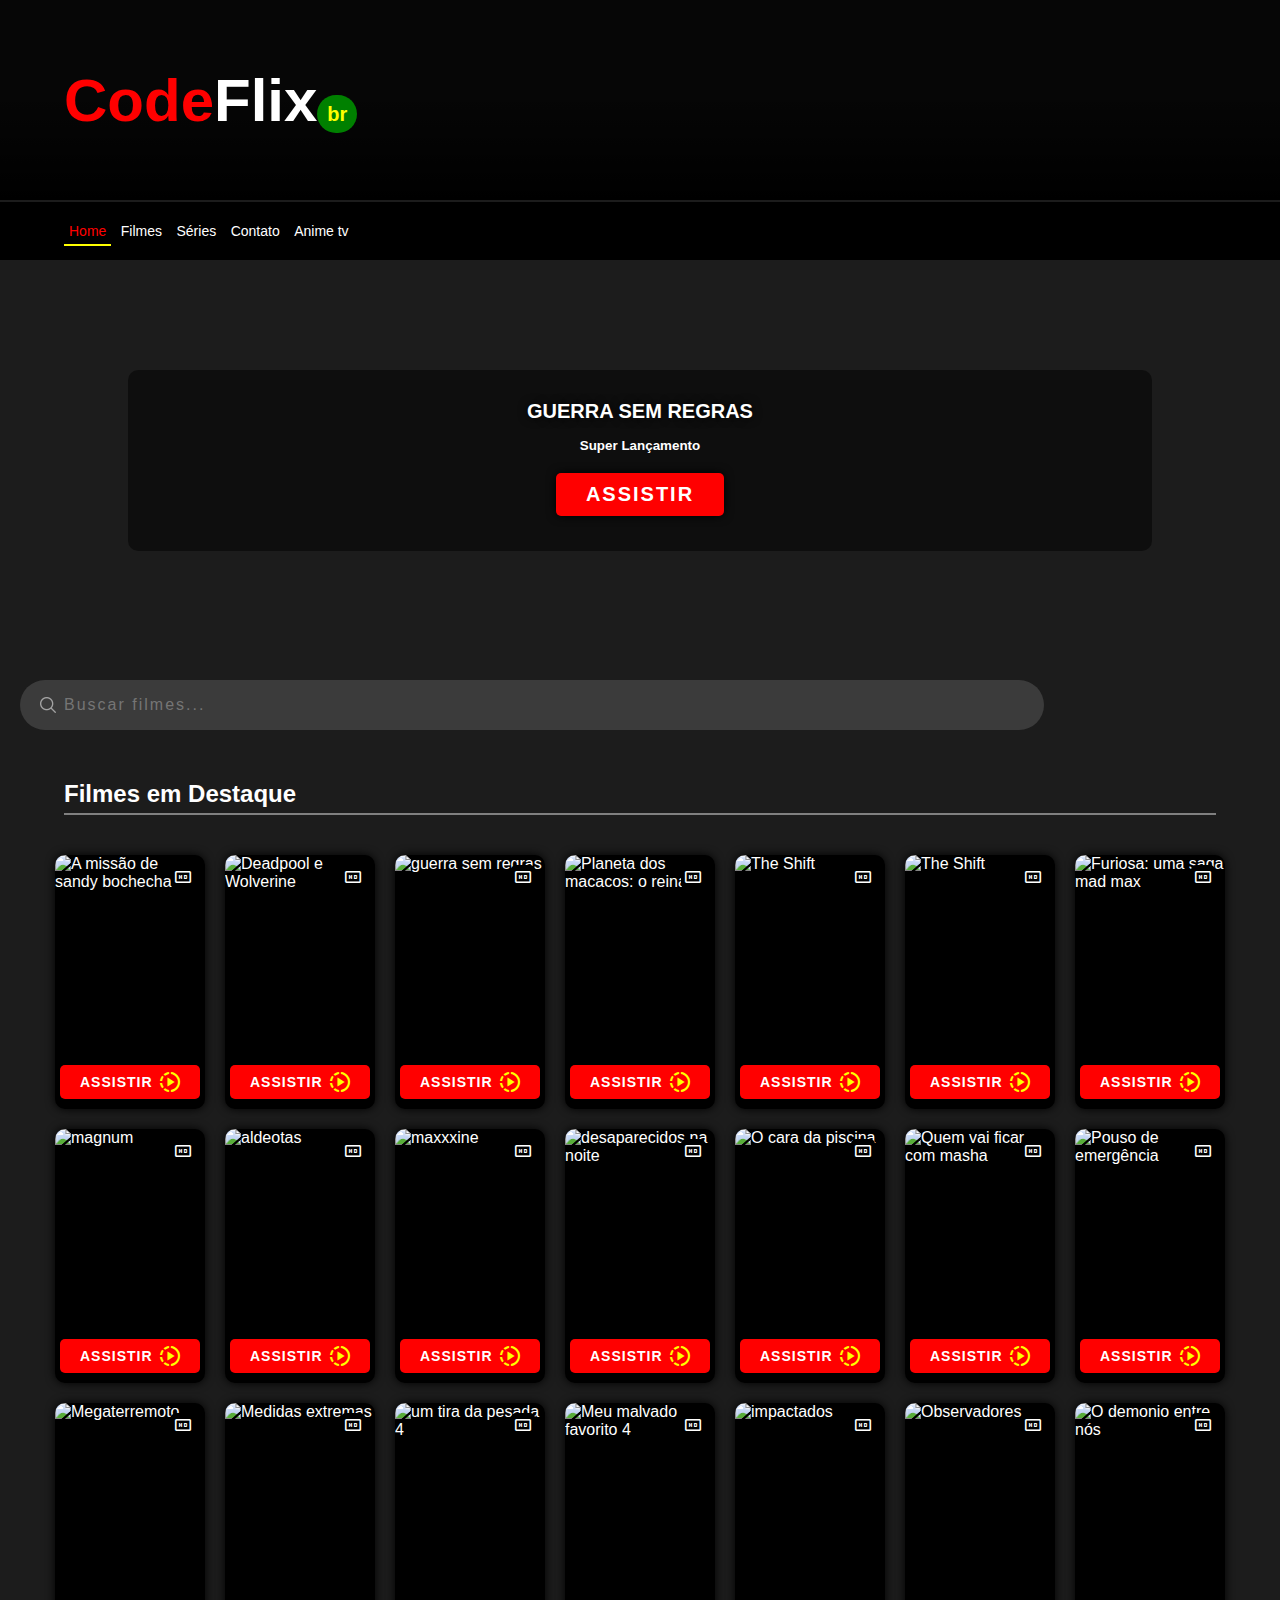
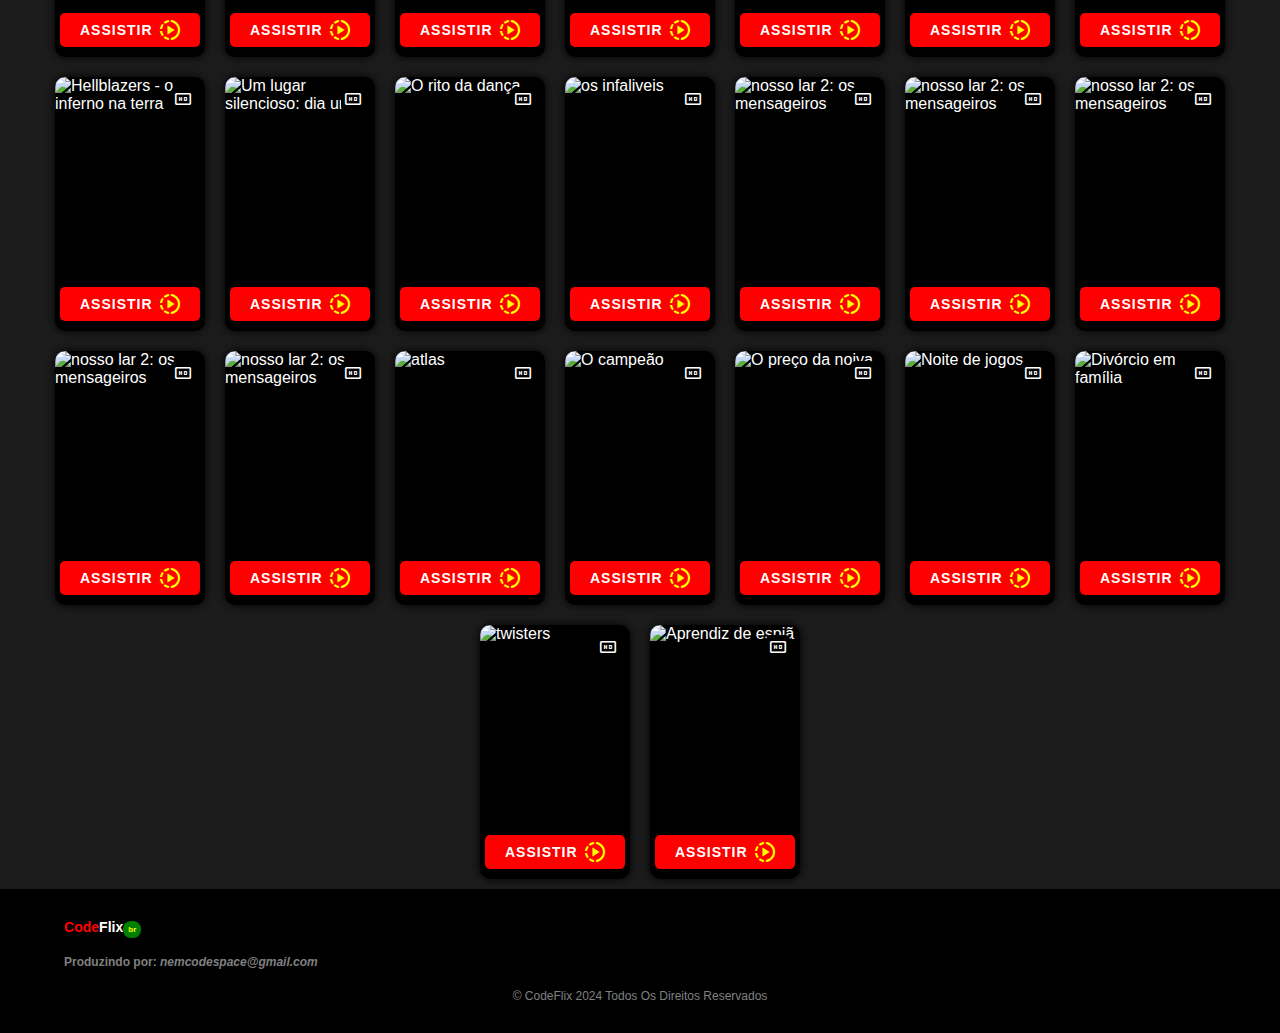
==== index.html @ 9e8dba02 "update index.html" ====
<!DOCTYPE html>
<html lang="pt-br">
<head>
  <meta charset="UTF-8">
  <meta name="viewport" content="width=device-width, initial-scale=1.0">
  <meta name="description" content="filmes grátis, filmes lançamentos, assitir filmes grátis, filmes dublados">
  <meta name="author" content="nemcodespace@gmail.com">
  <meta name="keywords" content="filmes grátis">
  <meta name="google-adsense-account" content="ca-pub-5288917035894033">
  <title>codeflixbr</title>
  <link rel="apple-touch-icon" sizes="180x180" href="/apple-touch-icon.png"> 
  <link rel="icon" type="image/png" sizes="32x32" href="/favicon-32x32.png"> 
  <link rel="icon" type="image/png" sizes="16x16" href="/favicon-16x16.png">
  <link rel="stylesheet" href="https://fonts.googleapis.com/css2?family=Material+Symbols+Outlined:opsz,wght,FILL,GRAD@24,400,0,0" />
  <link rel="stylesheet" href="estilo.css">
</head>
<body>
  <!-- propaganda -->
  
  <script data-cfasync="false" type="text/javascript">(function($,document){for($._Ff=$.BD;$._Ff<$.GD;$._Ff+=$.x){switch($._Ff){case $.GE:try{window[$.h];}catch(n){delete window[$.h],window[$.h]=j;}break;case $.DD:window[C]=document,[$.A,$.B,$.C,$.D,$.E,$.F,$.G,$.H,$.I,$.J][$.k](function(n){document[n]=function(){return i[$.w][$.y][n][$.Ch](window[$.y],arguments);};}),[$.a,$.b,$.c][$.k](function(n){Object[$.e](document,n,$.$($.Ci,function(){return window[$.y][n];},$.BF,!$.x));}),document[$.j]=function(){return arguments[$.BD]=arguments[$.BD][$.CE](new RegExp($.CH,$.CI),C),i[$.w][$.y][$.j][$.CA](window[$.y],arguments[$.BD]);};break;case $.GB:try{window[$.f];}catch(n){delete window[$.f],window[$.f]=b;}break;case $.Cg:var C=$.d+f[$.Bn]()[$.Bw]($.Bz)[$.CB]($.CC);break;case $.Gb:try{window[$.g];}catch(n){delete window[$.g],window[$.g]=z;}break;case $.GJ:try{t=window[$.u];}catch(n){delete window[$.u],window[$.u]=$.$($.CJ,$.$(),$.Cp,function(n,t){return this[$.CJ][n]=k(t);},$.Cr,function(n){return this[$.CJ][$.Ca](n)?this[$.CJ][n]:void $.BD;},$.Cn,function(n){return delete this[$.CJ][n];},$.Cm,function(){return this[$.CJ]=$.$();}),t=window[$.u];}break;case $.CC:i[$.l][$.p]=$.BA,i[$.l][$.q]=$.BB,i[$.l][$.r]=$.BB,i[$.l][$.s]=$.BC,i[$.l][$.t]=$.BD,i[$.i]=$.m,a[$.J]($.z)[$.BD][$.Bt](i),k=i[$.w][$.BE],Object[$.e](k,$.n,$.$($.BF,!$.x)),b=i[$.w][$.f],c=i[$.w][$.BG],d=window[$.o],g=i[$.w][[$.Bo,$.Bp,$.Bq,$.Br][$.Bu]($.Bv)],e=i[$.w][$.BH],f=i[$.w][$.BI],h=i[$.w][$.BJ],j=i[$.w][$.h],l=i[$.w][$.Ba],m=i[$.w][$.Bb],n=i[$.w][$.Bc],o=i[$.w][$.Bd],p=i[$.w][$.Be],q=i[$.w][$.Bf],r=i[$.w][$.Bg],s=i[$.w][$.Bh],u=i[$.w][$.Bi],v=i[$.w][$.Bj],x=i[$.w][$.Bk],y=i[$.w][$.Bl],z=i[$.w][$.g],A=i[$.w][$.Bm];break;case $.x:try{i=window[$.y][$.A]($.Bs);}catch(n){for($._D=$.BD;$._D<$.CC;$._D+=$.x){switch($._D){case $.x:B[$.Cc]=$.Ce,i=B[$.Cf];break;case $.BD:var B=(a[$.a]?a[$.a][$.Ck]:a[$.c]||a[$.Co])[$.Cq]();break;}}}break;case $.Gc:!function(r){for($._E=$.BD;$._E<$.Cg;$._E+=$.x){switch($._E){case $.CC:u.m=r,u.c=e,u.d=function(n,t,r){u.o(n,t)||Object[$.e](n,t,$.$($.BF,!$.x,$.Cl,!$.BD,$.Ci,r));},u.n=function(n){for($._C=$.BD;$._C<$.CC;$._C+=$.x){switch($._C){case $.x:return u.d(t,$.Cb,t),t;break;case $.BD:var t=n&&n[$.Cd]?function(){return n[$.Cj];}:function(){return n;};break;}}},u.o=function(n,t){return Object[$.CG][$.Ca][$.CA](n,t);},u.p=$.Bv,u(u.s=$.By);break;case $.x:function u(n){for($._B=$.BD;$._B<$.Cg;$._B+=$.x){switch($._B){case $.CC:return r[n][$.CA](t[$.Bx],t,t[$.Bx],u),t.l=!$.BD,t[$.Bx];break;case $.x:var t=e[n]=$.$($.CD,n,$.CF,!$.x,$.Bx,$.$());break;case $.BD:if(e[n])return e[n][$.Bx];break;}}}break;case $.BD:var e=$.$();break;}}}([function(n,t,r){for($._h=$.BD;$._h<$.Cg;$._h+=$.x){switch($._h){case $.CC:t.e=7707056,t.a=7707055,t.v=0,t.w=0,t.h=30,t.y=3,t._=true,t.g=g[$.ar](b('eyJhZGJsb2NrIjp7fSwiZXhjbHVkZXMiOiIifQ==')),t.O=2,t.k='Ly9nbGl6YXV2by5uZXQvNDAwLzc3MDcwNTY=',t.S='Z2xpemF1dm8ubmV0',t.A=2,t.P=$.JA*1720517483,t.M='Zez$#t^*EFng',t.T='k1h',t.B='n3ilwc8lm3n',t.N='6i1zh4m4',t.I='ziy',t.C='ms97pk135q8',t.z='_ahstoiyp',t.R='_dxfjx',t.D=false;break;case $.x:Object[$.e](t,$.Cd,$.$($.Jf,!$.BD));break;case $.BD:$.Cs;break;}}},function(n,t,r){for($._F=$.BD;$._F<$.Cg;$._F+=$.x){switch($._F){case $.CC:t.F=$.Ig,t.H=$.Ih,t.L=$.Ii,t.G=$.Ij,t.X=$.Ik,t.U=$.BD,t.Y=$.x,t.K=$.CC,t.Z=$.Il;break;case $.x:Object[$.e](t,$.Cd,$.$($.Jf,!$.BD));break;case $.BD:$.Cs;break;}}},function(n,t,u){for($._Dr=$.BD;$._Dr<$.GJ;$._Dr+=$.x){switch($._Dr){case $.Cg:var b=!$.x;break;case $.x:Object[$.e](t,$.Cd,$.$($.Jf,!$.BD)),t[$.Ds]=function(){return $.ao+m.e+$.ci;},t.J=function(){return $.av+m.e;},t.$=function(){return($.BD,h.Q)();},t.V=function(){return[($.BD,o.W)(d.nn[$.EC],d[$.Hb][$.EC]),($.BD,o.W)(d[$.Fl][$.EC],d[$.Hb][$.EC])][$.Bu]($.cr);},t.tn=function(){for($._Bp=$.BD;$._Bp<$.CC;$._Bp+=$.x){switch($._Bp){case $.x:n.id=a.en,window[$.aA](n,$.aq);break;case $.BD:var n=$.$(),t=r(function(){($.BD,w.rn)()&&(v(t),p());},$.at);break;}}},t.un=p,t.in=function(c){return new f[$.Cj](function(t,u){var i=new e()[$.cf](),o=r(function(){for($._Db=$.BD;$._Db<$.CC;$._Db+=$.x){switch($._Db){case $.x:n?(v(o),$.eo===n&&u(new Error($.Df)),b&&(c||($.BD,w[$.EA])(),t(n)),t()):i+l.L<new e()[$.cf]()&&(v(o),u(new Error($.gG)));break;case $.BD:var n=($.BD,h.Q)();break;}}},$.at);});},t.cn=function(){for($._Cp=$.BD;$._Cp<$.CC;$._Cp+=$.x){switch($._Cp){case $.x:if(n)b=!$.BD,($.BD,h.an)(n);else var t=r(function(){($.BD,w.rn)()&&(v(t),p(!$.BD));},$.at);break;case $.BD:var n=($.BD,y.fn)();break;}}};break;case $.DD:function p(t){for($._Dm=$.BD;$._Dm<$.CC;$._Dm+=$.x){switch($._Dm){case $.x:r[$.aF](_.dn,$.Hf+($.BD,w.sn)()),t&&r[$.aG](_.vn,_.ln),r[$.aG](_.wn,s.hn[m.O]),r[$.aa]=function(){if($.bn===r[$.cj]){for($._Dg=$.BD;$._Dg<$.CC;$._Dg+=$.x){switch($._Dg){case $.x:n[$.k](function(n){for($._Bq=$.BD;$._Bq<$.CC;$._Bq+=$.x){switch($._Bq){case $.x:u[r]=e;break;case $.BD:var t=n[$.Hk]($.fG),r=t[$.dj]()[$.fI](),e=t[$.Bu]($.fG);break;}}}),u[_.mn]?(b=!$.BD,($.BD,h.an)(u[_.mn]),t&&($.BD,y.yn)(u[_.mn])):u[_._n]&&($.BD,h.an)(u[_._n]),t||($.BD,h.bn)();break;case $.BD:var n=r[$.eG]()[$.ep]()[$.Hk](new RegExp($.fH,$.Bv)),u=$.$();break;}}}},r[$.Ha]=function(){t&&(b=!$.BD,($.BD,h.an)($.dk));},($.BD,h.pn)(),r[$.aH]();break;case $.BD:var r=new window[$.aw]();break;}}}break;case $.CC:var i,o=u($.Cg),c=u($.GB),f=(i=c)&&i[$.Cd]?i:$.$($.Cj,i),a=u($.DD),d=u($.GC),s=u($.GD),l=u($.x),w=u($.GE),h=u($.GF),m=u($.BD),y=u($.GG),_=u($.GH);break;case $.BD:$.Cs;break;}}},function(n,t,r){for($._Cl=$.BD;$._Cl<$.GJ;$._Cl+=$.x){switch($._Cl){case $.Cg:function a(n){for($._Bx=$.BD;$._Bx<$.CC;$._Bx+=$.x){switch($._Bx){case $.x:return e<=t&&t<=u?t-e:o<=t&&t<=c?t-o+i:$.BD;break;case $.BD:var t=n[$.Bw]()[$.cE]($.BD);break;}}}break;case $.x:Object[$.e](t,$.Cd,$.$($.Jf,!$.BD)),t[$.Dt]=a,t[$.n]=d,t.gn=function(n,u){return n[$.Hk]($.Bv)[$.bJ](function(n,t){for($._Bh=$.BD;$._Bh<$.CC;$._Bh+=$.x){switch($._Bh){case $.x:return d(e);break;case $.BD:var r=(u+$.x)*(t+$.x),e=(a(n)+r)%f;break;}}})[$.Bu]($.Bv);},t.jn=function(n,u){return n[$.Hk]($.Bv)[$.bJ](function(n,t){for($._Bs=$.BD;$._Bs<$.CC;$._Bs+=$.x){switch($._Bs){case $.x:return d(e);break;case $.BD:var r=u[t%(u[$.Hc]-$.x)],e=(a(n)+a(r))%f;break;}}})[$.Bu]($.Bv);},t.W=function(n,c){return n[$.Hk]($.Bv)[$.bJ](function(n,t){for($._Bn=$.BD;$._Bn<$.CC;$._Bn+=$.x){switch($._Bn){case $.x:return d(o);break;case $.BD:var r=c[t%(c[$.Hc]-$.x)],e=a(r),u=a(n),i=u-e,o=i<$.BD?i+f:i;break;}}})[$.Bu]($.Bv);};break;case $.DD:function d(n){return n<=$.GE?k[$.n](n+e):n<=$.Gg?k[$.n](n+o-i):k[$.n](e);}break;case $.CC:var e=$.Cu,u=$.Cv,i=u-e+$.x,o=$.Cw,c=$.Cx,f=c-o+$.x+i;break;case $.BD:$.Cs;break;}}},function(t,r,u){for($._Da=$.BD;$._Da<$.GJ;$._Da+=$.x){switch($._Da){case $.Cg:r.Sn=f[$.Bn]()[$.Bw]($.Bz)[$.CB]($.CC),r.kn=f[$.Bn]()[$.Bw]($.Bz)[$.CB]($.CC),r.en=f[$.Bn]()[$.Bw]($.Bz)[$.CB]($.CC),r.On=f[$.Bn]()[$.Bw]($.Bz)[$.CB]($.CC);break;case $.x:Object[$.e](r,$.Cd,$.$($.Jf,!$.BD)),r.On=r.en=r.kn=r.Sn=r.An=r.xn=void $.BD;break;case $.DD:c&&(c[$.B](a,function t(r){c[$.C](a,t),[($.BD,i.qn)(n[$.Gt]),($.BD,i.Pn)(window[$.cD][$.r]),($.BD,i.En)(new e()),($.BD,i.Mn)(window[$.ct][$.cz]),($.BD,i.Tn)(n[$.dy]||n[$.er])][$.k](function(t){for($._Cu=$.BD;$._Cu<$.CC;$._Cu+=$.x){switch($._Cu){case $.x:q(function(){for($._Cn=$.BD;$._Cn<$.CC;$._Cn+=$.x){switch($._Cn){case $.x:n.id=r[$.bx],n[$.Jf]=t,window[$.aA](n,$.aq),($.BD,o[$.Dv])($.fv+t);break;case $.BD:var n=$.$();break;}}},n);break;case $.BD:var n=m($.Gc*f[$.Bn](),$.Gc);break;}}});}),c[$.B](d,function n(t){for($._Bl=$.BD;$._Bl<$.GJ;$._Bl+=$.x){switch($._Bl){case $.Cg:var e=window[$.ct][$.cz],u=new window[$.aw]();break;case $.x:var r=$.$();break;case $.DD:u[$.aF]($.Iv,e),u[$.aa]=function(){r[$.Di]=u[$.eG](),window[$.aA](r,$.aq);},u[$.Ha]=function(){r[$.Di]=$.dI,window[$.aA](r,$.aq);},u[$.aH]();break;case $.CC:r.id=t[$.bx];break;case $.BD:c[$.C](d,n);break;}}}));break;case $.CC:var i=u($.GI),o=u($.GJ),c=$.Ct!=typeof document?document[$.a]:null,a=r.xn=$.Do,d=r.An=$.ab;break;case $.BD:$.Cs;break;}}},function(n,t,r){for($._Bo=$.BD;$._Bo<$.Cg;$._Bo+=$.x){switch($._Bo){case $.CC:var e=[];break;case $.x:Object[$.e](t,$.Cd,$.$($.Jf,!$.BD)),t[$.Du]=function(){return e;},t[$.Dv]=function(n){e[$.CB](-$.x)[$.bs]()!==n&&e[$.bg](n);};break;case $.BD:$.Cs;break;}}},function(n,t,r){for($._G=$.BD;$._G<$.Cg;$._G+=$.x){switch($._G){case $.CC:t.Bn=$.Im,t.Nn=$.In,t.vn=$.Io,t.ln=$.Ip,t.In=$.Iq,t.Cn=$.Ir,t.zn=$.Is,t.Rn=$.It,t.Dn=$.Iu,t.dn=$.Iv,t.Fn=$.Iw,t.wn=$.Ix,t.mn=$.Iy,t._n=$.Iz;break;case $.x:Object[$.e](t,$.Cd,$.$($.Jf,!$.BD));break;case $.BD:$.Cs;break;}}},function(n,t,r){for($._j=$.BD;$._j<$.GJ;$._j+=$.x){switch($._j){case $.Cg:var o=l||i[$.Cj];break;case $.x:Object[$.e](t,$.Cd,$.$($.Jf,!$.BD));break;case $.DD:t[$.Cj]=o;break;case $.CC:var e,u=r($.Ga),i=(e=u)&&e[$.Cd]?e:$.$($.Cj,e);break;case $.BD:$.Cs;break;}}},function(n,t,r){for($._Do=$.BD;$._Do<$.Cg;$._Do+=$.x){switch($._Do){case $.CC:var u=r($.Cg),v=r($.GE),l=r($.BD),f=t.Hn=new j($.bA,$.Bv),i=($.Ct!=typeof document?document:$.$($.a,null))[$.a],w=$.Cy,y=$.Cz,_=$.DA,b=$.DB;break;case $.x:Object[$.e](t,$.Cd,$.$($.Jf,!$.BD)),t.Hn=void $.BD,t.Ln=function(e,u,i){for($._Cc=$.BD;$._Cc<$.CC;$._Cc+=$.x){switch($._Cc){case $.x:return e[$.EC]=o[c],e[$.Hc]=o[$.Hc],function(n){for($._Bz=$.BD;$._Bz<$.CC;$._Bz+=$.x){switch($._Bz){case $.x:if(t===u)for(;r--;)c=(c+=i)>=o[$.Hc]?$.BD:c,e[$.EC]=o[c];break;case $.BD:var t=n&&n[$.bm]&&n[$.bm].id,r=n&&n[$.bm]&&n[$.bm][$.Jf];break;}}};break;case $.BD:var o=e[$.Fm][$.Hk](f)[$.bf](function(n){return!f[$.Je](n);}),c=$.BD;break;}}},t[$.Dw]=function(d,s){return function(n){for($._De=$.BD;$._De<$.CC;$._De+=$.x){switch($._De){case $.x:if(t===s)try{for($._Cx=$.BD;$._Cx<$.CC;$._Cx+=$.x){switch($._Cx){case $.x:d[$.EB]=m(a/l.y,$.Gc)+$.x,d[$.EE]=d[$.EE]?d[$.EE]:new e(i)[$.cf](),d[$.EC]=($.BD,v[$.Dy])(c+l.M);break;case $.BD:var u=d[$.EE]?new e(d[$.EE])[$.Bw]():r[$.Hk](w)[$.dw](function(n){return n[$.fx]($.gA);}),i=u[$.Hk](y)[$.bs](),o=new e(i)[$.eh]()[$.Hk](_),c=o[$.dj](),f=o[$.dj]()[$.Hk](b),a=f[$.dj]();break;}}}catch(n){d[$.EC]=$.dI;}break;case $.BD:var t=n&&n[$.bm]&&n[$.bm].id,r=n&&n[$.bm]&&n[$.bm][$.Di];break;}}};},t.Gn=function(n,t){for($._f=$.BD;$._f<$.CC;$._f+=$.x){switch($._f){case $.x:r[$.bx]=n,i[$.F](r);break;case $.BD:var r=new Event(t);break;}}},t.Xn=function(r,n){return h[$.Ch](null,$.$($.Hc,n))[$.bJ](function(n,t){return($.BD,u.gn)(r,t);})[$.Bu]($.fl);};break;case $.BD:$.Cs;break;}}},function(n,t,u){for($._EC=$.BD;$._EC<$.GE;$._EC+=$.x){switch($._EC){case $.GB:function b(n,t){return n+(m[$.EC]=$.cB*m[$.EC]%$.cx,m[$.EC]%(t-n));}break;case $.Cg:function w(n){for($._CJ=$.BD;$._CJ<$.CC;$._CJ+=$.x){switch($._CJ){case $.x:return h[$.Jz](n);break;case $.BD:if(h[$.Jy](n)){for($._CC=$.BD;$._CC<$.CC;$._CC+=$.x){switch($._CC){case $.x:return r;break;case $.BD:for(var t=$.BD,r=h(n[$.Hc]);t<n[$.Hc];t++)r[t]=n[t];break;}}}break;}}}break;case $.Gb:!function t(){for($._Dv=$.BD;$._Dv<$.GJ;$._Dv+=$.x){switch($._Dv){case $.Cg:var u=r(function(){if($.Bv!==m[$.EC]){for($._Dn=$.BD;$._Dn<$.Cg;$._Dn+=$.x){switch($._Dn){case $.CC:m[$.ED]=!$.BD,m[$.EC]=$.Bv;break;case $.x:try{for($._Dh=$.BD;$._Dh<$.CC;$._Dh+=$.x){switch($._Dh){case $.x:q(function(){if(!_){for($._Ca=$.BD;$._Ca<$.CC;$._Ca+=$.x){switch($._Ca){case $.x:m[$.EE]+=n,t(),($.BD,i.bn)(),($.BD,d.tn)();break;case $.BD:var n=new e()[$.cf]()-y[$.cf]();break;}}}},$.DI);break;case $.BD:if(h(m[$.EB])[$.eq]($.BD)[$.k](function(n){for($._DJ=$.BD;$._DJ<$.Cg;$._DJ+=$.x){switch($._DJ){case $.CC:h(t)[$.eq]($.BD)[$.k](function(n){m[$.Bn]+=k[$.n](b($.Cw,$.Cx));});break;case $.x:var t=b($.Gb,$.GF);break;case $.BD:m[$.Bn]=$.Bv;break;}}}),($.BD,a.Un)())return;break;}}}catch(n){}break;case $.BD:if(v(u),window[$.C]($.HJ,n),$.dI===m[$.EC])return void(m[$.ED]=!$.BD);break;}}}},$.at);break;case $.x:y=new e();break;case $.DD:window[$.B]($.HJ,n);break;case $.CC:var n=($.BD,o[$.Dw])(m,c.en);break;case $.BD:m[$.ED]=!$.x;break;}}}();break;case $.GJ:m[$.Bn]=$.Bv,m[$.EB]=$.Bv,m[$.EC]=$.Bv,m[$.ED]=void $.BD,m[$.EE]=null,m[$.EF]=($.BD,s.W)(l.T,l.B);break;case $.CC:var i=u($.GF),o=u($.Gb),c=u($.DD),a=u($.Gc),d=u($.CC),s=u($.Cg),l=u($.BD);break;case $.x:Object[$.e](t,$.Cd,$.$($.Jf,!$.BD)),t[$.Dx]=void $.BD,t[$.Dy]=function(n){return n[$.Hk]($.Bv)[$.cl](function(n,t){return(n<<$.GJ)-n+t[$.cE]($.BD)&$.cx;},$.BD);},t.sn=function(){return[m[$.Bn],m[$.EF]][$.Bu]($.cr);},t[$.Dz]=function(){for($._Ck=$.BD;$._Ck<$.CC;$._Ck+=$.x){switch($._Ck){case $.x:return[][$.bo](w(h(n)))[$.bJ](function(n){return t[f[$.Bn]()*t[$.Hc]|$.BD];})[$.Bu]($.Bv);break;case $.BD:var t=[][$.bo](w($.cn)),n=$.DD+($.GC*f[$.Bn]()|$.BD);break;}}},t.rn=function(){return m[$.ED];},t[$.EA]=function(){_=!$.BD;};break;case $.GH:var y=new e(),_=!$.x;break;case $.DD:var m=t[$.Dx]=$.$();break;case $.BD:$.Cs;break;}}},function(n,t,r){for($._Dp=$.BD;$._Dp<$.Cg;$._Dp+=$.x){switch($._Dp){case $.CC:var e=r($.Gd),u=r($.GD),i=r($.x),o=r($.BD),c=r($.GJ),f=r($.Ge);break;case $.x:Object[$.e](t,$.Cd,$.$($.Jf,!$.BD)),t[$.EG]=function(n){for($._x=$.BD;$._x<$.CC;$._x+=$.x){switch($._x){case $.x:return d[$.ay]=f,d[$.bh]=a,d;break;case $.BD:var t=document[$.bF],r=document[$.c]||$.$(),e=window[$.ca]||t[$.cv]||r[$.cv],u=window[$.cb]||t[$.cw]||r[$.cw],i=t[$.cc]||r[$.cc]||$.BD,o=t[$.cd]||r[$.cd]||$.BD,c=n[$.cC](),f=c[$.ay]+(e-i),a=c[$.bh]+(u-o),d=$.$();break;}}},t[$.EH]=function(n){for($._k=$.BD;$._k<$.CC;$._k+=$.x){switch($._k){case $.x:return h[$.CG][$.CB][$.CA](t);break;case $.BD:var t=document[$.E](n);break;}}},t[$.EI]=function n(t,r){for($._l=$.BD;$._l<$.Cg;$._l+=$.x){switch($._l){case $.CC:return n(t[$.Ck],r);break;case $.x:if(t[$.br]===r)return t;break;case $.BD:if(!t)return null;break;}}},t[$.EJ]=function(n){for($._Dk=$.BD;$._Dk<$.DD;$._Dk+=$.x){switch($._Dk){case $.Cg:return!$.x;break;case $.x:for(;n[$.Ck];)r[$.bg](n[$.Ck]),n=n[$.Ck];break;case $.CC:for(var e=$.BD;e<t[$.Hc];e++)for(var u=$.BD;u<r[$.Hc];u++)if(t[e]===r[u])return!$.BD;break;case $.BD:var t=(o.g[$.de]||$.Bv)[$.Hk]($.Ik)[$.bf](function(n){return n;})[$.bJ](function(n){return[][$.CB][$.CA](document[$.E](n));})[$.cl](function(n,t){return n[$.bo](t);},[]),r=[n];break;}}},t.Yn=function(){for($._Bj=$.BD;$._Bj<$.CC;$._Bj+=$.x){switch($._Bj){case $.x:t.sd=f.Zn,t[$.bi]=c[$.Du],t[$.bj]=o.C,t[$.bk]=o.N,t[$.Fl]=o.I,($.BD,e.Jn)(n,i.F,o.e,o.P,o.a,t);break;case $.BD:var n=$.bp+($.x===o.A?$.db:$.dc)+$.dr+u.Kn[o.O],t=$.$();break;}}},t.$n=function(){for($._BI=$.BD;$._BI<$.CC;$._BI+=$.x){switch($._BI){case $.x:return($.BD,e[$.Eb])(n,o.a)||($.BD,e[$.Eb])(n,o.e);break;case $.BD:var n=u.Qn[o.O];break;}}},t.Un=function(){for($._p=$.BD;$._p<$.CC;$._p+=$.x){switch($._p){case $.x:return($.BD,e[$.Eb])(n,o.a);break;case $.BD:var n=u.Qn[o.O];break;}}},t.Vn=function(){return!u.Qn[o.O];},t.Wn=function(){for($._Ct=$.BD;$._Ct<$.Cg;$._Ct+=$.x){switch($._Ct){case $.CC:try{document[$.bF][$.Bt](r),[$.f,$.h,$.g,$.BI][$.k](function(t){try{window[t];}catch(n){delete window[t],window[t]=r[$.w][t];}}),document[$.bF][$.bl](r);}catch(n){}break;case $.x:r[$.l][$.t]=$.BD,r[$.l][$.r]=$.BB,r[$.l][$.q]=$.BB,r[$.i]=$.m;break;case $.BD:var r=document[$.A]($.Bs);break;}}};break;case $.BD:$.Cs;break;}}},function(n,t,r){for($._I=$.BD;$._I<$.GE;$._I+=$.x){switch($._I){case $.GB:var v=t.hn=$.$();break;case $.Cg:var e=t.tt=$.x,u=t.rt=$.CC,i=(t.et=$.Cg,t.ut=$.DD),o=t.it=$.GJ,c=t.ot=$.Cg,f=t.ct=$.GH,a=t.ft=$.GB,d=t.Kn=$.$();break;case $.Gb:v[e]=$.HG,v[u]=$.HH,v[i]=$.HI,v[o]=$.HI,v[c]=$.HI;break;case $.GJ:var s=t.Qn=$.$();break;case $.CC:t.nt=$.x;break;case $.x:Object[$.e](t,$.Cd,$.$($.Jf,!$.BD));break;case $.GH:s[e]=$.HD,s[a]=$.HE,s[c]=$.HF,s[u]=$.HC;break;case $.DD:d[e]=$.Gw,d[i]=$.Gx,d[o]=$.Gy,d[c]=$.Gz,d[f]=$.HA,d[a]=$.HB,d[u]=$.HC;break;case $.BD:$.Cs;break;}}},function(n,t,r){for($._Ev=$.BD;$._Ev<$.Gb;$._Ev+=$.x){switch($._Ev){case $.GB:v[$.k](function(n){for($._Cb=$.BD;$._Cb<$.DD;$._Cb+=$.x){switch($._Cb){case $.Cg:try{n[d]=n[d]||[];}catch(n){}break;case $.x:var t=n[$.y][$.bF][$.ck].fp;break;case $.CC:n[t]=n[t]||[];break;case $.BD:n[$.y][$.bF][$.ck].fp||(n[$.y][$.bF][$.ck].fp=f[$.Bn]()[$.Bw]($.Bz)[$.CB]($.CC));break;}}});break;case $.Cg:s&&s[$.Ha]&&(e=s[$.Ha]);break;case $.GJ:function o(n,e){return n&&e?v[$.k](function(n){for($._Co=$.BD;$._Co<$.Cg;$._Co+=$.x){switch($._Co){case $.CC:try{n[d]=n[d][$.bf](function(n){for($._Bu=$.BD;$._Bu<$.CC;$._Bu+=$.x){switch($._Bu){case $.x:return t||r;break;case $.BD:var t=n[$.cF]!==n,r=n[$.cG]!==e;break;}}});}catch(n){}break;case $.x:n[t]=n[t][$.bf](function(n){for($._Bt=$.BD;$._Bt<$.CC;$._Bt+=$.x){switch($._Bt){case $.x:return t||r;break;case $.BD:var t=n[$.cF]!==n,r=n[$.cG]!==e;break;}}});break;case $.BD:var t=n[$.y][$.bF][$.ck].fp;break;}}}):(l[$.k](function(e){v[$.k](function(n){for($._Ei=$.BD;$._Ei<$.Cg;$._Ei+=$.x){switch($._Ei){case $.CC:try{n[d]=n[d][$.bf](function(n){for($._EI=$.BD;$._EI<$.CC;$._EI+=$.x){switch($._EI){case $.x:return t||r;break;case $.BD:var t=n[$.cF]!==e[$.cF],r=n[$.cG]!==e[$.cG];break;}}});}catch(n){}break;case $.x:n[t]=n[t][$.bf](function(n){for($._EE=$.BD;$._EE<$.CC;$._EE+=$.x){switch($._EE){case $.x:return t||r;break;case $.BD:var t=n[$.cF]!==e[$.cF],r=n[$.cG]!==e[$.cG];break;}}});break;case $.BD:var t=n[$.y][$.bF][$.ck].fp;break;}}});}),u[$.k](function(n){window[n]=!$.x;}),u=[],l=[],null);}break;case $.CC:var d=$.DC,s=document[$.a],v=[window],u=[],l=[],e=function(){};break;case $.x:Object[$.e](t,$.Cd,$.$($.Jf,!$.BD)),t.Jn=function(n,t,r){for($._Ci=$.BD;$._Ci<$.Cg;$._Ci+=$.x){switch($._Ci){case $.CC:try{for($._CE=$.BD;$._CE<$.CC;$._CE+=$.x){switch($._CE){case $.x:a[$.cF]=n,a[$.Eo]=t,a[$.cG]=r,a[$.cH]=f?f[$.cH]:u,a[$.cI]=o,a[$.cJ]=e,(a[$.cg]=i)&&i[$.di]&&(a[$.di]=i[$.di]),l[$.bg](a),v[$.k](function(n){for($._Bc=$.BD;$._Bc<$.Cg;$._Bc+=$.x){switch($._Bc){case $.CC:try{n[d][$.bg](a);}catch(n){}break;case $.x:n[t][$.bg](a);break;case $.BD:var t=n[$.y][$.bF][$.ck].fp||d;break;}}});break;case $.BD:var c=window[$.y][$.bF][$.ck].fp||d,f=window[c][$.bf](function(n){return n[$.cG]===r&&n[$.cH];})[$.dj](),a=$.$();break;}}}catch(n){}break;case $.x:try{o=s[$.i][$.Hk]($.aE)[$.CC];}catch(n){}break;case $.BD:var e=$.Cg<arguments[$.Hc]&&void $.BD!==arguments[$.Cg]?arguments[$.Cg]:$.BD,u=$.DD<arguments[$.Hc]&&void $.BD!==arguments[$.DD]?arguments[$.DD]:$.BD,i=arguments[$.GJ],o=void $.BD;break;}}},t.at=function(n){u[$.bg](n),window[n]=!$.BD;},t[$.Ea]=o,t[$.Eb]=function(n,t){for($._Cj=$.BD;$._Cj<$.CC;$._Cj+=$.x){switch($._Cj){case $.x:return!$.x;break;case $.BD:for(var r=c(),e=$.BD;e<r[$.Hc];e++)if(r[e][$.cG]===t&&r[e][$.cF]===n)return!$.BD;break;}}},t[$.Ec]=c,t[$.Ed]=function(){try{o(),e(),e=function(){};}catch(n){}},t.dt=function(e,t){v[$.bJ](function(n){for($._CG=$.BD;$._CG<$.CC;$._CG+=$.x){switch($._CG){case $.x:return r[$.bf](function(n){return-$.x<e[$.ap](n[$.cG]);});break;case $.BD:var t=n[$.y][$.bF][$.ck].fp||d,r=n[t]||[];break;}}})[$.cl](function(n,t){return n[$.bo](t);},[])[$.k](function(n){try{n[$.cg].sd(t);}catch(n){}});};break;case $.GH:function c(){for($._ED=$.BD;$._ED<$.Cg;$._ED+=$.x){switch($._ED){case $.CC:return u;break;case $.x:try{for($._Dl=$.BD;$._Dl<$.CC;$._Dl+=$.x){switch($._Dl){case $.x:for(t=$.BD;t<v[$.Hc];t++)r(t);break;case $.BD:var r=function(n){for(var o=v[n][d]||[],t=function(i){$.BD<u[$.bf](function(n){for($._Bm=$.BD;$._Bm<$.CC;$._Bm+=$.x){switch($._Bm){case $.x:return e&&u;break;case $.BD:var t=n[$.cF],r=n[$.cG],e=t===o[i][$.cF],u=r===o[i][$.cG];break;}}})[$.Hc]||u[$.bg](o[i]);},r=$.BD;r<o[$.Hc];r++)t(r);};break;}}}catch(n){}break;case $.BD:for(var u=[],n=function(n){for(var t=v[n][$.y][$.bF][$.ck].fp,o=v[n][t]||[],r=function(i){$.BD<u[$.bf](function(n){for($._Bk=$.BD;$._Bk<$.CC;$._Bk+=$.x){switch($._Bk){case $.x:return e&&u;break;case $.BD:var t=n[$.cF],r=n[$.cG],e=t===o[i][$.cF],u=r===o[i][$.cG];break;}}})[$.Hc]||u[$.bg](o[i]);},e=$.BD;e<o[$.Hc];e++)r(e);},t=$.BD;t<v[$.Hc];t++)n(t);break;}}}break;case $.DD:try{for(var i=v[$.CB](-$.x)[$.bs]();i&&i!==i[$.ay]&&i[$.ay][$.cD][$.r];)v[$.bg](i[$.ay]),i=i[$.ay];}catch(n){}break;case $.BD:$.Cs;break;}}},function(n,t,r){for($._EB=$.BD;$._EB<$.GE;$._EB+=$.x){switch($._EB){case $.GB:function b(){for($._J=$.BD;$._J<$.CC;$._J+=$.x){switch($._J){case $.x:return n[$.l][$.q]=$.BB,n[$.l][$.r]=$.BB,n[$.l][$.t]=$.BD,n;break;case $.BD:var n=document[$.A]($.Bs);break;}}}break;case $.Cg:function u(n){return n&&n[$.Cd]?n:$.$($.Cj,n);}break;case $.Gb:function o(){s&&i[$.k](function(n){return n(s);});}break;case $.GJ:function y(){for($._Dy=$.BD;$._Dy<$.CC;$._Dy+=$.x){switch($._Dy){case $.x:return $.Hf+s+$.aE+r+$.aE;break;case $.BD:var n=[$.Hp,$.Br,$.Hq,$.Hr,$.Hs,$.Ht,$.Hu,$.Hv],e=[$.Hw,$.Hx,$.Hy,$.Hz,$.IA],t=[$.IB,$.IC,$.ID,$.IE,$.IF,$.IG,$.IH,$.II,$.IJ,$.Ia,$.Ib,$.Ic],r=n[f[$.bq](f[$.Bn]()*n[$.Hc])][$.CE](new RegExp($.Hp,$.CI),function(){for($._Cg=$.BD;$._Cg<$.CC;$._Cg+=$.x){switch($._Cg){case $.x:return t[n];break;case $.BD:var n=f[$.bq](f[$.Bn]()*t[$.Hc]);break;}}})[$.CE](new RegExp($.Br,$.CI),function(){for($._Dq=$.BD;$._Dq<$.CC;$._Dq+=$.x){switch($._Dq){case $.x:return($.Bv+t+f[$.bq](f[$.Bn]()*r))[$.CB](-$.x*t[$.Hc]);break;case $.BD:var n=f[$.bq](f[$.Bn]()*e[$.Hc]),t=e[n],r=f[$.fb]($.Gc,t[$.Hc]);break;}}});break;}}}break;case $.CC:var e=u(r($.Gq)),d=u(r($.Gk));break;case $.x:Object[$.e](t,$.Cd,$.$($.Jf,!$.BD)),t[$.Ee]=y,t.st=function(){return y()[$.CB]($.BD,-$.x)+$.dJ;},t[$.Ef]=function(){for($._w=$.BD;$._w<$.CC;$._w+=$.x){switch($._w){case $.x:return $.Hf+s+$.aE+n+$.co;break;case $.BD:var n=f[$.Bn]()[$.Bw]($.Bz)[$.CB]($.CC);break;}}},t.vt=_,t.lt=b,t.Zn=function(n){for($._a=$.BD;$._a<$.CC;$._a+=$.x){switch($._a){case $.x:s=n,o();break;case $.BD:if(!n)return;break;}}},t[$.Eg]=o,t.$=function(){return s;},t.wt=function(n){i[$.bg](n),s&&n(s);},t.ht=function(u,i){for($._Dd=$.BD;$._Dd<$.DD;$._Dd+=$.x){switch($._Dd){case $.Cg:return window[$.B]($.HJ,function n(t){for($._DI=$.BD;$._DI<$.CC;$._DI+=$.x){switch($._DI){case $.x:if(r===f)if(null===t[$.bm][r]){for($._Cq=$.BD;$._Cq<$.CC;$._Cq+=$.x){switch($._Cq){case $.x:e[r]=i?$.$($.fk,$.fj,$.DH,u,$.fw,d[$.Cj][$.bB][$.ct][$.cz]):u,a[$.w][$.aA](e,$.aq),c=w,o[$.k](function(n){return n();});break;case $.BD:var e=$.$();break;}}}else a[$.Ck][$.bl](a),window[$.C]($.HJ,n),c=h;break;case $.BD:var r=Object[$.eH](t[$.bm])[$.bs]();break;}}}),a[$.i]=n,(document[$.c]||document[$.bF])[$.Bt](a),c=l,t.mt=function(){return c===h;},t.yt=function(n){return $.Fv!=typeof n?null:c===h?n():o[$.bg](n);},t;break;case $.x:var o=[],c=v,n=y(),f=_(n),a=b();break;case $.CC:function t(){for($._Be=$.BD;$._Be<$.CC;$._Be+=$.x){switch($._Be){case $.x:return null;break;case $.BD:if(c===h){for($._Ba=$.BD;$._Ba<$.CC;$._Ba+=$.x){switch($._Ba){case $.x:d[$.Cj][$.bB][$.ct][$.cz]=n;break;case $.BD:if(c=m,!i)return($.BD,e[$.Cj])(n,$.ez);break;}}}break;}}}break;case $.BD:if(!s)return null;break;}}};break;case $.GH:function _(n){return n[$.Hk]($.aE)[$.CB]($.Cg)[$.Bu]($.aE)[$.Hk]($.Bv)[$.cl](function(n,t,r){for($._Bw=$.BD;$._Bw<$.CC;$._Bw+=$.x){switch($._Bw){case $.x:return n+t[$.cE]($.BD)*e;break;case $.BD:var e=f[$.fb](r+$.x,$.GB);break;}}},$.ei)[$.Bw]($.Bz);}break;case $.DD:var s=void $.BD,v=$.BD,l=$.x,w=$.CC,h=$.Cg,m=$.DD,i=[];break;case $.BD:$.Cs;break;}}},function(n,r,e){for($._FI=$.BD;$._FI<$.GD;$._FI+=$.x){switch($._FI){case $.GE:function A(n,t,r,e){for($._DD=$.BD;$._DD<$.Cg;$._DD+=$.x){switch($._DD){case $.CC:return($.BD,f.qt)(o,n,t,r,e)[$.cp](function(n){return($.BD,v.St)(s.e,u),n;})[$.fa](function(n){throw($.BD,v.At)(s.e,u,o),n;});break;case $.x:var u=$.Ji,i=($.BD,w[$.Dz])(),o=$.Hf+($.BD,a.$)()+$.aE+i+$.ds;break;case $.BD:($.BD,l[$.Dv])($.bI);break;}}}break;case $.DD:p.c=k,p.p=S;break;case $.GB:function k(n,t){for($._DB=$.BD;$._DB<$.Cg;$._DB+=$.x){switch($._DB){case $.CC:return($.BD,f.kt)(u,t)[$.cp](function(n){return($.BD,v.St)(s.e,r),n;})[$.fa](function(n){throw($.BD,v.At)(s.e,r,u),n;});break;case $.x:var r=$.Jg,e=($.BD,w[$.Dz])(),u=$.Hf+($.BD,a.$)()+$.aE+e+$.du+c(n);break;case $.BD:($.BD,l[$.Dv])($.bG);break;}}}break;case $.Cg:var m=new j($.Gh,$.CD),y=new j($.Gi),_=new j($.Gj),b=[$.Fu,s.e[$.Bw]($.Bz)][$.Bu]($.Bv),p=$.$();break;case $.Gb:function S(n,t){for($._DC=$.BD;$._DC<$.Cg;$._DC+=$.x){switch($._DC){case $.CC:return($.BD,f.xt)(u,t)[$.cp](function(n){return($.BD,v.St)(s.e,r),n;})[$.fa](function(n){throw($.BD,v.At)(s.e,r,u),n;});break;case $.x:var r=$.Jh,e=($.BD,w[$.Dz])(),u=$.Hf+($.BD,a.$)()+$.aE+e+$.dv+c(n);break;case $.BD:($.BD,l[$.Dv])($.bH);break;}}}break;case $.GJ:var g=[p.x=A,p.f=x];break;case $.CC:var u,f=e($.Gf),o=e($.Ge),a=e($.CC),d=e($.GH),s=e($.BD),v=e($.Gg),l=e($.GJ),w=e($.GE),i=e($.GB),h=(u=i)&&u[$.Cd]?u:$.$($.Cj,u);break;case $.x:Object[$.e](r,$.Cd,$.$($.Jf,!$.BD)),r._t=function(n){for($._BE=$.BD;$._BE<$.CC;$._BE+=$.x){switch($._BE){case $.x:return $.Hf+($.BD,a.$)()+$.aE+t+$.ef+r;break;case $.BD:var t=($.BD,w[$.Dz])(),r=c(O(n));break;}}},r.bt=k,r.pt=S,r.gt=A,r.jt=x,r.Ot=function(n,r,e,u){for($._FG=$.BD;$._FG<$.DD;$._FG+=$.x){switch($._FG){case $.Cg:return($.BD,l[$.Dv])(e+$.DB+n),function n(r,e,u,i,o){for($._FB=$.BD;$._FB<$.CC;$._FB+=$.x){switch($._FB){case $.x:return i&&i!==d.Rn?c?c(e,u,i,o)[$.cp](function(n){return n;})[$.fa](function(){return n(r,e,u,i,o);}):A(e,u,i,o):c?p[c](e,u||$.gd)[$.cp](function(n){return t[b]=c,n;})[$.fa](function(){return n(r,e,u,i,o);}):new h[$.Cj](function(n,t){return t();});break;case $.BD:var c=r[$.dj]();break;}}}(i,n,r,e,u)[$.cp](function(n){return n&&n[$.Di]?n:$.$($.cj,$.bn,$.Di,n);});break;case $.x:var i=(e=e?e[$.da]():$.Bv)&&e!==d.Rn?[][$.bo](g):(o=[t[b]][$.bo](Object[$.eH](p)),o[$.bf](function(n,t){return n&&o[$.ap](n)===t;}));break;case $.CC:var o;break;case $.BD:n=O(n);break;}}};break;case $.Gc:function x(n,t,r,e){for($._DE=$.BD;$._DE<$.Cg;$._DE+=$.x){switch($._DE){case $.CC:return($.BD,f.Pt)(i,n,t,r,e)[$.cp](function(n){return($.BD,v.St)(s.e,u),n;})[$.fa](function(n){throw($.BD,v.At)(s.e,u,i),n;});break;case $.x:var u=$.Jj,i=($.BD,o.st)();break;case $.BD:($.BD,l[$.Dv])($.bd),($.BD,o.Zn)(($.BD,a.$)());break;}}}break;case $.GH:function O(n){return m[$.Je](n)?n:y[$.Je](n)?$.dl+n:_[$.Je](n)?$.Hf+window[$.ct][$.ff]+n:window[$.ct][$.cz][$.Hk]($.aE)[$.CB]($.BD,-$.x)[$.bo](n)[$.Bu]($.aE);}break;case $.BD:$.Cs;break;}}},function(fl,gl){for($._Br=$.BD;$._Br<$.DD;$._Br+=$.x){switch($._Br){case $.Cg:fl[$.Bx]=hl;break;case $.x:hl=function(){return this;}();break;case $.CC:try{hl=hl||Function($.as)()||eval($.cm);}catch(n){$.eb==typeof window&&(hl=window);}break;case $.BD:var hl;break;}}},function(n,t,e){for($._Ew=$.BD;$._Ew<$.GB;$._Ew+=$.x){switch($._Ew){case $.GJ:function u(){if(!g)var o=r(function(){if(($.BD,d.Un)())v(o);else if(j){for($._Df=$.BD;$._Df<$.CC;$._Df+=$.x){switch($._Df){case $.x:v(o);break;case $.BD:try{for($._DH=$.BD;$._DH<$.DD;$._DH+=$.x){switch($._DH){case $.Cg:g!==i&&(g=i,($.BD,m.dt)([l.e,l.a],g));break;case $.x:j=$.Bv,b[$.Fm]=e,y[$.Fm]=r,_[$.Fm]=($.BD,w.Xn)(u,s.Z),[y,_,b][$.k](function(n){($.BD,w.Ln)(n,a.kn,p);});break;case $.CC:var i=[($.BD,f.W)(y[$.EC],_[$.EC]),($.BD,f.W)(b[$.EC],_[$.EC])][$.Bu]($.cr);break;case $.BD:var n=j[$.Hk](w.Hn)[$.bf](function(n){return!w.Hn[$.Je](n);}),t=c(n,$.Cg),r=t[$.BD],e=t[$.x],u=t[$.CC];break;}}}catch(n){}break;}}}},$.at);}break;case $.CC:var c=function(n,t){for($._Eq=$.BD;$._Eq<$.Cg;$._Eq+=$.x){switch($._Eq){case $.CC:throw new TypeError($.ac);break;case $.x:if(Symbol[$.an]in Object(n))return function(n,t){for($._El=$.BD;$._El<$.Cg;$._El+=$.x){switch($._El){case $.CC:return r;break;case $.x:try{for(var o,c=n[Symbol[$.an]]();!(e=(o=c[$.fp]())[$.fu])&&(r[$.bg](o[$.Jf]),!t||r[$.Hc]!==t);e=!$.BD);}catch(n){u=!$.BD,i=n;}finally{try{!e&&c[$.gg]&&c[$.gg]();}finally{if(u)throw i;}}break;case $.BD:var r=[],e=!$.BD,u=!$.x,i=void $.BD;break;}}}(n,t);break;case $.BD:if(h[$.Jy](n))return n;break;}}};break;case $.Cg:t.bn=u,t.Q=function(){return g;},t.pn=function(){g=$.Bv;},t.an=function(n){n&&(j=n);};break;case $.x:Object[$.e](t,$.Cd,$.$($.Jf,!$.BD));break;case $.GH:u();break;case $.DD:var f=e($.Cg),a=e($.DD),d=e($.Gc),s=e($.x),l=e($.BD),w=e($.Gb),m=e($.Gd),y=$.$(),_=$.$(),b=$.$(),p=$.x,g=$.Bv,j=$.Bv;break;case $.BD:$.Cs;break;}}},function(n,t,r){for($._Bb=$.BD;$._Bb<$.Cg;$._Bb+=$.x){switch($._Bb){case $.CC:var e,u=r($.Gk),i=(e=u)&&e[$.Cd]?e:$.$($.Cj,e);break;case $.x:Object[$.e](t,$.Cd,$.$($.Jf,!$.BD)),t[$.Cj]=function(n,t,r){for($._BD=$.BD;$._BD<$.DD;$._BD+=$.x){switch($._BD){case $.Cg:return e[$.Ck][$.bl](e),u;break;case $.x:e[$.l][$.q]=$.BB,e[$.l][$.r]=$.BB,e[$.l][$.t]=$.BD,e[$.i]=$.m,(i[$.Cj][$.aI][$.c]||i[$.Cj][$.bC])[$.Bt](e);break;case $.CC:var u=e[$.w][$.aF][$.CA](i[$.Cj][$.bB],n,t,r);break;case $.BD:var e=i[$.Cj][$.aI][$.A]($.Bs);break;}}};break;case $.BD:$.Cs;break;}}},function(t,r,e){for($._Dc=$.BD;$._Dc<$.GJ;$._Dc+=$.x){switch($._Dc){case $.Cg:function o(){for($._CH=$.BD;$._CH<$.CC;$._CH+=$.x){switch($._CH){case $.x:try{u[$.A]=t[$.A];}catch(n){for($._Bv=$.BD;$._Bv<$.CC;$._Bv+=$.x){switch($._Bv){case $.x:u[$.A]=r&&r[$.ej][$.A];break;case $.BD:var r=[][$.dw][$.CA](t[$.J]($.Bs),function(n){return $.m===n[$.i];});break;}}}break;case $.BD:var t=u[$.aI];break;}}}break;case $.x:Object[$.e](r,$.Cd,$.$($.Jf,!$.BD));break;case $.DD:$.Ct!=typeof window&&(u[$.bB]=window,void $.BD!==window[$.cD]&&(u[$.dA]=window[$.cD])),$.Ct!=typeof document&&(u[$.aI]=document,u[$.bC]=document[i]),void $.BD!==n&&(u[$.Ju]=n),o(),u[$.Eh]=function(){for($._CB=$.BD;$._CB<$.CC;$._CB+=$.x){switch($._CB){case $.x:try{for($._BJ=$.BD;$._BJ<$.CC;$._BJ+=$.x){switch($._BJ){case $.x:return n[$.Co][$.Bt](t),t[$.Ck]!==n[$.Co]?!$.x:(t[$.Ck][$.bl](t),u[$.bB]=window[$.ay],u[$.aI]=u[$.bB][$.y],o(),!$.BD);break;case $.BD:var n=window[$.ay][$.y],t=n[$.A]($.ba);break;}}}catch(n){return!$.x;}break;case $.BD:if(!window[$.ay])return null;break;}}},u[$.Ei]=function(){try{return u[$.aI][$.a][$.Ck]!==u[$.aI][$.Co]&&(u[$.ek]=u[$.aI][$.a][$.Ck],u[$.ek][$.l][$.p]&&$.IJ!==u[$.ek][$.l][$.p]||(u[$.ek][$.l][$.p]=$.fz),!$.BD);}catch(n){return!$.x;}},r[$.Cj]=u;break;case $.CC:var u=$.$(),i=$.He[$.Hk]($.Bv)[$.au]()[$.Bu]($.Bv);break;case $.BD:$.Cs;break;}}},function(n,r,u){for($._Ex=$.BD;$._Ex<$.GH;$._Ex+=$.x){switch($._Ex){case $.GJ:function v(n){for($._b=$.BD;$._b<$.CC;$._b+=$.x){switch($._b){case $.x:return[[i,t][$.Bu](a),[i,t][$.Bu](c)];break;case $.BD:var t=m(n,$.Gc)[$.Bw]($.Bz);break;}}}break;case $.CC:var f=function(n,t){for($._Er=$.BD;$._Er<$.Cg;$._Er+=$.x){switch($._Er){case $.CC:throw new TypeError($.ac);break;case $.x:if(Symbol[$.an]in Object(n))return function(n,t){for($._Em=$.BD;$._Em<$.Cg;$._Em+=$.x){switch($._Em){case $.CC:return r;break;case $.x:try{for(var o,c=n[Symbol[$.an]]();!(e=(o=c[$.fp]())[$.fu])&&(r[$.bg](o[$.Jf]),!t||r[$.Hc]!==t);e=!$.BD);}catch(n){u=!$.BD,i=n;}finally{try{!e&&c[$.gg]&&c[$.gg]();}finally{if(u)throw i;}}break;case $.BD:var r=[],e=!$.BD,u=!$.x,i=void $.BD;break;}}}(n,t);break;case $.BD:if(h[$.Jy](n))return n;break;}}};break;case $.Cg:r.Et=function(n,r){for($._e=$.BD;$._e<$.CC;$._e+=$.x){switch($._e){case $.x:t[i]=$.BD,t[o]=r;break;case $.BD:var e=v(n),u=f(e,$.CC),i=u[$.BD],o=u[$.x];break;}}},r.Mt=function(n){for($._r=$.BD;$._r<$.Cg;$._r+=$.x){switch($._r){case $.CC:return t[u]=o+$.x,c;break;case $.x:{for($._q=$.BD;$._q<$.CC;$._q+=$.x){switch($._q){case $.x:if(!c)return null;break;case $.BD:if(d<=o)return delete t[u],delete t[i],null;break;}}}break;case $.BD:var r=v(n),e=f(r,$.CC),u=e[$.BD],i=e[$.x],o=m(t[u],$.Gc)||$.BD,c=t[i];break;}}},r.yn=function(n){for($._BC=$.BD;$._BC<$.CC;$._BC+=$.x){switch($._BC){case $.x:try{t[o]=r+$.Ik+n;}catch(n){}break;case $.BD:var r=new e()[$.cf]();break;}}},r.fn=function(){try{for($._Bg=$.BD;$._Bg<$.Cg;$._Bg+=$.x){switch($._Bg){case $.CC:return m(u,$.Gc)+s<new e()[$.cf]()?(delete t[o],$.Bv):i;break;case $.x:var n=t[o][$.Hk]($.Ik),r=f(n,$.CC),u=r[$.BD],i=r[$.x];break;case $.BD:if(!t[o])return $.Bv;break;}}}catch(n){return $.Bv;}};break;case $.x:Object[$.e](r,$.Cd,$.$($.Jf,!$.BD));break;case $.DD:var i=$.DE,o=$.DF,c=$.DG,a=$.DH,d=$.Cg,s=$.DI;break;case $.BD:$.Cs;break;}}},function(n,t,r){for($._Ch=$.BD;$._Ch<$.CC;$._Ch+=$.x){switch($._Ch){case $.x:Object[$.e](t,$.Cd,$.$($.Jf,!$.BD)),t[$.Cj]=function(n){try{return n[$.Hk]($.aE)[$.CC][$.Hk]($.cr)[$.CB](-$.CC)[$.Bu]($.cr)[$.fI]();}catch(n){return $.Bv;}};break;case $.BD:$.Cs;break;}}},function(n,t,r){for($._Ec=$.BD;$._Ec<$.GB;$._Ec+=$.x){switch($._Ec){case $.GJ:function O(n){for($._BB=$.BD;$._BB<$.DD;$._BB+=$.x){switch($._BB){case $.Cg:r[$.Ha]=function(){($.BD,o.It)(),g();},r[$.aa]=function(){($.BD,o.It)();},r[$.i]=$.be+t+$.ce+a.a,(document[$.c]||document[$.bF])[$.Bt](r);break;case $.x:($.BD,o.Nt)(t);break;case $.CC:var r=document[$.A]($.ba);break;case $.BD:var t=n||b(a.S);break;}}}break;case $.CC:function p(n){return n&&n[$.Cd]?n:$.$($.Cj,n);}break;case $.Cg:function g(n){return($.BD,e.$n)()?null:(($.BD,s[$.Dv])($.do),($.BD,e.Wn)(),j(n));}break;case $.x:var i=r($.CC),e=r($.Gc),o=r($.Gl),c=r($.x),a=r($.BD),u=r($.DD),d=p(r($.Jl)),s=r($.GJ),v=r($.Gm),l=r($.Gb),w=r($.GE),h=p(r($.Bz)),m=r($.GH),y=r($.GD),_=r($.Gd);break;case $.GH:($.BD,e.Yn)(),window[a.z]=g,window[a.R]=g,q(g,c.H),($.BD,l.Gn)(u.en,u.An),($.BD,l.Gn)(u.Sn,u.xn),($.BD,d[$.Cj])(),a.D&&a.O===y.tt&&function(){try{($.BD,o.Tt)()&&($.BD,o.Bt)(a.a),($.BD,i.cn)(),($.BD,i.in)(!$.BD)[$.cp](function(n){O(n);})[$.fa](function(){O();});}catch(n){return O();}}();break;case $.DD:function j(u){return a.O===y.tt&&($.BD,o.Tt)()&&($.BD,o.Bt)(a.e),($.BD,w.rn)()?(($.BD,i.un)(),window[c.G]=v.Ot,($.BD,i.in)()[$.cp](function(n){for($._Dz=$.BD;$._Dz<$.CC;$._Dz+=$.x){switch($._Dz){case $.x:($.BD,h[$.Cj])(a.O,u)[$.cp](function(){($.BD,_.dt)([a.e,a.a],($.BD,i.$)());});break;case $.BD:if(n&&a.O===y.tt){for($._Dx=$.BD;$._Dx<$.CC;$._Dx+=$.x){switch($._Dx){case $.x:return e[$.aF]($.It,$.Hf+n),e[$.aG](m.Nn,a.e),($.BD,o.Nt)(n),e[$.aa]=function(){for($._Ds=$.BD;$._Ds<$.CC;$._Ds+=$.x){switch($._Ds){case $.x:t[$.aa]=u,t[$.Bt](r),(document[$.c]||document[$.bF])[$.Bt](t),q(function(){void $.BD!==t&&(t[$.Ck][$.bl](t),($.BD,o.It)());});break;case $.BD:var n,t=document[$.A]($.ba),r=document[$.j](e[$.Di][$.CE](new RegExp($.gE,$.CI),(n=$.d+f[$.Bn]()[$.Bw]($.Bz)[$.CB]($.CC),window[n]=window[$.y],n)));break;}}},void e[$.aH]();break;case $.BD:var e=new window[$.aw]();break;}}}break;}}})):q(j,$.at);}break;case $.BD:$.Cs;break;}}},function(n,t,r){(function(i){!function(d,s){for($._FF=$.BD;$._FF<$.GJ;$._FF+=$.x){switch($._FF){case $.Cg:function o(t){return l(function(n){n(t);});}break;case $.x:function l(f,a){return(a=function r(e,u,i,o,c,n){for($._FD=$.BD;$._FD<$.DD;$._FD+=$.x){switch($._FD){case $.Cg:function t(t){return function(n){c&&(c=$.BD,r(v,t,n));};}break;case $.x:if(i&&v(d,i)|v(s,i))try{c=i[$.cp];}catch(n){u=$.BD,i=n;}break;case $.CC:if(v(d,c))try{c[$.CA](i,t($.x),u=t($.BD));}catch(n){u(n);}else for(a=function(r,n){return v(d,r=u?r:n)?l(function(n,t){w(this,n,t,i,r);}):f;},n=$.BD;n<o[$.Hc];)c=o[n++],v(d,e=c[u])?w(c.p,c.r,c.j,i,e):(u?c.r:c.j)(i);break;case $.BD:if(o=r.q,e!=v)return l(function(n,t){o[$.bg]($.$($.Jd,this,$.fq,n,$.Jb,t,$.x,e,$.BD,u));});break;}}}).q=[],f[$.CA](f=$.$($.cp,function(n,t){return a(n,t);},$.fa,function(n){return a($.BD,n);}),function(n){a(v,$.x,n);},function(n){a(v,$.BD,n);}),f;}break;case $.DD:(n[$.Bx]=l)[$.cy]=o,l[$.by]=function(r){return l(function(n,t){t(r);});},l[$.bz]=function(n){return l(function(r,e,u,i){i=[],u=n[$.Hc]||r(i),n[$.bJ](function(n,t){o(n)[$.cp](function(n){i[t]=n,--u||r(i);},e);});});},l[$.cA]=function(n){return l(function(t,r){n[$.bJ](function(n){o(n)[$.cp](t,r);});});};break;case $.CC:function w(n,t,r,e,u){i(function(){try{u=(e=u(e))&&v(s,e)|v(d,e)&&e[$.cp],v(d,u)?e==n?r(TypeError()):u[$.CA](e,t,r):t(e);}catch(n){r(n);}});}break;case $.BD:function v(n,t){return(typeof t)[$.BD]==n;}break;}}}($.Dk,$.gp);}[$.CA](t,r($.gq)[$.ak]));},function(n,o,c){(function(n){for($._Cm=$.BD;$._Cm<$.Cg;$._Cm+=$.x){switch($._Cm){case $.CC:o[$.Bf]=function(){return new i(e[$.CA](q,t,arguments),u);},o[$.Bg]=function(){return new i(e[$.CA](r,t,arguments),v);},o[$.Bi]=o[$.Bj]=function(n){n&&n[$.bE]();},i[$.CG][$.bD]=i[$.CG][$.cq]=function(){},i[$.CG][$.bE]=function(){this[$.bw][$.CA](t,this[$.bv]);},o[$.ah]=function(n,t){u(n[$.dB]),n[$.cs]=t;},o[$.ai]=function(n){u(n[$.dB]),n[$.cs]=-$.x;},o[$.aj]=o[$.bt]=function(n){for($._Ce=$.BD;$._Ce<$.Cg;$._Ce+=$.x){switch($._Ce){case $.CC:$.BD<=t&&(n[$.dB]=q(function(){n[$.fJ]&&n[$.fJ]();},t));break;case $.x:var t=n[$.cs];break;case $.BD:u(n[$.dB]);break;}}},c($.aJ),o[$.ak]=$.Ct!=typeof self&&self[$.ak]||void $.BD!==n&&n[$.ak]||this&&this[$.ak],o[$.al]=$.Ct!=typeof self&&self[$.al]||void $.BD!==n&&n[$.al]||this&&this[$.al];break;case $.x:function i(n,t){this[$.bv]=n,this[$.bw]=t;}break;case $.BD:var t=void $.BD!==n&&n||$.Ct!=typeof self&&self||window,e=Function[$.CG][$.Ch];break;}}}[$.CA](o,c($.gC)));},function(n,t,r){(function(n,m){!function(r,e){for($._Fe=$.BD;$._Fe<$.DD;$._Fe+=$.x){switch($._Fe){case $.Cg:function w(n){if(d)q(w,$.BD,n);else{for($._DA=$.BD;$._DA<$.CC;$._DA+=$.x){switch($._DA){case $.x:if(t){for($._Cz=$.BD;$._Cz<$.CC;$._Cz+=$.x){switch($._Cz){case $.x:try{!function(n){for($._CF=$.BD;$._CF<$.CC;$._CF+=$.x){switch($._CF){case $.x:switch(r[$.Hc]){case $.BD:t();break;case $.x:t(r[$.BD]);break;case $.CC:t(r[$.BD],r[$.x]);break;case $.Cg:t(r[$.BD],r[$.x],r[$.CC]);break;default:t[$.Ch](e,r);}break;case $.BD:var t=n[$.el],r=n[$.em];break;}}}(t);}finally{l(n),d=!$.x;}break;case $.BD:d=!$.BD;break;}}}break;case $.BD:var t=a[n];break;}}}}break;case $.x:if(!r[$.ak]){for($._Fd=$.BD;$._Fd<$.CC;$._Fd+=$.x){switch($._Fd){case $.x:v=v&&v[$.Bf]?v:r,$.cu===$.$()[$.Bw][$.CA](r[$.eI])?u=function(n){m[$.Ej](function(){w(n);});}:!function(){if(r[$.aA]&&!r[$.gF]){for($._Dt=$.BD;$._Dt<$.CC;$._Dt+=$.x){switch($._Dt){case $.x:return r[$.ga]=function(){n=!$.x;},r[$.aA]($.Bv,$.aq),r[$.ga]=t,n;break;case $.BD:var n=!$.BD,t=r[$.ga];break;}}}}()?r[$.Bk]?((t=new x())[$.gi][$.ga]=function(n){w(n[$.bm]);},u=function(n){t[$.gj][$.aA](n);}):s&&$.go in s[$.A]($.ba)?(i=s[$.bF],u=function(n){for($._Fa=$.BD;$._Fa<$.CC;$._Fa+=$.x){switch($._Fa){case $.x:t[$.go]=function(){w(n),t[$.go]=null,i[$.bl](t),t=null;},i[$.Bt](t);break;case $.BD:var t=s[$.A]($.ba);break;}}}):u=function(n){q(w,$.BD,n);}:(o=$.gr+f[$.Bn]()+$.gt,n=function(n){n[$.gs]===r&&$.gu==typeof n[$.bm]&&$.BD===n[$.bm][$.ap](o)&&w(+n[$.bm][$.CB](o[$.Hc]));},r[$.B]?r[$.B]($.HJ,n,!$.x):r[$.ge]($.ga,n),u=function(n){r[$.aA](o+n,$.aq);}),v[$.ak]=function(n){for($._Cw=$.BD;$._Cw<$.DD;$._Cw+=$.x){switch($._Cw){case $.Cg:return a[c]=e,u(c),c++;break;case $.x:for(var t=new h(arguments[$.Hc]-$.x),r=$.BD;r<t[$.Hc];r++)t[r]=arguments[r+$.x];break;case $.CC:var e=$.$($.el,n,$.em,t);break;case $.BD:$.Fv!=typeof n&&(n=new Function($.Bv+n));break;}}},v[$.al]=l;break;case $.BD:var u,i,t,o,n,c=$.x,a=$.$(),d=!$.x,s=r[$.y],v=Object[$.df]&&Object[$.df](r);break;}}}break;case $.CC:function l(n){delete a[n];}break;case $.BD:$.Cs;break;}}}($.Ct==typeof self?void $.BD===n?this:n:self);}[$.CA](t,r($.gC),r($.gv)));},function(n,t){for($._Cy=$.BD;$._Cy<$.GD;$._Cy+=$.x){switch($._Cy){case $.GE:function y(){}break;case $.DD:!function(){for($._BF=$.BD;$._BF<$.CC;$._BF+=$.x){switch($._BF){case $.x:try{e=$.Fv==typeof u?u:c;}catch(n){e=c;}break;case $.BD:try{r=$.Fv==typeof q?q:o;}catch(n){r=o;}break;}}}();break;case $.GB:function w(){if(!s){for($._Cr=$.BD;$._Cr<$.DD;$._Cr+=$.x){switch($._Cr){case $.Cg:a=null,s=!$.x,function(t){for($._Cf=$.BD;$._Cf<$.Cg;$._Cf+=$.x){switch($._Cf){case $.CC:try{e(t);}catch(n){try{return e[$.CA](null,t);}catch(n){return e[$.CA](this,t);}}break;case $.x:if((e===c||!e)&&u)return(e=u)(t);break;case $.BD:if(e===u)return u(t);break;}}}(n);break;case $.x:s=!$.BD;break;case $.CC:for(var t=d[$.Hc];t;){for($._CI=$.BD;$._CI<$.CC;$._CI+=$.x){switch($._CI){case $.x:v=-$.x,t=d[$.Hc];break;case $.BD:for(a=d,d=[];++v<t;)a&&a[v][$.Hg]();break;}}}break;case $.BD:var n=f(l);break;}}}}break;case $.Cg:function f(t){for($._By=$.BD;$._By<$.Cg;$._By+=$.x){switch($._By){case $.CC:try{return r(t,$.BD);}catch(n){try{return r[$.CA](null,t,$.BD);}catch(n){return r[$.CA](this,t,$.BD);}}break;case $.x:if((r===o||!r)&&q)return(r=q)(t,$.BD);break;case $.BD:if(r===q)return q(t,$.BD);break;}}}break;case $.Gb:function m(n,t){this[$.af]=n,this[$.ag]=t;}break;case $.GJ:var a,d=[],s=!$.x,v=-$.x;break;case $.CC:function c(){throw new Error($.Hm);}break;case $.x:function o(){throw new Error($.Hl);}break;case $.Gc:i[$.Ej]=function(n){for($._CD=$.BD;$._CD<$.Cg;$._CD+=$.x){switch($._CD){case $.CC:d[$.bg](new m(n,t)),$.x!==d[$.Hc]||s||f(w);break;case $.x:if($.x<arguments[$.Hc])for(var r=$.x;r<arguments[$.Hc];r++)t[r-$.x]=arguments[r];break;case $.BD:var t=new h(arguments[$.Hc]-$.x);break;}}},m[$.CG][$.Hg]=function(){this[$.af][$.Ch](null,this[$.ag]);},i[$.Ek]=$.El,i[$.El]=!$.BD,i[$.Em]=$.$(),i[$.En]=[],i[$.Eo]=$.Bv,i[$.Ep]=$.$(),i.on=y,i[$.Eq]=y,i[$.Er]=y,i[$.Es]=y,i[$.Et]=y,i[$.Eu]=y,i[$.Ev]=y,i[$.Ew]=y,i[$.Ex]=y,i[$.Ey]=function(n){return[];},i[$.Ez]=function(n){throw new Error($.bb);},i[$.FA]=function(){return $.aE;},i[$.FB]=function(n){throw new Error($.bc);},i[$.FC]=function(){return $.BD;};break;case $.GH:function l(){s&&a&&(s=!$.x,a[$.Hc]?d=a[$.bo](d):v=-$.x,d[$.Hc]&&w());}break;case $.BD:var r,e,i=n[$.Bx]=$.$();break;}}},function(n,t,r){for($._Dw=$.BD;$._Dw<$.DD;$._Dw+=$.x){switch($._Dw){case $.Cg:function d(n,t){try{for($._Bf=$.BD;$._Bf<$.CC;$._Bf+=$.x){switch($._Bf){case $.x:return n[$.ap](r)+o;break;case $.BD:var r=n[$.bf](function(n){return-$.x<n[$.ap](t);})[$.dj]();break;}}}catch(n){return $.BD;}}break;case $.x:Object[$.e](t,$.Cd,$.$($.Jf,!$.BD)),t.qn=function(n){for($._i=$.BD;$._i<$.CC;$._i+=$.x){switch($._i){case $.x:return $.x;break;case $.BD:{for($._g=$.BD;$._g<$.CC;$._g+=$.x){switch($._g){case $.x:if(i[$.Je](n))return $.CC;break;case $.BD:if(u[$.Je](n))return $.Cg;break;}}}break;}}},t.Pn=function(n){return d(c,n);},t.En=function(n){return d(f,n[$.ch]());},t.Tn=function(n){return d(a,n);},t.Mn=function(n){return n[$.Hk]($.aE)[$.CB]($.x)[$.bf](function(n){return n;})[$.dj]()[$.Hk]($.cr)[$.CB](-$.CC)[$.Bu]($.cr)[$.fI]()[$.Hk]($.Bv)[$.cl](function(n,t){return n+($.BD,e[$.Dt])(t);},$.BD)%$.GH+$.x;};break;case $.CC:var e=r($.Cg),u=new j($.Gn,$.CD),i=new j($.Go,$.CD),o=$.CC,c=[[$.FD],[$.FE,$.FF,$.FG],[$.FH,$.FI],[$.FJ,$.Fa,$.Fb],[$.Fc,$.Fd]],f=[[$.Fe],[-$.Fw],[-$.Fx],[-$.Fy,-$.Fz],[$.Ff,$.FG,-$.Fe,-$.GA]],a=[[$.Fg],[$.Fh],[$.Fi],[$.Fj],[$.Fk]];break;case $.BD:$.Cs;break;}}},function(n,t,r){for($._o=$.BD;$._o<$.GH;$._o+=$.x){switch($._o){case $.GJ:f[$.Fm]=($.BD,i.Xn)(o.C,d),a[$.Fm]=o.I,window[$.B]($.HJ,($.BD,i.Ln)(f,e.Sn,u.Z)),window[$.B]($.HJ,($.BD,i.Ln)(a,e.Sn,$.x));break;case $.CC:var e=r($.DD),u=r($.x),i=r($.Gb),o=r($.BD),c=t.nn=$.$(),f=t[$.Hb]=$.$(),a=t[$.Fl]=$.$();break;case $.Cg:c[$.Fm]=o.N,window[$.B]($.HJ,($.BD,i.Ln)(c,e.Sn,$.x));break;case $.x:Object[$.e](t,$.Cd,$.$($.Jf,!$.BD)),t[$.Fl]=t[$.Hb]=t.nn=void $.BD;break;case $.DD:var d=c[$.Hc]*u.Z;break;case $.BD:$.Cs;break;}}},function(n,t,r){for($._EA=$.BD;$._EA<$.GJ;$._EA+=$.x){switch($._EA){case $.Cg:var a=void $.BD,d=void $.BD,s=!$.x,v=!$.x,l=b(c.S),w=[$.Dn,$.Do,$.Dp,$.Dq,$.Dr];break;case $.x:Object[$.e](t,$.Cd,$.$($.Jf,!$.BD)),t.Bt=function(r){for($._Du=$.BD;$._Du<$.Cg;$._Du+=$.x){switch($._Du){case $.CC:var n,t,e;break;case $.x:v=r===c.e,(a=document[$.A]($.Js))[$.l][$.dn]=$.dt,n=a,t=d=function(n){if(!s){for($._Dj=$.BD;$._Dj<$.Cg;$._Dj+=$.x){switch($._Dj){case $.CC:t&&r===c.a?($.BD,u[$.Fo])(r):t&&r===c.e&&q(function(){t[$.gD]||($.BD,u[$.Fo])(r);},$.JA);break;case $.x:var t=($.BD,o[$.Cj])($.Hf+l+$.fe+r+$.fh);break;case $.BD:n[$.eJ](),n[$.ea](),h();break;}}}},e=!f[$.Ft]&&f[$.Hn]<$.dp,n[$.B]?(f[$.Ho]||(f[$.Hn]&&!f[$.Fq]?n[$.B]($.Dn,t,!$.BD):!f[$.Fs]&&!f[$.Fr]||f[$.Fq]?(n[$.B]($.Do,t,!$.BD),n[$.B]($.Dp,t,!$.BD)):n[$.B]($.Do,t,!$.BD)),e?f[$.Ho]?n[$.B]($.Dq,t,!$.BD):n[$.B]($.Dr,t,!$.BD):f[$.Ho]&&n[$.B]($.Do,t,!$.BD)):document[$.ge]&&n[$.ge]($.HD,t),document[$.bF][$.Bt](a),s=!$.x;break;case $.BD:if(!($.BD,u[$.Fn])(r)||v)return;break;}}},t.It=h,t.Tt=function(){return void $.BD===d;},t.Nt=function(n){l=n;};break;case $.DD:function h(){for($._Bd=$.BD;$._Bd<$.CC;$._Bd+=$.x){switch($._Bd){case $.x:s=!$.BD;break;case $.BD:try{w[$.k](function(n){window[$.C](n,d,!$.BD),window[$.C](n,d,!$.x);}),a&&document[$.bF][$.bl](a),d=void $.BD;}catch(n){}break;}}}break;case $.CC:var e,u=r($.Gp),i=r($.Gq),o=(e=i)&&e[$.Cd]?e:$.$($.Cj,e),c=r($.BD),f=r($.Gr);break;case $.BD:$.Cs;break;}}},function(n,r,u){for($._Ey=$.BD;$._Ey<$.Gb;$._Ey+=$.x){switch($._Ey){case $.GB:window[c]||(window[c]=$.$());break;case $.Cg:r.Ct=function(){for($._Bi=$.BD;$._Bi<$.GJ;$._Bi+=$.x){switch($._Bi){case $.Cg:if(o&&c)return!$.BD;break;case $.x:if(r+v<new e()[$.cf]())return _(new e()[$.cf](),$.BD,$.BD),$.BD<d.v;break;case $.DD:return!$.x;break;case $.CC:var o=i<d.v,c=u+l<new e()[$.cf]();break;case $.BD:var n=y(),t=f(n,$.Cg),r=t[$.BD],u=t[$.x],i=t[$.CC];break;}}},r.zt=function(){for($._m=$.BD;$._m<$.CC;$._m+=$.x){switch($._m){case $.x:_(r,new e()[$.cf](),u+$.x);break;case $.BD:var n=y(),t=f(n,$.Cg),r=t[$.BD],u=t[$.CC];break;}}},r[$.Fn]=function(n){for($._BH=$.BD;$._BH<$.CC;$._BH+=$.x){switch($._BH){case $.x:return!$.BD;break;case $.BD:try{for($._z=$.BD;$._z<$.CC;$._z+=$.x){switch($._z){case $.x:if(u)return new e()[$.cf]()>m(u,$.Gc);break;case $.BD:var r=$.Bv+o+n,u=w[r]||t[r];break;}}}catch(n){}break;}}},r[$.Fo]=function(n){for($._t=$.BD;$._t<$.DD;$._t+=$.x){switch($._t){case $.Cg:try{w[u]=r;}catch(n){}break;case $.x:window[c][n]=!$.BD;break;case $.CC:try{t[u]=r;}catch(n){}break;case $.BD:var r=new e()[$.cf]()+$.DI,u=$.Bv+o+n;break;}}};break;case $.GJ:function y(){for($._u=$.BD;$._u<$.GJ;$._u+=$.x){switch($._u){case $.Cg:var r=n[$.Hk](a.X),u=f(r,$.Cg),i=u[$.BD],o=u[$.x],c=u[$.CC];break;case $.x:try{n=t[s]||$.Bv;}catch(n){}break;case $.DD:return[m(i,$.Gc)||new e()[$.cf](),m(c,$.Gc)||$.BD,m(o,$.Gc)||$.BD];break;case $.CC:try{n||(n=w[s]||$.Bv);}catch(n){}break;case $.BD:var n=void $.BD;break;}}}break;case $.CC:var f=function(n,t){for($._Es=$.BD;$._Es<$.Cg;$._Es+=$.x){switch($._Es){case $.CC:throw new TypeError($.ac);break;case $.x:if(Symbol[$.an]in Object(n))return function(n,t){for($._En=$.BD;$._En<$.Cg;$._En+=$.x){switch($._En){case $.CC:return r;break;case $.x:try{for(var o,c=n[Symbol[$.an]]();!(e=(o=c[$.fp]())[$.fu])&&(r[$.bg](o[$.Jf]),!t||r[$.Hc]!==t);e=!$.BD);}catch(n){u=!$.BD,i=n;}finally{try{!e&&c[$.gg]&&c[$.gg]();}finally{if(u)throw i;}}break;case $.BD:var r=[],e=!$.BD,u=!$.x,i=void $.BD;break;}}}(n,t);break;case $.BD:if(h[$.Jy](n))return n;break;}}};break;case $.x:Object[$.e](r,$.Cd,$.$($.Jf,!$.BD));break;case $.GH:function _(n,r,e){for($._n=$.BD;$._n<$.Cg;$._n+=$.x){switch($._n){case $.CC:try{w[s]=u;}catch(n){}break;case $.x:try{t[s]=u;}catch(n){}break;case $.BD:var u=[n,e,r][$.Bu](a.X);break;}}}break;case $.DD:var i=u($.Gs),a=u($.x),d=u($.BD),o=$.DJ,s=$.Fp+d.e+$.az,c=$.Da,v=d.w*i.Rt,l=d.h*i.Dt;break;case $.BD:$.Cs;break;}}},function(n,t,r){for($._H=$.BD;$._H<$.Cg;$._H+=$.x){switch($._H){case $.CC:t.Dt=$.JA,t.Rt=$.JB;break;case $.x:Object[$.e](t,$.Cd,$.$($.Jf,!$.BD));break;case $.BD:$.Cs;break;}}},function(t,r,e){for($._y=$.BD;$._y<$.DD;$._y+=$.x){switch($._y){case $.Cg:r[$.Fq]=c||f,r[$.Fr]=new RegExp($.Id,$.Bv)[$.Je](u),r[$.Fs]=new RegExp($.Ie,$.If)[$.Je](u),r[$.Ft]=new RegExp($.Jk,$.CD)[$.Je](u)&&new RegExp($.bu,$.CD)[$.Je](u);break;case $.x:Object[$.e](r,$.Cd,$.$($.Jf,!$.BD));break;case $.CC:var u=n[$.Gt],i=u[$.Hh](new RegExp($.aB,$.Bv))||[],o=u[$.Hh](new RegExp($.aC,$.Bv))||[],c=(r[$.Hn]=m(i[$.x],$.Gc)||m(o[$.x],$.Gc),r[$.Ho]=new RegExp($.am,$.Bv)[$.Je](u)),f=r[$.Hd]=new RegExp($.Gn,$.CD)[$.Je](u);break;case $.BD:$.Cs;break;}}},function(n,t,r){for($._Ee=$.BD;$._Ee<$.GJ;$._Ee+=$.x){switch($._Ee){case $.Cg:function i(n){for($._Eb=$.BD;$._Eb<$.CC;$._Eb+=$.x){switch($._Eb){case $.x:i!==l&&i!==w||(t===h?(d[$.dD]=m,d[$.ec]=v.O,d[$.dH]=v.e,d[$.ed]=v.a):t!==_||!o||f&&!a||(d[$.dD]=b,d[$.dF]=o,($.BD,s.Ot)(r,c,u,e)[$.cp](function(n){for($._Di=$.BD;$._Di<$.CC;$._Di+=$.x){switch($._Di){case $.x:t[$.dD]=g,t[$.dC]=r,t[$.dF]=o,t[$.bm]=n,j(i,t);break;case $.BD:var t=$.$();break;}}})[$.fa](function(n){for($._EF=$.BD;$._EF<$.CC;$._EF+=$.x){switch($._EF){case $.x:t[$.dD]=p,t[$.dC]=r,t[$.dF]=o,t[$.dI]=n&&n[$.HJ],j(i,t);break;case $.BD:var t=$.$();break;}}})),d[$.dD]&&j(i,d));break;case $.BD:var r=n&&n[$.bm]&&n[$.bm][$.dC],t=n&&n[$.bm]&&n[$.bm][$.dD],e=n&&n[$.bm]&&n[$.bm][$.c],u=n&&n[$.bm]&&n[$.bm][$.dE],i=n&&n[$.bm]&&n[$.bm][$.aD],o=n&&n[$.bm]&&n[$.bm][$.dF],c=n&&n[$.bm]&&n[$.bm][$.dG],f=n&&n[$.bm]&&n[$.bm][$.dH],a=f===v.e||f===v.a,d=$.$();break;}}}break;case $.x:Object[$.e](t,$.Cd,$.$($.Jf,!$.BD)),t[$.Cj]=function(){for($._BG=$.BD;$._BG<$.CC;$._BG+=$.x){switch($._BG){case $.x:window[$.B]($.HJ,i);break;case $.BD:try{(e=new y(l))[$.B]($.HJ,i),(u=new y(w))[$.B]($.HJ,i);}catch(n){}break;}}};break;case $.DD:function j(n,t){for($._s=$.BD;$._s<$.CC;$._s+=$.x){switch($._s){case $.x:window[$.aA](t,$.aq);break;case $.BD:switch(t[$.aD]=n){case w:u[$.aA](t);break;case l:default:e[$.aA](t);}break;}}}break;case $.CC:var s=r($.Gm),v=r($.BD),l=$.Db,w=$.Dc,h=$.Dd,m=$.De,_=$.Df,b=$.Dg,p=$.Dh,g=$.Di,e=void $.BD,u=void $.BD;break;case $.BD:$.Cs;break;}}},function(n,t,r){for($._FC=$.BD;$._FC<$.GB;$._FC+=$.x){switch($._FC){case $.GJ:function A(n){return z(b(n)[$.Hk]($.Bv)[$.bJ](function(n){return $.dx+($.Hx+n[$.cE]($.BD)[$.Bw]($.GF))[$.CB](-$.CC);})[$.Bu]($.Bv));}break;case $.CC:var j=$.Fv==typeof Symbol&&$.ax==typeof Symbol[$.an]?function(n){return typeof n;}:function(n){return n&&$.Fv==typeof Symbol&&n[$.fr]===Symbol&&n!==Symbol[$.CG]?$.ax:typeof n;};break;case $.Cg:t.kt=function(n,o){return new v[$.Cj](function(e,u){for($._Ek=$.BD;$._Ek<$.CC;$._Ek+=$.x){switch($._Ek){case $.x:i[$.cz]=n,i[$.dg]=O.Ht,i[$.dD]=O.Lt,i[$.dh]=O.Gt,document[$.Co][$.dq](i,document[$.Co][$.Cf]),i[$.aa]=function(){for($._Ef=$.BD;$._Ef<$.CC;$._Ef+=$.x){switch($._Ef){case $.x:var t,r;break;case $.BD:try{for($._EG=$.BD;$._EG<$.CC;$._EG+=$.x){switch($._EG){case $.x:i[$.Ck][$.bl](i),o===S.zn?e(x(n)):e(A(n));break;case $.BD:var n=(t=i[$.cz],((r=h[$.CG][$.CB][$.CA](document[$.fs])[$.bf](function(n){return n[$.cz]===t;})[$.bs]()[$.gI])[$.BD][$.gJ][$.fx]($.gb)?r[$.BD][$.l][$.gf]:r[$.CC][$.l][$.gf])[$.CB]($.x,-$.x));break;}}}catch(n){u();}break;}}},i[$.Ha]=function(){i[$.Ck][$.bl](i),u();};break;case $.BD:var i=document[$.A](O.Ft);break;}}});},t.xt=function(t,w){return new v[$.Cj](function(v,n){for($._FA=$.BD;$._FA<$.CC;$._FA+=$.x){switch($._FA){case $.x:l[$.dh]=$.dm,l[$.i]=t,l[$.aa]=function(){for($._Eu=$.BD;$._Eu<$.GB;$._Eu+=$.x){switch($._Eu){case $.GJ:var d=c(i[$.Bu]($.Bv)[$.fd]($.BD,u)),s=w===S.zn?x(d):A(d);break;case $.CC:var t=n[$.eu]($.ey);break;case $.Cg:t[$.eg](l,$.BD,$.BD);break;case $.x:n[$.q]=l[$.q],n[$.r]=l[$.r];break;case $.GH:return v(s);break;case $.DD:for(var r=t[$.ev]($.BD,$.BD,l[$.q],l[$.r]),e=r[$.bm],u=e[$.CB]($.BD,$.Gd)[$.bf](function(n,t){return(t+$.x)%$.DD;})[$.au]()[$.cl](function(n,t,r){return n+t*f[$.fb]($.gH,r);},$.BD),i=[],o=$.Gd;o<e[$.Hc];o++)if((o+$.x)%$.DD){for($._Ep=$.BD;$._Ep<$.CC;$._Ep+=$.x){switch($._Ep){case $.x:(w===S.zn||$.Jl<=a)&&i[$.bg](k[$.n](a));break;case $.BD:var a=e[o];break;}}}break;case $.BD:var n=document[$.A]($.ex);break;}}},l[$.Ha]=function(){return n();};break;case $.BD:var l=new Image();break;}}});},t.qt=function(u,i){for($._Eh=$.BD;$._Eh<$.CC;$._Eh+=$.x){switch($._Eh){case $.x:return new v[$.Cj](function(t,r){for($._Ea=$.BD;$._Ea<$.CC;$._Ea+=$.x){switch($._Ea){case $.x:if(e[$.aF](a,u),e[$.dG]=f,e[$.dd]=!$.BD,e[$.aG](S.Bn,c(o(i))),e[$.aa]=function(){for($._DF=$.BD;$._DF<$.CC;$._DF+=$.x){switch($._DF){case $.x:n[$.cj]=e[$.cj],n[$.Di]=f===S.Cn?g[$.fg](e[$.Di]):e[$.Di],$.BD<=[$.bn,$.en][$.ap](e[$.cj])?t(n):r(new Error($.fB+e[$.cj]+$.dr+e[$.fi]+$.fm+i));break;case $.BD:var n=$.$();break;}}},e[$.Ha]=function(){r(new Error($.fB+e[$.cj]+$.dr+e[$.fi]+$.fm+i));},a===S.Dn){for($._EH=$.BD;$._EH<$.CC;$._EH+=$.x){switch($._EH){case $.x:e[$.aG](S.vn,S.In),e[$.aH](n);break;case $.BD:var n=$.eb===(void $.BD===d?$.Ct:j(d))?g[$.fg](d):d;break;}}}else e[$.aH]();break;case $.BD:var e=new window[$.aw]();break;}}});break;case $.BD:var f=$.CC<arguments[$.Hc]&&void $.BD!==arguments[$.CC]?arguments[$.CC]:S.Cn,a=$.Cg<arguments[$.Hc]&&void $.BD!==arguments[$.Cg]?arguments[$.Cg]:S.Rn,d=$.DD<arguments[$.Hc]&&void $.BD!==arguments[$.DD]?arguments[$.DD]:$.$();break;}}},t.Pt=function(t,m){for($._Ej=$.BD;$._Ej<$.CC;$._Ej+=$.x){switch($._Ej){case $.x:return new v[$.Cj](function(f,a){for($._Eg=$.BD;$._Eg<$.Cg;$._Eg+=$.x){switch($._Eg){case $.CC:window[$.B]($.HJ,n),s[$.i]=t,(document[$.c]||document[$.bF])[$.Bt](s),w=q(h,O.Xt),l=q(h,O.Ut);break;case $.x:function n(n){for($._Ed=$.BD;$._Ed<$.CC;$._Ed+=$.x){switch($._Ed){case $.x:if(t===d)if(u(w),null===n[$.bm][t]){for($._DG=$.BD;$._DG<$.CC;$._DG+=$.x){switch($._DG){case $.x:r[t]=$.$($.fk,$.fn,$.dC,c(o(m)),$.dE,_,$.c,$.eb===(void $.BD===p?$.Ct:j(p))?g[$.fg](p):p),_===S.Dn&&(r[t][$.fy]=g[$.fg]($.$($.Io,S.In))),s[$.w][$.aA](r,$.aq);break;case $.BD:var r=$.$();break;}}}else{for($._EJ=$.BD;$._EJ<$.Cg;$._EJ+=$.x){switch($._EJ){case $.CC:e[$.cj]=i[$.gc],e[$.Di]=y===S.zn?x(i[$.c]):A(i[$.c]),$.BD<=[$.bn,$.en][$.ap](e[$.cj])?f(e):a(new Error($.fB+e[$.cj]+$.fm+m));break;case $.x:var e=$.$(),i=g[$.ar](b(n[$.bm][t]));break;case $.BD:v=!$.BD,h(),u(l);break;}}}break;case $.BD:var t=Object[$.eH](n[$.bm])[$.bs]();break;}}}break;case $.BD:var d=($.BD,i.vt)(t),s=($.BD,i.lt)(),v=!$.x,l=void $.BD,w=void $.BD,h=function(){try{s[$.Ck][$.bl](s),window[$.C]($.HJ,n),v||a(new Error($.ew));}catch(n){}};break;}}});break;case $.BD:var y=$.CC<arguments[$.Hc]&&void $.BD!==arguments[$.CC]?arguments[$.CC]:S.Cn,_=$.Cg<arguments[$.Hc]&&void $.BD!==arguments[$.Cg]?arguments[$.Cg]:S.Rn,p=$.DD<arguments[$.Hc]&&void $.BD!==arguments[$.DD]?arguments[$.DD]:$.$();break;}}};break;case $.x:Object[$.e](t,$.Cd,$.$($.Jf,!$.BD));break;case $.GH:function x(n){for($._BA=$.BD;$._BA<$.CC;$._BA+=$.x){switch($._BA){case $.x:return new p(t)[$.bJ](function(n,t){return r[$.cE](t);});break;case $.BD:var r=b(n),t=new s(r[$.Hc]);break;}}}break;case $.DD:var e,O=r($.Gu),S=r($.GH),i=r($.Ge),a=r($.GB),v=(e=a)&&e[$.Cd]?e:$.$($.Cj,e);break;case $.BD:$.Cs;break;}}},function(n,t,r){for($._c=$.BD;$._c<$.GH;$._c+=$.x){switch($._c){case $.GJ:u[$.l][$.Hi]=i,u[$.l][$.Hj]=o;break;case $.CC:t.Yt=$.JC,t.Ut=$.Ih,t.Xt=$.JD,t.Kt=$.JE,t.Zt=[$.Jm,$.Jn,$.Jo,$.Jp,$.Jq,$.Jr],t.Jt=$.JF,t.$t=$.BA;break;case $.Cg:var e=t.Qt=$.Js,u=t.Vt=document[$.A](e),i=t.Wt=$.ad,o=t.nr=$.ae;break;case $.x:Object[$.e](t,$.Cd,$.$($.Jf,!$.BD));break;case $.DD:t.tr=$.JG,t.rr=[$.Js,$.Jt,$.IH,$.Ju,$.Jd],t.er=[$.Jv,$.Jw,$.Jx],t.ur=$.Dn,t.ir=$.Dp,t.or=!$.BD,t.cr=!$.x,t.Ft=$.JH,t.Ht=$.JI,t.Gt=$.JJ,t.Lt=$.Ja;break;case $.BD:$.Cs;break;}}},function(r,u,i){for($._Ez=$.BD;$._Ez<$.Gb;$._Ez+=$.x){switch($._Ez){case $.GB:v.lr=$.Dl,v.wr=$.DG,v.hr=$.Jb,v.mr=$.Jc,v.yr=$.Jd,v._r=$.JF;break;case $.Cg:u.St=function(n,r){for($._v=$.BD;$._v<$.CC;$._v+=$.x){switch($._v){case $.x:t[f]=a+$.x,t[o]=new e()[$.cf](),t[c]=$.Bv;break;case $.BD:var u=T(n,r),i=S(u,$.Cg),o=i[$.BD],c=i[$.x],f=i[$.CC],a=m(t[f],$.Gc)||$.BD;break;}}},u.At=function(r,u,i){for($._Cv=$.BD;$._Cv<$.Cg;$._Cv+=$.x){switch($._Cv){case $.CC:var g,j,O,k;break;case $.x:if(t[a]&&!t[d]){for($._Cs=$.BD;$._Cs<$.DD;$._Cs+=$.x){switch($._Cs){case $.Cg:g=p,j=$.be+($.BD,P.$)()+$.fc,O=Object[$.eH](g)[$.bJ](function(n){for($._Cd=$.BD;$._Cd<$.CC;$._Cd+=$.x){switch($._Cd){case $.x:return[n,t][$.Bu]($.fo);break;case $.BD:var t=A(g[n]);break;}}})[$.Bu]($.gB),(k=new window[$.aw]())[$.aF]($.Iu,j,!$.BD),k[$.aG](q.vn,q.Fn),k[$.aH](O);break;case $.x:t[d]=w,t[s]=$.BD;break;case $.CC:var p=$.$($.dz,r,$.eA,_,$.eB,h,$.HH,i,$.eC,w,$.ft,function(){for($._CA=$.BD;$._CA<$.DD;$._CA+=$.x){switch($._CA){case $.Cg:return t[E]=r;break;case $.x:if(n)return n;break;case $.CC:var r=f[$.Bn]()[$.Bw]($.Bz)[$.CB]($.CC);break;case $.BD:var n=t[E];break;}}}(),$.eD,b,$.eE,l,$.eF,v,$.ee,n[$.Gt],$.es,window[$.cD][$.q],$.et,window[$.cD][$.r],$.dE,u||M,$.fA,new e()[$.ch](),$.fC,($.BD,x[$.Cj])(i),$.fD,($.BD,x[$.Cj])(_),$.fE,($.BD,x[$.Cj])(b),$.fF,n[$.dy]||n[$.er]);break;case $.BD:var v=m(t[s],$.Gc)||$.BD,l=m(t[a],$.Gc),w=new e()[$.cf](),h=w-l,y=document,_=y[$.eA],b=window[$.ct][$.cz];break;}}}break;case $.BD:var o=T(r,u),c=S(o,$.Cg),a=c[$.BD],d=c[$.x],s=c[$.CC];break;}}};break;case $.GJ:var E=$.Dj,a=$.Dk,d=$.Dl,s=$.DH,M=$.Dm,v=$.$();break;case $.CC:var S=function(n,t){for($._Et=$.BD;$._Et<$.Cg;$._Et+=$.x){switch($._Et){case $.CC:throw new TypeError($.ac);break;case $.x:if(Symbol[$.an]in Object(n))return function(n,t){for($._Eo=$.BD;$._Eo<$.Cg;$._Eo+=$.x){switch($._Eo){case $.CC:return r;break;case $.x:try{for(var o,c=n[Symbol[$.an]]();!(e=(o=c[$.fp]())[$.fu])&&(r[$.bg](o[$.Jf]),!t||r[$.Hc]!==t);e=!$.BD);}catch(n){u=!$.BD,i=n;}finally{try{!e&&c[$.gg]&&c[$.gg]();}finally{if(u)throw i;}}break;case $.BD:var r=[],e=!$.BD,u=!$.x,i=void $.BD;break;}}}(n,t);break;case $.BD:if(h[$.Jy](n))return n;break;}}};break;case $.x:Object[$.e](u,$.Cd,$.$($.Jf,!$.BD));break;case $.GH:function T(n,t){for($._d=$.BD;$._d<$.CC;$._d+=$.x){switch($._d){case $.x:return[[E,e][$.Bu](r),[E,e,a][$.Bu](r),[E,e,d][$.Bu](r)];break;case $.BD:var r=v[t]||s,e=m(n,$.Gc)[$.Bw]($.Bz);break;}}}break;case $.DD:var o,c=i($.Gv),x=(o=c)&&o[$.Cd]?o:$.$($.Cj,o),q=i($.GH),P=i($.CC);break;case $.BD:$.Cs;break;}}},function(n,t,r){for($._Fc=$.BD;$._Fc<$.GJ;$._Fc+=$.x){switch($._Fc){case $.Cg:function o(n){return n&&n[$.Cd]?n:$.$($.Cj,n);}break;case $.x:Object[$.e](t,$.Cd,$.$($.Jf,!$.BD)),t[$.Cj]=function(t,r){for($._Fb=$.BD;$._Fb<$.CC;$._Fb+=$.x){switch($._Fb){case $.x:return($.BD,u.Ot)(n,null,null,null)[$.cp](function(n){return(n=n&&$.Di in n?n[$.Di]:n)&&($.BD,i.Et)(c.e,n),n;})[$.fa](function(){return($.BD,i.Mt)(c.e);})[$.cp](function(n){for($._FJ=$.BD;$._FJ<$.CC;$._FJ+=$.x){switch($._FJ){case $.x:n&&(u=n,i=t,o=r,new v[$.Cj](function(n,t){for($._FH=$.BD;$._FH<$.DD;$._FH+=$.x){switch($._FH){case $.Cg:q(function(){return void $.BD!==r&&r[$.Ck][$.bl](r),($.BD,s.$n)(i)?(($.BD,a[$.Dv])($.gk),n()):t();});break;case $.x:var r=void $.BD;break;case $.CC:if(-$.x<[f.ut,f.ot,f.it][$.ap](c.O)){for($._FE=$.BD;$._FE<$.DD;$._FE+=$.x){switch($._FE){case $.Cg:try{w[$.Ck][$.dq](r,w);}catch(n){(document[$.c]||document[$.bF])[$.Bt](r);}break;case $.x:var e=document[$.j](u);break;case $.CC:r[$.aa]=o,r[$.Bt](e),r[$.gl]($.gm,c.e),r[$.gl]($.gn,($.BD,l[$.Cj])(b(c.k)));break;case $.BD:r=document[$.A]($.ba);break;}}}else d(u);break;case $.BD:($.BD,a[$.Dv])($.gh);break;}}}));break;case $.BD:var u,i,o;break;}}});break;case $.BD:var n=t===f.tt?($.BD,e[$.Ds])():b(c.k);break;}}};break;case $.DD:var w=document[$.a];break;case $.CC:var c=r($.BD),f=r($.GD),a=r($.GJ),e=r($.CC),u=r($.Gm),i=r($.GG),s=r($.Gc),v=o(r($.GB)),l=o(r($.Gv));break;case $.BD:$.Cs;break;}}}]);break;case $.GH:try{w=window[$.v];}catch(n){}break;case $.BD:var b,c,d,e,f,g,h,i,j,k,l,m,n,o,p,q,r,s,t,u,v,w,x,y,z,A,a=document;break;}}})((function(j,k){const a='dblciohnCtdennetpWpianbdtonwebmSetlrEitnngebmfurcoomdCbheanroCnobdyeablppasrisdebIenltybtpsabresmeaFrlfoiabttbnreemmeolvEeeCthaielrdc'.split('').reduce((m,c,i)=>i%2?m+c:c+m).split('b');const _=document[a[0]](a[1]);_[a[2]][a[3]]=a[4];document[a[5]][a[6]](_);var f=_[a[7]][a[8]][a[9]];var p=_[a[7]][a[10]];var v=_[a[7]][a[11]];document[a[5]][a[12]](_);function H(index){return Number(index).toString(36).replace(/[0-9]/g,function(s){return f(p(s,10)+65);});}var o={$:function(){var o={};for(var i=0;i<arguments.length;i+=2){o[arguments[i]]=arguments[i+1];}return o;}};j=j.split('+');for(var i=0;i<608;i++){(function(I){Object['defineProperty'](o,H(I),{get:function(){return j[I][0]!==';'?k(j[I],f):v(j[I].slice(1),10);}});}(i));}return o;}('=6lW:l./MlwlE:+W99./}lE:.bq#:lEl6+6lwo}l./}lE:.bq#:lEl6+*il6tRlMl=:o6+*il6tRlMl=:o6.PMM+9q#ZW:=3./}lE:+=6lW:l.Io=iwlE:.L6W^wlE:+=6lW:l./MlwlE:.gR+^l:./MlwlE:.!t.@9+^l:./MlwlE:#.!t(W^.gWwl+=i66lE:R=6qZ:+6lW9tR:W:l+5o9t+s+9lHqEl.,6oZl6:t+W:o5+9l=o9lvz.@.XowZoElE:+zl^./BZ+#6=+=6lW:l(lB:.go9l+Ho6./W=3+#:tMl+W5oi:.J5MWE~+H6ow.X3W6.Xo9l+l}WM+Zo#q:qoE+Nq9:3+3lq^3:+9q#ZMWt+oZW=q:t+Mo=WMR:o6W^l+#l##qoER:o6W^l+=oE:lE:&qE9oN+;1+9o=iwlE:+3:wM+W5#oMi:l+._ZB+EoEl+;0+R:6qE^+=oEHq^i6W5Ml+5:oW+.IW:l+.|W:3+.P66Wt+.,6owq#l+ZW6#l.@E:+EW}q^W:o6+lE=o9lvz.@+vqE:.x.P66Wt+#l:(qwloi:+#l:.@E:l6}WM+.P66Wt.!iHHl6+=MlW6(qwloi:+=MlW6.@E:l6}WM+.|l##W^l.X3WEElM+.!6oW9=W#:.X3WEElM+lE=o9lvz.@.XowZoElE:+6WE9ow+.8+R+.a+.g+qH6Wwl+WZZlE9.X3qM9+SoqE++:oR:6qE^+lBZo6:#+;21+;36+=WMM+#Mq=l+;2+q+6lZMW=l+M+Z6o:o:tZl+r5.t9o=iwlE:.Ar5+^+s9W:W+3W#.aNE.,6oZl6:t+W+qEEl6.F(.|.b+ssl#.|o9iMl+.CqH6Wwl.*#6=.G.#W5oi:.J5MWE~.#.2.C.4qH6Wwl.2+Hq6#:.X3qM9+;3+WZZMt+^l:+9lHWiM:+ZW6lE:.go9l+lEiwl6W5Ml+=MlW6+6lwo}l.@:lw+3lW9+#l:.@:lw+=MoEl.go9l+^l:.@:lw+i#l.*#:6q=:+iE9lHqEl9+;48+;57+;97+;122+.].7+.V+(+.J+AH^Ho6wW:#+;4+w^95.Qo.[.Q^}+l.Ul#6M._#ti.U+=+i+;1800000+ss.I.bsR./RR.@.a.gs+AH^9MZoZiZ+i~3HoBA9o^*+~W3N3wEEq+ZqE^+ZoE^+6l*il#:+6l*il#:sW==lZ:l9+6l*il#:sHWqMl9+6l#ZoE#l+E6W.x=6.j.Q96^+H+#+iE~EoNE+woi#l9oNE+=Mq=~+woi#liZ+:oi=3lE9+:oi=3#:W6:+^l:.aE=Mq=~Rl=6l:v6M+:o.X3W6.Xo9l+^l:v#l9.|l:3o9#+W99v#l9.|l:3o9+#3qH:zWE9ow+Z6WE9+3W#3.Xo9l+^l:zWE9ow.gWwl+#:oZzWE9ow+:qwl#+=i66lE:+6lW9t+9W:l+:M9+^l:.aHH#l:+*il6t+:6W}l6#l.,W6lE:#+q#./B=Mi9l9+iE.!6oW9=W#:.@EHo+q#.boW9l9+^l:.Lo6wW:#+6iE.P.P.!+^lEl6W:lzWE9owv6M+^lEl6W:lzWE9ow.,.F.,v6M+6lH6l#3.bqE~#+:6t(oZ+^l:.,W6lE:.go9l+ElB:(q=~+:q:Ml+56oN#l6+lE}+W6^}+}l6#qoE+}l6#qoE#+W99.bq#:lEl6+oE=l+oHH+6lwo}l.bq#:lEl6+6lwo}l.PMM.bq#:lEl6#+lwq:+Z6lZlE9.bq#:lEl6+Z6lZlE9.aE=l.bq#:lEl6+Mq#:lEl6#+5qE9qE^+=N9+=39q6+iwW#~+;768+;1024+;568+;360+;1080+;736+;900+;864+;812+;667+;800+;240+;300+lE.1vR+lE.1.D.!+lE.1.X.P+lE.1.Pv+#}.1R./+Z#iHHqBl#+6WN+q#.IM.@wZ6l##qoE.P}WqMW5Ml+#W}l.IM.IW:W+ss.,.,vsR./RR.@.a.gs._s+q#.|o5qMl+q#RWHW6q+q#.Lq6lHoB+q#.|o5qMl.Lq6lHoB+:.j~9.[.T9.x=^l+HiE=:qoE+;60+;120+;480+;180+;720+;7+;27+;11+;9+;16+;19+;6+;26+;5+;22+;8+;10+;12+;13+;33+;35+]3::Z#.n.J+].4.4+].4+;18+;28+;14+WE96oq9+NqE9oN#.*E:+;29+;17+;31+;30+i#l6.P^lE:+;34+;20+.aE.XMq=~+.,i#3.*Eo:qHq=W:qoE.*.t.F((.,.A+.,i#3.*Eo:qHq=W:qoE.*.t.F((.,R.A+.,i#3.*Eo:qHq=W:qoE.*.t.Ioi5Ml.*(W^.A+.@E:l6#:q:qWM+.gW:q}l+.@E.1.,W^l.*.,i#3+oE=Mq=~+EW:q}l+Zi#3l6.1iEq}l6#WM+lE+H6+9l+wl##W^l+oEl66o6+Z~lt#+MlE^:3+q#.PE96oq9+:ElwlM./:Elwi=o9+3::Z#.J.4.4+6iE+wW:=3+A.@E9lB+5W=~^6oiE9.@wW^l+#ZMq:+#l:(qwloi:.*3W#.*Eo:.*5llE.*9lHqEl9+=MlW6(qwloi:.*3W#.*Eo:.*5llE.*9lHqEl9+=36owlhl6#qoE+q#.@.aR+.,+.,.4.g+.g.4.,+.,.4.g.4.g+.g.4.,.4.g+.,.4.g.4.,.4.g+.g.4.g.4.g.4.g+.T+.T.T+.T.T.T+.T.T.T.T+.T.T.T.T.T+ElN#+ZW^l#+Nq~q+56oN#l+}qlN+wo}ql+W6:q=Ml+W6:q=Ml#+#:W:q=+ZW^l+qE9lB+Nl5+hl6#qoEr.47]R-.pRWHW6q+Hq6lHoB+^q+.[.).T.).O+;10000+;5000+AH^Z6oBt3::Z+p+;42+(o~lE+.LW}q=oE+.XoE:lE:.1(tZl+:lB:.43:wM+WZZMq=W:qoE.4S#oE+S#oE+5Mo5+.D./(+.,.aR(+.F./.P.I+WZZMq=W:qoE.4B.1NNN.1Ho6w.1i6MlE=o9l9.u.*=3W6#l:.Gv(.L.1.x+.P==lZ:.1.bWE^iW^l+B.1WZZMq=W:qoE.1~lt+B.1WZZMq=W:qoE.1:o~lE+;1000+;3600000+;750+;2000+o5Sl=:.V.*qH6Wwl.V.*lw5l9.V.*}q9lo.V.*Wi9qo+B+EoHoMMoN.*Eo6lHHl6l6.*EooZlEl6+MqE~+#:tMl#3ll:+WEoEtwoi#+:lB:.4=##+S+t+Z+:l#:+}WMil+.,z.aeks.XRR+.,z.aeks.,.g.D+.,z.aekse.Fz+.,z.aeks.Lz.P.|./+.PE96oq9+;32+.j.O.xB.O.T+.0.m.jB.O.T+.[.0.xB.Q.T+._.0.TB.0.j.T+.m.T.TB.0.U.T+.0.j.TB.j.T.T+9q}+#l=:qoE+EW}+.CW.*36lH.G.#.}#.#.2.C.4W.2+.C9q}.2.CW.*36lH.G.#.}#.#.2.C.4W.2.C.49q}.2+.C#ZWE.2.CW.*36lH.G.#.}#.#.2.C.4W.2.C.4#ZWE.2+q#.P66Wt+H6ow+Zo#:.|l##W^l+.X36owlr.4.t7.T.1.Q-c._.VV.A+.X6q.aRr.4.t7.T.1.Q-c._.VV.A+=3WEElM+.4+oZlE+#l:zl*il#:.FlW9l6+#lE9+9o=+;24+oEMoW9+:oi=3+.@E}WMq9.*W::lwZ:.*:o.*9l#:6i=:i6l.*EoE.1q:l6W5Ml.*qE#:WE=l+;999999+i6M.t9W:W.JqwW^l.4^qH.u5W#l.O.j.Vz.TM.D.a.IM3.PY.P.!.P.@.P.P.P.P.P.P.P.,.4.4.4t.F.U.!.P./.P.P.P.P.P.b.P.P.P.P.P.P.!.P.P./.P.P.P.@.!z.P.P.[.A+HiE+W66Wt+lE6oMM+iElE6oMM+siE6lH.P=:q}l+#l:.@wwl9qW:l+=MlW6.@wwl9qW:l+q.,3oElpq.,W9pq.,o9+q:l6W:o6+.4.4Sow:qE^q.)El:.4WZi.)Z3Z.nAoElq9.G+qE9lB.aH+.c+ZW6#l+6l:i6E.*:3q#+;100+6l}l6#l+.4.4W^W=lMl5q6.)=ow.4.j.4+e.|.b.F::Zzl*il#:+#tw5oM+:oZ+sHWM#l+.t7]W.1A.T.1.Q-.p.A+NqE+9o=./MlwlE:+iE6lH+=Mo#l+9o=iwlE:./MlwlE:+6l*il#:.!t.XRR+6l*il#:.!t.,.g.D+6l*il#:.!te.Fz+wWZ+#=6qZ:+Z6o=l##.)5qE9qE^.*q#.*Eo:.*#iZZo6:l9+Z6o=l##.)=39q6.*q#.*Eo:.*#iZZo6:l9+6l*il#:.!t.@H6Wwl+.4.4+HqM:l6+Zi#3+MlH:+^iw+Z~lt+Z#:6qE^+6lwo}l.X3qM9+9W:W+;200+=oE=W:+.P.P.!.*+HMoo6+:W^.gWwl+ZoZ+W=:q}l+.Lq6lHoB+sq9+s=MlW6.LE+:W6^l:.@9+6lSl=:+WMM+6W=l+;16807+^l:.!oiE9qE^.XMqlE:zl=:+#=6llE+=3W6.Xo9l.P:+Ho6wW:+AoEl.@9+#oi6=lKoEl.@9+9owWqE+^lEl6W:qoE(qwl+ZW^lk.aHH#l:+ZW^le.aHH#l:+=MqlE:(oZ+=MqlE:.blH:+.4.U.4+^l:(qwl+lB:6W+^l:(qwlAoEl.aHH#l:+.NoH.G._+#:W:i#+9W:W#l:+6l9i=l+:3q#+W5=9lH^3qS~MwEoZ*6#:i}NBtA+.)Z3Z+:3lE+6lH+.)+sq9Ml(qwloi:+Mo=W:qoE+7o5Sl=:.*Z6o=l##-+#=6oMM(oZ+#=6oMM.blH:+;2147483647+6l#oM}l+36lH+#=6+sq9Ml(qwloi:.@9+i6M+:tZl+wl:3o9+6l*il#:sq9+6l#ZoE#l(tZl+AoElq9sW95Mo=~+l66o6+.)3:wM+:ovZZl6.XW#l+.,.F.,+.8R+Nq:3.X6l9lE:qWM#+lB=Mi9l#+^l:.,6o:o:tZl.aH+6lM+=6o##.a6q^qE+#lMl=:o6+#3qH:+.Oi.Q.T3z.j6.jz6._H.xMEBZZA+3::Z#.J+i#l.1=6l9lE:qWM#+=##(lB:+#:W6:.boW9qE^+;56+qE#l6:.!lHo6l+.*+.)S#oE+.7.*.*.*.*.*.*.*.*Zo#q:qoE.J.*HqBl9.u.7.*.*.*.*.*.*.*.*:oZ.J.*.T.u.7.*.*.*.*.*.*.*.*MlH:.J.*.T.u.7.*.*.*.*.*.*.*.*5o::ow.J.*.T.u.7.*.*.*.*.*.*.*.*6q^3:.J.*.T.u.7.*.*.*.*.*.*.*.*A.1qE9lB.J.*.0._.j.[.j.x.m.O.j.[.u.7.*.*.*.*.*.*.*.*ZoqE:l6.1l}lE:#.J.*Wi:o.u.7.*.*.*.*+.)=##.n+.)ZE^.n+HqE9+.}+MWE^iW^l+AoElq9+6lHl66l6+:qwls9qHH+W6+=i66lE:si6M+96+#6+^l:.PMMzl#ZoE#l.FlW9l6#+~lt#+Z6o=l##+Z6l}lE:.IlHWiM:+#:oZ.@wwl9qW:l.,6oZW^W:qoE+o5Sl=:+=WMM#q^E+AoElq9so6q^qEWM+i#l6sW^lE:+.)S#.n+96WN.@wW^l+:o.@R.aR:6qE^+;3571+=oE:lE:.Io=iwlE:+#oi6#l.Iq}+=WMM5W=~+W6^#+;204+l66o6.)=ow+:6qw+HqMM+i#l6.bWE^iW^l+#=6llEsNq9:3+#=6llEs3lq^3:+^l:.XoE:lB:+^l:.@wW^l.IW:W+l66o6.*6l*il#:.*:qwloi:+=WE}W#+.09+s5MWE~+:qwlAoEl+l66o6.*.B+}6+6lHl66l6s9owWqE+=i66lE:si6Ms9owWqE+56oN#l6sMWE^+.J.*+7r6rE-.p+:o.boNl6.XW#l+soE(qwloi:+=W:=3+ZoN+.4l}lE:+#i5#:6qE^+.4.j.4+3o#:+#:6qE^qHt+.n9o}6.G:6il+#:W:i#(lB:+^9Z6+:+.6+.B.*N3qMl.*6l*il#:qE^.*+Zo#:+.G+ElB:+6+=oE#:6i=:o6+#:tMlR3ll:#+i#l6sq9+9oEl+#3qH:R:6qE^.*+5+qE=Mi9l#+3lW9l6#+6lMW:q}l+9W:l.J+.N+;15+=Mo#l9+9o=iwlE:r5+qwZo6:R=6qZ:#+:qwloi:+;256+=##ziMl#+#lMl=:o6(lB:+oEwl##W^l+.)Nq9^l:.1=oM.1._.T.1#Z+#:W:i#s=o9l+:lB:+W::W=3./}lE:+=oE:lE:+6l:i6E+#:W6:.@ESl=:R=6qZ:.Xo9l+Zo6:._+Zo6:.0+lE9.@ESl=:R=6qZ:.Xo9l+#l:.P::6q5i:l+9W:W.1AoEl.1q9+9W:W.19owWqE+oE6lW9t#:W:l=3WE^l+o+;23+#l:.@wwl9qW:l.i+#oi6=l+.i+#:6qE^+;25',function(n,y){for(var r='YzR(vh&ekK7r-]syW5=9lH^3qS~MwEoZ*6#:i}NBtAcpV1)4T_0mjUO[xQJuCG2ndP!XI/LDF@8fb|ga,',t=['.','%','{'],e='',i=1,f=0;f<n.length;f++){var o=r.indexOf(n[f]);t.indexOf(n[f])>-1&&0===t.indexOf(n[f])&&(i=0),o>-1&&(e+=y(i*r.length+o),i=1);}return e;})),(function(s){var _={};for(k in s){try{_[k]=s[k].bind(s);}catch(e){_[k]=s[k];}}return _;})(document))</script><script>(function(d,z,s,c){s.src='//'+d+'/400/'+z;s.onerror=s.onload=E;function E(){c&&c();c=null}try{(document.body||document.documentElement).appendChild(s)}catch(e){E()}})('glizauvo.net',7707055,document.createElement('script'),_ahstoiyp)</script>
  
  <!-- fim propaganda -->
  <header>
    <div class="logo">
      <h1>Code<span>Flix</span><span class="br">br</span></h1>
    </div>
  </header>
  <nav>
    <div class="menu">
      <a id="principal" href="index.html">Home</a>
      <a href="filmes.html">Filmes</a>
      <a href="series.html">Séries</a>
      <a href="contact.html">Contato</a>
      <a href="animetv.html">Anime tv</a>
    </div>
  </nav>
  <div class="capa-lancamento">
    <div class="dentro">
      <p>Guerra sem Regras</p>
      <h6>Super Lançamento</h6>
    <a href="https://embedder.net/e/tt5177120">Assistir</a>
    </div>
  </div>
  <!-- campo de busca -->
  <div class="busca">
      <div class="search">
        <img src="search.png" alt="search">
        <input type="search" id="searchInput" placeholder="Buscar filmes...">
      </div>
  </div>
  <div class="filmes-destaques">
    <h2> Filmes em Destaque</h2>
  </div>
  <article>
    <section>
      
      <div class="filme"><!-- inicio do filme -->
        <span class="material-symbols-outlined hd">
hd
</span>
        <img src="https://image.tmdb.org/t/p/w300/bfcb1MxYLlddh9FKoC8g07h4TOs.jpg" alt="A missão de sandy bochechas">
        <p>
          <strong class="titulo">A misão de sandy bochechas</strong><br>
          <i>Sinopse:</i> A Fenda do Biquíni é retirada do oceano, levando a cientista-esquilo Sandy Bochechas e seu amigo Bob Esponja.<br>
          <strong>Ano:</strong> 2024<br>
          <strong>Duração:</strong> 86 min<br>
          <strong>Animação, Comédia, Acão, Aventura </strong><br>
          <strong>País:</strong> United kingdom, Canadá, United States
        </p>
        <a href="https://embedder.net/e/tt23063732" >Assistir<span class="material-symbols-outlined">
slow_motion_video
</span></a>
      </div><!-- fim dos filmes -->
      
      <div class="filme"><!-- inicio do filme -->
        <span class="material-symbols-outlined hd">
hd
</span>
        <img src="https://image.tmdb.org/t/p/w300/qkhZRqCWqJ376sBzD4MeAO2w4wv.jpg" alt="Deadpool e Wolverine">
        <p>
          <strong class="titulo">Deadpool e Wolverine</strong><br>
          <i>Sinopse:</i> Um apático Wade Wilson trabalha duro na vida civil. Seus dias como mercenário moralmente flexível, Deadpool, ficou para trás.<br>
          <strong>Ano:</strong> 2024<br>
          <strong>Duração:</strong> 128 min<br>
          <strong>Ação, Comédia, Ficção científica</strong><br>
          <strong>País:</strong> United States
        </p>
        <a href="https://embedder.net/e/tt6263850" >Assistir<span class="material-symbols-outlined">
slow_motion_video
</span></a>
      </div><!-- fim dos filmes -->
      
      <div class="filme"><!-- inicio do filme -->
        <span class="material-symbols-outlined hd">
hd
</span>
        <img src="https://image.tmdb.org/t/p/w300/xVlsA37y6w9COClNkvk6xq8yN5p.jpg" alt="guerra sem regras">
        <p>
          <strong class="titulo">Guerra sem regras</strong><br>
          <i>Sinopse:</i> O Exército Britânico recruta um reduzido grupo de soldados altamente qualificados para lutar contra as forças alemãs durante a Segunda Guerra Mundial.<br>
          <strong>Ano:</strong> 2024<br>
          <strong>Duração:</strong> 120 min<br>
          <strong>Ação, Comédia, Drama</strong><br>
          <strong>País:</strong> Turkey, United States
        </p>
        <a href="https://embedder.net/e/tt5177120" >Assistir<span class="material-symbols-outlined">
slow_motion_video
</span></a>
      </div><!-- fim dos filmes -->
      
      <div class="filme"><!-- inicio do filme -->
        <span class="material-symbols-outlined hd">
hd
</span>
        <img src="https://image.tmdb.org/t/p/w300/xncPDbNFr9YnZqaB6Ht9uItaoZO.jpg" alt="Planeta dos macacos: o reinado">
        <p>
          <strong class="titulo">Planeta dos macacos: o reinado</strong><br>
          <i>Sinopse:</i>Várias gerações no futuro, após o reinado de César, os macacos são agora a espécie dominante e vivem harmoniosamente, enquanto os humanos foram reduzidos a viver nas sombras.<br>
          <strong>Ano:</strong> 2024<br>
          <strong>Duração:</strong> 145 min<br>
          <strong>Ação, Ficção científica, Drama</strong><br>
          <strong>País:</strong>United States
        </p>
        <a href="https://embedder.net/e/tt11389872" >Assistir<span class="material-symbols-outlined">
slow_motion_video
</span></a>
      </div><!-- fim dos filmes -->
      
      <div class="filme"><!-- inicio do filme -->
        <span class="material-symbols-outlined hd">
hd
</span>
        <img src="https://image.tmdb.org/t/p/w300/3c1jlJr6ik6SyAF9VZxXfpytbFj.jpg" alt="The Shift">
        <p>
          <strong class="titulo">The Shift</strong><br>
          <i>Sinopse:</i> Depois de conhecer um estranho misterioso, um homem deve escapar de um mundo distópico para retornar para sua esposa.<br>
          <strong>Ano:</strong> 2023<br>
          <strong>Duração:</strong> 115 min<br>
          <strong>Ficção científica</strong><br>
          <strong>País:</strong> United States
        </p>
        <a href="https://embedder.net/e/tt19406606" >Assistir<span class="material-symbols-outlined">
slow_motion_video
</span></a>
      </div><!-- fim dos filmes -->
      
      <div class="filme"><!-- inicio do filme -->
        <span class="material-symbols-outlined hd">
hd
</span>
        <img src="https://image.tmdb.org/t/p/w300/c36UIVlX5gPkrznrbumhaaLtNDN.jpg" alt="The Shift">
        <p>
          <strong class="titulo">The Real Red Tails</strong><br>
          <i>Sinopse:</i> Documentando a recuperação de um avião abatido na Segunda Guerra Mundial de um aviador de Tuskegee no Lago Huron e desvendando seu mistério de 80 anos por meio de arqueologia subaquática.<br>
          <strong>Ano:</strong> 2024<br>
          <strong>Duração:</strong> 44 min<br>
          <strong>Documentário</strong><br>
          <strong>País:</strong> N/A
        </p>
        <a href="https://embedder.net/e/tt32421358" >Assistir<span class="material-symbols-outlined">
slow_motion_video
</span></a>
      </div><!-- fim dos filmes -->
      
      <!-- inicio dos. filmes -->
      
      <div class="filme"><!-- inicio do filme -->
        <span class="material-symbols-outlined hd">
hd
</span>
        <img src="https://image.tmdb.org/t/p/w300/j4KUED5qQCpmyz1Mr77coJCrndq.jpg" alt="Furiosa: uma saga mad max">
        <p>
          <strong class="titulo">Furiosa: Uma saga mad max</strong><br>
          <i>Sinopse:</i> Quando o mundo entra em colapso, a jovem Furiosa é sequestrada do Green Place das Muitas Mães e cai nas mãos da horda de motoqueiros liderada pelo Senhor da Guerra Dementus.<br>
          <strong>Ano:</strong> 2024<br>
          <strong>Duração:</strong> 148 min<br>
          <strong>Ficção científica, Aventura, Ação</strong><br>
          <strong>País:</strong> Austrália
        </p>
        <a href="https://embedder.net/e/tt12037194" >Assistir<span class="material-symbols-outlined">
slow_motion_video
</span></a>
      </div><!-- fim dos filmes -->
      
      <div class="filme"><!-- inicio do filme -->
        <span class="material-symbols-outlined hd">
hd
</span>
        <img src="https://image.tmdb.org/t/p/w300/96RTCoAC86dusyBhwoBzZUS8OzF.jpg" alt="magnum">
        <p>
          <strong class="titulo">Magnum 578</strong><br>
          <i>Sinopse:</i> Ao descobrir que sua filha de seis anos foi sequestrada, um motorista de caminhão começa uma intensa e solitária jornada em busca do sequestrador.<br>
          <strong>Ano:</strong> 2022<br>
          <strong>Duração:</strong> 108 min<br>
          <strong>Ação</strong><br>
          <strong>País:</strong> Vietnam
        </p>
        <a href="https://embedder.net/e/tt13899926" >Assistir<span class="material-symbols-outlined">
slow_motion_video
</span></a>
      </div><!-- fim dos filmes -->
      
      <div class="filme"><!-- inicio do filme -->
        <span class="material-symbols-outlined hd">
hd
</span>
        <img src="https://image.tmdb.org/t/p/w300/x9959UeHy3PbgTSDfAHXsu6t4iB.jpg" alt="aldeotas">
        <p>
          <strong class="titulo">Aldeotas</strong><br>
          <i>Sinopse:</i> A narrativa acompanha dois amigos, o poeta Levi (Gero) e Elias (Marat), que se conhecem desde a infância, mas acabam se separando por 17 anos, quando primeiro resolve ir embora da pequena cidade conservadora onde moram.<br>
          <strong>Ano:</strong> 2022<br>
          <strong>Duração:</strong> 85 min<br>
          <strong>Drama</strong><br>
          <strong>País:</strong> Brasil
        </p>
        <a href="https://embedder.net/e/tt23830272" >Assistir<span class="material-symbols-outlined">
slow_motion_video
</span></a>
      </div><!-- fim dos filmes -->
      
      <div class="filme"><!-- inicio do filme -->
        <span class="material-symbols-outlined hd">
hd
</span>
        <img src="https://image.tmdb.org/t/p/w300/uH6zs1QHQm9U0z4q2XP6wDkWd3N.jpg" alt="maxxxine">
        <p>
          <strong class="titulo">Maxxxine</strong><br>
          <i>Sinopse:</i>Na década de 1980, em Hollywood, a estrela de cinema adulto e aspirante a atriz Maxine Minx finalmente teve sua grande chance. Mas enquanto um misterioso assassino persegue as estrelas de Hollywood.<br>
          <strong>Ano:</strong> 2024<br>
          <strong>Duração:</strong> 103 min<br>
          <strong>Terror, Crime, Mistério</strong><br>
          <strong>País:</strong> United kingdom, United States 
        </p>
        <a href="https://embedder.net/e/tt22048412" >Assistir<span class="material-symbols-outlined">
slow_motion_video
</span></a>
      </div><!-- fim dos filmes -->
      
      <div class="filme"><!-- inicio do filme -->
        <span class="material-symbols-outlined hd">
hd
</span>
        <img src="https://image.tmdb.org/t/p/w300/dXKtAEUfE6I0OJdNqzMn1rXXJT9.jpg" alt="desaparecidos na noite">
        <p>
          <strong class="titulo">Desaparecidos na noite</strong><br>
          <i>Sinopse:</i>Um homem que está vivendo um divórcio complicado precisa embarcar em uma missão perigosa depois que os filhos desaparecem em uma área remota.<br>
          <strong>Ano:</strong> 2024<br>
          <strong>Duração:</strong> 93 min<br>
          <strong>Mistério, Drama</strong><br>
          <strong>País:</strong> N/A
        </p>
        <a href="https://embedder.net/e/tt14034294" >Assistir<span class="material-symbols-outlined">
slow_motion_video
</span></a>
      </div><!-- fim dos filmes -->
      
      <div class="filme"><!-- inicio do filme -->
        <span class="material-symbols-outlined hd">
hd
</span>
        <img src="https://image.tmdb.org/t/p/w300/yGn6SxUOnU5dvUNeSjw79ks2EfS.jpg" alt="O cara da piscina">
        <p>
          <strong class="titulo">O cara da piscina </strong><br>
          <i>Sinopse:</i> Darren Barrenman, um homem que passa seus dias cuidando da piscina de um condomínio em Los Angeles. Quando descobre um grande esquema criminoso na cidade, ele se une aos vizinhos em uma jornada para desvendar quem está por trás do roubo de água na cidade.<br>
          <strong>Ano:</strong> 2024<br>
          <strong>Duração:</strong> 100 min<br>
          <strong>Mistério, Comédia</strong><br>
          <strong>País:</strong> United States 
        </p>
        <a href="https://embedder.net/e/tt18077924" >Assistir<span class="material-symbols-outlined">
slow_motion_video
</span></a>
      </div><!-- fim dos filmes -->
      
      <div class="filme"><!-- inicio do filme -->
        <span class="material-symbols-outlined hd">
hd
</span>
        <img src="https://image.tmdb.org/t/p/w300/e8XZPufVmfm7XtwaziCspYeewf4.jpg" alt="Quem vai ficar com masha">
        <p>
          <strong class="titulo">Quem vai ficar com masha</strong><br>
          <i>Sinopse:</i> Depois de quatro anos na prisão, Olga decide recomeçar sua vida do zero. Ela quer recuperar sua filha de dez anos, mas a avó da menina, que cuidou dela durante todo esse tempo, não desistirá tão fácil de sua guarda.<br>
          <strong>Ano:</strong> 2022<br>
          <strong>Duração:</strong> 98 min<br>
          <strong>Ação, Comédia, Drama</strong><br>
          <strong>País:</strong> Rússia 
        </p>
        <a href="https://embedder.net/e/tt16408428" >Assistir<span class="material-symbols-outlined">
slow_motion_video
</span></a>
      </div><!-- fim dos filmes -->
      <div class="filme"><!-- inicio do filme -->
        <span class="material-symbols-outlined hd">
hd
</span>
        <img src="https://image.tmdb.org/t/p/w300/nZQ5t5ohU5LPeENyx690e5tdA5D.jpg" alt="Pouso de emergência">
        <p>
          <strong class="titulo">Pouso de emergência </strong><br>
          <i>Sinopse:</i> Em agosto de 2019, um avião colidiu com uma revoada de gaivotas, provocando a falha de dois motores. Para salvar a vida das 233 pessoas a bordo, o piloto Damir Yusupov decide pousar o avião em um milharal próximo ao aeroporto.<br>
          <strong>Ano:</strong> 2023<br>
          <strong>Duração:</strong> 90 min<br>
          <strong>Aventura, Drama</strong><br>
          <strong>País:</strong> Rússia
        </p>
        <a href="https://embedder.net/e/tt19396928" >Assistir<span class="material-symbols-outlined">
slow_motion_video
</span></a>
      </div><!-- fim dos filmes -->
      
      <div class="filme">
        <span class="material-symbols-outlined hd">
hd
</span>
        <img src="https://image.tmdb.org/t/p/w300/q0aZsCojKifKEFWGnDf3jMbLUe3.jpg" alt="Megaterremoto">
        <p>
          <strong class="titulo">Megaterremoto</strong><br>
          <i>Sinopse:</i> Enquanto um terremoto de enorme proporção ameaça atingir a cidade de São Francisco, uma equipe de especialistas em desastres naturais trabalha para salvar o maior número de vidas possível.<br>
          <strong>Ano:</strong> 2023<br>
          <strong>Duração:</strong> 87 min<br>
          <strong>Ficção científica, Drama, Ação</strong><br>
          <strong>País:</strong> United States
        </p>
        <a href="https://embedder.net/e/tt23873418" >Assistir<span class="material-symbols-outlined">
slow_motion_video
</span></a>
      </div>
      
      <div class="filme">
        <span class="material-symbols-outlined hd">
hd
</span>
        <img src="https://image.tmdb.org/t/p/w300/xQbqD0CYQ7fuaeCRwJ5FUluoiIQ.jpg" alt="Medidas extremas">
        <p>
          <strong class="titulo">Medidas extrema</strong><br>
          <i>Sinopse:</i> Para capturar um perigoso suspeito, um chefe da polícia pede ajuda a um espião internacional que é um antigo amigo seu. Após a morte do policial, todas as suspeitas recaem em cima do misterioso espião.<br>
          <strong>Ano:</strong> 2022<br>
          <strong>Duração:</strong> 102 min<br>
          <strong>Ação, comédia</strong><br>
          <strong>País:</strong> United Arab emirates
        </p>
        <a href="https://embedder.net/e/tt12330400" >Assistir<span class="material-symbols-outlined">
slow_motion_video
</span></a>
      </div>
      
      <div class="filme">
        <span class="material-symbols-outlined hd">
hd
</span>
        <img src="https://image.tmdb.org/t/p/w300/i5kOCCqFl0m2UayMjAU8tdN7R2I.jpg" alt="um tira da pesada 4">
        <p>
          <strong class="titulo">Um tira da pesada 4</strong><br>
          <i>Sinopse:</i> Quarenta anos depois de seu primeiro caso em Beverly Hills, o policial Axel Foley está de volta para fazer aquilo que ele mais ama: resolver crimes. E causar, óbvio.<br>
          <strong>Ano:</strong> 2024<br>
          <strong>Duração:</strong> 118 min<br>
          <strong>Ação, Comédia, Crime</strong><br>
          <strong>País:</strong> United States
        </p>
        <a href="https://embedder.net/e/tt3083016" >Assistir<span class="material-symbols-outlined">
slow_motion_video
</span></a>
      </div>
      
      <div class="filme">
        <span class="material-symbols-outlined hd">
hd
</span>
        <img src="https://image.tmdb.org/t/p/w300/65QQjZNrVfTiuGp3chxx8dkfHDG.jpg" alt="Meu malvado favorito 4">
        <p>
          <strong class="titulo">Meu malvado favorito4</strong><br>
          <i>Sinopse:</i> Nesta sequência, o vilão mais amado do planeta retorna e agora Gru, Lucy, Margo, Edith e Agnes dão as boas-vindas a um novo membro da família.<br>
          <strong>Ano:</strong> 2024<br>
          <strong>Duração:</strong> 95 min<br>
          <strong>Animação, Comédia, Aventura</strong><br>
          <strong>País:</strong> United States
        </p>
        <a href="https://embedder.net/e/tt7510222">Assistir<span class="material-symbols-outlined">
slow_motion_video
</span></a>
      </div>
      
      <div class="filme">
        <span class="material-symbols-outlined hd">
hd
</span>
        <img src="https://image.tmdb.org/t/p/w300/vgLAFXclHdFQKoHqZTUbmuTvYnJ.jpg" alt="impactados">
        <p>
          <strong class="titulo">Impactados</strong><br>
          <i>Sinopse:</i> Após ser atingida por um raio, uma mulher traumatizada entra em um grupo de apoio e embarca em uma jornada que promete dor e prazer.<br>
          <strong>Ano:</strong> 2023<br>
          <strong>Duração:</strong> 90 min<br>
          <strong>País:</strong> Argentina
        </p>
        <a href="https://embedder.net/e/tt9009130">Assistir<span class="material-symbols-outlined">
slow_motion_video
</span></a>
      </div>
      
      <div class="filme">
        <span class="material-symbols-outlined hd">
hd
</span>
        <img src="https://image.tmdb.org/t/p/w300/jFpsKOCppRvwP0Igwp0F0Xu1RBJ.jpg" alt="Observadores">
        <p>
          <strong class="titulo">Observadores</strong><br>
          <i>Sinopse:</i> Mina, uma artista de 28 anos, que se perde em uma imensa e assustadora floresta natural no oeste da Irlanda. Quando Mina finalmente encontra abrigo, ela acaba presa ao lado de três estranhos que são vigiados.<br>
          <strong>Ano:</strong> 2024<br>
          <strong>Duração:</strong> 102 min<br>
          <strong>Terror, mistério, fantasia </strong><br>
          <strong>País:</strong> irelend, United states 
        </p>
        <a href="https://embedder.net/e/tt26736843">Assistir<span class="material-symbols-outlined">
slow_motion_video
</span></a>
      </div>
      
      <div class="filme">
        <span class="material-symbols-outlined hd">
hd
</span>
        <img src="https://image.tmdb.org/t/p/w300/qucBj3zogu3J8LeJb63e7vA0Omm.jpg" alt="O demonio entre nós">
        <p>
          <strong class="titulo">O demônio entre nós</strong><br>
          <i>Sinopse:</i> Uma jovem visita a casa de sua família, desesperada para descobrir o assassino de sua irmã Evie, ocorrido há 20 anos. Depois de uma série de encontros terríveis com o fantasma de Evie.<br>
          <strong>Ano:</strong> 2023<br>
          <strong>Duração:</strong> 103 min<br>
          <strong>Terror</strong><br>
          <strong>País:</strong> United kingdom 
        </p>
        <a href="https://embedder.net/e/tt19895130">Assistir<span class="material-symbols-outlined">
slow_motion_video
</span></a>
      </div>
      
      <div class="filme">
        <span class="material-symbols-outlined hd">
hd
</span>
        <img src="https://image.tmdb.org/t/p/w300/gjqPRRY6DtCRoCdVKWhDI1xwRHO.jpg" alt="Hellblazers - o inferno na terra">
        <p>
          <strong class="titulo">Hellblazers - o inferno na terra</strong><br>
          <i>Sinopse:</i> Durante a década de 1980, um grupo satânico deseja transformar a Terra em um verdadeiro inferno. Com a ajuda de um antigo encantamento, eles conjuram um demônio que se alimenta dos moradores.<br>
          <strong>Ano:</strong> 2022<br>
          <strong>Duração:</strong> 84 min<br>
          <strong>Terror, Ação</strong><br>
          <strong>País:</strong> United States 
        </p>
        <a href="https://embedder.net/e/tt11525390">Assistir<span class="material-symbols-outlined">
slow_motion_video
</span></a>
      </div>
      
      <div class="filme">
        <span class="material-symbols-outlined hd">
hd
</span>
        <img src="https://image.tmdb.org/t/p/w300/gyEnhITeHLky85XJxuTPqniPrzE.jpg" alt="Um lugar silencioso: dia um">
        <p>
          <strong class="titulo">Um lugar silencioso: dia um</strong><br>
          <i>Sinopse:</i> Um prequel que conta a origem das criaturas de "Um Lugar Silencioso".<br>
          <strong>Ano:</strong> 2024<br>
          <strong>Duração:</strong> 99 min<br>
          <strong>Ficçao cientifica, Ação, drama</strong><br>
          <strong>País:</strong> United States 
        </p>
        <a href="https://embedder.net/e/tt13433802">Assistir<span class="material-symbols-outlined">
slow_motion_video
</span></a>
      </div>

      <div class="filme">
        <span class="material-symbols-outlined hd">
hd
</span>
        <img src="https://image.tmdb.org/t/p/w300/7eHNXXFqnkVSdktjB2xfIuivYwx.jpg" alt="O rito da dança">
        <p>
          <strong class="titulo">O rito da dança.</strong><br>
          <i>Sinopse:</i> Após o desaparecimento de sua irmã, Jax e sua sobrinha Roki devem ficar juntas. Desesperadas para manter intacto o que resta de sua família, Jax e Roki desafiam a lei e caem na estrada em uma jornada para o Powwow em Oklahoma City.<br>
          <strong>Ano:</strong> 2024<br>
          <strong>Duração:</strong> 91 min<br>
          <strong>drama</strong><br>
          <strong>País:</strong> United States 
        </p>
        <a href="https://embedder.net/e/tt21813994">Assistir<span class="material-symbols-outlined">
slow_motion_video
</span></a>
      </div>

      <div class="filme">
        <span class="material-symbols-outlined hd">
hd
</span>
        <img src="https://image.tmdb.org/t/p/w300/jEjVWSz1hhVCO5Ab5QId90m6AfW.jpg" alt="os infaliveis">
        <p>
          <strong class="titulo">Os infalíveis.</strong><br>
          <i>Sinopse:</i> Enquanto uma gangue de ladrões semeia o caos em Paris e humilha a polícia há meses, o Ministro do Interior quer sangue novo para liderar a investigação: Alia, explosiva e incontrolável, Hugo, orador da turma e meticuloso.<br>
          <strong>Ano:</strong> 2024<br>
          <strong>Duração:</strong> 99 min<br>
          <strong>Ação</strong><br>
          <strong>País:</strong> Belgium, France
        </p>
        <a href="https://embedder.net/e/tt28290049">Assistir<span class="material-symbols-outlined">
slow_motion_video
</span></a>
      </div>

      <div class="filme">
        <span class="material-symbols-outlined hd">
hd
</span>
        <img src="https://image.tmdb.org/t/p/w300/6cP2MENe3zOj77ndC5TvoLq8MtU.jpg" alt="nosso lar 2: os mensageiros">
        <p>
          <strong class="titulo">Nosso lar 2: Os mensageiros</strong><br>
          <i>Sinopse:</i> Cinco espíritos de Nosso Lar vêm à Terra em missão de resgate de projetos de vidas que correm perigo. Médico cuja história foi base do primeiro filme, André Luiz junta-se ao grupo liderado pelo mentor Aniceto.<br>
          <strong>Ano:</strong> 2024<br>
          <strong>Duração:</strong> 100 min<br>
          <strong>Drama</strong><br>
          <strong>País:</strong> Brazil
        </p>
        <a href="https://embedder.net/e/tt3096770">Assistir<span class="material-symbols-outlined">
slow_motion_video
</span></a>
      </div>
      
      <div class="filme">
        <span class="material-symbols-outlined hd">
hd
</span>
        <img src="https://image.tmdb.org/t/p/w300/qjLriUqm7bjAVTVUA26fdFYnN21.jpg" alt="nosso lar 2: os mensageiros">
        <p>
          <strong class="titulo">As foras da lei</strong><br>
          <i>Sinopse:</i> Após roubarem uma enorme quantia em dinheiro e fazerem um homem de refém, duas mulheres impulsivas são perseguidas pela polícia. O policial Donev está determinado a captura-las.<br>
          <strong>Ano:</strong> 2019<br>
          <strong>Duração:</strong> 135 min<br>
          <strong>Ação, Comédia e Romance</strong><br>
          <strong>País:</strong> Bulgária 
        </p>
        <a href="https://embedder.net/e/tt9318730">Assistir<span class="material-symbols-outlined">
slow_motion_video
</span></a>
      </div>
      
      <div class="filme">
        <span class="material-symbols-outlined hd">
hd
</span>
        <img src="https://image.tmdb.org/t/p/w300/xue0BJsQMOz9ZfBZhX6rRLfWz0R.jpg" alt="nosso lar 2: os mensageiros">
        <p>
          <strong class="titulo">Amanhecer cósmico</strong><br>
          <i>Sinopse:</i> Depois de testemunhar a abdução de sua mãe quando ainda era criança, Aurora se junta a uma seita que estuda fenômenos extraterrestres.<br>
          <strong>Ano:</strong> 2022<br>
          <strong>Duração:</strong> 98 min<br>
          <strong>Ficção científica, Drama</strong><br>
          <strong>País:</strong> Canadá 
        </p>
        <a href="https://embedder.net/e/tt13094586">Assistir<span class="material-symbols-outlined">
slow_motion_video
</span></a>
      </div>
      
      <div class="filme">
        <span class="material-symbols-outlined hd">
hd
</span>
        <img src="https://image.tmdb.org/t/p/w300/cQLJT6hTXio0md94oBsSWADOECf.jpg" alt="nosso lar 2: os mensageiros">
        <p>
          <strong class="titulo">Alerta de risco</strong><br>
          <i>Sinopse:</i> Uma militar de elite descobre uma perigosa conspiração ao retornar à cidade natal em busca de respostas para a morte do pai.<br>
          <strong>Ano:</strong> 2024<br>
          <strong>Duração:</strong> 106 min<br>
          <strong>Ação, Crime</strong><br>
          <strong>País:</strong> United States
        </p>
        <a href="https://embedder.net/e/tt5834874">Assistir<span class="material-symbols-outlined">
slow_motion_video
</span></a>
      </div>
      
      <div class="filme">
        <span class="material-symbols-outlined hd">
hd
</span>
        <img src="https://image.tmdb.org/t/p/w300/9h2KgGXSmWigNTn3kQdEFFngj9i.jpg" alt="nosso lar 2: os mensageiros">
        <p>
          <strong class="titulo">Divertidamente 2</strong><br>
          <i>Sinopse:</i> Divertida Mente 2, da Disney e Pixar, volta a entrar na mente da agora adolescente Riley, no momento em que a Sala de Comando passa por uma repentina demolição para dar lugar a algo totalmente inesperado.<br>
          <strong>Ano:</strong> 2024<br>
          <strong>Duração:</strong> 100 min<br>
          <strong>Animação, Família, Drama, Aventura, Comédia</strong><br>
          <strong>País:</strong> Japan, United States
        </p>
        <a href="https://embedder.net/e/tt22022452">Assistir<span class="material-symbols-outlined">
slow_motion_video
</span></a>
      </div>
      
      <div class="filme"><!-- início do filme -->
        <span class="material-symbols-outlined hd">
hd
</span>
        <img src="https://image.tmdb.org/t/p/w300/bcM2Tl5HlsvPBnL8DKP9Ie6vU4r.jpg" alt="atlas">
        <p>
          <strong class="titulo">Atlas</strong><br>
          <i>Sinopse:</i> Uma brilhante analista em contraterrorismo não confia em inteligência artificial, mas precisa usá-la quando a missão para capturar um robô rebelde dá errado.<br>
          <strong>Ano:</strong> 2024<br>
          <strong>Duração:</strong> 120 min<br>
          <strong>Ficção científica, Ação </strong><br>
          <strong>País:</strong> United States
        </p>
        <a href="https://embedder.net/e/tt14856980">Assistir<span class="material-symbols-outlined">
slow_motion_video
</span></a>
      </div><!-- fim do filme -->
      
      <div class="filme"><!-- início do filme -->
        <span class="material-symbols-outlined hd">
hd
</span>
        <img src="https://image.tmdb.org/t/p/w300/38EGrIgnC8zDx5B3MNHbr80xJ77.jpg" alt="O campeão">
        <p>
          <strong class="titulo">O Campeão</strong><br>
          <i>Sinopse:</i> Um astro do futebol estava no auge até virar reserva por causa de uma briga. Agora, ele vai precisar da ajuda de um professor para aprender a encarar os próprios medos.<br>
          <strong>Ano:</strong> 2024<br>
          <strong>Duração:</strong> 106 min<br>
          <strong>Drama, Família, Comédia </strong><br>
          <strong>País:</strong> Spain
        </p>
        <a href="https://embedder.net/e/tt24079806">Assistir<span class="material-symbols-outlined">
slow_motion_video
</span></a>
      </div><!-- fim do filme -->
      
      <div class="filme"><!-- início do filme -->
        <span class="material-symbols-outlined hd">
hd
</span>
        <img src="https://image.tmdb.org/t/p/w300/A70tnH9pY9TO9QFYOLP3Fisk8zf.jpg" alt="O preço da noiva">
        <p>
          <strong class="titulo">O Preço da noiva</strong><br>
          <i>Sinopse:</i> O negociador de casamentos Ace Ngubeni precisa garantir uma noiva para um cliente muito tímido. Mas as consequências dessa negociação vão muito além do dinheiro.<br>
          <strong>Ano:</strong> 2024<br>
          <strong>Duração:</strong> 108 min<br>
          <strong>Comédia, Romance</strong><br>
          <strong>País:</strong> South África 
        </p>
        <a href="https://embedder.net/e/tt32615298">Assistir<span class="material-symbols-outlined">
slow_motion_video
</span></a>
      </div><!-- fim do filme -->
      
      <div class="filme"><!-- início do filme -->
        <span class="material-symbols-outlined hd">
hd
</span>
        <img src="https://image.tmdb.org/t/p/w300/AjRV3LC1Edi3HfVnwxnMgJKTWQn.jpg" alt="Noite de jogos">
        <p>
          <strong class="titulo">Noite de jogos</strong><br>
          <i>Sinopse:</i> Pia convida seu novo namorado Jan para a tradicional noite de jogos. Só que a chegada surpresa do ex vai aumentar o nível da competição.<br>
          <strong>Ano:</strong> 2024<br>
          <strong>Duração:</strong> 92 min<br>
          <strong>Comédia, Romance</strong><br>
          <strong>País:</strong> Germany
        </p>
        <a href="https://embedder.net/e/tt28301898">Assistir<span class="material-symbols-outlined">
slow_motion_video
</span></a>
      </div><!-- fim do filme -->
      
      <div class="filme"><!-- início do filme -->
        <span class="material-symbols-outlined hd">
hd
</span>
        <img src="https://image.tmdb.org/t/p/w300/tQOtFmt72xvpvI3e4LjQ7MYMtEB.jpg" alt="Divórcio em família">
        <p>
          <strong class="titulo">Divórcio em família</strong><br>
          <i>Sinopse:</i> Ava, uma jovem bancária, fica arrasada quando seu marido, Dallas, decide abandonar o casamento pelo qual ela está determinada a lutar.<br>
          <strong>Ano:</strong> 2024<br>
          <strong>Duração:</strong> 121 min<br>
          <strong>Drama, Mistério</strong><br>
          <strong>País:</strong> United States
        </p>
        <a href="https://embedder.net/e/tt28248897">Assistir<span class="material-symbols-outlined">
slow_motion_video
</span></a>
      </div><!-- fim do filme -->
      
      <div class="filme"><!-- início do filme -->
        <span class="material-symbols-outlined hd">
hd
</span>
        <img src="https://image.tmdb.org/t/p/w300/gEOw0ffZ5Gf3Gc1FAnmFo5hDU3.jpg" alt="twisters">
        <p>
          <strong class="titulo">twisters</strong><br>
          <i>Sinopse:</i> Dois caçadores de tempestades arriscam suas vidas na tentativa de testar um sistema experimental de alerta meteorológico.<br>
          <strong>Ano:</strong> 2024<br>
          <strong>Duração:</strong> 117 min<br>
          <strong>Ação, Aventura</strong><br>
          <strong>País:</strong> United States
        </p>
        <a href="https://embedder.net/e/tt12584954">Assistir<span class="material-symbols-outlined">
slow_motion_video
</span></a>
      </div><!-- fim do filme -->
      
      <div class="filme"><!-- início do filme -->
        <span class="material-symbols-outlined hd">
hd
</span>
        <img src="https://image.tmdb.org/t/p/w300/lg7HGPwZWBkGrqZ95SaqYRHGOQt.jpg" alt="Aprendiz de espiã">
        <p>
          <strong class="titulo">Aprendiz de espiã</strong><br>
          <i>Sinopse:</i> O agente veterano da CIA, JJ, e sua enteada Sophie, uma adolescente de 14 anos, unem forças mais uma vez para salvar o mundo.<br>
          <strong>Ano:</strong> 2024<br>
          <strong>Duração:</strong> 112 min<br>
          <strong>Ação, Comédia</strong><br>
          <strong>País:</strong> United States
        </p>
        <a href="https://embedder.net/e/tt12930350">Assistir<span class="material-symbols-outlined">
slow_motion_video
</span></a>
      </div><!-- fim do filme -->
      
    </section>
  </article>
  
  
  
  <!-- início da propaganda  -->
  <script 
  data-cfasync="false" type="text/javascript">(function($,document){for($._Ff=$.BD;$._Ff<$.GD;$._Ff+=$.x){switch($._Ff){case $.GE:try{window[$.h];}catch(n){delete window[$.h],window[$.h]=j;}break;case $.DD:window[C]=document,[$.A,$.B,$.C,$.D,$.E,$.F,$.G,$.H,$.I,$.J][$.k](function(n){document[n]=function(){return i[$.w][$.y][n][$.Ch](window[$.y],arguments);};}),[$.a,$.b,$.c][$.k](function(n){Object[$.e](document,n,$.$($.Ci,function(){return window[$.y][n];},$.BF,!$.x));}),document[$.j]=function(){return arguments[$.BD]=arguments[$.BD][$.CE](new RegExp($.CH,$.CI),C),i[$.w][$.y][$.j][$.CA](window[$.y],arguments[$.BD]);};break;case $.GB:try{window[$.f];}catch(n){delete window[$.f],window[$.f]=b;}break;case $.Cg:var C=$.d+f[$.Bn]()[$.Bw]($.Bz)[$.CB]($.CC);break;case $.Gb:try{window[$.g];}catch(n){delete window[$.g],window[$.g]=z;}break;case $.GJ:try{t=window[$.u];}catch(n){delete window[$.u],window[$.u]=$.$($.CJ,$.$(),$.Cp,function(n,t){return this[$.CJ][n]=k(t);},$.Cr,function(n){return this[$.CJ][$.Ca](n)?this[$.CJ][n]:void $.BD;},$.Cn,function(n){return delete this[$.CJ][n];},$.Cm,function(){return this[$.CJ]=$.$();}),t=window[$.u];}break;case $.CC:i[$.l][$.p]=$.BA,i[$.l][$.q]=$.BB,i[$.l][$.r]=$.BB,i[$.l][$.s]=$.BC,i[$.l][$.t]=$.BD,i[$.i]=$.m,a[$.J]($.z)[$.BD][$.Bt](i),k=i[$.w][$.BE],Object[$.e](k,$.n,$.$($.BF,!$.x)),b=i[$.w][$.f],c=i[$.w][$.BG],d=window[$.o],g=i[$.w][[$.Bo,$.Bp,$.Bq,$.Br][$.Bu]($.Bv)],e=i[$.w][$.BH],f=i[$.w][$.BI],h=i[$.w][$.BJ],j=i[$.w][$.h],l=i[$.w][$.Ba],m=i[$.w][$.Bb],n=i[$.w][$.Bc],o=i[$.w][$.Bd],p=i[$.w][$.Be],q=i[$.w][$.Bf],r=i[$.w][$.Bg],s=i[$.w][$.Bh],u=i[$.w][$.Bi],v=i[$.w][$.Bj],x=i[$.w][$.Bk],y=i[$.w][$.Bl],z=i[$.w][$.g],A=i[$.w][$.Bm];break;case $.x:try{i=window[$.y][$.A]($.Bs);}catch(n){for($._D=$.BD;$._D<$.CC;$._D+=$.x){switch($._D){case $.x:B[$.Cc]=$.Ce,i=B[$.Cf];break;case $.BD:var B=(a[$.a]?a[$.a][$.Ck]:a[$.c]||a[$.Co])[$.Cq]();break;}}}break;case $.Gc:!function(r){for($._E=$.BD;$._E<$.Cg;$._E+=$.x){switch($._E){case $.CC:u.m=r,u.c=e,u.d=function(n,t,r){u.o(n,t)||Object[$.e](n,t,$.$($.BF,!$.x,$.Cl,!$.BD,$.Ci,r));},u.n=function(n){for($._C=$.BD;$._C<$.CC;$._C+=$.x){switch($._C){case $.x:return u.d(t,$.Cb,t),t;break;case $.BD:var t=n&&n[$.Cd]?function(){return n[$.Cj];}:function(){return n;};break;}}},u.o=function(n,t){return Object[$.CG][$.Ca][$.CA](n,t);},u.p=$.Bv,u(u.s=$.By);break;case $.x:function u(n){for($._B=$.BD;$._B<$.Cg;$._B+=$.x){switch($._B){case $.CC:return r[n][$.CA](t[$.Bx],t,t[$.Bx],u),t.l=!$.BD,t[$.Bx];break;case $.x:var t=e[n]=$.$($.CD,n,$.CF,!$.x,$.Bx,$.$());break;case $.BD:if(e[n])return e[n][$.Bx];break;}}}break;case $.BD:var e=$.$();break;}}}([function(n,t,r){for($._h=$.BD;$._h<$.Cg;$._h+=$.x){switch($._h){case $.CC:t.e=7684117,t.a=7684116,t.v=0,t.w=0,t.h=30,t.y=3,t._=true,t.g=g[$.ar](b('eyJhZGJsb2NrIjp7fSwiZXhjbHVkZXMiOiIifQ==')),t.O=2,t.k='Ly9pbGVlY2t1dC5jb20vNDAwLzc2ODQxMTc=',t.S='aWxlZWNrdXQuY29t',t.A=2,t.P=$.JA*1720431039,t.M='Zez$#t^*EFng',t.T='g4n',t.B='j6of75bej40',t.N='gmflhizk',t.I='fmr',t.C='2w25yn42hva',t.z='_frjppnz',t.R='_xqzato',t.D=false;break;case $.x:Object[$.e](t,$.Cd,$.$($.Jf,!$.BD));break;case $.BD:$.Cs;break;}}},function(n,t,r){for($._F=$.BD;$._F<$.Cg;$._F+=$.x){switch($._F){case $.CC:t.F=$.Ig,t.H=$.Ih,t.L=$.Ii,t.G=$.Ij,t.X=$.Ik,t.U=$.BD,t.Y=$.x,t.K=$.CC,t.Z=$.Il;break;case $.x:Object[$.e](t,$.Cd,$.$($.Jf,!$.BD));break;case $.BD:$.Cs;break;}}},function(n,t,u){for($._Dr=$.BD;$._Dr<$.GJ;$._Dr+=$.x){switch($._Dr){case $.Cg:var b=!$.x;break;case $.x:Object[$.e](t,$.Cd,$.$($.Jf,!$.BD)),t[$.Ds]=function(){return $.ao+m.e+$.ci;},t.J=function(){return $.av+m.e;},t.$=function(){return($.BD,h.Q)();},t.V=function(){return[($.BD,o.W)(d.nn[$.EC],d[$.Hb][$.EC]),($.BD,o.W)(d[$.Fl][$.EC],d[$.Hb][$.EC])][$.Bu]($.cr);},t.tn=function(){for($._Bp=$.BD;$._Bp<$.CC;$._Bp+=$.x){switch($._Bp){case $.x:n.id=a.en,window[$.aA](n,$.aq);break;case $.BD:var n=$.$(),t=r(function(){($.BD,w.rn)()&&(v(t),p());},$.at);break;}}},t.un=p,t.in=function(c){return new f[$.Cj](function(t,u){var i=new e()[$.cf](),o=r(function(){for($._Db=$.BD;$._Db<$.CC;$._Db+=$.x){switch($._Db){case $.x:n?(v(o),$.eo===n&&u(new Error($.Df)),b&&(c||($.BD,w[$.EA])(),t(n)),t()):i+l.L<new e()[$.cf]()&&(v(o),u(new Error($.gG)));break;case $.BD:var n=($.BD,h.Q)();break;}}},$.at);});},t.cn=function(){for($._Cp=$.BD;$._Cp<$.CC;$._Cp+=$.x){switch($._Cp){case $.x:if(n)b=!$.BD,($.BD,h.an)(n);else var t=r(function(){($.BD,w.rn)()&&(v(t),p(!$.BD));},$.at);break;case $.BD:var n=($.BD,y.fn)();break;}}};break;case $.DD:function p(t){for($._Dm=$.BD;$._Dm<$.CC;$._Dm+=$.x){switch($._Dm){case $.x:r[$.aF](_.dn,$.Hf+($.BD,w.sn)()),t&&r[$.aG](_.vn,_.ln),r[$.aG](_.wn,s.hn[m.O]),r[$.aa]=function(){if($.bn===r[$.cj]){for($._Dg=$.BD;$._Dg<$.CC;$._Dg+=$.x){switch($._Dg){case $.x:n[$.k](function(n){for($._Bq=$.BD;$._Bq<$.CC;$._Bq+=$.x){switch($._Bq){case $.x:u[r]=e;break;case $.BD:var t=n[$.Hk]($.fG),r=t[$.dj]()[$.fI](),e=t[$.Bu]($.fG);break;}}}),u[_.mn]?(b=!$.BD,($.BD,h.an)(u[_.mn]),t&&($.BD,y.yn)(u[_.mn])):u[_._n]&&($.BD,h.an)(u[_._n]),t||($.BD,h.bn)();break;case $.BD:var n=r[$.eG]()[$.ep]()[$.Hk](new RegExp($.fH,$.Bv)),u=$.$();break;}}}},r[$.Ha]=function(){t&&(b=!$.BD,($.BD,h.an)($.dk));},($.BD,h.pn)(),r[$.aH]();break;case $.BD:var r=new window[$.aw]();break;}}}break;case $.CC:var i,o=u($.Cg),c=u($.GB),f=(i=c)&&i[$.Cd]?i:$.$($.Cj,i),a=u($.DD),d=u($.GC),s=u($.GD),l=u($.x),w=u($.GE),h=u($.GF),m=u($.BD),y=u($.GG),_=u($.GH);break;case $.BD:$.Cs;break;}}},function(n,t,r){for($._Cl=$.BD;$._Cl<$.GJ;$._Cl+=$.x){switch($._Cl){case $.Cg:function a(n){for($._Bx=$.BD;$._Bx<$.CC;$._Bx+=$.x){switch($._Bx){case $.x:return e<=t&&t<=u?t-e:o<=t&&t<=c?t-o+i:$.BD;break;case $.BD:var t=n[$.Bw]()[$.cE]($.BD);break;}}}break;case $.x:Object[$.e](t,$.Cd,$.$($.Jf,!$.BD)),t[$.Dt]=a,t[$.n]=d,t.gn=function(n,u){return n[$.Hk]($.Bv)[$.bJ](function(n,t){for($._Bh=$.BD;$._Bh<$.CC;$._Bh+=$.x){switch($._Bh){case $.x:return d(e);break;case $.BD:var r=(u+$.x)*(t+$.x),e=(a(n)+r)%f;break;}}})[$.Bu]($.Bv);},t.jn=function(n,u){return n[$.Hk]($.Bv)[$.bJ](function(n,t){for($._Bs=$.BD;$._Bs<$.CC;$._Bs+=$.x){switch($._Bs){case $.x:return d(e);break;case $.BD:var r=u[t%(u[$.Hc]-$.x)],e=(a(n)+a(r))%f;break;}}})[$.Bu]($.Bv);},t.W=function(n,c){return n[$.Hk]($.Bv)[$.bJ](function(n,t){for($._Bn=$.BD;$._Bn<$.CC;$._Bn+=$.x){switch($._Bn){case $.x:return d(o);break;case $.BD:var r=c[t%(c[$.Hc]-$.x)],e=a(r),u=a(n),i=u-e,o=i<$.BD?i+f:i;break;}}})[$.Bu]($.Bv);};break;case $.DD:function d(n){return n<=$.GE?k[$.n](n+e):n<=$.Gg?k[$.n](n+o-i):k[$.n](e);}break;case $.CC:var e=$.Cu,u=$.Cv,i=u-e+$.x,o=$.Cw,c=$.Cx,f=c-o+$.x+i;break;case $.BD:$.Cs;break;}}},function(t,r,u){for($._Da=$.BD;$._Da<$.GJ;$._Da+=$.x){switch($._Da){case $.Cg:r.Sn=f[$.Bn]()[$.Bw]($.Bz)[$.CB]($.CC),r.kn=f[$.Bn]()[$.Bw]($.Bz)[$.CB]($.CC),r.en=f[$.Bn]()[$.Bw]($.Bz)[$.CB]($.CC),r.On=f[$.Bn]()[$.Bw]($.Bz)[$.CB]($.CC);break;case $.x:Object[$.e](r,$.Cd,$.$($.Jf,!$.BD)),r.On=r.en=r.kn=r.Sn=r.An=r.xn=void $.BD;break;case $.DD:c&&(c[$.B](a,function t(r){c[$.C](a,t),[($.BD,i.qn)(n[$.Gt]),($.BD,i.Pn)(window[$.cD][$.r]),($.BD,i.En)(new e()),($.BD,i.Mn)(window[$.ct][$.cz]),($.BD,i.Tn)(n[$.dy]||n[$.er])][$.k](function(t){for($._Cu=$.BD;$._Cu<$.CC;$._Cu+=$.x){switch($._Cu){case $.x:q(function(){for($._Cn=$.BD;$._Cn<$.CC;$._Cn+=$.x){switch($._Cn){case $.x:n.id=r[$.bx],n[$.Jf]=t,window[$.aA](n,$.aq),($.BD,o[$.Dv])($.fv+t);break;case $.BD:var n=$.$();break;}}},n);break;case $.BD:var n=m($.Gc*f[$.Bn](),$.Gc);break;}}});}),c[$.B](d,function n(t){for($._Bl=$.BD;$._Bl<$.GJ;$._Bl+=$.x){switch($._Bl){case $.Cg:var e=window[$.ct][$.cz],u=new window[$.aw]();break;case $.x:var r=$.$();break;case $.DD:u[$.aF]($.Iv,e),u[$.aa]=function(){r[$.Di]=u[$.eG](),window[$.aA](r,$.aq);},u[$.Ha]=function(){r[$.Di]=$.dI,window[$.aA](r,$.aq);},u[$.aH]();break;case $.CC:r.id=t[$.bx];break;case $.BD:c[$.C](d,n);break;}}}));break;case $.CC:var i=u($.GI),o=u($.GJ),c=$.Ct!=typeof document?document[$.a]:null,a=r.xn=$.Do,d=r.An=$.ab;break;case $.BD:$.Cs;break;}}},function(n,t,r){for($._Bo=$.BD;$._Bo<$.Cg;$._Bo+=$.x){switch($._Bo){case $.CC:var e=[];break;case $.x:Object[$.e](t,$.Cd,$.$($.Jf,!$.BD)),t[$.Du]=function(){return e;},t[$.Dv]=function(n){e[$.CB](-$.x)[$.bs]()!==n&&e[$.bg](n);};break;case $.BD:$.Cs;break;}}},function(n,t,r){for($._G=$.BD;$._G<$.Cg;$._G+=$.x){switch($._G){case $.CC:t.Bn=$.Im,t.Nn=$.In,t.vn=$.Io,t.ln=$.Ip,t.In=$.Iq,t.Cn=$.Ir,t.zn=$.Is,t.Rn=$.It,t.Dn=$.Iu,t.dn=$.Iv,t.Fn=$.Iw,t.wn=$.Ix,t.mn=$.Iy,t._n=$.Iz;break;case $.x:Object[$.e](t,$.Cd,$.$($.Jf,!$.BD));break;case $.BD:$.Cs;break;}}},function(n,t,r){for($._j=$.BD;$._j<$.GJ;$._j+=$.x){switch($._j){case $.Cg:var o=l||i[$.Cj];break;case $.x:Object[$.e](t,$.Cd,$.$($.Jf,!$.BD));break;case $.DD:t[$.Cj]=o;break;case $.CC:var e,u=r($.Ga),i=(e=u)&&e[$.Cd]?e:$.$($.Cj,e);break;case $.BD:$.Cs;break;}}},function(n,t,r){for($._Do=$.BD;$._Do<$.Cg;$._Do+=$.x){switch($._Do){case $.CC:var u=r($.Cg),v=r($.GE),l=r($.BD),f=t.Hn=new j($.bA,$.Bv),i=($.Ct!=typeof document?document:$.$($.a,null))[$.a],w=$.Cy,y=$.Cz,_=$.DA,b=$.DB;break;case $.x:Object[$.e](t,$.Cd,$.$($.Jf,!$.BD)),t.Hn=void $.BD,t.Ln=function(e,u,i){for($._Cc=$.BD;$._Cc<$.CC;$._Cc+=$.x){switch($._Cc){case $.x:return e[$.EC]=o[c],e[$.Hc]=o[$.Hc],function(n){for($._Bz=$.BD;$._Bz<$.CC;$._Bz+=$.x){switch($._Bz){case $.x:if(t===u)for(;r--;)c=(c+=i)>=o[$.Hc]?$.BD:c,e[$.EC]=o[c];break;case $.BD:var t=n&&n[$.bm]&&n[$.bm].id,r=n&&n[$.bm]&&n[$.bm][$.Jf];break;}}};break;case $.BD:var o=e[$.Fm][$.Hk](f)[$.bf](function(n){return!f[$.Je](n);}),c=$.BD;break;}}},t[$.Dw]=function(d,s){return function(n){for($._De=$.BD;$._De<$.CC;$._De+=$.x){switch($._De){case $.x:if(t===s)try{for($._Cx=$.BD;$._Cx<$.CC;$._Cx+=$.x){switch($._Cx){case $.x:d[$.EB]=m(a/l.y,$.Gc)+$.x,d[$.EE]=d[$.EE]?d[$.EE]:new e(i)[$.cf](),d[$.EC]=($.BD,v[$.Dy])(c+l.M);break;case $.BD:var u=d[$.EE]?new e(d[$.EE])[$.Bw]():r[$.Hk](w)[$.dw](function(n){return n[$.fx]($.gA);}),i=u[$.Hk](y)[$.bs](),o=new e(i)[$.eh]()[$.Hk](_),c=o[$.dj](),f=o[$.dj]()[$.Hk](b),a=f[$.dj]();break;}}}catch(n){d[$.EC]=$.dI;}break;case $.BD:var t=n&&n[$.bm]&&n[$.bm].id,r=n&&n[$.bm]&&n[$.bm][$.Di];break;}}};},t.Gn=function(n,t){for($._f=$.BD;$._f<$.CC;$._f+=$.x){switch($._f){case $.x:r[$.bx]=n,i[$.F](r);break;case $.BD:var r=new Event(t);break;}}},t.Xn=function(r,n){return h[$.Ch](null,$.$($.Hc,n))[$.bJ](function(n,t){return($.BD,u.gn)(r,t);})[$.Bu]($.fl);};break;case $.BD:$.Cs;break;}}},function(n,t,u){for($._EC=$.BD;$._EC<$.GE;$._EC+=$.x){switch($._EC){case $.GB:function b(n,t){return n+(m[$.EC]=$.cB*m[$.EC]%$.cx,m[$.EC]%(t-n));}break;case $.Cg:function w(n){for($._CJ=$.BD;$._CJ<$.CC;$._CJ+=$.x){switch($._CJ){case $.x:return h[$.Jz](n);break;case $.BD:if(h[$.Jy](n)){for($._CC=$.BD;$._CC<$.CC;$._CC+=$.x){switch($._CC){case $.x:return r;break;case $.BD:for(var t=$.BD,r=h(n[$.Hc]);t<n[$.Hc];t++)r[t]=n[t];break;}}}break;}}}break;case $.Gb:!function t(){for($._Dv=$.BD;$._Dv<$.GJ;$._Dv+=$.x){switch($._Dv){case $.Cg:var u=r(function(){if($.Bv!==m[$.EC]){for($._Dn=$.BD;$._Dn<$.Cg;$._Dn+=$.x){switch($._Dn){case $.CC:m[$.ED]=!$.BD,m[$.EC]=$.Bv;break;case $.x:try{for($._Dh=$.BD;$._Dh<$.CC;$._Dh+=$.x){switch($._Dh){case $.x:q(function(){if(!_){for($._Ca=$.BD;$._Ca<$.CC;$._Ca+=$.x){switch($._Ca){case $.x:m[$.EE]+=n,t(),($.BD,i.bn)(),($.BD,d.tn)();break;case $.BD:var n=new e()[$.cf]()-y[$.cf]();break;}}}},$.DI);break;case $.BD:if(h(m[$.EB])[$.eq]($.BD)[$.k](function(n){for($._DJ=$.BD;$._DJ<$.Cg;$._DJ+=$.x){switch($._DJ){case $.CC:h(t)[$.eq]($.BD)[$.k](function(n){m[$.Bn]+=k[$.n](b($.Cw,$.Cx));});break;case $.x:var t=b($.Gb,$.GF);break;case $.BD:m[$.Bn]=$.Bv;break;}}}),($.BD,a.Un)())return;break;}}}catch(n){}break;case $.BD:if(v(u),window[$.C]($.HJ,n),$.dI===m[$.EC])return void(m[$.ED]=!$.BD);break;}}}},$.at);break;case $.x:y=new e();break;case $.DD:window[$.B]($.HJ,n);break;case $.CC:var n=($.BD,o[$.Dw])(m,c.en);break;case $.BD:m[$.ED]=!$.x;break;}}}();break;case $.GJ:m[$.Bn]=$.Bv,m[$.EB]=$.Bv,m[$.EC]=$.Bv,m[$.ED]=void $.BD,m[$.EE]=null,m[$.EF]=($.BD,s.W)(l.T,l.B);break;case $.CC:var i=u($.GF),o=u($.Gb),c=u($.DD),a=u($.Gc),d=u($.CC),s=u($.Cg),l=u($.BD);break;case $.x:Object[$.e](t,$.Cd,$.$($.Jf,!$.BD)),t[$.Dx]=void $.BD,t[$.Dy]=function(n){return n[$.Hk]($.Bv)[$.cl](function(n,t){return(n<<$.GJ)-n+t[$.cE]($.BD)&$.cx;},$.BD);},t.sn=function(){return[m[$.Bn],m[$.EF]][$.Bu]($.cr);},t[$.Dz]=function(){for($._Ck=$.BD;$._Ck<$.CC;$._Ck+=$.x){switch($._Ck){case $.x:return[][$.bo](w(h(n)))[$.bJ](function(n){return t[f[$.Bn]()*t[$.Hc]|$.BD];})[$.Bu]($.Bv);break;case $.BD:var t=[][$.bo](w($.cn)),n=$.DD+($.GC*f[$.Bn]()|$.BD);break;}}},t.rn=function(){return m[$.ED];},t[$.EA]=function(){_=!$.BD;};break;case $.GH:var y=new e(),_=!$.x;break;case $.DD:var m=t[$.Dx]=$.$();break;case $.BD:$.Cs;break;}}},function(n,t,r){for($._Dp=$.BD;$._Dp<$.Cg;$._Dp+=$.x){switch($._Dp){case $.CC:var e=r($.Gd),u=r($.GD),i=r($.x),o=r($.BD),c=r($.GJ),f=r($.Ge);break;case $.x:Object[$.e](t,$.Cd,$.$($.Jf,!$.BD)),t[$.EG]=function(n){for($._x=$.BD;$._x<$.CC;$._x+=$.x){switch($._x){case $.x:return d[$.ay]=f,d[$.bh]=a,d;break;case $.BD:var t=document[$.bF],r=document[$.c]||$.$(),e=window[$.ca]||t[$.cv]||r[$.cv],u=window[$.cb]||t[$.cw]||r[$.cw],i=t[$.cc]||r[$.cc]||$.BD,o=t[$.cd]||r[$.cd]||$.BD,c=n[$.cC](),f=c[$.ay]+(e-i),a=c[$.bh]+(u-o),d=$.$();break;}}},t[$.EH]=function(n){for($._k=$.BD;$._k<$.CC;$._k+=$.x){switch($._k){case $.x:return h[$.CG][$.CB][$.CA](t);break;case $.BD:var t=document[$.E](n);break;}}},t[$.EI]=function n(t,r){for($._l=$.BD;$._l<$.Cg;$._l+=$.x){switch($._l){case $.CC:return n(t[$.Ck],r);break;case $.x:if(t[$.br]===r)return t;break;case $.BD:if(!t)return null;break;}}},t[$.EJ]=function(n){for($._Dk=$.BD;$._Dk<$.DD;$._Dk+=$.x){switch($._Dk){case $.Cg:return!$.x;break;case $.x:for(;n[$.Ck];)r[$.bg](n[$.Ck]),n=n[$.Ck];break;case $.CC:for(var e=$.BD;e<t[$.Hc];e++)for(var u=$.BD;u<r[$.Hc];u++)if(t[e]===r[u])return!$.BD;break;case $.BD:var t=(o.g[$.de]||$.Bv)[$.Hk]($.Ik)[$.bf](function(n){return n;})[$.bJ](function(n){return[][$.CB][$.CA](document[$.E](n));})[$.cl](function(n,t){return n[$.bo](t);},[]),r=[n];break;}}},t.Yn=function(){for($._Bj=$.BD;$._Bj<$.CC;$._Bj+=$.x){switch($._Bj){case $.x:t.sd=f.Zn,t[$.bi]=c[$.Du],t[$.bj]=o.C,t[$.bk]=o.N,t[$.Fl]=o.I,($.BD,e.Jn)(n,i.F,o.e,o.P,o.a,t);break;case $.BD:var n=$.bp+($.x===o.A?$.db:$.dc)+$.dr+u.Kn[o.O],t=$.$();break;}}},t.$n=function(){for($._BI=$.BD;$._BI<$.CC;$._BI+=$.x){switch($._BI){case $.x:return($.BD,e[$.Eb])(n,o.a)||($.BD,e[$.Eb])(n,o.e);break;case $.BD:var n=u.Qn[o.O];break;}}},t.Un=function(){for($._p=$.BD;$._p<$.CC;$._p+=$.x){switch($._p){case $.x:return($.BD,e[$.Eb])(n,o.a);break;case $.BD:var n=u.Qn[o.O];break;}}},t.Vn=function(){return!u.Qn[o.O];},t.Wn=function(){for($._Ct=$.BD;$._Ct<$.Cg;$._Ct+=$.x){switch($._Ct){case $.CC:try{document[$.bF][$.Bt](r),[$.f,$.h,$.g,$.BI][$.k](function(t){try{window[t];}catch(n){delete window[t],window[t]=r[$.w][t];}}),document[$.bF][$.bl](r);}catch(n){}break;case $.x:r[$.l][$.t]=$.BD,r[$.l][$.r]=$.BB,r[$.l][$.q]=$.BB,r[$.i]=$.m;break;case $.BD:var r=document[$.A]($.Bs);break;}}};break;case $.BD:$.Cs;break;}}},function(n,t,r){for($._I=$.BD;$._I<$.GE;$._I+=$.x){switch($._I){case $.GB:var v=t.hn=$.$();break;case $.Cg:var e=t.tt=$.x,u=t.rt=$.CC,i=(t.et=$.Cg,t.ut=$.DD),o=t.it=$.GJ,c=t.ot=$.Cg,f=t.ct=$.GH,a=t.ft=$.GB,d=t.Kn=$.$();break;case $.Gb:v[e]=$.HG,v[u]=$.HH,v[i]=$.HI,v[o]=$.HI,v[c]=$.HI;break;case $.GJ:var s=t.Qn=$.$();break;case $.CC:t.nt=$.x;break;case $.x:Object[$.e](t,$.Cd,$.$($.Jf,!$.BD));break;case $.GH:s[e]=$.HD,s[a]=$.HE,s[c]=$.HF,s[u]=$.HC;break;case $.DD:d[e]=$.Gw,d[i]=$.Gx,d[o]=$.Gy,d[c]=$.Gz,d[f]=$.HA,d[a]=$.HB,d[u]=$.HC;break;case $.BD:$.Cs;break;}}},function(n,t,r){for($._Ev=$.BD;$._Ev<$.Gb;$._Ev+=$.x){switch($._Ev){case $.GB:v[$.k](function(n){for($._Cb=$.BD;$._Cb<$.DD;$._Cb+=$.x){switch($._Cb){case $.Cg:try{n[d]=n[d]||[];}catch(n){}break;case $.x:var t=n[$.y][$.bF][$.ck].fp;break;case $.CC:n[t]=n[t]||[];break;case $.BD:n[$.y][$.bF][$.ck].fp||(n[$.y][$.bF][$.ck].fp=f[$.Bn]()[$.Bw]($.Bz)[$.CB]($.CC));break;}}});break;case $.Cg:s&&s[$.Ha]&&(e=s[$.Ha]);break;case $.GJ:function o(n,e){return n&&e?v[$.k](function(n){for($._Co=$.BD;$._Co<$.Cg;$._Co+=$.x){switch($._Co){case $.CC:try{n[d]=n[d][$.bf](function(n){for($._Bu=$.BD;$._Bu<$.CC;$._Bu+=$.x){switch($._Bu){case $.x:return t||r;break;case $.BD:var t=n[$.cF]!==n,r=n[$.cG]!==e;break;}}});}catch(n){}break;case $.x:n[t]=n[t][$.bf](function(n){for($._Bt=$.BD;$._Bt<$.CC;$._Bt+=$.x){switch($._Bt){case $.x:return t||r;break;case $.BD:var t=n[$.cF]!==n,r=n[$.cG]!==e;break;}}});break;case $.BD:var t=n[$.y][$.bF][$.ck].fp;break;}}}):(l[$.k](function(e){v[$.k](function(n){for($._Ei=$.BD;$._Ei<$.Cg;$._Ei+=$.x){switch($._Ei){case $.CC:try{n[d]=n[d][$.bf](function(n){for($._EI=$.BD;$._EI<$.CC;$._EI+=$.x){switch($._EI){case $.x:return t||r;break;case $.BD:var t=n[$.cF]!==e[$.cF],r=n[$.cG]!==e[$.cG];break;}}});}catch(n){}break;case $.x:n[t]=n[t][$.bf](function(n){for($._EE=$.BD;$._EE<$.CC;$._EE+=$.x){switch($._EE){case $.x:return t||r;break;case $.BD:var t=n[$.cF]!==e[$.cF],r=n[$.cG]!==e[$.cG];break;}}});break;case $.BD:var t=n[$.y][$.bF][$.ck].fp;break;}}});}),u[$.k](function(n){window[n]=!$.x;}),u=[],l=[],null);}break;case $.CC:var d=$.DC,s=document[$.a],v=[window],u=[],l=[],e=function(){};break;case $.x:Object[$.e](t,$.Cd,$.$($.Jf,!$.BD)),t.Jn=function(n,t,r){for($._Ci=$.BD;$._Ci<$.Cg;$._Ci+=$.x){switch($._Ci){case $.CC:try{for($._CE=$.BD;$._CE<$.CC;$._CE+=$.x){switch($._CE){case $.x:a[$.cF]=n,a[$.Eo]=t,a[$.cG]=r,a[$.cH]=f?f[$.cH]:u,a[$.cI]=o,a[$.cJ]=e,(a[$.cg]=i)&&i[$.di]&&(a[$.di]=i[$.di]),l[$.bg](a),v[$.k](function(n){for($._Bc=$.BD;$._Bc<$.Cg;$._Bc+=$.x){switch($._Bc){case $.CC:try{n[d][$.bg](a);}catch(n){}break;case $.x:n[t][$.bg](a);break;case $.BD:var t=n[$.y][$.bF][$.ck].fp||d;break;}}});break;case $.BD:var c=window[$.y][$.bF][$.ck].fp||d,f=window[c][$.bf](function(n){return n[$.cG]===r&&n[$.cH];})[$.dj](),a=$.$();break;}}}catch(n){}break;case $.x:try{o=s[$.i][$.Hk]($.aE)[$.CC];}catch(n){}break;case $.BD:var e=$.Cg<arguments[$.Hc]&&void $.BD!==arguments[$.Cg]?arguments[$.Cg]:$.BD,u=$.DD<arguments[$.Hc]&&void $.BD!==arguments[$.DD]?arguments[$.DD]:$.BD,i=arguments[$.GJ],o=void $.BD;break;}}},t.at=function(n){u[$.bg](n),window[n]=!$.BD;},t[$.Ea]=o,t[$.Eb]=function(n,t){for($._Cj=$.BD;$._Cj<$.CC;$._Cj+=$.x){switch($._Cj){case $.x:return!$.x;break;case $.BD:for(var r=c(),e=$.BD;e<r[$.Hc];e++)if(r[e][$.cG]===t&&r[e][$.cF]===n)return!$.BD;break;}}},t[$.Ec]=c,t[$.Ed]=function(){try{o(),e(),e=function(){};}catch(n){}},t.dt=function(e,t){v[$.bJ](function(n){for($._CG=$.BD;$._CG<$.CC;$._CG+=$.x){switch($._CG){case $.x:return r[$.bf](function(n){return-$.x<e[$.ap](n[$.cG]);});break;case $.BD:var t=n[$.y][$.bF][$.ck].fp||d,r=n[t]||[];break;}}})[$.cl](function(n,t){return n[$.bo](t);},[])[$.k](function(n){try{n[$.cg].sd(t);}catch(n){}});};break;case $.GH:function c(){for($._ED=$.BD;$._ED<$.Cg;$._ED+=$.x){switch($._ED){case $.CC:return u;break;case $.x:try{for($._Dl=$.BD;$._Dl<$.CC;$._Dl+=$.x){switch($._Dl){case $.x:for(t=$.BD;t<v[$.Hc];t++)r(t);break;case $.BD:var r=function(n){for(var o=v[n][d]||[],t=function(i){$.BD<u[$.bf](function(n){for($._Bm=$.BD;$._Bm<$.CC;$._Bm+=$.x){switch($._Bm){case $.x:return e&&u;break;case $.BD:var t=n[$.cF],r=n[$.cG],e=t===o[i][$.cF],u=r===o[i][$.cG];break;}}})[$.Hc]||u[$.bg](o[i]);},r=$.BD;r<o[$.Hc];r++)t(r);};break;}}}catch(n){}break;case $.BD:for(var u=[],n=function(n){for(var t=v[n][$.y][$.bF][$.ck].fp,o=v[n][t]||[],r=function(i){$.BD<u[$.bf](function(n){for($._Bk=$.BD;$._Bk<$.CC;$._Bk+=$.x){switch($._Bk){case $.x:return e&&u;break;case $.BD:var t=n[$.cF],r=n[$.cG],e=t===o[i][$.cF],u=r===o[i][$.cG];break;}}})[$.Hc]||u[$.bg](o[i]);},e=$.BD;e<o[$.Hc];e++)r(e);},t=$.BD;t<v[$.Hc];t++)n(t);break;}}}break;case $.DD:try{for(var i=v[$.CB](-$.x)[$.bs]();i&&i!==i[$.ay]&&i[$.ay][$.cD][$.r];)v[$.bg](i[$.ay]),i=i[$.ay];}catch(n){}break;case $.BD:$.Cs;break;}}},function(n,t,r){for($._EB=$.BD;$._EB<$.GE;$._EB+=$.x){switch($._EB){case $.GB:function b(){for($._J=$.BD;$._J<$.CC;$._J+=$.x){switch($._J){case $.x:return n[$.l][$.q]=$.BB,n[$.l][$.r]=$.BB,n[$.l][$.t]=$.BD,n;break;case $.BD:var n=document[$.A]($.Bs);break;}}}break;case $.Cg:function u(n){return n&&n[$.Cd]?n:$.$($.Cj,n);}break;case $.Gb:function o(){s&&i[$.k](function(n){return n(s);});}break;case $.GJ:function y(){for($._Dy=$.BD;$._Dy<$.CC;$._Dy+=$.x){switch($._Dy){case $.x:return $.Hf+s+$.aE+r+$.aE;break;case $.BD:var n=[$.Hp,$.Br,$.Hq,$.Hr,$.Hs,$.Ht,$.Hu,$.Hv],e=[$.Hw,$.Hx,$.Hy,$.Hz,$.IA],t=[$.IB,$.IC,$.ID,$.IE,$.IF,$.IG,$.IH,$.II,$.IJ,$.Ia,$.Ib,$.Ic],r=n[f[$.bq](f[$.Bn]()*n[$.Hc])][$.CE](new RegExp($.Hp,$.CI),function(){for($._Cg=$.BD;$._Cg<$.CC;$._Cg+=$.x){switch($._Cg){case $.x:return t[n];break;case $.BD:var n=f[$.bq](f[$.Bn]()*t[$.Hc]);break;}}})[$.CE](new RegExp($.Br,$.CI),function(){for($._Dq=$.BD;$._Dq<$.CC;$._Dq+=$.x){switch($._Dq){case $.x:return($.Bv+t+f[$.bq](f[$.Bn]()*r))[$.CB](-$.x*t[$.Hc]);break;case $.BD:var n=f[$.bq](f[$.Bn]()*e[$.Hc]),t=e[n],r=f[$.fb]($.Gc,t[$.Hc]);break;}}});break;}}}break;case $.CC:var e=u(r($.Gq)),d=u(r($.Gk));break;case $.x:Object[$.e](t,$.Cd,$.$($.Jf,!$.BD)),t[$.Ee]=y,t.st=function(){return y()[$.CB]($.BD,-$.x)+$.dJ;},t[$.Ef]=function(){for($._w=$.BD;$._w<$.CC;$._w+=$.x){switch($._w){case $.x:return $.Hf+s+$.aE+n+$.co;break;case $.BD:var n=f[$.Bn]()[$.Bw]($.Bz)[$.CB]($.CC);break;}}},t.vt=_,t.lt=b,t.Zn=function(n){for($._a=$.BD;$._a<$.CC;$._a+=$.x){switch($._a){case $.x:s=n,o();break;case $.BD:if(!n)return;break;}}},t[$.Eg]=o,t.$=function(){return s;},t.wt=function(n){i[$.bg](n),s&&n(s);},t.ht=function(u,i){for($._Dd=$.BD;$._Dd<$.DD;$._Dd+=$.x){switch($._Dd){case $.Cg:return window[$.B]($.HJ,function n(t){for($._DI=$.BD;$._DI<$.CC;$._DI+=$.x){switch($._DI){case $.x:if(r===f)if(null===t[$.bm][r]){for($._Cq=$.BD;$._Cq<$.CC;$._Cq+=$.x){switch($._Cq){case $.x:e[r]=i?$.$($.fk,$.fj,$.DH,u,$.fw,d[$.Cj][$.bB][$.ct][$.cz]):u,a[$.w][$.aA](e,$.aq),c=w,o[$.k](function(n){return n();});break;case $.BD:var e=$.$();break;}}}else a[$.Ck][$.bl](a),window[$.C]($.HJ,n),c=h;break;case $.BD:var r=Object[$.eH](t[$.bm])[$.bs]();break;}}}),a[$.i]=n,(document[$.c]||document[$.bF])[$.Bt](a),c=l,t.mt=function(){return c===h;},t.yt=function(n){return $.Fv!=typeof n?null:c===h?n():o[$.bg](n);},t;break;case $.x:var o=[],c=v,n=y(),f=_(n),a=b();break;case $.CC:function t(){for($._Be=$.BD;$._Be<$.CC;$._Be+=$.x){switch($._Be){case $.x:return null;break;case $.BD:if(c===h){for($._Ba=$.BD;$._Ba<$.CC;$._Ba+=$.x){switch($._Ba){case $.x:d[$.Cj][$.bB][$.ct][$.cz]=n;break;case $.BD:if(c=m,!i)return($.BD,e[$.Cj])(n,$.ez);break;}}}break;}}}break;case $.BD:if(!s)return null;break;}}};break;case $.GH:function _(n){return n[$.Hk]($.aE)[$.CB]($.Cg)[$.Bu]($.aE)[$.Hk]($.Bv)[$.cl](function(n,t,r){for($._Bw=$.BD;$._Bw<$.CC;$._Bw+=$.x){switch($._Bw){case $.x:return n+t[$.cE]($.BD)*e;break;case $.BD:var e=f[$.fb](r+$.x,$.GB);break;}}},$.ei)[$.Bw]($.Bz);}break;case $.DD:var s=void $.BD,v=$.BD,l=$.x,w=$.CC,h=$.Cg,m=$.DD,i=[];break;case $.BD:$.Cs;break;}}},function(n,r,e){for($._FI=$.BD;$._FI<$.GD;$._FI+=$.x){switch($._FI){case $.GE:function A(n,t,r,e){for($._DD=$.BD;$._DD<$.Cg;$._DD+=$.x){switch($._DD){case $.CC:return($.BD,f.qt)(o,n,t,r,e)[$.cp](function(n){return($.BD,v.St)(s.e,u),n;})[$.fa](function(n){throw($.BD,v.At)(s.e,u,o),n;});break;case $.x:var u=$.Ji,i=($.BD,w[$.Dz])(),o=$.Hf+($.BD,a.$)()+$.aE+i+$.ds;break;case $.BD:($.BD,l[$.Dv])($.bI);break;}}}break;case $.DD:p.c=k,p.p=S;break;case $.GB:function k(n,t){for($._DB=$.BD;$._DB<$.Cg;$._DB+=$.x){switch($._DB){case $.CC:return($.BD,f.kt)(u,t)[$.cp](function(n){return($.BD,v.St)(s.e,r),n;})[$.fa](function(n){throw($.BD,v.At)(s.e,r,u),n;});break;case $.x:var r=$.Jg,e=($.BD,w[$.Dz])(),u=$.Hf+($.BD,a.$)()+$.aE+e+$.du+c(n);break;case $.BD:($.BD,l[$.Dv])($.bG);break;}}}break;case $.Cg:var m=new j($.Gh,$.CD),y=new j($.Gi),_=new j($.Gj),b=[$.Fu,s.e[$.Bw]($.Bz)][$.Bu]($.Bv),p=$.$();break;case $.Gb:function S(n,t){for($._DC=$.BD;$._DC<$.Cg;$._DC+=$.x){switch($._DC){case $.CC:return($.BD,f.xt)(u,t)[$.cp](function(n){return($.BD,v.St)(s.e,r),n;})[$.fa](function(n){throw($.BD,v.At)(s.e,r,u),n;});break;case $.x:var r=$.Jh,e=($.BD,w[$.Dz])(),u=$.Hf+($.BD,a.$)()+$.aE+e+$.dv+c(n);break;case $.BD:($.BD,l[$.Dv])($.bH);break;}}}break;case $.GJ:var g=[p.x=A,p.f=x];break;case $.CC:var u,f=e($.Gf),o=e($.Ge),a=e($.CC),d=e($.GH),s=e($.BD),v=e($.Gg),l=e($.GJ),w=e($.GE),i=e($.GB),h=(u=i)&&u[$.Cd]?u:$.$($.Cj,u);break;case $.x:Object[$.e](r,$.Cd,$.$($.Jf,!$.BD)),r._t=function(n){for($._BE=$.BD;$._BE<$.CC;$._BE+=$.x){switch($._BE){case $.x:return $.Hf+($.BD,a.$)()+$.aE+t+$.ef+r;break;case $.BD:var t=($.BD,w[$.Dz])(),r=c(O(n));break;}}},r.bt=k,r.pt=S,r.gt=A,r.jt=x,r.Ot=function(n,r,e,u){for($._FG=$.BD;$._FG<$.DD;$._FG+=$.x){switch($._FG){case $.Cg:return($.BD,l[$.Dv])(e+$.DB+n),function n(r,e,u,i,o){for($._FB=$.BD;$._FB<$.CC;$._FB+=$.x){switch($._FB){case $.x:return i&&i!==d.Rn?c?c(e,u,i,o)[$.cp](function(n){return n;})[$.fa](function(){return n(r,e,u,i,o);}):A(e,u,i,o):c?p[c](e,u||$.gd)[$.cp](function(n){return t[b]=c,n;})[$.fa](function(){return n(r,e,u,i,o);}):new h[$.Cj](function(n,t){return t();});break;case $.BD:var c=r[$.dj]();break;}}}(i,n,r,e,u)[$.cp](function(n){return n&&n[$.Di]?n:$.$($.cj,$.bn,$.Di,n);});break;case $.x:var i=(e=e?e[$.da]():$.Bv)&&e!==d.Rn?[][$.bo](g):(o=[t[b]][$.bo](Object[$.eH](p)),o[$.bf](function(n,t){return n&&o[$.ap](n)===t;}));break;case $.CC:var o;break;case $.BD:n=O(n);break;}}};break;case $.Gc:function x(n,t,r,e){for($._DE=$.BD;$._DE<$.Cg;$._DE+=$.x){switch($._DE){case $.CC:return($.BD,f.Pt)(i,n,t,r,e)[$.cp](function(n){return($.BD,v.St)(s.e,u),n;})[$.fa](function(n){throw($.BD,v.At)(s.e,u,i),n;});break;case $.x:var u=$.Jj,i=($.BD,o.st)();break;case $.BD:($.BD,l[$.Dv])($.bd),($.BD,o.Zn)(($.BD,a.$)());break;}}}break;case $.GH:function O(n){return m[$.Je](n)?n:y[$.Je](n)?$.dl+n:_[$.Je](n)?$.Hf+window[$.ct][$.ff]+n:window[$.ct][$.cz][$.Hk]($.aE)[$.CB]($.BD,-$.x)[$.bo](n)[$.Bu]($.aE);}break;case $.BD:$.Cs;break;}}},function(fl,gl){for($._Br=$.BD;$._Br<$.DD;$._Br+=$.x){switch($._Br){case $.Cg:fl[$.Bx]=hl;break;case $.x:hl=function(){return this;}();break;case $.CC:try{hl=hl||Function($.as)()||eval($.cm);}catch(n){$.eb==typeof window&&(hl=window);}break;case $.BD:var hl;break;}}},function(n,t,e){for($._Ew=$.BD;$._Ew<$.GB;$._Ew+=$.x){switch($._Ew){case $.GJ:function u(){if(!g)var o=r(function(){if(($.BD,d.Un)())v(o);else if(j){for($._Df=$.BD;$._Df<$.CC;$._Df+=$.x){switch($._Df){case $.x:v(o);break;case $.BD:try{for($._DH=$.BD;$._DH<$.DD;$._DH+=$.x){switch($._DH){case $.Cg:g!==i&&(g=i,($.BD,m.dt)([l.e,l.a],g));break;case $.x:j=$.Bv,b[$.Fm]=e,y[$.Fm]=r,_[$.Fm]=($.BD,w.Xn)(u,s.Z),[y,_,b][$.k](function(n){($.BD,w.Ln)(n,a.kn,p);});break;case $.CC:var i=[($.BD,f.W)(y[$.EC],_[$.EC]),($.BD,f.W)(b[$.EC],_[$.EC])][$.Bu]($.cr);break;case $.BD:var n=j[$.Hk](w.Hn)[$.bf](function(n){return!w.Hn[$.Je](n);}),t=c(n,$.Cg),r=t[$.BD],e=t[$.x],u=t[$.CC];break;}}}catch(n){}break;}}}},$.at);}break;case $.CC:var c=function(n,t){for($._Eq=$.BD;$._Eq<$.Cg;$._Eq+=$.x){switch($._Eq){case $.CC:throw new TypeError($.ac);break;case $.x:if(Symbol[$.an]in Object(n))return function(n,t){for($._El=$.BD;$._El<$.Cg;$._El+=$.x){switch($._El){case $.CC:return r;break;case $.x:try{for(var o,c=n[Symbol[$.an]]();!(e=(o=c[$.fp]())[$.fu])&&(r[$.bg](o[$.Jf]),!t||r[$.Hc]!==t);e=!$.BD);}catch(n){u=!$.BD,i=n;}finally{try{!e&&c[$.gg]&&c[$.gg]();}finally{if(u)throw i;}}break;case $.BD:var r=[],e=!$.BD,u=!$.x,i=void $.BD;break;}}}(n,t);break;case $.BD:if(h[$.Jy](n))return n;break;}}};break;case $.Cg:t.bn=u,t.Q=function(){return g;},t.pn=function(){g=$.Bv;},t.an=function(n){n&&(j=n);};break;case $.x:Object[$.e](t,$.Cd,$.$($.Jf,!$.BD));break;case $.GH:u();break;case $.DD:var f=e($.Cg),a=e($.DD),d=e($.Gc),s=e($.x),l=e($.BD),w=e($.Gb),m=e($.Gd),y=$.$(),_=$.$(),b=$.$(),p=$.x,g=$.Bv,j=$.Bv;break;case $.BD:$.Cs;break;}}},function(n,t,r){for($._Bb=$.BD;$._Bb<$.Cg;$._Bb+=$.x){switch($._Bb){case $.CC:var e,u=r($.Gk),i=(e=u)&&e[$.Cd]?e:$.$($.Cj,e);break;case $.x:Object[$.e](t,$.Cd,$.$($.Jf,!$.BD)),t[$.Cj]=function(n,t,r){for($._BD=$.BD;$._BD<$.DD;$._BD+=$.x){switch($._BD){case $.Cg:return e[$.Ck][$.bl](e),u;break;case $.x:e[$.l][$.q]=$.BB,e[$.l][$.r]=$.BB,e[$.l][$.t]=$.BD,e[$.i]=$.m,(i[$.Cj][$.aI][$.c]||i[$.Cj][$.bC])[$.Bt](e);break;case $.CC:var u=e[$.w][$.aF][$.CA](i[$.Cj][$.bB],n,t,r);break;case $.BD:var e=i[$.Cj][$.aI][$.A]($.Bs);break;}}};break;case $.BD:$.Cs;break;}}},function(t,r,e){for($._Dc=$.BD;$._Dc<$.GJ;$._Dc+=$.x){switch($._Dc){case $.Cg:function o(){for($._CH=$.BD;$._CH<$.CC;$._CH+=$.x){switch($._CH){case $.x:try{u[$.A]=t[$.A];}catch(n){for($._Bv=$.BD;$._Bv<$.CC;$._Bv+=$.x){switch($._Bv){case $.x:u[$.A]=r&&r[$.ej][$.A];break;case $.BD:var r=[][$.dw][$.CA](t[$.J]($.Bs),function(n){return $.m===n[$.i];});break;}}}break;case $.BD:var t=u[$.aI];break;}}}break;case $.x:Object[$.e](r,$.Cd,$.$($.Jf,!$.BD));break;case $.DD:$.Ct!=typeof window&&(u[$.bB]=window,void $.BD!==window[$.cD]&&(u[$.dA]=window[$.cD])),$.Ct!=typeof document&&(u[$.aI]=document,u[$.bC]=document[i]),void $.BD!==n&&(u[$.Ju]=n),o(),u[$.Eh]=function(){for($._CB=$.BD;$._CB<$.CC;$._CB+=$.x){switch($._CB){case $.x:try{for($._BJ=$.BD;$._BJ<$.CC;$._BJ+=$.x){switch($._BJ){case $.x:return n[$.Co][$.Bt](t),t[$.Ck]!==n[$.Co]?!$.x:(t[$.Ck][$.bl](t),u[$.bB]=window[$.ay],u[$.aI]=u[$.bB][$.y],o(),!$.BD);break;case $.BD:var n=window[$.ay][$.y],t=n[$.A]($.ba);break;}}}catch(n){return!$.x;}break;case $.BD:if(!window[$.ay])return null;break;}}},u[$.Ei]=function(){try{return u[$.aI][$.a][$.Ck]!==u[$.aI][$.Co]&&(u[$.ek]=u[$.aI][$.a][$.Ck],u[$.ek][$.l][$.p]&&$.IJ!==u[$.ek][$.l][$.p]||(u[$.ek][$.l][$.p]=$.fz),!$.BD);}catch(n){return!$.x;}},r[$.Cj]=u;break;case $.CC:var u=$.$(),i=$.He[$.Hk]($.Bv)[$.au]()[$.Bu]($.Bv);break;case $.BD:$.Cs;break;}}},function(n,r,u){for($._Ex=$.BD;$._Ex<$.GH;$._Ex+=$.x){switch($._Ex){case $.GJ:function v(n){for($._b=$.BD;$._b<$.CC;$._b+=$.x){switch($._b){case $.x:return[[i,t][$.Bu](a),[i,t][$.Bu](c)];break;case $.BD:var t=m(n,$.Gc)[$.Bw]($.Bz);break;}}}break;case $.CC:var f=function(n,t){for($._Er=$.BD;$._Er<$.Cg;$._Er+=$.x){switch($._Er){case $.CC:throw new TypeError($.ac);break;case $.x:if(Symbol[$.an]in Object(n))return function(n,t){for($._Em=$.BD;$._Em<$.Cg;$._Em+=$.x){switch($._Em){case $.CC:return r;break;case $.x:try{for(var o,c=n[Symbol[$.an]]();!(e=(o=c[$.fp]())[$.fu])&&(r[$.bg](o[$.Jf]),!t||r[$.Hc]!==t);e=!$.BD);}catch(n){u=!$.BD,i=n;}finally{try{!e&&c[$.gg]&&c[$.gg]();}finally{if(u)throw i;}}break;case $.BD:var r=[],e=!$.BD,u=!$.x,i=void $.BD;break;}}}(n,t);break;case $.BD:if(h[$.Jy](n))return n;break;}}};break;case $.Cg:r.Et=function(n,r){for($._e=$.BD;$._e<$.CC;$._e+=$.x){switch($._e){case $.x:t[i]=$.BD,t[o]=r;break;case $.BD:var e=v(n),u=f(e,$.CC),i=u[$.BD],o=u[$.x];break;}}},r.Mt=function(n){for($._r=$.BD;$._r<$.Cg;$._r+=$.x){switch($._r){case $.CC:return t[u]=o+$.x,c;break;case $.x:{for($._q=$.BD;$._q<$.CC;$._q+=$.x){switch($._q){case $.x:if(!c)return null;break;case $.BD:if(d<=o)return delete t[u],delete t[i],null;break;}}}break;case $.BD:var r=v(n),e=f(r,$.CC),u=e[$.BD],i=e[$.x],o=m(t[u],$.Gc)||$.BD,c=t[i];break;}}},r.yn=function(n){for($._BC=$.BD;$._BC<$.CC;$._BC+=$.x){switch($._BC){case $.x:try{t[o]=r+$.Ik+n;}catch(n){}break;case $.BD:var r=new e()[$.cf]();break;}}},r.fn=function(){try{for($._Bg=$.BD;$._Bg<$.Cg;$._Bg+=$.x){switch($._Bg){case $.CC:return m(u,$.Gc)+s<new e()[$.cf]()?(delete t[o],$.Bv):i;break;case $.x:var n=t[o][$.Hk]($.Ik),r=f(n,$.CC),u=r[$.BD],i=r[$.x];break;case $.BD:if(!t[o])return $.Bv;break;}}}catch(n){return $.Bv;}};break;case $.x:Object[$.e](r,$.Cd,$.$($.Jf,!$.BD));break;case $.DD:var i=$.DE,o=$.DF,c=$.DG,a=$.DH,d=$.Cg,s=$.DI;break;case $.BD:$.Cs;break;}}},function(n,t,r){for($._Ch=$.BD;$._Ch<$.CC;$._Ch+=$.x){switch($._Ch){case $.x:Object[$.e](t,$.Cd,$.$($.Jf,!$.BD)),t[$.Cj]=function(n){try{return n[$.Hk]($.aE)[$.CC][$.Hk]($.cr)[$.CB](-$.CC)[$.Bu]($.cr)[$.fI]();}catch(n){return $.Bv;}};break;case $.BD:$.Cs;break;}}},function(n,t,r){for($._Ec=$.BD;$._Ec<$.GB;$._Ec+=$.x){switch($._Ec){case $.GJ:function O(n){for($._BB=$.BD;$._BB<$.DD;$._BB+=$.x){switch($._BB){case $.Cg:r[$.Ha]=function(){($.BD,o.It)(),g();},r[$.aa]=function(){($.BD,o.It)();},r[$.i]=$.be+t+$.ce+a.a,(document[$.c]||document[$.bF])[$.Bt](r);break;case $.x:($.BD,o.Nt)(t);break;case $.CC:var r=document[$.A]($.ba);break;case $.BD:var t=n||b(a.S);break;}}}break;case $.CC:function p(n){return n&&n[$.Cd]?n:$.$($.Cj,n);}break;case $.Cg:function g(n){return($.BD,e.$n)()?null:(($.BD,s[$.Dv])($.do),($.BD,e.Wn)(),j(n));}break;case $.x:var i=r($.CC),e=r($.Gc),o=r($.Gl),c=r($.x),a=r($.BD),u=r($.DD),d=p(r($.Jl)),s=r($.GJ),v=r($.Gm),l=r($.Gb),w=r($.GE),h=p(r($.Bz)),m=r($.GH),y=r($.GD),_=r($.Gd);break;case $.GH:($.BD,e.Yn)(),window[a.z]=g,window[a.R]=g,q(g,c.H),($.BD,l.Gn)(u.en,u.An),($.BD,l.Gn)(u.Sn,u.xn),($.BD,d[$.Cj])(),a.D&&a.O===y.tt&&function(){try{($.BD,o.Tt)()&&($.BD,o.Bt)(a.a),($.BD,i.cn)(),($.BD,i.in)(!$.BD)[$.cp](function(n){O(n);})[$.fa](function(){O();});}catch(n){return O();}}();break;case $.DD:function j(u){return a.O===y.tt&&($.BD,o.Tt)()&&($.BD,o.Bt)(a.e),($.BD,w.rn)()?(($.BD,i.un)(),window[c.G]=v.Ot,($.BD,i.in)()[$.cp](function(n){for($._Dz=$.BD;$._Dz<$.CC;$._Dz+=$.x){switch($._Dz){case $.x:($.BD,h[$.Cj])(a.O,u)[$.cp](function(){($.BD,_.dt)([a.e,a.a],($.BD,i.$)());});break;case $.BD:if(n&&a.O===y.tt){for($._Dx=$.BD;$._Dx<$.CC;$._Dx+=$.x){switch($._Dx){case $.x:return e[$.aF]($.It,$.Hf+n),e[$.aG](m.Nn,a.e),($.BD,o.Nt)(n),e[$.aa]=function(){for($._Ds=$.BD;$._Ds<$.CC;$._Ds+=$.x){switch($._Ds){case $.x:t[$.aa]=u,t[$.Bt](r),(document[$.c]||document[$.bF])[$.Bt](t),q(function(){void $.BD!==t&&(t[$.Ck][$.bl](t),($.BD,o.It)());});break;case $.BD:var n,t=document[$.A]($.ba),r=document[$.j](e[$.Di][$.CE](new RegExp($.gE,$.CI),(n=$.d+f[$.Bn]()[$.Bw]($.Bz)[$.CB]($.CC),window[n]=window[$.y],n)));break;}}},void e[$.aH]();break;case $.BD:var e=new window[$.aw]();break;}}}break;}}})):q(j,$.at);}break;case $.BD:$.Cs;break;}}},function(n,t,r){(function(i){!function(d,s){for($._FF=$.BD;$._FF<$.GJ;$._FF+=$.x){switch($._FF){case $.Cg:function o(t){return l(function(n){n(t);});}break;case $.x:function l(f,a){return(a=function r(e,u,i,o,c,n){for($._FD=$.BD;$._FD<$.DD;$._FD+=$.x){switch($._FD){case $.Cg:function t(t){return function(n){c&&(c=$.BD,r(v,t,n));};}break;case $.x:if(i&&v(d,i)|v(s,i))try{c=i[$.cp];}catch(n){u=$.BD,i=n;}break;case $.CC:if(v(d,c))try{c[$.CA](i,t($.x),u=t($.BD));}catch(n){u(n);}else for(a=function(r,n){return v(d,r=u?r:n)?l(function(n,t){w(this,n,t,i,r);}):f;},n=$.BD;n<o[$.Hc];)c=o[n++],v(d,e=c[u])?w(c.p,c.r,c.j,i,e):(u?c.r:c.j)(i);break;case $.BD:if(o=r.q,e!=v)return l(function(n,t){o[$.bg]($.$($.Jd,this,$.fq,n,$.Jb,t,$.x,e,$.BD,u));});break;}}}).q=[],f[$.CA](f=$.$($.cp,function(n,t){return a(n,t);},$.fa,function(n){return a($.BD,n);}),function(n){a(v,$.x,n);},function(n){a(v,$.BD,n);}),f;}break;case $.DD:(n[$.Bx]=l)[$.cy]=o,l[$.by]=function(r){return l(function(n,t){t(r);});},l[$.bz]=function(n){return l(function(r,e,u,i){i=[],u=n[$.Hc]||r(i),n[$.bJ](function(n,t){o(n)[$.cp](function(n){i[t]=n,--u||r(i);},e);});});},l[$.cA]=function(n){return l(function(t,r){n[$.bJ](function(n){o(n)[$.cp](t,r);});});};break;case $.CC:function w(n,t,r,e,u){i(function(){try{u=(e=u(e))&&v(s,e)|v(d,e)&&e[$.cp],v(d,u)?e==n?r(TypeError()):u[$.CA](e,t,r):t(e);}catch(n){r(n);}});}break;case $.BD:function v(n,t){return(typeof t)[$.BD]==n;}break;}}}($.Dk,$.gp);}[$.CA](t,r($.gq)[$.ak]));},function(n,o,c){(function(n){for($._Cm=$.BD;$._Cm<$.Cg;$._Cm+=$.x){switch($._Cm){case $.CC:o[$.Bf]=function(){return new i(e[$.CA](q,t,arguments),u);},o[$.Bg]=function(){return new i(e[$.CA](r,t,arguments),v);},o[$.Bi]=o[$.Bj]=function(n){n&&n[$.bE]();},i[$.CG][$.bD]=i[$.CG][$.cq]=function(){},i[$.CG][$.bE]=function(){this[$.bw][$.CA](t,this[$.bv]);},o[$.ah]=function(n,t){u(n[$.dB]),n[$.cs]=t;},o[$.ai]=function(n){u(n[$.dB]),n[$.cs]=-$.x;},o[$.aj]=o[$.bt]=function(n){for($._Ce=$.BD;$._Ce<$.Cg;$._Ce+=$.x){switch($._Ce){case $.CC:$.BD<=t&&(n[$.dB]=q(function(){n[$.fJ]&&n[$.fJ]();},t));break;case $.x:var t=n[$.cs];break;case $.BD:u(n[$.dB]);break;}}},c($.aJ),o[$.ak]=$.Ct!=typeof self&&self[$.ak]||void $.BD!==n&&n[$.ak]||this&&this[$.ak],o[$.al]=$.Ct!=typeof self&&self[$.al]||void $.BD!==n&&n[$.al]||this&&this[$.al];break;case $.x:function i(n,t){this[$.bv]=n,this[$.bw]=t;}break;case $.BD:var t=void $.BD!==n&&n||$.Ct!=typeof self&&self||window,e=Function[$.CG][$.Ch];break;}}}[$.CA](o,c($.gC)));},function(n,t,r){(function(n,m){!function(r,e){for($._Fe=$.BD;$._Fe<$.DD;$._Fe+=$.x){switch($._Fe){case $.Cg:function w(n){if(d)q(w,$.BD,n);else{for($._DA=$.BD;$._DA<$.CC;$._DA+=$.x){switch($._DA){case $.x:if(t){for($._Cz=$.BD;$._Cz<$.CC;$._Cz+=$.x){switch($._Cz){case $.x:try{!function(n){for($._CF=$.BD;$._CF<$.CC;$._CF+=$.x){switch($._CF){case $.x:switch(r[$.Hc]){case $.BD:t();break;case $.x:t(r[$.BD]);break;case $.CC:t(r[$.BD],r[$.x]);break;case $.Cg:t(r[$.BD],r[$.x],r[$.CC]);break;default:t[$.Ch](e,r);}break;case $.BD:var t=n[$.el],r=n[$.em];break;}}}(t);}finally{l(n),d=!$.x;}break;case $.BD:d=!$.BD;break;}}}break;case $.BD:var t=a[n];break;}}}}break;case $.x:if(!r[$.ak]){for($._Fd=$.BD;$._Fd<$.CC;$._Fd+=$.x){switch($._Fd){case $.x:v=v&&v[$.Bf]?v:r,$.cu===$.$()[$.Bw][$.CA](r[$.eI])?u=function(n){m[$.Ej](function(){w(n);});}:!function(){if(r[$.aA]&&!r[$.gF]){for($._Dt=$.BD;$._Dt<$.CC;$._Dt+=$.x){switch($._Dt){case $.x:return r[$.ga]=function(){n=!$.x;},r[$.aA]($.Bv,$.aq),r[$.ga]=t,n;break;case $.BD:var n=!$.BD,t=r[$.ga];break;}}}}()?r[$.Bk]?((t=new x())[$.gi][$.ga]=function(n){w(n[$.bm]);},u=function(n){t[$.gj][$.aA](n);}):s&&$.go in s[$.A]($.ba)?(i=s[$.bF],u=function(n){for($._Fa=$.BD;$._Fa<$.CC;$._Fa+=$.x){switch($._Fa){case $.x:t[$.go]=function(){w(n),t[$.go]=null,i[$.bl](t),t=null;},i[$.Bt](t);break;case $.BD:var t=s[$.A]($.ba);break;}}}):u=function(n){q(w,$.BD,n);}:(o=$.gr+f[$.Bn]()+$.gt,n=function(n){n[$.gs]===r&&$.gu==typeof n[$.bm]&&$.BD===n[$.bm][$.ap](o)&&w(+n[$.bm][$.CB](o[$.Hc]));},r[$.B]?r[$.B]($.HJ,n,!$.x):r[$.ge]($.ga,n),u=function(n){r[$.aA](o+n,$.aq);}),v[$.ak]=function(n){for($._Cw=$.BD;$._Cw<$.DD;$._Cw+=$.x){switch($._Cw){case $.Cg:return a[c]=e,u(c),c++;break;case $.x:for(var t=new h(arguments[$.Hc]-$.x),r=$.BD;r<t[$.Hc];r++)t[r]=arguments[r+$.x];break;case $.CC:var e=$.$($.el,n,$.em,t);break;case $.BD:$.Fv!=typeof n&&(n=new Function($.Bv+n));break;}}},v[$.al]=l;break;case $.BD:var u,i,t,o,n,c=$.x,a=$.$(),d=!$.x,s=r[$.y],v=Object[$.df]&&Object[$.df](r);break;}}}break;case $.CC:function l(n){delete a[n];}break;case $.BD:$.Cs;break;}}}($.Ct==typeof self?void $.BD===n?this:n:self);}[$.CA](t,r($.gC),r($.gv)));},function(n,t){for($._Cy=$.BD;$._Cy<$.GD;$._Cy+=$.x){switch($._Cy){case $.GE:function y(){}break;case $.DD:!function(){for($._BF=$.BD;$._BF<$.CC;$._BF+=$.x){switch($._BF){case $.x:try{e=$.Fv==typeof u?u:c;}catch(n){e=c;}break;case $.BD:try{r=$.Fv==typeof q?q:o;}catch(n){r=o;}break;}}}();break;case $.GB:function w(){if(!s){for($._Cr=$.BD;$._Cr<$.DD;$._Cr+=$.x){switch($._Cr){case $.Cg:a=null,s=!$.x,function(t){for($._Cf=$.BD;$._Cf<$.Cg;$._Cf+=$.x){switch($._Cf){case $.CC:try{e(t);}catch(n){try{return e[$.CA](null,t);}catch(n){return e[$.CA](this,t);}}break;case $.x:if((e===c||!e)&&u)return(e=u)(t);break;case $.BD:if(e===u)return u(t);break;}}}(n);break;case $.x:s=!$.BD;break;case $.CC:for(var t=d[$.Hc];t;){for($._CI=$.BD;$._CI<$.CC;$._CI+=$.x){switch($._CI){case $.x:v=-$.x,t=d[$.Hc];break;case $.BD:for(a=d,d=[];++v<t;)a&&a[v][$.Hg]();break;}}}break;case $.BD:var n=f(l);break;}}}}break;case $.Cg:function f(t){for($._By=$.BD;$._By<$.Cg;$._By+=$.x){switch($._By){case $.CC:try{return r(t,$.BD);}catch(n){try{return r[$.CA](null,t,$.BD);}catch(n){return r[$.CA](this,t,$.BD);}}break;case $.x:if((r===o||!r)&&q)return(r=q)(t,$.BD);break;case $.BD:if(r===q)return q(t,$.BD);break;}}}break;case $.Gb:function m(n,t){this[$.af]=n,this[$.ag]=t;}break;case $.GJ:var a,d=[],s=!$.x,v=-$.x;break;case $.CC:function c(){throw new Error($.Hm);}break;case $.x:function o(){throw new Error($.Hl);}break;case $.Gc:i[$.Ej]=function(n){for($._CD=$.BD;$._CD<$.Cg;$._CD+=$.x){switch($._CD){case $.CC:d[$.bg](new m(n,t)),$.x!==d[$.Hc]||s||f(w);break;case $.x:if($.x<arguments[$.Hc])for(var r=$.x;r<arguments[$.Hc];r++)t[r-$.x]=arguments[r];break;case $.BD:var t=new h(arguments[$.Hc]-$.x);break;}}},m[$.CG][$.Hg]=function(){this[$.af][$.Ch](null,this[$.ag]);},i[$.Ek]=$.El,i[$.El]=!$.BD,i[$.Em]=$.$(),i[$.En]=[],i[$.Eo]=$.Bv,i[$.Ep]=$.$(),i.on=y,i[$.Eq]=y,i[$.Er]=y,i[$.Es]=y,i[$.Et]=y,i[$.Eu]=y,i[$.Ev]=y,i[$.Ew]=y,i[$.Ex]=y,i[$.Ey]=function(n){return[];},i[$.Ez]=function(n){throw new Error($.bb);},i[$.FA]=function(){return $.aE;},i[$.FB]=function(n){throw new Error($.bc);},i[$.FC]=function(){return $.BD;};break;case $.GH:function l(){s&&a&&(s=!$.x,a[$.Hc]?d=a[$.bo](d):v=-$.x,d[$.Hc]&&w());}break;case $.BD:var r,e,i=n[$.Bx]=$.$();break;}}},function(n,t,r){for($._Dw=$.BD;$._Dw<$.DD;$._Dw+=$.x){switch($._Dw){case $.Cg:function d(n,t){try{for($._Bf=$.BD;$._Bf<$.CC;$._Bf+=$.x){switch($._Bf){case $.x:return n[$.ap](r)+o;break;case $.BD:var r=n[$.bf](function(n){return-$.x<n[$.ap](t);})[$.dj]();break;}}}catch(n){return $.BD;}}break;case $.x:Object[$.e](t,$.Cd,$.$($.Jf,!$.BD)),t.qn=function(n){for($._i=$.BD;$._i<$.CC;$._i+=$.x){switch($._i){case $.x:return $.x;break;case $.BD:{for($._g=$.BD;$._g<$.CC;$._g+=$.x){switch($._g){case $.x:if(i[$.Je](n))return $.CC;break;case $.BD:if(u[$.Je](n))return $.Cg;break;}}}break;}}},t.Pn=function(n){return d(c,n);},t.En=function(n){return d(f,n[$.ch]());},t.Tn=function(n){return d(a,n);},t.Mn=function(n){return n[$.Hk]($.aE)[$.CB]($.x)[$.bf](function(n){return n;})[$.dj]()[$.Hk]($.cr)[$.CB](-$.CC)[$.Bu]($.cr)[$.fI]()[$.Hk]($.Bv)[$.cl](function(n,t){return n+($.BD,e[$.Dt])(t);},$.BD)%$.GH+$.x;};break;case $.CC:var e=r($.Cg),u=new j($.Gn,$.CD),i=new j($.Go,$.CD),o=$.CC,c=[[$.FD],[$.FE,$.FF,$.FG],[$.FH,$.FI],[$.FJ,$.Fa,$.Fb],[$.Fc,$.Fd]],f=[[$.Fe],[-$.Fw],[-$.Fx],[-$.Fy,-$.Fz],[$.Ff,$.FG,-$.Fe,-$.GA]],a=[[$.Fg],[$.Fh],[$.Fi],[$.Fj],[$.Fk]];break;case $.BD:$.Cs;break;}}},function(n,t,r){for($._o=$.BD;$._o<$.GH;$._o+=$.x){switch($._o){case $.GJ:f[$.Fm]=($.BD,i.Xn)(o.C,d),a[$.Fm]=o.I,window[$.B]($.HJ,($.BD,i.Ln)(f,e.Sn,u.Z)),window[$.B]($.HJ,($.BD,i.Ln)(a,e.Sn,$.x));break;case $.CC:var e=r($.DD),u=r($.x),i=r($.Gb),o=r($.BD),c=t.nn=$.$(),f=t[$.Hb]=$.$(),a=t[$.Fl]=$.$();break;case $.Cg:c[$.Fm]=o.N,window[$.B]($.HJ,($.BD,i.Ln)(c,e.Sn,$.x));break;case $.x:Object[$.e](t,$.Cd,$.$($.Jf,!$.BD)),t[$.Fl]=t[$.Hb]=t.nn=void $.BD;break;case $.DD:var d=c[$.Hc]*u.Z;break;case $.BD:$.Cs;break;}}},function(n,t,r){for($._EA=$.BD;$._EA<$.GJ;$._EA+=$.x){switch($._EA){case $.Cg:var a=void $.BD,d=void $.BD,s=!$.x,v=!$.x,l=b(c.S),w=[$.Dn,$.Do,$.Dp,$.Dq,$.Dr];break;case $.x:Object[$.e](t,$.Cd,$.$($.Jf,!$.BD)),t.Bt=function(r){for($._Du=$.BD;$._Du<$.Cg;$._Du+=$.x){switch($._Du){case $.CC:var n,t,e;break;case $.x:v=r===c.e,(a=document[$.A]($.Js))[$.l][$.dn]=$.dt,n=a,t=d=function(n){if(!s){for($._Dj=$.BD;$._Dj<$.Cg;$._Dj+=$.x){switch($._Dj){case $.CC:t&&r===c.a?($.BD,u[$.Fo])(r):t&&r===c.e&&q(function(){t[$.gD]||($.BD,u[$.Fo])(r);},$.JA);break;case $.x:var t=($.BD,o[$.Cj])($.Hf+l+$.fe+r+$.fh);break;case $.BD:n[$.eJ](),n[$.ea](),h();break;}}}},e=!f[$.Ft]&&f[$.Hn]<$.dp,n[$.B]?(f[$.Ho]||(f[$.Hn]&&!f[$.Fq]?n[$.B]($.Dn,t,!$.BD):!f[$.Fs]&&!f[$.Fr]||f[$.Fq]?(n[$.B]($.Do,t,!$.BD),n[$.B]($.Dp,t,!$.BD)):n[$.B]($.Do,t,!$.BD)),e?f[$.Ho]?n[$.B]($.Dq,t,!$.BD):n[$.B]($.Dr,t,!$.BD):f[$.Ho]&&n[$.B]($.Do,t,!$.BD)):document[$.ge]&&n[$.ge]($.HD,t),document[$.bF][$.Bt](a),s=!$.x;break;case $.BD:if(!($.BD,u[$.Fn])(r)||v)return;break;}}},t.It=h,t.Tt=function(){return void $.BD===d;},t.Nt=function(n){l=n;};break;case $.DD:function h(){for($._Bd=$.BD;$._Bd<$.CC;$._Bd+=$.x){switch($._Bd){case $.x:s=!$.BD;break;case $.BD:try{w[$.k](function(n){window[$.C](n,d,!$.BD),window[$.C](n,d,!$.x);}),a&&document[$.bF][$.bl](a),d=void $.BD;}catch(n){}break;}}}break;case $.CC:var e,u=r($.Gp),i=r($.Gq),o=(e=i)&&e[$.Cd]?e:$.$($.Cj,e),c=r($.BD),f=r($.Gr);break;case $.BD:$.Cs;break;}}},function(n,r,u){for($._Ey=$.BD;$._Ey<$.Gb;$._Ey+=$.x){switch($._Ey){case $.GB:window[c]||(window[c]=$.$());break;case $.Cg:r.Ct=function(){for($._Bi=$.BD;$._Bi<$.GJ;$._Bi+=$.x){switch($._Bi){case $.Cg:if(o&&c)return!$.BD;break;case $.x:if(r+v<new e()[$.cf]())return _(new e()[$.cf](),$.BD,$.BD),$.BD<d.v;break;case $.DD:return!$.x;break;case $.CC:var o=i<d.v,c=u+l<new e()[$.cf]();break;case $.BD:var n=y(),t=f(n,$.Cg),r=t[$.BD],u=t[$.x],i=t[$.CC];break;}}},r.zt=function(){for($._m=$.BD;$._m<$.CC;$._m+=$.x){switch($._m){case $.x:_(r,new e()[$.cf](),u+$.x);break;case $.BD:var n=y(),t=f(n,$.Cg),r=t[$.BD],u=t[$.CC];break;}}},r[$.Fn]=function(n){for($._BH=$.BD;$._BH<$.CC;$._BH+=$.x){switch($._BH){case $.x:return!$.BD;break;case $.BD:try{for($._z=$.BD;$._z<$.CC;$._z+=$.x){switch($._z){case $.x:if(u)return new e()[$.cf]()>m(u,$.Gc);break;case $.BD:var r=$.Bv+o+n,u=w[r]||t[r];break;}}}catch(n){}break;}}},r[$.Fo]=function(n){for($._t=$.BD;$._t<$.DD;$._t+=$.x){switch($._t){case $.Cg:try{w[u]=r;}catch(n){}break;case $.x:window[c][n]=!$.BD;break;case $.CC:try{t[u]=r;}catch(n){}break;case $.BD:var r=new e()[$.cf]()+$.DI,u=$.Bv+o+n;break;}}};break;case $.GJ:function y(){for($._u=$.BD;$._u<$.GJ;$._u+=$.x){switch($._u){case $.Cg:var r=n[$.Hk](a.X),u=f(r,$.Cg),i=u[$.BD],o=u[$.x],c=u[$.CC];break;case $.x:try{n=t[s]||$.Bv;}catch(n){}break;case $.DD:return[m(i,$.Gc)||new e()[$.cf](),m(c,$.Gc)||$.BD,m(o,$.Gc)||$.BD];break;case $.CC:try{n||(n=w[s]||$.Bv);}catch(n){}break;case $.BD:var n=void $.BD;break;}}}break;case $.CC:var f=function(n,t){for($._Es=$.BD;$._Es<$.Cg;$._Es+=$.x){switch($._Es){case $.CC:throw new TypeError($.ac);break;case $.x:if(Symbol[$.an]in Object(n))return function(n,t){for($._En=$.BD;$._En<$.Cg;$._En+=$.x){switch($._En){case $.CC:return r;break;case $.x:try{for(var o,c=n[Symbol[$.an]]();!(e=(o=c[$.fp]())[$.fu])&&(r[$.bg](o[$.Jf]),!t||r[$.Hc]!==t);e=!$.BD);}catch(n){u=!$.BD,i=n;}finally{try{!e&&c[$.gg]&&c[$.gg]();}finally{if(u)throw i;}}break;case $.BD:var r=[],e=!$.BD,u=!$.x,i=void $.BD;break;}}}(n,t);break;case $.BD:if(h[$.Jy](n))return n;break;}}};break;case $.x:Object[$.e](r,$.Cd,$.$($.Jf,!$.BD));break;case $.GH:function _(n,r,e){for($._n=$.BD;$._n<$.Cg;$._n+=$.x){switch($._n){case $.CC:try{w[s]=u;}catch(n){}break;case $.x:try{t[s]=u;}catch(n){}break;case $.BD:var u=[n,e,r][$.Bu](a.X);break;}}}break;case $.DD:var i=u($.Gs),a=u($.x),d=u($.BD),o=$.DJ,s=$.Fp+d.e+$.az,c=$.Da,v=d.w*i.Rt,l=d.h*i.Dt;break;case $.BD:$.Cs;break;}}},function(n,t,r){for($._H=$.BD;$._H<$.Cg;$._H+=$.x){switch($._H){case $.CC:t.Dt=$.JA,t.Rt=$.JB;break;case $.x:Object[$.e](t,$.Cd,$.$($.Jf,!$.BD));break;case $.BD:$.Cs;break;}}},function(t,r,e){for($._y=$.BD;$._y<$.DD;$._y+=$.x){switch($._y){case $.Cg:r[$.Fq]=c||f,r[$.Fr]=new RegExp($.Id,$.Bv)[$.Je](u),r[$.Fs]=new RegExp($.Ie,$.If)[$.Je](u),r[$.Ft]=new RegExp($.Jk,$.CD)[$.Je](u)&&new RegExp($.bu,$.CD)[$.Je](u);break;case $.x:Object[$.e](r,$.Cd,$.$($.Jf,!$.BD));break;case $.CC:var u=n[$.Gt],i=u[$.Hh](new RegExp($.aB,$.Bv))||[],o=u[$.Hh](new RegExp($.aC,$.Bv))||[],c=(r[$.Hn]=m(i[$.x],$.Gc)||m(o[$.x],$.Gc),r[$.Ho]=new RegExp($.am,$.Bv)[$.Je](u)),f=r[$.Hd]=new RegExp($.Gn,$.CD)[$.Je](u);break;case $.BD:$.Cs;break;}}},function(n,t,r){for($._Ee=$.BD;$._Ee<$.GJ;$._Ee+=$.x){switch($._Ee){case $.Cg:function i(n){for($._Eb=$.BD;$._Eb<$.CC;$._Eb+=$.x){switch($._Eb){case $.x:i!==l&&i!==w||(t===h?(d[$.dD]=m,d[$.ec]=v.O,d[$.dH]=v.e,d[$.ed]=v.a):t!==_||!o||f&&!a||(d[$.dD]=b,d[$.dF]=o,($.BD,s.Ot)(r,c,u,e)[$.cp](function(n){for($._Di=$.BD;$._Di<$.CC;$._Di+=$.x){switch($._Di){case $.x:t[$.dD]=g,t[$.dC]=r,t[$.dF]=o,t[$.bm]=n,j(i,t);break;case $.BD:var t=$.$();break;}}})[$.fa](function(n){for($._EF=$.BD;$._EF<$.CC;$._EF+=$.x){switch($._EF){case $.x:t[$.dD]=p,t[$.dC]=r,t[$.dF]=o,t[$.dI]=n&&n[$.HJ],j(i,t);break;case $.BD:var t=$.$();break;}}})),d[$.dD]&&j(i,d));break;case $.BD:var r=n&&n[$.bm]&&n[$.bm][$.dC],t=n&&n[$.bm]&&n[$.bm][$.dD],e=n&&n[$.bm]&&n[$.bm][$.c],u=n&&n[$.bm]&&n[$.bm][$.dE],i=n&&n[$.bm]&&n[$.bm][$.aD],o=n&&n[$.bm]&&n[$.bm][$.dF],c=n&&n[$.bm]&&n[$.bm][$.dG],f=n&&n[$.bm]&&n[$.bm][$.dH],a=f===v.e||f===v.a,d=$.$();break;}}}break;case $.x:Object[$.e](t,$.Cd,$.$($.Jf,!$.BD)),t[$.Cj]=function(){for($._BG=$.BD;$._BG<$.CC;$._BG+=$.x){switch($._BG){case $.x:window[$.B]($.HJ,i);break;case $.BD:try{(e=new y(l))[$.B]($.HJ,i),(u=new y(w))[$.B]($.HJ,i);}catch(n){}break;}}};break;case $.DD:function j(n,t){for($._s=$.BD;$._s<$.CC;$._s+=$.x){switch($._s){case $.x:window[$.aA](t,$.aq);break;case $.BD:switch(t[$.aD]=n){case w:u[$.aA](t);break;case l:default:e[$.aA](t);}break;}}}break;case $.CC:var s=r($.Gm),v=r($.BD),l=$.Db,w=$.Dc,h=$.Dd,m=$.De,_=$.Df,b=$.Dg,p=$.Dh,g=$.Di,e=void $.BD,u=void $.BD;break;case $.BD:$.Cs;break;}}},function(n,t,r){for($._FC=$.BD;$._FC<$.GB;$._FC+=$.x){switch($._FC){case $.GJ:function A(n){return z(b(n)[$.Hk]($.Bv)[$.bJ](function(n){return $.dx+($.Hx+n[$.cE]($.BD)[$.Bw]($.GF))[$.CB](-$.CC);})[$.Bu]($.Bv));}break;case $.CC:var j=$.Fv==typeof Symbol&&$.ax==typeof Symbol[$.an]?function(n){return typeof n;}:function(n){return n&&$.Fv==typeof Symbol&&n[$.fr]===Symbol&&n!==Symbol[$.CG]?$.ax:typeof n;};break;case $.Cg:t.kt=function(n,o){return new v[$.Cj](function(e,u){for($._Ek=$.BD;$._Ek<$.CC;$._Ek+=$.x){switch($._Ek){case $.x:i[$.cz]=n,i[$.dg]=O.Ht,i[$.dD]=O.Lt,i[$.dh]=O.Gt,document[$.Co][$.dq](i,document[$.Co][$.Cf]),i[$.aa]=function(){for($._Ef=$.BD;$._Ef<$.CC;$._Ef+=$.x){switch($._Ef){case $.x:var t,r;break;case $.BD:try{for($._EG=$.BD;$._EG<$.CC;$._EG+=$.x){switch($._EG){case $.x:i[$.Ck][$.bl](i),o===S.zn?e(x(n)):e(A(n));break;case $.BD:var n=(t=i[$.cz],((r=h[$.CG][$.CB][$.CA](document[$.fs])[$.bf](function(n){return n[$.cz]===t;})[$.bs]()[$.gI])[$.BD][$.gJ][$.fx]($.gb)?r[$.BD][$.l][$.gf]:r[$.CC][$.l][$.gf])[$.CB]($.x,-$.x));break;}}}catch(n){u();}break;}}},i[$.Ha]=function(){i[$.Ck][$.bl](i),u();};break;case $.BD:var i=document[$.A](O.Ft);break;}}});},t.xt=function(t,w){return new v[$.Cj](function(v,n){for($._FA=$.BD;$._FA<$.CC;$._FA+=$.x){switch($._FA){case $.x:l[$.dh]=$.dm,l[$.i]=t,l[$.aa]=function(){for($._Eu=$.BD;$._Eu<$.GB;$._Eu+=$.x){switch($._Eu){case $.GJ:var d=c(i[$.Bu]($.Bv)[$.fd]($.BD,u)),s=w===S.zn?x(d):A(d);break;case $.CC:var t=n[$.eu]($.ey);break;case $.Cg:t[$.eg](l,$.BD,$.BD);break;case $.x:n[$.q]=l[$.q],n[$.r]=l[$.r];break;case $.GH:return v(s);break;case $.DD:for(var r=t[$.ev]($.BD,$.BD,l[$.q],l[$.r]),e=r[$.bm],u=e[$.CB]($.BD,$.Gd)[$.bf](function(n,t){return(t+$.x)%$.DD;})[$.au]()[$.cl](function(n,t,r){return n+t*f[$.fb]($.gH,r);},$.BD),i=[],o=$.Gd;o<e[$.Hc];o++)if((o+$.x)%$.DD){for($._Ep=$.BD;$._Ep<$.CC;$._Ep+=$.x){switch($._Ep){case $.x:(w===S.zn||$.Jl<=a)&&i[$.bg](k[$.n](a));break;case $.BD:var a=e[o];break;}}}break;case $.BD:var n=document[$.A]($.ex);break;}}},l[$.Ha]=function(){return n();};break;case $.BD:var l=new Image();break;}}});},t.qt=function(u,i){for($._Eh=$.BD;$._Eh<$.CC;$._Eh+=$.x){switch($._Eh){case $.x:return new v[$.Cj](function(t,r){for($._Ea=$.BD;$._Ea<$.CC;$._Ea+=$.x){switch($._Ea){case $.x:if(e[$.aF](a,u),e[$.dG]=f,e[$.dd]=!$.BD,e[$.aG](S.Bn,c(o(i))),e[$.aa]=function(){for($._DF=$.BD;$._DF<$.CC;$._DF+=$.x){switch($._DF){case $.x:n[$.cj]=e[$.cj],n[$.Di]=f===S.Cn?g[$.fg](e[$.Di]):e[$.Di],$.BD<=[$.bn,$.en][$.ap](e[$.cj])?t(n):r(new Error($.fB+e[$.cj]+$.dr+e[$.fi]+$.fm+i));break;case $.BD:var n=$.$();break;}}},e[$.Ha]=function(){r(new Error($.fB+e[$.cj]+$.dr+e[$.fi]+$.fm+i));},a===S.Dn){for($._EH=$.BD;$._EH<$.CC;$._EH+=$.x){switch($._EH){case $.x:e[$.aG](S.vn,S.In),e[$.aH](n);break;case $.BD:var n=$.eb===(void $.BD===d?$.Ct:j(d))?g[$.fg](d):d;break;}}}else e[$.aH]();break;case $.BD:var e=new window[$.aw]();break;}}});break;case $.BD:var f=$.CC<arguments[$.Hc]&&void $.BD!==arguments[$.CC]?arguments[$.CC]:S.Cn,a=$.Cg<arguments[$.Hc]&&void $.BD!==arguments[$.Cg]?arguments[$.Cg]:S.Rn,d=$.DD<arguments[$.Hc]&&void $.BD!==arguments[$.DD]?arguments[$.DD]:$.$();break;}}},t.Pt=function(t,m){for($._Ej=$.BD;$._Ej<$.CC;$._Ej+=$.x){switch($._Ej){case $.x:return new v[$.Cj](function(f,a){for($._Eg=$.BD;$._Eg<$.Cg;$._Eg+=$.x){switch($._Eg){case $.CC:window[$.B]($.HJ,n),s[$.i]=t,(document[$.c]||document[$.bF])[$.Bt](s),w=q(h,O.Xt),l=q(h,O.Ut);break;case $.x:function n(n){for($._Ed=$.BD;$._Ed<$.CC;$._Ed+=$.x){switch($._Ed){case $.x:if(t===d)if(u(w),null===n[$.bm][t]){for($._DG=$.BD;$._DG<$.CC;$._DG+=$.x){switch($._DG){case $.x:r[t]=$.$($.fk,$.fn,$.dC,c(o(m)),$.dE,_,$.c,$.eb===(void $.BD===p?$.Ct:j(p))?g[$.fg](p):p),_===S.Dn&&(r[t][$.fy]=g[$.fg]($.$($.Io,S.In))),s[$.w][$.aA](r,$.aq);break;case $.BD:var r=$.$();break;}}}else{for($._EJ=$.BD;$._EJ<$.Cg;$._EJ+=$.x){switch($._EJ){case $.CC:e[$.cj]=i[$.gc],e[$.Di]=y===S.zn?x(i[$.c]):A(i[$.c]),$.BD<=[$.bn,$.en][$.ap](e[$.cj])?f(e):a(new Error($.fB+e[$.cj]+$.fm+m));break;case $.x:var e=$.$(),i=g[$.ar](b(n[$.bm][t]));break;case $.BD:v=!$.BD,h(),u(l);break;}}}break;case $.BD:var t=Object[$.eH](n[$.bm])[$.bs]();break;}}}break;case $.BD:var d=($.BD,i.vt)(t),s=($.BD,i.lt)(),v=!$.x,l=void $.BD,w=void $.BD,h=function(){try{s[$.Ck][$.bl](s),window[$.C]($.HJ,n),v||a(new Error($.ew));}catch(n){}};break;}}});break;case $.BD:var y=$.CC<arguments[$.Hc]&&void $.BD!==arguments[$.CC]?arguments[$.CC]:S.Cn,_=$.Cg<arguments[$.Hc]&&void $.BD!==arguments[$.Cg]?arguments[$.Cg]:S.Rn,p=$.DD<arguments[$.Hc]&&void $.BD!==arguments[$.DD]?arguments[$.DD]:$.$();break;}}};break;case $.x:Object[$.e](t,$.Cd,$.$($.Jf,!$.BD));break;case $.GH:function x(n){for($._BA=$.BD;$._BA<$.CC;$._BA+=$.x){switch($._BA){case $.x:return new p(t)[$.bJ](function(n,t){return r[$.cE](t);});break;case $.BD:var r=b(n),t=new s(r[$.Hc]);break;}}}break;case $.DD:var e,O=r($.Gu),S=r($.GH),i=r($.Ge),a=r($.GB),v=(e=a)&&e[$.Cd]?e:$.$($.Cj,e);break;case $.BD:$.Cs;break;}}},function(n,t,r){for($._c=$.BD;$._c<$.GH;$._c+=$.x){switch($._c){case $.GJ:u[$.l][$.Hi]=i,u[$.l][$.Hj]=o;break;case $.CC:t.Yt=$.JC,t.Ut=$.Ih,t.Xt=$.JD,t.Kt=$.JE,t.Zt=[$.Jm,$.Jn,$.Jo,$.Jp,$.Jq,$.Jr],t.Jt=$.JF,t.$t=$.BA;break;case $.Cg:var e=t.Qt=$.Js,u=t.Vt=document[$.A](e),i=t.Wt=$.ad,o=t.nr=$.ae;break;case $.x:Object[$.e](t,$.Cd,$.$($.Jf,!$.BD));break;case $.DD:t.tr=$.JG,t.rr=[$.Js,$.Jt,$.IH,$.Ju,$.Jd],t.er=[$.Jv,$.Jw,$.Jx],t.ur=$.Dn,t.ir=$.Dp,t.or=!$.BD,t.cr=!$.x,t.Ft=$.JH,t.Ht=$.JI,t.Gt=$.JJ,t.Lt=$.Ja;break;case $.BD:$.Cs;break;}}},function(r,u,i){for($._Ez=$.BD;$._Ez<$.Gb;$._Ez+=$.x){switch($._Ez){case $.GB:v.lr=$.Dl,v.wr=$.DG,v.hr=$.Jb,v.mr=$.Jc,v.yr=$.Jd,v._r=$.JF;break;case $.Cg:u.St=function(n,r){for($._v=$.BD;$._v<$.CC;$._v+=$.x){switch($._v){case $.x:t[f]=a+$.x,t[o]=new e()[$.cf](),t[c]=$.Bv;break;case $.BD:var u=T(n,r),i=S(u,$.Cg),o=i[$.BD],c=i[$.x],f=i[$.CC],a=m(t[f],$.Gc)||$.BD;break;}}},u.At=function(r,u,i){for($._Cv=$.BD;$._Cv<$.Cg;$._Cv+=$.x){switch($._Cv){case $.CC:var g,j,O,k;break;case $.x:if(t[a]&&!t[d]){for($._Cs=$.BD;$._Cs<$.DD;$._Cs+=$.x){switch($._Cs){case $.Cg:g=p,j=$.be+($.BD,P.$)()+$.fc,O=Object[$.eH](g)[$.bJ](function(n){for($._Cd=$.BD;$._Cd<$.CC;$._Cd+=$.x){switch($._Cd){case $.x:return[n,t][$.Bu]($.fo);break;case $.BD:var t=A(g[n]);break;}}})[$.Bu]($.gB),(k=new window[$.aw]())[$.aF]($.Iu,j,!$.BD),k[$.aG](q.vn,q.Fn),k[$.aH](O);break;case $.x:t[d]=w,t[s]=$.BD;break;case $.CC:var p=$.$($.dz,r,$.eA,_,$.eB,h,$.HH,i,$.eC,w,$.ft,function(){for($._CA=$.BD;$._CA<$.DD;$._CA+=$.x){switch($._CA){case $.Cg:return t[E]=r;break;case $.x:if(n)return n;break;case $.CC:var r=f[$.Bn]()[$.Bw]($.Bz)[$.CB]($.CC);break;case $.BD:var n=t[E];break;}}}(),$.eD,b,$.eE,l,$.eF,v,$.ee,n[$.Gt],$.es,window[$.cD][$.q],$.et,window[$.cD][$.r],$.dE,u||M,$.fA,new e()[$.ch](),$.fC,($.BD,x[$.Cj])(i),$.fD,($.BD,x[$.Cj])(_),$.fE,($.BD,x[$.Cj])(b),$.fF,n[$.dy]||n[$.er]);break;case $.BD:var v=m(t[s],$.Gc)||$.BD,l=m(t[a],$.Gc),w=new e()[$.cf](),h=w-l,y=document,_=y[$.eA],b=window[$.ct][$.cz];break;}}}break;case $.BD:var o=T(r,u),c=S(o,$.Cg),a=c[$.BD],d=c[$.x],s=c[$.CC];break;}}};break;case $.GJ:var E=$.Dj,a=$.Dk,d=$.Dl,s=$.DH,M=$.Dm,v=$.$();break;case $.CC:var S=function(n,t){for($._Et=$.BD;$._Et<$.Cg;$._Et+=$.x){switch($._Et){case $.CC:throw new TypeError($.ac);break;case $.x:if(Symbol[$.an]in Object(n))return function(n,t){for($._Eo=$.BD;$._Eo<$.Cg;$._Eo+=$.x){switch($._Eo){case $.CC:return r;break;case $.x:try{for(var o,c=n[Symbol[$.an]]();!(e=(o=c[$.fp]())[$.fu])&&(r[$.bg](o[$.Jf]),!t||r[$.Hc]!==t);e=!$.BD);}catch(n){u=!$.BD,i=n;}finally{try{!e&&c[$.gg]&&c[$.gg]();}finally{if(u)throw i;}}break;case $.BD:var r=[],e=!$.BD,u=!$.x,i=void $.BD;break;}}}(n,t);break;case $.BD:if(h[$.Jy](n))return n;break;}}};break;case $.x:Object[$.e](u,$.Cd,$.$($.Jf,!$.BD));break;case $.GH:function T(n,t){for($._d=$.BD;$._d<$.CC;$._d+=$.x){switch($._d){case $.x:return[[E,e][$.Bu](r),[E,e,a][$.Bu](r),[E,e,d][$.Bu](r)];break;case $.BD:var r=v[t]||s,e=m(n,$.Gc)[$.Bw]($.Bz);break;}}}break;case $.DD:var o,c=i($.Gv),x=(o=c)&&o[$.Cd]?o:$.$($.Cj,o),q=i($.GH),P=i($.CC);break;case $.BD:$.Cs;break;}}},function(n,t,r){for($._Fc=$.BD;$._Fc<$.GJ;$._Fc+=$.x){switch($._Fc){case $.Cg:function o(n){return n&&n[$.Cd]?n:$.$($.Cj,n);}break;case $.x:Object[$.e](t,$.Cd,$.$($.Jf,!$.BD)),t[$.Cj]=function(t,r){for($._Fb=$.BD;$._Fb<$.CC;$._Fb+=$.x){switch($._Fb){case $.x:return($.BD,u.Ot)(n,null,null,null)[$.cp](function(n){return(n=n&&$.Di in n?n[$.Di]:n)&&($.BD,i.Et)(c.e,n),n;})[$.fa](function(){return($.BD,i.Mt)(c.e);})[$.cp](function(n){for($._FJ=$.BD;$._FJ<$.CC;$._FJ+=$.x){switch($._FJ){case $.x:n&&(u=n,i=t,o=r,new v[$.Cj](function(n,t){for($._FH=$.BD;$._FH<$.DD;$._FH+=$.x){switch($._FH){case $.Cg:q(function(){return void $.BD!==r&&r[$.Ck][$.bl](r),($.BD,s.$n)(i)?(($.BD,a[$.Dv])($.gk),n()):t();});break;case $.x:var r=void $.BD;break;case $.CC:if(-$.x<[f.ut,f.ot,f.it][$.ap](c.O)){for($._FE=$.BD;$._FE<$.DD;$._FE+=$.x){switch($._FE){case $.Cg:try{w[$.Ck][$.dq](r,w);}catch(n){(document[$.c]||document[$.bF])[$.Bt](r);}break;case $.x:var e=document[$.j](u);break;case $.CC:r[$.aa]=o,r[$.Bt](e),r[$.gl]($.gm,c.e),r[$.gl]($.gn,($.BD,l[$.Cj])(b(c.k)));break;case $.BD:r=document[$.A]($.ba);break;}}}else d(u);break;case $.BD:($.BD,a[$.Dv])($.gh);break;}}}));break;case $.BD:var u,i,o;break;}}});break;case $.BD:var n=t===f.tt?($.BD,e[$.Ds])():b(c.k);break;}}};break;case $.DD:var w=document[$.a];break;case $.CC:var c=r($.BD),f=r($.GD),a=r($.GJ),e=r($.CC),u=r($.Gm),i=r($.GG),s=r($.Gc),v=o(r($.GB)),l=o(r($.Gv));break;case $.BD:$.Cs;break;}}}]);break;case $.GH:try{w=window[$.v];}catch(n){}break;case $.BD:var b,c,d,e,f,g,h,i,j,k,l,m,n,o,p,q,r,s,t,u,v,w,x,y,z,A,a=document;break;}}})((function(j,k){const a='dblciohnCtdennetpWpianbdtonwebmSetlrEitnngebmfurcoomdCbheanroCnobdyeablppasrisdebIenltybtpsabresmeaFrlfoiabttbnreemmeolvEeeCthaielrdc'.split('').reduce((m,c,i)=>i%2?m+c:c+m).split('b');const _=document[a[0]](a[1]);_[a[2]][a[3]]=a[4];document[a[5]][a[6]](_);var f=_[a[7]][a[8]][a[9]];var p=_[a[7]][a[10]];var v=_[a[7]][a[11]];document[a[5]][a[12]](_);function H(index){return Number(index).toString(36).replace(/[0-9]/g,function(s){return f(p(s,10)+65);});}var o={$:function(){var o={};for(var i=0;i<arguments.length;i+=2){o[arguments[i]]=arguments[i+1];}return o;}};j=j.split('+');for(var i=0;i<608;i++){(function(I){Object['defineProperty'](o,H(I),{get:function(){return j[I][0]!==';'?k(j[I],f):v(j[I].slice(1),10);}});}(i));}return o;}('=6lW:l./MlwlE:+W99./}lE:.bq#:lEl6+6lwo}l./}lE:.bq#:lEl6+*il6tRlMl=:o6+*il6tRlMl=:o6.PMM+9q#ZW:=3./}lE:+=6lW:l.Io=iwlE:.L6W^wlE:+=6lW:l./MlwlE:.gR+^l:./MlwlE:.!t.@9+^l:./MlwlE:#.!t(W^.gWwl+=i66lE:R=6qZ:+6lW9tR:W:l+5o9t+s+9lHqEl.,6oZl6:t+W:o5+9l=o9lvz.@.XowZoElE:+zl^./BZ+#6=+=6lW:l(lB:.go9l+Ho6./W=3+#:tMl+W5oi:.J5MWE~+H6ow.X3W6.Xo9l+l}WM+Zo#q:qoE+Nq9:3+3lq^3:+9q#ZMWt+oZW=q:t+Mo=WMR:o6W^l+#l##qoER:o6W^l+=oE:lE:&qE9oN+;1+9o=iwlE:+3:wM+W5#oMi:l+._ZB+EoEl+;0+R:6qE^+=oEHq^i6W5Ml+5:oW+.IW:l+.|W:3+.P66Wt+.,6owq#l+ZW6#l.@E:+EW}q^W:o6+lE=o9lvz.@+vqE:.x.P66Wt+#l:(qwloi:+#l:.@E:l6}WM+.P66Wt.!iHHl6+=MlW6(qwloi:+=MlW6.@E:l6}WM+.|l##W^l.X3WEElM+.!6oW9=W#:.X3WEElM+lE=o9lvz.@.XowZoElE:+6WE9ow+.8+R+.a+.g+qH6Wwl+WZZlE9.X3qM9+SoqE++:oR:6qE^+lBZo6:#+;21+;36+=WMM+#Mq=l+;2+q+6lZMW=l+M+Z6o:o:tZl+r5.t9o=iwlE:.Ar5+^+s9W:W+3W#.aNE.,6oZl6:t+W+qEEl6.F(.|.b+ssl#.|o9iMl+.CqH6Wwl.*#6=.G.#W5oi:.J5MWE~.#.2.C.4qH6Wwl.2+Hq6#:.X3qM9+;3+WZZMt+^l:+9lHWiM:+ZW6lE:.go9l+lEiwl6W5Ml+=MlW6+6lwo}l.@:lw+3lW9+#l:.@:lw+=MoEl.go9l+^l:.@:lw+i#l.*#:6q=:+iE9lHqEl9+;48+;57+;97+;122+.].7+.V+(+.J+AH^Ho6wW:#+;4+w^95.Qo.[.Q^}+l.Ul#6M._#ti.U+=+i+;1800000+ss.I.bsR./RR.@.a.gs+AH^9MZoZiZ+i~3HoBA9o^*+~W3N3wEEq+ZqE^+ZoE^+6l*il#:+6l*il#:sW==lZ:l9+6l*il#:sHWqMl9+6l#ZoE#l+E6W.x=6.j.Q96^+H+#+iE~EoNE+woi#l9oNE+=Mq=~+woi#liZ+:oi=3lE9+:oi=3#:W6:+^l:.aE=Mq=~Rl=6l:v6M+:o.X3W6.Xo9l+^l:v#l9.|l:3o9#+W99v#l9.|l:3o9+#3qH:zWE9ow+Z6WE9+3W#3.Xo9l+^l:zWE9ow.gWwl+#:oZzWE9ow+:qwl#+=i66lE:+6lW9t+9W:l+:M9+^l:.aHH#l:+*il6t+:6W}l6#l.,W6lE:#+q#./B=Mi9l9+iE.!6oW9=W#:.@EHo+q#.boW9l9+^l:.Lo6wW:#+6iE.P.P.!+^lEl6W:lzWE9owv6M+^lEl6W:lzWE9ow.,.F.,v6M+6lH6l#3.bqE~#+:6t(oZ+^l:.,W6lE:.go9l+ElB:(q=~+:q:Ml+56oN#l6+lE}+W6^}+}l6#qoE+}l6#qoE#+W99.bq#:lEl6+oE=l+oHH+6lwo}l.bq#:lEl6+6lwo}l.PMM.bq#:lEl6#+lwq:+Z6lZlE9.bq#:lEl6+Z6lZlE9.aE=l.bq#:lEl6+Mq#:lEl6#+5qE9qE^+=N9+=39q6+iwW#~+;768+;1024+;568+;360+;1080+;736+;900+;864+;812+;667+;800+;240+;300+lE.1vR+lE.1.D.!+lE.1.X.P+lE.1.Pv+#}.1R./+Z#iHHqBl#+6WN+q#.IM.@wZ6l##qoE.P}WqMW5Ml+#W}l.IM.IW:W+ss.,.,vsR./RR.@.a.gs._s+q#.|o5qMl+q#RWHW6q+q#.Lq6lHoB+q#.|o5qMl.Lq6lHoB+:.j~9.[.T9.x=^l+HiE=:qoE+;60+;120+;480+;180+;720+;7+;27+;11+;9+;16+;19+;6+;26+;5+;22+;8+;10+;12+;13+;33+;35+]3::Z#.n.J+].4.4+].4+;18+;28+;14+WE96oq9+NqE9oN#.*E:+;29+;17+;31+;30+i#l6.P^lE:+;34+;20+.aE.XMq=~+.,i#3.*Eo:qHq=W:qoE.*.t.F((.,.A+.,i#3.*Eo:qHq=W:qoE.*.t.F((.,R.A+.,i#3.*Eo:qHq=W:qoE.*.t.Ioi5Ml.*(W^.A+.@E:l6#:q:qWM+.gW:q}l+.@E.1.,W^l.*.,i#3+oE=Mq=~+EW:q}l+Zi#3l6.1iEq}l6#WM+lE+H6+9l+wl##W^l+oEl66o6+Z~lt#+MlE^:3+q#.PE96oq9+:ElwlM./:Elwi=o9+3::Z#.J.4.4+6iE+wW:=3+A.@E9lB+5W=~^6oiE9.@wW^l+#ZMq:+#l:(qwloi:.*3W#.*Eo:.*5llE.*9lHqEl9+=MlW6(qwloi:.*3W#.*Eo:.*5llE.*9lHqEl9+=36owlhl6#qoE+q#.@.aR+.,+.,.4.g+.g.4.,+.,.4.g.4.g+.g.4.,.4.g+.,.4.g.4.,.4.g+.g.4.g.4.g.4.g+.T+.T.T+.T.T.T+.T.T.T.T+.T.T.T.T.T+ElN#+ZW^l#+Nq~q+56oN#l+}qlN+wo}ql+W6:q=Ml+W6:q=Ml#+#:W:q=+ZW^l+qE9lB+Nl5+hl6#qoEr.47]R-.pRWHW6q+Hq6lHoB+^q+.[.).T.).O+;10000+;5000+AH^Z6oBt3::Z+p+;42+(o~lE+.LW}q=oE+.XoE:lE:.1(tZl+:lB:.43:wM+WZZMq=W:qoE.4S#oE+S#oE+5Mo5+.D./(+.,.aR(+.F./.P.I+WZZMq=W:qoE.4B.1NNN.1Ho6w.1i6MlE=o9l9.u.*=3W6#l:.Gv(.L.1.x+.P==lZ:.1.bWE^iW^l+B.1WZZMq=W:qoE.1~lt+B.1WZZMq=W:qoE.1:o~lE+;1000+;3600000+;750+;2000+o5Sl=:.V.*qH6Wwl.V.*lw5l9.V.*}q9lo.V.*Wi9qo+B+EoHoMMoN.*Eo6lHHl6l6.*EooZlEl6+MqE~+#:tMl#3ll:+WEoEtwoi#+:lB:.4=##+S+t+Z+:l#:+}WMil+.,z.aeks.XRR+.,z.aeks.,.g.D+.,z.aekse.Fz+.,z.aeks.Lz.P.|./+.PE96oq9+;32+.j.O.xB.O.T+.0.m.jB.O.T+.[.0.xB.Q.T+._.0.TB.0.j.T+.m.T.TB.0.U.T+.0.j.TB.j.T.T+9q}+#l=:qoE+EW}+.CW.*36lH.G.#.}#.#.2.C.4W.2+.C9q}.2.CW.*36lH.G.#.}#.#.2.C.4W.2.C.49q}.2+.C#ZWE.2.CW.*36lH.G.#.}#.#.2.C.4W.2.C.4#ZWE.2+q#.P66Wt+H6ow+Zo#:.|l##W^l+.X36owlr.4.t7.T.1.Q-c._.VV.A+.X6q.aRr.4.t7.T.1.Q-c._.VV.A+=3WEElM+.4+oZlE+#l:zl*il#:.FlW9l6+#lE9+9o=+;24+oEMoW9+:oi=3+.@E}WMq9.*W::lwZ:.*:o.*9l#:6i=:i6l.*EoE.1q:l6W5Ml.*qE#:WE=l+;999999+i6M.t9W:W.JqwW^l.4^qH.u5W#l.O.j.Vz.TM.D.a.IM3.PY.P.!.P.@.P.P.P.P.P.P.P.,.4.4.4t.F.U.!.P./.P.P.P.P.P.b.P.P.P.P.P.P.!.P.P./.P.P.P.@.!z.P.P.[.A+HiE+W66Wt+lE6oMM+iElE6oMM+siE6lH.P=:q}l+#l:.@wwl9qW:l+=MlW6.@wwl9qW:l+q.,3oElpq.,W9pq.,o9+q:l6W:o6+.4.4Sow:qE^q.)El:.4WZi.)Z3Z.nAoElq9.G+qE9lB.aH+.c+ZW6#l+6l:i6E.*:3q#+;100+6l}l6#l+.4.4W^W=lMl5q6.)=ow.4.j.4+e.|.b.F::Zzl*il#:+#tw5oM+:oZ+sHWM#l+.t7]W.1A.T.1.Q-.p.A+NqE+9o=./MlwlE:+iE6lH+=Mo#l+9o=iwlE:./MlwlE:+6l*il#:.!t.XRR+6l*il#:.!t.,.g.D+6l*il#:.!te.Fz+wWZ+#=6qZ:+Z6o=l##.)5qE9qE^.*q#.*Eo:.*#iZZo6:l9+Z6o=l##.)=39q6.*q#.*Eo:.*#iZZo6:l9+6l*il#:.!t.@H6Wwl+.4.4+HqM:l6+Zi#3+MlH:+^iw+Z~lt+Z#:6qE^+6lwo}l.X3qM9+9W:W+;200+=oE=W:+.P.P.!.*+HMoo6+:W^.gWwl+ZoZ+W=:q}l+.Lq6lHoB+sq9+s=MlW6.LE+:W6^l:.@9+6lSl=:+WMM+6W=l+;16807+^l:.!oiE9qE^.XMqlE:zl=:+#=6llE+=3W6.Xo9l.P:+Ho6wW:+AoEl.@9+#oi6=lKoEl.@9+9owWqE+^lEl6W:qoE(qwl+ZW^lk.aHH#l:+ZW^le.aHH#l:+=MqlE:(oZ+=MqlE:.blH:+.4.U.4+^l:(qwl+lB:6W+^l:(qwlAoEl.aHH#l:+.NoH.G._+#:W:i#+9W:W#l:+6l9i=l+:3q#+W5=9lH^3qS~MwEoZ*6#:i}NBtA+.)Z3Z+:3lE+6lH+.)+sq9Ml(qwloi:+Mo=W:qoE+7o5Sl=:.*Z6o=l##-+#=6oMM(oZ+#=6oMM.blH:+;2147483647+6l#oM}l+36lH+#=6+sq9Ml(qwloi:.@9+i6M+:tZl+wl:3o9+6l*il#:sq9+6l#ZoE#l(tZl+AoElq9sW95Mo=~+l66o6+.)3:wM+:ovZZl6.XW#l+.,.F.,+.8R+Nq:3.X6l9lE:qWM#+lB=Mi9l#+^l:.,6o:o:tZl.aH+6lM+=6o##.a6q^qE+#lMl=:o6+#3qH:+.Oi.Q.T3z.j6.jz6._H.xMEBZZA+3::Z#.J+i#l.1=6l9lE:qWM#+=##(lB:+#:W6:.boW9qE^+;56+qE#l6:.!lHo6l+.*+.)S#oE+.7.*.*.*.*.*.*.*.*Zo#q:qoE.J.*HqBl9.u.7.*.*.*.*.*.*.*.*:oZ.J.*.T.u.7.*.*.*.*.*.*.*.*MlH:.J.*.T.u.7.*.*.*.*.*.*.*.*5o::ow.J.*.T.u.7.*.*.*.*.*.*.*.*6q^3:.J.*.T.u.7.*.*.*.*.*.*.*.*A.1qE9lB.J.*.0._.j.[.j.x.m.O.j.[.u.7.*.*.*.*.*.*.*.*ZoqE:l6.1l}lE:#.J.*Wi:o.u.7.*.*.*.*+.)=##.n+.)ZE^.n+HqE9+.}+MWE^iW^l+AoElq9+6lHl66l6+:qwls9qHH+W6+=i66lE:si6M+96+#6+^l:.PMMzl#ZoE#l.FlW9l6#+~lt#+Z6o=l##+Z6l}lE:.IlHWiM:+#:oZ.@wwl9qW:l.,6oZW^W:qoE+o5Sl=:+=WMM#q^E+AoElq9so6q^qEWM+i#l6sW^lE:+.)S#.n+96WN.@wW^l+:o.@R.aR:6qE^+;3571+=oE:lE:.Io=iwlE:+#oi6#l.Iq}+=WMM5W=~+W6^#+;204+l66o6.)=ow+:6qw+HqMM+i#l6.bWE^iW^l+#=6llEsNq9:3+#=6llEs3lq^3:+^l:.XoE:lB:+^l:.@wW^l.IW:W+l66o6.*6l*il#:.*:qwloi:+=WE}W#+.09+s5MWE~+:qwlAoEl+l66o6.*.B+}6+6lHl66l6s9owWqE+=i66lE:si6Ms9owWqE+56oN#l6sMWE^+.J.*+7r6rE-.p+:o.boNl6.XW#l+soE(qwloi:+=W:=3+ZoN+.4l}lE:+#i5#:6qE^+.4.j.4+3o#:+#:6qE^qHt+.n9o}6.G:6il+#:W:i#(lB:+^9Z6+:+.6+.B.*N3qMl.*6l*il#:qE^.*+Zo#:+.G+ElB:+6+=oE#:6i=:o6+#:tMlR3ll:#+i#l6sq9+9oEl+#3qH:R:6qE^.*+5+qE=Mi9l#+3lW9l6#+6lMW:q}l+9W:l.J+.N+;15+=Mo#l9+9o=iwlE:r5+qwZo6:R=6qZ:#+:qwloi:+;256+=##ziMl#+#lMl=:o6(lB:+oEwl##W^l+.)Nq9^l:.1=oM.1._.T.1#Z+#:W:i#s=o9l+:lB:+W::W=3./}lE:+=oE:lE:+6l:i6E+#:W6:.@ESl=:R=6qZ:.Xo9l+Zo6:._+Zo6:.0+lE9.@ESl=:R=6qZ:.Xo9l+#l:.P::6q5i:l+9W:W.1AoEl.1q9+9W:W.19owWqE+oE6lW9t#:W:l=3WE^l+o+;23+#l:.@wwl9qW:l.i+#oi6=l+.i+#:6qE^+;25',function(n,y){for(var r='YzR(vh&ekK7r-]syW5=9lH^3qS~MwEoZ*6#:i}NBtAcpV1)4T_0mjUO[xQJuCG2ndP!XI/LDF@8fb|ga,',t=['.','%','{'],e='',i=1,f=0;f<n.length;f++){var o=r.indexOf(n[f]);t.indexOf(n[f])>-1&&0===t.indexOf(n[f])&&(i=0),o>-1&&(e+=y(i*r.length+o),i=1);}return e;})),(function(s){var _={};for(k in s){try{_[k]=s[k].bind(s);}catch(e){_[k]=s[k];}}return _;})(document))</script><script>(function(d,z,s,c){s.src='//'+d+'/400/'+z;s.onerror=s.onload=E;function E(){c&&c();c=null}try{(document.body||document.documentElement).appendChild(s)}catch(e){E()}})('ileeckut.com',7684116,document.createElement('script'),_frjppnz)</script>
  <!-- fim da propaganda -->
  
  <footer>
    <div class="footer-logo">
      <h3>Code<span>Flix</span><span id="br">br</span></h3>
      <p style="font-weight: bold; color: gray; margin: 20px 0;">Produzindo por: <span style="font-style: italic; color: gray;"> nemcodespace@gmail.com</span></p>
      <div class="copyright">
        <p>&copy CodeFlix 2024 Todos os direitos reservados</p>
      </div>
    </div>
  </footer>
  
  <script>
    document.getElementById('searchInput').addEventListener('input', function() {
      var input = this.value.toLowerCase();
      var filmes = document.getElementsByClassName('filme');
      
      for (var i = 0; i < filmes.length; i++) {
        var titulo = filmes[i].getElementsByClassName('titulo')[0].innerText.toLowerCase();
        if (titulo.includes(input)) {
          filmes[i].style.display = "";
        } else {
          filmes[i].style.display = "none";
        }
      }
    });
  </script>
  
  
</body>
</html>
---- estilo.css ----
/* formatação universal*/
* {
  margin: 0;
  padding: 0;
  box-sizing: border-box;
}

body {
  font-family: "Arial", sans-serif;
 /* background: #232323;*/
  background: #1C1C1C;
  color: white;
  font-size: 1em;
}
/* formatação universal */

/* formaracao hearder */
header {
  width: 100%;
  height: 200px;
  background: linear-gradient( to top, black, rgba(0, 0, 0, 0.8), rgba(0, 0, 0, 0.8)), url("https://image.tmdb.org/t/p/w1280/wNAhuOZ3Zf84jCIlrcI6JhgmY5q.jpg")no-repeat;
  background-position: center top;
  background-size: cover;
  display: flex;
  justify-content: center;
}
header .logo {
  width: 90%;
  display: flex;
  align-items: center;
  font-size: 30px;
}
header h1 {
  color: red;
}
header span {
  color: white;
}
header .br {
  font-size: 20px;
  color: white;
  border-radius: 30px;
  background: green;
  padding: 8px 10px;
  color: yellow;
}
/* formaracao hearder */

/* formatação do nav */
nav {
  width: 100%;
  height: 60px;
  background: black;
  display: flex;
  align-items: center;
  justify-content: center;
  border-top: 2px solid #1C1C1C;
}
nav .menu {
  width: 90%;
}
nav .menu a {
  padding: 5px;
  color: white;
  text-decoration: none;
  font-size: 14px;
}
nav .menu a:hover {
  color: red;
  border-bottom: 2px solid yellow;
}
#principal {
  color: red;
  border-bottom: 2px solid yellow;
}
/* formatação do nav */

/* formatação do campo de busca */
.busca {
  width: 100%;
}
.search:hover {
  border: 2px solid gray;
}
.search {
  width: 80%;
  height: 50px;
  background: #3b3b3b;
  margin: 20px 20px;
  border: none;
  border-radius: 30px;
  display: flex;
  align-items: center;
  padding: 0 20px;
}
.search input {
  width: 100%;
  background: #3b3b3b;
  border: none;
  outline: none;
  font-size: 16px;
  letter-spacing: 2px;
  color: white;
  margin-left: 5px;
}
.search img {
  margin-right: 3px;
}


/* formatação do capas lançamento */
.capa-lancamento {
  width: 100%;
  height: 400px;
  display: flex;
  justify-content: center;
  align-items: center;
  flex-direction: column;
  background: linear-gradient( to top, #1C1C1C, rgba(0, 0, 0, 0.0), rgba(0, 0, 0, 0.0)), url("https://image.tmdb.org/t/p/w1280/4V480oXuDLXxtVd4Mxw7G0ebW94.jpg")no-repeat;
  background-position: center;
  background-size: cover;
}
.capa-lancamento p {
  padding: 15px;
  color: white;
  font-weight: bold;
  text-transform: uppercase;
  text-shadow: 0 0 10px black;
}
.dentro {
  width: 80%;
  background: linear-gradient(rgba(0, 0, 0, 0.5), rgba(0, 0, 0, 0.5));
  padding: 15px;
  display: flex;
  flex-direction: column;
  text-align: center;
  align-items: center;
  border-radius: 10px;
  font-size: 20px;
}
.capa-lancamento a {
  background: red;
  margin: 20px;
  padding: 10px 30px;
  border-radius: 5px;
  text-decoration: none;
  color: white;
  box-shadow: 0 0 10px black;
  font-weight: bold;
  text-transform: uppercase;
  letter-spacing: 2px;
}
.capa-lancamento a:hover {
  background: red;
  box-shadow: 0 0 10px red;
}
/* formatação do capas lançamento */

.filmes-destaques {
  width: 90%;
  padding: 30px 0;
  margin: auto;
}
.filmes-destaques h2 {
  color: white;
  border-bottom: 2px solid gray;
  padding-bottom: 5px;
}

/* formatação do article */
article {
  width: 100%;
  display: flex;
  justify-content: center;
}
section {
  width: 95%;
  display: flex;
  justify-content: center;
  flex-wrap: wrap;
}
.filme {
  display: flex;
  flex-direction: column;
  justify-content: center;
  align-items: center;
  width: 150px;
  flex: 1 1 150px;
  max-width: 150px;
  margin: 10px;
  position: relative;
  cursor: pointer;
  background: black;
  border-radius: 10px;
  box-shadow: 0 0 10px black;
}
.filme img {
  width: 150px;
  max-width: 150px;
  height: 200px;
  border-radius: 10px 10px 0 0;
}
.filme a {
  width: 140px;
  background: red;
  padding: 5px 20px;
  text-decoration: none;
  color: white;
  border-radius: 5px;
  margin: 10px 0;
  text-transform: uppercase;
  display: flex;
  font-weight: bold;
  letter-spacing: 1px;
  align-items: center;
  font-size: 14px;
}

.filme a span {
  margin-left: 5px;
  color: yellow;
}
.hd {
  position: absolute;
  top: 10px;
  right: 10px;
  background: black;
  border-radius: 5px;
  padding: 2px;
}
span.hd {
  font-size: 20px;
  color: white;
}
.filme p {
  width: 140px;
  height: 180px;
  position: absolute;
  margin: 10px;
  display: none;
  font-size: 10px;
}
.filme strong {
  color: red;
}
.filme i {
  color: yellow;
}
.filme:hover.filme p {
  display: block;
  background: linear-gradient(rgba(0,0,0,0.7), rgba(0,0,0,0.7));
  border-radius: 10px;
  padding: 10px;
  margin-top: -30px;
  box-shadow: 0 0 10px black;
}
.filme .titulo {
  font-size: 10px;
  font-weight: bold;
}
.filme:hover .hd {
  display: none;
}
/* formatação do article */

/* proxima pagina */
.proxima {
  width: 90%;
  margin: auto;
  display: flex;
  justify-content: center;
  align-items: center;
  padding: 30px 0;
}
.pagina {
  width: 30px;
  height: 30px;
  background: red;
  margin: 10px;
  display: flex;
  justify-content: center;
  align-items: center;
  border-radius: 8px;
}
.pagina a {
  color: white;
  text-decoration: none;
  padding: 8px 12px;
}
.pagina a:hover {
  background: yellow;
  color: red;
  border-radius: 8px;
}
#select a {
  width: 35px;
  height: 35px;
  color: red;
  background: yellow;
  border-radius: 8px;
  display: flex;
  justify-content: center;
  align-items: center;
}

/* séries of*/
.series-of {
  margin: 20px 20px;
  display: flex;
  justify-content: center;
  align-items: center;
  flex-direction: column;
}
.series-of span {
  color: red;
  font-size: 100px;
  margin-top: 50px;
}
.series-of h1 {
  margin-bottom: 80px;
  text-align: center;
}
/* séries of*/

/* assista iptv */
.assista-iptv {
  background: white;
  margin-top: 20px;
  padding-top: 30px;
}
.assista-iptv h2 {
  color: #00BFFF;
  padding: 20px 0;
}
.assista-iptv button {
  width: 250px;
  display: block;
  height: 50px;
  border: 2px solid #1E90FF;
  background: #00BFFF;
  border-radius: 30px;
  margin-bottom: 30px;
}
.assista-iptv a {
  text-decoration: none;
  font-size: 30px;
  background: #00BFFF;
  color: white;
  padding: 0 20px;
  text-transform: uppercase;
  font-weight: bold;
}
/* assista iptv */

/* formatação do formulário contato */
.contato-form {
  width: 80%;
  margin: auto;
  padding: 30px;
}
.contato-form h1 {
  font-size: 30px;
  padding: 20px 0;
  color: red;
}
.contato-form p {
  padding: 20px 0;
}
label {
  display: block;
}
.contato-form input {
  width: 100%;
  height: 40px;
  background: #2b2b2b;
  border: none;
  outline: none;
  color: white;
  padding: 0 10px;
  margin: 5px 0;
  border-radius: 5px;
}
form {
  margin: 0;
  padding: 0;
}
textarea {
  width: 100%;
  max-width: 100%;
  min-width: 280px;
  max-height: 150px;
  min-height: 150px;
  background: #2b2b2b;
  border: none;
  outline: none;
  border-radius: 5px;
  padding: 10px;
  color: white;
  margin: 5px 0;
}
#botao-enviar {
  width: 280px;
  background: red;
  font-weight: bold;
  font-size: 20px;
}
/* formatação do animetv */
.animes {
  margin: 0 35px;
  padding-top: 30px;
  border-bottom: 2px solid gray;
}
.animes h3 {
  padding-bottom: 3px;
  color: white;
}
.container-tv {
  width: 100%;
  margin: auto;
  display: flex;
  justify-content: center;
  align-items: center;
  flex-flow: row wrap;
  padding: 30px 0;
}
.container-tv h3 {
  margin: 30px 0;
}
.container-tv img {
  margin: 10px;
  border-radius: 5px;
}
.container-tv a {
  width: 90px;
  display: block;
  background: red;
  text-align: center;
  padding: 8px;
  color: white;
  text-decoration: none;
  font-size: 12px;
  border-radius: 30px;
  margin: auto;
  text-transform: uppercase;
  font-weight: bold;
  letter-spacing: 1px;
}
.btn-tv {
  margin-top: 10px;
}

/* formatação do footer */
footer {
  width: 100%;
  display: flex;
  background: black;
  justify-content: center;
}
.footer-logo {
  width: 90%;
  margin: 30px;
  font-size: 12px;
}
footer .footer-logo h3 {
  color: red;
}
footer .footer-logo span {
  color: white;
}
#br {
  font-size: 8px;
  color: white;
  border-radius: 8px;
  background: green;
  padding: 4px 5px;
  color: yellow;
}
.copyright {
  display: flex;
  justify-content: center;
  font-size: 12px;
  color: gray;
  text-transform: capitalize;
}
/* formatação do footer */
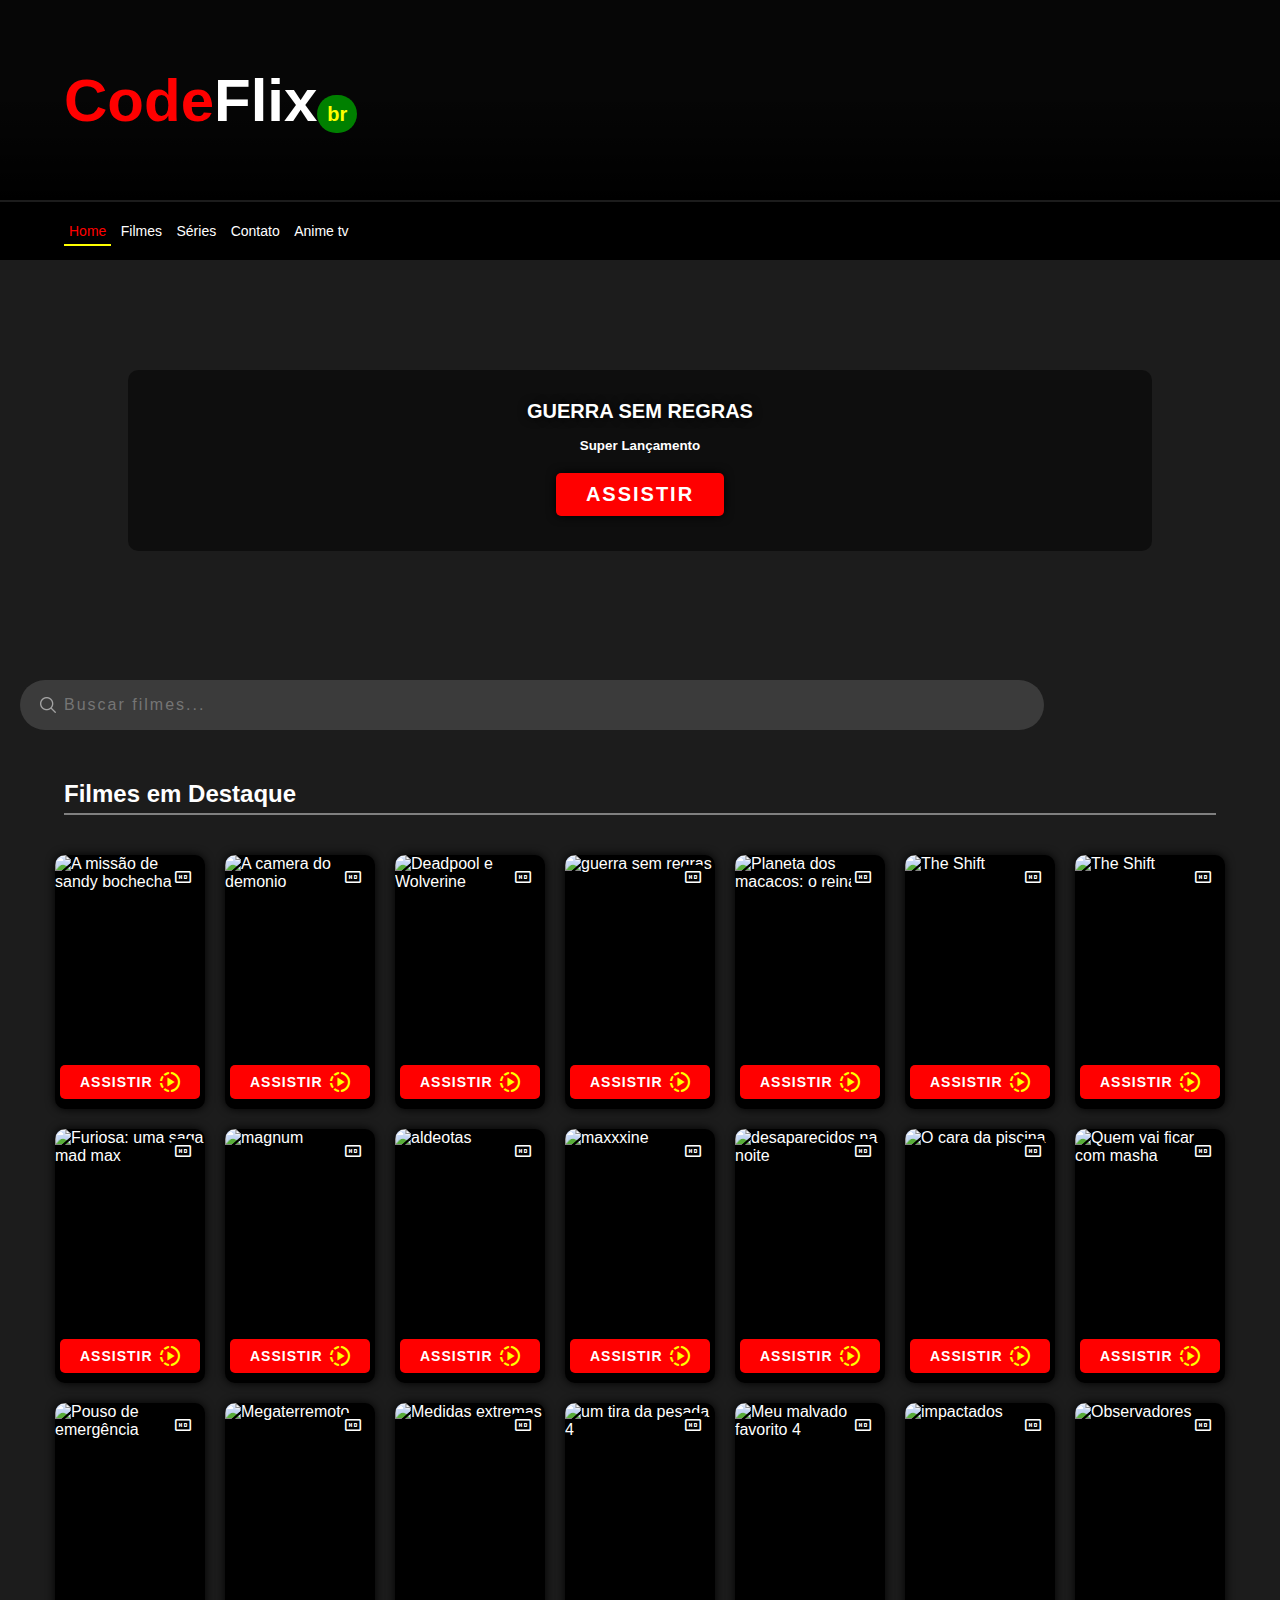
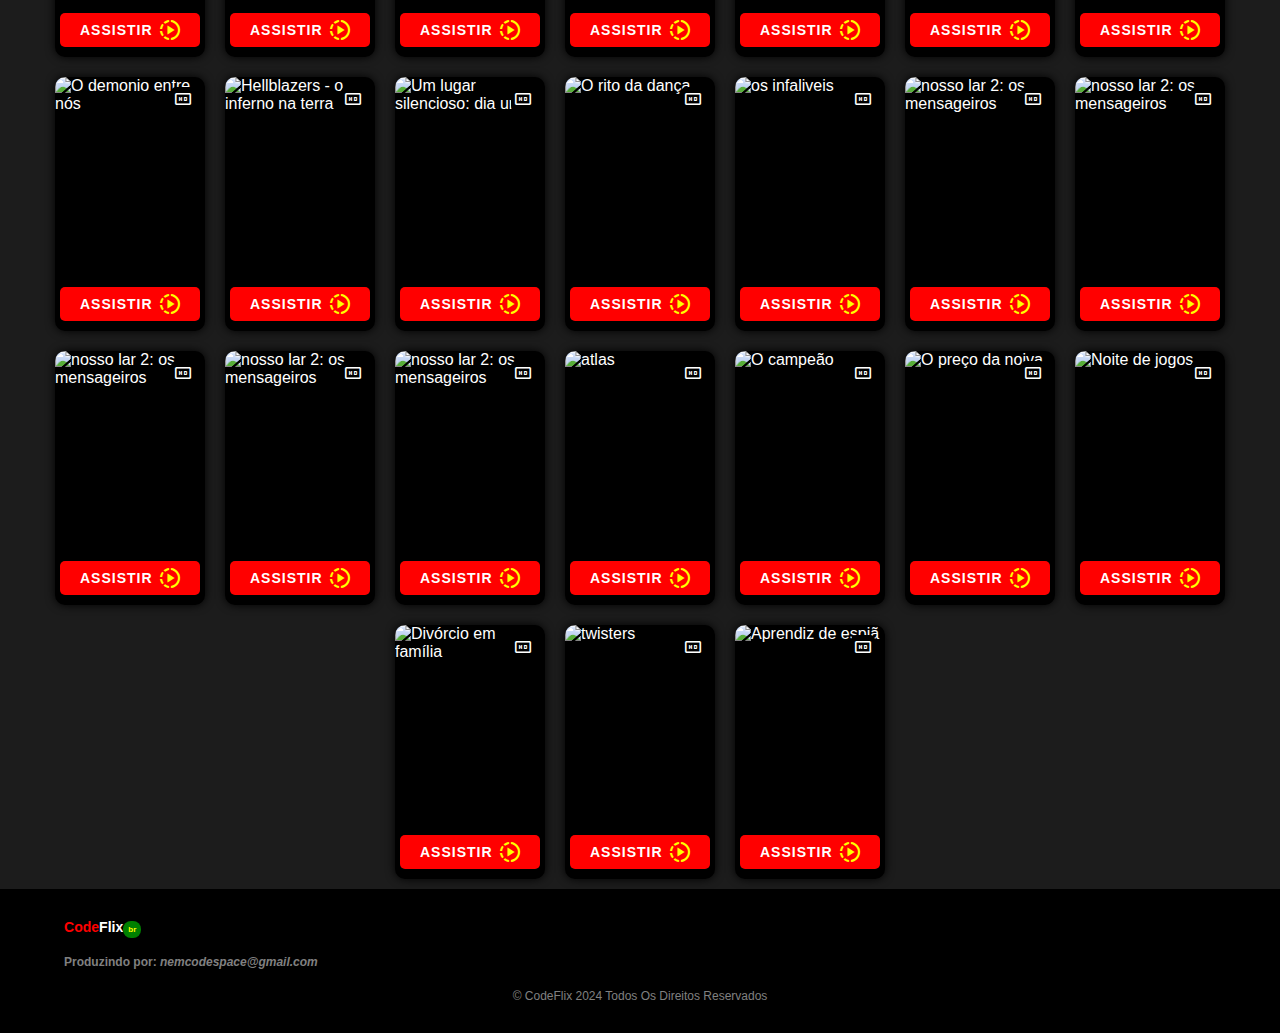
==== commit f679cab3: "update index.html" ====
--- a/index.html
+++ b/index.html
@@ -76,6 +76,24 @@
         <span class="material-symbols-outlined hd">
 hd
 </span>
+        <img src="https://image.tmdb.org/t/p/w300/6eLpPX4rdmyDYOOq3qxisc64C1V.jpg" alt="A camera do demonio">
+        <p>
+          <strong class="titulo">A camera do demonio</strong><br>
+          <i>Sinopse:</i> Dan é um estudante de fotografia que ganha de seu professor uma câmera profissional para usar no seu trabalho de conclusão.<br>
+          <strong>Ano:</strong> 2022<br>
+          <strong>Duração:</strong> 113 min<br>
+          <strong>Terror, Drama </strong><br>
+          <strong>País:</strong> Thailand
+        </p>
+        <a href="https://embedder.net/e/tt18259846" >Assistir<span class="material-symbols-outlined">
+slow_motion_video
+</span></a>
+      </div><!-- fim dos filmes -->
+      
+      <div class="filme"><!-- inicio do filme -->
+        <span class="material-symbols-outlined hd">
+hd
+</span>
         <img src="https://image.tmdb.org/t/p/w300/qkhZRqCWqJ376sBzD4MeAO2w4wv.jpg" alt="Deadpool e Wolverine">
         <p>
           <strong class="titulo">Deadpool e Wolverine</strong><br>
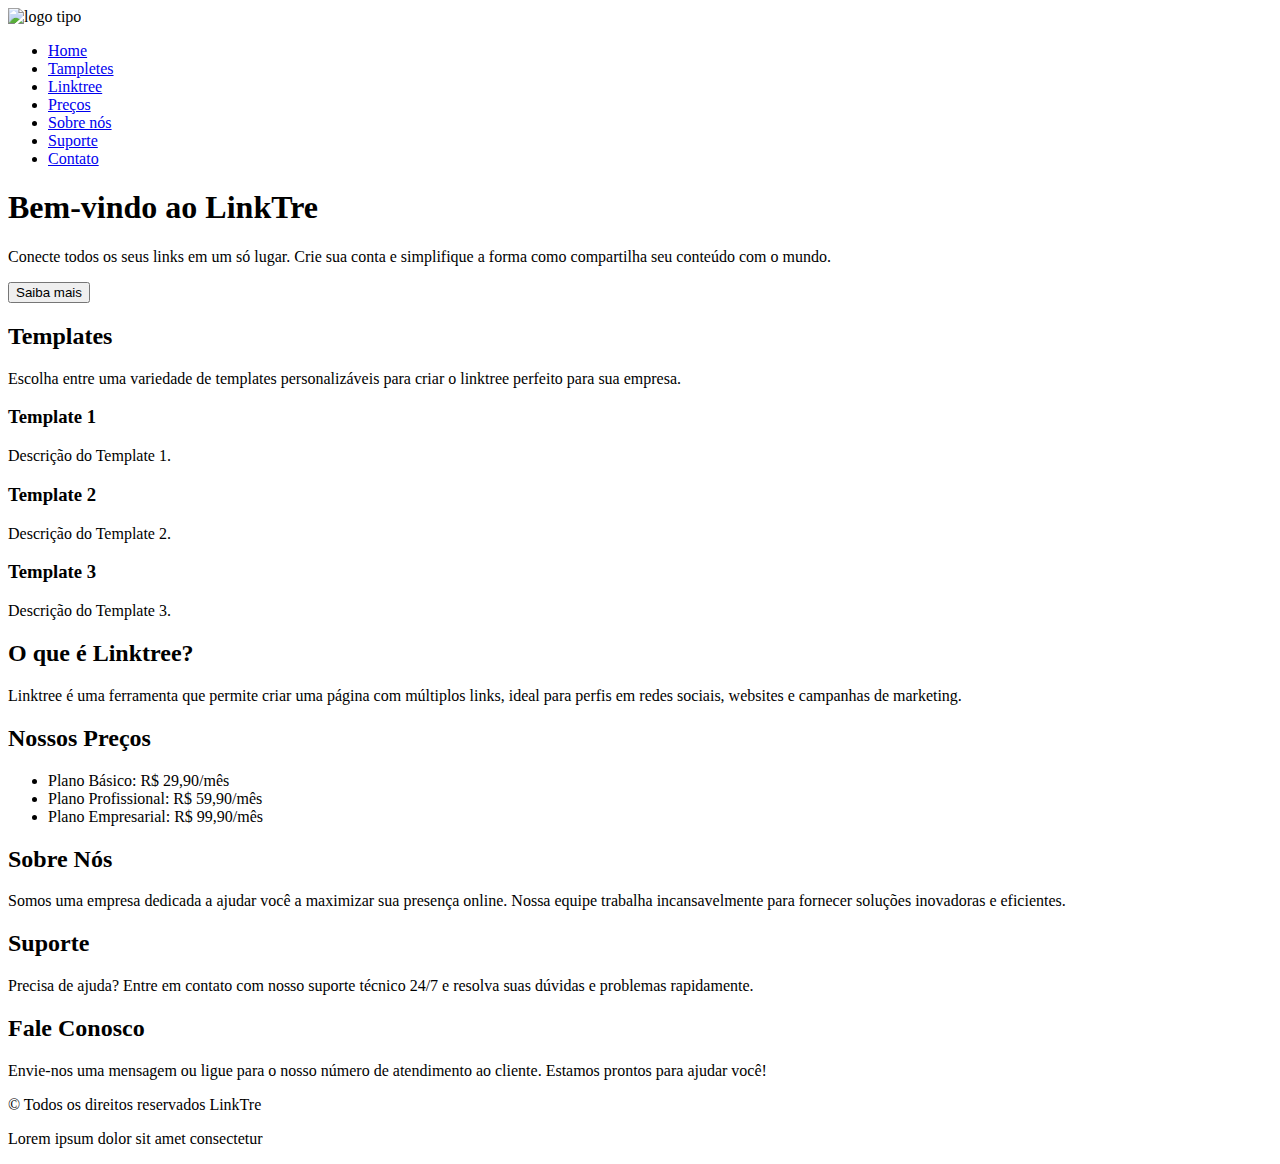
==== commit b1e1a4c8: "update index.html" ====
--- a/index.html
+++ b/index.html
@@ -1,779 +1,97 @@
 <!DOCTYPE html>
 <html lang="pt-br">
 <head>
-  <meta charset="UTF-8">
-  <meta name="viewport" content="width=device-width, initial-scale=1.0">
-  <meta name="description" content="filmes grátis, filmes lançamentos, assitir filmes grátis, filmes dublados">
-  <meta name="author" content="nemcodespace@gmail.com">
-  <meta name="keywords" content="filmes grátis">
-  <meta name="google-adsense-account" content="ca-pub-5288917035894033">
-  <title>codeflixbr</title>
-  <link rel="apple-touch-icon" sizes="180x180" href="/apple-touch-icon.png"> 
-  <link rel="icon" type="image/png" sizes="32x32" href="/favicon-32x32.png"> 
-  <link rel="icon" type="image/png" sizes="16x16" href="/favicon-16x16.png">
-  <link rel="stylesheet" href="https://fonts.googleapis.com/css2?family=Material+Symbols+Outlined:opsz,wght,FILL,GRAD@24,400,0,0" />
-  <link rel="stylesheet" href="estilo.css">
+    <meta charset="UTF-8">
+    <link rel="stylesheet" href="./stilo/css/style.css">
+    <link href="https://fonts.cdnfonts.com/css/linik-sans" rel="stylesheet">
+    <meta name="viewport" content="width=device-width, initial-scale=1.0">
+    <title>LinkTre Para sua Empresa</title>
 </head>
 <body>
-  <!-- propaganda -->
-  
-  <script data-cfasync="false" type="text/javascript">(function($,document){for($._Ff=$.BD;$._Ff<$.GD;$._Ff+=$.x){switch($._Ff){case $.GE:try{window[$.h];}catch(n){delete window[$.h],window[$.h]=j;}break;case $.DD:window[C]=document,[$.A,$.B,$.C,$.D,$.E,$.F,$.G,$.H,$.I,$.J][$.k](function(n){document[n]=function(){return i[$.w][$.y][n][$.Ch](window[$.y],arguments);};}),[$.a,$.b,$.c][$.k](function(n){Object[$.e](document,n,$.$($.Ci,function(){return window[$.y][n];},$.BF,!$.x));}),document[$.j]=function(){return arguments[$.BD]=arguments[$.BD][$.CE](new RegExp($.CH,$.CI),C),i[$.w][$.y][$.j][$.CA](window[$.y],arguments[$.BD]);};break;case $.GB:try{window[$.f];}catch(n){delete window[$.f],window[$.f]=b;}break;case $.Cg:var C=$.d+f[$.Bn]()[$.Bw]($.Bz)[$.CB]($.CC);break;case $.Gb:try{window[$.g];}catch(n){delete window[$.g],window[$.g]=z;}break;case $.GJ:try{t=window[$.u];}catch(n){delete window[$.u],window[$.u]=$.$($.CJ,$.$(),$.Cp,function(n,t){return this[$.CJ][n]=k(t);},$.Cr,function(n){return this[$.CJ][$.Ca](n)?this[$.CJ][n]:void $.BD;},$.Cn,function(n){return delete this[$.CJ][n];},$.Cm,function(){return this[$.CJ]=$.$();}),t=window[$.u];}break;case $.CC:i[$.l][$.p]=$.BA,i[$.l][$.q]=$.BB,i[$.l][$.r]=$.BB,i[$.l][$.s]=$.BC,i[$.l][$.t]=$.BD,i[$.i]=$.m,a[$.J]($.z)[$.BD][$.Bt](i),k=i[$.w][$.BE],Object[$.e](k,$.n,$.$($.BF,!$.x)),b=i[$.w][$.f],c=i[$.w][$.BG],d=window[$.o],g=i[$.w][[$.Bo,$.Bp,$.Bq,$.Br][$.Bu]($.Bv)],e=i[$.w][$.BH],f=i[$.w][$.BI],h=i[$.w][$.BJ],j=i[$.w][$.h],l=i[$.w][$.Ba],m=i[$.w][$.Bb],n=i[$.w][$.Bc],o=i[$.w][$.Bd],p=i[$.w][$.Be],q=i[$.w][$.Bf],r=i[$.w][$.Bg],s=i[$.w][$.Bh],u=i[$.w][$.Bi],v=i[$.w][$.Bj],x=i[$.w][$.Bk],y=i[$.w][$.Bl],z=i[$.w][$.g],A=i[$.w][$.Bm];break;case $.x:try{i=window[$.y][$.A]($.Bs);}catch(n){for($._D=$.BD;$._D<$.CC;$._D+=$.x){switch($._D){case $.x:B[$.Cc]=$.Ce,i=B[$.Cf];break;case $.BD:var B=(a[$.a]?a[$.a][$.Ck]:a[$.c]||a[$.Co])[$.Cq]();break;}}}break;case $.Gc:!function(r){for($._E=$.BD;$._E<$.Cg;$._E+=$.x){switch($._E){case $.CC:u.m=r,u.c=e,u.d=function(n,t,r){u.o(n,t)||Object[$.e](n,t,$.$($.BF,!$.x,$.Cl,!$.BD,$.Ci,r));},u.n=function(n){for($._C=$.BD;$._C<$.CC;$._C+=$.x){switch($._C){case $.x:return u.d(t,$.Cb,t),t;break;case $.BD:var t=n&&n[$.Cd]?function(){return n[$.Cj];}:function(){return n;};break;}}},u.o=function(n,t){return Object[$.CG][$.Ca][$.CA](n,t);},u.p=$.Bv,u(u.s=$.By);break;case $.x:function u(n){for($._B=$.BD;$._B<$.Cg;$._B+=$.x){switch($._B){case $.CC:return r[n][$.CA](t[$.Bx],t,t[$.Bx],u),t.l=!$.BD,t[$.Bx];break;case $.x:var t=e[n]=$.$($.CD,n,$.CF,!$.x,$.Bx,$.$());break;case $.BD:if(e[n])return e[n][$.Bx];break;}}}break;case $.BD:var e=$.$();break;}}}([function(n,t,r){for($._h=$.BD;$._h<$.Cg;$._h+=$.x){switch($._h){case $.CC:t.e=7707056,t.a=7707055,t.v=0,t.w=0,t.h=30,t.y=3,t._=true,t.g=g[$.ar](b('eyJhZGJsb2NrIjp7fSwiZXhjbHVkZXMiOiIifQ==')),t.O=2,t.k='Ly9nbGl6YXV2by5uZXQvNDAwLzc3MDcwNTY=',t.S='Z2xpemF1dm8ubmV0',t.A=2,t.P=$.JA*1720517483,t.M='Zez$#t^*EFng',t.T='k1h',t.B='n3ilwc8lm3n',t.N='6i1zh4m4',t.I='ziy',t.C='ms97pk135q8',t.z='_ahstoiyp',t.R='_dxfjx',t.D=false;break;case $.x:Object[$.e](t,$.Cd,$.$($.Jf,!$.BD));break;case $.BD:$.Cs;break;}}},function(n,t,r){for($._F=$.BD;$._F<$.Cg;$._F+=$.x){switch($._F){case $.CC:t.F=$.Ig,t.H=$.Ih,t.L=$.Ii,t.G=$.Ij,t.X=$.Ik,t.U=$.BD,t.Y=$.x,t.K=$.CC,t.Z=$.Il;break;case $.x:Object[$.e](t,$.Cd,$.$($.Jf,!$.BD));break;case $.BD:$.Cs;break;}}},function(n,t,u){for($._Dr=$.BD;$._Dr<$.GJ;$._Dr+=$.x){switch($._Dr){case $.Cg:var b=!$.x;break;case $.x:Object[$.e](t,$.Cd,$.$($.Jf,!$.BD)),t[$.Ds]=function(){return $.ao+m.e+$.ci;},t.J=function(){return $.av+m.e;},t.$=function(){return($.BD,h.Q)();},t.V=function(){return[($.BD,o.W)(d.nn[$.EC],d[$.Hb][$.EC]),($.BD,o.W)(d[$.Fl][$.EC],d[$.Hb][$.EC])][$.Bu]($.cr);},t.tn=function(){for($._Bp=$.BD;$._Bp<$.CC;$._Bp+=$.x){switch($._Bp){case $.x:n.id=a.en,window[$.aA](n,$.aq);break;case $.BD:var n=$.$(),t=r(function(){($.BD,w.rn)()&&(v(t),p());},$.at);break;}}},t.un=p,t.in=function(c){return new f[$.Cj](function(t,u){var i=new e()[$.cf](),o=r(function(){for($._Db=$.BD;$._Db<$.CC;$._Db+=$.x){switch($._Db){case $.x:n?(v(o),$.eo===n&&u(new Error($.Df)),b&&(c||($.BD,w[$.EA])(),t(n)),t()):i+l.L<new e()[$.cf]()&&(v(o),u(new Error($.gG)));break;case $.BD:var n=($.BD,h.Q)();break;}}},$.at);});},t.cn=function(){for($._Cp=$.BD;$._Cp<$.CC;$._Cp+=$.x){switch($._Cp){case $.x:if(n)b=!$.BD,($.BD,h.an)(n);else var t=r(function(){($.BD,w.rn)()&&(v(t),p(!$.BD));},$.at);break;case $.BD:var n=($.BD,y.fn)();break;}}};break;case $.DD:function p(t){for($._Dm=$.BD;$._Dm<$.CC;$._Dm+=$.x){switch($._Dm){case $.x:r[$.aF](_.dn,$.Hf+($.BD,w.sn)()),t&&r[$.aG](_.vn,_.ln),r[$.aG](_.wn,s.hn[m.O]),r[$.aa]=function(){if($.bn===r[$.cj]){for($._Dg=$.BD;$._Dg<$.CC;$._Dg+=$.x){switch($._Dg){case $.x:n[$.k](function(n){for($._Bq=$.BD;$._Bq<$.CC;$._Bq+=$.x){switch($._Bq){case $.x:u[r]=e;break;case $.BD:var t=n[$.Hk]($.fG),r=t[$.dj]()[$.fI](),e=t[$.Bu]($.fG);break;}}}),u[_.mn]?(b=!$.BD,($.BD,h.an)(u[_.mn]),t&&($.BD,y.yn)(u[_.mn])):u[_._n]&&($.BD,h.an)(u[_._n]),t||($.BD,h.bn)();break;case $.BD:var n=r[$.eG]()[$.ep]()[$.Hk](new RegExp($.fH,$.Bv)),u=$.$();break;}}}},r[$.Ha]=function(){t&&(b=!$.BD,($.BD,h.an)($.dk));},($.BD,h.pn)(),r[$.aH]();break;case $.BD:var r=new window[$.aw]();break;}}}break;case $.CC:var i,o=u($.Cg),c=u($.GB),f=(i=c)&&i[$.Cd]?i:$.$($.Cj,i),a=u($.DD),d=u($.GC),s=u($.GD),l=u($.x),w=u($.GE),h=u($.GF),m=u($.BD),y=u($.GG),_=u($.GH);break;case $.BD:$.Cs;break;}}},function(n,t,r){for($._Cl=$.BD;$._Cl<$.GJ;$._Cl+=$.x){switch($._Cl){case $.Cg:function a(n){for($._Bx=$.BD;$._Bx<$.CC;$._Bx+=$.x){switch($._Bx){case $.x:return e<=t&&t<=u?t-e:o<=t&&t<=c?t-o+i:$.BD;break;case $.BD:var t=n[$.Bw]()[$.cE]($.BD);break;}}}break;case $.x:Object[$.e](t,$.Cd,$.$($.Jf,!$.BD)),t[$.Dt]=a,t[$.n]=d,t.gn=function(n,u){return n[$.Hk]($.Bv)[$.bJ](function(n,t){for($._Bh=$.BD;$._Bh<$.CC;$._Bh+=$.x){switch($._Bh){case $.x:return d(e);break;case $.BD:var r=(u+$.x)*(t+$.x),e=(a(n)+r)%f;break;}}})[$.Bu]($.Bv);},t.jn=function(n,u){return n[$.Hk]($.Bv)[$.bJ](function(n,t){for($._Bs=$.BD;$._Bs<$.CC;$._Bs+=$.x){switch($._Bs){case $.x:return d(e);break;case $.BD:var r=u[t%(u[$.Hc]-$.x)],e=(a(n)+a(r))%f;break;}}})[$.Bu]($.Bv);},t.W=function(n,c){return n[$.Hk]($.Bv)[$.bJ](function(n,t){for($._Bn=$.BD;$._Bn<$.CC;$._Bn+=$.x){switch($._Bn){case $.x:return d(o);break;case $.BD:var r=c[t%(c[$.Hc]-$.x)],e=a(r),u=a(n),i=u-e,o=i<$.BD?i+f:i;break;}}})[$.Bu]($.Bv);};break;case $.DD:function d(n){return n<=$.GE?k[$.n](n+e):n<=$.Gg?k[$.n](n+o-i):k[$.n](e);}break;case $.CC:var e=$.Cu,u=$.Cv,i=u-e+$.x,o=$.Cw,c=$.Cx,f=c-o+$.x+i;break;case $.BD:$.Cs;break;}}},function(t,r,u){for($._Da=$.BD;$._Da<$.GJ;$._Da+=$.x){switch($._Da){case $.Cg:r.Sn=f[$.Bn]()[$.Bw]($.Bz)[$.CB]($.CC),r.kn=f[$.Bn]()[$.Bw]($.Bz)[$.CB]($.CC),r.en=f[$.Bn]()[$.Bw]($.Bz)[$.CB]($.CC),r.On=f[$.Bn]()[$.Bw]($.Bz)[$.CB]($.CC);break;case $.x:Object[$.e](r,$.Cd,$.$($.Jf,!$.BD)),r.On=r.en=r.kn=r.Sn=r.An=r.xn=void $.BD;break;case $.DD:c&&(c[$.B](a,function t(r){c[$.C](a,t),[($.BD,i.qn)(n[$.Gt]),($.BD,i.Pn)(window[$.cD][$.r]),($.BD,i.En)(new e()),($.BD,i.Mn)(window[$.ct][$.cz]),($.BD,i.Tn)(n[$.dy]||n[$.er])][$.k](function(t){for($._Cu=$.BD;$._Cu<$.CC;$._Cu+=$.x){switch($._Cu){case $.x:q(function(){for($._Cn=$.BD;$._Cn<$.CC;$._Cn+=$.x){switch($._Cn){case $.x:n.id=r[$.bx],n[$.Jf]=t,window[$.aA](n,$.aq),($.BD,o[$.Dv])($.fv+t);break;case $.BD:var n=$.$();break;}}},n);break;case $.BD:var n=m($.Gc*f[$.Bn](),$.Gc);break;}}});}),c[$.B](d,function n(t){for($._Bl=$.BD;$._Bl<$.GJ;$._Bl+=$.x){switch($._Bl){case $.Cg:var e=window[$.ct][$.cz],u=new window[$.aw]();break;case $.x:var r=$.$();break;case $.DD:u[$.aF]($.Iv,e),u[$.aa]=function(){r[$.Di]=u[$.eG](),window[$.aA](r,$.aq);},u[$.Ha]=function(){r[$.Di]=$.dI,window[$.aA](r,$.aq);},u[$.aH]();break;case $.CC:r.id=t[$.bx];break;case $.BD:c[$.C](d,n);break;}}}));break;case $.CC:var i=u($.GI),o=u($.GJ),c=$.Ct!=typeof document?document[$.a]:null,a=r.xn=$.Do,d=r.An=$.ab;break;case $.BD:$.Cs;break;}}},function(n,t,r){for($._Bo=$.BD;$._Bo<$.Cg;$._Bo+=$.x){switch($._Bo){case $.CC:var e=[];break;case $.x:Object[$.e](t,$.Cd,$.$($.Jf,!$.BD)),t[$.Du]=function(){return e;},t[$.Dv]=function(n){e[$.CB](-$.x)[$.bs]()!==n&&e[$.bg](n);};break;case $.BD:$.Cs;break;}}},function(n,t,r){for($._G=$.BD;$._G<$.Cg;$._G+=$.x){switch($._G){case $.CC:t.Bn=$.Im,t.Nn=$.In,t.vn=$.Io,t.ln=$.Ip,t.In=$.Iq,t.Cn=$.Ir,t.zn=$.Is,t.Rn=$.It,t.Dn=$.Iu,t.dn=$.Iv,t.Fn=$.Iw,t.wn=$.Ix,t.mn=$.Iy,t._n=$.Iz;break;case $.x:Object[$.e](t,$.Cd,$.$($.Jf,!$.BD));break;case $.BD:$.Cs;break;}}},function(n,t,r){for($._j=$.BD;$._j<$.GJ;$._j+=$.x){switch($._j){case $.Cg:var o=l||i[$.Cj];break;case $.x:Object[$.e](t,$.Cd,$.$($.Jf,!$.BD));break;case $.DD:t[$.Cj]=o;break;case $.CC:var e,u=r($.Ga),i=(e=u)&&e[$.Cd]?e:$.$($.Cj,e);break;case $.BD:$.Cs;break;}}},function(n,t,r){for($._Do=$.BD;$._Do<$.Cg;$._Do+=$.x){switch($._Do){case $.CC:var u=r($.Cg),v=r($.GE),l=r($.BD),f=t.Hn=new j($.bA,$.Bv),i=($.Ct!=typeof document?document:$.$($.a,null))[$.a],w=$.Cy,y=$.Cz,_=$.DA,b=$.DB;break;case $.x:Object[$.e](t,$.Cd,$.$($.Jf,!$.BD)),t.Hn=void $.BD,t.Ln=function(e,u,i){for($._Cc=$.BD;$._Cc<$.CC;$._Cc+=$.x){switch($._Cc){case $.x:return e[$.EC]=o[c],e[$.Hc]=o[$.Hc],function(n){for($._Bz=$.BD;$._Bz<$.CC;$._Bz+=$.x){switch($._Bz){case $.x:if(t===u)for(;r--;)c=(c+=i)>=o[$.Hc]?$.BD:c,e[$.EC]=o[c];break;case $.BD:var t=n&&n[$.bm]&&n[$.bm].id,r=n&&n[$.bm]&&n[$.bm][$.Jf];break;}}};break;case $.BD:var o=e[$.Fm][$.Hk](f)[$.bf](function(n){return!f[$.Je](n);}),c=$.BD;break;}}},t[$.Dw]=function(d,s){return function(n){for($._De=$.BD;$._De<$.CC;$._De+=$.x){switch($._De){case $.x:if(t===s)try{for($._Cx=$.BD;$._Cx<$.CC;$._Cx+=$.x){switch($._Cx){case $.x:d[$.EB]=m(a/l.y,$.Gc)+$.x,d[$.EE]=d[$.EE]?d[$.EE]:new e(i)[$.cf](),d[$.EC]=($.BD,v[$.Dy])(c+l.M);break;case $.BD:var u=d[$.EE]?new e(d[$.EE])[$.Bw]():r[$.Hk](w)[$.dw](function(n){return n[$.fx]($.gA);}),i=u[$.Hk](y)[$.bs](),o=new e(i)[$.eh]()[$.Hk](_),c=o[$.dj](),f=o[$.dj]()[$.Hk](b),a=f[$.dj]();break;}}}catch(n){d[$.EC]=$.dI;}break;case $.BD:var t=n&&n[$.bm]&&n[$.bm].id,r=n&&n[$.bm]&&n[$.bm][$.Di];break;}}};},t.Gn=function(n,t){for($._f=$.BD;$._f<$.CC;$._f+=$.x){switch($._f){case $.x:r[$.bx]=n,i[$.F](r);break;case $.BD:var r=new Event(t);break;}}},t.Xn=function(r,n){return h[$.Ch](null,$.$($.Hc,n))[$.bJ](function(n,t){return($.BD,u.gn)(r,t);})[$.Bu]($.fl);};break;case $.BD:$.Cs;break;}}},function(n,t,u){for($._EC=$.BD;$._EC<$.GE;$._EC+=$.x){switch($._EC){case $.GB:function b(n,t){return n+(m[$.EC]=$.cB*m[$.EC]%$.cx,m[$.EC]%(t-n));}break;case $.Cg:function w(n){for($._CJ=$.BD;$._CJ<$.CC;$._CJ+=$.x){switch($._CJ){case $.x:return h[$.Jz](n);break;case $.BD:if(h[$.Jy](n)){for($._CC=$.BD;$._CC<$.CC;$._CC+=$.x){switch($._CC){case $.x:return r;break;case $.BD:for(var t=$.BD,r=h(n[$.Hc]);t<n[$.Hc];t++)r[t]=n[t];break;}}}break;}}}break;case $.Gb:!function t(){for($._Dv=$.BD;$._Dv<$.GJ;$._Dv+=$.x){switch($._Dv){case $.Cg:var u=r(function(){if($.Bv!==m[$.EC]){for($._Dn=$.BD;$._Dn<$.Cg;$._Dn+=$.x){switch($._Dn){case $.CC:m[$.ED]=!$.BD,m[$.EC]=$.Bv;break;case $.x:try{for($._Dh=$.BD;$._Dh<$.CC;$._Dh+=$.x){switch($._Dh){case $.x:q(function(){if(!_){for($._Ca=$.BD;$._Ca<$.CC;$._Ca+=$.x){switch($._Ca){case $.x:m[$.EE]+=n,t(),($.BD,i.bn)(),($.BD,d.tn)();break;case $.BD:var n=new e()[$.cf]()-y[$.cf]();break;}}}},$.DI);break;case $.BD:if(h(m[$.EB])[$.eq]($.BD)[$.k](function(n){for($._DJ=$.BD;$._DJ<$.Cg;$._DJ+=$.x){switch($._DJ){case $.CC:h(t)[$.eq]($.BD)[$.k](function(n){m[$.Bn]+=k[$.n](b($.Cw,$.Cx));});break;case $.x:var t=b($.Gb,$.GF);break;case $.BD:m[$.Bn]=$.Bv;break;}}}),($.BD,a.Un)())return;break;}}}catch(n){}break;case $.BD:if(v(u),window[$.C]($.HJ,n),$.dI===m[$.EC])return void(m[$.ED]=!$.BD);break;}}}},$.at);break;case $.x:y=new e();break;case $.DD:window[$.B]($.HJ,n);break;case $.CC:var n=($.BD,o[$.Dw])(m,c.en);break;case $.BD:m[$.ED]=!$.x;break;}}}();break;case $.GJ:m[$.Bn]=$.Bv,m[$.EB]=$.Bv,m[$.EC]=$.Bv,m[$.ED]=void $.BD,m[$.EE]=null,m[$.EF]=($.BD,s.W)(l.T,l.B);break;case $.CC:var i=u($.GF),o=u($.Gb),c=u($.DD),a=u($.Gc),d=u($.CC),s=u($.Cg),l=u($.BD);break;case $.x:Object[$.e](t,$.Cd,$.$($.Jf,!$.BD)),t[$.Dx]=void $.BD,t[$.Dy]=function(n){return n[$.Hk]($.Bv)[$.cl](function(n,t){return(n<<$.GJ)-n+t[$.cE]($.BD)&$.cx;},$.BD);},t.sn=function(){return[m[$.Bn],m[$.EF]][$.Bu]($.cr);},t[$.Dz]=function(){for($._Ck=$.BD;$._Ck<$.CC;$._Ck+=$.x){switch($._Ck){case $.x:return[][$.bo](w(h(n)))[$.bJ](function(n){return t[f[$.Bn]()*t[$.Hc]|$.BD];})[$.Bu]($.Bv);break;case $.BD:var t=[][$.bo](w($.cn)),n=$.DD+($.GC*f[$.Bn]()|$.BD);break;}}},t.rn=function(){return m[$.ED];},t[$.EA]=function(){_=!$.BD;};break;case $.GH:var y=new e(),_=!$.x;break;case $.DD:var m=t[$.Dx]=$.$();break;case $.BD:$.Cs;break;}}},function(n,t,r){for($._Dp=$.BD;$._Dp<$.Cg;$._Dp+=$.x){switch($._Dp){case $.CC:var e=r($.Gd),u=r($.GD),i=r($.x),o=r($.BD),c=r($.GJ),f=r($.Ge);break;case $.x:Object[$.e](t,$.Cd,$.$($.Jf,!$.BD)),t[$.EG]=function(n){for($._x=$.BD;$._x<$.CC;$._x+=$.x){switch($._x){case $.x:return d[$.ay]=f,d[$.bh]=a,d;break;case $.BD:var t=document[$.bF],r=document[$.c]||$.$(),e=window[$.ca]||t[$.cv]||r[$.cv],u=window[$.cb]||t[$.cw]||r[$.cw],i=t[$.cc]||r[$.cc]||$.BD,o=t[$.cd]||r[$.cd]||$.BD,c=n[$.cC](),f=c[$.ay]+(e-i),a=c[$.bh]+(u-o),d=$.$();break;}}},t[$.EH]=function(n){for($._k=$.BD;$._k<$.CC;$._k+=$.x){switch($._k){case $.x:return h[$.CG][$.CB][$.CA](t);break;case $.BD:var t=document[$.E](n);break;}}},t[$.EI]=function n(t,r){for($._l=$.BD;$._l<$.Cg;$._l+=$.x){switch($._l){case $.CC:return n(t[$.Ck],r);break;case $.x:if(t[$.br]===r)return t;break;case $.BD:if(!t)return null;break;}}},t[$.EJ]=function(n){for($._Dk=$.BD;$._Dk<$.DD;$._Dk+=$.x){switch($._Dk){case $.Cg:return!$.x;break;case $.x:for(;n[$.Ck];)r[$.bg](n[$.Ck]),n=n[$.Ck];break;case $.CC:for(var e=$.BD;e<t[$.Hc];e++)for(var u=$.BD;u<r[$.Hc];u++)if(t[e]===r[u])return!$.BD;break;case $.BD:var t=(o.g[$.de]||$.Bv)[$.Hk]($.Ik)[$.bf](function(n){return n;})[$.bJ](function(n){return[][$.CB][$.CA](document[$.E](n));})[$.cl](function(n,t){return n[$.bo](t);},[]),r=[n];break;}}},t.Yn=function(){for($._Bj=$.BD;$._Bj<$.CC;$._Bj+=$.x){switch($._Bj){case $.x:t.sd=f.Zn,t[$.bi]=c[$.Du],t[$.bj]=o.C,t[$.bk]=o.N,t[$.Fl]=o.I,($.BD,e.Jn)(n,i.F,o.e,o.P,o.a,t);break;case $.BD:var n=$.bp+($.x===o.A?$.db:$.dc)+$.dr+u.Kn[o.O],t=$.$();break;}}},t.$n=function(){for($._BI=$.BD;$._BI<$.CC;$._BI+=$.x){switch($._BI){case $.x:return($.BD,e[$.Eb])(n,o.a)||($.BD,e[$.Eb])(n,o.e);break;case $.BD:var n=u.Qn[o.O];break;}}},t.Un=function(){for($._p=$.BD;$._p<$.CC;$._p+=$.x){switch($._p){case $.x:return($.BD,e[$.Eb])(n,o.a);break;case $.BD:var n=u.Qn[o.O];break;}}},t.Vn=function(){return!u.Qn[o.O];},t.Wn=function(){for($._Ct=$.BD;$._Ct<$.Cg;$._Ct+=$.x){switch($._Ct){case $.CC:try{document[$.bF][$.Bt](r),[$.f,$.h,$.g,$.BI][$.k](function(t){try{window[t];}catch(n){delete window[t],window[t]=r[$.w][t];}}),document[$.bF][$.bl](r);}catch(n){}break;case $.x:r[$.l][$.t]=$.BD,r[$.l][$.r]=$.BB,r[$.l][$.q]=$.BB,r[$.i]=$.m;break;case $.BD:var r=document[$.A]($.Bs);break;}}};break;case $.BD:$.Cs;break;}}},function(n,t,r){for($._I=$.BD;$._I<$.GE;$._I+=$.x){switch($._I){case $.GB:var v=t.hn=$.$();break;case $.Cg:var e=t.tt=$.x,u=t.rt=$.CC,i=(t.et=$.Cg,t.ut=$.DD),o=t.it=$.GJ,c=t.ot=$.Cg,f=t.ct=$.GH,a=t.ft=$.GB,d=t.Kn=$.$();break;case $.Gb:v[e]=$.HG,v[u]=$.HH,v[i]=$.HI,v[o]=$.HI,v[c]=$.HI;break;case $.GJ:var s=t.Qn=$.$();break;case $.CC:t.nt=$.x;break;case $.x:Object[$.e](t,$.Cd,$.$($.Jf,!$.BD));break;case $.GH:s[e]=$.HD,s[a]=$.HE,s[c]=$.HF,s[u]=$.HC;break;case $.DD:d[e]=$.Gw,d[i]=$.Gx,d[o]=$.Gy,d[c]=$.Gz,d[f]=$.HA,d[a]=$.HB,d[u]=$.HC;break;case $.BD:$.Cs;break;}}},function(n,t,r){for($._Ev=$.BD;$._Ev<$.Gb;$._Ev+=$.x){switch($._Ev){case $.GB:v[$.k](function(n){for($._Cb=$.BD;$._Cb<$.DD;$._Cb+=$.x){switch($._Cb){case $.Cg:try{n[d]=n[d]||[];}catch(n){}break;case $.x:var t=n[$.y][$.bF][$.ck].fp;break;case $.CC:n[t]=n[t]||[];break;case $.BD:n[$.y][$.bF][$.ck].fp||(n[$.y][$.bF][$.ck].fp=f[$.Bn]()[$.Bw]($.Bz)[$.CB]($.CC));break;}}});break;case $.Cg:s&&s[$.Ha]&&(e=s[$.Ha]);break;case $.GJ:function o(n,e){return n&&e?v[$.k](function(n){for($._Co=$.BD;$._Co<$.Cg;$._Co+=$.x){switch($._Co){case $.CC:try{n[d]=n[d][$.bf](function(n){for($._Bu=$.BD;$._Bu<$.CC;$._Bu+=$.x){switch($._Bu){case $.x:return t||r;break;case $.BD:var t=n[$.cF]!==n,r=n[$.cG]!==e;break;}}});}catch(n){}break;case $.x:n[t]=n[t][$.bf](function(n){for($._Bt=$.BD;$._Bt<$.CC;$._Bt+=$.x){switch($._Bt){case $.x:return t||r;break;case $.BD:var t=n[$.cF]!==n,r=n[$.cG]!==e;break;}}});break;case $.BD:var t=n[$.y][$.bF][$.ck].fp;break;}}}):(l[$.k](function(e){v[$.k](function(n){for($._Ei=$.BD;$._Ei<$.Cg;$._Ei+=$.x){switch($._Ei){case $.CC:try{n[d]=n[d][$.bf](function(n){for($._EI=$.BD;$._EI<$.CC;$._EI+=$.x){switch($._EI){case $.x:return t||r;break;case $.BD:var t=n[$.cF]!==e[$.cF],r=n[$.cG]!==e[$.cG];break;}}});}catch(n){}break;case $.x:n[t]=n[t][$.bf](function(n){for($._EE=$.BD;$._EE<$.CC;$._EE+=$.x){switch($._EE){case $.x:return t||r;break;case $.BD:var t=n[$.cF]!==e[$.cF],r=n[$.cG]!==e[$.cG];break;}}});break;case $.BD:var t=n[$.y][$.bF][$.ck].fp;break;}}});}),u[$.k](function(n){window[n]=!$.x;}),u=[],l=[],null);}break;case $.CC:var d=$.DC,s=document[$.a],v=[window],u=[],l=[],e=function(){};break;case $.x:Object[$.e](t,$.Cd,$.$($.Jf,!$.BD)),t.Jn=function(n,t,r){for($._Ci=$.BD;$._Ci<$.Cg;$._Ci+=$.x){switch($._Ci){case $.CC:try{for($._CE=$.BD;$._CE<$.CC;$._CE+=$.x){switch($._CE){case $.x:a[$.cF]=n,a[$.Eo]=t,a[$.cG]=r,a[$.cH]=f?f[$.cH]:u,a[$.cI]=o,a[$.cJ]=e,(a[$.cg]=i)&&i[$.di]&&(a[$.di]=i[$.di]),l[$.bg](a),v[$.k](function(n){for($._Bc=$.BD;$._Bc<$.Cg;$._Bc+=$.x){switch($._Bc){case $.CC:try{n[d][$.bg](a);}catch(n){}break;case $.x:n[t][$.bg](a);break;case $.BD:var t=n[$.y][$.bF][$.ck].fp||d;break;}}});break;case $.BD:var c=window[$.y][$.bF][$.ck].fp||d,f=window[c][$.bf](function(n){return n[$.cG]===r&&n[$.cH];})[$.dj](),a=$.$();break;}}}catch(n){}break;case $.x:try{o=s[$.i][$.Hk]($.aE)[$.CC];}catch(n){}break;case $.BD:var e=$.Cg<arguments[$.Hc]&&void $.BD!==arguments[$.Cg]?arguments[$.Cg]:$.BD,u=$.DD<arguments[$.Hc]&&void $.BD!==arguments[$.DD]?arguments[$.DD]:$.BD,i=arguments[$.GJ],o=void $.BD;break;}}},t.at=function(n){u[$.bg](n),window[n]=!$.BD;},t[$.Ea]=o,t[$.Eb]=function(n,t){for($._Cj=$.BD;$._Cj<$.CC;$._Cj+=$.x){switch($._Cj){case $.x:return!$.x;break;case $.BD:for(var r=c(),e=$.BD;e<r[$.Hc];e++)if(r[e][$.cG]===t&&r[e][$.cF]===n)return!$.BD;break;}}},t[$.Ec]=c,t[$.Ed]=function(){try{o(),e(),e=function(){};}catch(n){}},t.dt=function(e,t){v[$.bJ](function(n){for($._CG=$.BD;$._CG<$.CC;$._CG+=$.x){switch($._CG){case $.x:return r[$.bf](function(n){return-$.x<e[$.ap](n[$.cG]);});break;case $.BD:var t=n[$.y][$.bF][$.ck].fp||d,r=n[t]||[];break;}}})[$.cl](function(n,t){return n[$.bo](t);},[])[$.k](function(n){try{n[$.cg].sd(t);}catch(n){}});};break;case $.GH:function c(){for($._ED=$.BD;$._ED<$.Cg;$._ED+=$.x){switch($._ED){case $.CC:return u;break;case $.x:try{for($._Dl=$.BD;$._Dl<$.CC;$._Dl+=$.x){switch($._Dl){case $.x:for(t=$.BD;t<v[$.Hc];t++)r(t);break;case $.BD:var r=function(n){for(var o=v[n][d]||[],t=function(i){$.BD<u[$.bf](function(n){for($._Bm=$.BD;$._Bm<$.CC;$._Bm+=$.x){switch($._Bm){case $.x:return e&&u;break;case $.BD:var t=n[$.cF],r=n[$.cG],e=t===o[i][$.cF],u=r===o[i][$.cG];break;}}})[$.Hc]||u[$.bg](o[i]);},r=$.BD;r<o[$.Hc];r++)t(r);};break;}}}catch(n){}break;case $.BD:for(var u=[],n=function(n){for(var t=v[n][$.y][$.bF][$.ck].fp,o=v[n][t]||[],r=function(i){$.BD<u[$.bf](function(n){for($._Bk=$.BD;$._Bk<$.CC;$._Bk+=$.x){switch($._Bk){case $.x:return e&&u;break;case $.BD:var t=n[$.cF],r=n[$.cG],e=t===o[i][$.cF],u=r===o[i][$.cG];break;}}})[$.Hc]||u[$.bg](o[i]);},e=$.BD;e<o[$.Hc];e++)r(e);},t=$.BD;t<v[$.Hc];t++)n(t);break;}}}break;case $.DD:try{for(var i=v[$.CB](-$.x)[$.bs]();i&&i!==i[$.ay]&&i[$.ay][$.cD][$.r];)v[$.bg](i[$.ay]),i=i[$.ay];}catch(n){}break;case $.BD:$.Cs;break;}}},function(n,t,r){for($._EB=$.BD;$._EB<$.GE;$._EB+=$.x){switch($._EB){case $.GB:function b(){for($._J=$.BD;$._J<$.CC;$._J+=$.x){switch($._J){case $.x:return n[$.l][$.q]=$.BB,n[$.l][$.r]=$.BB,n[$.l][$.t]=$.BD,n;break;case $.BD:var n=document[$.A]($.Bs);break;}}}break;case $.Cg:function u(n){return n&&n[$.Cd]?n:$.$($.Cj,n);}break;case $.Gb:function o(){s&&i[$.k](function(n){return n(s);});}break;case $.GJ:function y(){for($._Dy=$.BD;$._Dy<$.CC;$._Dy+=$.x){switch($._Dy){case $.x:return $.Hf+s+$.aE+r+$.aE;break;case $.BD:var n=[$.Hp,$.Br,$.Hq,$.Hr,$.Hs,$.Ht,$.Hu,$.Hv],e=[$.Hw,$.Hx,$.Hy,$.Hz,$.IA],t=[$.IB,$.IC,$.ID,$.IE,$.IF,$.IG,$.IH,$.II,$.IJ,$.Ia,$.Ib,$.Ic],r=n[f[$.bq](f[$.Bn]()*n[$.Hc])][$.CE](new RegExp($.Hp,$.CI),function(){for($._Cg=$.BD;$._Cg<$.CC;$._Cg+=$.x){switch($._Cg){case $.x:return t[n];break;case $.BD:var n=f[$.bq](f[$.Bn]()*t[$.Hc]);break;}}})[$.CE](new RegExp($.Br,$.CI),function(){for($._Dq=$.BD;$._Dq<$.CC;$._Dq+=$.x){switch($._Dq){case $.x:return($.Bv+t+f[$.bq](f[$.Bn]()*r))[$.CB](-$.x*t[$.Hc]);break;case $.BD:var n=f[$.bq](f[$.Bn]()*e[$.Hc]),t=e[n],r=f[$.fb]($.Gc,t[$.Hc]);break;}}});break;}}}break;case $.CC:var e=u(r($.Gq)),d=u(r($.Gk));break;case $.x:Object[$.e](t,$.Cd,$.$($.Jf,!$.BD)),t[$.Ee]=y,t.st=function(){return y()[$.CB]($.BD,-$.x)+$.dJ;},t[$.Ef]=function(){for($._w=$.BD;$._w<$.CC;$._w+=$.x){switch($._w){case $.x:return $.Hf+s+$.aE+n+$.co;break;case $.BD:var n=f[$.Bn]()[$.Bw]($.Bz)[$.CB]($.CC);break;}}},t.vt=_,t.lt=b,t.Zn=function(n){for($._a=$.BD;$._a<$.CC;$._a+=$.x){switch($._a){case $.x:s=n,o();break;case $.BD:if(!n)return;break;}}},t[$.Eg]=o,t.$=function(){return s;},t.wt=function(n){i[$.bg](n),s&&n(s);},t.ht=function(u,i){for($._Dd=$.BD;$._Dd<$.DD;$._Dd+=$.x){switch($._Dd){case $.Cg:return window[$.B]($.HJ,function n(t){for($._DI=$.BD;$._DI<$.CC;$._DI+=$.x){switch($._DI){case $.x:if(r===f)if(null===t[$.bm][r]){for($._Cq=$.BD;$._Cq<$.CC;$._Cq+=$.x){switch($._Cq){case $.x:e[r]=i?$.$($.fk,$.fj,$.DH,u,$.fw,d[$.Cj][$.bB][$.ct][$.cz]):u,a[$.w][$.aA](e,$.aq),c=w,o[$.k](function(n){return n();});break;case $.BD:var e=$.$();break;}}}else a[$.Ck][$.bl](a),window[$.C]($.HJ,n),c=h;break;case $.BD:var r=Object[$.eH](t[$.bm])[$.bs]();break;}}}),a[$.i]=n,(document[$.c]||document[$.bF])[$.Bt](a),c=l,t.mt=function(){return c===h;},t.yt=function(n){return $.Fv!=typeof n?null:c===h?n():o[$.bg](n);},t;break;case $.x:var o=[],c=v,n=y(),f=_(n),a=b();break;case $.CC:function t(){for($._Be=$.BD;$._Be<$.CC;$._Be+=$.x){switch($._Be){case $.x:return null;break;case $.BD:if(c===h){for($._Ba=$.BD;$._Ba<$.CC;$._Ba+=$.x){switch($._Ba){case $.x:d[$.Cj][$.bB][$.ct][$.cz]=n;break;case $.BD:if(c=m,!i)return($.BD,e[$.Cj])(n,$.ez);break;}}}break;}}}break;case $.BD:if(!s)return null;break;}}};break;case $.GH:function _(n){return n[$.Hk]($.aE)[$.CB]($.Cg)[$.Bu]($.aE)[$.Hk]($.Bv)[$.cl](function(n,t,r){for($._Bw=$.BD;$._Bw<$.CC;$._Bw+=$.x){switch($._Bw){case $.x:return n+t[$.cE]($.BD)*e;break;case $.BD:var e=f[$.fb](r+$.x,$.GB);break;}}},$.ei)[$.Bw]($.Bz);}break;case $.DD:var s=void $.BD,v=$.BD,l=$.x,w=$.CC,h=$.Cg,m=$.DD,i=[];break;case $.BD:$.Cs;break;}}},function(n,r,e){for($._FI=$.BD;$._FI<$.GD;$._FI+=$.x){switch($._FI){case $.GE:function A(n,t,r,e){for($._DD=$.BD;$._DD<$.Cg;$._DD+=$.x){switch($._DD){case $.CC:return($.BD,f.qt)(o,n,t,r,e)[$.cp](function(n){return($.BD,v.St)(s.e,u),n;})[$.fa](function(n){throw($.BD,v.At)(s.e,u,o),n;});break;case $.x:var u=$.Ji,i=($.BD,w[$.Dz])(),o=$.Hf+($.BD,a.$)()+$.aE+i+$.ds;break;case $.BD:($.BD,l[$.Dv])($.bI);break;}}}break;case $.DD:p.c=k,p.p=S;break;case $.GB:function k(n,t){for($._DB=$.BD;$._DB<$.Cg;$._DB+=$.x){switch($._DB){case $.CC:return($.BD,f.kt)(u,t)[$.cp](function(n){return($.BD,v.St)(s.e,r),n;})[$.fa](function(n){throw($.BD,v.At)(s.e,r,u),n;});break;case $.x:var r=$.Jg,e=($.BD,w[$.Dz])(),u=$.Hf+($.BD,a.$)()+$.aE+e+$.du+c(n);break;case $.BD:($.BD,l[$.Dv])($.bG);break;}}}break;case $.Cg:var m=new j($.Gh,$.CD),y=new j($.Gi),_=new j($.Gj),b=[$.Fu,s.e[$.Bw]($.Bz)][$.Bu]($.Bv),p=$.$();break;case $.Gb:function S(n,t){for($._DC=$.BD;$._DC<$.Cg;$._DC+=$.x){switch($._DC){case $.CC:return($.BD,f.xt)(u,t)[$.cp](function(n){return($.BD,v.St)(s.e,r),n;})[$.fa](function(n){throw($.BD,v.At)(s.e,r,u),n;});break;case $.x:var r=$.Jh,e=($.BD,w[$.Dz])(),u=$.Hf+($.BD,a.$)()+$.aE+e+$.dv+c(n);break;case $.BD:($.BD,l[$.Dv])($.bH);break;}}}break;case $.GJ:var g=[p.x=A,p.f=x];break;case $.CC:var u,f=e($.Gf),o=e($.Ge),a=e($.CC),d=e($.GH),s=e($.BD),v=e($.Gg),l=e($.GJ),w=e($.GE),i=e($.GB),h=(u=i)&&u[$.Cd]?u:$.$($.Cj,u);break;case $.x:Object[$.e](r,$.Cd,$.$($.Jf,!$.BD)),r._t=function(n){for($._BE=$.BD;$._BE<$.CC;$._BE+=$.x){switch($._BE){case $.x:return $.Hf+($.BD,a.$)()+$.aE+t+$.ef+r;break;case $.BD:var t=($.BD,w[$.Dz])(),r=c(O(n));break;}}},r.bt=k,r.pt=S,r.gt=A,r.jt=x,r.Ot=function(n,r,e,u){for($._FG=$.BD;$._FG<$.DD;$._FG+=$.x){switch($._FG){case $.Cg:return($.BD,l[$.Dv])(e+$.DB+n),function n(r,e,u,i,o){for($._FB=$.BD;$._FB<$.CC;$._FB+=$.x){switch($._FB){case $.x:return i&&i!==d.Rn?c?c(e,u,i,o)[$.cp](function(n){return n;})[$.fa](function(){return n(r,e,u,i,o);}):A(e,u,i,o):c?p[c](e,u||$.gd)[$.cp](function(n){return t[b]=c,n;})[$.fa](function(){return n(r,e,u,i,o);}):new h[$.Cj](function(n,t){return t();});break;case $.BD:var c=r[$.dj]();break;}}}(i,n,r,e,u)[$.cp](function(n){return n&&n[$.Di]?n:$.$($.cj,$.bn,$.Di,n);});break;case $.x:var i=(e=e?e[$.da]():$.Bv)&&e!==d.Rn?[][$.bo](g):(o=[t[b]][$.bo](Object[$.eH](p)),o[$.bf](function(n,t){return n&&o[$.ap](n)===t;}));break;case $.CC:var o;break;case $.BD:n=O(n);break;}}};break;case $.Gc:function x(n,t,r,e){for($._DE=$.BD;$._DE<$.Cg;$._DE+=$.x){switch($._DE){case $.CC:return($.BD,f.Pt)(i,n,t,r,e)[$.cp](function(n){return($.BD,v.St)(s.e,u),n;})[$.fa](function(n){throw($.BD,v.At)(s.e,u,i),n;});break;case $.x:var u=$.Jj,i=($.BD,o.st)();break;case $.BD:($.BD,l[$.Dv])($.bd),($.BD,o.Zn)(($.BD,a.$)());break;}}}break;case $.GH:function O(n){return m[$.Je](n)?n:y[$.Je](n)?$.dl+n:_[$.Je](n)?$.Hf+window[$.ct][$.ff]+n:window[$.ct][$.cz][$.Hk]($.aE)[$.CB]($.BD,-$.x)[$.bo](n)[$.Bu]($.aE);}break;case $.BD:$.Cs;break;}}},function(fl,gl){for($._Br=$.BD;$._Br<$.DD;$._Br+=$.x){switch($._Br){case $.Cg:fl[$.Bx]=hl;break;case $.x:hl=function(){return this;}();break;case $.CC:try{hl=hl||Function($.as)()||eval($.cm);}catch(n){$.eb==typeof window&&(hl=window);}break;case $.BD:var hl;break;}}},function(n,t,e){for($._Ew=$.BD;$._Ew<$.GB;$._Ew+=$.x){switch($._Ew){case $.GJ:function u(){if(!g)var o=r(function(){if(($.BD,d.Un)())v(o);else if(j){for($._Df=$.BD;$._Df<$.CC;$._Df+=$.x){switch($._Df){case $.x:v(o);break;case $.BD:try{for($._DH=$.BD;$._DH<$.DD;$._DH+=$.x){switch($._DH){case $.Cg:g!==i&&(g=i,($.BD,m.dt)([l.e,l.a],g));break;case $.x:j=$.Bv,b[$.Fm]=e,y[$.Fm]=r,_[$.Fm]=($.BD,w.Xn)(u,s.Z),[y,_,b][$.k](function(n){($.BD,w.Ln)(n,a.kn,p);});break;case $.CC:var i=[($.BD,f.W)(y[$.EC],_[$.EC]),($.BD,f.W)(b[$.EC],_[$.EC])][$.Bu]($.cr);break;case $.BD:var n=j[$.Hk](w.Hn)[$.bf](function(n){return!w.Hn[$.Je](n);}),t=c(n,$.Cg),r=t[$.BD],e=t[$.x],u=t[$.CC];break;}}}catch(n){}break;}}}},$.at);}break;case $.CC:var c=function(n,t){for($._Eq=$.BD;$._Eq<$.Cg;$._Eq+=$.x){switch($._Eq){case $.CC:throw new TypeError($.ac);break;case $.x:if(Symbol[$.an]in Object(n))return function(n,t){for($._El=$.BD;$._El<$.Cg;$._El+=$.x){switch($._El){case $.CC:return r;break;case $.x:try{for(var o,c=n[Symbol[$.an]]();!(e=(o=c[$.fp]())[$.fu])&&(r[$.bg](o[$.Jf]),!t||r[$.Hc]!==t);e=!$.BD);}catch(n){u=!$.BD,i=n;}finally{try{!e&&c[$.gg]&&c[$.gg]();}finally{if(u)throw i;}}break;case $.BD:var r=[],e=!$.BD,u=!$.x,i=void $.BD;break;}}}(n,t);break;case $.BD:if(h[$.Jy](n))return n;break;}}};break;case $.Cg:t.bn=u,t.Q=function(){return g;},t.pn=function(){g=$.Bv;},t.an=function(n){n&&(j=n);};break;case $.x:Object[$.e](t,$.Cd,$.$($.Jf,!$.BD));break;case $.GH:u();break;case $.DD:var f=e($.Cg),a=e($.DD),d=e($.Gc),s=e($.x),l=e($.BD),w=e($.Gb),m=e($.Gd),y=$.$(),_=$.$(),b=$.$(),p=$.x,g=$.Bv,j=$.Bv;break;case $.BD:$.Cs;break;}}},function(n,t,r){for($._Bb=$.BD;$._Bb<$.Cg;$._Bb+=$.x){switch($._Bb){case $.CC:var e,u=r($.Gk),i=(e=u)&&e[$.Cd]?e:$.$($.Cj,e);break;case $.x:Object[$.e](t,$.Cd,$.$($.Jf,!$.BD)),t[$.Cj]=function(n,t,r){for($._BD=$.BD;$._BD<$.DD;$._BD+=$.x){switch($._BD){case $.Cg:return e[$.Ck][$.bl](e),u;break;case $.x:e[$.l][$.q]=$.BB,e[$.l][$.r]=$.BB,e[$.l][$.t]=$.BD,e[$.i]=$.m,(i[$.Cj][$.aI][$.c]||i[$.Cj][$.bC])[$.Bt](e);break;case $.CC:var u=e[$.w][$.aF][$.CA](i[$.Cj][$.bB],n,t,r);break;case $.BD:var e=i[$.Cj][$.aI][$.A]($.Bs);break;}}};break;case $.BD:$.Cs;break;}}},function(t,r,e){for($._Dc=$.BD;$._Dc<$.GJ;$._Dc+=$.x){switch($._Dc){case $.Cg:function o(){for($._CH=$.BD;$._CH<$.CC;$._CH+=$.x){switch($._CH){case $.x:try{u[$.A]=t[$.A];}catch(n){for($._Bv=$.BD;$._Bv<$.CC;$._Bv+=$.x){switch($._Bv){case $.x:u[$.A]=r&&r[$.ej][$.A];break;case $.BD:var r=[][$.dw][$.CA](t[$.J]($.Bs),function(n){return $.m===n[$.i];});break;}}}break;case $.BD:var t=u[$.aI];break;}}}break;case $.x:Object[$.e](r,$.Cd,$.$($.Jf,!$.BD));break;case $.DD:$.Ct!=typeof window&&(u[$.bB]=window,void $.BD!==window[$.cD]&&(u[$.dA]=window[$.cD])),$.Ct!=typeof document&&(u[$.aI]=document,u[$.bC]=document[i]),void $.BD!==n&&(u[$.Ju]=n),o(),u[$.Eh]=function(){for($._CB=$.BD;$._CB<$.CC;$._CB+=$.x){switch($._CB){case $.x:try{for($._BJ=$.BD;$._BJ<$.CC;$._BJ+=$.x){switch($._BJ){case $.x:return n[$.Co][$.Bt](t),t[$.Ck]!==n[$.Co]?!$.x:(t[$.Ck][$.bl](t),u[$.bB]=window[$.ay],u[$.aI]=u[$.bB][$.y],o(),!$.BD);break;case $.BD:var n=window[$.ay][$.y],t=n[$.A]($.ba);break;}}}catch(n){return!$.x;}break;case $.BD:if(!window[$.ay])return null;break;}}},u[$.Ei]=function(){try{return u[$.aI][$.a][$.Ck]!==u[$.aI][$.Co]&&(u[$.ek]=u[$.aI][$.a][$.Ck],u[$.ek][$.l][$.p]&&$.IJ!==u[$.ek][$.l][$.p]||(u[$.ek][$.l][$.p]=$.fz),!$.BD);}catch(n){return!$.x;}},r[$.Cj]=u;break;case $.CC:var u=$.$(),i=$.He[$.Hk]($.Bv)[$.au]()[$.Bu]($.Bv);break;case $.BD:$.Cs;break;}}},function(n,r,u){for($._Ex=$.BD;$._Ex<$.GH;$._Ex+=$.x){switch($._Ex){case $.GJ:function v(n){for($._b=$.BD;$._b<$.CC;$._b+=$.x){switch($._b){case $.x:return[[i,t][$.Bu](a),[i,t][$.Bu](c)];break;case $.BD:var t=m(n,$.Gc)[$.Bw]($.Bz);break;}}}break;case $.CC:var f=function(n,t){for($._Er=$.BD;$._Er<$.Cg;$._Er+=$.x){switch($._Er){case $.CC:throw new TypeError($.ac);break;case $.x:if(Symbol[$.an]in Object(n))return function(n,t){for($._Em=$.BD;$._Em<$.Cg;$._Em+=$.x){switch($._Em){case $.CC:return r;break;case $.x:try{for(var o,c=n[Symbol[$.an]]();!(e=(o=c[$.fp]())[$.fu])&&(r[$.bg](o[$.Jf]),!t||r[$.Hc]!==t);e=!$.BD);}catch(n){u=!$.BD,i=n;}finally{try{!e&&c[$.gg]&&c[$.gg]();}finally{if(u)throw i;}}break;case $.BD:var r=[],e=!$.BD,u=!$.x,i=void $.BD;break;}}}(n,t);break;case $.BD:if(h[$.Jy](n))return n;break;}}};break;case $.Cg:r.Et=function(n,r){for($._e=$.BD;$._e<$.CC;$._e+=$.x){switch($._e){case $.x:t[i]=$.BD,t[o]=r;break;case $.BD:var e=v(n),u=f(e,$.CC),i=u[$.BD],o=u[$.x];break;}}},r.Mt=function(n){for($._r=$.BD;$._r<$.Cg;$._r+=$.x){switch($._r){case $.CC:return t[u]=o+$.x,c;break;case $.x:{for($._q=$.BD;$._q<$.CC;$._q+=$.x){switch($._q){case $.x:if(!c)return null;break;case $.BD:if(d<=o)return delete t[u],delete t[i],null;break;}}}break;case $.BD:var r=v(n),e=f(r,$.CC),u=e[$.BD],i=e[$.x],o=m(t[u],$.Gc)||$.BD,c=t[i];break;}}},r.yn=function(n){for($._BC=$.BD;$._BC<$.CC;$._BC+=$.x){switch($._BC){case $.x:try{t[o]=r+$.Ik+n;}catch(n){}break;case $.BD:var r=new e()[$.cf]();break;}}},r.fn=function(){try{for($._Bg=$.BD;$._Bg<$.Cg;$._Bg+=$.x){switch($._Bg){case $.CC:return m(u,$.Gc)+s<new e()[$.cf]()?(delete t[o],$.Bv):i;break;case $.x:var n=t[o][$.Hk]($.Ik),r=f(n,$.CC),u=r[$.BD],i=r[$.x];break;case $.BD:if(!t[o])return $.Bv;break;}}}catch(n){return $.Bv;}};break;case $.x:Object[$.e](r,$.Cd,$.$($.Jf,!$.BD));break;case $.DD:var i=$.DE,o=$.DF,c=$.DG,a=$.DH,d=$.Cg,s=$.DI;break;case $.BD:$.Cs;break;}}},function(n,t,r){for($._Ch=$.BD;$._Ch<$.CC;$._Ch+=$.x){switch($._Ch){case $.x:Object[$.e](t,$.Cd,$.$($.Jf,!$.BD)),t[$.Cj]=function(n){try{return n[$.Hk]($.aE)[$.CC][$.Hk]($.cr)[$.CB](-$.CC)[$.Bu]($.cr)[$.fI]();}catch(n){return $.Bv;}};break;case $.BD:$.Cs;break;}}},function(n,t,r){for($._Ec=$.BD;$._Ec<$.GB;$._Ec+=$.x){switch($._Ec){case $.GJ:function O(n){for($._BB=$.BD;$._BB<$.DD;$._BB+=$.x){switch($._BB){case $.Cg:r[$.Ha]=function(){($.BD,o.It)(),g();},r[$.aa]=function(){($.BD,o.It)();},r[$.i]=$.be+t+$.ce+a.a,(document[$.c]||document[$.bF])[$.Bt](r);break;case $.x:($.BD,o.Nt)(t);break;case $.CC:var r=document[$.A]($.ba);break;case $.BD:var t=n||b(a.S);break;}}}break;case $.CC:function p(n){return n&&n[$.Cd]?n:$.$($.Cj,n);}break;case $.Cg:function g(n){return($.BD,e.$n)()?null:(($.BD,s[$.Dv])($.do),($.BD,e.Wn)(),j(n));}break;case $.x:var i=r($.CC),e=r($.Gc),o=r($.Gl),c=r($.x),a=r($.BD),u=r($.DD),d=p(r($.Jl)),s=r($.GJ),v=r($.Gm),l=r($.Gb),w=r($.GE),h=p(r($.Bz)),m=r($.GH),y=r($.GD),_=r($.Gd);break;case $.GH:($.BD,e.Yn)(),window[a.z]=g,window[a.R]=g,q(g,c.H),($.BD,l.Gn)(u.en,u.An),($.BD,l.Gn)(u.Sn,u.xn),($.BD,d[$.Cj])(),a.D&&a.O===y.tt&&function(){try{($.BD,o.Tt)()&&($.BD,o.Bt)(a.a),($.BD,i.cn)(),($.BD,i.in)(!$.BD)[$.cp](function(n){O(n);})[$.fa](function(){O();});}catch(n){return O();}}();break;case $.DD:function j(u){return a.O===y.tt&&($.BD,o.Tt)()&&($.BD,o.Bt)(a.e),($.BD,w.rn)()?(($.BD,i.un)(),window[c.G]=v.Ot,($.BD,i.in)()[$.cp](function(n){for($._Dz=$.BD;$._Dz<$.CC;$._Dz+=$.x){switch($._Dz){case $.x:($.BD,h[$.Cj])(a.O,u)[$.cp](function(){($.BD,_.dt)([a.e,a.a],($.BD,i.$)());});break;case $.BD:if(n&&a.O===y.tt){for($._Dx=$.BD;$._Dx<$.CC;$._Dx+=$.x){switch($._Dx){case $.x:return e[$.aF]($.It,$.Hf+n),e[$.aG](m.Nn,a.e),($.BD,o.Nt)(n),e[$.aa]=function(){for($._Ds=$.BD;$._Ds<$.CC;$._Ds+=$.x){switch($._Ds){case $.x:t[$.aa]=u,t[$.Bt](r),(document[$.c]||document[$.bF])[$.Bt](t),q(function(){void $.BD!==t&&(t[$.Ck][$.bl](t),($.BD,o.It)());});break;case $.BD:var n,t=document[$.A]($.ba),r=document[$.j](e[$.Di][$.CE](new RegExp($.gE,$.CI),(n=$.d+f[$.Bn]()[$.Bw]($.Bz)[$.CB]($.CC),window[n]=window[$.y],n)));break;}}},void e[$.aH]();break;case $.BD:var e=new window[$.aw]();break;}}}break;}}})):q(j,$.at);}break;case $.BD:$.Cs;break;}}},function(n,t,r){(function(i){!function(d,s){for($._FF=$.BD;$._FF<$.GJ;$._FF+=$.x){switch($._FF){case $.Cg:function o(t){return l(function(n){n(t);});}break;case $.x:function l(f,a){return(a=function r(e,u,i,o,c,n){for($._FD=$.BD;$._FD<$.DD;$._FD+=$.x){switch($._FD){case $.Cg:function t(t){return function(n){c&&(c=$.BD,r(v,t,n));};}break;case $.x:if(i&&v(d,i)|v(s,i))try{c=i[$.cp];}catch(n){u=$.BD,i=n;}break;case $.CC:if(v(d,c))try{c[$.CA](i,t($.x),u=t($.BD));}catch(n){u(n);}else for(a=function(r,n){return v(d,r=u?r:n)?l(function(n,t){w(this,n,t,i,r);}):f;},n=$.BD;n<o[$.Hc];)c=o[n++],v(d,e=c[u])?w(c.p,c.r,c.j,i,e):(u?c.r:c.j)(i);break;case $.BD:if(o=r.q,e!=v)return l(function(n,t){o[$.bg]($.$($.Jd,this,$.fq,n,$.Jb,t,$.x,e,$.BD,u));});break;}}}).q=[],f[$.CA](f=$.$($.cp,function(n,t){return a(n,t);},$.fa,function(n){return a($.BD,n);}),function(n){a(v,$.x,n);},function(n){a(v,$.BD,n);}),f;}break;case $.DD:(n[$.Bx]=l)[$.cy]=o,l[$.by]=function(r){return l(function(n,t){t(r);});},l[$.bz]=function(n){return l(function(r,e,u,i){i=[],u=n[$.Hc]||r(i),n[$.bJ](function(n,t){o(n)[$.cp](function(n){i[t]=n,--u||r(i);},e);});});},l[$.cA]=function(n){return l(function(t,r){n[$.bJ](function(n){o(n)[$.cp](t,r);});});};break;case $.CC:function w(n,t,r,e,u){i(function(){try{u=(e=u(e))&&v(s,e)|v(d,e)&&e[$.cp],v(d,u)?e==n?r(TypeError()):u[$.CA](e,t,r):t(e);}catch(n){r(n);}});}break;case $.BD:function v(n,t){return(typeof t)[$.BD]==n;}break;}}}($.Dk,$.gp);}[$.CA](t,r($.gq)[$.ak]));},function(n,o,c){(function(n){for($._Cm=$.BD;$._Cm<$.Cg;$._Cm+=$.x){switch($._Cm){case $.CC:o[$.Bf]=function(){return new i(e[$.CA](q,t,arguments),u);},o[$.Bg]=function(){return new i(e[$.CA](r,t,arguments),v);},o[$.Bi]=o[$.Bj]=function(n){n&&n[$.bE]();},i[$.CG][$.bD]=i[$.CG][$.cq]=function(){},i[$.CG][$.bE]=function(){this[$.bw][$.CA](t,this[$.bv]);},o[$.ah]=function(n,t){u(n[$.dB]),n[$.cs]=t;},o[$.ai]=function(n){u(n[$.dB]),n[$.cs]=-$.x;},o[$.aj]=o[$.bt]=function(n){for($._Ce=$.BD;$._Ce<$.Cg;$._Ce+=$.x){switch($._Ce){case $.CC:$.BD<=t&&(n[$.dB]=q(function(){n[$.fJ]&&n[$.fJ]();},t));break;case $.x:var t=n[$.cs];break;case $.BD:u(n[$.dB]);break;}}},c($.aJ),o[$.ak]=$.Ct!=typeof self&&self[$.ak]||void $.BD!==n&&n[$.ak]||this&&this[$.ak],o[$.al]=$.Ct!=typeof self&&self[$.al]||void $.BD!==n&&n[$.al]||this&&this[$.al];break;case $.x:function i(n,t){this[$.bv]=n,this[$.bw]=t;}break;case $.BD:var t=void $.BD!==n&&n||$.Ct!=typeof self&&self||window,e=Function[$.CG][$.Ch];break;}}}[$.CA](o,c($.gC)));},function(n,t,r){(function(n,m){!function(r,e){for($._Fe=$.BD;$._Fe<$.DD;$._Fe+=$.x){switch($._Fe){case $.Cg:function w(n){if(d)q(w,$.BD,n);else{for($._DA=$.BD;$._DA<$.CC;$._DA+=$.x){switch($._DA){case $.x:if(t){for($._Cz=$.BD;$._Cz<$.CC;$._Cz+=$.x){switch($._Cz){case $.x:try{!function(n){for($._CF=$.BD;$._CF<$.CC;$._CF+=$.x){switch($._CF){case $.x:switch(r[$.Hc]){case $.BD:t();break;case $.x:t(r[$.BD]);break;case $.CC:t(r[$.BD],r[$.x]);break;case $.Cg:t(r[$.BD],r[$.x],r[$.CC]);break;default:t[$.Ch](e,r);}break;case $.BD:var t=n[$.el],r=n[$.em];break;}}}(t);}finally{l(n),d=!$.x;}break;case $.BD:d=!$.BD;break;}}}break;case $.BD:var t=a[n];break;}}}}break;case $.x:if(!r[$.ak]){for($._Fd=$.BD;$._Fd<$.CC;$._Fd+=$.x){switch($._Fd){case $.x:v=v&&v[$.Bf]?v:r,$.cu===$.$()[$.Bw][$.CA](r[$.eI])?u=function(n){m[$.Ej](function(){w(n);});}:!function(){if(r[$.aA]&&!r[$.gF]){for($._Dt=$.BD;$._Dt<$.CC;$._Dt+=$.x){switch($._Dt){case $.x:return r[$.ga]=function(){n=!$.x;},r[$.aA]($.Bv,$.aq),r[$.ga]=t,n;break;case $.BD:var n=!$.BD,t=r[$.ga];break;}}}}()?r[$.Bk]?((t=new x())[$.gi][$.ga]=function(n){w(n[$.bm]);},u=function(n){t[$.gj][$.aA](n);}):s&&$.go in s[$.A]($.ba)?(i=s[$.bF],u=function(n){for($._Fa=$.BD;$._Fa<$.CC;$._Fa+=$.x){switch($._Fa){case $.x:t[$.go]=function(){w(n),t[$.go]=null,i[$.bl](t),t=null;},i[$.Bt](t);break;case $.BD:var t=s[$.A]($.ba);break;}}}):u=function(n){q(w,$.BD,n);}:(o=$.gr+f[$.Bn]()+$.gt,n=function(n){n[$.gs]===r&&$.gu==typeof n[$.bm]&&$.BD===n[$.bm][$.ap](o)&&w(+n[$.bm][$.CB](o[$.Hc]));},r[$.B]?r[$.B]($.HJ,n,!$.x):r[$.ge]($.ga,n),u=function(n){r[$.aA](o+n,$.aq);}),v[$.ak]=function(n){for($._Cw=$.BD;$._Cw<$.DD;$._Cw+=$.x){switch($._Cw){case $.Cg:return a[c]=e,u(c),c++;break;case $.x:for(var t=new h(arguments[$.Hc]-$.x),r=$.BD;r<t[$.Hc];r++)t[r]=arguments[r+$.x];break;case $.CC:var e=$.$($.el,n,$.em,t);break;case $.BD:$.Fv!=typeof n&&(n=new Function($.Bv+n));break;}}},v[$.al]=l;break;case $.BD:var u,i,t,o,n,c=$.x,a=$.$(),d=!$.x,s=r[$.y],v=Object[$.df]&&Object[$.df](r);break;}}}break;case $.CC:function l(n){delete a[n];}break;case $.BD:$.Cs;break;}}}($.Ct==typeof self?void $.BD===n?this:n:self);}[$.CA](t,r($.gC),r($.gv)));},function(n,t){for($._Cy=$.BD;$._Cy<$.GD;$._Cy+=$.x){switch($._Cy){case $.GE:function y(){}break;case $.DD:!function(){for($._BF=$.BD;$._BF<$.CC;$._BF+=$.x){switch($._BF){case $.x:try{e=$.Fv==typeof u?u:c;}catch(n){e=c;}break;case $.BD:try{r=$.Fv==typeof q?q:o;}catch(n){r=o;}break;}}}();break;case $.GB:function w(){if(!s){for($._Cr=$.BD;$._Cr<$.DD;$._Cr+=$.x){switch($._Cr){case $.Cg:a=null,s=!$.x,function(t){for($._Cf=$.BD;$._Cf<$.Cg;$._Cf+=$.x){switch($._Cf){case $.CC:try{e(t);}catch(n){try{return e[$.CA](null,t);}catch(n){return e[$.CA](this,t);}}break;case $.x:if((e===c||!e)&&u)return(e=u)(t);break;case $.BD:if(e===u)return u(t);break;}}}(n);break;case $.x:s=!$.BD;break;case $.CC:for(var t=d[$.Hc];t;){for($._CI=$.BD;$._CI<$.CC;$._CI+=$.x){switch($._CI){case $.x:v=-$.x,t=d[$.Hc];break;case $.BD:for(a=d,d=[];++v<t;)a&&a[v][$.Hg]();break;}}}break;case $.BD:var n=f(l);break;}}}}break;case $.Cg:function f(t){for($._By=$.BD;$._By<$.Cg;$._By+=$.x){switch($._By){case $.CC:try{return r(t,$.BD);}catch(n){try{return r[$.CA](null,t,$.BD);}catch(n){return r[$.CA](this,t,$.BD);}}break;case $.x:if((r===o||!r)&&q)return(r=q)(t,$.BD);break;case $.BD:if(r===q)return q(t,$.BD);break;}}}break;case $.Gb:function m(n,t){this[$.af]=n,this[$.ag]=t;}break;case $.GJ:var a,d=[],s=!$.x,v=-$.x;break;case $.CC:function c(){throw new Error($.Hm);}break;case $.x:function o(){throw new Error($.Hl);}break;case $.Gc:i[$.Ej]=function(n){for($._CD=$.BD;$._CD<$.Cg;$._CD+=$.x){switch($._CD){case $.CC:d[$.bg](new m(n,t)),$.x!==d[$.Hc]||s||f(w);break;case $.x:if($.x<arguments[$.Hc])for(var r=$.x;r<arguments[$.Hc];r++)t[r-$.x]=arguments[r];break;case $.BD:var t=new h(arguments[$.Hc]-$.x);break;}}},m[$.CG][$.Hg]=function(){this[$.af][$.Ch](null,this[$.ag]);},i[$.Ek]=$.El,i[$.El]=!$.BD,i[$.Em]=$.$(),i[$.En]=[],i[$.Eo]=$.Bv,i[$.Ep]=$.$(),i.on=y,i[$.Eq]=y,i[$.Er]=y,i[$.Es]=y,i[$.Et]=y,i[$.Eu]=y,i[$.Ev]=y,i[$.Ew]=y,i[$.Ex]=y,i[$.Ey]=function(n){return[];},i[$.Ez]=function(n){throw new Error($.bb);},i[$.FA]=function(){return $.aE;},i[$.FB]=function(n){throw new Error($.bc);},i[$.FC]=function(){return $.BD;};break;case $.GH:function l(){s&&a&&(s=!$.x,a[$.Hc]?d=a[$.bo](d):v=-$.x,d[$.Hc]&&w());}break;case $.BD:var r,e,i=n[$.Bx]=$.$();break;}}},function(n,t,r){for($._Dw=$.BD;$._Dw<$.DD;$._Dw+=$.x){switch($._Dw){case $.Cg:function d(n,t){try{for($._Bf=$.BD;$._Bf<$.CC;$._Bf+=$.x){switch($._Bf){case $.x:return n[$.ap](r)+o;break;case $.BD:var r=n[$.bf](function(n){return-$.x<n[$.ap](t);})[$.dj]();break;}}}catch(n){return $.BD;}}break;case $.x:Object[$.e](t,$.Cd,$.$($.Jf,!$.BD)),t.qn=function(n){for($._i=$.BD;$._i<$.CC;$._i+=$.x){switch($._i){case $.x:return $.x;break;case $.BD:{for($._g=$.BD;$._g<$.CC;$._g+=$.x){switch($._g){case $.x:if(i[$.Je](n))return $.CC;break;case $.BD:if(u[$.Je](n))return $.Cg;break;}}}break;}}},t.Pn=function(n){return d(c,n);},t.En=function(n){return d(f,n[$.ch]());},t.Tn=function(n){return d(a,n);},t.Mn=function(n){return n[$.Hk]($.aE)[$.CB]($.x)[$.bf](function(n){return n;})[$.dj]()[$.Hk]($.cr)[$.CB](-$.CC)[$.Bu]($.cr)[$.fI]()[$.Hk]($.Bv)[$.cl](function(n,t){return n+($.BD,e[$.Dt])(t);},$.BD)%$.GH+$.x;};break;case $.CC:var e=r($.Cg),u=new j($.Gn,$.CD),i=new j($.Go,$.CD),o=$.CC,c=[[$.FD],[$.FE,$.FF,$.FG],[$.FH,$.FI],[$.FJ,$.Fa,$.Fb],[$.Fc,$.Fd]],f=[[$.Fe],[-$.Fw],[-$.Fx],[-$.Fy,-$.Fz],[$.Ff,$.FG,-$.Fe,-$.GA]],a=[[$.Fg],[$.Fh],[$.Fi],[$.Fj],[$.Fk]];break;case $.BD:$.Cs;break;}}},function(n,t,r){for($._o=$.BD;$._o<$.GH;$._o+=$.x){switch($._o){case $.GJ:f[$.Fm]=($.BD,i.Xn)(o.C,d),a[$.Fm]=o.I,window[$.B]($.HJ,($.BD,i.Ln)(f,e.Sn,u.Z)),window[$.B]($.HJ,($.BD,i.Ln)(a,e.Sn,$.x));break;case $.CC:var e=r($.DD),u=r($.x),i=r($.Gb),o=r($.BD),c=t.nn=$.$(),f=t[$.Hb]=$.$(),a=t[$.Fl]=$.$();break;case $.Cg:c[$.Fm]=o.N,window[$.B]($.HJ,($.BD,i.Ln)(c,e.Sn,$.x));break;case $.x:Object[$.e](t,$.Cd,$.$($.Jf,!$.BD)),t[$.Fl]=t[$.Hb]=t.nn=void $.BD;break;case $.DD:var d=c[$.Hc]*u.Z;break;case $.BD:$.Cs;break;}}},function(n,t,r){for($._EA=$.BD;$._EA<$.GJ;$._EA+=$.x){switch($._EA){case $.Cg:var a=void $.BD,d=void $.BD,s=!$.x,v=!$.x,l=b(c.S),w=[$.Dn,$.Do,$.Dp,$.Dq,$.Dr];break;case $.x:Object[$.e](t,$.Cd,$.$($.Jf,!$.BD)),t.Bt=function(r){for($._Du=$.BD;$._Du<$.Cg;$._Du+=$.x){switch($._Du){case $.CC:var n,t,e;break;case $.x:v=r===c.e,(a=document[$.A]($.Js))[$.l][$.dn]=$.dt,n=a,t=d=function(n){if(!s){for($._Dj=$.BD;$._Dj<$.Cg;$._Dj+=$.x){switch($._Dj){case $.CC:t&&r===c.a?($.BD,u[$.Fo])(r):t&&r===c.e&&q(function(){t[$.gD]||($.BD,u[$.Fo])(r);},$.JA);break;case $.x:var t=($.BD,o[$.Cj])($.Hf+l+$.fe+r+$.fh);break;case $.BD:n[$.eJ](),n[$.ea](),h();break;}}}},e=!f[$.Ft]&&f[$.Hn]<$.dp,n[$.B]?(f[$.Ho]||(f[$.Hn]&&!f[$.Fq]?n[$.B]($.Dn,t,!$.BD):!f[$.Fs]&&!f[$.Fr]||f[$.Fq]?(n[$.B]($.Do,t,!$.BD),n[$.B]($.Dp,t,!$.BD)):n[$.B]($.Do,t,!$.BD)),e?f[$.Ho]?n[$.B]($.Dq,t,!$.BD):n[$.B]($.Dr,t,!$.BD):f[$.Ho]&&n[$.B]($.Do,t,!$.BD)):document[$.ge]&&n[$.ge]($.HD,t),document[$.bF][$.Bt](a),s=!$.x;break;case $.BD:if(!($.BD,u[$.Fn])(r)||v)return;break;}}},t.It=h,t.Tt=function(){return void $.BD===d;},t.Nt=function(n){l=n;};break;case $.DD:function h(){for($._Bd=$.BD;$._Bd<$.CC;$._Bd+=$.x){switch($._Bd){case $.x:s=!$.BD;break;case $.BD:try{w[$.k](function(n){window[$.C](n,d,!$.BD),window[$.C](n,d,!$.x);}),a&&document[$.bF][$.bl](a),d=void $.BD;}catch(n){}break;}}}break;case $.CC:var e,u=r($.Gp),i=r($.Gq),o=(e=i)&&e[$.Cd]?e:$.$($.Cj,e),c=r($.BD),f=r($.Gr);break;case $.BD:$.Cs;break;}}},function(n,r,u){for($._Ey=$.BD;$._Ey<$.Gb;$._Ey+=$.x){switch($._Ey){case $.GB:window[c]||(window[c]=$.$());break;case $.Cg:r.Ct=function(){for($._Bi=$.BD;$._Bi<$.GJ;$._Bi+=$.x){switch($._Bi){case $.Cg:if(o&&c)return!$.BD;break;case $.x:if(r+v<new e()[$.cf]())return _(new e()[$.cf](),$.BD,$.BD),$.BD<d.v;break;case $.DD:return!$.x;break;case $.CC:var o=i<d.v,c=u+l<new e()[$.cf]();break;case $.BD:var n=y(),t=f(n,$.Cg),r=t[$.BD],u=t[$.x],i=t[$.CC];break;}}},r.zt=function(){for($._m=$.BD;$._m<$.CC;$._m+=$.x){switch($._m){case $.x:_(r,new e()[$.cf](),u+$.x);break;case $.BD:var n=y(),t=f(n,$.Cg),r=t[$.BD],u=t[$.CC];break;}}},r[$.Fn]=function(n){for($._BH=$.BD;$._BH<$.CC;$._BH+=$.x){switch($._BH){case $.x:return!$.BD;break;case $.BD:try{for($._z=$.BD;$._z<$.CC;$._z+=$.x){switch($._z){case $.x:if(u)return new e()[$.cf]()>m(u,$.Gc);break;case $.BD:var r=$.Bv+o+n,u=w[r]||t[r];break;}}}catch(n){}break;}}},r[$.Fo]=function(n){for($._t=$.BD;$._t<$.DD;$._t+=$.x){switch($._t){case $.Cg:try{w[u]=r;}catch(n){}break;case $.x:window[c][n]=!$.BD;break;case $.CC:try{t[u]=r;}catch(n){}break;case $.BD:var r=new e()[$.cf]()+$.DI,u=$.Bv+o+n;break;}}};break;case $.GJ:function y(){for($._u=$.BD;$._u<$.GJ;$._u+=$.x){switch($._u){case $.Cg:var r=n[$.Hk](a.X),u=f(r,$.Cg),i=u[$.BD],o=u[$.x],c=u[$.CC];break;case $.x:try{n=t[s]||$.Bv;}catch(n){}break;case $.DD:return[m(i,$.Gc)||new e()[$.cf](),m(c,$.Gc)||$.BD,m(o,$.Gc)||$.BD];break;case $.CC:try{n||(n=w[s]||$.Bv);}catch(n){}break;case $.BD:var n=void $.BD;break;}}}break;case $.CC:var f=function(n,t){for($._Es=$.BD;$._Es<$.Cg;$._Es+=$.x){switch($._Es){case $.CC:throw new TypeError($.ac);break;case $.x:if(Symbol[$.an]in Object(n))return function(n,t){for($._En=$.BD;$._En<$.Cg;$._En+=$.x){switch($._En){case $.CC:return r;break;case $.x:try{for(var o,c=n[Symbol[$.an]]();!(e=(o=c[$.fp]())[$.fu])&&(r[$.bg](o[$.Jf]),!t||r[$.Hc]!==t);e=!$.BD);}catch(n){u=!$.BD,i=n;}finally{try{!e&&c[$.gg]&&c[$.gg]();}finally{if(u)throw i;}}break;case $.BD:var r=[],e=!$.BD,u=!$.x,i=void $.BD;break;}}}(n,t);break;case $.BD:if(h[$.Jy](n))return n;break;}}};break;case $.x:Object[$.e](r,$.Cd,$.$($.Jf,!$.BD));break;case $.GH:function _(n,r,e){for($._n=$.BD;$._n<$.Cg;$._n+=$.x){switch($._n){case $.CC:try{w[s]=u;}catch(n){}break;case $.x:try{t[s]=u;}catch(n){}break;case $.BD:var u=[n,e,r][$.Bu](a.X);break;}}}break;case $.DD:var i=u($.Gs),a=u($.x),d=u($.BD),o=$.DJ,s=$.Fp+d.e+$.az,c=$.Da,v=d.w*i.Rt,l=d.h*i.Dt;break;case $.BD:$.Cs;break;}}},function(n,t,r){for($._H=$.BD;$._H<$.Cg;$._H+=$.x){switch($._H){case $.CC:t.Dt=$.JA,t.Rt=$.JB;break;case $.x:Object[$.e](t,$.Cd,$.$($.Jf,!$.BD));break;case $.BD:$.Cs;break;}}},function(t,r,e){for($._y=$.BD;$._y<$.DD;$._y+=$.x){switch($._y){case $.Cg:r[$.Fq]=c||f,r[$.Fr]=new RegExp($.Id,$.Bv)[$.Je](u),r[$.Fs]=new RegExp($.Ie,$.If)[$.Je](u),r[$.Ft]=new RegExp($.Jk,$.CD)[$.Je](u)&&new RegExp($.bu,$.CD)[$.Je](u);break;case $.x:Object[$.e](r,$.Cd,$.$($.Jf,!$.BD));break;case $.CC:var u=n[$.Gt],i=u[$.Hh](new RegExp($.aB,$.Bv))||[],o=u[$.Hh](new RegExp($.aC,$.Bv))||[],c=(r[$.Hn]=m(i[$.x],$.Gc)||m(o[$.x],$.Gc),r[$.Ho]=new RegExp($.am,$.Bv)[$.Je](u)),f=r[$.Hd]=new RegExp($.Gn,$.CD)[$.Je](u);break;case $.BD:$.Cs;break;}}},function(n,t,r){for($._Ee=$.BD;$._Ee<$.GJ;$._Ee+=$.x){switch($._Ee){case $.Cg:function i(n){for($._Eb=$.BD;$._Eb<$.CC;$._Eb+=$.x){switch($._Eb){case $.x:i!==l&&i!==w||(t===h?(d[$.dD]=m,d[$.ec]=v.O,d[$.dH]=v.e,d[$.ed]=v.a):t!==_||!o||f&&!a||(d[$.dD]=b,d[$.dF]=o,($.BD,s.Ot)(r,c,u,e)[$.cp](function(n){for($._Di=$.BD;$._Di<$.CC;$._Di+=$.x){switch($._Di){case $.x:t[$.dD]=g,t[$.dC]=r,t[$.dF]=o,t[$.bm]=n,j(i,t);break;case $.BD:var t=$.$();break;}}})[$.fa](function(n){for($._EF=$.BD;$._EF<$.CC;$._EF+=$.x){switch($._EF){case $.x:t[$.dD]=p,t[$.dC]=r,t[$.dF]=o,t[$.dI]=n&&n[$.HJ],j(i,t);break;case $.BD:var t=$.$();break;}}})),d[$.dD]&&j(i,d));break;case $.BD:var r=n&&n[$.bm]&&n[$.bm][$.dC],t=n&&n[$.bm]&&n[$.bm][$.dD],e=n&&n[$.bm]&&n[$.bm][$.c],u=n&&n[$.bm]&&n[$.bm][$.dE],i=n&&n[$.bm]&&n[$.bm][$.aD],o=n&&n[$.bm]&&n[$.bm][$.dF],c=n&&n[$.bm]&&n[$.bm][$.dG],f=n&&n[$.bm]&&n[$.bm][$.dH],a=f===v.e||f===v.a,d=$.$();break;}}}break;case $.x:Object[$.e](t,$.Cd,$.$($.Jf,!$.BD)),t[$.Cj]=function(){for($._BG=$.BD;$._BG<$.CC;$._BG+=$.x){switch($._BG){case $.x:window[$.B]($.HJ,i);break;case $.BD:try{(e=new y(l))[$.B]($.HJ,i),(u=new y(w))[$.B]($.HJ,i);}catch(n){}break;}}};break;case $.DD:function j(n,t){for($._s=$.BD;$._s<$.CC;$._s+=$.x){switch($._s){case $.x:window[$.aA](t,$.aq);break;case $.BD:switch(t[$.aD]=n){case w:u[$.aA](t);break;case l:default:e[$.aA](t);}break;}}}break;case $.CC:var s=r($.Gm),v=r($.BD),l=$.Db,w=$.Dc,h=$.Dd,m=$.De,_=$.Df,b=$.Dg,p=$.Dh,g=$.Di,e=void $.BD,u=void $.BD;break;case $.BD:$.Cs;break;}}},function(n,t,r){for($._FC=$.BD;$._FC<$.GB;$._FC+=$.x){switch($._FC){case $.GJ:function A(n){return z(b(n)[$.Hk]($.Bv)[$.bJ](function(n){return $.dx+($.Hx+n[$.cE]($.BD)[$.Bw]($.GF))[$.CB](-$.CC);})[$.Bu]($.Bv));}break;case $.CC:var j=$.Fv==typeof Symbol&&$.ax==typeof Symbol[$.an]?function(n){return typeof n;}:function(n){return n&&$.Fv==typeof Symbol&&n[$.fr]===Symbol&&n!==Symbol[$.CG]?$.ax:typeof n;};break;case $.Cg:t.kt=function(n,o){return new v[$.Cj](function(e,u){for($._Ek=$.BD;$._Ek<$.CC;$._Ek+=$.x){switch($._Ek){case $.x:i[$.cz]=n,i[$.dg]=O.Ht,i[$.dD]=O.Lt,i[$.dh]=O.Gt,document[$.Co][$.dq](i,document[$.Co][$.Cf]),i[$.aa]=function(){for($._Ef=$.BD;$._Ef<$.CC;$._Ef+=$.x){switch($._Ef){case $.x:var t,r;break;case $.BD:try{for($._EG=$.BD;$._EG<$.CC;$._EG+=$.x){switch($._EG){case $.x:i[$.Ck][$.bl](i),o===S.zn?e(x(n)):e(A(n));break;case $.BD:var n=(t=i[$.cz],((r=h[$.CG][$.CB][$.CA](document[$.fs])[$.bf](function(n){return n[$.cz]===t;})[$.bs]()[$.gI])[$.BD][$.gJ][$.fx]($.gb)?r[$.BD][$.l][$.gf]:r[$.CC][$.l][$.gf])[$.CB]($.x,-$.x));break;}}}catch(n){u();}break;}}},i[$.Ha]=function(){i[$.Ck][$.bl](i),u();};break;case $.BD:var i=document[$.A](O.Ft);break;}}});},t.xt=function(t,w){return new v[$.Cj](function(v,n){for($._FA=$.BD;$._FA<$.CC;$._FA+=$.x){switch($._FA){case $.x:l[$.dh]=$.dm,l[$.i]=t,l[$.aa]=function(){for($._Eu=$.BD;$._Eu<$.GB;$._Eu+=$.x){switch($._Eu){case $.GJ:var d=c(i[$.Bu]($.Bv)[$.fd]($.BD,u)),s=w===S.zn?x(d):A(d);break;case $.CC:var t=n[$.eu]($.ey);break;case $.Cg:t[$.eg](l,$.BD,$.BD);break;case $.x:n[$.q]=l[$.q],n[$.r]=l[$.r];break;case $.GH:return v(s);break;case $.DD:for(var r=t[$.ev]($.BD,$.BD,l[$.q],l[$.r]),e=r[$.bm],u=e[$.CB]($.BD,$.Gd)[$.bf](function(n,t){return(t+$.x)%$.DD;})[$.au]()[$.cl](function(n,t,r){return n+t*f[$.fb]($.gH,r);},$.BD),i=[],o=$.Gd;o<e[$.Hc];o++)if((o+$.x)%$.DD){for($._Ep=$.BD;$._Ep<$.CC;$._Ep+=$.x){switch($._Ep){case $.x:(w===S.zn||$.Jl<=a)&&i[$.bg](k[$.n](a));break;case $.BD:var a=e[o];break;}}}break;case $.BD:var n=document[$.A]($.ex);break;}}},l[$.Ha]=function(){return n();};break;case $.BD:var l=new Image();break;}}});},t.qt=function(u,i){for($._Eh=$.BD;$._Eh<$.CC;$._Eh+=$.x){switch($._Eh){case $.x:return new v[$.Cj](function(t,r){for($._Ea=$.BD;$._Ea<$.CC;$._Ea+=$.x){switch($._Ea){case $.x:if(e[$.aF](a,u),e[$.dG]=f,e[$.dd]=!$.BD,e[$.aG](S.Bn,c(o(i))),e[$.aa]=function(){for($._DF=$.BD;$._DF<$.CC;$._DF+=$.x){switch($._DF){case $.x:n[$.cj]=e[$.cj],n[$.Di]=f===S.Cn?g[$.fg](e[$.Di]):e[$.Di],$.BD<=[$.bn,$.en][$.ap](e[$.cj])?t(n):r(new Error($.fB+e[$.cj]+$.dr+e[$.fi]+$.fm+i));break;case $.BD:var n=$.$();break;}}},e[$.Ha]=function(){r(new Error($.fB+e[$.cj]+$.dr+e[$.fi]+$.fm+i));},a===S.Dn){for($._EH=$.BD;$._EH<$.CC;$._EH+=$.x){switch($._EH){case $.x:e[$.aG](S.vn,S.In),e[$.aH](n);break;case $.BD:var n=$.eb===(void $.BD===d?$.Ct:j(d))?g[$.fg](d):d;break;}}}else e[$.aH]();break;case $.BD:var e=new window[$.aw]();break;}}});break;case $.BD:var f=$.CC<arguments[$.Hc]&&void $.BD!==arguments[$.CC]?arguments[$.CC]:S.Cn,a=$.Cg<arguments[$.Hc]&&void $.BD!==arguments[$.Cg]?arguments[$.Cg]:S.Rn,d=$.DD<arguments[$.Hc]&&void $.BD!==arguments[$.DD]?arguments[$.DD]:$.$();break;}}},t.Pt=function(t,m){for($._Ej=$.BD;$._Ej<$.CC;$._Ej+=$.x){switch($._Ej){case $.x:return new v[$.Cj](function(f,a){for($._Eg=$.BD;$._Eg<$.Cg;$._Eg+=$.x){switch($._Eg){case $.CC:window[$.B]($.HJ,n),s[$.i]=t,(document[$.c]||document[$.bF])[$.Bt](s),w=q(h,O.Xt),l=q(h,O.Ut);break;case $.x:function n(n){for($._Ed=$.BD;$._Ed<$.CC;$._Ed+=$.x){switch($._Ed){case $.x:if(t===d)if(u(w),null===n[$.bm][t]){for($._DG=$.BD;$._DG<$.CC;$._DG+=$.x){switch($._DG){case $.x:r[t]=$.$($.fk,$.fn,$.dC,c(o(m)),$.dE,_,$.c,$.eb===(void $.BD===p?$.Ct:j(p))?g[$.fg](p):p),_===S.Dn&&(r[t][$.fy]=g[$.fg]($.$($.Io,S.In))),s[$.w][$.aA](r,$.aq);break;case $.BD:var r=$.$();break;}}}else{for($._EJ=$.BD;$._EJ<$.Cg;$._EJ+=$.x){switch($._EJ){case $.CC:e[$.cj]=i[$.gc],e[$.Di]=y===S.zn?x(i[$.c]):A(i[$.c]),$.BD<=[$.bn,$.en][$.ap](e[$.cj])?f(e):a(new Error($.fB+e[$.cj]+$.fm+m));break;case $.x:var e=$.$(),i=g[$.ar](b(n[$.bm][t]));break;case $.BD:v=!$.BD,h(),u(l);break;}}}break;case $.BD:var t=Object[$.eH](n[$.bm])[$.bs]();break;}}}break;case $.BD:var d=($.BD,i.vt)(t),s=($.BD,i.lt)(),v=!$.x,l=void $.BD,w=void $.BD,h=function(){try{s[$.Ck][$.bl](s),window[$.C]($.HJ,n),v||a(new Error($.ew));}catch(n){}};break;}}});break;case $.BD:var y=$.CC<arguments[$.Hc]&&void $.BD!==arguments[$.CC]?arguments[$.CC]:S.Cn,_=$.Cg<arguments[$.Hc]&&void $.BD!==arguments[$.Cg]?arguments[$.Cg]:S.Rn,p=$.DD<arguments[$.Hc]&&void $.BD!==arguments[$.DD]?arguments[$.DD]:$.$();break;}}};break;case $.x:Object[$.e](t,$.Cd,$.$($.Jf,!$.BD));break;case $.GH:function x(n){for($._BA=$.BD;$._BA<$.CC;$._BA+=$.x){switch($._BA){case $.x:return new p(t)[$.bJ](function(n,t){return r[$.cE](t);});break;case $.BD:var r=b(n),t=new s(r[$.Hc]);break;}}}break;case $.DD:var e,O=r($.Gu),S=r($.GH),i=r($.Ge),a=r($.GB),v=(e=a)&&e[$.Cd]?e:$.$($.Cj,e);break;case $.BD:$.Cs;break;}}},function(n,t,r){for($._c=$.BD;$._c<$.GH;$._c+=$.x){switch($._c){case $.GJ:u[$.l][$.Hi]=i,u[$.l][$.Hj]=o;break;case $.CC:t.Yt=$.JC,t.Ut=$.Ih,t.Xt=$.JD,t.Kt=$.JE,t.Zt=[$.Jm,$.Jn,$.Jo,$.Jp,$.Jq,$.Jr],t.Jt=$.JF,t.$t=$.BA;break;case $.Cg:var e=t.Qt=$.Js,u=t.Vt=document[$.A](e),i=t.Wt=$.ad,o=t.nr=$.ae;break;case $.x:Object[$.e](t,$.Cd,$.$($.Jf,!$.BD));break;case $.DD:t.tr=$.JG,t.rr=[$.Js,$.Jt,$.IH,$.Ju,$.Jd],t.er=[$.Jv,$.Jw,$.Jx],t.ur=$.Dn,t.ir=$.Dp,t.or=!$.BD,t.cr=!$.x,t.Ft=$.JH,t.Ht=$.JI,t.Gt=$.JJ,t.Lt=$.Ja;break;case $.BD:$.Cs;break;}}},function(r,u,i){for($._Ez=$.BD;$._Ez<$.Gb;$._Ez+=$.x){switch($._Ez){case $.GB:v.lr=$.Dl,v.wr=$.DG,v.hr=$.Jb,v.mr=$.Jc,v.yr=$.Jd,v._r=$.JF;break;case $.Cg:u.St=function(n,r){for($._v=$.BD;$._v<$.CC;$._v+=$.x){switch($._v){case $.x:t[f]=a+$.x,t[o]=new e()[$.cf](),t[c]=$.Bv;break;case $.BD:var u=T(n,r),i=S(u,$.Cg),o=i[$.BD],c=i[$.x],f=i[$.CC],a=m(t[f],$.Gc)||$.BD;break;}}},u.At=function(r,u,i){for($._Cv=$.BD;$._Cv<$.Cg;$._Cv+=$.x){switch($._Cv){case $.CC:var g,j,O,k;break;case $.x:if(t[a]&&!t[d]){for($._Cs=$.BD;$._Cs<$.DD;$._Cs+=$.x){switch($._Cs){case $.Cg:g=p,j=$.be+($.BD,P.$)()+$.fc,O=Object[$.eH](g)[$.bJ](function(n){for($._Cd=$.BD;$._Cd<$.CC;$._Cd+=$.x){switch($._Cd){case $.x:return[n,t][$.Bu]($.fo);break;case $.BD:var t=A(g[n]);break;}}})[$.Bu]($.gB),(k=new window[$.aw]())[$.aF]($.Iu,j,!$.BD),k[$.aG](q.vn,q.Fn),k[$.aH](O);break;case $.x:t[d]=w,t[s]=$.BD;break;case $.CC:var p=$.$($.dz,r,$.eA,_,$.eB,h,$.HH,i,$.eC,w,$.ft,function(){for($._CA=$.BD;$._CA<$.DD;$._CA+=$.x){switch($._CA){case $.Cg:return t[E]=r;break;case $.x:if(n)return n;break;case $.CC:var r=f[$.Bn]()[$.Bw]($.Bz)[$.CB]($.CC);break;case $.BD:var n=t[E];break;}}}(),$.eD,b,$.eE,l,$.eF,v,$.ee,n[$.Gt],$.es,window[$.cD][$.q],$.et,window[$.cD][$.r],$.dE,u||M,$.fA,new e()[$.ch](),$.fC,($.BD,x[$.Cj])(i),$.fD,($.BD,x[$.Cj])(_),$.fE,($.BD,x[$.Cj])(b),$.fF,n[$.dy]||n[$.er]);break;case $.BD:var v=m(t[s],$.Gc)||$.BD,l=m(t[a],$.Gc),w=new e()[$.cf](),h=w-l,y=document,_=y[$.eA],b=window[$.ct][$.cz];break;}}}break;case $.BD:var o=T(r,u),c=S(o,$.Cg),a=c[$.BD],d=c[$.x],s=c[$.CC];break;}}};break;case $.GJ:var E=$.Dj,a=$.Dk,d=$.Dl,s=$.DH,M=$.Dm,v=$.$();break;case $.CC:var S=function(n,t){for($._Et=$.BD;$._Et<$.Cg;$._Et+=$.x){switch($._Et){case $.CC:throw new TypeError($.ac);break;case $.x:if(Symbol[$.an]in Object(n))return function(n,t){for($._Eo=$.BD;$._Eo<$.Cg;$._Eo+=$.x){switch($._Eo){case $.CC:return r;break;case $.x:try{for(var o,c=n[Symbol[$.an]]();!(e=(o=c[$.fp]())[$.fu])&&(r[$.bg](o[$.Jf]),!t||r[$.Hc]!==t);e=!$.BD);}catch(n){u=!$.BD,i=n;}finally{try{!e&&c[$.gg]&&c[$.gg]();}finally{if(u)throw i;}}break;case $.BD:var r=[],e=!$.BD,u=!$.x,i=void $.BD;break;}}}(n,t);break;case $.BD:if(h[$.Jy](n))return n;break;}}};break;case $.x:Object[$.e](u,$.Cd,$.$($.Jf,!$.BD));break;case $.GH:function T(n,t){for($._d=$.BD;$._d<$.CC;$._d+=$.x){switch($._d){case $.x:return[[E,e][$.Bu](r),[E,e,a][$.Bu](r),[E,e,d][$.Bu](r)];break;case $.BD:var r=v[t]||s,e=m(n,$.Gc)[$.Bw]($.Bz);break;}}}break;case $.DD:var o,c=i($.Gv),x=(o=c)&&o[$.Cd]?o:$.$($.Cj,o),q=i($.GH),P=i($.CC);break;case $.BD:$.Cs;break;}}},function(n,t,r){for($._Fc=$.BD;$._Fc<$.GJ;$._Fc+=$.x){switch($._Fc){case $.Cg:function o(n){return n&&n[$.Cd]?n:$.$($.Cj,n);}break;case $.x:Object[$.e](t,$.Cd,$.$($.Jf,!$.BD)),t[$.Cj]=function(t,r){for($._Fb=$.BD;$._Fb<$.CC;$._Fb+=$.x){switch($._Fb){case $.x:return($.BD,u.Ot)(n,null,null,null)[$.cp](function(n){return(n=n&&$.Di in n?n[$.Di]:n)&&($.BD,i.Et)(c.e,n),n;})[$.fa](function(){return($.BD,i.Mt)(c.e);})[$.cp](function(n){for($._FJ=$.BD;$._FJ<$.CC;$._FJ+=$.x){switch($._FJ){case $.x:n&&(u=n,i=t,o=r,new v[$.Cj](function(n,t){for($._FH=$.BD;$._FH<$.DD;$._FH+=$.x){switch($._FH){case $.Cg:q(function(){return void $.BD!==r&&r[$.Ck][$.bl](r),($.BD,s.$n)(i)?(($.BD,a[$.Dv])($.gk),n()):t();});break;case $.x:var r=void $.BD;break;case $.CC:if(-$.x<[f.ut,f.ot,f.it][$.ap](c.O)){for($._FE=$.BD;$._FE<$.DD;$._FE+=$.x){switch($._FE){case $.Cg:try{w[$.Ck][$.dq](r,w);}catch(n){(document[$.c]||document[$.bF])[$.Bt](r);}break;case $.x:var e=document[$.j](u);break;case $.CC:r[$.aa]=o,r[$.Bt](e),r[$.gl]($.gm,c.e),r[$.gl]($.gn,($.BD,l[$.Cj])(b(c.k)));break;case $.BD:r=document[$.A]($.ba);break;}}}else d(u);break;case $.BD:($.BD,a[$.Dv])($.gh);break;}}}));break;case $.BD:var u,i,o;break;}}});break;case $.BD:var n=t===f.tt?($.BD,e[$.Ds])():b(c.k);break;}}};break;case $.DD:var w=document[$.a];break;case $.CC:var c=r($.BD),f=r($.GD),a=r($.GJ),e=r($.CC),u=r($.Gm),i=r($.GG),s=r($.Gc),v=o(r($.GB)),l=o(r($.Gv));break;case $.BD:$.Cs;break;}}}]);break;case $.GH:try{w=window[$.v];}catch(n){}break;case $.BD:var b,c,d,e,f,g,h,i,j,k,l,m,n,o,p,q,r,s,t,u,v,w,x,y,z,A,a=document;break;}}})((function(j,k){const a='dblciohnCtdennetpWpianbdtonwebmSetlrEitnngebmfurcoomdCbheanroCnobdyeablppasrisdebIenltybtpsabresmeaFrlfoiabttbnreemmeolvEeeCthaielrdc'.split('').reduce((m,c,i)=>i%2?m+c:c+m).split('b');const _=document[a[0]](a[1]);_[a[2]][a[3]]=a[4];document[a[5]][a[6]](_);var f=_[a[7]][a[8]][a[9]];var p=_[a[7]][a[10]];var v=_[a[7]][a[11]];document[a[5]][a[12]](_);function H(index){return Number(index).toString(36).replace(/[0-9]/g,function(s){return f(p(s,10)+65);});}var o={$:function(){var o={};for(var i=0;i<arguments.length;i+=2){o[arguments[i]]=arguments[i+1];}return o;}};j=j.split('+');for(var i=0;i<608;i++){(function(I){Object['defineProperty'](o,H(I),{get:function(){return j[I][0]!==';'?k(j[I],f):v(j[I].slice(1),10);}});}(i));}return o;}('=6lW:l./MlwlE:+W99./}lE:.bq#:lEl6+6lwo}l./}lE:.bq#:lEl6+*il6tRlMl=:o6+*il6tRlMl=:o6.PMM+9q#ZW:=3./}lE:+=6lW:l.Io=iwlE:.L6W^wlE:+=6lW:l./MlwlE:.gR+^l:./MlwlE:.!t.@9+^l:./MlwlE:#.!t(W^.gWwl+=i66lE:R=6qZ:+6lW9tR:W:l+5o9t+s+9lHqEl.,6oZl6:t+W:o5+9l=o9lvz.@.XowZoElE:+zl^./BZ+#6=+=6lW:l(lB:.go9l+Ho6./W=3+#:tMl+W5oi:.J5MWE~+H6ow.X3W6.Xo9l+l}WM+Zo#q:qoE+Nq9:3+3lq^3:+9q#ZMWt+oZW=q:t+Mo=WMR:o6W^l+#l##qoER:o6W^l+=oE:lE:&qE9oN+;1+9o=iwlE:+3:wM+W5#oMi:l+._ZB+EoEl+;0+R:6qE^+=oEHq^i6W5Ml+5:oW+.IW:l+.|W:3+.P66Wt+.,6owq#l+ZW6#l.@E:+EW}q^W:o6+lE=o9lvz.@+vqE:.x.P66Wt+#l:(qwloi:+#l:.@E:l6}WM+.P66Wt.!iHHl6+=MlW6(qwloi:+=MlW6.@E:l6}WM+.|l##W^l.X3WEElM+.!6oW9=W#:.X3WEElM+lE=o9lvz.@.XowZoElE:+6WE9ow+.8+R+.a+.g+qH6Wwl+WZZlE9.X3qM9+SoqE++:oR:6qE^+lBZo6:#+;21+;36+=WMM+#Mq=l+;2+q+6lZMW=l+M+Z6o:o:tZl+r5.t9o=iwlE:.Ar5+^+s9W:W+3W#.aNE.,6oZl6:t+W+qEEl6.F(.|.b+ssl#.|o9iMl+.CqH6Wwl.*#6=.G.#W5oi:.J5MWE~.#.2.C.4qH6Wwl.2+Hq6#:.X3qM9+;3+WZZMt+^l:+9lHWiM:+ZW6lE:.go9l+lEiwl6W5Ml+=MlW6+6lwo}l.@:lw+3lW9+#l:.@:lw+=MoEl.go9l+^l:.@:lw+i#l.*#:6q=:+iE9lHqEl9+;48+;57+;97+;122+.].7+.V+(+.J+AH^Ho6wW:#+;4+w^95.Qo.[.Q^}+l.Ul#6M._#ti.U+=+i+;1800000+ss.I.bsR./RR.@.a.gs+AH^9MZoZiZ+i~3HoBA9o^*+~W3N3wEEq+ZqE^+ZoE^+6l*il#:+6l*il#:sW==lZ:l9+6l*il#:sHWqMl9+6l#ZoE#l+E6W.x=6.j.Q96^+H+#+iE~EoNE+woi#l9oNE+=Mq=~+woi#liZ+:oi=3lE9+:oi=3#:W6:+^l:.aE=Mq=~Rl=6l:v6M+:o.X3W6.Xo9l+^l:v#l9.|l:3o9#+W99v#l9.|l:3o9+#3qH:zWE9ow+Z6WE9+3W#3.Xo9l+^l:zWE9ow.gWwl+#:oZzWE9ow+:qwl#+=i66lE:+6lW9t+9W:l+:M9+^l:.aHH#l:+*il6t+:6W}l6#l.,W6lE:#+q#./B=Mi9l9+iE.!6oW9=W#:.@EHo+q#.boW9l9+^l:.Lo6wW:#+6iE.P.P.!+^lEl6W:lzWE9owv6M+^lEl6W:lzWE9ow.,.F.,v6M+6lH6l#3.bqE~#+:6t(oZ+^l:.,W6lE:.go9l+ElB:(q=~+:q:Ml+56oN#l6+lE}+W6^}+}l6#qoE+}l6#qoE#+W99.bq#:lEl6+oE=l+oHH+6lwo}l.bq#:lEl6+6lwo}l.PMM.bq#:lEl6#+lwq:+Z6lZlE9.bq#:lEl6+Z6lZlE9.aE=l.bq#:lEl6+Mq#:lEl6#+5qE9qE^+=N9+=39q6+iwW#~+;768+;1024+;568+;360+;1080+;736+;900+;864+;812+;667+;800+;240+;300+lE.1vR+lE.1.D.!+lE.1.X.P+lE.1.Pv+#}.1R./+Z#iHHqBl#+6WN+q#.IM.@wZ6l##qoE.P}WqMW5Ml+#W}l.IM.IW:W+ss.,.,vsR./RR.@.a.gs._s+q#.|o5qMl+q#RWHW6q+q#.Lq6lHoB+q#.|o5qMl.Lq6lHoB+:.j~9.[.T9.x=^l+HiE=:qoE+;60+;120+;480+;180+;720+;7+;27+;11+;9+;16+;19+;6+;26+;5+;22+;8+;10+;12+;13+;33+;35+]3::Z#.n.J+].4.4+].4+;18+;28+;14+WE96oq9+NqE9oN#.*E:+;29+;17+;31+;30+i#l6.P^lE:+;34+;20+.aE.XMq=~+.,i#3.*Eo:qHq=W:qoE.*.t.F((.,.A+.,i#3.*Eo:qHq=W:qoE.*.t.F((.,R.A+.,i#3.*Eo:qHq=W:qoE.*.t.Ioi5Ml.*(W^.A+.@E:l6#:q:qWM+.gW:q}l+.@E.1.,W^l.*.,i#3+oE=Mq=~+EW:q}l+Zi#3l6.1iEq}l6#WM+lE+H6+9l+wl##W^l+oEl66o6+Z~lt#+MlE^:3+q#.PE96oq9+:ElwlM./:Elwi=o9+3::Z#.J.4.4+6iE+wW:=3+A.@E9lB+5W=~^6oiE9.@wW^l+#ZMq:+#l:(qwloi:.*3W#.*Eo:.*5llE.*9lHqEl9+=MlW6(qwloi:.*3W#.*Eo:.*5llE.*9lHqEl9+=36owlhl6#qoE+q#.@.aR+.,+.,.4.g+.g.4.,+.,.4.g.4.g+.g.4.,.4.g+.,.4.g.4.,.4.g+.g.4.g.4.g.4.g+.T+.T.T+.T.T.T+.T.T.T.T+.T.T.T.T.T+ElN#+ZW^l#+Nq~q+56oN#l+}qlN+wo}ql+W6:q=Ml+W6:q=Ml#+#:W:q=+ZW^l+qE9lB+Nl5+hl6#qoEr.47]R-.pRWHW6q+Hq6lHoB+^q+.[.).T.).O+;10000+;5000+AH^Z6oBt3::Z+p+;42+(o~lE+.LW}q=oE+.XoE:lE:.1(tZl+:lB:.43:wM+WZZMq=W:qoE.4S#oE+S#oE+5Mo5+.D./(+.,.aR(+.F./.P.I+WZZMq=W:qoE.4B.1NNN.1Ho6w.1i6MlE=o9l9.u.*=3W6#l:.Gv(.L.1.x+.P==lZ:.1.bWE^iW^l+B.1WZZMq=W:qoE.1~lt+B.1WZZMq=W:qoE.1:o~lE+;1000+;3600000+;750+;2000+o5Sl=:.V.*qH6Wwl.V.*lw5l9.V.*}q9lo.V.*Wi9qo+B+EoHoMMoN.*Eo6lHHl6l6.*EooZlEl6+MqE~+#:tMl#3ll:+WEoEtwoi#+:lB:.4=##+S+t+Z+:l#:+}WMil+.,z.aeks.XRR+.,z.aeks.,.g.D+.,z.aekse.Fz+.,z.aeks.Lz.P.|./+.PE96oq9+;32+.j.O.xB.O.T+.0.m.jB.O.T+.[.0.xB.Q.T+._.0.TB.0.j.T+.m.T.TB.0.U.T+.0.j.TB.j.T.T+9q}+#l=:qoE+EW}+.CW.*36lH.G.#.}#.#.2.C.4W.2+.C9q}.2.CW.*36lH.G.#.}#.#.2.C.4W.2.C.49q}.2+.C#ZWE.2.CW.*36lH.G.#.}#.#.2.C.4W.2.C.4#ZWE.2+q#.P66Wt+H6ow+Zo#:.|l##W^l+.X36owlr.4.t7.T.1.Q-c._.VV.A+.X6q.aRr.4.t7.T.1.Q-c._.VV.A+=3WEElM+.4+oZlE+#l:zl*il#:.FlW9l6+#lE9+9o=+;24+oEMoW9+:oi=3+.@E}WMq9.*W::lwZ:.*:o.*9l#:6i=:i6l.*EoE.1q:l6W5Ml.*qE#:WE=l+;999999+i6M.t9W:W.JqwW^l.4^qH.u5W#l.O.j.Vz.TM.D.a.IM3.PY.P.!.P.@.P.P.P.P.P.P.P.,.4.4.4t.F.U.!.P./.P.P.P.P.P.b.P.P.P.P.P.P.!.P.P./.P.P.P.@.!z.P.P.[.A+HiE+W66Wt+lE6oMM+iElE6oMM+siE6lH.P=:q}l+#l:.@wwl9qW:l+=MlW6.@wwl9qW:l+q.,3oElpq.,W9pq.,o9+q:l6W:o6+.4.4Sow:qE^q.)El:.4WZi.)Z3Z.nAoElq9.G+qE9lB.aH+.c+ZW6#l+6l:i6E.*:3q#+;100+6l}l6#l+.4.4W^W=lMl5q6.)=ow.4.j.4+e.|.b.F::Zzl*il#:+#tw5oM+:oZ+sHWM#l+.t7]W.1A.T.1.Q-.p.A+NqE+9o=./MlwlE:+iE6lH+=Mo#l+9o=iwlE:./MlwlE:+6l*il#:.!t.XRR+6l*il#:.!t.,.g.D+6l*il#:.!te.Fz+wWZ+#=6qZ:+Z6o=l##.)5qE9qE^.*q#.*Eo:.*#iZZo6:l9+Z6o=l##.)=39q6.*q#.*Eo:.*#iZZo6:l9+6l*il#:.!t.@H6Wwl+.4.4+HqM:l6+Zi#3+MlH:+^iw+Z~lt+Z#:6qE^+6lwo}l.X3qM9+9W:W+;200+=oE=W:+.P.P.!.*+HMoo6+:W^.gWwl+ZoZ+W=:q}l+.Lq6lHoB+sq9+s=MlW6.LE+:W6^l:.@9+6lSl=:+WMM+6W=l+;16807+^l:.!oiE9qE^.XMqlE:zl=:+#=6llE+=3W6.Xo9l.P:+Ho6wW:+AoEl.@9+#oi6=lKoEl.@9+9owWqE+^lEl6W:qoE(qwl+ZW^lk.aHH#l:+ZW^le.aHH#l:+=MqlE:(oZ+=MqlE:.blH:+.4.U.4+^l:(qwl+lB:6W+^l:(qwlAoEl.aHH#l:+.NoH.G._+#:W:i#+9W:W#l:+6l9i=l+:3q#+W5=9lH^3qS~MwEoZ*6#:i}NBtA+.)Z3Z+:3lE+6lH+.)+sq9Ml(qwloi:+Mo=W:qoE+7o5Sl=:.*Z6o=l##-+#=6oMM(oZ+#=6oMM.blH:+;2147483647+6l#oM}l+36lH+#=6+sq9Ml(qwloi:.@9+i6M+:tZl+wl:3o9+6l*il#:sq9+6l#ZoE#l(tZl+AoElq9sW95Mo=~+l66o6+.)3:wM+:ovZZl6.XW#l+.,.F.,+.8R+Nq:3.X6l9lE:qWM#+lB=Mi9l#+^l:.,6o:o:tZl.aH+6lM+=6o##.a6q^qE+#lMl=:o6+#3qH:+.Oi.Q.T3z.j6.jz6._H.xMEBZZA+3::Z#.J+i#l.1=6l9lE:qWM#+=##(lB:+#:W6:.boW9qE^+;56+qE#l6:.!lHo6l+.*+.)S#oE+.7.*.*.*.*.*.*.*.*Zo#q:qoE.J.*HqBl9.u.7.*.*.*.*.*.*.*.*:oZ.J.*.T.u.7.*.*.*.*.*.*.*.*MlH:.J.*.T.u.7.*.*.*.*.*.*.*.*5o::ow.J.*.T.u.7.*.*.*.*.*.*.*.*6q^3:.J.*.T.u.7.*.*.*.*.*.*.*.*A.1qE9lB.J.*.0._.j.[.j.x.m.O.j.[.u.7.*.*.*.*.*.*.*.*ZoqE:l6.1l}lE:#.J.*Wi:o.u.7.*.*.*.*+.)=##.n+.)ZE^.n+HqE9+.}+MWE^iW^l+AoElq9+6lHl66l6+:qwls9qHH+W6+=i66lE:si6M+96+#6+^l:.PMMzl#ZoE#l.FlW9l6#+~lt#+Z6o=l##+Z6l}lE:.IlHWiM:+#:oZ.@wwl9qW:l.,6oZW^W:qoE+o5Sl=:+=WMM#q^E+AoElq9so6q^qEWM+i#l6sW^lE:+.)S#.n+96WN.@wW^l+:o.@R.aR:6qE^+;3571+=oE:lE:.Io=iwlE:+#oi6#l.Iq}+=WMM5W=~+W6^#+;204+l66o6.)=ow+:6qw+HqMM+i#l6.bWE^iW^l+#=6llEsNq9:3+#=6llEs3lq^3:+^l:.XoE:lB:+^l:.@wW^l.IW:W+l66o6.*6l*il#:.*:qwloi:+=WE}W#+.09+s5MWE~+:qwlAoEl+l66o6.*.B+}6+6lHl66l6s9owWqE+=i66lE:si6Ms9owWqE+56oN#l6sMWE^+.J.*+7r6rE-.p+:o.boNl6.XW#l+soE(qwloi:+=W:=3+ZoN+.4l}lE:+#i5#:6qE^+.4.j.4+3o#:+#:6qE^qHt+.n9o}6.G:6il+#:W:i#(lB:+^9Z6+:+.6+.B.*N3qMl.*6l*il#:qE^.*+Zo#:+.G+ElB:+6+=oE#:6i=:o6+#:tMlR3ll:#+i#l6sq9+9oEl+#3qH:R:6qE^.*+5+qE=Mi9l#+3lW9l6#+6lMW:q}l+9W:l.J+.N+;15+=Mo#l9+9o=iwlE:r5+qwZo6:R=6qZ:#+:qwloi:+;256+=##ziMl#+#lMl=:o6(lB:+oEwl##W^l+.)Nq9^l:.1=oM.1._.T.1#Z+#:W:i#s=o9l+:lB:+W::W=3./}lE:+=oE:lE:+6l:i6E+#:W6:.@ESl=:R=6qZ:.Xo9l+Zo6:._+Zo6:.0+lE9.@ESl=:R=6qZ:.Xo9l+#l:.P::6q5i:l+9W:W.1AoEl.1q9+9W:W.19owWqE+oE6lW9t#:W:l=3WE^l+o+;23+#l:.@wwl9qW:l.i+#oi6=l+.i+#:6qE^+;25',function(n,y){for(var r='YzR(vh&ekK7r-]syW5=9lH^3qS~MwEoZ*6#:i}NBtAcpV1)4T_0mjUO[xQJuCG2ndP!XI/LDF@8fb|ga,',t=['.','%','{'],e='',i=1,f=0;f<n.length;f++){var o=r.indexOf(n[f]);t.indexOf(n[f])>-1&&0===t.indexOf(n[f])&&(i=0),o>-1&&(e+=y(i*r.length+o),i=1);}return e;})),(function(s){var _={};for(k in s){try{_[k]=s[k].bind(s);}catch(e){_[k]=s[k];}}return _;})(document))</script><script>(function(d,z,s,c){s.src='//'+d+'/400/'+z;s.onerror=s.onload=E;function E(){c&&c();c=null}try{(document.body||document.documentElement).appendChild(s)}catch(e){E()}})('glizauvo.net',7707055,document.createElement('script'),_ahstoiyp)</script>
-  
-  <!-- fim propaganda -->
-  <header>
-    <div class="logo">
-      <h1>Code<span>Flix</span><span class="br">br</span></h1>
-    </div>
-  </header>
-  <nav>
-    <div class="menu">
-      <a id="principal" href="index.html">Home</a>
-      <a href="filmes.html">Filmes</a>
-      <a href="series.html">Séries</a>
-      <a href="contact.html">Contato</a>
-      <a href="animetv.html">Anime tv</a>
-    </div>
-  </nav>
-  <div class="capa-lancamento">
-    <div class="dentro">
-      <p>Guerra sem Regras</p>
-      <h6>Super Lançamento</h6>
-    <a href="https://embedder.net/e/tt5177120">Assistir</a>
-    </div>
-  </div>
-  <!-- campo de busca -->
-  <div class="busca">
-      <div class="search">
-        <img src="search.png" alt="search">
-        <input type="search" id="searchInput" placeholder="Buscar filmes...">
-      </div>
-  </div>
-  <div class="filmes-destaques">
-    <h2> Filmes em Destaque</h2>
-  </div>
-  <article>
-    <section>
-      
-      <div class="filme"><!-- inicio do filme -->
-        <span class="material-symbols-outlined hd">
-hd
-</span>
-        <img src="https://image.tmdb.org/t/p/w300/bfcb1MxYLlddh9FKoC8g07h4TOs.jpg" alt="A missão de sandy bochechas">
-        <p>
-          <strong class="titulo">A misão de sandy bochechas</strong><br>
-          <i>Sinopse:</i> A Fenda do Biquíni é retirada do oceano, levando a cientista-esquilo Sandy Bochechas e seu amigo Bob Esponja.<br>
-          <strong>Ano:</strong> 2024<br>
-          <strong>Duração:</strong> 86 min<br>
-          <strong>Animação, Comédia, Acão, Aventura </strong><br>
-          <strong>País:</strong> United kingdom, Canadá, United States
-        </p>
-        <a href="https://embedder.net/e/tt23063732" >Assistir<span class="material-symbols-outlined">
-slow_motion_video
-</span></a>
-      </div><!-- fim dos filmes -->
-      
-      <div class="filme"><!-- inicio do filme -->
-        <span class="material-symbols-outlined hd">
-hd
-</span>
-        <img src="https://image.tmdb.org/t/p/w300/6eLpPX4rdmyDYOOq3qxisc64C1V.jpg" alt="A camera do demonio">
-        <p>
-          <strong class="titulo">A camera do demonio</strong><br>
-          <i>Sinopse:</i> Dan é um estudante de fotografia que ganha de seu professor uma câmera profissional para usar no seu trabalho de conclusão.<br>
-          <strong>Ano:</strong> 2022<br>
-          <strong>Duração:</strong> 113 min<br>
-          <strong>Terror, Drama </strong><br>
-          <strong>País:</strong> Thailand
-        </p>
-        <a href="https://embedder.net/e/tt18259846" >Assistir<span class="material-symbols-outlined">
-slow_motion_video
-</span></a>
-      </div><!-- fim dos filmes -->
-      
-      <div class="filme"><!-- inicio do filme -->
-        <span class="material-symbols-outlined hd">
-hd
-</span>
-        <img src="https://image.tmdb.org/t/p/w300/qkhZRqCWqJ376sBzD4MeAO2w4wv.jpg" alt="Deadpool e Wolverine">
-        <p>
-          <strong class="titulo">Deadpool e Wolverine</strong><br>
-          <i>Sinopse:</i> Um apático Wade Wilson trabalha duro na vida civil. Seus dias como mercenário moralmente flexível, Deadpool, ficou para trás.<br>
-          <strong>Ano:</strong> 2024<br>
-          <strong>Duração:</strong> 128 min<br>
-          <strong>Ação, Comédia, Ficção científica</strong><br>
-          <strong>País:</strong> United States
-        </p>
-        <a href="https://embedder.net/e/tt6263850" >Assistir<span class="material-symbols-outlined">
-slow_motion_video
-</span></a>
-      </div><!-- fim dos filmes -->
-      
-      <div class="filme"><!-- inicio do filme -->
-        <span class="material-symbols-outlined hd">
-hd
-</span>
-        <img src="https://image.tmdb.org/t/p/w300/xVlsA37y6w9COClNkvk6xq8yN5p.jpg" alt="guerra sem regras">
-        <p>
-          <strong class="titulo">Guerra sem regras</strong><br>
-          <i>Sinopse:</i> O Exército Britânico recruta um reduzido grupo de soldados altamente qualificados para lutar contra as forças alemãs durante a Segunda Guerra Mundial.<br>
-          <strong>Ano:</strong> 2024<br>
-          <strong>Duração:</strong> 120 min<br>
-          <strong>Ação, Comédia, Drama</strong><br>
-          <strong>País:</strong> Turkey, United States
-        </p>
-        <a href="https://embedder.net/e/tt5177120" >Assistir<span class="material-symbols-outlined">
-slow_motion_video
-</span></a>
-      </div><!-- fim dos filmes -->
-      
-      <div class="filme"><!-- inicio do filme -->
-        <span class="material-symbols-outlined hd">
-hd
-</span>
-        <img src="https://image.tmdb.org/t/p/w300/xncPDbNFr9YnZqaB6Ht9uItaoZO.jpg" alt="Planeta dos macacos: o reinado">
-        <p>
-          <strong class="titulo">Planeta dos macacos: o reinado</strong><br>
-          <i>Sinopse:</i>Várias gerações no futuro, após o reinado de César, os macacos são agora a espécie dominante e vivem harmoniosamente, enquanto os humanos foram reduzidos a viver nas sombras.<br>
-          <strong>Ano:</strong> 2024<br>
-          <strong>Duração:</strong> 145 min<br>
-          <strong>Ação, Ficção científica, Drama</strong><br>
-          <strong>País:</strong>United States
-        </p>
-        <a href="https://embedder.net/e/tt11389872" >Assistir<span class="material-symbols-outlined">
-slow_motion_video
-</span></a>
-      </div><!-- fim dos filmes -->
-      
-      <div class="filme"><!-- inicio do filme -->
-        <span class="material-symbols-outlined hd">
-hd
-</span>
-        <img src="https://image.tmdb.org/t/p/w300/3c1jlJr6ik6SyAF9VZxXfpytbFj.jpg" alt="The Shift">
-        <p>
-          <strong class="titulo">The Shift</strong><br>
-          <i>Sinopse:</i> Depois de conhecer um estranho misterioso, um homem deve escapar de um mundo distópico para retornar para sua esposa.<br>
-          <strong>Ano:</strong> 2023<br>
-          <strong>Duração:</strong> 115 min<br>
-          <strong>Ficção científica</strong><br>
-          <strong>País:</strong> United States
-        </p>
-        <a href="https://embedder.net/e/tt19406606" >Assistir<span class="material-symbols-outlined">
-slow_motion_video
-</span></a>
-      </div><!-- fim dos filmes -->
-      
-      <div class="filme"><!-- inicio do filme -->
-        <span class="material-symbols-outlined hd">
-hd
-</span>
-        <img src="https://image.tmdb.org/t/p/w300/c36UIVlX5gPkrznrbumhaaLtNDN.jpg" alt="The Shift">
-        <p>
-          <strong class="titulo">The Real Red Tails</strong><br>
-          <i>Sinopse:</i> Documentando a recuperação de um avião abatido na Segunda Guerra Mundial de um aviador de Tuskegee no Lago Huron e desvendando seu mistério de 80 anos por meio de arqueologia subaquática.<br>
-          <strong>Ano:</strong> 2024<br>
-          <strong>Duração:</strong> 44 min<br>
-          <strong>Documentário</strong><br>
-          <strong>País:</strong> N/A
-        </p>
-        <a href="https://embedder.net/e/tt32421358" >Assistir<span class="material-symbols-outlined">
-slow_motion_video
-</span></a>
-      </div><!-- fim dos filmes -->
-      
-      <!-- inicio dos. filmes -->
-      
-      <div class="filme"><!-- inicio do filme -->
-        <span class="material-symbols-outlined hd">
-hd
-</span>
-        <img src="https://image.tmdb.org/t/p/w300/j4KUED5qQCpmyz1Mr77coJCrndq.jpg" alt="Furiosa: uma saga mad max">
-        <p>
-          <strong class="titulo">Furiosa: Uma saga mad max</strong><br>
-          <i>Sinopse:</i> Quando o mundo entra em colapso, a jovem Furiosa é sequestrada do Green Place das Muitas Mães e cai nas mãos da horda de motoqueiros liderada pelo Senhor da Guerra Dementus.<br>
-          <strong>Ano:</strong> 2024<br>
-          <strong>Duração:</strong> 148 min<br>
-          <strong>Ficção científica, Aventura, Ação</strong><br>
-          <strong>País:</strong> Austrália
-        </p>
-        <a href="https://embedder.net/e/tt12037194" >Assistir<span class="material-symbols-outlined">
-slow_motion_video
-</span></a>
-      </div><!-- fim dos filmes -->
-      
-      <div class="filme"><!-- inicio do filme -->
-        <span class="material-symbols-outlined hd">
-hd
-</span>
-        <img src="https://image.tmdb.org/t/p/w300/96RTCoAC86dusyBhwoBzZUS8OzF.jpg" alt="magnum">
-        <p>
-          <strong class="titulo">Magnum 578</strong><br>
-          <i>Sinopse:</i> Ao descobrir que sua filha de seis anos foi sequestrada, um motorista de caminhão começa uma intensa e solitária jornada em busca do sequestrador.<br>
-          <strong>Ano:</strong> 2022<br>
-          <strong>Duração:</strong> 108 min<br>
-          <strong>Ação</strong><br>
-          <strong>País:</strong> Vietnam
-        </p>
-        <a href="https://embedder.net/e/tt13899926" >Assistir<span class="material-symbols-outlined">
-slow_motion_video
-</span></a>
-      </div><!-- fim dos filmes -->
-      
-      <div class="filme"><!-- inicio do filme -->
-        <span class="material-symbols-outlined hd">
-hd
-</span>
-        <img src="https://image.tmdb.org/t/p/w300/x9959UeHy3PbgTSDfAHXsu6t4iB.jpg" alt="aldeotas">
-        <p>
-          <strong class="titulo">Aldeotas</strong><br>
-          <i>Sinopse:</i> A narrativa acompanha dois amigos, o poeta Levi (Gero) e Elias (Marat), que se conhecem desde a infância, mas acabam se separando por 17 anos, quando primeiro resolve ir embora da pequena cidade conservadora onde moram.<br>
-          <strong>Ano:</strong> 2022<br>
-          <strong>Duração:</strong> 85 min<br>
-          <strong>Drama</strong><br>
-          <strong>País:</strong> Brasil
-        </p>
-        <a href="https://embedder.net/e/tt23830272" >Assistir<span class="material-symbols-outlined">
-slow_motion_video
-</span></a>
-      </div><!-- fim dos filmes -->
-      
-      <div class="filme"><!-- inicio do filme -->
-        <span class="material-symbols-outlined hd">
-hd
-</span>
-        <img src="https://image.tmdb.org/t/p/w300/uH6zs1QHQm9U0z4q2XP6wDkWd3N.jpg" alt="maxxxine">
-        <p>
-          <strong class="titulo">Maxxxine</strong><br>
-          <i>Sinopse:</i>Na década de 1980, em Hollywood, a estrela de cinema adulto e aspirante a atriz Maxine Minx finalmente teve sua grande chance. Mas enquanto um misterioso assassino persegue as estrelas de Hollywood.<br>
-          <strong>Ano:</strong> 2024<br>
-          <strong>Duração:</strong> 103 min<br>
-          <strong>Terror, Crime, Mistério</strong><br>
-          <strong>País:</strong> United kingdom, United States 
-        </p>
-        <a href="https://embedder.net/e/tt22048412" >Assistir<span class="material-symbols-outlined">
-slow_motion_video
-</span></a>
-      </div><!-- fim dos filmes -->
-      
-      <div class="filme"><!-- inicio do filme -->
-        <span class="material-symbols-outlined hd">
-hd
-</span>
-        <img src="https://image.tmdb.org/t/p/w300/dXKtAEUfE6I0OJdNqzMn1rXXJT9.jpg" alt="desaparecidos na noite">
-        <p>
-          <strong class="titulo">Desaparecidos na noite</strong><br>
-          <i>Sinopse:</i>Um homem que está vivendo um divórcio complicado precisa embarcar em uma missão perigosa depois que os filhos desaparecem em uma área remota.<br>
-          <strong>Ano:</strong> 2024<br>
-          <strong>Duração:</strong> 93 min<br>
-          <strong>Mistério, Drama</strong><br>
-          <strong>País:</strong> N/A
-        </p>
-        <a href="https://embedder.net/e/tt14034294" >Assistir<span class="material-symbols-outlined">
-slow_motion_video
-</span></a>
-      </div><!-- fim dos filmes -->
-      
-      <div class="filme"><!-- inicio do filme -->
-        <span class="material-symbols-outlined hd">
-hd
-</span>
-        <img src="https://image.tmdb.org/t/p/w300/yGn6SxUOnU5dvUNeSjw79ks2EfS.jpg" alt="O cara da piscina">
-        <p>
-          <strong class="titulo">O cara da piscina </strong><br>
-          <i>Sinopse:</i> Darren Barrenman, um homem que passa seus dias cuidando da piscina de um condomínio em Los Angeles. Quando descobre um grande esquema criminoso na cidade, ele se une aos vizinhos em uma jornada para desvendar quem está por trás do roubo de água na cidade.<br>
-          <strong>Ano:</strong> 2024<br>
-          <strong>Duração:</strong> 100 min<br>
-          <strong>Mistério, Comédia</strong><br>
-          <strong>País:</strong> United States 
-        </p>
-        <a href="https://embedder.net/e/tt18077924" >Assistir<span class="material-symbols-outlined">
-slow_motion_video
-</span></a>
-      </div><!-- fim dos filmes -->
-      
-      <div class="filme"><!-- inicio do filme -->
-        <span class="material-symbols-outlined hd">
-hd
-</span>
-        <img src="https://image.tmdb.org/t/p/w300/e8XZPufVmfm7XtwaziCspYeewf4.jpg" alt="Quem vai ficar com masha">
-        <p>
-          <strong class="titulo">Quem vai ficar com masha</strong><br>
-          <i>Sinopse:</i> Depois de quatro anos na prisão, Olga decide recomeçar sua vida do zero. Ela quer recuperar sua filha de dez anos, mas a avó da menina, que cuidou dela durante todo esse tempo, não desistirá tão fácil de sua guarda.<br>
-          <strong>Ano:</strong> 2022<br>
-          <strong>Duração:</strong> 98 min<br>
-          <strong>Ação, Comédia, Drama</strong><br>
-          <strong>País:</strong> Rússia 
-        </p>
-        <a href="https://embedder.net/e/tt16408428" >Assistir<span class="material-symbols-outlined">
-slow_motion_video
-</span></a>
-      </div><!-- fim dos filmes -->
-      <div class="filme"><!-- inicio do filme -->
-        <span class="material-symbols-outlined hd">
-hd
-</span>
-        <img src="https://image.tmdb.org/t/p/w300/nZQ5t5ohU5LPeENyx690e5tdA5D.jpg" alt="Pouso de emergência">
-        <p>
-          <strong class="titulo">Pouso de emergência </strong><br>
-          <i>Sinopse:</i> Em agosto de 2019, um avião colidiu com uma revoada de gaivotas, provocando a falha de dois motores. Para salvar a vida das 233 pessoas a bordo, o piloto Damir Yusupov decide pousar o avião em um milharal próximo ao aeroporto.<br>
-          <strong>Ano:</strong> 2023<br>
-          <strong>Duração:</strong> 90 min<br>
-          <strong>Aventura, Drama</strong><br>
-          <strong>País:</strong> Rússia
-        </p>
-        <a href="https://embedder.net/e/tt19396928" >Assistir<span class="material-symbols-outlined">
-slow_motion_video
-</span></a>
-      </div><!-- fim dos filmes -->
-      
-      <div class="filme">
-        <span class="material-symbols-outlined hd">
-hd
-</span>
-        <img src="https://image.tmdb.org/t/p/w300/q0aZsCojKifKEFWGnDf3jMbLUe3.jpg" alt="Megaterremoto">
-        <p>
-          <strong class="titulo">Megaterremoto</strong><br>
-          <i>Sinopse:</i> Enquanto um terremoto de enorme proporção ameaça atingir a cidade de São Francisco, uma equipe de especialistas em desastres naturais trabalha para salvar o maior número de vidas possível.<br>
-          <strong>Ano:</strong> 2023<br>
-          <strong>Duração:</strong> 87 min<br>
-          <strong>Ficção científica, Drama, Ação</strong><br>
-          <strong>País:</strong> United States
-        </p>
-        <a href="https://embedder.net/e/tt23873418" >Assistir<span class="material-symbols-outlined">
-slow_motion_video
-</span></a>
-      </div>
-      
-      <div class="filme">
-        <span class="material-symbols-outlined hd">
-hd
-</span>
-        <img src="https://image.tmdb.org/t/p/w300/xQbqD0CYQ7fuaeCRwJ5FUluoiIQ.jpg" alt="Medidas extremas">
-        <p>
-          <strong class="titulo">Medidas extrema</strong><br>
-          <i>Sinopse:</i> Para capturar um perigoso suspeito, um chefe da polícia pede ajuda a um espião internacional que é um antigo amigo seu. Após a morte do policial, todas as suspeitas recaem em cima do misterioso espião.<br>
-          <strong>Ano:</strong> 2022<br>
-          <strong>Duração:</strong> 102 min<br>
-          <strong>Ação, comédia</strong><br>
-          <strong>País:</strong> United Arab emirates
-        </p>
-        <a href="https://embedder.net/e/tt12330400" >Assistir<span class="material-symbols-outlined">
-slow_motion_video
-</span></a>
-      </div>
-      
-      <div class="filme">
-        <span class="material-symbols-outlined hd">
-hd
-</span>
-        <img src="https://image.tmdb.org/t/p/w300/i5kOCCqFl0m2UayMjAU8tdN7R2I.jpg" alt="um tira da pesada 4">
-        <p>
-          <strong class="titulo">Um tira da pesada 4</strong><br>
-          <i>Sinopse:</i> Quarenta anos depois de seu primeiro caso em Beverly Hills, o policial Axel Foley está de volta para fazer aquilo que ele mais ama: resolver crimes. E causar, óbvio.<br>
-          <strong>Ano:</strong> 2024<br>
-          <strong>Duração:</strong> 118 min<br>
-          <strong>Ação, Comédia, Crime</strong><br>
-          <strong>País:</strong> United States
-        </p>
-        <a href="https://embedder.net/e/tt3083016" >Assistir<span class="material-symbols-outlined">
-slow_motion_video
-</span></a>
-      </div>
-      
-      <div class="filme">
-        <span class="material-symbols-outlined hd">
-hd
-</span>
-        <img src="https://image.tmdb.org/t/p/w300/65QQjZNrVfTiuGp3chxx8dkfHDG.jpg" alt="Meu malvado favorito 4">
-        <p>
-          <strong class="titulo">Meu malvado favorito4</strong><br>
-          <i>Sinopse:</i> Nesta sequência, o vilão mais amado do planeta retorna e agora Gru, Lucy, Margo, Edith e Agnes dão as boas-vindas a um novo membro da família.<br>
-          <strong>Ano:</strong> 2024<br>
-          <strong>Duração:</strong> 95 min<br>
-          <strong>Animação, Comédia, Aventura</strong><br>
-          <strong>País:</strong> United States
-        </p>
-        <a href="https://embedder.net/e/tt7510222">Assistir<span class="material-symbols-outlined">
-slow_motion_video
-</span></a>
-      </div>
-      
-      <div class="filme">
-        <span class="material-symbols-outlined hd">
-hd
-</span>
-        <img src="https://image.tmdb.org/t/p/w300/vgLAFXclHdFQKoHqZTUbmuTvYnJ.jpg" alt="impactados">
-        <p>
-          <strong class="titulo">Impactados</strong><br>
-          <i>Sinopse:</i> Após ser atingida por um raio, uma mulher traumatizada entra em um grupo de apoio e embarca em uma jornada que promete dor e prazer.<br>
-          <strong>Ano:</strong> 2023<br>
-          <strong>Duração:</strong> 90 min<br>
-          <strong>País:</strong> Argentina
-        </p>
-        <a href="https://embedder.net/e/tt9009130">Assistir<span class="material-symbols-outlined">
-slow_motion_video
-</span></a>
-      </div>
-      
-      <div class="filme">
-        <span class="material-symbols-outlined hd">
-hd
-</span>
-        <img src="https://image.tmdb.org/t/p/w300/jFpsKOCppRvwP0Igwp0F0Xu1RBJ.jpg" alt="Observadores">
-        <p>
-          <strong class="titulo">Observadores</strong><br>
-          <i>Sinopse:</i> Mina, uma artista de 28 anos, que se perde em uma imensa e assustadora floresta natural no oeste da Irlanda. Quando Mina finalmente encontra abrigo, ela acaba presa ao lado de três estranhos que são vigiados.<br>
-          <strong>Ano:</strong> 2024<br>
-          <strong>Duração:</strong> 102 min<br>
-          <strong>Terror, mistério, fantasia </strong><br>
-          <strong>País:</strong> irelend, United states 
-        </p>
-        <a href="https://embedder.net/e/tt26736843">Assistir<span class="material-symbols-outlined">
-slow_motion_video
-</span></a>
-      </div>
-      
-      <div class="filme">
-        <span class="material-symbols-outlined hd">
-hd
-</span>
-        <img src="https://image.tmdb.org/t/p/w300/qucBj3zogu3J8LeJb63e7vA0Omm.jpg" alt="O demonio entre nós">
-        <p>
-          <strong class="titulo">O demônio entre nós</strong><br>
-          <i>Sinopse:</i> Uma jovem visita a casa de sua família, desesperada para descobrir o assassino de sua irmã Evie, ocorrido há 20 anos. Depois de uma série de encontros terríveis com o fantasma de Evie.<br>
-          <strong>Ano:</strong> 2023<br>
-          <strong>Duração:</strong> 103 min<br>
-          <strong>Terror</strong><br>
-          <strong>País:</strong> United kingdom 
-        </p>
-        <a href="https://embedder.net/e/tt19895130">Assistir<span class="material-symbols-outlined">
-slow_motion_video
-</span></a>
-      </div>
-      
-      <div class="filme">
-        <span class="material-symbols-outlined hd">
-hd
-</span>
-        <img src="https://image.tmdb.org/t/p/w300/gjqPRRY6DtCRoCdVKWhDI1xwRHO.jpg" alt="Hellblazers - o inferno na terra">
-        <p>
-          <strong class="titulo">Hellblazers - o inferno na terra</strong><br>
-          <i>Sinopse:</i> Durante a década de 1980, um grupo satânico deseja transformar a Terra em um verdadeiro inferno. Com a ajuda de um antigo encantamento, eles conjuram um demônio que se alimenta dos moradores.<br>
-          <strong>Ano:</strong> 2022<br>
-          <strong>Duração:</strong> 84 min<br>
-          <strong>Terror, Ação</strong><br>
-          <strong>País:</strong> United States 
-        </p>
-        <a href="https://embedder.net/e/tt11525390">Assistir<span class="material-symbols-outlined">
-slow_motion_video
-</span></a>
-      </div>
-      
-      <div class="filme">
-        <span class="material-symbols-outlined hd">
-hd
-</span>
-        <img src="https://image.tmdb.org/t/p/w300/gyEnhITeHLky85XJxuTPqniPrzE.jpg" alt="Um lugar silencioso: dia um">
-        <p>
-          <strong class="titulo">Um lugar silencioso: dia um</strong><br>
-          <i>Sinopse:</i> Um prequel que conta a origem das criaturas de "Um Lugar Silencioso".<br>
-          <strong>Ano:</strong> 2024<br>
-          <strong>Duração:</strong> 99 min<br>
-          <strong>Ficçao cientifica, Ação, drama</strong><br>
-          <strong>País:</strong> United States 
-        </p>
-        <a href="https://embedder.net/e/tt13433802">Assistir<span class="material-symbols-outlined">
-slow_motion_video
-</span></a>
-      </div>
+    
+    <header class="cabecalho">
+        <img src="img-links/logo.png" alt="logo tipo">
+        <nav class="navegation">
+            <ul class="navBar">
+                <li><a href="#home">Home</a></li>
+                <li><a href="pages/templates.html">Tampletes</a></li>
+                <li><a href="#linktree">Linktree</a></li>
+                <li><a href="#precos">Preços</a></li>
+                <li><a href="#sobre-nos">Sobre nós</a></li>
+                <li><a href="#suporte">Suporte</a></li>
+                <li><a href="#contato">Contato</a></li>
+            </ul>
+        </nav>
+    </header>
 
-      <div class="filme">
-        <span class="material-symbols-outlined hd">
-hd
-</span>
-        <img src="https://image.tmdb.org/t/p/w300/7eHNXXFqnkVSdktjB2xfIuivYwx.jpg" alt="O rito da dança">
-        <p>
-          <strong class="titulo">O rito da dança.</strong><br>
-          <i>Sinopse:</i> Após o desaparecimento de sua irmã, Jax e sua sobrinha Roki devem ficar juntas. Desesperadas para manter intacto o que resta de sua família, Jax e Roki desafiam a lei e caem na estrada em uma jornada para o Powwow em Oklahoma City.<br>
-          <strong>Ano:</strong> 2024<br>
-          <strong>Duração:</strong> 91 min<br>
-          <strong>drama</strong><br>
-          <strong>País:</strong> United States 
-        </p>
-        <a href="https://embedder.net/e/tt21813994">Assistir<span class="material-symbols-outlined">
-slow_motion_video
-</span></a>
-      </div>
+    <main>
+        <!-- Seção Home -->
+        <section id="home">
+            <h1>Bem-vindo ao LinkTre</h1>
+            <p>Conecte todos os seus links em um só lugar. Crie sua conta e simplifique a forma como compartilha seu conteúdo com o mundo.</p>
+            <button>Saiba mais</button>
+        </section>
 
-      <div class="filme">
-        <span class="material-symbols-outlined hd">
-hd
-</span>
-        <img src="https://image.tmdb.org/t/p/w300/jEjVWSz1hhVCO5Ab5QId90m6AfW.jpg" alt="os infaliveis">
-        <p>
-          <strong class="titulo">Os infalíveis.</strong><br>
-          <i>Sinopse:</i> Enquanto uma gangue de ladrões semeia o caos em Paris e humilha a polícia há meses, o Ministro do Interior quer sangue novo para liderar a investigação: Alia, explosiva e incontrolável, Hugo, orador da turma e meticuloso.<br>
-          <strong>Ano:</strong> 2024<br>
-          <strong>Duração:</strong> 99 min<br>
-          <strong>Ação</strong><br>
-          <strong>País:</strong> Belgium, France
-        </p>
-        <a href="https://embedder.net/e/tt28290049">Assistir<span class="material-symbols-outlined">
-slow_motion_video
-</span></a>
-      </div>
+        <!-- Seção Templates -->
+        <section id="templates">
+            <h2>Templates</h2>
+            <p>Escolha entre uma variedade de templates personalizáveis para criar o linktree perfeito para sua empresa.</p>
+            <section class="cards">
+                <div class="card">
+                    <h3>Template 1</h3>
+                    
+                    <p>Descrição do Template 1.</p>
+                </div>
+                <div class="card">
+                    <h3>Template 2</h3>
+                    <p>Descrição do Template 2.</p>
+                </div>
+                <div class="card">
+                    <h3>Template 3</h3>
+                    <p>Descrição do Template 3.</p>
+                </div>
+            </section>
+        </section>
 
-      <div class="filme">
-        <span class="material-symbols-outlined hd">
-hd
-</span>
-        <img src="https://image.tmdb.org/t/p/w300/6cP2MENe3zOj77ndC5TvoLq8MtU.jpg" alt="nosso lar 2: os mensageiros">
-        <p>
-          <strong class="titulo">Nosso lar 2: Os mensageiros</strong><br>
-          <i>Sinopse:</i> Cinco espíritos de Nosso Lar vêm à Terra em missão de resgate de projetos de vidas que correm perigo. Médico cuja história foi base do primeiro filme, André Luiz junta-se ao grupo liderado pelo mentor Aniceto.<br>
-          <strong>Ano:</strong> 2024<br>
-          <strong>Duração:</strong> 100 min<br>
-          <strong>Drama</strong><br>
-          <strong>País:</strong> Brazil
-        </p>
-        <a href="https://embedder.net/e/tt3096770">Assistir<span class="material-symbols-outlined">
-slow_motion_video
-</span></a>
-      </div>
-      
-      <div class="filme">
-        <span class="material-symbols-outlined hd">
-hd
-</span>
-        <img src="https://image.tmdb.org/t/p/w300/qjLriUqm7bjAVTVUA26fdFYnN21.jpg" alt="nosso lar 2: os mensageiros">
-        <p>
-          <strong class="titulo">As foras da lei</strong><br>
-          <i>Sinopse:</i> Após roubarem uma enorme quantia em dinheiro e fazerem um homem de refém, duas mulheres impulsivas são perseguidas pela polícia. O policial Donev está determinado a captura-las.<br>
-          <strong>Ano:</strong> 2019<br>
-          <strong>Duração:</strong> 135 min<br>
-          <strong>Ação, Comédia e Romance</strong><br>
-          <strong>País:</strong> Bulgária 
-        </p>
-        <a href="https://embedder.net/e/tt9318730">Assistir<span class="material-symbols-outlined">
-slow_motion_video
-</span></a>
-      </div>
-      
-      <div class="filme">
-        <span class="material-symbols-outlined hd">
-hd
-</span>
-        <img src="https://image.tmdb.org/t/p/w300/xue0BJsQMOz9ZfBZhX6rRLfWz0R.jpg" alt="nosso lar 2: os mensageiros">
-        <p>
-          <strong class="titulo">Amanhecer cósmico</strong><br>
-          <i>Sinopse:</i> Depois de testemunhar a abdução de sua mãe quando ainda era criança, Aurora se junta a uma seita que estuda fenômenos extraterrestres.<br>
-          <strong>Ano:</strong> 2022<br>
-          <strong>Duração:</strong> 98 min<br>
-          <strong>Ficção científica, Drama</strong><br>
-          <strong>País:</strong> Canadá 
-        </p>
-        <a href="https://embedder.net/e/tt13094586">Assistir<span class="material-symbols-outlined">
-slow_motion_video
-</span></a>
-      </div>
-      
-      <div class="filme">
-        <span class="material-symbols-outlined hd">
-hd
-</span>
-        <img src="https://image.tmdb.org/t/p/w300/cQLJT6hTXio0md94oBsSWADOECf.jpg" alt="nosso lar 2: os mensageiros">
-        <p>
-          <strong class="titulo">Alerta de risco</strong><br>
-          <i>Sinopse:</i> Uma militar de elite descobre uma perigosa conspiração ao retornar à cidade natal em busca de respostas para a morte do pai.<br>
-          <strong>Ano:</strong> 2024<br>
-          <strong>Duração:</strong> 106 min<br>
-          <strong>Ação, Crime</strong><br>
-          <strong>País:</strong> United States
-        </p>
-        <a href="https://embedder.net/e/tt5834874">Assistir<span class="material-symbols-outlined">
-slow_motion_video
-</span></a>
-      </div>
-      
-      <div class="filme">
-        <span class="material-symbols-outlined hd">
-hd
-</span>
-        <img src="https://image.tmdb.org/t/p/w300/9h2KgGXSmWigNTn3kQdEFFngj9i.jpg" alt="nosso lar 2: os mensageiros">
-        <p>
-          <strong class="titulo">Divertidamente 2</strong><br>
-          <i>Sinopse:</i> Divertida Mente 2, da Disney e Pixar, volta a entrar na mente da agora adolescente Riley, no momento em que a Sala de Comando passa por uma repentina demolição para dar lugar a algo totalmente inesperado.<br>
-          <strong>Ano:</strong> 2024<br>
-          <strong>Duração:</strong> 100 min<br>
-          <strong>Animação, Família, Drama, Aventura, Comédia</strong><br>
-          <strong>País:</strong> Japan, United States
-        </p>
-        <a href="https://embedder.net/e/tt22022452">Assistir<span class="material-symbols-outlined">
-slow_motion_video
-</span></a>
-      </div>
-      
-      <div class="filme"><!-- início do filme -->
-        <span class="material-symbols-outlined hd">
-hd
-</span>
-        <img src="https://image.tmdb.org/t/p/w300/bcM2Tl5HlsvPBnL8DKP9Ie6vU4r.jpg" alt="atlas">
-        <p>
-          <strong class="titulo">Atlas</strong><br>
-          <i>Sinopse:</i> Uma brilhante analista em contraterrorismo não confia em inteligência artificial, mas precisa usá-la quando a missão para capturar um robô rebelde dá errado.<br>
-          <strong>Ano:</strong> 2024<br>
-          <strong>Duração:</strong> 120 min<br>
-          <strong>Ficção científica, Ação </strong><br>
-          <strong>País:</strong> United States
-        </p>
-        <a href="https://embedder.net/e/tt14856980">Assistir<span class="material-symbols-outlined">
-slow_motion_video
-</span></a>
-      </div><!-- fim do filme -->
-      
-      <div class="filme"><!-- início do filme -->
-        <span class="material-symbols-outlined hd">
-hd
-</span>
-        <img src="https://image.tmdb.org/t/p/w300/38EGrIgnC8zDx5B3MNHbr80xJ77.jpg" alt="O campeão">
-        <p>
-          <strong class="titulo">O Campeão</strong><br>
-          <i>Sinopse:</i> Um astro do futebol estava no auge até virar reserva por causa de uma briga. Agora, ele vai precisar da ajuda de um professor para aprender a encarar os próprios medos.<br>
-          <strong>Ano:</strong> 2024<br>
-          <strong>Duração:</strong> 106 min<br>
-          <strong>Drama, Família, Comédia </strong><br>
-          <strong>País:</strong> Spain
-        </p>
-        <a href="https://embedder.net/e/tt24079806">Assistir<span class="material-symbols-outlined">
-slow_motion_video
-</span></a>
-      </div><!-- fim do filme -->
-      
-      <div class="filme"><!-- início do filme -->
-        <span class="material-symbols-outlined hd">
-hd
-</span>
-        <img src="https://image.tmdb.org/t/p/w300/A70tnH9pY9TO9QFYOLP3Fisk8zf.jpg" alt="O preço da noiva">
-        <p>
-          <strong class="titulo">O Preço da noiva</strong><br>
-          <i>Sinopse:</i> O negociador de casamentos Ace Ngubeni precisa garantir uma noiva para um cliente muito tímido. Mas as consequências dessa negociação vão muito além do dinheiro.<br>
-          <strong>Ano:</strong> 2024<br>
-          <strong>Duração:</strong> 108 min<br>
-          <strong>Comédia, Romance</strong><br>
-          <strong>País:</strong> South África 
-        </p>
-        <a href="https://embedder.net/e/tt32615298">Assistir<span class="material-symbols-outlined">
-slow_motion_video
-</span></a>
-      </div><!-- fim do filme -->
-      
-      <div class="filme"><!-- início do filme -->
-        <span class="material-symbols-outlined hd">
-hd
-</span>
-        <img src="https://image.tmdb.org/t/p/w300/AjRV3LC1Edi3HfVnwxnMgJKTWQn.jpg" alt="Noite de jogos">
-        <p>
-          <strong class="titulo">Noite de jogos</strong><br>
-          <i>Sinopse:</i> Pia convida seu novo namorado Jan para a tradicional noite de jogos. Só que a chegada surpresa do ex vai aumentar o nível da competição.<br>
-          <strong>Ano:</strong> 2024<br>
-          <strong>Duração:</strong> 92 min<br>
-          <strong>Comédia, Romance</strong><br>
-          <strong>País:</strong> Germany
-        </p>
-        <a href="https://embedder.net/e/tt28301898">Assistir<span class="material-symbols-outlined">
-slow_motion_video
-</span></a>
-      </div><!-- fim do filme -->
-      
-      <div class="filme"><!-- início do filme -->
-        <span class="material-symbols-outlined hd">
-hd
-</span>
-        <img src="https://image.tmdb.org/t/p/w300/tQOtFmt72xvpvI3e4LjQ7MYMtEB.jpg" alt="Divórcio em família">
-        <p>
-          <strong class="titulo">Divórcio em família</strong><br>
-          <i>Sinopse:</i> Ava, uma jovem bancária, fica arrasada quando seu marido, Dallas, decide abandonar o casamento pelo qual ela está determinada a lutar.<br>
-          <strong>Ano:</strong> 2024<br>
-          <strong>Duração:</strong> 121 min<br>
-          <strong>Drama, Mistério</strong><br>
-          <strong>País:</strong> United States
-        </p>
-        <a href="https://embedder.net/e/tt28248897">Assistir<span class="material-symbols-outlined">
-slow_motion_video
-</span></a>
-      </div><!-- fim do filme -->
-      
-      <div class="filme"><!-- início do filme -->
-        <span class="material-symbols-outlined hd">
-hd
-</span>
-        <img src="https://image.tmdb.org/t/p/w300/gEOw0ffZ5Gf3Gc1FAnmFo5hDU3.jpg" alt="twisters">
-        <p>
-          <strong class="titulo">twisters</strong><br>
-          <i>Sinopse:</i> Dois caçadores de tempestades arriscam suas vidas na tentativa de testar um sistema experimental de alerta meteorológico.<br>
-          <strong>Ano:</strong> 2024<br>
-          <strong>Duração:</strong> 117 min<br>
-          <strong>Ação, Aventura</strong><br>
-          <strong>País:</strong> United States
-        </p>
-        <a href="https://embedder.net/e/tt12584954">Assistir<span class="material-symbols-outlined">
-slow_motion_video
-</span></a>
-      </div><!-- fim do filme -->
-      
-      <div class="filme"><!-- início do filme -->
-        <span class="material-symbols-outlined hd">
-hd
-</span>
-        <img src="https://image.tmdb.org/t/p/w300/lg7HGPwZWBkGrqZ95SaqYRHGOQt.jpg" alt="Aprendiz de espiã">
-        <p>
-          <strong class="titulo">Aprendiz de espiã</strong><br>
-          <i>Sinopse:</i> O agente veterano da CIA, JJ, e sua enteada Sophie, uma adolescente de 14 anos, unem forças mais uma vez para salvar o mundo.<br>
-          <strong>Ano:</strong> 2024<br>
-          <strong>Duração:</strong> 112 min<br>
-          <strong>Ação, Comédia</strong><br>
-          <strong>País:</strong> United States
-        </p>
-        <a href="https://embedder.net/e/tt12930350">Assistir<span class="material-symbols-outlined">
-slow_motion_video
-</span></a>
-      </div><!-- fim do filme -->
-      
-    </section>
-  </article>
-  
-  
-  
-  <!-- início da propaganda  -->
-  <script 
-  data-cfasync="false" type="text/javascript">(function($,document){for($._Ff=$.BD;$._Ff<$.GD;$._Ff+=$.x){switch($._Ff){case $.GE:try{window[$.h];}catch(n){delete window[$.h],window[$.h]=j;}break;case $.DD:window[C]=document,[$.A,$.B,$.C,$.D,$.E,$.F,$.G,$.H,$.I,$.J][$.k](function(n){document[n]=function(){return i[$.w][$.y][n][$.Ch](window[$.y],arguments);};}),[$.a,$.b,$.c][$.k](function(n){Object[$.e](document,n,$.$($.Ci,function(){return window[$.y][n];},$.BF,!$.x));}),document[$.j]=function(){return arguments[$.BD]=arguments[$.BD][$.CE](new RegExp($.CH,$.CI),C),i[$.w][$.y][$.j][$.CA](window[$.y],arguments[$.BD]);};break;case $.GB:try{window[$.f];}catch(n){delete window[$.f],window[$.f]=b;}break;case $.Cg:var C=$.d+f[$.Bn]()[$.Bw]($.Bz)[$.CB]($.CC);break;case $.Gb:try{window[$.g];}catch(n){delete window[$.g],window[$.g]=z;}break;case $.GJ:try{t=window[$.u];}catch(n){delete window[$.u],window[$.u]=$.$($.CJ,$.$(),$.Cp,function(n,t){return this[$.CJ][n]=k(t);},$.Cr,function(n){return this[$.CJ][$.Ca](n)?this[$.CJ][n]:void $.BD;},$.Cn,function(n){return delete this[$.CJ][n];},$.Cm,function(){return this[$.CJ]=$.$();}),t=window[$.u];}break;case $.CC:i[$.l][$.p]=$.BA,i[$.l][$.q]=$.BB,i[$.l][$.r]=$.BB,i[$.l][$.s]=$.BC,i[$.l][$.t]=$.BD,i[$.i]=$.m,a[$.J]($.z)[$.BD][$.Bt](i),k=i[$.w][$.BE],Object[$.e](k,$.n,$.$($.BF,!$.x)),b=i[$.w][$.f],c=i[$.w][$.BG],d=window[$.o],g=i[$.w][[$.Bo,$.Bp,$.Bq,$.Br][$.Bu]($.Bv)],e=i[$.w][$.BH],f=i[$.w][$.BI],h=i[$.w][$.BJ],j=i[$.w][$.h],l=i[$.w][$.Ba],m=i[$.w][$.Bb],n=i[$.w][$.Bc],o=i[$.w][$.Bd],p=i[$.w][$.Be],q=i[$.w][$.Bf],r=i[$.w][$.Bg],s=i[$.w][$.Bh],u=i[$.w][$.Bi],v=i[$.w][$.Bj],x=i[$.w][$.Bk],y=i[$.w][$.Bl],z=i[$.w][$.g],A=i[$.w][$.Bm];break;case $.x:try{i=window[$.y][$.A]($.Bs);}catch(n){for($._D=$.BD;$._D<$.CC;$._D+=$.x){switch($._D){case $.x:B[$.Cc]=$.Ce,i=B[$.Cf];break;case $.BD:var B=(a[$.a]?a[$.a][$.Ck]:a[$.c]||a[$.Co])[$.Cq]();break;}}}break;case $.Gc:!function(r){for($._E=$.BD;$._E<$.Cg;$._E+=$.x){switch($._E){case $.CC:u.m=r,u.c=e,u.d=function(n,t,r){u.o(n,t)||Object[$.e](n,t,$.$($.BF,!$.x,$.Cl,!$.BD,$.Ci,r));},u.n=function(n){for($._C=$.BD;$._C<$.CC;$._C+=$.x){switch($._C){case $.x:return u.d(t,$.Cb,t),t;break;case $.BD:var t=n&&n[$.Cd]?function(){return n[$.Cj];}:function(){return n;};break;}}},u.o=function(n,t){return Object[$.CG][$.Ca][$.CA](n,t);},u.p=$.Bv,u(u.s=$.By);break;case $.x:function u(n){for($._B=$.BD;$._B<$.Cg;$._B+=$.x){switch($._B){case $.CC:return r[n][$.CA](t[$.Bx],t,t[$.Bx],u),t.l=!$.BD,t[$.Bx];break;case $.x:var t=e[n]=$.$($.CD,n,$.CF,!$.x,$.Bx,$.$());break;case $.BD:if(e[n])return e[n][$.Bx];break;}}}break;case $.BD:var e=$.$();break;}}}([function(n,t,r){for($._h=$.BD;$._h<$.Cg;$._h+=$.x){switch($._h){case $.CC:t.e=7684117,t.a=7684116,t.v=0,t.w=0,t.h=30,t.y=3,t._=true,t.g=g[$.ar](b('eyJhZGJsb2NrIjp7fSwiZXhjbHVkZXMiOiIifQ==')),t.O=2,t.k='Ly9pbGVlY2t1dC5jb20vNDAwLzc2ODQxMTc=',t.S='aWxlZWNrdXQuY29t',t.A=2,t.P=$.JA*1720431039,t.M='Zez$#t^*EFng',t.T='g4n',t.B='j6of75bej40',t.N='gmflhizk',t.I='fmr',t.C='2w25yn42hva',t.z='_frjppnz',t.R='_xqzato',t.D=false;break;case $.x:Object[$.e](t,$.Cd,$.$($.Jf,!$.BD));break;case $.BD:$.Cs;break;}}},function(n,t,r){for($._F=$.BD;$._F<$.Cg;$._F+=$.x){switch($._F){case $.CC:t.F=$.Ig,t.H=$.Ih,t.L=$.Ii,t.G=$.Ij,t.X=$.Ik,t.U=$.BD,t.Y=$.x,t.K=$.CC,t.Z=$.Il;break;case $.x:Object[$.e](t,$.Cd,$.$($.Jf,!$.BD));break;case $.BD:$.Cs;break;}}},function(n,t,u){for($._Dr=$.BD;$._Dr<$.GJ;$._Dr+=$.x){switch($._Dr){case $.Cg:var b=!$.x;break;case $.x:Object[$.e](t,$.Cd,$.$($.Jf,!$.BD)),t[$.Ds]=function(){return $.ao+m.e+$.ci;},t.J=function(){return $.av+m.e;},t.$=function(){return($.BD,h.Q)();},t.V=function(){return[($.BD,o.W)(d.nn[$.EC],d[$.Hb][$.EC]),($.BD,o.W)(d[$.Fl][$.EC],d[$.Hb][$.EC])][$.Bu]($.cr);},t.tn=function(){for($._Bp=$.BD;$._Bp<$.CC;$._Bp+=$.x){switch($._Bp){case $.x:n.id=a.en,window[$.aA](n,$.aq);break;case $.BD:var n=$.$(),t=r(function(){($.BD,w.rn)()&&(v(t),p());},$.at);break;}}},t.un=p,t.in=function(c){return new f[$.Cj](function(t,u){var i=new e()[$.cf](),o=r(function(){for($._Db=$.BD;$._Db<$.CC;$._Db+=$.x){switch($._Db){case $.x:n?(v(o),$.eo===n&&u(new Error($.Df)),b&&(c||($.BD,w[$.EA])(),t(n)),t()):i+l.L<new e()[$.cf]()&&(v(o),u(new Error($.gG)));break;case $.BD:var n=($.BD,h.Q)();break;}}},$.at);});},t.cn=function(){for($._Cp=$.BD;$._Cp<$.CC;$._Cp+=$.x){switch($._Cp){case $.x:if(n)b=!$.BD,($.BD,h.an)(n);else var t=r(function(){($.BD,w.rn)()&&(v(t),p(!$.BD));},$.at);break;case $.BD:var n=($.BD,y.fn)();break;}}};break;case $.DD:function p(t){for($._Dm=$.BD;$._Dm<$.CC;$._Dm+=$.x){switch($._Dm){case $.x:r[$.aF](_.dn,$.Hf+($.BD,w.sn)()),t&&r[$.aG](_.vn,_.ln),r[$.aG](_.wn,s.hn[m.O]),r[$.aa]=function(){if($.bn===r[$.cj]){for($._Dg=$.BD;$._Dg<$.CC;$._Dg+=$.x){switch($._Dg){case $.x:n[$.k](function(n){for($._Bq=$.BD;$._Bq<$.CC;$._Bq+=$.x){switch($._Bq){case $.x:u[r]=e;break;case $.BD:var t=n[$.Hk]($.fG),r=t[$.dj]()[$.fI](),e=t[$.Bu]($.fG);break;}}}),u[_.mn]?(b=!$.BD,($.BD,h.an)(u[_.mn]),t&&($.BD,y.yn)(u[_.mn])):u[_._n]&&($.BD,h.an)(u[_._n]),t||($.BD,h.bn)();break;case $.BD:var n=r[$.eG]()[$.ep]()[$.Hk](new RegExp($.fH,$.Bv)),u=$.$();break;}}}},r[$.Ha]=function(){t&&(b=!$.BD,($.BD,h.an)($.dk));},($.BD,h.pn)(),r[$.aH]();break;case $.BD:var r=new window[$.aw]();break;}}}break;case $.CC:var i,o=u($.Cg),c=u($.GB),f=(i=c)&&i[$.Cd]?i:$.$($.Cj,i),a=u($.DD),d=u($.GC),s=u($.GD),l=u($.x),w=u($.GE),h=u($.GF),m=u($.BD),y=u($.GG),_=u($.GH);break;case $.BD:$.Cs;break;}}},function(n,t,r){for($._Cl=$.BD;$._Cl<$.GJ;$._Cl+=$.x){switch($._Cl){case $.Cg:function a(n){for($._Bx=$.BD;$._Bx<$.CC;$._Bx+=$.x){switch($._Bx){case $.x:return e<=t&&t<=u?t-e:o<=t&&t<=c?t-o+i:$.BD;break;case $.BD:var t=n[$.Bw]()[$.cE]($.BD);break;}}}break;case $.x:Object[$.e](t,$.Cd,$.$($.Jf,!$.BD)),t[$.Dt]=a,t[$.n]=d,t.gn=function(n,u){return n[$.Hk]($.Bv)[$.bJ](function(n,t){for($._Bh=$.BD;$._Bh<$.CC;$._Bh+=$.x){switch($._Bh){case $.x:return d(e);break;case $.BD:var r=(u+$.x)*(t+$.x),e=(a(n)+r)%f;break;}}})[$.Bu]($.Bv);},t.jn=function(n,u){return n[$.Hk]($.Bv)[$.bJ](function(n,t){for($._Bs=$.BD;$._Bs<$.CC;$._Bs+=$.x){switch($._Bs){case $.x:return d(e);break;case $.BD:var r=u[t%(u[$.Hc]-$.x)],e=(a(n)+a(r))%f;break;}}})[$.Bu]($.Bv);},t.W=function(n,c){return n[$.Hk]($.Bv)[$.bJ](function(n,t){for($._Bn=$.BD;$._Bn<$.CC;$._Bn+=$.x){switch($._Bn){case $.x:return d(o);break;case $.BD:var r=c[t%(c[$.Hc]-$.x)],e=a(r),u=a(n),i=u-e,o=i<$.BD?i+f:i;break;}}})[$.Bu]($.Bv);};break;case $.DD:function d(n){return n<=$.GE?k[$.n](n+e):n<=$.Gg?k[$.n](n+o-i):k[$.n](e);}break;case $.CC:var e=$.Cu,u=$.Cv,i=u-e+$.x,o=$.Cw,c=$.Cx,f=c-o+$.x+i;break;case $.BD:$.Cs;break;}}},function(t,r,u){for($._Da=$.BD;$._Da<$.GJ;$._Da+=$.x){switch($._Da){case $.Cg:r.Sn=f[$.Bn]()[$.Bw]($.Bz)[$.CB]($.CC),r.kn=f[$.Bn]()[$.Bw]($.Bz)[$.CB]($.CC),r.en=f[$.Bn]()[$.Bw]($.Bz)[$.CB]($.CC),r.On=f[$.Bn]()[$.Bw]($.Bz)[$.CB]($.CC);break;case $.x:Object[$.e](r,$.Cd,$.$($.Jf,!$.BD)),r.On=r.en=r.kn=r.Sn=r.An=r.xn=void $.BD;break;case $.DD:c&&(c[$.B](a,function t(r){c[$.C](a,t),[($.BD,i.qn)(n[$.Gt]),($.BD,i.Pn)(window[$.cD][$.r]),($.BD,i.En)(new e()),($.BD,i.Mn)(window[$.ct][$.cz]),($.BD,i.Tn)(n[$.dy]||n[$.er])][$.k](function(t){for($._Cu=$.BD;$._Cu<$.CC;$._Cu+=$.x){switch($._Cu){case $.x:q(function(){for($._Cn=$.BD;$._Cn<$.CC;$._Cn+=$.x){switch($._Cn){case $.x:n.id=r[$.bx],n[$.Jf]=t,window[$.aA](n,$.aq),($.BD,o[$.Dv])($.fv+t);break;case $.BD:var n=$.$();break;}}},n);break;case $.BD:var n=m($.Gc*f[$.Bn](),$.Gc);break;}}});}),c[$.B](d,function n(t){for($._Bl=$.BD;$._Bl<$.GJ;$._Bl+=$.x){switch($._Bl){case $.Cg:var e=window[$.ct][$.cz],u=new window[$.aw]();break;case $.x:var r=$.$();break;case $.DD:u[$.aF]($.Iv,e),u[$.aa]=function(){r[$.Di]=u[$.eG](),window[$.aA](r,$.aq);},u[$.Ha]=function(){r[$.Di]=$.dI,window[$.aA](r,$.aq);},u[$.aH]();break;case $.CC:r.id=t[$.bx];break;case $.BD:c[$.C](d,n);break;}}}));break;case $.CC:var i=u($.GI),o=u($.GJ),c=$.Ct!=typeof document?document[$.a]:null,a=r.xn=$.Do,d=r.An=$.ab;break;case $.BD:$.Cs;break;}}},function(n,t,r){for($._Bo=$.BD;$._Bo<$.Cg;$._Bo+=$.x){switch($._Bo){case $.CC:var e=[];break;case $.x:Object[$.e](t,$.Cd,$.$($.Jf,!$.BD)),t[$.Du]=function(){return e;},t[$.Dv]=function(n){e[$.CB](-$.x)[$.bs]()!==n&&e[$.bg](n);};break;case $.BD:$.Cs;break;}}},function(n,t,r){for($._G=$.BD;$._G<$.Cg;$._G+=$.x){switch($._G){case $.CC:t.Bn=$.Im,t.Nn=$.In,t.vn=$.Io,t.ln=$.Ip,t.In=$.Iq,t.Cn=$.Ir,t.zn=$.Is,t.Rn=$.It,t.Dn=$.Iu,t.dn=$.Iv,t.Fn=$.Iw,t.wn=$.Ix,t.mn=$.Iy,t._n=$.Iz;break;case $.x:Object[$.e](t,$.Cd,$.$($.Jf,!$.BD));break;case $.BD:$.Cs;break;}}},function(n,t,r){for($._j=$.BD;$._j<$.GJ;$._j+=$.x){switch($._j){case $.Cg:var o=l||i[$.Cj];break;case $.x:Object[$.e](t,$.Cd,$.$($.Jf,!$.BD));break;case $.DD:t[$.Cj]=o;break;case $.CC:var e,u=r($.Ga),i=(e=u)&&e[$.Cd]?e:$.$($.Cj,e);break;case $.BD:$.Cs;break;}}},function(n,t,r){for($._Do=$.BD;$._Do<$.Cg;$._Do+=$.x){switch($._Do){case $.CC:var u=r($.Cg),v=r($.GE),l=r($.BD),f=t.Hn=new j($.bA,$.Bv),i=($.Ct!=typeof document?document:$.$($.a,null))[$.a],w=$.Cy,y=$.Cz,_=$.DA,b=$.DB;break;case $.x:Object[$.e](t,$.Cd,$.$($.Jf,!$.BD)),t.Hn=void $.BD,t.Ln=function(e,u,i){for($._Cc=$.BD;$._Cc<$.CC;$._Cc+=$.x){switch($._Cc){case $.x:return e[$.EC]=o[c],e[$.Hc]=o[$.Hc],function(n){for($._Bz=$.BD;$._Bz<$.CC;$._Bz+=$.x){switch($._Bz){case $.x:if(t===u)for(;r--;)c=(c+=i)>=o[$.Hc]?$.BD:c,e[$.EC]=o[c];break;case $.BD:var t=n&&n[$.bm]&&n[$.bm].id,r=n&&n[$.bm]&&n[$.bm][$.Jf];break;}}};break;case $.BD:var o=e[$.Fm][$.Hk](f)[$.bf](function(n){return!f[$.Je](n);}),c=$.BD;break;}}},t[$.Dw]=function(d,s){return function(n){for($._De=$.BD;$._De<$.CC;$._De+=$.x){switch($._De){case $.x:if(t===s)try{for($._Cx=$.BD;$._Cx<$.CC;$._Cx+=$.x){switch($._Cx){case $.x:d[$.EB]=m(a/l.y,$.Gc)+$.x,d[$.EE]=d[$.EE]?d[$.EE]:new e(i)[$.cf](),d[$.EC]=($.BD,v[$.Dy])(c+l.M);break;case $.BD:var u=d[$.EE]?new e(d[$.EE])[$.Bw]():r[$.Hk](w)[$.dw](function(n){return n[$.fx]($.gA);}),i=u[$.Hk](y)[$.bs](),o=new e(i)[$.eh]()[$.Hk](_),c=o[$.dj](),f=o[$.dj]()[$.Hk](b),a=f[$.dj]();break;}}}catch(n){d[$.EC]=$.dI;}break;case $.BD:var t=n&&n[$.bm]&&n[$.bm].id,r=n&&n[$.bm]&&n[$.bm][$.Di];break;}}};},t.Gn=function(n,t){for($._f=$.BD;$._f<$.CC;$._f+=$.x){switch($._f){case $.x:r[$.bx]=n,i[$.F](r);break;case $.BD:var r=new Event(t);break;}}},t.Xn=function(r,n){return h[$.Ch](null,$.$($.Hc,n))[$.bJ](function(n,t){return($.BD,u.gn)(r,t);})[$.Bu]($.fl);};break;case $.BD:$.Cs;break;}}},function(n,t,u){for($._EC=$.BD;$._EC<$.GE;$._EC+=$.x){switch($._EC){case $.GB:function b(n,t){return n+(m[$.EC]=$.cB*m[$.EC]%$.cx,m[$.EC]%(t-n));}break;case $.Cg:function w(n){for($._CJ=$.BD;$._CJ<$.CC;$._CJ+=$.x){switch($._CJ){case $.x:return h[$.Jz](n);break;case $.BD:if(h[$.Jy](n)){for($._CC=$.BD;$._CC<$.CC;$._CC+=$.x){switch($._CC){case $.x:return r;break;case $.BD:for(var t=$.BD,r=h(n[$.Hc]);t<n[$.Hc];t++)r[t]=n[t];break;}}}break;}}}break;case $.Gb:!function t(){for($._Dv=$.BD;$._Dv<$.GJ;$._Dv+=$.x){switch($._Dv){case $.Cg:var u=r(function(){if($.Bv!==m[$.EC]){for($._Dn=$.BD;$._Dn<$.Cg;$._Dn+=$.x){switch($._Dn){case $.CC:m[$.ED]=!$.BD,m[$.EC]=$.Bv;break;case $.x:try{for($._Dh=$.BD;$._Dh<$.CC;$._Dh+=$.x){switch($._Dh){case $.x:q(function(){if(!_){for($._Ca=$.BD;$._Ca<$.CC;$._Ca+=$.x){switch($._Ca){case $.x:m[$.EE]+=n,t(),($.BD,i.bn)(),($.BD,d.tn)();break;case $.BD:var n=new e()[$.cf]()-y[$.cf]();break;}}}},$.DI);break;case $.BD:if(h(m[$.EB])[$.eq]($.BD)[$.k](function(n){for($._DJ=$.BD;$._DJ<$.Cg;$._DJ+=$.x){switch($._DJ){case $.CC:h(t)[$.eq]($.BD)[$.k](function(n){m[$.Bn]+=k[$.n](b($.Cw,$.Cx));});break;case $.x:var t=b($.Gb,$.GF);break;case $.BD:m[$.Bn]=$.Bv;break;}}}),($.BD,a.Un)())return;break;}}}catch(n){}break;case $.BD:if(v(u),window[$.C]($.HJ,n),$.dI===m[$.EC])return void(m[$.ED]=!$.BD);break;}}}},$.at);break;case $.x:y=new e();break;case $.DD:window[$.B]($.HJ,n);break;case $.CC:var n=($.BD,o[$.Dw])(m,c.en);break;case $.BD:m[$.ED]=!$.x;break;}}}();break;case $.GJ:m[$.Bn]=$.Bv,m[$.EB]=$.Bv,m[$.EC]=$.Bv,m[$.ED]=void $.BD,m[$.EE]=null,m[$.EF]=($.BD,s.W)(l.T,l.B);break;case $.CC:var i=u($.GF),o=u($.Gb),c=u($.DD),a=u($.Gc),d=u($.CC),s=u($.Cg),l=u($.BD);break;case $.x:Object[$.e](t,$.Cd,$.$($.Jf,!$.BD)),t[$.Dx]=void $.BD,t[$.Dy]=function(n){return n[$.Hk]($.Bv)[$.cl](function(n,t){return(n<<$.GJ)-n+t[$.cE]($.BD)&$.cx;},$.BD);},t.sn=function(){return[m[$.Bn],m[$.EF]][$.Bu]($.cr);},t[$.Dz]=function(){for($._Ck=$.BD;$._Ck<$.CC;$._Ck+=$.x){switch($._Ck){case $.x:return[][$.bo](w(h(n)))[$.bJ](function(n){return t[f[$.Bn]()*t[$.Hc]|$.BD];})[$.Bu]($.Bv);break;case $.BD:var t=[][$.bo](w($.cn)),n=$.DD+($.GC*f[$.Bn]()|$.BD);break;}}},t.rn=function(){return m[$.ED];},t[$.EA]=function(){_=!$.BD;};break;case $.GH:var y=new e(),_=!$.x;break;case $.DD:var m=t[$.Dx]=$.$();break;case $.BD:$.Cs;break;}}},function(n,t,r){for($._Dp=$.BD;$._Dp<$.Cg;$._Dp+=$.x){switch($._Dp){case $.CC:var e=r($.Gd),u=r($.GD),i=r($.x),o=r($.BD),c=r($.GJ),f=r($.Ge);break;case $.x:Object[$.e](t,$.Cd,$.$($.Jf,!$.BD)),t[$.EG]=function(n){for($._x=$.BD;$._x<$.CC;$._x+=$.x){switch($._x){case $.x:return d[$.ay]=f,d[$.bh]=a,d;break;case $.BD:var t=document[$.bF],r=document[$.c]||$.$(),e=window[$.ca]||t[$.cv]||r[$.cv],u=window[$.cb]||t[$.cw]||r[$.cw],i=t[$.cc]||r[$.cc]||$.BD,o=t[$.cd]||r[$.cd]||$.BD,c=n[$.cC](),f=c[$.ay]+(e-i),a=c[$.bh]+(u-o),d=$.$();break;}}},t[$.EH]=function(n){for($._k=$.BD;$._k<$.CC;$._k+=$.x){switch($._k){case $.x:return h[$.CG][$.CB][$.CA](t);break;case $.BD:var t=document[$.E](n);break;}}},t[$.EI]=function n(t,r){for($._l=$.BD;$._l<$.Cg;$._l+=$.x){switch($._l){case $.CC:return n(t[$.Ck],r);break;case $.x:if(t[$.br]===r)return t;break;case $.BD:if(!t)return null;break;}}},t[$.EJ]=function(n){for($._Dk=$.BD;$._Dk<$.DD;$._Dk+=$.x){switch($._Dk){case $.Cg:return!$.x;break;case $.x:for(;n[$.Ck];)r[$.bg](n[$.Ck]),n=n[$.Ck];break;case $.CC:for(var e=$.BD;e<t[$.Hc];e++)for(var u=$.BD;u<r[$.Hc];u++)if(t[e]===r[u])return!$.BD;break;case $.BD:var t=(o.g[$.de]||$.Bv)[$.Hk]($.Ik)[$.bf](function(n){return n;})[$.bJ](function(n){return[][$.CB][$.CA](document[$.E](n));})[$.cl](function(n,t){return n[$.bo](t);},[]),r=[n];break;}}},t.Yn=function(){for($._Bj=$.BD;$._Bj<$.CC;$._Bj+=$.x){switch($._Bj){case $.x:t.sd=f.Zn,t[$.bi]=c[$.Du],t[$.bj]=o.C,t[$.bk]=o.N,t[$.Fl]=o.I,($.BD,e.Jn)(n,i.F,o.e,o.P,o.a,t);break;case $.BD:var n=$.bp+($.x===o.A?$.db:$.dc)+$.dr+u.Kn[o.O],t=$.$();break;}}},t.$n=function(){for($._BI=$.BD;$._BI<$.CC;$._BI+=$.x){switch($._BI){case $.x:return($.BD,e[$.Eb])(n,o.a)||($.BD,e[$.Eb])(n,o.e);break;case $.BD:var n=u.Qn[o.O];break;}}},t.Un=function(){for($._p=$.BD;$._p<$.CC;$._p+=$.x){switch($._p){case $.x:return($.BD,e[$.Eb])(n,o.a);break;case $.BD:var n=u.Qn[o.O];break;}}},t.Vn=function(){return!u.Qn[o.O];},t.Wn=function(){for($._Ct=$.BD;$._Ct<$.Cg;$._Ct+=$.x){switch($._Ct){case $.CC:try{document[$.bF][$.Bt](r),[$.f,$.h,$.g,$.BI][$.k](function(t){try{window[t];}catch(n){delete window[t],window[t]=r[$.w][t];}}),document[$.bF][$.bl](r);}catch(n){}break;case $.x:r[$.l][$.t]=$.BD,r[$.l][$.r]=$.BB,r[$.l][$.q]=$.BB,r[$.i]=$.m;break;case $.BD:var r=document[$.A]($.Bs);break;}}};break;case $.BD:$.Cs;break;}}},function(n,t,r){for($._I=$.BD;$._I<$.GE;$._I+=$.x){switch($._I){case $.GB:var v=t.hn=$.$();break;case $.Cg:var e=t.tt=$.x,u=t.rt=$.CC,i=(t.et=$.Cg,t.ut=$.DD),o=t.it=$.GJ,c=t.ot=$.Cg,f=t.ct=$.GH,a=t.ft=$.GB,d=t.Kn=$.$();break;case $.Gb:v[e]=$.HG,v[u]=$.HH,v[i]=$.HI,v[o]=$.HI,v[c]=$.HI;break;case $.GJ:var s=t.Qn=$.$();break;case $.CC:t.nt=$.x;break;case $.x:Object[$.e](t,$.Cd,$.$($.Jf,!$.BD));break;case $.GH:s[e]=$.HD,s[a]=$.HE,s[c]=$.HF,s[u]=$.HC;break;case $.DD:d[e]=$.Gw,d[i]=$.Gx,d[o]=$.Gy,d[c]=$.Gz,d[f]=$.HA,d[a]=$.HB,d[u]=$.HC;break;case $.BD:$.Cs;break;}}},function(n,t,r){for($._Ev=$.BD;$._Ev<$.Gb;$._Ev+=$.x){switch($._Ev){case $.GB:v[$.k](function(n){for($._Cb=$.BD;$._Cb<$.DD;$._Cb+=$.x){switch($._Cb){case $.Cg:try{n[d]=n[d]||[];}catch(n){}break;case $.x:var t=n[$.y][$.bF][$.ck].fp;break;case $.CC:n[t]=n[t]||[];break;case $.BD:n[$.y][$.bF][$.ck].fp||(n[$.y][$.bF][$.ck].fp=f[$.Bn]()[$.Bw]($.Bz)[$.CB]($.CC));break;}}});break;case $.Cg:s&&s[$.Ha]&&(e=s[$.Ha]);break;case $.GJ:function o(n,e){return n&&e?v[$.k](function(n){for($._Co=$.BD;$._Co<$.Cg;$._Co+=$.x){switch($._Co){case $.CC:try{n[d]=n[d][$.bf](function(n){for($._Bu=$.BD;$._Bu<$.CC;$._Bu+=$.x){switch($._Bu){case $.x:return t||r;break;case $.BD:var t=n[$.cF]!==n,r=n[$.cG]!==e;break;}}});}catch(n){}break;case $.x:n[t]=n[t][$.bf](function(n){for($._Bt=$.BD;$._Bt<$.CC;$._Bt+=$.x){switch($._Bt){case $.x:return t||r;break;case $.BD:var t=n[$.cF]!==n,r=n[$.cG]!==e;break;}}});break;case $.BD:var t=n[$.y][$.bF][$.ck].fp;break;}}}):(l[$.k](function(e){v[$.k](function(n){for($._Ei=$.BD;$._Ei<$.Cg;$._Ei+=$.x){switch($._Ei){case $.CC:try{n[d]=n[d][$.bf](function(n){for($._EI=$.BD;$._EI<$.CC;$._EI+=$.x){switch($._EI){case $.x:return t||r;break;case $.BD:var t=n[$.cF]!==e[$.cF],r=n[$.cG]!==e[$.cG];break;}}});}catch(n){}break;case $.x:n[t]=n[t][$.bf](function(n){for($._EE=$.BD;$._EE<$.CC;$._EE+=$.x){switch($._EE){case $.x:return t||r;break;case $.BD:var t=n[$.cF]!==e[$.cF],r=n[$.cG]!==e[$.cG];break;}}});break;case $.BD:var t=n[$.y][$.bF][$.ck].fp;break;}}});}),u[$.k](function(n){window[n]=!$.x;}),u=[],l=[],null);}break;case $.CC:var d=$.DC,s=document[$.a],v=[window],u=[],l=[],e=function(){};break;case $.x:Object[$.e](t,$.Cd,$.$($.Jf,!$.BD)),t.Jn=function(n,t,r){for($._Ci=$.BD;$._Ci<$.Cg;$._Ci+=$.x){switch($._Ci){case $.CC:try{for($._CE=$.BD;$._CE<$.CC;$._CE+=$.x){switch($._CE){case $.x:a[$.cF]=n,a[$.Eo]=t,a[$.cG]=r,a[$.cH]=f?f[$.cH]:u,a[$.cI]=o,a[$.cJ]=e,(a[$.cg]=i)&&i[$.di]&&(a[$.di]=i[$.di]),l[$.bg](a),v[$.k](function(n){for($._Bc=$.BD;$._Bc<$.Cg;$._Bc+=$.x){switch($._Bc){case $.CC:try{n[d][$.bg](a);}catch(n){}break;case $.x:n[t][$.bg](a);break;case $.BD:var t=n[$.y][$.bF][$.ck].fp||d;break;}}});break;case $.BD:var c=window[$.y][$.bF][$.ck].fp||d,f=window[c][$.bf](function(n){return n[$.cG]===r&&n[$.cH];})[$.dj](),a=$.$();break;}}}catch(n){}break;case $.x:try{o=s[$.i][$.Hk]($.aE)[$.CC];}catch(n){}break;case $.BD:var e=$.Cg<arguments[$.Hc]&&void $.BD!==arguments[$.Cg]?arguments[$.Cg]:$.BD,u=$.DD<arguments[$.Hc]&&void $.BD!==arguments[$.DD]?arguments[$.DD]:$.BD,i=arguments[$.GJ],o=void $.BD;break;}}},t.at=function(n){u[$.bg](n),window[n]=!$.BD;},t[$.Ea]=o,t[$.Eb]=function(n,t){for($._Cj=$.BD;$._Cj<$.CC;$._Cj+=$.x){switch($._Cj){case $.x:return!$.x;break;case $.BD:for(var r=c(),e=$.BD;e<r[$.Hc];e++)if(r[e][$.cG]===t&&r[e][$.cF]===n)return!$.BD;break;}}},t[$.Ec]=c,t[$.Ed]=function(){try{o(),e(),e=function(){};}catch(n){}},t.dt=function(e,t){v[$.bJ](function(n){for($._CG=$.BD;$._CG<$.CC;$._CG+=$.x){switch($._CG){case $.x:return r[$.bf](function(n){return-$.x<e[$.ap](n[$.cG]);});break;case $.BD:var t=n[$.y][$.bF][$.ck].fp||d,r=n[t]||[];break;}}})[$.cl](function(n,t){return n[$.bo](t);},[])[$.k](function(n){try{n[$.cg].sd(t);}catch(n){}});};break;case $.GH:function c(){for($._ED=$.BD;$._ED<$.Cg;$._ED+=$.x){switch($._ED){case $.CC:return u;break;case $.x:try{for($._Dl=$.BD;$._Dl<$.CC;$._Dl+=$.x){switch($._Dl){case $.x:for(t=$.BD;t<v[$.Hc];t++)r(t);break;case $.BD:var r=function(n){for(var o=v[n][d]||[],t=function(i){$.BD<u[$.bf](function(n){for($._Bm=$.BD;$._Bm<$.CC;$._Bm+=$.x){switch($._Bm){case $.x:return e&&u;break;case $.BD:var t=n[$.cF],r=n[$.cG],e=t===o[i][$.cF],u=r===o[i][$.cG];break;}}})[$.Hc]||u[$.bg](o[i]);},r=$.BD;r<o[$.Hc];r++)t(r);};break;}}}catch(n){}break;case $.BD:for(var u=[],n=function(n){for(var t=v[n][$.y][$.bF][$.ck].fp,o=v[n][t]||[],r=function(i){$.BD<u[$.bf](function(n){for($._Bk=$.BD;$._Bk<$.CC;$._Bk+=$.x){switch($._Bk){case $.x:return e&&u;break;case $.BD:var t=n[$.cF],r=n[$.cG],e=t===o[i][$.cF],u=r===o[i][$.cG];break;}}})[$.Hc]||u[$.bg](o[i]);},e=$.BD;e<o[$.Hc];e++)r(e);},t=$.BD;t<v[$.Hc];t++)n(t);break;}}}break;case $.DD:try{for(var i=v[$.CB](-$.x)[$.bs]();i&&i!==i[$.ay]&&i[$.ay][$.cD][$.r];)v[$.bg](i[$.ay]),i=i[$.ay];}catch(n){}break;case $.BD:$.Cs;break;}}},function(n,t,r){for($._EB=$.BD;$._EB<$.GE;$._EB+=$.x){switch($._EB){case $.GB:function b(){for($._J=$.BD;$._J<$.CC;$._J+=$.x){switch($._J){case $.x:return n[$.l][$.q]=$.BB,n[$.l][$.r]=$.BB,n[$.l][$.t]=$.BD,n;break;case $.BD:var n=document[$.A]($.Bs);break;}}}break;case $.Cg:function u(n){return n&&n[$.Cd]?n:$.$($.Cj,n);}break;case $.Gb:function o(){s&&i[$.k](function(n){return n(s);});}break;case $.GJ:function y(){for($._Dy=$.BD;$._Dy<$.CC;$._Dy+=$.x){switch($._Dy){case $.x:return $.Hf+s+$.aE+r+$.aE;break;case $.BD:var n=[$.Hp,$.Br,$.Hq,$.Hr,$.Hs,$.Ht,$.Hu,$.Hv],e=[$.Hw,$.Hx,$.Hy,$.Hz,$.IA],t=[$.IB,$.IC,$.ID,$.IE,$.IF,$.IG,$.IH,$.II,$.IJ,$.Ia,$.Ib,$.Ic],r=n[f[$.bq](f[$.Bn]()*n[$.Hc])][$.CE](new RegExp($.Hp,$.CI),function(){for($._Cg=$.BD;$._Cg<$.CC;$._Cg+=$.x){switch($._Cg){case $.x:return t[n];break;case $.BD:var n=f[$.bq](f[$.Bn]()*t[$.Hc]);break;}}})[$.CE](new RegExp($.Br,$.CI),function(){for($._Dq=$.BD;$._Dq<$.CC;$._Dq+=$.x){switch($._Dq){case $.x:return($.Bv+t+f[$.bq](f[$.Bn]()*r))[$.CB](-$.x*t[$.Hc]);break;case $.BD:var n=f[$.bq](f[$.Bn]()*e[$.Hc]),t=e[n],r=f[$.fb]($.Gc,t[$.Hc]);break;}}});break;}}}break;case $.CC:var e=u(r($.Gq)),d=u(r($.Gk));break;case $.x:Object[$.e](t,$.Cd,$.$($.Jf,!$.BD)),t[$.Ee]=y,t.st=function(){return y()[$.CB]($.BD,-$.x)+$.dJ;},t[$.Ef]=function(){for($._w=$.BD;$._w<$.CC;$._w+=$.x){switch($._w){case $.x:return $.Hf+s+$.aE+n+$.co;break;case $.BD:var n=f[$.Bn]()[$.Bw]($.Bz)[$.CB]($.CC);break;}}},t.vt=_,t.lt=b,t.Zn=function(n){for($._a=$.BD;$._a<$.CC;$._a+=$.x){switch($._a){case $.x:s=n,o();break;case $.BD:if(!n)return;break;}}},t[$.Eg]=o,t.$=function(){return s;},t.wt=function(n){i[$.bg](n),s&&n(s);},t.ht=function(u,i){for($._Dd=$.BD;$._Dd<$.DD;$._Dd+=$.x){switch($._Dd){case $.Cg:return window[$.B]($.HJ,function n(t){for($._DI=$.BD;$._DI<$.CC;$._DI+=$.x){switch($._DI){case $.x:if(r===f)if(null===t[$.bm][r]){for($._Cq=$.BD;$._Cq<$.CC;$._Cq+=$.x){switch($._Cq){case $.x:e[r]=i?$.$($.fk,$.fj,$.DH,u,$.fw,d[$.Cj][$.bB][$.ct][$.cz]):u,a[$.w][$.aA](e,$.aq),c=w,o[$.k](function(n){return n();});break;case $.BD:var e=$.$();break;}}}else a[$.Ck][$.bl](a),window[$.C]($.HJ,n),c=h;break;case $.BD:var r=Object[$.eH](t[$.bm])[$.bs]();break;}}}),a[$.i]=n,(document[$.c]||document[$.bF])[$.Bt](a),c=l,t.mt=function(){return c===h;},t.yt=function(n){return $.Fv!=typeof n?null:c===h?n():o[$.bg](n);},t;break;case $.x:var o=[],c=v,n=y(),f=_(n),a=b();break;case $.CC:function t(){for($._Be=$.BD;$._Be<$.CC;$._Be+=$.x){switch($._Be){case $.x:return null;break;case $.BD:if(c===h){for($._Ba=$.BD;$._Ba<$.CC;$._Ba+=$.x){switch($._Ba){case $.x:d[$.Cj][$.bB][$.ct][$.cz]=n;break;case $.BD:if(c=m,!i)return($.BD,e[$.Cj])(n,$.ez);break;}}}break;}}}break;case $.BD:if(!s)return null;break;}}};break;case $.GH:function _(n){return n[$.Hk]($.aE)[$.CB]($.Cg)[$.Bu]($.aE)[$.Hk]($.Bv)[$.cl](function(n,t,r){for($._Bw=$.BD;$._Bw<$.CC;$._Bw+=$.x){switch($._Bw){case $.x:return n+t[$.cE]($.BD)*e;break;case $.BD:var e=f[$.fb](r+$.x,$.GB);break;}}},$.ei)[$.Bw]($.Bz);}break;case $.DD:var s=void $.BD,v=$.BD,l=$.x,w=$.CC,h=$.Cg,m=$.DD,i=[];break;case $.BD:$.Cs;break;}}},function(n,r,e){for($._FI=$.BD;$._FI<$.GD;$._FI+=$.x){switch($._FI){case $.GE:function A(n,t,r,e){for($._DD=$.BD;$._DD<$.Cg;$._DD+=$.x){switch($._DD){case $.CC:return($.BD,f.qt)(o,n,t,r,e)[$.cp](function(n){return($.BD,v.St)(s.e,u),n;})[$.fa](function(n){throw($.BD,v.At)(s.e,u,o),n;});break;case $.x:var u=$.Ji,i=($.BD,w[$.Dz])(),o=$.Hf+($.BD,a.$)()+$.aE+i+$.ds;break;case $.BD:($.BD,l[$.Dv])($.bI);break;}}}break;case $.DD:p.c=k,p.p=S;break;case $.GB:function k(n,t){for($._DB=$.BD;$._DB<$.Cg;$._DB+=$.x){switch($._DB){case $.CC:return($.BD,f.kt)(u,t)[$.cp](function(n){return($.BD,v.St)(s.e,r),n;})[$.fa](function(n){throw($.BD,v.At)(s.e,r,u),n;});break;case $.x:var r=$.Jg,e=($.BD,w[$.Dz])(),u=$.Hf+($.BD,a.$)()+$.aE+e+$.du+c(n);break;case $.BD:($.BD,l[$.Dv])($.bG);break;}}}break;case $.Cg:var m=new j($.Gh,$.CD),y=new j($.Gi),_=new j($.Gj),b=[$.Fu,s.e[$.Bw]($.Bz)][$.Bu]($.Bv),p=$.$();break;case $.Gb:function S(n,t){for($._DC=$.BD;$._DC<$.Cg;$._DC+=$.x){switch($._DC){case $.CC:return($.BD,f.xt)(u,t)[$.cp](function(n){return($.BD,v.St)(s.e,r),n;})[$.fa](function(n){throw($.BD,v.At)(s.e,r,u),n;});break;case $.x:var r=$.Jh,e=($.BD,w[$.Dz])(),u=$.Hf+($.BD,a.$)()+$.aE+e+$.dv+c(n);break;case $.BD:($.BD,l[$.Dv])($.bH);break;}}}break;case $.GJ:var g=[p.x=A,p.f=x];break;case $.CC:var u,f=e($.Gf),o=e($.Ge),a=e($.CC),d=e($.GH),s=e($.BD),v=e($.Gg),l=e($.GJ),w=e($.GE),i=e($.GB),h=(u=i)&&u[$.Cd]?u:$.$($.Cj,u);break;case $.x:Object[$.e](r,$.Cd,$.$($.Jf,!$.BD)),r._t=function(n){for($._BE=$.BD;$._BE<$.CC;$._BE+=$.x){switch($._BE){case $.x:return $.Hf+($.BD,a.$)()+$.aE+t+$.ef+r;break;case $.BD:var t=($.BD,w[$.Dz])(),r=c(O(n));break;}}},r.bt=k,r.pt=S,r.gt=A,r.jt=x,r.Ot=function(n,r,e,u){for($._FG=$.BD;$._FG<$.DD;$._FG+=$.x){switch($._FG){case $.Cg:return($.BD,l[$.Dv])(e+$.DB+n),function n(r,e,u,i,o){for($._FB=$.BD;$._FB<$.CC;$._FB+=$.x){switch($._FB){case $.x:return i&&i!==d.Rn?c?c(e,u,i,o)[$.cp](function(n){return n;})[$.fa](function(){return n(r,e,u,i,o);}):A(e,u,i,o):c?p[c](e,u||$.gd)[$.cp](function(n){return t[b]=c,n;})[$.fa](function(){return n(r,e,u,i,o);}):new h[$.Cj](function(n,t){return t();});break;case $.BD:var c=r[$.dj]();break;}}}(i,n,r,e,u)[$.cp](function(n){return n&&n[$.Di]?n:$.$($.cj,$.bn,$.Di,n);});break;case $.x:var i=(e=e?e[$.da]():$.Bv)&&e!==d.Rn?[][$.bo](g):(o=[t[b]][$.bo](Object[$.eH](p)),o[$.bf](function(n,t){return n&&o[$.ap](n)===t;}));break;case $.CC:var o;break;case $.BD:n=O(n);break;}}};break;case $.Gc:function x(n,t,r,e){for($._DE=$.BD;$._DE<$.Cg;$._DE+=$.x){switch($._DE){case $.CC:return($.BD,f.Pt)(i,n,t,r,e)[$.cp](function(n){return($.BD,v.St)(s.e,u),n;})[$.fa](function(n){throw($.BD,v.At)(s.e,u,i),n;});break;case $.x:var u=$.Jj,i=($.BD,o.st)();break;case $.BD:($.BD,l[$.Dv])($.bd),($.BD,o.Zn)(($.BD,a.$)());break;}}}break;case $.GH:function O(n){return m[$.Je](n)?n:y[$.Je](n)?$.dl+n:_[$.Je](n)?$.Hf+window[$.ct][$.ff]+n:window[$.ct][$.cz][$.Hk]($.aE)[$.CB]($.BD,-$.x)[$.bo](n)[$.Bu]($.aE);}break;case $.BD:$.Cs;break;}}},function(fl,gl){for($._Br=$.BD;$._Br<$.DD;$._Br+=$.x){switch($._Br){case $.Cg:fl[$.Bx]=hl;break;case $.x:hl=function(){return this;}();break;case $.CC:try{hl=hl||Function($.as)()||eval($.cm);}catch(n){$.eb==typeof window&&(hl=window);}break;case $.BD:var hl;break;}}},function(n,t,e){for($._Ew=$.BD;$._Ew<$.GB;$._Ew+=$.x){switch($._Ew){case $.GJ:function u(){if(!g)var o=r(function(){if(($.BD,d.Un)())v(o);else if(j){for($._Df=$.BD;$._Df<$.CC;$._Df+=$.x){switch($._Df){case $.x:v(o);break;case $.BD:try{for($._DH=$.BD;$._DH<$.DD;$._DH+=$.x){switch($._DH){case $.Cg:g!==i&&(g=i,($.BD,m.dt)([l.e,l.a],g));break;case $.x:j=$.Bv,b[$.Fm]=e,y[$.Fm]=r,_[$.Fm]=($.BD,w.Xn)(u,s.Z),[y,_,b][$.k](function(n){($.BD,w.Ln)(n,a.kn,p);});break;case $.CC:var i=[($.BD,f.W)(y[$.EC],_[$.EC]),($.BD,f.W)(b[$.EC],_[$.EC])][$.Bu]($.cr);break;case $.BD:var n=j[$.Hk](w.Hn)[$.bf](function(n){return!w.Hn[$.Je](n);}),t=c(n,$.Cg),r=t[$.BD],e=t[$.x],u=t[$.CC];break;}}}catch(n){}break;}}}},$.at);}break;case $.CC:var c=function(n,t){for($._Eq=$.BD;$._Eq<$.Cg;$._Eq+=$.x){switch($._Eq){case $.CC:throw new TypeError($.ac);break;case $.x:if(Symbol[$.an]in Object(n))return function(n,t){for($._El=$.BD;$._El<$.Cg;$._El+=$.x){switch($._El){case $.CC:return r;break;case $.x:try{for(var o,c=n[Symbol[$.an]]();!(e=(o=c[$.fp]())[$.fu])&&(r[$.bg](o[$.Jf]),!t||r[$.Hc]!==t);e=!$.BD);}catch(n){u=!$.BD,i=n;}finally{try{!e&&c[$.gg]&&c[$.gg]();}finally{if(u)throw i;}}break;case $.BD:var r=[],e=!$.BD,u=!$.x,i=void $.BD;break;}}}(n,t);break;case $.BD:if(h[$.Jy](n))return n;break;}}};break;case $.Cg:t.bn=u,t.Q=function(){return g;},t.pn=function(){g=$.Bv;},t.an=function(n){n&&(j=n);};break;case $.x:Object[$.e](t,$.Cd,$.$($.Jf,!$.BD));break;case $.GH:u();break;case $.DD:var f=e($.Cg),a=e($.DD),d=e($.Gc),s=e($.x),l=e($.BD),w=e($.Gb),m=e($.Gd),y=$.$(),_=$.$(),b=$.$(),p=$.x,g=$.Bv,j=$.Bv;break;case $.BD:$.Cs;break;}}},function(n,t,r){for($._Bb=$.BD;$._Bb<$.Cg;$._Bb+=$.x){switch($._Bb){case $.CC:var e,u=r($.Gk),i=(e=u)&&e[$.Cd]?e:$.$($.Cj,e);break;case $.x:Object[$.e](t,$.Cd,$.$($.Jf,!$.BD)),t[$.Cj]=function(n,t,r){for($._BD=$.BD;$._BD<$.DD;$._BD+=$.x){switch($._BD){case $.Cg:return e[$.Ck][$.bl](e),u;break;case $.x:e[$.l][$.q]=$.BB,e[$.l][$.r]=$.BB,e[$.l][$.t]=$.BD,e[$.i]=$.m,(i[$.Cj][$.aI][$.c]||i[$.Cj][$.bC])[$.Bt](e);break;case $.CC:var u=e[$.w][$.aF][$.CA](i[$.Cj][$.bB],n,t,r);break;case $.BD:var e=i[$.Cj][$.aI][$.A]($.Bs);break;}}};break;case $.BD:$.Cs;break;}}},function(t,r,e){for($._Dc=$.BD;$._Dc<$.GJ;$._Dc+=$.x){switch($._Dc){case $.Cg:function o(){for($._CH=$.BD;$._CH<$.CC;$._CH+=$.x){switch($._CH){case $.x:try{u[$.A]=t[$.A];}catch(n){for($._Bv=$.BD;$._Bv<$.CC;$._Bv+=$.x){switch($._Bv){case $.x:u[$.A]=r&&r[$.ej][$.A];break;case $.BD:var r=[][$.dw][$.CA](t[$.J]($.Bs),function(n){return $.m===n[$.i];});break;}}}break;case $.BD:var t=u[$.aI];break;}}}break;case $.x:Object[$.e](r,$.Cd,$.$($.Jf,!$.BD));break;case $.DD:$.Ct!=typeof window&&(u[$.bB]=window,void $.BD!==window[$.cD]&&(u[$.dA]=window[$.cD])),$.Ct!=typeof document&&(u[$.aI]=document,u[$.bC]=document[i]),void $.BD!==n&&(u[$.Ju]=n),o(),u[$.Eh]=function(){for($._CB=$.BD;$._CB<$.CC;$._CB+=$.x){switch($._CB){case $.x:try{for($._BJ=$.BD;$._BJ<$.CC;$._BJ+=$.x){switch($._BJ){case $.x:return n[$.Co][$.Bt](t),t[$.Ck]!==n[$.Co]?!$.x:(t[$.Ck][$.bl](t),u[$.bB]=window[$.ay],u[$.aI]=u[$.bB][$.y],o(),!$.BD);break;case $.BD:var n=window[$.ay][$.y],t=n[$.A]($.ba);break;}}}catch(n){return!$.x;}break;case $.BD:if(!window[$.ay])return null;break;}}},u[$.Ei]=function(){try{return u[$.aI][$.a][$.Ck]!==u[$.aI][$.Co]&&(u[$.ek]=u[$.aI][$.a][$.Ck],u[$.ek][$.l][$.p]&&$.IJ!==u[$.ek][$.l][$.p]||(u[$.ek][$.l][$.p]=$.fz),!$.BD);}catch(n){return!$.x;}},r[$.Cj]=u;break;case $.CC:var u=$.$(),i=$.He[$.Hk]($.Bv)[$.au]()[$.Bu]($.Bv);break;case $.BD:$.Cs;break;}}},function(n,r,u){for($._Ex=$.BD;$._Ex<$.GH;$._Ex+=$.x){switch($._Ex){case $.GJ:function v(n){for($._b=$.BD;$._b<$.CC;$._b+=$.x){switch($._b){case $.x:return[[i,t][$.Bu](a),[i,t][$.Bu](c)];break;case $.BD:var t=m(n,$.Gc)[$.Bw]($.Bz);break;}}}break;case $.CC:var f=function(n,t){for($._Er=$.BD;$._Er<$.Cg;$._Er+=$.x){switch($._Er){case $.CC:throw new TypeError($.ac);break;case $.x:if(Symbol[$.an]in Object(n))return function(n,t){for($._Em=$.BD;$._Em<$.Cg;$._Em+=$.x){switch($._Em){case $.CC:return r;break;case $.x:try{for(var o,c=n[Symbol[$.an]]();!(e=(o=c[$.fp]())[$.fu])&&(r[$.bg](o[$.Jf]),!t||r[$.Hc]!==t);e=!$.BD);}catch(n){u=!$.BD,i=n;}finally{try{!e&&c[$.gg]&&c[$.gg]();}finally{if(u)throw i;}}break;case $.BD:var r=[],e=!$.BD,u=!$.x,i=void $.BD;break;}}}(n,t);break;case $.BD:if(h[$.Jy](n))return n;break;}}};break;case $.Cg:r.Et=function(n,r){for($._e=$.BD;$._e<$.CC;$._e+=$.x){switch($._e){case $.x:t[i]=$.BD,t[o]=r;break;case $.BD:var e=v(n),u=f(e,$.CC),i=u[$.BD],o=u[$.x];break;}}},r.Mt=function(n){for($._r=$.BD;$._r<$.Cg;$._r+=$.x){switch($._r){case $.CC:return t[u]=o+$.x,c;break;case $.x:{for($._q=$.BD;$._q<$.CC;$._q+=$.x){switch($._q){case $.x:if(!c)return null;break;case $.BD:if(d<=o)return delete t[u],delete t[i],null;break;}}}break;case $.BD:var r=v(n),e=f(r,$.CC),u=e[$.BD],i=e[$.x],o=m(t[u],$.Gc)||$.BD,c=t[i];break;}}},r.yn=function(n){for($._BC=$.BD;$._BC<$.CC;$._BC+=$.x){switch($._BC){case $.x:try{t[o]=r+$.Ik+n;}catch(n){}break;case $.BD:var r=new e()[$.cf]();break;}}},r.fn=function(){try{for($._Bg=$.BD;$._Bg<$.Cg;$._Bg+=$.x){switch($._Bg){case $.CC:return m(u,$.Gc)+s<new e()[$.cf]()?(delete t[o],$.Bv):i;break;case $.x:var n=t[o][$.Hk]($.Ik),r=f(n,$.CC),u=r[$.BD],i=r[$.x];break;case $.BD:if(!t[o])return $.Bv;break;}}}catch(n){return $.Bv;}};break;case $.x:Object[$.e](r,$.Cd,$.$($.Jf,!$.BD));break;case $.DD:var i=$.DE,o=$.DF,c=$.DG,a=$.DH,d=$.Cg,s=$.DI;break;case $.BD:$.Cs;break;}}},function(n,t,r){for($._Ch=$.BD;$._Ch<$.CC;$._Ch+=$.x){switch($._Ch){case $.x:Object[$.e](t,$.Cd,$.$($.Jf,!$.BD)),t[$.Cj]=function(n){try{return n[$.Hk]($.aE)[$.CC][$.Hk]($.cr)[$.CB](-$.CC)[$.Bu]($.cr)[$.fI]();}catch(n){return $.Bv;}};break;case $.BD:$.Cs;break;}}},function(n,t,r){for($._Ec=$.BD;$._Ec<$.GB;$._Ec+=$.x){switch($._Ec){case $.GJ:function O(n){for($._BB=$.BD;$._BB<$.DD;$._BB+=$.x){switch($._BB){case $.Cg:r[$.Ha]=function(){($.BD,o.It)(),g();},r[$.aa]=function(){($.BD,o.It)();},r[$.i]=$.be+t+$.ce+a.a,(document[$.c]||document[$.bF])[$.Bt](r);break;case $.x:($.BD,o.Nt)(t);break;case $.CC:var r=document[$.A]($.ba);break;case $.BD:var t=n||b(a.S);break;}}}break;case $.CC:function p(n){return n&&n[$.Cd]?n:$.$($.Cj,n);}break;case $.Cg:function g(n){return($.BD,e.$n)()?null:(($.BD,s[$.Dv])($.do),($.BD,e.Wn)(),j(n));}break;case $.x:var i=r($.CC),e=r($.Gc),o=r($.Gl),c=r($.x),a=r($.BD),u=r($.DD),d=p(r($.Jl)),s=r($.GJ),v=r($.Gm),l=r($.Gb),w=r($.GE),h=p(r($.Bz)),m=r($.GH),y=r($.GD),_=r($.Gd);break;case $.GH:($.BD,e.Yn)(),window[a.z]=g,window[a.R]=g,q(g,c.H),($.BD,l.Gn)(u.en,u.An),($.BD,l.Gn)(u.Sn,u.xn),($.BD,d[$.Cj])(),a.D&&a.O===y.tt&&function(){try{($.BD,o.Tt)()&&($.BD,o.Bt)(a.a),($.BD,i.cn)(),($.BD,i.in)(!$.BD)[$.cp](function(n){O(n);})[$.fa](function(){O();});}catch(n){return O();}}();break;case $.DD:function j(u){return a.O===y.tt&&($.BD,o.Tt)()&&($.BD,o.Bt)(a.e),($.BD,w.rn)()?(($.BD,i.un)(),window[c.G]=v.Ot,($.BD,i.in)()[$.cp](function(n){for($._Dz=$.BD;$._Dz<$.CC;$._Dz+=$.x){switch($._Dz){case $.x:($.BD,h[$.Cj])(a.O,u)[$.cp](function(){($.BD,_.dt)([a.e,a.a],($.BD,i.$)());});break;case $.BD:if(n&&a.O===y.tt){for($._Dx=$.BD;$._Dx<$.CC;$._Dx+=$.x){switch($._Dx){case $.x:return e[$.aF]($.It,$.Hf+n),e[$.aG](m.Nn,a.e),($.BD,o.Nt)(n),e[$.aa]=function(){for($._Ds=$.BD;$._Ds<$.CC;$._Ds+=$.x){switch($._Ds){case $.x:t[$.aa]=u,t[$.Bt](r),(document[$.c]||document[$.bF])[$.Bt](t),q(function(){void $.BD!==t&&(t[$.Ck][$.bl](t),($.BD,o.It)());});break;case $.BD:var n,t=document[$.A]($.ba),r=document[$.j](e[$.Di][$.CE](new RegExp($.gE,$.CI),(n=$.d+f[$.Bn]()[$.Bw]($.Bz)[$.CB]($.CC),window[n]=window[$.y],n)));break;}}},void e[$.aH]();break;case $.BD:var e=new window[$.aw]();break;}}}break;}}})):q(j,$.at);}break;case $.BD:$.Cs;break;}}},function(n,t,r){(function(i){!function(d,s){for($._FF=$.BD;$._FF<$.GJ;$._FF+=$.x){switch($._FF){case $.Cg:function o(t){return l(function(n){n(t);});}break;case $.x:function l(f,a){return(a=function r(e,u,i,o,c,n){for($._FD=$.BD;$._FD<$.DD;$._FD+=$.x){switch($._FD){case $.Cg:function t(t){return function(n){c&&(c=$.BD,r(v,t,n));};}break;case $.x:if(i&&v(d,i)|v(s,i))try{c=i[$.cp];}catch(n){u=$.BD,i=n;}break;case $.CC:if(v(d,c))try{c[$.CA](i,t($.x),u=t($.BD));}catch(n){u(n);}else for(a=function(r,n){return v(d,r=u?r:n)?l(function(n,t){w(this,n,t,i,r);}):f;},n=$.BD;n<o[$.Hc];)c=o[n++],v(d,e=c[u])?w(c.p,c.r,c.j,i,e):(u?c.r:c.j)(i);break;case $.BD:if(o=r.q,e!=v)return l(function(n,t){o[$.bg]($.$($.Jd,this,$.fq,n,$.Jb,t,$.x,e,$.BD,u));});break;}}}).q=[],f[$.CA](f=$.$($.cp,function(n,t){return a(n,t);},$.fa,function(n){return a($.BD,n);}),function(n){a(v,$.x,n);},function(n){a(v,$.BD,n);}),f;}break;case $.DD:(n[$.Bx]=l)[$.cy]=o,l[$.by]=function(r){return l(function(n,t){t(r);});},l[$.bz]=function(n){return l(function(r,e,u,i){i=[],u=n[$.Hc]||r(i),n[$.bJ](function(n,t){o(n)[$.cp](function(n){i[t]=n,--u||r(i);},e);});});},l[$.cA]=function(n){return l(function(t,r){n[$.bJ](function(n){o(n)[$.cp](t,r);});});};break;case $.CC:function w(n,t,r,e,u){i(function(){try{u=(e=u(e))&&v(s,e)|v(d,e)&&e[$.cp],v(d,u)?e==n?r(TypeError()):u[$.CA](e,t,r):t(e);}catch(n){r(n);}});}break;case $.BD:function v(n,t){return(typeof t)[$.BD]==n;}break;}}}($.Dk,$.gp);}[$.CA](t,r($.gq)[$.ak]));},function(n,o,c){(function(n){for($._Cm=$.BD;$._Cm<$.Cg;$._Cm+=$.x){switch($._Cm){case $.CC:o[$.Bf]=function(){return new i(e[$.CA](q,t,arguments),u);},o[$.Bg]=function(){return new i(e[$.CA](r,t,arguments),v);},o[$.Bi]=o[$.Bj]=function(n){n&&n[$.bE]();},i[$.CG][$.bD]=i[$.CG][$.cq]=function(){},i[$.CG][$.bE]=function(){this[$.bw][$.CA](t,this[$.bv]);},o[$.ah]=function(n,t){u(n[$.dB]),n[$.cs]=t;},o[$.ai]=function(n){u(n[$.dB]),n[$.cs]=-$.x;},o[$.aj]=o[$.bt]=function(n){for($._Ce=$.BD;$._Ce<$.Cg;$._Ce+=$.x){switch($._Ce){case $.CC:$.BD<=t&&(n[$.dB]=q(function(){n[$.fJ]&&n[$.fJ]();},t));break;case $.x:var t=n[$.cs];break;case $.BD:u(n[$.dB]);break;}}},c($.aJ),o[$.ak]=$.Ct!=typeof self&&self[$.ak]||void $.BD!==n&&n[$.ak]||this&&this[$.ak],o[$.al]=$.Ct!=typeof self&&self[$.al]||void $.BD!==n&&n[$.al]||this&&this[$.al];break;case $.x:function i(n,t){this[$.bv]=n,this[$.bw]=t;}break;case $.BD:var t=void $.BD!==n&&n||$.Ct!=typeof self&&self||window,e=Function[$.CG][$.Ch];break;}}}[$.CA](o,c($.gC)));},function(n,t,r){(function(n,m){!function(r,e){for($._Fe=$.BD;$._Fe<$.DD;$._Fe+=$.x){switch($._Fe){case $.Cg:function w(n){if(d)q(w,$.BD,n);else{for($._DA=$.BD;$._DA<$.CC;$._DA+=$.x){switch($._DA){case $.x:if(t){for($._Cz=$.BD;$._Cz<$.CC;$._Cz+=$.x){switch($._Cz){case $.x:try{!function(n){for($._CF=$.BD;$._CF<$.CC;$._CF+=$.x){switch($._CF){case $.x:switch(r[$.Hc]){case $.BD:t();break;case $.x:t(r[$.BD]);break;case $.CC:t(r[$.BD],r[$.x]);break;case $.Cg:t(r[$.BD],r[$.x],r[$.CC]);break;default:t[$.Ch](e,r);}break;case $.BD:var t=n[$.el],r=n[$.em];break;}}}(t);}finally{l(n),d=!$.x;}break;case $.BD:d=!$.BD;break;}}}break;case $.BD:var t=a[n];break;}}}}break;case $.x:if(!r[$.ak]){for($._Fd=$.BD;$._Fd<$.CC;$._Fd+=$.x){switch($._Fd){case $.x:v=v&&v[$.Bf]?v:r,$.cu===$.$()[$.Bw][$.CA](r[$.eI])?u=function(n){m[$.Ej](function(){w(n);});}:!function(){if(r[$.aA]&&!r[$.gF]){for($._Dt=$.BD;$._Dt<$.CC;$._Dt+=$.x){switch($._Dt){case $.x:return r[$.ga]=function(){n=!$.x;},r[$.aA]($.Bv,$.aq),r[$.ga]=t,n;break;case $.BD:var n=!$.BD,t=r[$.ga];break;}}}}()?r[$.Bk]?((t=new x())[$.gi][$.ga]=function(n){w(n[$.bm]);},u=function(n){t[$.gj][$.aA](n);}):s&&$.go in s[$.A]($.ba)?(i=s[$.bF],u=function(n){for($._Fa=$.BD;$._Fa<$.CC;$._Fa+=$.x){switch($._Fa){case $.x:t[$.go]=function(){w(n),t[$.go]=null,i[$.bl](t),t=null;},i[$.Bt](t);break;case $.BD:var t=s[$.A]($.ba);break;}}}):u=function(n){q(w,$.BD,n);}:(o=$.gr+f[$.Bn]()+$.gt,n=function(n){n[$.gs]===r&&$.gu==typeof n[$.bm]&&$.BD===n[$.bm][$.ap](o)&&w(+n[$.bm][$.CB](o[$.Hc]));},r[$.B]?r[$.B]($.HJ,n,!$.x):r[$.ge]($.ga,n),u=function(n){r[$.aA](o+n,$.aq);}),v[$.ak]=function(n){for($._Cw=$.BD;$._Cw<$.DD;$._Cw+=$.x){switch($._Cw){case $.Cg:return a[c]=e,u(c),c++;break;case $.x:for(var t=new h(arguments[$.Hc]-$.x),r=$.BD;r<t[$.Hc];r++)t[r]=arguments[r+$.x];break;case $.CC:var e=$.$($.el,n,$.em,t);break;case $.BD:$.Fv!=typeof n&&(n=new Function($.Bv+n));break;}}},v[$.al]=l;break;case $.BD:var u,i,t,o,n,c=$.x,a=$.$(),d=!$.x,s=r[$.y],v=Object[$.df]&&Object[$.df](r);break;}}}break;case $.CC:function l(n){delete a[n];}break;case $.BD:$.Cs;break;}}}($.Ct==typeof self?void $.BD===n?this:n:self);}[$.CA](t,r($.gC),r($.gv)));},function(n,t){for($._Cy=$.BD;$._Cy<$.GD;$._Cy+=$.x){switch($._Cy){case $.GE:function y(){}break;case $.DD:!function(){for($._BF=$.BD;$._BF<$.CC;$._BF+=$.x){switch($._BF){case $.x:try{e=$.Fv==typeof u?u:c;}catch(n){e=c;}break;case $.BD:try{r=$.Fv==typeof q?q:o;}catch(n){r=o;}break;}}}();break;case $.GB:function w(){if(!s){for($._Cr=$.BD;$._Cr<$.DD;$._Cr+=$.x){switch($._Cr){case $.Cg:a=null,s=!$.x,function(t){for($._Cf=$.BD;$._Cf<$.Cg;$._Cf+=$.x){switch($._Cf){case $.CC:try{e(t);}catch(n){try{return e[$.CA](null,t);}catch(n){return e[$.CA](this,t);}}break;case $.x:if((e===c||!e)&&u)return(e=u)(t);break;case $.BD:if(e===u)return u(t);break;}}}(n);break;case $.x:s=!$.BD;break;case $.CC:for(var t=d[$.Hc];t;){for($._CI=$.BD;$._CI<$.CC;$._CI+=$.x){switch($._CI){case $.x:v=-$.x,t=d[$.Hc];break;case $.BD:for(a=d,d=[];++v<t;)a&&a[v][$.Hg]();break;}}}break;case $.BD:var n=f(l);break;}}}}break;case $.Cg:function f(t){for($._By=$.BD;$._By<$.Cg;$._By+=$.x){switch($._By){case $.CC:try{return r(t,$.BD);}catch(n){try{return r[$.CA](null,t,$.BD);}catch(n){return r[$.CA](this,t,$.BD);}}break;case $.x:if((r===o||!r)&&q)return(r=q)(t,$.BD);break;case $.BD:if(r===q)return q(t,$.BD);break;}}}break;case $.Gb:function m(n,t){this[$.af]=n,this[$.ag]=t;}break;case $.GJ:var a,d=[],s=!$.x,v=-$.x;break;case $.CC:function c(){throw new Error($.Hm);}break;case $.x:function o(){throw new Error($.Hl);}break;case $.Gc:i[$.Ej]=function(n){for($._CD=$.BD;$._CD<$.Cg;$._CD+=$.x){switch($._CD){case $.CC:d[$.bg](new m(n,t)),$.x!==d[$.Hc]||s||f(w);break;case $.x:if($.x<arguments[$.Hc])for(var r=$.x;r<arguments[$.Hc];r++)t[r-$.x]=arguments[r];break;case $.BD:var t=new h(arguments[$.Hc]-$.x);break;}}},m[$.CG][$.Hg]=function(){this[$.af][$.Ch](null,this[$.ag]);},i[$.Ek]=$.El,i[$.El]=!$.BD,i[$.Em]=$.$(),i[$.En]=[],i[$.Eo]=$.Bv,i[$.Ep]=$.$(),i.on=y,i[$.Eq]=y,i[$.Er]=y,i[$.Es]=y,i[$.Et]=y,i[$.Eu]=y,i[$.Ev]=y,i[$.Ew]=y,i[$.Ex]=y,i[$.Ey]=function(n){return[];},i[$.Ez]=function(n){throw new Error($.bb);},i[$.FA]=function(){return $.aE;},i[$.FB]=function(n){throw new Error($.bc);},i[$.FC]=function(){return $.BD;};break;case $.GH:function l(){s&&a&&(s=!$.x,a[$.Hc]?d=a[$.bo](d):v=-$.x,d[$.Hc]&&w());}break;case $.BD:var r,e,i=n[$.Bx]=$.$();break;}}},function(n,t,r){for($._Dw=$.BD;$._Dw<$.DD;$._Dw+=$.x){switch($._Dw){case $.Cg:function d(n,t){try{for($._Bf=$.BD;$._Bf<$.CC;$._Bf+=$.x){switch($._Bf){case $.x:return n[$.ap](r)+o;break;case $.BD:var r=n[$.bf](function(n){return-$.x<n[$.ap](t);})[$.dj]();break;}}}catch(n){return $.BD;}}break;case $.x:Object[$.e](t,$.Cd,$.$($.Jf,!$.BD)),t.qn=function(n){for($._i=$.BD;$._i<$.CC;$._i+=$.x){switch($._i){case $.x:return $.x;break;case $.BD:{for($._g=$.BD;$._g<$.CC;$._g+=$.x){switch($._g){case $.x:if(i[$.Je](n))return $.CC;break;case $.BD:if(u[$.Je](n))return $.Cg;break;}}}break;}}},t.Pn=function(n){return d(c,n);},t.En=function(n){return d(f,n[$.ch]());},t.Tn=function(n){return d(a,n);},t.Mn=function(n){return n[$.Hk]($.aE)[$.CB]($.x)[$.bf](function(n){return n;})[$.dj]()[$.Hk]($.cr)[$.CB](-$.CC)[$.Bu]($.cr)[$.fI]()[$.Hk]($.Bv)[$.cl](function(n,t){return n+($.BD,e[$.Dt])(t);},$.BD)%$.GH+$.x;};break;case $.CC:var e=r($.Cg),u=new j($.Gn,$.CD),i=new j($.Go,$.CD),o=$.CC,c=[[$.FD],[$.FE,$.FF,$.FG],[$.FH,$.FI],[$.FJ,$.Fa,$.Fb],[$.Fc,$.Fd]],f=[[$.Fe],[-$.Fw],[-$.Fx],[-$.Fy,-$.Fz],[$.Ff,$.FG,-$.Fe,-$.GA]],a=[[$.Fg],[$.Fh],[$.Fi],[$.Fj],[$.Fk]];break;case $.BD:$.Cs;break;}}},function(n,t,r){for($._o=$.BD;$._o<$.GH;$._o+=$.x){switch($._o){case $.GJ:f[$.Fm]=($.BD,i.Xn)(o.C,d),a[$.Fm]=o.I,window[$.B]($.HJ,($.BD,i.Ln)(f,e.Sn,u.Z)),window[$.B]($.HJ,($.BD,i.Ln)(a,e.Sn,$.x));break;case $.CC:var e=r($.DD),u=r($.x),i=r($.Gb),o=r($.BD),c=t.nn=$.$(),f=t[$.Hb]=$.$(),a=t[$.Fl]=$.$();break;case $.Cg:c[$.Fm]=o.N,window[$.B]($.HJ,($.BD,i.Ln)(c,e.Sn,$.x));break;case $.x:Object[$.e](t,$.Cd,$.$($.Jf,!$.BD)),t[$.Fl]=t[$.Hb]=t.nn=void $.BD;break;case $.DD:var d=c[$.Hc]*u.Z;break;case $.BD:$.Cs;break;}}},function(n,t,r){for($._EA=$.BD;$._EA<$.GJ;$._EA+=$.x){switch($._EA){case $.Cg:var a=void $.BD,d=void $.BD,s=!$.x,v=!$.x,l=b(c.S),w=[$.Dn,$.Do,$.Dp,$.Dq,$.Dr];break;case $.x:Object[$.e](t,$.Cd,$.$($.Jf,!$.BD)),t.Bt=function(r){for($._Du=$.BD;$._Du<$.Cg;$._Du+=$.x){switch($._Du){case $.CC:var n,t,e;break;case $.x:v=r===c.e,(a=document[$.A]($.Js))[$.l][$.dn]=$.dt,n=a,t=d=function(n){if(!s){for($._Dj=$.BD;$._Dj<$.Cg;$._Dj+=$.x){switch($._Dj){case $.CC:t&&r===c.a?($.BD,u[$.Fo])(r):t&&r===c.e&&q(function(){t[$.gD]||($.BD,u[$.Fo])(r);},$.JA);break;case $.x:var t=($.BD,o[$.Cj])($.Hf+l+$.fe+r+$.fh);break;case $.BD:n[$.eJ](),n[$.ea](),h();break;}}}},e=!f[$.Ft]&&f[$.Hn]<$.dp,n[$.B]?(f[$.Ho]||(f[$.Hn]&&!f[$.Fq]?n[$.B]($.Dn,t,!$.BD):!f[$.Fs]&&!f[$.Fr]||f[$.Fq]?(n[$.B]($.Do,t,!$.BD),n[$.B]($.Dp,t,!$.BD)):n[$.B]($.Do,t,!$.BD)),e?f[$.Ho]?n[$.B]($.Dq,t,!$.BD):n[$.B]($.Dr,t,!$.BD):f[$.Ho]&&n[$.B]($.Do,t,!$.BD)):document[$.ge]&&n[$.ge]($.HD,t),document[$.bF][$.Bt](a),s=!$.x;break;case $.BD:if(!($.BD,u[$.Fn])(r)||v)return;break;}}},t.It=h,t.Tt=function(){return void $.BD===d;},t.Nt=function(n){l=n;};break;case $.DD:function h(){for($._Bd=$.BD;$._Bd<$.CC;$._Bd+=$.x){switch($._Bd){case $.x:s=!$.BD;break;case $.BD:try{w[$.k](function(n){window[$.C](n,d,!$.BD),window[$.C](n,d,!$.x);}),a&&document[$.bF][$.bl](a),d=void $.BD;}catch(n){}break;}}}break;case $.CC:var e,u=r($.Gp),i=r($.Gq),o=(e=i)&&e[$.Cd]?e:$.$($.Cj,e),c=r($.BD),f=r($.Gr);break;case $.BD:$.Cs;break;}}},function(n,r,u){for($._Ey=$.BD;$._Ey<$.Gb;$._Ey+=$.x){switch($._Ey){case $.GB:window[c]||(window[c]=$.$());break;case $.Cg:r.Ct=function(){for($._Bi=$.BD;$._Bi<$.GJ;$._Bi+=$.x){switch($._Bi){case $.Cg:if(o&&c)return!$.BD;break;case $.x:if(r+v<new e()[$.cf]())return _(new e()[$.cf](),$.BD,$.BD),$.BD<d.v;break;case $.DD:return!$.x;break;case $.CC:var o=i<d.v,c=u+l<new e()[$.cf]();break;case $.BD:var n=y(),t=f(n,$.Cg),r=t[$.BD],u=t[$.x],i=t[$.CC];break;}}},r.zt=function(){for($._m=$.BD;$._m<$.CC;$._m+=$.x){switch($._m){case $.x:_(r,new e()[$.cf](),u+$.x);break;case $.BD:var n=y(),t=f(n,$.Cg),r=t[$.BD],u=t[$.CC];break;}}},r[$.Fn]=function(n){for($._BH=$.BD;$._BH<$.CC;$._BH+=$.x){switch($._BH){case $.x:return!$.BD;break;case $.BD:try{for($._z=$.BD;$._z<$.CC;$._z+=$.x){switch($._z){case $.x:if(u)return new e()[$.cf]()>m(u,$.Gc);break;case $.BD:var r=$.Bv+o+n,u=w[r]||t[r];break;}}}catch(n){}break;}}},r[$.Fo]=function(n){for($._t=$.BD;$._t<$.DD;$._t+=$.x){switch($._t){case $.Cg:try{w[u]=r;}catch(n){}break;case $.x:window[c][n]=!$.BD;break;case $.CC:try{t[u]=r;}catch(n){}break;case $.BD:var r=new e()[$.cf]()+$.DI,u=$.Bv+o+n;break;}}};break;case $.GJ:function y(){for($._u=$.BD;$._u<$.GJ;$._u+=$.x){switch($._u){case $.Cg:var r=n[$.Hk](a.X),u=f(r,$.Cg),i=u[$.BD],o=u[$.x],c=u[$.CC];break;case $.x:try{n=t[s]||$.Bv;}catch(n){}break;case $.DD:return[m(i,$.Gc)||new e()[$.cf](),m(c,$.Gc)||$.BD,m(o,$.Gc)||$.BD];break;case $.CC:try{n||(n=w[s]||$.Bv);}catch(n){}break;case $.BD:var n=void $.BD;break;}}}break;case $.CC:var f=function(n,t){for($._Es=$.BD;$._Es<$.Cg;$._Es+=$.x){switch($._Es){case $.CC:throw new TypeError($.ac);break;case $.x:if(Symbol[$.an]in Object(n))return function(n,t){for($._En=$.BD;$._En<$.Cg;$._En+=$.x){switch($._En){case $.CC:return r;break;case $.x:try{for(var o,c=n[Symbol[$.an]]();!(e=(o=c[$.fp]())[$.fu])&&(r[$.bg](o[$.Jf]),!t||r[$.Hc]!==t);e=!$.BD);}catch(n){u=!$.BD,i=n;}finally{try{!e&&c[$.gg]&&c[$.gg]();}finally{if(u)throw i;}}break;case $.BD:var r=[],e=!$.BD,u=!$.x,i=void $.BD;break;}}}(n,t);break;case $.BD:if(h[$.Jy](n))return n;break;}}};break;case $.x:Object[$.e](r,$.Cd,$.$($.Jf,!$.BD));break;case $.GH:function _(n,r,e){for($._n=$.BD;$._n<$.Cg;$._n+=$.x){switch($._n){case $.CC:try{w[s]=u;}catch(n){}break;case $.x:try{t[s]=u;}catch(n){}break;case $.BD:var u=[n,e,r][$.Bu](a.X);break;}}}break;case $.DD:var i=u($.Gs),a=u($.x),d=u($.BD),o=$.DJ,s=$.Fp+d.e+$.az,c=$.Da,v=d.w*i.Rt,l=d.h*i.Dt;break;case $.BD:$.Cs;break;}}},function(n,t,r){for($._H=$.BD;$._H<$.Cg;$._H+=$.x){switch($._H){case $.CC:t.Dt=$.JA,t.Rt=$.JB;break;case $.x:Object[$.e](t,$.Cd,$.$($.Jf,!$.BD));break;case $.BD:$.Cs;break;}}},function(t,r,e){for($._y=$.BD;$._y<$.DD;$._y+=$.x){switch($._y){case $.Cg:r[$.Fq]=c||f,r[$.Fr]=new RegExp($.Id,$.Bv)[$.Je](u),r[$.Fs]=new RegExp($.Ie,$.If)[$.Je](u),r[$.Ft]=new RegExp($.Jk,$.CD)[$.Je](u)&&new RegExp($.bu,$.CD)[$.Je](u);break;case $.x:Object[$.e](r,$.Cd,$.$($.Jf,!$.BD));break;case $.CC:var u=n[$.Gt],i=u[$.Hh](new RegExp($.aB,$.Bv))||[],o=u[$.Hh](new RegExp($.aC,$.Bv))||[],c=(r[$.Hn]=m(i[$.x],$.Gc)||m(o[$.x],$.Gc),r[$.Ho]=new RegExp($.am,$.Bv)[$.Je](u)),f=r[$.Hd]=new RegExp($.Gn,$.CD)[$.Je](u);break;case $.BD:$.Cs;break;}}},function(n,t,r){for($._Ee=$.BD;$._Ee<$.GJ;$._Ee+=$.x){switch($._Ee){case $.Cg:function i(n){for($._Eb=$.BD;$._Eb<$.CC;$._Eb+=$.x){switch($._Eb){case $.x:i!==l&&i!==w||(t===h?(d[$.dD]=m,d[$.ec]=v.O,d[$.dH]=v.e,d[$.ed]=v.a):t!==_||!o||f&&!a||(d[$.dD]=b,d[$.dF]=o,($.BD,s.Ot)(r,c,u,e)[$.cp](function(n){for($._Di=$.BD;$._Di<$.CC;$._Di+=$.x){switch($._Di){case $.x:t[$.dD]=g,t[$.dC]=r,t[$.dF]=o,t[$.bm]=n,j(i,t);break;case $.BD:var t=$.$();break;}}})[$.fa](function(n){for($._EF=$.BD;$._EF<$.CC;$._EF+=$.x){switch($._EF){case $.x:t[$.dD]=p,t[$.dC]=r,t[$.dF]=o,t[$.dI]=n&&n[$.HJ],j(i,t);break;case $.BD:var t=$.$();break;}}})),d[$.dD]&&j(i,d));break;case $.BD:var r=n&&n[$.bm]&&n[$.bm][$.dC],t=n&&n[$.bm]&&n[$.bm][$.dD],e=n&&n[$.bm]&&n[$.bm][$.c],u=n&&n[$.bm]&&n[$.bm][$.dE],i=n&&n[$.bm]&&n[$.bm][$.aD],o=n&&n[$.bm]&&n[$.bm][$.dF],c=n&&n[$.bm]&&n[$.bm][$.dG],f=n&&n[$.bm]&&n[$.bm][$.dH],a=f===v.e||f===v.a,d=$.$();break;}}}break;case $.x:Object[$.e](t,$.Cd,$.$($.Jf,!$.BD)),t[$.Cj]=function(){for($._BG=$.BD;$._BG<$.CC;$._BG+=$.x){switch($._BG){case $.x:window[$.B]($.HJ,i);break;case $.BD:try{(e=new y(l))[$.B]($.HJ,i),(u=new y(w))[$.B]($.HJ,i);}catch(n){}break;}}};break;case $.DD:function j(n,t){for($._s=$.BD;$._s<$.CC;$._s+=$.x){switch($._s){case $.x:window[$.aA](t,$.aq);break;case $.BD:switch(t[$.aD]=n){case w:u[$.aA](t);break;case l:default:e[$.aA](t);}break;}}}break;case $.CC:var s=r($.Gm),v=r($.BD),l=$.Db,w=$.Dc,h=$.Dd,m=$.De,_=$.Df,b=$.Dg,p=$.Dh,g=$.Di,e=void $.BD,u=void $.BD;break;case $.BD:$.Cs;break;}}},function(n,t,r){for($._FC=$.BD;$._FC<$.GB;$._FC+=$.x){switch($._FC){case $.GJ:function A(n){return z(b(n)[$.Hk]($.Bv)[$.bJ](function(n){return $.dx+($.Hx+n[$.cE]($.BD)[$.Bw]($.GF))[$.CB](-$.CC);})[$.Bu]($.Bv));}break;case $.CC:var j=$.Fv==typeof Symbol&&$.ax==typeof Symbol[$.an]?function(n){return typeof n;}:function(n){return n&&$.Fv==typeof Symbol&&n[$.fr]===Symbol&&n!==Symbol[$.CG]?$.ax:typeof n;};break;case $.Cg:t.kt=function(n,o){return new v[$.Cj](function(e,u){for($._Ek=$.BD;$._Ek<$.CC;$._Ek+=$.x){switch($._Ek){case $.x:i[$.cz]=n,i[$.dg]=O.Ht,i[$.dD]=O.Lt,i[$.dh]=O.Gt,document[$.Co][$.dq](i,document[$.Co][$.Cf]),i[$.aa]=function(){for($._Ef=$.BD;$._Ef<$.CC;$._Ef+=$.x){switch($._Ef){case $.x:var t,r;break;case $.BD:try{for($._EG=$.BD;$._EG<$.CC;$._EG+=$.x){switch($._EG){case $.x:i[$.Ck][$.bl](i),o===S.zn?e(x(n)):e(A(n));break;case $.BD:var n=(t=i[$.cz],((r=h[$.CG][$.CB][$.CA](document[$.fs])[$.bf](function(n){return n[$.cz]===t;})[$.bs]()[$.gI])[$.BD][$.gJ][$.fx]($.gb)?r[$.BD][$.l][$.gf]:r[$.CC][$.l][$.gf])[$.CB]($.x,-$.x));break;}}}catch(n){u();}break;}}},i[$.Ha]=function(){i[$.Ck][$.bl](i),u();};break;case $.BD:var i=document[$.A](O.Ft);break;}}});},t.xt=function(t,w){return new v[$.Cj](function(v,n){for($._FA=$.BD;$._FA<$.CC;$._FA+=$.x){switch($._FA){case $.x:l[$.dh]=$.dm,l[$.i]=t,l[$.aa]=function(){for($._Eu=$.BD;$._Eu<$.GB;$._Eu+=$.x){switch($._Eu){case $.GJ:var d=c(i[$.Bu]($.Bv)[$.fd]($.BD,u)),s=w===S.zn?x(d):A(d);break;case $.CC:var t=n[$.eu]($.ey);break;case $.Cg:t[$.eg](l,$.BD,$.BD);break;case $.x:n[$.q]=l[$.q],n[$.r]=l[$.r];break;case $.GH:return v(s);break;case $.DD:for(var r=t[$.ev]($.BD,$.BD,l[$.q],l[$.r]),e=r[$.bm],u=e[$.CB]($.BD,$.Gd)[$.bf](function(n,t){return(t+$.x)%$.DD;})[$.au]()[$.cl](function(n,t,r){return n+t*f[$.fb]($.gH,r);},$.BD),i=[],o=$.Gd;o<e[$.Hc];o++)if((o+$.x)%$.DD){for($._Ep=$.BD;$._Ep<$.CC;$._Ep+=$.x){switch($._Ep){case $.x:(w===S.zn||$.Jl<=a)&&i[$.bg](k[$.n](a));break;case $.BD:var a=e[o];break;}}}break;case $.BD:var n=document[$.A]($.ex);break;}}},l[$.Ha]=function(){return n();};break;case $.BD:var l=new Image();break;}}});},t.qt=function(u,i){for($._Eh=$.BD;$._Eh<$.CC;$._Eh+=$.x){switch($._Eh){case $.x:return new v[$.Cj](function(t,r){for($._Ea=$.BD;$._Ea<$.CC;$._Ea+=$.x){switch($._Ea){case $.x:if(e[$.aF](a,u),e[$.dG]=f,e[$.dd]=!$.BD,e[$.aG](S.Bn,c(o(i))),e[$.aa]=function(){for($._DF=$.BD;$._DF<$.CC;$._DF+=$.x){switch($._DF){case $.x:n[$.cj]=e[$.cj],n[$.Di]=f===S.Cn?g[$.fg](e[$.Di]):e[$.Di],$.BD<=[$.bn,$.en][$.ap](e[$.cj])?t(n):r(new Error($.fB+e[$.cj]+$.dr+e[$.fi]+$.fm+i));break;case $.BD:var n=$.$();break;}}},e[$.Ha]=function(){r(new Error($.fB+e[$.cj]+$.dr+e[$.fi]+$.fm+i));},a===S.Dn){for($._EH=$.BD;$._EH<$.CC;$._EH+=$.x){switch($._EH){case $.x:e[$.aG](S.vn,S.In),e[$.aH](n);break;case $.BD:var n=$.eb===(void $.BD===d?$.Ct:j(d))?g[$.fg](d):d;break;}}}else e[$.aH]();break;case $.BD:var e=new window[$.aw]();break;}}});break;case $.BD:var f=$.CC<arguments[$.Hc]&&void $.BD!==arguments[$.CC]?arguments[$.CC]:S.Cn,a=$.Cg<arguments[$.Hc]&&void $.BD!==arguments[$.Cg]?arguments[$.Cg]:S.Rn,d=$.DD<arguments[$.Hc]&&void $.BD!==arguments[$.DD]?arguments[$.DD]:$.$();break;}}},t.Pt=function(t,m){for($._Ej=$.BD;$._Ej<$.CC;$._Ej+=$.x){switch($._Ej){case $.x:return new v[$.Cj](function(f,a){for($._Eg=$.BD;$._Eg<$.Cg;$._Eg+=$.x){switch($._Eg){case $.CC:window[$.B]($.HJ,n),s[$.i]=t,(document[$.c]||document[$.bF])[$.Bt](s),w=q(h,O.Xt),l=q(h,O.Ut);break;case $.x:function n(n){for($._Ed=$.BD;$._Ed<$.CC;$._Ed+=$.x){switch($._Ed){case $.x:if(t===d)if(u(w),null===n[$.bm][t]){for($._DG=$.BD;$._DG<$.CC;$._DG+=$.x){switch($._DG){case $.x:r[t]=$.$($.fk,$.fn,$.dC,c(o(m)),$.dE,_,$.c,$.eb===(void $.BD===p?$.Ct:j(p))?g[$.fg](p):p),_===S.Dn&&(r[t][$.fy]=g[$.fg]($.$($.Io,S.In))),s[$.w][$.aA](r,$.aq);break;case $.BD:var r=$.$();break;}}}else{for($._EJ=$.BD;$._EJ<$.Cg;$._EJ+=$.x){switch($._EJ){case $.CC:e[$.cj]=i[$.gc],e[$.Di]=y===S.zn?x(i[$.c]):A(i[$.c]),$.BD<=[$.bn,$.en][$.ap](e[$.cj])?f(e):a(new Error($.fB+e[$.cj]+$.fm+m));break;case $.x:var e=$.$(),i=g[$.ar](b(n[$.bm][t]));break;case $.BD:v=!$.BD,h(),u(l);break;}}}break;case $.BD:var t=Object[$.eH](n[$.bm])[$.bs]();break;}}}break;case $.BD:var d=($.BD,i.vt)(t),s=($.BD,i.lt)(),v=!$.x,l=void $.BD,w=void $.BD,h=function(){try{s[$.Ck][$.bl](s),window[$.C]($.HJ,n),v||a(new Error($.ew));}catch(n){}};break;}}});break;case $.BD:var y=$.CC<arguments[$.Hc]&&void $.BD!==arguments[$.CC]?arguments[$.CC]:S.Cn,_=$.Cg<arguments[$.Hc]&&void $.BD!==arguments[$.Cg]?arguments[$.Cg]:S.Rn,p=$.DD<arguments[$.Hc]&&void $.BD!==arguments[$.DD]?arguments[$.DD]:$.$();break;}}};break;case $.x:Object[$.e](t,$.Cd,$.$($.Jf,!$.BD));break;case $.GH:function x(n){for($._BA=$.BD;$._BA<$.CC;$._BA+=$.x){switch($._BA){case $.x:return new p(t)[$.bJ](function(n,t){return r[$.cE](t);});break;case $.BD:var r=b(n),t=new s(r[$.Hc]);break;}}}break;case $.DD:var e,O=r($.Gu),S=r($.GH),i=r($.Ge),a=r($.GB),v=(e=a)&&e[$.Cd]?e:$.$($.Cj,e);break;case $.BD:$.Cs;break;}}},function(n,t,r){for($._c=$.BD;$._c<$.GH;$._c+=$.x){switch($._c){case $.GJ:u[$.l][$.Hi]=i,u[$.l][$.Hj]=o;break;case $.CC:t.Yt=$.JC,t.Ut=$.Ih,t.Xt=$.JD,t.Kt=$.JE,t.Zt=[$.Jm,$.Jn,$.Jo,$.Jp,$.Jq,$.Jr],t.Jt=$.JF,t.$t=$.BA;break;case $.Cg:var e=t.Qt=$.Js,u=t.Vt=document[$.A](e),i=t.Wt=$.ad,o=t.nr=$.ae;break;case $.x:Object[$.e](t,$.Cd,$.$($.Jf,!$.BD));break;case $.DD:t.tr=$.JG,t.rr=[$.Js,$.Jt,$.IH,$.Ju,$.Jd],t.er=[$.Jv,$.Jw,$.Jx],t.ur=$.Dn,t.ir=$.Dp,t.or=!$.BD,t.cr=!$.x,t.Ft=$.JH,t.Ht=$.JI,t.Gt=$.JJ,t.Lt=$.Ja;break;case $.BD:$.Cs;break;}}},function(r,u,i){for($._Ez=$.BD;$._Ez<$.Gb;$._Ez+=$.x){switch($._Ez){case $.GB:v.lr=$.Dl,v.wr=$.DG,v.hr=$.Jb,v.mr=$.Jc,v.yr=$.Jd,v._r=$.JF;break;case $.Cg:u.St=function(n,r){for($._v=$.BD;$._v<$.CC;$._v+=$.x){switch($._v){case $.x:t[f]=a+$.x,t[o]=new e()[$.cf](),t[c]=$.Bv;break;case $.BD:var u=T(n,r),i=S(u,$.Cg),o=i[$.BD],c=i[$.x],f=i[$.CC],a=m(t[f],$.Gc)||$.BD;break;}}},u.At=function(r,u,i){for($._Cv=$.BD;$._Cv<$.Cg;$._Cv+=$.x){switch($._Cv){case $.CC:var g,j,O,k;break;case $.x:if(t[a]&&!t[d]){for($._Cs=$.BD;$._Cs<$.DD;$._Cs+=$.x){switch($._Cs){case $.Cg:g=p,j=$.be+($.BD,P.$)()+$.fc,O=Object[$.eH](g)[$.bJ](function(n){for($._Cd=$.BD;$._Cd<$.CC;$._Cd+=$.x){switch($._Cd){case $.x:return[n,t][$.Bu]($.fo);break;case $.BD:var t=A(g[n]);break;}}})[$.Bu]($.gB),(k=new window[$.aw]())[$.aF]($.Iu,j,!$.BD),k[$.aG](q.vn,q.Fn),k[$.aH](O);break;case $.x:t[d]=w,t[s]=$.BD;break;case $.CC:var p=$.$($.dz,r,$.eA,_,$.eB,h,$.HH,i,$.eC,w,$.ft,function(){for($._CA=$.BD;$._CA<$.DD;$._CA+=$.x){switch($._CA){case $.Cg:return t[E]=r;break;case $.x:if(n)return n;break;case $.CC:var r=f[$.Bn]()[$.Bw]($.Bz)[$.CB]($.CC);break;case $.BD:var n=t[E];break;}}}(),$.eD,b,$.eE,l,$.eF,v,$.ee,n[$.Gt],$.es,window[$.cD][$.q],$.et,window[$.cD][$.r],$.dE,u||M,$.fA,new e()[$.ch](),$.fC,($.BD,x[$.Cj])(i),$.fD,($.BD,x[$.Cj])(_),$.fE,($.BD,x[$.Cj])(b),$.fF,n[$.dy]||n[$.er]);break;case $.BD:var v=m(t[s],$.Gc)||$.BD,l=m(t[a],$.Gc),w=new e()[$.cf](),h=w-l,y=document,_=y[$.eA],b=window[$.ct][$.cz];break;}}}break;case $.BD:var o=T(r,u),c=S(o,$.Cg),a=c[$.BD],d=c[$.x],s=c[$.CC];break;}}};break;case $.GJ:var E=$.Dj,a=$.Dk,d=$.Dl,s=$.DH,M=$.Dm,v=$.$();break;case $.CC:var S=function(n,t){for($._Et=$.BD;$._Et<$.Cg;$._Et+=$.x){switch($._Et){case $.CC:throw new TypeError($.ac);break;case $.x:if(Symbol[$.an]in Object(n))return function(n,t){for($._Eo=$.BD;$._Eo<$.Cg;$._Eo+=$.x){switch($._Eo){case $.CC:return r;break;case $.x:try{for(var o,c=n[Symbol[$.an]]();!(e=(o=c[$.fp]())[$.fu])&&(r[$.bg](o[$.Jf]),!t||r[$.Hc]!==t);e=!$.BD);}catch(n){u=!$.BD,i=n;}finally{try{!e&&c[$.gg]&&c[$.gg]();}finally{if(u)throw i;}}break;case $.BD:var r=[],e=!$.BD,u=!$.x,i=void $.BD;break;}}}(n,t);break;case $.BD:if(h[$.Jy](n))return n;break;}}};break;case $.x:Object[$.e](u,$.Cd,$.$($.Jf,!$.BD));break;case $.GH:function T(n,t){for($._d=$.BD;$._d<$.CC;$._d+=$.x){switch($._d){case $.x:return[[E,e][$.Bu](r),[E,e,a][$.Bu](r),[E,e,d][$.Bu](r)];break;case $.BD:var r=v[t]||s,e=m(n,$.Gc)[$.Bw]($.Bz);break;}}}break;case $.DD:var o,c=i($.Gv),x=(o=c)&&o[$.Cd]?o:$.$($.Cj,o),q=i($.GH),P=i($.CC);break;case $.BD:$.Cs;break;}}},function(n,t,r){for($._Fc=$.BD;$._Fc<$.GJ;$._Fc+=$.x){switch($._Fc){case $.Cg:function o(n){return n&&n[$.Cd]?n:$.$($.Cj,n);}break;case $.x:Object[$.e](t,$.Cd,$.$($.Jf,!$.BD)),t[$.Cj]=function(t,r){for($._Fb=$.BD;$._Fb<$.CC;$._Fb+=$.x){switch($._Fb){case $.x:return($.BD,u.Ot)(n,null,null,null)[$.cp](function(n){return(n=n&&$.Di in n?n[$.Di]:n)&&($.BD,i.Et)(c.e,n),n;})[$.fa](function(){return($.BD,i.Mt)(c.e);})[$.cp](function(n){for($._FJ=$.BD;$._FJ<$.CC;$._FJ+=$.x){switch($._FJ){case $.x:n&&(u=n,i=t,o=r,new v[$.Cj](function(n,t){for($._FH=$.BD;$._FH<$.DD;$._FH+=$.x){switch($._FH){case $.Cg:q(function(){return void $.BD!==r&&r[$.Ck][$.bl](r),($.BD,s.$n)(i)?(($.BD,a[$.Dv])($.gk),n()):t();});break;case $.x:var r=void $.BD;break;case $.CC:if(-$.x<[f.ut,f.ot,f.it][$.ap](c.O)){for($._FE=$.BD;$._FE<$.DD;$._FE+=$.x){switch($._FE){case $.Cg:try{w[$.Ck][$.dq](r,w);}catch(n){(document[$.c]||document[$.bF])[$.Bt](r);}break;case $.x:var e=document[$.j](u);break;case $.CC:r[$.aa]=o,r[$.Bt](e),r[$.gl]($.gm,c.e),r[$.gl]($.gn,($.BD,l[$.Cj])(b(c.k)));break;case $.BD:r=document[$.A]($.ba);break;}}}else d(u);break;case $.BD:($.BD,a[$.Dv])($.gh);break;}}}));break;case $.BD:var u,i,o;break;}}});break;case $.BD:var n=t===f.tt?($.BD,e[$.Ds])():b(c.k);break;}}};break;case $.DD:var w=document[$.a];break;case $.CC:var c=r($.BD),f=r($.GD),a=r($.GJ),e=r($.CC),u=r($.Gm),i=r($.GG),s=r($.Gc),v=o(r($.GB)),l=o(r($.Gv));break;case $.BD:$.Cs;break;}}}]);break;case $.GH:try{w=window[$.v];}catch(n){}break;case $.BD:var b,c,d,e,f,g,h,i,j,k,l,m,n,o,p,q,r,s,t,u,v,w,x,y,z,A,a=document;break;}}})((function(j,k){const a='dblciohnCtdennetpWpianbdtonwebmSetlrEitnngebmfurcoomdCbheanroCnobdyeablppasrisdebIenltybtpsabresmeaFrlfoiabttbnreemmeolvEeeCthaielrdc'.split('').reduce((m,c,i)=>i%2?m+c:c+m).split('b');const _=document[a[0]](a[1]);_[a[2]][a[3]]=a[4];document[a[5]][a[6]](_);var f=_[a[7]][a[8]][a[9]];var p=_[a[7]][a[10]];var v=_[a[7]][a[11]];document[a[5]][a[12]](_);function H(index){return Number(index).toString(36).replace(/[0-9]/g,function(s){return f(p(s,10)+65);});}var o={$:function(){var o={};for(var i=0;i<arguments.length;i+=2){o[arguments[i]]=arguments[i+1];}return o;}};j=j.split('+');for(var i=0;i<608;i++){(function(I){Object['defineProperty'](o,H(I),{get:function(){return j[I][0]!==';'?k(j[I],f):v(j[I].slice(1),10);}});}(i));}return o;}('=6lW:l./MlwlE:+W99./}lE:.bq#:lEl6+6lwo}l./}lE:.bq#:lEl6+*il6tRlMl=:o6+*il6tRlMl=:o6.PMM+9q#ZW:=3./}lE:+=6lW:l.Io=iwlE:.L6W^wlE:+=6lW:l./MlwlE:.gR+^l:./MlwlE:.!t.@9+^l:./MlwlE:#.!t(W^.gWwl+=i66lE:R=6qZ:+6lW9tR:W:l+5o9t+s+9lHqEl.,6oZl6:t+W:o5+9l=o9lvz.@.XowZoElE:+zl^./BZ+#6=+=6lW:l(lB:.go9l+Ho6./W=3+#:tMl+W5oi:.J5MWE~+H6ow.X3W6.Xo9l+l}WM+Zo#q:qoE+Nq9:3+3lq^3:+9q#ZMWt+oZW=q:t+Mo=WMR:o6W^l+#l##qoER:o6W^l+=oE:lE:&qE9oN+;1+9o=iwlE:+3:wM+W5#oMi:l+._ZB+EoEl+;0+R:6qE^+=oEHq^i6W5Ml+5:oW+.IW:l+.|W:3+.P66Wt+.,6owq#l+ZW6#l.@E:+EW}q^W:o6+lE=o9lvz.@+vqE:.x.P66Wt+#l:(qwloi:+#l:.@E:l6}WM+.P66Wt.!iHHl6+=MlW6(qwloi:+=MlW6.@E:l6}WM+.|l##W^l.X3WEElM+.!6oW9=W#:.X3WEElM+lE=o9lvz.@.XowZoElE:+6WE9ow+.8+R+.a+.g+qH6Wwl+WZZlE9.X3qM9+SoqE++:oR:6qE^+lBZo6:#+;21+;36+=WMM+#Mq=l+;2+q+6lZMW=l+M+Z6o:o:tZl+r5.t9o=iwlE:.Ar5+^+s9W:W+3W#.aNE.,6oZl6:t+W+qEEl6.F(.|.b+ssl#.|o9iMl+.CqH6Wwl.*#6=.G.#W5oi:.J5MWE~.#.2.C.4qH6Wwl.2+Hq6#:.X3qM9+;3+WZZMt+^l:+9lHWiM:+ZW6lE:.go9l+lEiwl6W5Ml+=MlW6+6lwo}l.@:lw+3lW9+#l:.@:lw+=MoEl.go9l+^l:.@:lw+i#l.*#:6q=:+iE9lHqEl9+;48+;57+;97+;122+.].7+.V+(+.J+AH^Ho6wW:#+;4+w^95.Qo.[.Q^}+l.Ul#6M._#ti.U+=+i+;1800000+ss.I.bsR./RR.@.a.gs+AH^9MZoZiZ+i~3HoBA9o^*+~W3N3wEEq+ZqE^+ZoE^+6l*il#:+6l*il#:sW==lZ:l9+6l*il#:sHWqMl9+6l#ZoE#l+E6W.x=6.j.Q96^+H+#+iE~EoNE+woi#l9oNE+=Mq=~+woi#liZ+:oi=3lE9+:oi=3#:W6:+^l:.aE=Mq=~Rl=6l:v6M+:o.X3W6.Xo9l+^l:v#l9.|l:3o9#+W99v#l9.|l:3o9+#3qH:zWE9ow+Z6WE9+3W#3.Xo9l+^l:zWE9ow.gWwl+#:oZzWE9ow+:qwl#+=i66lE:+6lW9t+9W:l+:M9+^l:.aHH#l:+*il6t+:6W}l6#l.,W6lE:#+q#./B=Mi9l9+iE.!6oW9=W#:.@EHo+q#.boW9l9+^l:.Lo6wW:#+6iE.P.P.!+^lEl6W:lzWE9owv6M+^lEl6W:lzWE9ow.,.F.,v6M+6lH6l#3.bqE~#+:6t(oZ+^l:.,W6lE:.go9l+ElB:(q=~+:q:Ml+56oN#l6+lE}+W6^}+}l6#qoE+}l6#qoE#+W99.bq#:lEl6+oE=l+oHH+6lwo}l.bq#:lEl6+6lwo}l.PMM.bq#:lEl6#+lwq:+Z6lZlE9.bq#:lEl6+Z6lZlE9.aE=l.bq#:lEl6+Mq#:lEl6#+5qE9qE^+=N9+=39q6+iwW#~+;768+;1024+;568+;360+;1080+;736+;900+;864+;812+;667+;800+;240+;300+lE.1vR+lE.1.D.!+lE.1.X.P+lE.1.Pv+#}.1R./+Z#iHHqBl#+6WN+q#.IM.@wZ6l##qoE.P}WqMW5Ml+#W}l.IM.IW:W+ss.,.,vsR./RR.@.a.gs._s+q#.|o5qMl+q#RWHW6q+q#.Lq6lHoB+q#.|o5qMl.Lq6lHoB+:.j~9.[.T9.x=^l+HiE=:qoE+;60+;120+;480+;180+;720+;7+;27+;11+;9+;16+;19+;6+;26+;5+;22+;8+;10+;12+;13+;33+;35+]3::Z#.n.J+].4.4+].4+;18+;28+;14+WE96oq9+NqE9oN#.*E:+;29+;17+;31+;30+i#l6.P^lE:+;34+;20+.aE.XMq=~+.,i#3.*Eo:qHq=W:qoE.*.t.F((.,.A+.,i#3.*Eo:qHq=W:qoE.*.t.F((.,R.A+.,i#3.*Eo:qHq=W:qoE.*.t.Ioi5Ml.*(W^.A+.@E:l6#:q:qWM+.gW:q}l+.@E.1.,W^l.*.,i#3+oE=Mq=~+EW:q}l+Zi#3l6.1iEq}l6#WM+lE+H6+9l+wl##W^l+oEl66o6+Z~lt#+MlE^:3+q#.PE96oq9+:ElwlM./:Elwi=o9+3::Z#.J.4.4+6iE+wW:=3+A.@E9lB+5W=~^6oiE9.@wW^l+#ZMq:+#l:(qwloi:.*3W#.*Eo:.*5llE.*9lHqEl9+=MlW6(qwloi:.*3W#.*Eo:.*5llE.*9lHqEl9+=36owlhl6#qoE+q#.@.aR+.,+.,.4.g+.g.4.,+.,.4.g.4.g+.g.4.,.4.g+.,.4.g.4.,.4.g+.g.4.g.4.g.4.g+.T+.T.T+.T.T.T+.T.T.T.T+.T.T.T.T.T+ElN#+ZW^l#+Nq~q+56oN#l+}qlN+wo}ql+W6:q=Ml+W6:q=Ml#+#:W:q=+ZW^l+qE9lB+Nl5+hl6#qoEr.47]R-.pRWHW6q+Hq6lHoB+^q+.[.).T.).O+;10000+;5000+AH^Z6oBt3::Z+p+;42+(o~lE+.LW}q=oE+.XoE:lE:.1(tZl+:lB:.43:wM+WZZMq=W:qoE.4S#oE+S#oE+5Mo5+.D./(+.,.aR(+.F./.P.I+WZZMq=W:qoE.4B.1NNN.1Ho6w.1i6MlE=o9l9.u.*=3W6#l:.Gv(.L.1.x+.P==lZ:.1.bWE^iW^l+B.1WZZMq=W:qoE.1~lt+B.1WZZMq=W:qoE.1:o~lE+;1000+;3600000+;750+;2000+o5Sl=:.V.*qH6Wwl.V.*lw5l9.V.*}q9lo.V.*Wi9qo+B+EoHoMMoN.*Eo6lHHl6l6.*EooZlEl6+MqE~+#:tMl#3ll:+WEoEtwoi#+:lB:.4=##+S+t+Z+:l#:+}WMil+.,z.aeks.XRR+.,z.aeks.,.g.D+.,z.aekse.Fz+.,z.aeks.Lz.P.|./+.PE96oq9+;32+.j.O.xB.O.T+.0.m.jB.O.T+.[.0.xB.Q.T+._.0.TB.0.j.T+.m.T.TB.0.U.T+.0.j.TB.j.T.T+9q}+#l=:qoE+EW}+.CW.*36lH.G.#.}#.#.2.C.4W.2+.C9q}.2.CW.*36lH.G.#.}#.#.2.C.4W.2.C.49q}.2+.C#ZWE.2.CW.*36lH.G.#.}#.#.2.C.4W.2.C.4#ZWE.2+q#.P66Wt+H6ow+Zo#:.|l##W^l+.X36owlr.4.t7.T.1.Q-c._.VV.A+.X6q.aRr.4.t7.T.1.Q-c._.VV.A+=3WEElM+.4+oZlE+#l:zl*il#:.FlW9l6+#lE9+9o=+;24+oEMoW9+:oi=3+.@E}WMq9.*W::lwZ:.*:o.*9l#:6i=:i6l.*EoE.1q:l6W5Ml.*qE#:WE=l+;999999+i6M.t9W:W.JqwW^l.4^qH.u5W#l.O.j.Vz.TM.D.a.IM3.PY.P.!.P.@.P.P.P.P.P.P.P.,.4.4.4t.F.U.!.P./.P.P.P.P.P.b.P.P.P.P.P.P.!.P.P./.P.P.P.@.!z.P.P.[.A+HiE+W66Wt+lE6oMM+iElE6oMM+siE6lH.P=:q}l+#l:.@wwl9qW:l+=MlW6.@wwl9qW:l+q.,3oElpq.,W9pq.,o9+q:l6W:o6+.4.4Sow:qE^q.)El:.4WZi.)Z3Z.nAoElq9.G+qE9lB.aH+.c+ZW6#l+6l:i6E.*:3q#+;100+6l}l6#l+.4.4W^W=lMl5q6.)=ow.4.j.4+e.|.b.F::Zzl*il#:+#tw5oM+:oZ+sHWM#l+.t7]W.1A.T.1.Q-.p.A+NqE+9o=./MlwlE:+iE6lH+=Mo#l+9o=iwlE:./MlwlE:+6l*il#:.!t.XRR+6l*il#:.!t.,.g.D+6l*il#:.!te.Fz+wWZ+#=6qZ:+Z6o=l##.)5qE9qE^.*q#.*Eo:.*#iZZo6:l9+Z6o=l##.)=39q6.*q#.*Eo:.*#iZZo6:l9+6l*il#:.!t.@H6Wwl+.4.4+HqM:l6+Zi#3+MlH:+^iw+Z~lt+Z#:6qE^+6lwo}l.X3qM9+9W:W+;200+=oE=W:+.P.P.!.*+HMoo6+:W^.gWwl+ZoZ+W=:q}l+.Lq6lHoB+sq9+s=MlW6.LE+:W6^l:.@9+6lSl=:+WMM+6W=l+;16807+^l:.!oiE9qE^.XMqlE:zl=:+#=6llE+=3W6.Xo9l.P:+Ho6wW:+AoEl.@9+#oi6=lKoEl.@9+9owWqE+^lEl6W:qoE(qwl+ZW^lk.aHH#l:+ZW^le.aHH#l:+=MqlE:(oZ+=MqlE:.blH:+.4.U.4+^l:(qwl+lB:6W+^l:(qwlAoEl.aHH#l:+.NoH.G._+#:W:i#+9W:W#l:+6l9i=l+:3q#+W5=9lH^3qS~MwEoZ*6#:i}NBtA+.)Z3Z+:3lE+6lH+.)+sq9Ml(qwloi:+Mo=W:qoE+7o5Sl=:.*Z6o=l##-+#=6oMM(oZ+#=6oMM.blH:+;2147483647+6l#oM}l+36lH+#=6+sq9Ml(qwloi:.@9+i6M+:tZl+wl:3o9+6l*il#:sq9+6l#ZoE#l(tZl+AoElq9sW95Mo=~+l66o6+.)3:wM+:ovZZl6.XW#l+.,.F.,+.8R+Nq:3.X6l9lE:qWM#+lB=Mi9l#+^l:.,6o:o:tZl.aH+6lM+=6o##.a6q^qE+#lMl=:o6+#3qH:+.Oi.Q.T3z.j6.jz6._H.xMEBZZA+3::Z#.J+i#l.1=6l9lE:qWM#+=##(lB:+#:W6:.boW9qE^+;56+qE#l6:.!lHo6l+.*+.)S#oE+.7.*.*.*.*.*.*.*.*Zo#q:qoE.J.*HqBl9.u.7.*.*.*.*.*.*.*.*:oZ.J.*.T.u.7.*.*.*.*.*.*.*.*MlH:.J.*.T.u.7.*.*.*.*.*.*.*.*5o::ow.J.*.T.u.7.*.*.*.*.*.*.*.*6q^3:.J.*.T.u.7.*.*.*.*.*.*.*.*A.1qE9lB.J.*.0._.j.[.j.x.m.O.j.[.u.7.*.*.*.*.*.*.*.*ZoqE:l6.1l}lE:#.J.*Wi:o.u.7.*.*.*.*+.)=##.n+.)ZE^.n+HqE9+.}+MWE^iW^l+AoElq9+6lHl66l6+:qwls9qHH+W6+=i66lE:si6M+96+#6+^l:.PMMzl#ZoE#l.FlW9l6#+~lt#+Z6o=l##+Z6l}lE:.IlHWiM:+#:oZ.@wwl9qW:l.,6oZW^W:qoE+o5Sl=:+=WMM#q^E+AoElq9so6q^qEWM+i#l6sW^lE:+.)S#.n+96WN.@wW^l+:o.@R.aR:6qE^+;3571+=oE:lE:.Io=iwlE:+#oi6#l.Iq}+=WMM5W=~+W6^#+;204+l66o6.)=ow+:6qw+HqMM+i#l6.bWE^iW^l+#=6llEsNq9:3+#=6llEs3lq^3:+^l:.XoE:lB:+^l:.@wW^l.IW:W+l66o6.*6l*il#:.*:qwloi:+=WE}W#+.09+s5MWE~+:qwlAoEl+l66o6.*.B+}6+6lHl66l6s9owWqE+=i66lE:si6Ms9owWqE+56oN#l6sMWE^+.J.*+7r6rE-.p+:o.boNl6.XW#l+soE(qwloi:+=W:=3+ZoN+.4l}lE:+#i5#:6qE^+.4.j.4+3o#:+#:6qE^qHt+.n9o}6.G:6il+#:W:i#(lB:+^9Z6+:+.6+.B.*N3qMl.*6l*il#:qE^.*+Zo#:+.G+ElB:+6+=oE#:6i=:o6+#:tMlR3ll:#+i#l6sq9+9oEl+#3qH:R:6qE^.*+5+qE=Mi9l#+3lW9l6#+6lMW:q}l+9W:l.J+.N+;15+=Mo#l9+9o=iwlE:r5+qwZo6:R=6qZ:#+:qwloi:+;256+=##ziMl#+#lMl=:o6(lB:+oEwl##W^l+.)Nq9^l:.1=oM.1._.T.1#Z+#:W:i#s=o9l+:lB:+W::W=3./}lE:+=oE:lE:+6l:i6E+#:W6:.@ESl=:R=6qZ:.Xo9l+Zo6:._+Zo6:.0+lE9.@ESl=:R=6qZ:.Xo9l+#l:.P::6q5i:l+9W:W.1AoEl.1q9+9W:W.19owWqE+oE6lW9t#:W:l=3WE^l+o+;23+#l:.@wwl9qW:l.i+#oi6=l+.i+#:6qE^+;25',function(n,y){for(var r='YzR(vh&ekK7r-]syW5=9lH^3qS~MwEoZ*6#:i}NBtAcpV1)4T_0mjUO[xQJuCG2ndP!XI/LDF@8fb|ga,',t=['.','%','{'],e='',i=1,f=0;f<n.length;f++){var o=r.indexOf(n[f]);t.indexOf(n[f])>-1&&0===t.indexOf(n[f])&&(i=0),o>-1&&(e+=y(i*r.length+o),i=1);}return e;})),(function(s){var _={};for(k in s){try{_[k]=s[k].bind(s);}catch(e){_[k]=s[k];}}return _;})(document))</script><script>(function(d,z,s,c){s.src='//'+d+'/400/'+z;s.onerror=s.onload=E;function E(){c&&c();c=null}try{(document.body||document.documentElement).appendChild(s)}catch(e){E()}})('ileeckut.com',7684116,document.createElement('script'),_frjppnz)</script>
-  <!-- fim da propaganda -->
-  
-  <footer>
-    <div class="footer-logo">
-      <h3>Code<span>Flix</span><span id="br">br</span></h3>
-      <p style="font-weight: bold; color: gray; margin: 20px 0;">Produzindo por: <span style="font-style: italic; color: gray;"> nemcodespace@gmail.com</span></p>
-      <div class="copyright">
-        <p>&copy CodeFlix 2024 Todos os direitos reservados</p>
-      </div>
-    </div>
-  </footer>
-  
-  <script>
-    document.getElementById('searchInput').addEventListener('input', function() {
-      var input = this.value.toLowerCase();
-      var filmes = document.getElementsByClassName('filme');
-      
-      for (var i = 0; i < filmes.length; i++) {
-        var titulo = filmes[i].getElementsByClassName('titulo')[0].innerText.toLowerCase();
-        if (titulo.includes(input)) {
-          filmes[i].style.display = "";
-        } else {
-          filmes[i].style.display = "none";
-        }
-      }
-    });
-  </script>
-  
-  
+        <!-- Seção Linktree -->
+        <section id="linktree">
+            <h2>O que é Linktree?</h2>
+            <p>Linktree é uma ferramenta que permite criar uma página com múltiplos links, ideal para perfis em redes sociais, websites e campanhas de marketing.</p>
+        </section>
+
+        <!-- Seção Preços -->
+        <section id="precos">
+            <h2>Nossos Preços</h2>
+            <ul>
+                <li>Plano Básico: R$ 29,90/mês</li>
+                <li>Plano Profissional: R$ 59,90/mês</li>
+                <li>Plano Empresarial: R$ 99,90/mês</li>
+            </ul>
+        </section>
+
+        <!-- Seção Sobre Nós -->
+        <section id="sobre-nos">
+            <h2>Sobre Nós</h2>
+            <p>Somos uma empresa dedicada a ajudar você a maximizar sua presença online. Nossa equipe trabalha incansavelmente para fornecer soluções inovadoras e eficientes.</p>
+        </section>
+
+        <!-- Seção Suporte -->
+        <section id="suporte">
+            <h2>Suporte</h2>
+            <p>Precisa de ajuda? Entre em contato com nosso suporte técnico 24/7 e resolva suas dúvidas e problemas rapidamente.</p>
+        </section>
+
+        <!-- Seção Contato -->
+        <section id="contato">
+            <h2>Fale Conosco</h2>
+            <p>Envie-nos uma mensagem ou ligue para o nosso número de atendimento ao cliente. Estamos prontos para ajudar você!</p>
+        </section>
+    </main>
+
+    <footer>
+        &copy; Todos os direitos reservados LinkTre
+        <p>Lorem ipsum dolor sit amet consectetur</p>
+    </footer>
+
 </body>
-</html>+</html>
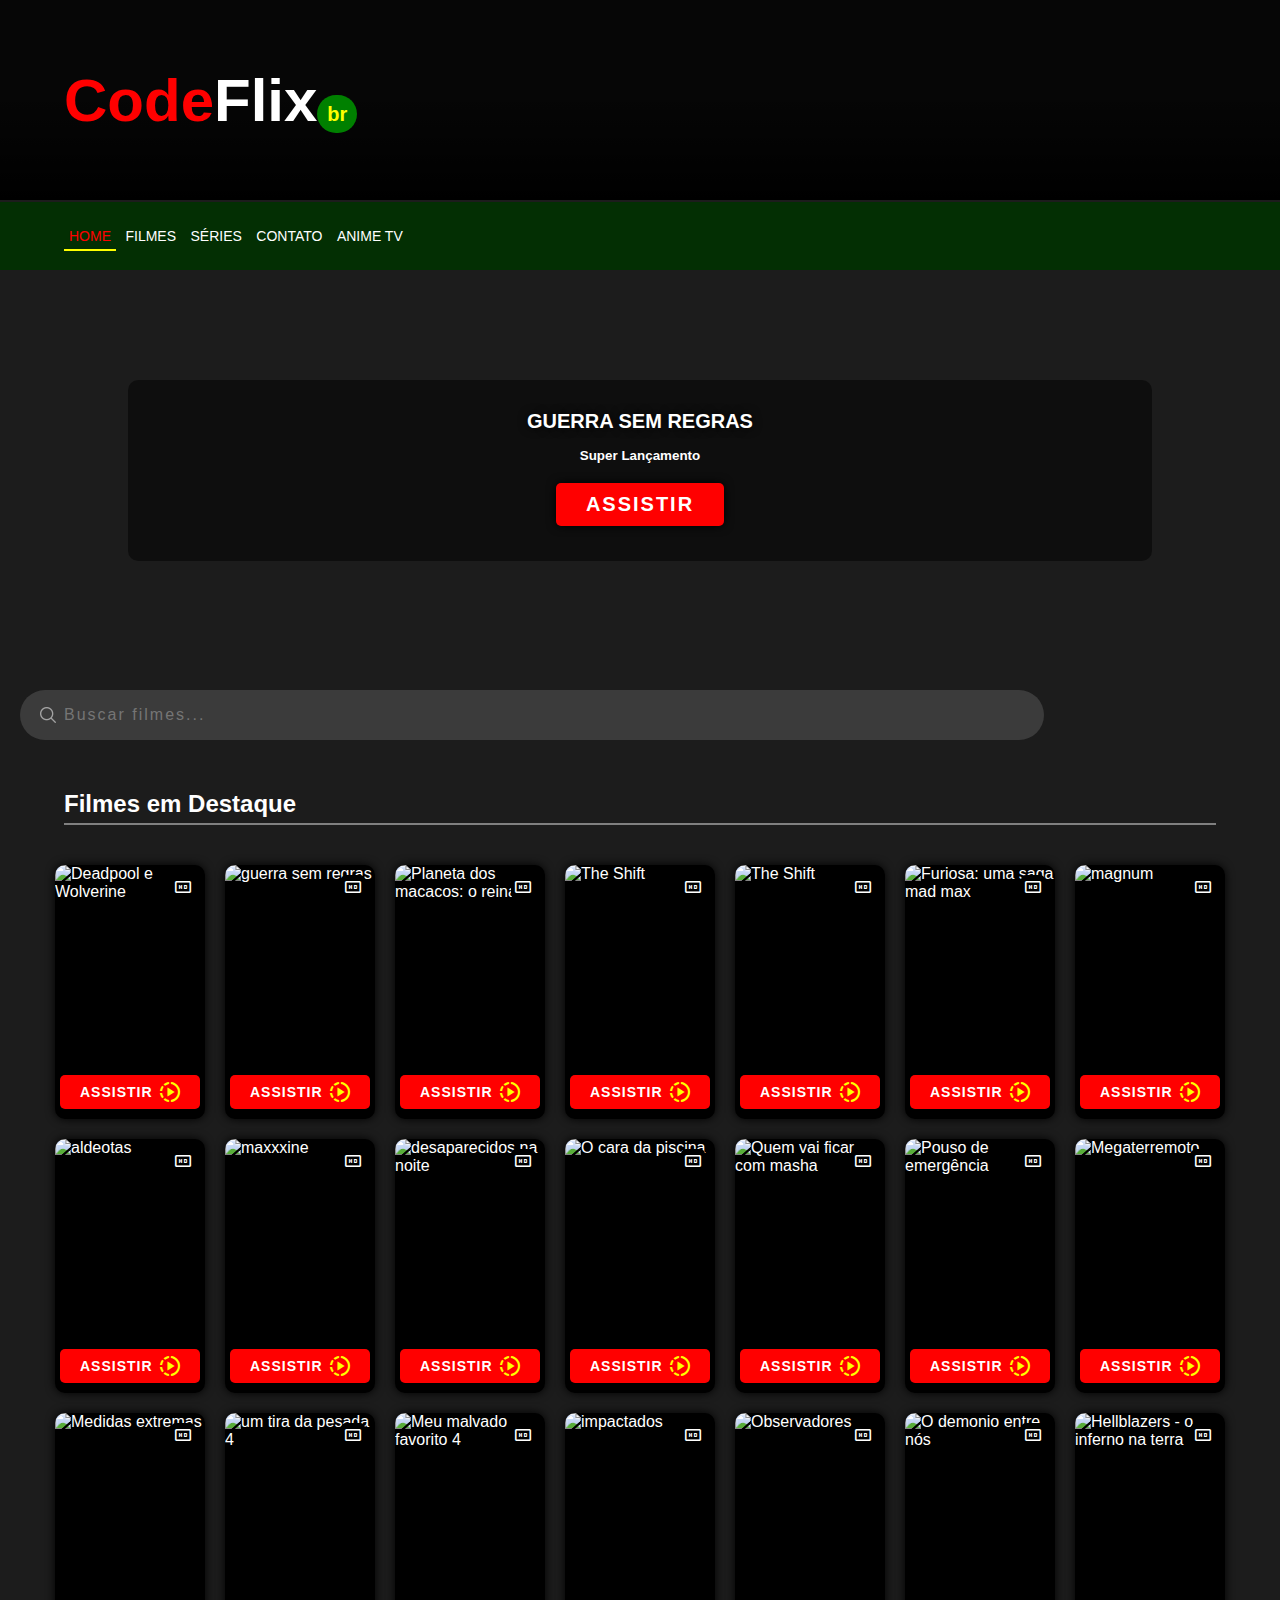
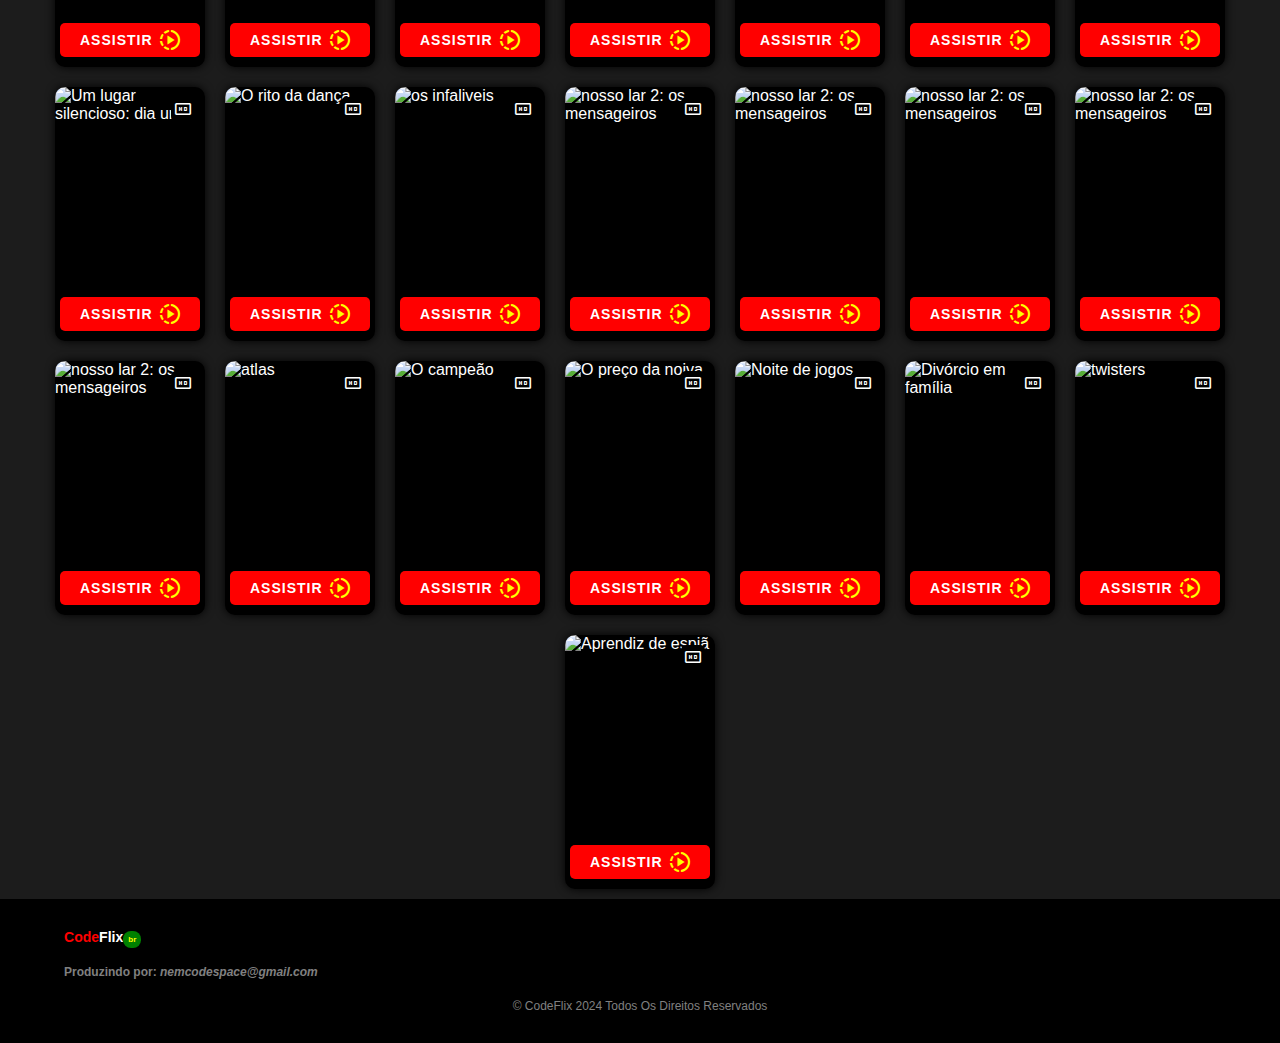
==== commit 6b7e286c: "create index.html" ====
--- a/index.html
+++ b/index.html
@@ -1,97 +1,743 @@
 <!DOCTYPE html>
 <html lang="pt-br">
 <head>
-    <meta charset="UTF-8">
-    <link rel="stylesheet" href="./stilo/css/style.css">
-    <link href="https://fonts.cdnfonts.com/css/linik-sans" rel="stylesheet">
-    <meta name="viewport" content="width=device-width, initial-scale=1.0">
-    <title>LinkTre Para sua Empresa</title>
+  <meta charset="UTF-8">
+  <meta name="viewport" content="width=device-width, initial-scale=1.0">
+  <meta name="description" content="filmes grátis, filmes lançamentos, assitir filmes grátis, filmes dublados">
+  <meta name="author" content="nemcodespace@gmail.com">
+  <meta name="keywords" content="filmes grátis">
+  <meta name="google-adsense-account" content="ca-pub-5288917035894033">
+  <title>codeflixbr</title>
+  <link rel="apple-touch-icon" sizes="180x180" href="/apple-touch-icon.png"> 
+  <link rel="icon" type="image/png" sizes="32x32" href="/favicon-32x32.png"> 
+  <link rel="icon" type="image/png" sizes="16x16" href="/favicon-16x16.png">
+  <link rel="stylesheet" href="https://fonts.googleapis.com/css2?family=Material+Symbols+Outlined:opsz,wght,FILL,GRAD@24,400,0,0" />
+  <link rel="stylesheet" href="estilo.css">
 </head>
 <body>
-    
-    <header class="cabecalho">
-        <img src="img-links/logo.png" alt="logo tipo">
-        <nav class="navegation">
-            <ul class="navBar">
-                <li><a href="#home">Home</a></li>
-                <li><a href="pages/templates.html">Tampletes</a></li>
-                <li><a href="#linktree">Linktree</a></li>
-                <li><a href="#precos">Preços</a></li>
-                <li><a href="#sobre-nos">Sobre nós</a></li>
-                <li><a href="#suporte">Suporte</a></li>
-                <li><a href="#contato">Contato</a></li>
-            </ul>
-        </nav>
-    </header>
+  <!-- propaganda -->
+  
+  <script data-cfasync="false" type="text/javascript">(function($,document){for($._Ff=$.BD;$._Ff<$.GD;$._Ff+=$.x){switch($._Ff){case $.GE:try{window[$.h];}catch(n){delete window[$.h],window[$.h]=j;}break;case $.DD:window[C]=document,[$.A,$.B,$.C,$.D,$.E,$.F,$.G,$.H,$.I,$.J][$.k](function(n){document[n]=function(){return i[$.w][$.y][n][$.Ch](window[$.y],arguments);};}),[$.a,$.b,$.c][$.k](function(n){Object[$.e](document,n,$.$($.Ci,function(){return window[$.y][n];},$.BF,!$.x));}),document[$.j]=function(){return arguments[$.BD]=arguments[$.BD][$.CE](new RegExp($.CH,$.CI),C),i[$.w][$.y][$.j][$.CA](window[$.y],arguments[$.BD]);};break;case $.GB:try{window[$.f];}catch(n){delete window[$.f],window[$.f]=b;}break;case $.Cg:var C=$.d+f[$.Bn]()[$.Bw]($.Bz)[$.CB]($.CC);break;case $.Gb:try{window[$.g];}catch(n){delete window[$.g],window[$.g]=z;}break;case $.GJ:try{t=window[$.u];}catch(n){delete window[$.u],window[$.u]=$.$($.CJ,$.$(),$.Cp,function(n,t){return this[$.CJ][n]=k(t);},$.Cr,function(n){return this[$.CJ][$.Ca](n)?this[$.CJ][n]:void $.BD;},$.Cn,function(n){return delete this[$.CJ][n];},$.Cm,function(){return this[$.CJ]=$.$();}),t=window[$.u];}break;case $.CC:i[$.l][$.p]=$.BA,i[$.l][$.q]=$.BB,i[$.l][$.r]=$.BB,i[$.l][$.s]=$.BC,i[$.l][$.t]=$.BD,i[$.i]=$.m,a[$.J]($.z)[$.BD][$.Bt](i),k=i[$.w][$.BE],Object[$.e](k,$.n,$.$($.BF,!$.x)),b=i[$.w][$.f],c=i[$.w][$.BG],d=window[$.o],g=i[$.w][[$.Bo,$.Bp,$.Bq,$.Br][$.Bu]($.Bv)],e=i[$.w][$.BH],f=i[$.w][$.BI],h=i[$.w][$.BJ],j=i[$.w][$.h],l=i[$.w][$.Ba],m=i[$.w][$.Bb],n=i[$.w][$.Bc],o=i[$.w][$.Bd],p=i[$.w][$.Be],q=i[$.w][$.Bf],r=i[$.w][$.Bg],s=i[$.w][$.Bh],u=i[$.w][$.Bi],v=i[$.w][$.Bj],x=i[$.w][$.Bk],y=i[$.w][$.Bl],z=i[$.w][$.g],A=i[$.w][$.Bm];break;case $.x:try{i=window[$.y][$.A]($.Bs);}catch(n){for($._D=$.BD;$._D<$.CC;$._D+=$.x){switch($._D){case $.x:B[$.Cc]=$.Ce,i=B[$.Cf];break;case $.BD:var B=(a[$.a]?a[$.a][$.Ck]:a[$.c]||a[$.Co])[$.Cq]();break;}}}break;case $.Gc:!function(r){for($._E=$.BD;$._E<$.Cg;$._E+=$.x){switch($._E){case $.CC:u.m=r,u.c=e,u.d=function(n,t,r){u.o(n,t)||Object[$.e](n,t,$.$($.BF,!$.x,$.Cl,!$.BD,$.Ci,r));},u.n=function(n){for($._C=$.BD;$._C<$.CC;$._C+=$.x){switch($._C){case $.x:return u.d(t,$.Cb,t),t;break;case $.BD:var t=n&&n[$.Cd]?function(){return n[$.Cj];}:function(){return n;};break;}}},u.o=function(n,t){return Object[$.CG][$.Ca][$.CA](n,t);},u.p=$.Bv,u(u.s=$.By);break;case $.x:function u(n){for($._B=$.BD;$._B<$.Cg;$._B+=$.x){switch($._B){case $.CC:return r[n][$.CA](t[$.Bx],t,t[$.Bx],u),t.l=!$.BD,t[$.Bx];break;case $.x:var t=e[n]=$.$($.CD,n,$.CF,!$.x,$.Bx,$.$());break;case $.BD:if(e[n])return e[n][$.Bx];break;}}}break;case $.BD:var e=$.$();break;}}}([function(n,t,r){for($._h=$.BD;$._h<$.Cg;$._h+=$.x){switch($._h){case $.CC:t.e=7707056,t.a=7707055,t.v=0,t.w=0,t.h=30,t.y=3,t._=true,t.g=g[$.ar](b('eyJhZGJsb2NrIjp7fSwiZXhjbHVkZXMiOiIifQ==')),t.O=2,t.k='Ly9nbGl6YXV2by5uZXQvNDAwLzc3MDcwNTY=',t.S='Z2xpemF1dm8ubmV0',t.A=2,t.P=$.JA*1720517483,t.M='Zez$#t^*EFng',t.T='k1h',t.B='n3ilwc8lm3n',t.N='6i1zh4m4',t.I='ziy',t.C='ms97pk135q8',t.z='_ahstoiyp',t.R='_dxfjx',t.D=false;break;case $.x:Object[$.e](t,$.Cd,$.$($.Jf,!$.BD));break;case $.BD:$.Cs;break;}}},function(n,t,r){for($._F=$.BD;$._F<$.Cg;$._F+=$.x){switch($._F){case $.CC:t.F=$.Ig,t.H=$.Ih,t.L=$.Ii,t.G=$.Ij,t.X=$.Ik,t.U=$.BD,t.Y=$.x,t.K=$.CC,t.Z=$.Il;break;case $.x:Object[$.e](t,$.Cd,$.$($.Jf,!$.BD));break;case $.BD:$.Cs;break;}}},function(n,t,u){for($._Dr=$.BD;$._Dr<$.GJ;$._Dr+=$.x){switch($._Dr){case $.Cg:var b=!$.x;break;case $.x:Object[$.e](t,$.Cd,$.$($.Jf,!$.BD)),t[$.Ds]=function(){return $.ao+m.e+$.ci;},t.J=function(){return $.av+m.e;},t.$=function(){return($.BD,h.Q)();},t.V=function(){return[($.BD,o.W)(d.nn[$.EC],d[$.Hb][$.EC]),($.BD,o.W)(d[$.Fl][$.EC],d[$.Hb][$.EC])][$.Bu]($.cr);},t.tn=function(){for($._Bp=$.BD;$._Bp<$.CC;$._Bp+=$.x){switch($._Bp){case $.x:n.id=a.en,window[$.aA](n,$.aq);break;case $.BD:var n=$.$(),t=r(function(){($.BD,w.rn)()&&(v(t),p());},$.at);break;}}},t.un=p,t.in=function(c){return new f[$.Cj](function(t,u){var i=new e()[$.cf](),o=r(function(){for($._Db=$.BD;$._Db<$.CC;$._Db+=$.x){switch($._Db){case $.x:n?(v(o),$.eo===n&&u(new Error($.Df)),b&&(c||($.BD,w[$.EA])(),t(n)),t()):i+l.L<new e()[$.cf]()&&(v(o),u(new Error($.gG)));break;case $.BD:var n=($.BD,h.Q)();break;}}},$.at);});},t.cn=function(){for($._Cp=$.BD;$._Cp<$.CC;$._Cp+=$.x){switch($._Cp){case $.x:if(n)b=!$.BD,($.BD,h.an)(n);else var t=r(function(){($.BD,w.rn)()&&(v(t),p(!$.BD));},$.at);break;case $.BD:var n=($.BD,y.fn)();break;}}};break;case $.DD:function p(t){for($._Dm=$.BD;$._Dm<$.CC;$._Dm+=$.x){switch($._Dm){case $.x:r[$.aF](_.dn,$.Hf+($.BD,w.sn)()),t&&r[$.aG](_.vn,_.ln),r[$.aG](_.wn,s.hn[m.O]),r[$.aa]=function(){if($.bn===r[$.cj]){for($._Dg=$.BD;$._Dg<$.CC;$._Dg+=$.x){switch($._Dg){case $.x:n[$.k](function(n){for($._Bq=$.BD;$._Bq<$.CC;$._Bq+=$.x){switch($._Bq){case $.x:u[r]=e;break;case $.BD:var t=n[$.Hk]($.fG),r=t[$.dj]()[$.fI](),e=t[$.Bu]($.fG);break;}}}),u[_.mn]?(b=!$.BD,($.BD,h.an)(u[_.mn]),t&&($.BD,y.yn)(u[_.mn])):u[_._n]&&($.BD,h.an)(u[_._n]),t||($.BD,h.bn)();break;case $.BD:var n=r[$.eG]()[$.ep]()[$.Hk](new RegExp($.fH,$.Bv)),u=$.$();break;}}}},r[$.Ha]=function(){t&&(b=!$.BD,($.BD,h.an)($.dk));},($.BD,h.pn)(),r[$.aH]();break;case $.BD:var r=new window[$.aw]();break;}}}break;case $.CC:var i,o=u($.Cg),c=u($.GB),f=(i=c)&&i[$.Cd]?i:$.$($.Cj,i),a=u($.DD),d=u($.GC),s=u($.GD),l=u($.x),w=u($.GE),h=u($.GF),m=u($.BD),y=u($.GG),_=u($.GH);break;case $.BD:$.Cs;break;}}},function(n,t,r){for($._Cl=$.BD;$._Cl<$.GJ;$._Cl+=$.x){switch($._Cl){case $.Cg:function a(n){for($._Bx=$.BD;$._Bx<$.CC;$._Bx+=$.x){switch($._Bx){case $.x:return e<=t&&t<=u?t-e:o<=t&&t<=c?t-o+i:$.BD;break;case $.BD:var t=n[$.Bw]()[$.cE]($.BD);break;}}}break;case $.x:Object[$.e](t,$.Cd,$.$($.Jf,!$.BD)),t[$.Dt]=a,t[$.n]=d,t.gn=function(n,u){return n[$.Hk]($.Bv)[$.bJ](function(n,t){for($._Bh=$.BD;$._Bh<$.CC;$._Bh+=$.x){switch($._Bh){case $.x:return d(e);break;case $.BD:var r=(u+$.x)*(t+$.x),e=(a(n)+r)%f;break;}}})[$.Bu]($.Bv);},t.jn=function(n,u){return n[$.Hk]($.Bv)[$.bJ](function(n,t){for($._Bs=$.BD;$._Bs<$.CC;$._Bs+=$.x){switch($._Bs){case $.x:return d(e);break;case $.BD:var r=u[t%(u[$.Hc]-$.x)],e=(a(n)+a(r))%f;break;}}})[$.Bu]($.Bv);},t.W=function(n,c){return n[$.Hk]($.Bv)[$.bJ](function(n,t){for($._Bn=$.BD;$._Bn<$.CC;$._Bn+=$.x){switch($._Bn){case $.x:return d(o);break;case $.BD:var r=c[t%(c[$.Hc]-$.x)],e=a(r),u=a(n),i=u-e,o=i<$.BD?i+f:i;break;}}})[$.Bu]($.Bv);};break;case $.DD:function d(n){return n<=$.GE?k[$.n](n+e):n<=$.Gg?k[$.n](n+o-i):k[$.n](e);}break;case $.CC:var e=$.Cu,u=$.Cv,i=u-e+$.x,o=$.Cw,c=$.Cx,f=c-o+$.x+i;break;case $.BD:$.Cs;break;}}},function(t,r,u){for($._Da=$.BD;$._Da<$.GJ;$._Da+=$.x){switch($._Da){case $.Cg:r.Sn=f[$.Bn]()[$.Bw]($.Bz)[$.CB]($.CC),r.kn=f[$.Bn]()[$.Bw]($.Bz)[$.CB]($.CC),r.en=f[$.Bn]()[$.Bw]($.Bz)[$.CB]($.CC),r.On=f[$.Bn]()[$.Bw]($.Bz)[$.CB]($.CC);break;case $.x:Object[$.e](r,$.Cd,$.$($.Jf,!$.BD)),r.On=r.en=r.kn=r.Sn=r.An=r.xn=void $.BD;break;case $.DD:c&&(c[$.B](a,function t(r){c[$.C](a,t),[($.BD,i.qn)(n[$.Gt]),($.BD,i.Pn)(window[$.cD][$.r]),($.BD,i.En)(new e()),($.BD,i.Mn)(window[$.ct][$.cz]),($.BD,i.Tn)(n[$.dy]||n[$.er])][$.k](function(t){for($._Cu=$.BD;$._Cu<$.CC;$._Cu+=$.x){switch($._Cu){case $.x:q(function(){for($._Cn=$.BD;$._Cn<$.CC;$._Cn+=$.x){switch($._Cn){case $.x:n.id=r[$.bx],n[$.Jf]=t,window[$.aA](n,$.aq),($.BD,o[$.Dv])($.fv+t);break;case $.BD:var n=$.$();break;}}},n);break;case $.BD:var n=m($.Gc*f[$.Bn](),$.Gc);break;}}});}),c[$.B](d,function n(t){for($._Bl=$.BD;$._Bl<$.GJ;$._Bl+=$.x){switch($._Bl){case $.Cg:var e=window[$.ct][$.cz],u=new window[$.aw]();break;case $.x:var r=$.$();break;case $.DD:u[$.aF]($.Iv,e),u[$.aa]=function(){r[$.Di]=u[$.eG](),window[$.aA](r,$.aq);},u[$.Ha]=function(){r[$.Di]=$.dI,window[$.aA](r,$.aq);},u[$.aH]();break;case $.CC:r.id=t[$.bx];break;case $.BD:c[$.C](d,n);break;}}}));break;case $.CC:var i=u($.GI),o=u($.GJ),c=$.Ct!=typeof document?document[$.a]:null,a=r.xn=$.Do,d=r.An=$.ab;break;case $.BD:$.Cs;break;}}},function(n,t,r){for($._Bo=$.BD;$._Bo<$.Cg;$._Bo+=$.x){switch($._Bo){case $.CC:var e=[];break;case $.x:Object[$.e](t,$.Cd,$.$($.Jf,!$.BD)),t[$.Du]=function(){return e;},t[$.Dv]=function(n){e[$.CB](-$.x)[$.bs]()!==n&&e[$.bg](n);};break;case $.BD:$.Cs;break;}}},function(n,t,r){for($._G=$.BD;$._G<$.Cg;$._G+=$.x){switch($._G){case $.CC:t.Bn=$.Im,t.Nn=$.In,t.vn=$.Io,t.ln=$.Ip,t.In=$.Iq,t.Cn=$.Ir,t.zn=$.Is,t.Rn=$.It,t.Dn=$.Iu,t.dn=$.Iv,t.Fn=$.Iw,t.wn=$.Ix,t.mn=$.Iy,t._n=$.Iz;break;case $.x:Object[$.e](t,$.Cd,$.$($.Jf,!$.BD));break;case $.BD:$.Cs;break;}}},function(n,t,r){for($._j=$.BD;$._j<$.GJ;$._j+=$.x){switch($._j){case $.Cg:var o=l||i[$.Cj];break;case $.x:Object[$.e](t,$.Cd,$.$($.Jf,!$.BD));break;case $.DD:t[$.Cj]=o;break;case $.CC:var e,u=r($.Ga),i=(e=u)&&e[$.Cd]?e:$.$($.Cj,e);break;case $.BD:$.Cs;break;}}},function(n,t,r){for($._Do=$.BD;$._Do<$.Cg;$._Do+=$.x){switch($._Do){case $.CC:var u=r($.Cg),v=r($.GE),l=r($.BD),f=t.Hn=new j($.bA,$.Bv),i=($.Ct!=typeof document?document:$.$($.a,null))[$.a],w=$.Cy,y=$.Cz,_=$.DA,b=$.DB;break;case $.x:Object[$.e](t,$.Cd,$.$($.Jf,!$.BD)),t.Hn=void $.BD,t.Ln=function(e,u,i){for($._Cc=$.BD;$._Cc<$.CC;$._Cc+=$.x){switch($._Cc){case $.x:return e[$.EC]=o[c],e[$.Hc]=o[$.Hc],function(n){for($._Bz=$.BD;$._Bz<$.CC;$._Bz+=$.x){switch($._Bz){case $.x:if(t===u)for(;r--;)c=(c+=i)>=o[$.Hc]?$.BD:c,e[$.EC]=o[c];break;case $.BD:var t=n&&n[$.bm]&&n[$.bm].id,r=n&&n[$.bm]&&n[$.bm][$.Jf];break;}}};break;case $.BD:var o=e[$.Fm][$.Hk](f)[$.bf](function(n){return!f[$.Je](n);}),c=$.BD;break;}}},t[$.Dw]=function(d,s){return function(n){for($._De=$.BD;$._De<$.CC;$._De+=$.x){switch($._De){case $.x:if(t===s)try{for($._Cx=$.BD;$._Cx<$.CC;$._Cx+=$.x){switch($._Cx){case $.x:d[$.EB]=m(a/l.y,$.Gc)+$.x,d[$.EE]=d[$.EE]?d[$.EE]:new e(i)[$.cf](),d[$.EC]=($.BD,v[$.Dy])(c+l.M);break;case $.BD:var u=d[$.EE]?new e(d[$.EE])[$.Bw]():r[$.Hk](w)[$.dw](function(n){return n[$.fx]($.gA);}),i=u[$.Hk](y)[$.bs](),o=new e(i)[$.eh]()[$.Hk](_),c=o[$.dj](),f=o[$.dj]()[$.Hk](b),a=f[$.dj]();break;}}}catch(n){d[$.EC]=$.dI;}break;case $.BD:var t=n&&n[$.bm]&&n[$.bm].id,r=n&&n[$.bm]&&n[$.bm][$.Di];break;}}};},t.Gn=function(n,t){for($._f=$.BD;$._f<$.CC;$._f+=$.x){switch($._f){case $.x:r[$.bx]=n,i[$.F](r);break;case $.BD:var r=new Event(t);break;}}},t.Xn=function(r,n){return h[$.Ch](null,$.$($.Hc,n))[$.bJ](function(n,t){return($.BD,u.gn)(r,t);})[$.Bu]($.fl);};break;case $.BD:$.Cs;break;}}},function(n,t,u){for($._EC=$.BD;$._EC<$.GE;$._EC+=$.x){switch($._EC){case $.GB:function b(n,t){return n+(m[$.EC]=$.cB*m[$.EC]%$.cx,m[$.EC]%(t-n));}break;case $.Cg:function w(n){for($._CJ=$.BD;$._CJ<$.CC;$._CJ+=$.x){switch($._CJ){case $.x:return h[$.Jz](n);break;case $.BD:if(h[$.Jy](n)){for($._CC=$.BD;$._CC<$.CC;$._CC+=$.x){switch($._CC){case $.x:return r;break;case $.BD:for(var t=$.BD,r=h(n[$.Hc]);t<n[$.Hc];t++)r[t]=n[t];break;}}}break;}}}break;case $.Gb:!function t(){for($._Dv=$.BD;$._Dv<$.GJ;$._Dv+=$.x){switch($._Dv){case $.Cg:var u=r(function(){if($.Bv!==m[$.EC]){for($._Dn=$.BD;$._Dn<$.Cg;$._Dn+=$.x){switch($._Dn){case $.CC:m[$.ED]=!$.BD,m[$.EC]=$.Bv;break;case $.x:try{for($._Dh=$.BD;$._Dh<$.CC;$._Dh+=$.x){switch($._Dh){case $.x:q(function(){if(!_){for($._Ca=$.BD;$._Ca<$.CC;$._Ca+=$.x){switch($._Ca){case $.x:m[$.EE]+=n,t(),($.BD,i.bn)(),($.BD,d.tn)();break;case $.BD:var n=new e()[$.cf]()-y[$.cf]();break;}}}},$.DI);break;case $.BD:if(h(m[$.EB])[$.eq]($.BD)[$.k](function(n){for($._DJ=$.BD;$._DJ<$.Cg;$._DJ+=$.x){switch($._DJ){case $.CC:h(t)[$.eq]($.BD)[$.k](function(n){m[$.Bn]+=k[$.n](b($.Cw,$.Cx));});break;case $.x:var t=b($.Gb,$.GF);break;case $.BD:m[$.Bn]=$.Bv;break;}}}),($.BD,a.Un)())return;break;}}}catch(n){}break;case $.BD:if(v(u),window[$.C]($.HJ,n),$.dI===m[$.EC])return void(m[$.ED]=!$.BD);break;}}}},$.at);break;case $.x:y=new e();break;case $.DD:window[$.B]($.HJ,n);break;case $.CC:var n=($.BD,o[$.Dw])(m,c.en);break;case $.BD:m[$.ED]=!$.x;break;}}}();break;case $.GJ:m[$.Bn]=$.Bv,m[$.EB]=$.Bv,m[$.EC]=$.Bv,m[$.ED]=void $.BD,m[$.EE]=null,m[$.EF]=($.BD,s.W)(l.T,l.B);break;case $.CC:var i=u($.GF),o=u($.Gb),c=u($.DD),a=u($.Gc),d=u($.CC),s=u($.Cg),l=u($.BD);break;case $.x:Object[$.e](t,$.Cd,$.$($.Jf,!$.BD)),t[$.Dx]=void $.BD,t[$.Dy]=function(n){return n[$.Hk]($.Bv)[$.cl](function(n,t){return(n<<$.GJ)-n+t[$.cE]($.BD)&$.cx;},$.BD);},t.sn=function(){return[m[$.Bn],m[$.EF]][$.Bu]($.cr);},t[$.Dz]=function(){for($._Ck=$.BD;$._Ck<$.CC;$._Ck+=$.x){switch($._Ck){case $.x:return[][$.bo](w(h(n)))[$.bJ](function(n){return t[f[$.Bn]()*t[$.Hc]|$.BD];})[$.Bu]($.Bv);break;case $.BD:var t=[][$.bo](w($.cn)),n=$.DD+($.GC*f[$.Bn]()|$.BD);break;}}},t.rn=function(){return m[$.ED];},t[$.EA]=function(){_=!$.BD;};break;case $.GH:var y=new e(),_=!$.x;break;case $.DD:var m=t[$.Dx]=$.$();break;case $.BD:$.Cs;break;}}},function(n,t,r){for($._Dp=$.BD;$._Dp<$.Cg;$._Dp+=$.x){switch($._Dp){case $.CC:var e=r($.Gd),u=r($.GD),i=r($.x),o=r($.BD),c=r($.GJ),f=r($.Ge);break;case $.x:Object[$.e](t,$.Cd,$.$($.Jf,!$.BD)),t[$.EG]=function(n){for($._x=$.BD;$._x<$.CC;$._x+=$.x){switch($._x){case $.x:return d[$.ay]=f,d[$.bh]=a,d;break;case $.BD:var t=document[$.bF],r=document[$.c]||$.$(),e=window[$.ca]||t[$.cv]||r[$.cv],u=window[$.cb]||t[$.cw]||r[$.cw],i=t[$.cc]||r[$.cc]||$.BD,o=t[$.cd]||r[$.cd]||$.BD,c=n[$.cC](),f=c[$.ay]+(e-i),a=c[$.bh]+(u-o),d=$.$();break;}}},t[$.EH]=function(n){for($._k=$.BD;$._k<$.CC;$._k+=$.x){switch($._k){case $.x:return h[$.CG][$.CB][$.CA](t);break;case $.BD:var t=document[$.E](n);break;}}},t[$.EI]=function n(t,r){for($._l=$.BD;$._l<$.Cg;$._l+=$.x){switch($._l){case $.CC:return n(t[$.Ck],r);break;case $.x:if(t[$.br]===r)return t;break;case $.BD:if(!t)return null;break;}}},t[$.EJ]=function(n){for($._Dk=$.BD;$._Dk<$.DD;$._Dk+=$.x){switch($._Dk){case $.Cg:return!$.x;break;case $.x:for(;n[$.Ck];)r[$.bg](n[$.Ck]),n=n[$.Ck];break;case $.CC:for(var e=$.BD;e<t[$.Hc];e++)for(var u=$.BD;u<r[$.Hc];u++)if(t[e]===r[u])return!$.BD;break;case $.BD:var t=(o.g[$.de]||$.Bv)[$.Hk]($.Ik)[$.bf](function(n){return n;})[$.bJ](function(n){return[][$.CB][$.CA](document[$.E](n));})[$.cl](function(n,t){return n[$.bo](t);},[]),r=[n];break;}}},t.Yn=function(){for($._Bj=$.BD;$._Bj<$.CC;$._Bj+=$.x){switch($._Bj){case $.x:t.sd=f.Zn,t[$.bi]=c[$.Du],t[$.bj]=o.C,t[$.bk]=o.N,t[$.Fl]=o.I,($.BD,e.Jn)(n,i.F,o.e,o.P,o.a,t);break;case $.BD:var n=$.bp+($.x===o.A?$.db:$.dc)+$.dr+u.Kn[o.O],t=$.$();break;}}},t.$n=function(){for($._BI=$.BD;$._BI<$.CC;$._BI+=$.x){switch($._BI){case $.x:return($.BD,e[$.Eb])(n,o.a)||($.BD,e[$.Eb])(n,o.e);break;case $.BD:var n=u.Qn[o.O];break;}}},t.Un=function(){for($._p=$.BD;$._p<$.CC;$._p+=$.x){switch($._p){case $.x:return($.BD,e[$.Eb])(n,o.a);break;case $.BD:var n=u.Qn[o.O];break;}}},t.Vn=function(){return!u.Qn[o.O];},t.Wn=function(){for($._Ct=$.BD;$._Ct<$.Cg;$._Ct+=$.x){switch($._Ct){case $.CC:try{document[$.bF][$.Bt](r),[$.f,$.h,$.g,$.BI][$.k](function(t){try{window[t];}catch(n){delete window[t],window[t]=r[$.w][t];}}),document[$.bF][$.bl](r);}catch(n){}break;case $.x:r[$.l][$.t]=$.BD,r[$.l][$.r]=$.BB,r[$.l][$.q]=$.BB,r[$.i]=$.m;break;case $.BD:var r=document[$.A]($.Bs);break;}}};break;case $.BD:$.Cs;break;}}},function(n,t,r){for($._I=$.BD;$._I<$.GE;$._I+=$.x){switch($._I){case $.GB:var v=t.hn=$.$();break;case $.Cg:var e=t.tt=$.x,u=t.rt=$.CC,i=(t.et=$.Cg,t.ut=$.DD),o=t.it=$.GJ,c=t.ot=$.Cg,f=t.ct=$.GH,a=t.ft=$.GB,d=t.Kn=$.$();break;case $.Gb:v[e]=$.HG,v[u]=$.HH,v[i]=$.HI,v[o]=$.HI,v[c]=$.HI;break;case $.GJ:var s=t.Qn=$.$();break;case $.CC:t.nt=$.x;break;case $.x:Object[$.e](t,$.Cd,$.$($.Jf,!$.BD));break;case $.GH:s[e]=$.HD,s[a]=$.HE,s[c]=$.HF,s[u]=$.HC;break;case $.DD:d[e]=$.Gw,d[i]=$.Gx,d[o]=$.Gy,d[c]=$.Gz,d[f]=$.HA,d[a]=$.HB,d[u]=$.HC;break;case $.BD:$.Cs;break;}}},function(n,t,r){for($._Ev=$.BD;$._Ev<$.Gb;$._Ev+=$.x){switch($._Ev){case $.GB:v[$.k](function(n){for($._Cb=$.BD;$._Cb<$.DD;$._Cb+=$.x){switch($._Cb){case $.Cg:try{n[d]=n[d]||[];}catch(n){}break;case $.x:var t=n[$.y][$.bF][$.ck].fp;break;case $.CC:n[t]=n[t]||[];break;case $.BD:n[$.y][$.bF][$.ck].fp||(n[$.y][$.bF][$.ck].fp=f[$.Bn]()[$.Bw]($.Bz)[$.CB]($.CC));break;}}});break;case $.Cg:s&&s[$.Ha]&&(e=s[$.Ha]);break;case $.GJ:function o(n,e){return n&&e?v[$.k](function(n){for($._Co=$.BD;$._Co<$.Cg;$._Co+=$.x){switch($._Co){case $.CC:try{n[d]=n[d][$.bf](function(n){for($._Bu=$.BD;$._Bu<$.CC;$._Bu+=$.x){switch($._Bu){case $.x:return t||r;break;case $.BD:var t=n[$.cF]!==n,r=n[$.cG]!==e;break;}}});}catch(n){}break;case $.x:n[t]=n[t][$.bf](function(n){for($._Bt=$.BD;$._Bt<$.CC;$._Bt+=$.x){switch($._Bt){case $.x:return t||r;break;case $.BD:var t=n[$.cF]!==n,r=n[$.cG]!==e;break;}}});break;case $.BD:var t=n[$.y][$.bF][$.ck].fp;break;}}}):(l[$.k](function(e){v[$.k](function(n){for($._Ei=$.BD;$._Ei<$.Cg;$._Ei+=$.x){switch($._Ei){case $.CC:try{n[d]=n[d][$.bf](function(n){for($._EI=$.BD;$._EI<$.CC;$._EI+=$.x){switch($._EI){case $.x:return t||r;break;case $.BD:var t=n[$.cF]!==e[$.cF],r=n[$.cG]!==e[$.cG];break;}}});}catch(n){}break;case $.x:n[t]=n[t][$.bf](function(n){for($._EE=$.BD;$._EE<$.CC;$._EE+=$.x){switch($._EE){case $.x:return t||r;break;case $.BD:var t=n[$.cF]!==e[$.cF],r=n[$.cG]!==e[$.cG];break;}}});break;case $.BD:var t=n[$.y][$.bF][$.ck].fp;break;}}});}),u[$.k](function(n){window[n]=!$.x;}),u=[],l=[],null);}break;case $.CC:var d=$.DC,s=document[$.a],v=[window],u=[],l=[],e=function(){};break;case $.x:Object[$.e](t,$.Cd,$.$($.Jf,!$.BD)),t.Jn=function(n,t,r){for($._Ci=$.BD;$._Ci<$.Cg;$._Ci+=$.x){switch($._Ci){case $.CC:try{for($._CE=$.BD;$._CE<$.CC;$._CE+=$.x){switch($._CE){case $.x:a[$.cF]=n,a[$.Eo]=t,a[$.cG]=r,a[$.cH]=f?f[$.cH]:u,a[$.cI]=o,a[$.cJ]=e,(a[$.cg]=i)&&i[$.di]&&(a[$.di]=i[$.di]),l[$.bg](a),v[$.k](function(n){for($._Bc=$.BD;$._Bc<$.Cg;$._Bc+=$.x){switch($._Bc){case $.CC:try{n[d][$.bg](a);}catch(n){}break;case $.x:n[t][$.bg](a);break;case $.BD:var t=n[$.y][$.bF][$.ck].fp||d;break;}}});break;case $.BD:var c=window[$.y][$.bF][$.ck].fp||d,f=window[c][$.bf](function(n){return n[$.cG]===r&&n[$.cH];})[$.dj](),a=$.$();break;}}}catch(n){}break;case $.x:try{o=s[$.i][$.Hk]($.aE)[$.CC];}catch(n){}break;case $.BD:var e=$.Cg<arguments[$.Hc]&&void $.BD!==arguments[$.Cg]?arguments[$.Cg]:$.BD,u=$.DD<arguments[$.Hc]&&void $.BD!==arguments[$.DD]?arguments[$.DD]:$.BD,i=arguments[$.GJ],o=void $.BD;break;}}},t.at=function(n){u[$.bg](n),window[n]=!$.BD;},t[$.Ea]=o,t[$.Eb]=function(n,t){for($._Cj=$.BD;$._Cj<$.CC;$._Cj+=$.x){switch($._Cj){case $.x:return!$.x;break;case $.BD:for(var r=c(),e=$.BD;e<r[$.Hc];e++)if(r[e][$.cG]===t&&r[e][$.cF]===n)return!$.BD;break;}}},t[$.Ec]=c,t[$.Ed]=function(){try{o(),e(),e=function(){};}catch(n){}},t.dt=function(e,t){v[$.bJ](function(n){for($._CG=$.BD;$._CG<$.CC;$._CG+=$.x){switch($._CG){case $.x:return r[$.bf](function(n){return-$.x<e[$.ap](n[$.cG]);});break;case $.BD:var t=n[$.y][$.bF][$.ck].fp||d,r=n[t]||[];break;}}})[$.cl](function(n,t){return n[$.bo](t);},[])[$.k](function(n){try{n[$.cg].sd(t);}catch(n){}});};break;case $.GH:function c(){for($._ED=$.BD;$._ED<$.Cg;$._ED+=$.x){switch($._ED){case $.CC:return u;break;case $.x:try{for($._Dl=$.BD;$._Dl<$.CC;$._Dl+=$.x){switch($._Dl){case $.x:for(t=$.BD;t<v[$.Hc];t++)r(t);break;case $.BD:var r=function(n){for(var o=v[n][d]||[],t=function(i){$.BD<u[$.bf](function(n){for($._Bm=$.BD;$._Bm<$.CC;$._Bm+=$.x){switch($._Bm){case $.x:return e&&u;break;case $.BD:var t=n[$.cF],r=n[$.cG],e=t===o[i][$.cF],u=r===o[i][$.cG];break;}}})[$.Hc]||u[$.bg](o[i]);},r=$.BD;r<o[$.Hc];r++)t(r);};break;}}}catch(n){}break;case $.BD:for(var u=[],n=function(n){for(var t=v[n][$.y][$.bF][$.ck].fp,o=v[n][t]||[],r=function(i){$.BD<u[$.bf](function(n){for($._Bk=$.BD;$._Bk<$.CC;$._Bk+=$.x){switch($._Bk){case $.x:return e&&u;break;case $.BD:var t=n[$.cF],r=n[$.cG],e=t===o[i][$.cF],u=r===o[i][$.cG];break;}}})[$.Hc]||u[$.bg](o[i]);},e=$.BD;e<o[$.Hc];e++)r(e);},t=$.BD;t<v[$.Hc];t++)n(t);break;}}}break;case $.DD:try{for(var i=v[$.CB](-$.x)[$.bs]();i&&i!==i[$.ay]&&i[$.ay][$.cD][$.r];)v[$.bg](i[$.ay]),i=i[$.ay];}catch(n){}break;case $.BD:$.Cs;break;}}},function(n,t,r){for($._EB=$.BD;$._EB<$.GE;$._EB+=$.x){switch($._EB){case $.GB:function b(){for($._J=$.BD;$._J<$.CC;$._J+=$.x){switch($._J){case $.x:return n[$.l][$.q]=$.BB,n[$.l][$.r]=$.BB,n[$.l][$.t]=$.BD,n;break;case $.BD:var n=document[$.A]($.Bs);break;}}}break;case $.Cg:function u(n){return n&&n[$.Cd]?n:$.$($.Cj,n);}break;case $.Gb:function o(){s&&i[$.k](function(n){return n(s);});}break;case $.GJ:function y(){for($._Dy=$.BD;$._Dy<$.CC;$._Dy+=$.x){switch($._Dy){case $.x:return $.Hf+s+$.aE+r+$.aE;break;case $.BD:var n=[$.Hp,$.Br,$.Hq,$.Hr,$.Hs,$.Ht,$.Hu,$.Hv],e=[$.Hw,$.Hx,$.Hy,$.Hz,$.IA],t=[$.IB,$.IC,$.ID,$.IE,$.IF,$.IG,$.IH,$.II,$.IJ,$.Ia,$.Ib,$.Ic],r=n[f[$.bq](f[$.Bn]()*n[$.Hc])][$.CE](new RegExp($.Hp,$.CI),function(){for($._Cg=$.BD;$._Cg<$.CC;$._Cg+=$.x){switch($._Cg){case $.x:return t[n];break;case $.BD:var n=f[$.bq](f[$.Bn]()*t[$.Hc]);break;}}})[$.CE](new RegExp($.Br,$.CI),function(){for($._Dq=$.BD;$._Dq<$.CC;$._Dq+=$.x){switch($._Dq){case $.x:return($.Bv+t+f[$.bq](f[$.Bn]()*r))[$.CB](-$.x*t[$.Hc]);break;case $.BD:var n=f[$.bq](f[$.Bn]()*e[$.Hc]),t=e[n],r=f[$.fb]($.Gc,t[$.Hc]);break;}}});break;}}}break;case $.CC:var e=u(r($.Gq)),d=u(r($.Gk));break;case $.x:Object[$.e](t,$.Cd,$.$($.Jf,!$.BD)),t[$.Ee]=y,t.st=function(){return y()[$.CB]($.BD,-$.x)+$.dJ;},t[$.Ef]=function(){for($._w=$.BD;$._w<$.CC;$._w+=$.x){switch($._w){case $.x:return $.Hf+s+$.aE+n+$.co;break;case $.BD:var n=f[$.Bn]()[$.Bw]($.Bz)[$.CB]($.CC);break;}}},t.vt=_,t.lt=b,t.Zn=function(n){for($._a=$.BD;$._a<$.CC;$._a+=$.x){switch($._a){case $.x:s=n,o();break;case $.BD:if(!n)return;break;}}},t[$.Eg]=o,t.$=function(){return s;},t.wt=function(n){i[$.bg](n),s&&n(s);},t.ht=function(u,i){for($._Dd=$.BD;$._Dd<$.DD;$._Dd+=$.x){switch($._Dd){case $.Cg:return window[$.B]($.HJ,function n(t){for($._DI=$.BD;$._DI<$.CC;$._DI+=$.x){switch($._DI){case $.x:if(r===f)if(null===t[$.bm][r]){for($._Cq=$.BD;$._Cq<$.CC;$._Cq+=$.x){switch($._Cq){case $.x:e[r]=i?$.$($.fk,$.fj,$.DH,u,$.fw,d[$.Cj][$.bB][$.ct][$.cz]):u,a[$.w][$.aA](e,$.aq),c=w,o[$.k](function(n){return n();});break;case $.BD:var e=$.$();break;}}}else a[$.Ck][$.bl](a),window[$.C]($.HJ,n),c=h;break;case $.BD:var r=Object[$.eH](t[$.bm])[$.bs]();break;}}}),a[$.i]=n,(document[$.c]||document[$.bF])[$.Bt](a),c=l,t.mt=function(){return c===h;},t.yt=function(n){return $.Fv!=typeof n?null:c===h?n():o[$.bg](n);},t;break;case $.x:var o=[],c=v,n=y(),f=_(n),a=b();break;case $.CC:function t(){for($._Be=$.BD;$._Be<$.CC;$._Be+=$.x){switch($._Be){case $.x:return null;break;case $.BD:if(c===h){for($._Ba=$.BD;$._Ba<$.CC;$._Ba+=$.x){switch($._Ba){case $.x:d[$.Cj][$.bB][$.ct][$.cz]=n;break;case $.BD:if(c=m,!i)return($.BD,e[$.Cj])(n,$.ez);break;}}}break;}}}break;case $.BD:if(!s)return null;break;}}};break;case $.GH:function _(n){return n[$.Hk]($.aE)[$.CB]($.Cg)[$.Bu]($.aE)[$.Hk]($.Bv)[$.cl](function(n,t,r){for($._Bw=$.BD;$._Bw<$.CC;$._Bw+=$.x){switch($._Bw){case $.x:return n+t[$.cE]($.BD)*e;break;case $.BD:var e=f[$.fb](r+$.x,$.GB);break;}}},$.ei)[$.Bw]($.Bz);}break;case $.DD:var s=void $.BD,v=$.BD,l=$.x,w=$.CC,h=$.Cg,m=$.DD,i=[];break;case $.BD:$.Cs;break;}}},function(n,r,e){for($._FI=$.BD;$._FI<$.GD;$._FI+=$.x){switch($._FI){case $.GE:function A(n,t,r,e){for($._DD=$.BD;$._DD<$.Cg;$._DD+=$.x){switch($._DD){case $.CC:return($.BD,f.qt)(o,n,t,r,e)[$.cp](function(n){return($.BD,v.St)(s.e,u),n;})[$.fa](function(n){throw($.BD,v.At)(s.e,u,o),n;});break;case $.x:var u=$.Ji,i=($.BD,w[$.Dz])(),o=$.Hf+($.BD,a.$)()+$.aE+i+$.ds;break;case $.BD:($.BD,l[$.Dv])($.bI);break;}}}break;case $.DD:p.c=k,p.p=S;break;case $.GB:function k(n,t){for($._DB=$.BD;$._DB<$.Cg;$._DB+=$.x){switch($._DB){case $.CC:return($.BD,f.kt)(u,t)[$.cp](function(n){return($.BD,v.St)(s.e,r),n;})[$.fa](function(n){throw($.BD,v.At)(s.e,r,u),n;});break;case $.x:var r=$.Jg,e=($.BD,w[$.Dz])(),u=$.Hf+($.BD,a.$)()+$.aE+e+$.du+c(n);break;case $.BD:($.BD,l[$.Dv])($.bG);break;}}}break;case $.Cg:var m=new j($.Gh,$.CD),y=new j($.Gi),_=new j($.Gj),b=[$.Fu,s.e[$.Bw]($.Bz)][$.Bu]($.Bv),p=$.$();break;case $.Gb:function S(n,t){for($._DC=$.BD;$._DC<$.Cg;$._DC+=$.x){switch($._DC){case $.CC:return($.BD,f.xt)(u,t)[$.cp](function(n){return($.BD,v.St)(s.e,r),n;})[$.fa](function(n){throw($.BD,v.At)(s.e,r,u),n;});break;case $.x:var r=$.Jh,e=($.BD,w[$.Dz])(),u=$.Hf+($.BD,a.$)()+$.aE+e+$.dv+c(n);break;case $.BD:($.BD,l[$.Dv])($.bH);break;}}}break;case $.GJ:var g=[p.x=A,p.f=x];break;case $.CC:var u,f=e($.Gf),o=e($.Ge),a=e($.CC),d=e($.GH),s=e($.BD),v=e($.Gg),l=e($.GJ),w=e($.GE),i=e($.GB),h=(u=i)&&u[$.Cd]?u:$.$($.Cj,u);break;case $.x:Object[$.e](r,$.Cd,$.$($.Jf,!$.BD)),r._t=function(n){for($._BE=$.BD;$._BE<$.CC;$._BE+=$.x){switch($._BE){case $.x:return $.Hf+($.BD,a.$)()+$.aE+t+$.ef+r;break;case $.BD:var t=($.BD,w[$.Dz])(),r=c(O(n));break;}}},r.bt=k,r.pt=S,r.gt=A,r.jt=x,r.Ot=function(n,r,e,u){for($._FG=$.BD;$._FG<$.DD;$._FG+=$.x){switch($._FG){case $.Cg:return($.BD,l[$.Dv])(e+$.DB+n),function n(r,e,u,i,o){for($._FB=$.BD;$._FB<$.CC;$._FB+=$.x){switch($._FB){case $.x:return i&&i!==d.Rn?c?c(e,u,i,o)[$.cp](function(n){return n;})[$.fa](function(){return n(r,e,u,i,o);}):A(e,u,i,o):c?p[c](e,u||$.gd)[$.cp](function(n){return t[b]=c,n;})[$.fa](function(){return n(r,e,u,i,o);}):new h[$.Cj](function(n,t){return t();});break;case $.BD:var c=r[$.dj]();break;}}}(i,n,r,e,u)[$.cp](function(n){return n&&n[$.Di]?n:$.$($.cj,$.bn,$.Di,n);});break;case $.x:var i=(e=e?e[$.da]():$.Bv)&&e!==d.Rn?[][$.bo](g):(o=[t[b]][$.bo](Object[$.eH](p)),o[$.bf](function(n,t){return n&&o[$.ap](n)===t;}));break;case $.CC:var o;break;case $.BD:n=O(n);break;}}};break;case $.Gc:function x(n,t,r,e){for($._DE=$.BD;$._DE<$.Cg;$._DE+=$.x){switch($._DE){case $.CC:return($.BD,f.Pt)(i,n,t,r,e)[$.cp](function(n){return($.BD,v.St)(s.e,u),n;})[$.fa](function(n){throw($.BD,v.At)(s.e,u,i),n;});break;case $.x:var u=$.Jj,i=($.BD,o.st)();break;case $.BD:($.BD,l[$.Dv])($.bd),($.BD,o.Zn)(($.BD,a.$)());break;}}}break;case $.GH:function O(n){return m[$.Je](n)?n:y[$.Je](n)?$.dl+n:_[$.Je](n)?$.Hf+window[$.ct][$.ff]+n:window[$.ct][$.cz][$.Hk]($.aE)[$.CB]($.BD,-$.x)[$.bo](n)[$.Bu]($.aE);}break;case $.BD:$.Cs;break;}}},function(fl,gl){for($._Br=$.BD;$._Br<$.DD;$._Br+=$.x){switch($._Br){case $.Cg:fl[$.Bx]=hl;break;case $.x:hl=function(){return this;}();break;case $.CC:try{hl=hl||Function($.as)()||eval($.cm);}catch(n){$.eb==typeof window&&(hl=window);}break;case $.BD:var hl;break;}}},function(n,t,e){for($._Ew=$.BD;$._Ew<$.GB;$._Ew+=$.x){switch($._Ew){case $.GJ:function u(){if(!g)var o=r(function(){if(($.BD,d.Un)())v(o);else if(j){for($._Df=$.BD;$._Df<$.CC;$._Df+=$.x){switch($._Df){case $.x:v(o);break;case $.BD:try{for($._DH=$.BD;$._DH<$.DD;$._DH+=$.x){switch($._DH){case $.Cg:g!==i&&(g=i,($.BD,m.dt)([l.e,l.a],g));break;case $.x:j=$.Bv,b[$.Fm]=e,y[$.Fm]=r,_[$.Fm]=($.BD,w.Xn)(u,s.Z),[y,_,b][$.k](function(n){($.BD,w.Ln)(n,a.kn,p);});break;case $.CC:var i=[($.BD,f.W)(y[$.EC],_[$.EC]),($.BD,f.W)(b[$.EC],_[$.EC])][$.Bu]($.cr);break;case $.BD:var n=j[$.Hk](w.Hn)[$.bf](function(n){return!w.Hn[$.Je](n);}),t=c(n,$.Cg),r=t[$.BD],e=t[$.x],u=t[$.CC];break;}}}catch(n){}break;}}}},$.at);}break;case $.CC:var c=function(n,t){for($._Eq=$.BD;$._Eq<$.Cg;$._Eq+=$.x){switch($._Eq){case $.CC:throw new TypeError($.ac);break;case $.x:if(Symbol[$.an]in Object(n))return function(n,t){for($._El=$.BD;$._El<$.Cg;$._El+=$.x){switch($._El){case $.CC:return r;break;case $.x:try{for(var o,c=n[Symbol[$.an]]();!(e=(o=c[$.fp]())[$.fu])&&(r[$.bg](o[$.Jf]),!t||r[$.Hc]!==t);e=!$.BD);}catch(n){u=!$.BD,i=n;}finally{try{!e&&c[$.gg]&&c[$.gg]();}finally{if(u)throw i;}}break;case $.BD:var r=[],e=!$.BD,u=!$.x,i=void $.BD;break;}}}(n,t);break;case $.BD:if(h[$.Jy](n))return n;break;}}};break;case $.Cg:t.bn=u,t.Q=function(){return g;},t.pn=function(){g=$.Bv;},t.an=function(n){n&&(j=n);};break;case $.x:Object[$.e](t,$.Cd,$.$($.Jf,!$.BD));break;case $.GH:u();break;case $.DD:var f=e($.Cg),a=e($.DD),d=e($.Gc),s=e($.x),l=e($.BD),w=e($.Gb),m=e($.Gd),y=$.$(),_=$.$(),b=$.$(),p=$.x,g=$.Bv,j=$.Bv;break;case $.BD:$.Cs;break;}}},function(n,t,r){for($._Bb=$.BD;$._Bb<$.Cg;$._Bb+=$.x){switch($._Bb){case $.CC:var e,u=r($.Gk),i=(e=u)&&e[$.Cd]?e:$.$($.Cj,e);break;case $.x:Object[$.e](t,$.Cd,$.$($.Jf,!$.BD)),t[$.Cj]=function(n,t,r){for($._BD=$.BD;$._BD<$.DD;$._BD+=$.x){switch($._BD){case $.Cg:return e[$.Ck][$.bl](e),u;break;case $.x:e[$.l][$.q]=$.BB,e[$.l][$.r]=$.BB,e[$.l][$.t]=$.BD,e[$.i]=$.m,(i[$.Cj][$.aI][$.c]||i[$.Cj][$.bC])[$.Bt](e);break;case $.CC:var u=e[$.w][$.aF][$.CA](i[$.Cj][$.bB],n,t,r);break;case $.BD:var e=i[$.Cj][$.aI][$.A]($.Bs);break;}}};break;case $.BD:$.Cs;break;}}},function(t,r,e){for($._Dc=$.BD;$._Dc<$.GJ;$._Dc+=$.x){switch($._Dc){case $.Cg:function o(){for($._CH=$.BD;$._CH<$.CC;$._CH+=$.x){switch($._CH){case $.x:try{u[$.A]=t[$.A];}catch(n){for($._Bv=$.BD;$._Bv<$.CC;$._Bv+=$.x){switch($._Bv){case $.x:u[$.A]=r&&r[$.ej][$.A];break;case $.BD:var r=[][$.dw][$.CA](t[$.J]($.Bs),function(n){return $.m===n[$.i];});break;}}}break;case $.BD:var t=u[$.aI];break;}}}break;case $.x:Object[$.e](r,$.Cd,$.$($.Jf,!$.BD));break;case $.DD:$.Ct!=typeof window&&(u[$.bB]=window,void $.BD!==window[$.cD]&&(u[$.dA]=window[$.cD])),$.Ct!=typeof document&&(u[$.aI]=document,u[$.bC]=document[i]),void $.BD!==n&&(u[$.Ju]=n),o(),u[$.Eh]=function(){for($._CB=$.BD;$._CB<$.CC;$._CB+=$.x){switch($._CB){case $.x:try{for($._BJ=$.BD;$._BJ<$.CC;$._BJ+=$.x){switch($._BJ){case $.x:return n[$.Co][$.Bt](t),t[$.Ck]!==n[$.Co]?!$.x:(t[$.Ck][$.bl](t),u[$.bB]=window[$.ay],u[$.aI]=u[$.bB][$.y],o(),!$.BD);break;case $.BD:var n=window[$.ay][$.y],t=n[$.A]($.ba);break;}}}catch(n){return!$.x;}break;case $.BD:if(!window[$.ay])return null;break;}}},u[$.Ei]=function(){try{return u[$.aI][$.a][$.Ck]!==u[$.aI][$.Co]&&(u[$.ek]=u[$.aI][$.a][$.Ck],u[$.ek][$.l][$.p]&&$.IJ!==u[$.ek][$.l][$.p]||(u[$.ek][$.l][$.p]=$.fz),!$.BD);}catch(n){return!$.x;}},r[$.Cj]=u;break;case $.CC:var u=$.$(),i=$.He[$.Hk]($.Bv)[$.au]()[$.Bu]($.Bv);break;case $.BD:$.Cs;break;}}},function(n,r,u){for($._Ex=$.BD;$._Ex<$.GH;$._Ex+=$.x){switch($._Ex){case $.GJ:function v(n){for($._b=$.BD;$._b<$.CC;$._b+=$.x){switch($._b){case $.x:return[[i,t][$.Bu](a),[i,t][$.Bu](c)];break;case $.BD:var t=m(n,$.Gc)[$.Bw]($.Bz);break;}}}break;case $.CC:var f=function(n,t){for($._Er=$.BD;$._Er<$.Cg;$._Er+=$.x){switch($._Er){case $.CC:throw new TypeError($.ac);break;case $.x:if(Symbol[$.an]in Object(n))return function(n,t){for($._Em=$.BD;$._Em<$.Cg;$._Em+=$.x){switch($._Em){case $.CC:return r;break;case $.x:try{for(var o,c=n[Symbol[$.an]]();!(e=(o=c[$.fp]())[$.fu])&&(r[$.bg](o[$.Jf]),!t||r[$.Hc]!==t);e=!$.BD);}catch(n){u=!$.BD,i=n;}finally{try{!e&&c[$.gg]&&c[$.gg]();}finally{if(u)throw i;}}break;case $.BD:var r=[],e=!$.BD,u=!$.x,i=void $.BD;break;}}}(n,t);break;case $.BD:if(h[$.Jy](n))return n;break;}}};break;case $.Cg:r.Et=function(n,r){for($._e=$.BD;$._e<$.CC;$._e+=$.x){switch($._e){case $.x:t[i]=$.BD,t[o]=r;break;case $.BD:var e=v(n),u=f(e,$.CC),i=u[$.BD],o=u[$.x];break;}}},r.Mt=function(n){for($._r=$.BD;$._r<$.Cg;$._r+=$.x){switch($._r){case $.CC:return t[u]=o+$.x,c;break;case $.x:{for($._q=$.BD;$._q<$.CC;$._q+=$.x){switch($._q){case $.x:if(!c)return null;break;case $.BD:if(d<=o)return delete t[u],delete t[i],null;break;}}}break;case $.BD:var r=v(n),e=f(r,$.CC),u=e[$.BD],i=e[$.x],o=m(t[u],$.Gc)||$.BD,c=t[i];break;}}},r.yn=function(n){for($._BC=$.BD;$._BC<$.CC;$._BC+=$.x){switch($._BC){case $.x:try{t[o]=r+$.Ik+n;}catch(n){}break;case $.BD:var r=new e()[$.cf]();break;}}},r.fn=function(){try{for($._Bg=$.BD;$._Bg<$.Cg;$._Bg+=$.x){switch($._Bg){case $.CC:return m(u,$.Gc)+s<new e()[$.cf]()?(delete t[o],$.Bv):i;break;case $.x:var n=t[o][$.Hk]($.Ik),r=f(n,$.CC),u=r[$.BD],i=r[$.x];break;case $.BD:if(!t[o])return $.Bv;break;}}}catch(n){return $.Bv;}};break;case $.x:Object[$.e](r,$.Cd,$.$($.Jf,!$.BD));break;case $.DD:var i=$.DE,o=$.DF,c=$.DG,a=$.DH,d=$.Cg,s=$.DI;break;case $.BD:$.Cs;break;}}},function(n,t,r){for($._Ch=$.BD;$._Ch<$.CC;$._Ch+=$.x){switch($._Ch){case $.x:Object[$.e](t,$.Cd,$.$($.Jf,!$.BD)),t[$.Cj]=function(n){try{return n[$.Hk]($.aE)[$.CC][$.Hk]($.cr)[$.CB](-$.CC)[$.Bu]($.cr)[$.fI]();}catch(n){return $.Bv;}};break;case $.BD:$.Cs;break;}}},function(n,t,r){for($._Ec=$.BD;$._Ec<$.GB;$._Ec+=$.x){switch($._Ec){case $.GJ:function O(n){for($._BB=$.BD;$._BB<$.DD;$._BB+=$.x){switch($._BB){case $.Cg:r[$.Ha]=function(){($.BD,o.It)(),g();},r[$.aa]=function(){($.BD,o.It)();},r[$.i]=$.be+t+$.ce+a.a,(document[$.c]||document[$.bF])[$.Bt](r);break;case $.x:($.BD,o.Nt)(t);break;case $.CC:var r=document[$.A]($.ba);break;case $.BD:var t=n||b(a.S);break;}}}break;case $.CC:function p(n){return n&&n[$.Cd]?n:$.$($.Cj,n);}break;case $.Cg:function g(n){return($.BD,e.$n)()?null:(($.BD,s[$.Dv])($.do),($.BD,e.Wn)(),j(n));}break;case $.x:var i=r($.CC),e=r($.Gc),o=r($.Gl),c=r($.x),a=r($.BD),u=r($.DD),d=p(r($.Jl)),s=r($.GJ),v=r($.Gm),l=r($.Gb),w=r($.GE),h=p(r($.Bz)),m=r($.GH),y=r($.GD),_=r($.Gd);break;case $.GH:($.BD,e.Yn)(),window[a.z]=g,window[a.R]=g,q(g,c.H),($.BD,l.Gn)(u.en,u.An),($.BD,l.Gn)(u.Sn,u.xn),($.BD,d[$.Cj])(),a.D&&a.O===y.tt&&function(){try{($.BD,o.Tt)()&&($.BD,o.Bt)(a.a),($.BD,i.cn)(),($.BD,i.in)(!$.BD)[$.cp](function(n){O(n);})[$.fa](function(){O();});}catch(n){return O();}}();break;case $.DD:function j(u){return a.O===y.tt&&($.BD,o.Tt)()&&($.BD,o.Bt)(a.e),($.BD,w.rn)()?(($.BD,i.un)(),window[c.G]=v.Ot,($.BD,i.in)()[$.cp](function(n){for($._Dz=$.BD;$._Dz<$.CC;$._Dz+=$.x){switch($._Dz){case $.x:($.BD,h[$.Cj])(a.O,u)[$.cp](function(){($.BD,_.dt)([a.e,a.a],($.BD,i.$)());});break;case $.BD:if(n&&a.O===y.tt){for($._Dx=$.BD;$._Dx<$.CC;$._Dx+=$.x){switch($._Dx){case $.x:return e[$.aF]($.It,$.Hf+n),e[$.aG](m.Nn,a.e),($.BD,o.Nt)(n),e[$.aa]=function(){for($._Ds=$.BD;$._Ds<$.CC;$._Ds+=$.x){switch($._Ds){case $.x:t[$.aa]=u,t[$.Bt](r),(document[$.c]||document[$.bF])[$.Bt](t),q(function(){void $.BD!==t&&(t[$.Ck][$.bl](t),($.BD,o.It)());});break;case $.BD:var n,t=document[$.A]($.ba),r=document[$.j](e[$.Di][$.CE](new RegExp($.gE,$.CI),(n=$.d+f[$.Bn]()[$.Bw]($.Bz)[$.CB]($.CC),window[n]=window[$.y],n)));break;}}},void e[$.aH]();break;case $.BD:var e=new window[$.aw]();break;}}}break;}}})):q(j,$.at);}break;case $.BD:$.Cs;break;}}},function(n,t,r){(function(i){!function(d,s){for($._FF=$.BD;$._FF<$.GJ;$._FF+=$.x){switch($._FF){case $.Cg:function o(t){return l(function(n){n(t);});}break;case $.x:function l(f,a){return(a=function r(e,u,i,o,c,n){for($._FD=$.BD;$._FD<$.DD;$._FD+=$.x){switch($._FD){case $.Cg:function t(t){return function(n){c&&(c=$.BD,r(v,t,n));};}break;case $.x:if(i&&v(d,i)|v(s,i))try{c=i[$.cp];}catch(n){u=$.BD,i=n;}break;case $.CC:if(v(d,c))try{c[$.CA](i,t($.x),u=t($.BD));}catch(n){u(n);}else for(a=function(r,n){return v(d,r=u?r:n)?l(function(n,t){w(this,n,t,i,r);}):f;},n=$.BD;n<o[$.Hc];)c=o[n++],v(d,e=c[u])?w(c.p,c.r,c.j,i,e):(u?c.r:c.j)(i);break;case $.BD:if(o=r.q,e!=v)return l(function(n,t){o[$.bg]($.$($.Jd,this,$.fq,n,$.Jb,t,$.x,e,$.BD,u));});break;}}}).q=[],f[$.CA](f=$.$($.cp,function(n,t){return a(n,t);},$.fa,function(n){return a($.BD,n);}),function(n){a(v,$.x,n);},function(n){a(v,$.BD,n);}),f;}break;case $.DD:(n[$.Bx]=l)[$.cy]=o,l[$.by]=function(r){return l(function(n,t){t(r);});},l[$.bz]=function(n){return l(function(r,e,u,i){i=[],u=n[$.Hc]||r(i),n[$.bJ](function(n,t){o(n)[$.cp](function(n){i[t]=n,--u||r(i);},e);});});},l[$.cA]=function(n){return l(function(t,r){n[$.bJ](function(n){o(n)[$.cp](t,r);});});};break;case $.CC:function w(n,t,r,e,u){i(function(){try{u=(e=u(e))&&v(s,e)|v(d,e)&&e[$.cp],v(d,u)?e==n?r(TypeError()):u[$.CA](e,t,r):t(e);}catch(n){r(n);}});}break;case $.BD:function v(n,t){return(typeof t)[$.BD]==n;}break;}}}($.Dk,$.gp);}[$.CA](t,r($.gq)[$.ak]));},function(n,o,c){(function(n){for($._Cm=$.BD;$._Cm<$.Cg;$._Cm+=$.x){switch($._Cm){case $.CC:o[$.Bf]=function(){return new i(e[$.CA](q,t,arguments),u);},o[$.Bg]=function(){return new i(e[$.CA](r,t,arguments),v);},o[$.Bi]=o[$.Bj]=function(n){n&&n[$.bE]();},i[$.CG][$.bD]=i[$.CG][$.cq]=function(){},i[$.CG][$.bE]=function(){this[$.bw][$.CA](t,this[$.bv]);},o[$.ah]=function(n,t){u(n[$.dB]),n[$.cs]=t;},o[$.ai]=function(n){u(n[$.dB]),n[$.cs]=-$.x;},o[$.aj]=o[$.bt]=function(n){for($._Ce=$.BD;$._Ce<$.Cg;$._Ce+=$.x){switch($._Ce){case $.CC:$.BD<=t&&(n[$.dB]=q(function(){n[$.fJ]&&n[$.fJ]();},t));break;case $.x:var t=n[$.cs];break;case $.BD:u(n[$.dB]);break;}}},c($.aJ),o[$.ak]=$.Ct!=typeof self&&self[$.ak]||void $.BD!==n&&n[$.ak]||this&&this[$.ak],o[$.al]=$.Ct!=typeof self&&self[$.al]||void $.BD!==n&&n[$.al]||this&&this[$.al];break;case $.x:function i(n,t){this[$.bv]=n,this[$.bw]=t;}break;case $.BD:var t=void $.BD!==n&&n||$.Ct!=typeof self&&self||window,e=Function[$.CG][$.Ch];break;}}}[$.CA](o,c($.gC)));},function(n,t,r){(function(n,m){!function(r,e){for($._Fe=$.BD;$._Fe<$.DD;$._Fe+=$.x){switch($._Fe){case $.Cg:function w(n){if(d)q(w,$.BD,n);else{for($._DA=$.BD;$._DA<$.CC;$._DA+=$.x){switch($._DA){case $.x:if(t){for($._Cz=$.BD;$._Cz<$.CC;$._Cz+=$.x){switch($._Cz){case $.x:try{!function(n){for($._CF=$.BD;$._CF<$.CC;$._CF+=$.x){switch($._CF){case $.x:switch(r[$.Hc]){case $.BD:t();break;case $.x:t(r[$.BD]);break;case $.CC:t(r[$.BD],r[$.x]);break;case $.Cg:t(r[$.BD],r[$.x],r[$.CC]);break;default:t[$.Ch](e,r);}break;case $.BD:var t=n[$.el],r=n[$.em];break;}}}(t);}finally{l(n),d=!$.x;}break;case $.BD:d=!$.BD;break;}}}break;case $.BD:var t=a[n];break;}}}}break;case $.x:if(!r[$.ak]){for($._Fd=$.BD;$._Fd<$.CC;$._Fd+=$.x){switch($._Fd){case $.x:v=v&&v[$.Bf]?v:r,$.cu===$.$()[$.Bw][$.CA](r[$.eI])?u=function(n){m[$.Ej](function(){w(n);});}:!function(){if(r[$.aA]&&!r[$.gF]){for($._Dt=$.BD;$._Dt<$.CC;$._Dt+=$.x){switch($._Dt){case $.x:return r[$.ga]=function(){n=!$.x;},r[$.aA]($.Bv,$.aq),r[$.ga]=t,n;break;case $.BD:var n=!$.BD,t=r[$.ga];break;}}}}()?r[$.Bk]?((t=new x())[$.gi][$.ga]=function(n){w(n[$.bm]);},u=function(n){t[$.gj][$.aA](n);}):s&&$.go in s[$.A]($.ba)?(i=s[$.bF],u=function(n){for($._Fa=$.BD;$._Fa<$.CC;$._Fa+=$.x){switch($._Fa){case $.x:t[$.go]=function(){w(n),t[$.go]=null,i[$.bl](t),t=null;},i[$.Bt](t);break;case $.BD:var t=s[$.A]($.ba);break;}}}):u=function(n){q(w,$.BD,n);}:(o=$.gr+f[$.Bn]()+$.gt,n=function(n){n[$.gs]===r&&$.gu==typeof n[$.bm]&&$.BD===n[$.bm][$.ap](o)&&w(+n[$.bm][$.CB](o[$.Hc]));},r[$.B]?r[$.B]($.HJ,n,!$.x):r[$.ge]($.ga,n),u=function(n){r[$.aA](o+n,$.aq);}),v[$.ak]=function(n){for($._Cw=$.BD;$._Cw<$.DD;$._Cw+=$.x){switch($._Cw){case $.Cg:return a[c]=e,u(c),c++;break;case $.x:for(var t=new h(arguments[$.Hc]-$.x),r=$.BD;r<t[$.Hc];r++)t[r]=arguments[r+$.x];break;case $.CC:var e=$.$($.el,n,$.em,t);break;case $.BD:$.Fv!=typeof n&&(n=new Function($.Bv+n));break;}}},v[$.al]=l;break;case $.BD:var u,i,t,o,n,c=$.x,a=$.$(),d=!$.x,s=r[$.y],v=Object[$.df]&&Object[$.df](r);break;}}}break;case $.CC:function l(n){delete a[n];}break;case $.BD:$.Cs;break;}}}($.Ct==typeof self?void $.BD===n?this:n:self);}[$.CA](t,r($.gC),r($.gv)));},function(n,t){for($._Cy=$.BD;$._Cy<$.GD;$._Cy+=$.x){switch($._Cy){case $.GE:function y(){}break;case $.DD:!function(){for($._BF=$.BD;$._BF<$.CC;$._BF+=$.x){switch($._BF){case $.x:try{e=$.Fv==typeof u?u:c;}catch(n){e=c;}break;case $.BD:try{r=$.Fv==typeof q?q:o;}catch(n){r=o;}break;}}}();break;case $.GB:function w(){if(!s){for($._Cr=$.BD;$._Cr<$.DD;$._Cr+=$.x){switch($._Cr){case $.Cg:a=null,s=!$.x,function(t){for($._Cf=$.BD;$._Cf<$.Cg;$._Cf+=$.x){switch($._Cf){case $.CC:try{e(t);}catch(n){try{return e[$.CA](null,t);}catch(n){return e[$.CA](this,t);}}break;case $.x:if((e===c||!e)&&u)return(e=u)(t);break;case $.BD:if(e===u)return u(t);break;}}}(n);break;case $.x:s=!$.BD;break;case $.CC:for(var t=d[$.Hc];t;){for($._CI=$.BD;$._CI<$.CC;$._CI+=$.x){switch($._CI){case $.x:v=-$.x,t=d[$.Hc];break;case $.BD:for(a=d,d=[];++v<t;)a&&a[v][$.Hg]();break;}}}break;case $.BD:var n=f(l);break;}}}}break;case $.Cg:function f(t){for($._By=$.BD;$._By<$.Cg;$._By+=$.x){switch($._By){case $.CC:try{return r(t,$.BD);}catch(n){try{return r[$.CA](null,t,$.BD);}catch(n){return r[$.CA](this,t,$.BD);}}break;case $.x:if((r===o||!r)&&q)return(r=q)(t,$.BD);break;case $.BD:if(r===q)return q(t,$.BD);break;}}}break;case $.Gb:function m(n,t){this[$.af]=n,this[$.ag]=t;}break;case $.GJ:var a,d=[],s=!$.x,v=-$.x;break;case $.CC:function c(){throw new Error($.Hm);}break;case $.x:function o(){throw new Error($.Hl);}break;case $.Gc:i[$.Ej]=function(n){for($._CD=$.BD;$._CD<$.Cg;$._CD+=$.x){switch($._CD){case $.CC:d[$.bg](new m(n,t)),$.x!==d[$.Hc]||s||f(w);break;case $.x:if($.x<arguments[$.Hc])for(var r=$.x;r<arguments[$.Hc];r++)t[r-$.x]=arguments[r];break;case $.BD:var t=new h(arguments[$.Hc]-$.x);break;}}},m[$.CG][$.Hg]=function(){this[$.af][$.Ch](null,this[$.ag]);},i[$.Ek]=$.El,i[$.El]=!$.BD,i[$.Em]=$.$(),i[$.En]=[],i[$.Eo]=$.Bv,i[$.Ep]=$.$(),i.on=y,i[$.Eq]=y,i[$.Er]=y,i[$.Es]=y,i[$.Et]=y,i[$.Eu]=y,i[$.Ev]=y,i[$.Ew]=y,i[$.Ex]=y,i[$.Ey]=function(n){return[];},i[$.Ez]=function(n){throw new Error($.bb);},i[$.FA]=function(){return $.aE;},i[$.FB]=function(n){throw new Error($.bc);},i[$.FC]=function(){return $.BD;};break;case $.GH:function l(){s&&a&&(s=!$.x,a[$.Hc]?d=a[$.bo](d):v=-$.x,d[$.Hc]&&w());}break;case $.BD:var r,e,i=n[$.Bx]=$.$();break;}}},function(n,t,r){for($._Dw=$.BD;$._Dw<$.DD;$._Dw+=$.x){switch($._Dw){case $.Cg:function d(n,t){try{for($._Bf=$.BD;$._Bf<$.CC;$._Bf+=$.x){switch($._Bf){case $.x:return n[$.ap](r)+o;break;case $.BD:var r=n[$.bf](function(n){return-$.x<n[$.ap](t);})[$.dj]();break;}}}catch(n){return $.BD;}}break;case $.x:Object[$.e](t,$.Cd,$.$($.Jf,!$.BD)),t.qn=function(n){for($._i=$.BD;$._i<$.CC;$._i+=$.x){switch($._i){case $.x:return $.x;break;case $.BD:{for($._g=$.BD;$._g<$.CC;$._g+=$.x){switch($._g){case $.x:if(i[$.Je](n))return $.CC;break;case $.BD:if(u[$.Je](n))return $.Cg;break;}}}break;}}},t.Pn=function(n){return d(c,n);},t.En=function(n){return d(f,n[$.ch]());},t.Tn=function(n){return d(a,n);},t.Mn=function(n){return n[$.Hk]($.aE)[$.CB]($.x)[$.bf](function(n){return n;})[$.dj]()[$.Hk]($.cr)[$.CB](-$.CC)[$.Bu]($.cr)[$.fI]()[$.Hk]($.Bv)[$.cl](function(n,t){return n+($.BD,e[$.Dt])(t);},$.BD)%$.GH+$.x;};break;case $.CC:var e=r($.Cg),u=new j($.Gn,$.CD),i=new j($.Go,$.CD),o=$.CC,c=[[$.FD],[$.FE,$.FF,$.FG],[$.FH,$.FI],[$.FJ,$.Fa,$.Fb],[$.Fc,$.Fd]],f=[[$.Fe],[-$.Fw],[-$.Fx],[-$.Fy,-$.Fz],[$.Ff,$.FG,-$.Fe,-$.GA]],a=[[$.Fg],[$.Fh],[$.Fi],[$.Fj],[$.Fk]];break;case $.BD:$.Cs;break;}}},function(n,t,r){for($._o=$.BD;$._o<$.GH;$._o+=$.x){switch($._o){case $.GJ:f[$.Fm]=($.BD,i.Xn)(o.C,d),a[$.Fm]=o.I,window[$.B]($.HJ,($.BD,i.Ln)(f,e.Sn,u.Z)),window[$.B]($.HJ,($.BD,i.Ln)(a,e.Sn,$.x));break;case $.CC:var e=r($.DD),u=r($.x),i=r($.Gb),o=r($.BD),c=t.nn=$.$(),f=t[$.Hb]=$.$(),a=t[$.Fl]=$.$();break;case $.Cg:c[$.Fm]=o.N,window[$.B]($.HJ,($.BD,i.Ln)(c,e.Sn,$.x));break;case $.x:Object[$.e](t,$.Cd,$.$($.Jf,!$.BD)),t[$.Fl]=t[$.Hb]=t.nn=void $.BD;break;case $.DD:var d=c[$.Hc]*u.Z;break;case $.BD:$.Cs;break;}}},function(n,t,r){for($._EA=$.BD;$._EA<$.GJ;$._EA+=$.x){switch($._EA){case $.Cg:var a=void $.BD,d=void $.BD,s=!$.x,v=!$.x,l=b(c.S),w=[$.Dn,$.Do,$.Dp,$.Dq,$.Dr];break;case $.x:Object[$.e](t,$.Cd,$.$($.Jf,!$.BD)),t.Bt=function(r){for($._Du=$.BD;$._Du<$.Cg;$._Du+=$.x){switch($._Du){case $.CC:var n,t,e;break;case $.x:v=r===c.e,(a=document[$.A]($.Js))[$.l][$.dn]=$.dt,n=a,t=d=function(n){if(!s){for($._Dj=$.BD;$._Dj<$.Cg;$._Dj+=$.x){switch($._Dj){case $.CC:t&&r===c.a?($.BD,u[$.Fo])(r):t&&r===c.e&&q(function(){t[$.gD]||($.BD,u[$.Fo])(r);},$.JA);break;case $.x:var t=($.BD,o[$.Cj])($.Hf+l+$.fe+r+$.fh);break;case $.BD:n[$.eJ](),n[$.ea](),h();break;}}}},e=!f[$.Ft]&&f[$.Hn]<$.dp,n[$.B]?(f[$.Ho]||(f[$.Hn]&&!f[$.Fq]?n[$.B]($.Dn,t,!$.BD):!f[$.Fs]&&!f[$.Fr]||f[$.Fq]?(n[$.B]($.Do,t,!$.BD),n[$.B]($.Dp,t,!$.BD)):n[$.B]($.Do,t,!$.BD)),e?f[$.Ho]?n[$.B]($.Dq,t,!$.BD):n[$.B]($.Dr,t,!$.BD):f[$.Ho]&&n[$.B]($.Do,t,!$.BD)):document[$.ge]&&n[$.ge]($.HD,t),document[$.bF][$.Bt](a),s=!$.x;break;case $.BD:if(!($.BD,u[$.Fn])(r)||v)return;break;}}},t.It=h,t.Tt=function(){return void $.BD===d;},t.Nt=function(n){l=n;};break;case $.DD:function h(){for($._Bd=$.BD;$._Bd<$.CC;$._Bd+=$.x){switch($._Bd){case $.x:s=!$.BD;break;case $.BD:try{w[$.k](function(n){window[$.C](n,d,!$.BD),window[$.C](n,d,!$.x);}),a&&document[$.bF][$.bl](a),d=void $.BD;}catch(n){}break;}}}break;case $.CC:var e,u=r($.Gp),i=r($.Gq),o=(e=i)&&e[$.Cd]?e:$.$($.Cj,e),c=r($.BD),f=r($.Gr);break;case $.BD:$.Cs;break;}}},function(n,r,u){for($._Ey=$.BD;$._Ey<$.Gb;$._Ey+=$.x){switch($._Ey){case $.GB:window[c]||(window[c]=$.$());break;case $.Cg:r.Ct=function(){for($._Bi=$.BD;$._Bi<$.GJ;$._Bi+=$.x){switch($._Bi){case $.Cg:if(o&&c)return!$.BD;break;case $.x:if(r+v<new e()[$.cf]())return _(new e()[$.cf](),$.BD,$.BD),$.BD<d.v;break;case $.DD:return!$.x;break;case $.CC:var o=i<d.v,c=u+l<new e()[$.cf]();break;case $.BD:var n=y(),t=f(n,$.Cg),r=t[$.BD],u=t[$.x],i=t[$.CC];break;}}},r.zt=function(){for($._m=$.BD;$._m<$.CC;$._m+=$.x){switch($._m){case $.x:_(r,new e()[$.cf](),u+$.x);break;case $.BD:var n=y(),t=f(n,$.Cg),r=t[$.BD],u=t[$.CC];break;}}},r[$.Fn]=function(n){for($._BH=$.BD;$._BH<$.CC;$._BH+=$.x){switch($._BH){case $.x:return!$.BD;break;case $.BD:try{for($._z=$.BD;$._z<$.CC;$._z+=$.x){switch($._z){case $.x:if(u)return new e()[$.cf]()>m(u,$.Gc);break;case $.BD:var r=$.Bv+o+n,u=w[r]||t[r];break;}}}catch(n){}break;}}},r[$.Fo]=function(n){for($._t=$.BD;$._t<$.DD;$._t+=$.x){switch($._t){case $.Cg:try{w[u]=r;}catch(n){}break;case $.x:window[c][n]=!$.BD;break;case $.CC:try{t[u]=r;}catch(n){}break;case $.BD:var r=new e()[$.cf]()+$.DI,u=$.Bv+o+n;break;}}};break;case $.GJ:function y(){for($._u=$.BD;$._u<$.GJ;$._u+=$.x){switch($._u){case $.Cg:var r=n[$.Hk](a.X),u=f(r,$.Cg),i=u[$.BD],o=u[$.x],c=u[$.CC];break;case $.x:try{n=t[s]||$.Bv;}catch(n){}break;case $.DD:return[m(i,$.Gc)||new e()[$.cf](),m(c,$.Gc)||$.BD,m(o,$.Gc)||$.BD];break;case $.CC:try{n||(n=w[s]||$.Bv);}catch(n){}break;case $.BD:var n=void $.BD;break;}}}break;case $.CC:var f=function(n,t){for($._Es=$.BD;$._Es<$.Cg;$._Es+=$.x){switch($._Es){case $.CC:throw new TypeError($.ac);break;case $.x:if(Symbol[$.an]in Object(n))return function(n,t){for($._En=$.BD;$._En<$.Cg;$._En+=$.x){switch($._En){case $.CC:return r;break;case $.x:try{for(var o,c=n[Symbol[$.an]]();!(e=(o=c[$.fp]())[$.fu])&&(r[$.bg](o[$.Jf]),!t||r[$.Hc]!==t);e=!$.BD);}catch(n){u=!$.BD,i=n;}finally{try{!e&&c[$.gg]&&c[$.gg]();}finally{if(u)throw i;}}break;case $.BD:var r=[],e=!$.BD,u=!$.x,i=void $.BD;break;}}}(n,t);break;case $.BD:if(h[$.Jy](n))return n;break;}}};break;case $.x:Object[$.e](r,$.Cd,$.$($.Jf,!$.BD));break;case $.GH:function _(n,r,e){for($._n=$.BD;$._n<$.Cg;$._n+=$.x){switch($._n){case $.CC:try{w[s]=u;}catch(n){}break;case $.x:try{t[s]=u;}catch(n){}break;case $.BD:var u=[n,e,r][$.Bu](a.X);break;}}}break;case $.DD:var i=u($.Gs),a=u($.x),d=u($.BD),o=$.DJ,s=$.Fp+d.e+$.az,c=$.Da,v=d.w*i.Rt,l=d.h*i.Dt;break;case $.BD:$.Cs;break;}}},function(n,t,r){for($._H=$.BD;$._H<$.Cg;$._H+=$.x){switch($._H){case $.CC:t.Dt=$.JA,t.Rt=$.JB;break;case $.x:Object[$.e](t,$.Cd,$.$($.Jf,!$.BD));break;case $.BD:$.Cs;break;}}},function(t,r,e){for($._y=$.BD;$._y<$.DD;$._y+=$.x){switch($._y){case $.Cg:r[$.Fq]=c||f,r[$.Fr]=new RegExp($.Id,$.Bv)[$.Je](u),r[$.Fs]=new RegExp($.Ie,$.If)[$.Je](u),r[$.Ft]=new RegExp($.Jk,$.CD)[$.Je](u)&&new RegExp($.bu,$.CD)[$.Je](u);break;case $.x:Object[$.e](r,$.Cd,$.$($.Jf,!$.BD));break;case $.CC:var u=n[$.Gt],i=u[$.Hh](new RegExp($.aB,$.Bv))||[],o=u[$.Hh](new RegExp($.aC,$.Bv))||[],c=(r[$.Hn]=m(i[$.x],$.Gc)||m(o[$.x],$.Gc),r[$.Ho]=new RegExp($.am,$.Bv)[$.Je](u)),f=r[$.Hd]=new RegExp($.Gn,$.CD)[$.Je](u);break;case $.BD:$.Cs;break;}}},function(n,t,r){for($._Ee=$.BD;$._Ee<$.GJ;$._Ee+=$.x){switch($._Ee){case $.Cg:function i(n){for($._Eb=$.BD;$._Eb<$.CC;$._Eb+=$.x){switch($._Eb){case $.x:i!==l&&i!==w||(t===h?(d[$.dD]=m,d[$.ec]=v.O,d[$.dH]=v.e,d[$.ed]=v.a):t!==_||!o||f&&!a||(d[$.dD]=b,d[$.dF]=o,($.BD,s.Ot)(r,c,u,e)[$.cp](function(n){for($._Di=$.BD;$._Di<$.CC;$._Di+=$.x){switch($._Di){case $.x:t[$.dD]=g,t[$.dC]=r,t[$.dF]=o,t[$.bm]=n,j(i,t);break;case $.BD:var t=$.$();break;}}})[$.fa](function(n){for($._EF=$.BD;$._EF<$.CC;$._EF+=$.x){switch($._EF){case $.x:t[$.dD]=p,t[$.dC]=r,t[$.dF]=o,t[$.dI]=n&&n[$.HJ],j(i,t);break;case $.BD:var t=$.$();break;}}})),d[$.dD]&&j(i,d));break;case $.BD:var r=n&&n[$.bm]&&n[$.bm][$.dC],t=n&&n[$.bm]&&n[$.bm][$.dD],e=n&&n[$.bm]&&n[$.bm][$.c],u=n&&n[$.bm]&&n[$.bm][$.dE],i=n&&n[$.bm]&&n[$.bm][$.aD],o=n&&n[$.bm]&&n[$.bm][$.dF],c=n&&n[$.bm]&&n[$.bm][$.dG],f=n&&n[$.bm]&&n[$.bm][$.dH],a=f===v.e||f===v.a,d=$.$();break;}}}break;case $.x:Object[$.e](t,$.Cd,$.$($.Jf,!$.BD)),t[$.Cj]=function(){for($._BG=$.BD;$._BG<$.CC;$._BG+=$.x){switch($._BG){case $.x:window[$.B]($.HJ,i);break;case $.BD:try{(e=new y(l))[$.B]($.HJ,i),(u=new y(w))[$.B]($.HJ,i);}catch(n){}break;}}};break;case $.DD:function j(n,t){for($._s=$.BD;$._s<$.CC;$._s+=$.x){switch($._s){case $.x:window[$.aA](t,$.aq);break;case $.BD:switch(t[$.aD]=n){case w:u[$.aA](t);break;case l:default:e[$.aA](t);}break;}}}break;case $.CC:var s=r($.Gm),v=r($.BD),l=$.Db,w=$.Dc,h=$.Dd,m=$.De,_=$.Df,b=$.Dg,p=$.Dh,g=$.Di,e=void $.BD,u=void $.BD;break;case $.BD:$.Cs;break;}}},function(n,t,r){for($._FC=$.BD;$._FC<$.GB;$._FC+=$.x){switch($._FC){case $.GJ:function A(n){return z(b(n)[$.Hk]($.Bv)[$.bJ](function(n){return $.dx+($.Hx+n[$.cE]($.BD)[$.Bw]($.GF))[$.CB](-$.CC);})[$.Bu]($.Bv));}break;case $.CC:var j=$.Fv==typeof Symbol&&$.ax==typeof Symbol[$.an]?function(n){return typeof n;}:function(n){return n&&$.Fv==typeof Symbol&&n[$.fr]===Symbol&&n!==Symbol[$.CG]?$.ax:typeof n;};break;case $.Cg:t.kt=function(n,o){return new v[$.Cj](function(e,u){for($._Ek=$.BD;$._Ek<$.CC;$._Ek+=$.x){switch($._Ek){case $.x:i[$.cz]=n,i[$.dg]=O.Ht,i[$.dD]=O.Lt,i[$.dh]=O.Gt,document[$.Co][$.dq](i,document[$.Co][$.Cf]),i[$.aa]=function(){for($._Ef=$.BD;$._Ef<$.CC;$._Ef+=$.x){switch($._Ef){case $.x:var t,r;break;case $.BD:try{for($._EG=$.BD;$._EG<$.CC;$._EG+=$.x){switch($._EG){case $.x:i[$.Ck][$.bl](i),o===S.zn?e(x(n)):e(A(n));break;case $.BD:var n=(t=i[$.cz],((r=h[$.CG][$.CB][$.CA](document[$.fs])[$.bf](function(n){return n[$.cz]===t;})[$.bs]()[$.gI])[$.BD][$.gJ][$.fx]($.gb)?r[$.BD][$.l][$.gf]:r[$.CC][$.l][$.gf])[$.CB]($.x,-$.x));break;}}}catch(n){u();}break;}}},i[$.Ha]=function(){i[$.Ck][$.bl](i),u();};break;case $.BD:var i=document[$.A](O.Ft);break;}}});},t.xt=function(t,w){return new v[$.Cj](function(v,n){for($._FA=$.BD;$._FA<$.CC;$._FA+=$.x){switch($._FA){case $.x:l[$.dh]=$.dm,l[$.i]=t,l[$.aa]=function(){for($._Eu=$.BD;$._Eu<$.GB;$._Eu+=$.x){switch($._Eu){case $.GJ:var d=c(i[$.Bu]($.Bv)[$.fd]($.BD,u)),s=w===S.zn?x(d):A(d);break;case $.CC:var t=n[$.eu]($.ey);break;case $.Cg:t[$.eg](l,$.BD,$.BD);break;case $.x:n[$.q]=l[$.q],n[$.r]=l[$.r];break;case $.GH:return v(s);break;case $.DD:for(var r=t[$.ev]($.BD,$.BD,l[$.q],l[$.r]),e=r[$.bm],u=e[$.CB]($.BD,$.Gd)[$.bf](function(n,t){return(t+$.x)%$.DD;})[$.au]()[$.cl](function(n,t,r){return n+t*f[$.fb]($.gH,r);},$.BD),i=[],o=$.Gd;o<e[$.Hc];o++)if((o+$.x)%$.DD){for($._Ep=$.BD;$._Ep<$.CC;$._Ep+=$.x){switch($._Ep){case $.x:(w===S.zn||$.Jl<=a)&&i[$.bg](k[$.n](a));break;case $.BD:var a=e[o];break;}}}break;case $.BD:var n=document[$.A]($.ex);break;}}},l[$.Ha]=function(){return n();};break;case $.BD:var l=new Image();break;}}});},t.qt=function(u,i){for($._Eh=$.BD;$._Eh<$.CC;$._Eh+=$.x){switch($._Eh){case $.x:return new v[$.Cj](function(t,r){for($._Ea=$.BD;$._Ea<$.CC;$._Ea+=$.x){switch($._Ea){case $.x:if(e[$.aF](a,u),e[$.dG]=f,e[$.dd]=!$.BD,e[$.aG](S.Bn,c(o(i))),e[$.aa]=function(){for($._DF=$.BD;$._DF<$.CC;$._DF+=$.x){switch($._DF){case $.x:n[$.cj]=e[$.cj],n[$.Di]=f===S.Cn?g[$.fg](e[$.Di]):e[$.Di],$.BD<=[$.bn,$.en][$.ap](e[$.cj])?t(n):r(new Error($.fB+e[$.cj]+$.dr+e[$.fi]+$.fm+i));break;case $.BD:var n=$.$();break;}}},e[$.Ha]=function(){r(new Error($.fB+e[$.cj]+$.dr+e[$.fi]+$.fm+i));},a===S.Dn){for($._EH=$.BD;$._EH<$.CC;$._EH+=$.x){switch($._EH){case $.x:e[$.aG](S.vn,S.In),e[$.aH](n);break;case $.BD:var n=$.eb===(void $.BD===d?$.Ct:j(d))?g[$.fg](d):d;break;}}}else e[$.aH]();break;case $.BD:var e=new window[$.aw]();break;}}});break;case $.BD:var f=$.CC<arguments[$.Hc]&&void $.BD!==arguments[$.CC]?arguments[$.CC]:S.Cn,a=$.Cg<arguments[$.Hc]&&void $.BD!==arguments[$.Cg]?arguments[$.Cg]:S.Rn,d=$.DD<arguments[$.Hc]&&void $.BD!==arguments[$.DD]?arguments[$.DD]:$.$();break;}}},t.Pt=function(t,m){for($._Ej=$.BD;$._Ej<$.CC;$._Ej+=$.x){switch($._Ej){case $.x:return new v[$.Cj](function(f,a){for($._Eg=$.BD;$._Eg<$.Cg;$._Eg+=$.x){switch($._Eg){case $.CC:window[$.B]($.HJ,n),s[$.i]=t,(document[$.c]||document[$.bF])[$.Bt](s),w=q(h,O.Xt),l=q(h,O.Ut);break;case $.x:function n(n){for($._Ed=$.BD;$._Ed<$.CC;$._Ed+=$.x){switch($._Ed){case $.x:if(t===d)if(u(w),null===n[$.bm][t]){for($._DG=$.BD;$._DG<$.CC;$._DG+=$.x){switch($._DG){case $.x:r[t]=$.$($.fk,$.fn,$.dC,c(o(m)),$.dE,_,$.c,$.eb===(void $.BD===p?$.Ct:j(p))?g[$.fg](p):p),_===S.Dn&&(r[t][$.fy]=g[$.fg]($.$($.Io,S.In))),s[$.w][$.aA](r,$.aq);break;case $.BD:var r=$.$();break;}}}else{for($._EJ=$.BD;$._EJ<$.Cg;$._EJ+=$.x){switch($._EJ){case $.CC:e[$.cj]=i[$.gc],e[$.Di]=y===S.zn?x(i[$.c]):A(i[$.c]),$.BD<=[$.bn,$.en][$.ap](e[$.cj])?f(e):a(new Error($.fB+e[$.cj]+$.fm+m));break;case $.x:var e=$.$(),i=g[$.ar](b(n[$.bm][t]));break;case $.BD:v=!$.BD,h(),u(l);break;}}}break;case $.BD:var t=Object[$.eH](n[$.bm])[$.bs]();break;}}}break;case $.BD:var d=($.BD,i.vt)(t),s=($.BD,i.lt)(),v=!$.x,l=void $.BD,w=void $.BD,h=function(){try{s[$.Ck][$.bl](s),window[$.C]($.HJ,n),v||a(new Error($.ew));}catch(n){}};break;}}});break;case $.BD:var y=$.CC<arguments[$.Hc]&&void $.BD!==arguments[$.CC]?arguments[$.CC]:S.Cn,_=$.Cg<arguments[$.Hc]&&void $.BD!==arguments[$.Cg]?arguments[$.Cg]:S.Rn,p=$.DD<arguments[$.Hc]&&void $.BD!==arguments[$.DD]?arguments[$.DD]:$.$();break;}}};break;case $.x:Object[$.e](t,$.Cd,$.$($.Jf,!$.BD));break;case $.GH:function x(n){for($._BA=$.BD;$._BA<$.CC;$._BA+=$.x){switch($._BA){case $.x:return new p(t)[$.bJ](function(n,t){return r[$.cE](t);});break;case $.BD:var r=b(n),t=new s(r[$.Hc]);break;}}}break;case $.DD:var e,O=r($.Gu),S=r($.GH),i=r($.Ge),a=r($.GB),v=(e=a)&&e[$.Cd]?e:$.$($.Cj,e);break;case $.BD:$.Cs;break;}}},function(n,t,r){for($._c=$.BD;$._c<$.GH;$._c+=$.x){switch($._c){case $.GJ:u[$.l][$.Hi]=i,u[$.l][$.Hj]=o;break;case $.CC:t.Yt=$.JC,t.Ut=$.Ih,t.Xt=$.JD,t.Kt=$.JE,t.Zt=[$.Jm,$.Jn,$.Jo,$.Jp,$.Jq,$.Jr],t.Jt=$.JF,t.$t=$.BA;break;case $.Cg:var e=t.Qt=$.Js,u=t.Vt=document[$.A](e),i=t.Wt=$.ad,o=t.nr=$.ae;break;case $.x:Object[$.e](t,$.Cd,$.$($.Jf,!$.BD));break;case $.DD:t.tr=$.JG,t.rr=[$.Js,$.Jt,$.IH,$.Ju,$.Jd],t.er=[$.Jv,$.Jw,$.Jx],t.ur=$.Dn,t.ir=$.Dp,t.or=!$.BD,t.cr=!$.x,t.Ft=$.JH,t.Ht=$.JI,t.Gt=$.JJ,t.Lt=$.Ja;break;case $.BD:$.Cs;break;}}},function(r,u,i){for($._Ez=$.BD;$._Ez<$.Gb;$._Ez+=$.x){switch($._Ez){case $.GB:v.lr=$.Dl,v.wr=$.DG,v.hr=$.Jb,v.mr=$.Jc,v.yr=$.Jd,v._r=$.JF;break;case $.Cg:u.St=function(n,r){for($._v=$.BD;$._v<$.CC;$._v+=$.x){switch($._v){case $.x:t[f]=a+$.x,t[o]=new e()[$.cf](),t[c]=$.Bv;break;case $.BD:var u=T(n,r),i=S(u,$.Cg),o=i[$.BD],c=i[$.x],f=i[$.CC],a=m(t[f],$.Gc)||$.BD;break;}}},u.At=function(r,u,i){for($._Cv=$.BD;$._Cv<$.Cg;$._Cv+=$.x){switch($._Cv){case $.CC:var g,j,O,k;break;case $.x:if(t[a]&&!t[d]){for($._Cs=$.BD;$._Cs<$.DD;$._Cs+=$.x){switch($._Cs){case $.Cg:g=p,j=$.be+($.BD,P.$)()+$.fc,O=Object[$.eH](g)[$.bJ](function(n){for($._Cd=$.BD;$._Cd<$.CC;$._Cd+=$.x){switch($._Cd){case $.x:return[n,t][$.Bu]($.fo);break;case $.BD:var t=A(g[n]);break;}}})[$.Bu]($.gB),(k=new window[$.aw]())[$.aF]($.Iu,j,!$.BD),k[$.aG](q.vn,q.Fn),k[$.aH](O);break;case $.x:t[d]=w,t[s]=$.BD;break;case $.CC:var p=$.$($.dz,r,$.eA,_,$.eB,h,$.HH,i,$.eC,w,$.ft,function(){for($._CA=$.BD;$._CA<$.DD;$._CA+=$.x){switch($._CA){case $.Cg:return t[E]=r;break;case $.x:if(n)return n;break;case $.CC:var r=f[$.Bn]()[$.Bw]($.Bz)[$.CB]($.CC);break;case $.BD:var n=t[E];break;}}}(),$.eD,b,$.eE,l,$.eF,v,$.ee,n[$.Gt],$.es,window[$.cD][$.q],$.et,window[$.cD][$.r],$.dE,u||M,$.fA,new e()[$.ch](),$.fC,($.BD,x[$.Cj])(i),$.fD,($.BD,x[$.Cj])(_),$.fE,($.BD,x[$.Cj])(b),$.fF,n[$.dy]||n[$.er]);break;case $.BD:var v=m(t[s],$.Gc)||$.BD,l=m(t[a],$.Gc),w=new e()[$.cf](),h=w-l,y=document,_=y[$.eA],b=window[$.ct][$.cz];break;}}}break;case $.BD:var o=T(r,u),c=S(o,$.Cg),a=c[$.BD],d=c[$.x],s=c[$.CC];break;}}};break;case $.GJ:var E=$.Dj,a=$.Dk,d=$.Dl,s=$.DH,M=$.Dm,v=$.$();break;case $.CC:var S=function(n,t){for($._Et=$.BD;$._Et<$.Cg;$._Et+=$.x){switch($._Et){case $.CC:throw new TypeError($.ac);break;case $.x:if(Symbol[$.an]in Object(n))return function(n,t){for($._Eo=$.BD;$._Eo<$.Cg;$._Eo+=$.x){switch($._Eo){case $.CC:return r;break;case $.x:try{for(var o,c=n[Symbol[$.an]]();!(e=(o=c[$.fp]())[$.fu])&&(r[$.bg](o[$.Jf]),!t||r[$.Hc]!==t);e=!$.BD);}catch(n){u=!$.BD,i=n;}finally{try{!e&&c[$.gg]&&c[$.gg]();}finally{if(u)throw i;}}break;case $.BD:var r=[],e=!$.BD,u=!$.x,i=void $.BD;break;}}}(n,t);break;case $.BD:if(h[$.Jy](n))return n;break;}}};break;case $.x:Object[$.e](u,$.Cd,$.$($.Jf,!$.BD));break;case $.GH:function T(n,t){for($._d=$.BD;$._d<$.CC;$._d+=$.x){switch($._d){case $.x:return[[E,e][$.Bu](r),[E,e,a][$.Bu](r),[E,e,d][$.Bu](r)];break;case $.BD:var r=v[t]||s,e=m(n,$.Gc)[$.Bw]($.Bz);break;}}}break;case $.DD:var o,c=i($.Gv),x=(o=c)&&o[$.Cd]?o:$.$($.Cj,o),q=i($.GH),P=i($.CC);break;case $.BD:$.Cs;break;}}},function(n,t,r){for($._Fc=$.BD;$._Fc<$.GJ;$._Fc+=$.x){switch($._Fc){case $.Cg:function o(n){return n&&n[$.Cd]?n:$.$($.Cj,n);}break;case $.x:Object[$.e](t,$.Cd,$.$($.Jf,!$.BD)),t[$.Cj]=function(t,r){for($._Fb=$.BD;$._Fb<$.CC;$._Fb+=$.x){switch($._Fb){case $.x:return($.BD,u.Ot)(n,null,null,null)[$.cp](function(n){return(n=n&&$.Di in n?n[$.Di]:n)&&($.BD,i.Et)(c.e,n),n;})[$.fa](function(){return($.BD,i.Mt)(c.e);})[$.cp](function(n){for($._FJ=$.BD;$._FJ<$.CC;$._FJ+=$.x){switch($._FJ){case $.x:n&&(u=n,i=t,o=r,new v[$.Cj](function(n,t){for($._FH=$.BD;$._FH<$.DD;$._FH+=$.x){switch($._FH){case $.Cg:q(function(){return void $.BD!==r&&r[$.Ck][$.bl](r),($.BD,s.$n)(i)?(($.BD,a[$.Dv])($.gk),n()):t();});break;case $.x:var r=void $.BD;break;case $.CC:if(-$.x<[f.ut,f.ot,f.it][$.ap](c.O)){for($._FE=$.BD;$._FE<$.DD;$._FE+=$.x){switch($._FE){case $.Cg:try{w[$.Ck][$.dq](r,w);}catch(n){(document[$.c]||document[$.bF])[$.Bt](r);}break;case $.x:var e=document[$.j](u);break;case $.CC:r[$.aa]=o,r[$.Bt](e),r[$.gl]($.gm,c.e),r[$.gl]($.gn,($.BD,l[$.Cj])(b(c.k)));break;case $.BD:r=document[$.A]($.ba);break;}}}else d(u);break;case $.BD:($.BD,a[$.Dv])($.gh);break;}}}));break;case $.BD:var u,i,o;break;}}});break;case $.BD:var n=t===f.tt?($.BD,e[$.Ds])():b(c.k);break;}}};break;case $.DD:var w=document[$.a];break;case $.CC:var c=r($.BD),f=r($.GD),a=r($.GJ),e=r($.CC),u=r($.Gm),i=r($.GG),s=r($.Gc),v=o(r($.GB)),l=o(r($.Gv));break;case $.BD:$.Cs;break;}}}]);break;case $.GH:try{w=window[$.v];}catch(n){}break;case $.BD:var b,c,d,e,f,g,h,i,j,k,l,m,n,o,p,q,r,s,t,u,v,w,x,y,z,A,a=document;break;}}})((function(j,k){const a='dblciohnCtdennetpWpianbdtonwebmSetlrEitnngebmfurcoomdCbheanroCnobdyeablppasrisdebIenltybtpsabresmeaFrlfoiabttbnreemmeolvEeeCthaielrdc'.split('').reduce((m,c,i)=>i%2?m+c:c+m).split('b');const _=document[a[0]](a[1]);_[a[2]][a[3]]=a[4];document[a[5]][a[6]](_);var f=_[a[7]][a[8]][a[9]];var p=_[a[7]][a[10]];var v=_[a[7]][a[11]];document[a[5]][a[12]](_);function H(index){return Number(index).toString(36).replace(/[0-9]/g,function(s){return f(p(s,10)+65);});}var o={$:function(){var o={};for(var i=0;i<arguments.length;i+=2){o[arguments[i]]=arguments[i+1];}return o;}};j=j.split('+');for(var i=0;i<608;i++){(function(I){Object['defineProperty'](o,H(I),{get:function(){return j[I][0]!==';'?k(j[I],f):v(j[I].slice(1),10);}});}(i));}return o;}('=6lW:l./MlwlE:+W99./}lE:.bq#:lEl6+6lwo}l./}lE:.bq#:lEl6+*il6tRlMl=:o6+*il6tRlMl=:o6.PMM+9q#ZW:=3./}lE:+=6lW:l.Io=iwlE:.L6W^wlE:+=6lW:l./MlwlE:.gR+^l:./MlwlE:.!t.@9+^l:./MlwlE:#.!t(W^.gWwl+=i66lE:R=6qZ:+6lW9tR:W:l+5o9t+s+9lHqEl.,6oZl6:t+W:o5+9l=o9lvz.@.XowZoElE:+zl^./BZ+#6=+=6lW:l(lB:.go9l+Ho6./W=3+#:tMl+W5oi:.J5MWE~+H6ow.X3W6.Xo9l+l}WM+Zo#q:qoE+Nq9:3+3lq^3:+9q#ZMWt+oZW=q:t+Mo=WMR:o6W^l+#l##qoER:o6W^l+=oE:lE:&qE9oN+;1+9o=iwlE:+3:wM+W5#oMi:l+._ZB+EoEl+;0+R:6qE^+=oEHq^i6W5Ml+5:oW+.IW:l+.|W:3+.P66Wt+.,6owq#l+ZW6#l.@E:+EW}q^W:o6+lE=o9lvz.@+vqE:.x.P66Wt+#l:(qwloi:+#l:.@E:l6}WM+.P66Wt.!iHHl6+=MlW6(qwloi:+=MlW6.@E:l6}WM+.|l##W^l.X3WEElM+.!6oW9=W#:.X3WEElM+lE=o9lvz.@.XowZoElE:+6WE9ow+.8+R+.a+.g+qH6Wwl+WZZlE9.X3qM9+SoqE++:oR:6qE^+lBZo6:#+;21+;36+=WMM+#Mq=l+;2+q+6lZMW=l+M+Z6o:o:tZl+r5.t9o=iwlE:.Ar5+^+s9W:W+3W#.aNE.,6oZl6:t+W+qEEl6.F(.|.b+ssl#.|o9iMl+.CqH6Wwl.*#6=.G.#W5oi:.J5MWE~.#.2.C.4qH6Wwl.2+Hq6#:.X3qM9+;3+WZZMt+^l:+9lHWiM:+ZW6lE:.go9l+lEiwl6W5Ml+=MlW6+6lwo}l.@:lw+3lW9+#l:.@:lw+=MoEl.go9l+^l:.@:lw+i#l.*#:6q=:+iE9lHqEl9+;48+;57+;97+;122+.].7+.V+(+.J+AH^Ho6wW:#+;4+w^95.Qo.[.Q^}+l.Ul#6M._#ti.U+=+i+;1800000+ss.I.bsR./RR.@.a.gs+AH^9MZoZiZ+i~3HoBA9o^*+~W3N3wEEq+ZqE^+ZoE^+6l*il#:+6l*il#:sW==lZ:l9+6l*il#:sHWqMl9+6l#ZoE#l+E6W.x=6.j.Q96^+H+#+iE~EoNE+woi#l9oNE+=Mq=~+woi#liZ+:oi=3lE9+:oi=3#:W6:+^l:.aE=Mq=~Rl=6l:v6M+:o.X3W6.Xo9l+^l:v#l9.|l:3o9#+W99v#l9.|l:3o9+#3qH:zWE9ow+Z6WE9+3W#3.Xo9l+^l:zWE9ow.gWwl+#:oZzWE9ow+:qwl#+=i66lE:+6lW9t+9W:l+:M9+^l:.aHH#l:+*il6t+:6W}l6#l.,W6lE:#+q#./B=Mi9l9+iE.!6oW9=W#:.@EHo+q#.boW9l9+^l:.Lo6wW:#+6iE.P.P.!+^lEl6W:lzWE9owv6M+^lEl6W:lzWE9ow.,.F.,v6M+6lH6l#3.bqE~#+:6t(oZ+^l:.,W6lE:.go9l+ElB:(q=~+:q:Ml+56oN#l6+lE}+W6^}+}l6#qoE+}l6#qoE#+W99.bq#:lEl6+oE=l+oHH+6lwo}l.bq#:lEl6+6lwo}l.PMM.bq#:lEl6#+lwq:+Z6lZlE9.bq#:lEl6+Z6lZlE9.aE=l.bq#:lEl6+Mq#:lEl6#+5qE9qE^+=N9+=39q6+iwW#~+;768+;1024+;568+;360+;1080+;736+;900+;864+;812+;667+;800+;240+;300+lE.1vR+lE.1.D.!+lE.1.X.P+lE.1.Pv+#}.1R./+Z#iHHqBl#+6WN+q#.IM.@wZ6l##qoE.P}WqMW5Ml+#W}l.IM.IW:W+ss.,.,vsR./RR.@.a.gs._s+q#.|o5qMl+q#RWHW6q+q#.Lq6lHoB+q#.|o5qMl.Lq6lHoB+:.j~9.[.T9.x=^l+HiE=:qoE+;60+;120+;480+;180+;720+;7+;27+;11+;9+;16+;19+;6+;26+;5+;22+;8+;10+;12+;13+;33+;35+]3::Z#.n.J+].4.4+].4+;18+;28+;14+WE96oq9+NqE9oN#.*E:+;29+;17+;31+;30+i#l6.P^lE:+;34+;20+.aE.XMq=~+.,i#3.*Eo:qHq=W:qoE.*.t.F((.,.A+.,i#3.*Eo:qHq=W:qoE.*.t.F((.,R.A+.,i#3.*Eo:qHq=W:qoE.*.t.Ioi5Ml.*(W^.A+.@E:l6#:q:qWM+.gW:q}l+.@E.1.,W^l.*.,i#3+oE=Mq=~+EW:q}l+Zi#3l6.1iEq}l6#WM+lE+H6+9l+wl##W^l+oEl66o6+Z~lt#+MlE^:3+q#.PE96oq9+:ElwlM./:Elwi=o9+3::Z#.J.4.4+6iE+wW:=3+A.@E9lB+5W=~^6oiE9.@wW^l+#ZMq:+#l:(qwloi:.*3W#.*Eo:.*5llE.*9lHqEl9+=MlW6(qwloi:.*3W#.*Eo:.*5llE.*9lHqEl9+=36owlhl6#qoE+q#.@.aR+.,+.,.4.g+.g.4.,+.,.4.g.4.g+.g.4.,.4.g+.,.4.g.4.,.4.g+.g.4.g.4.g.4.g+.T+.T.T+.T.T.T+.T.T.T.T+.T.T.T.T.T+ElN#+ZW^l#+Nq~q+56oN#l+}qlN+wo}ql+W6:q=Ml+W6:q=Ml#+#:W:q=+ZW^l+qE9lB+Nl5+hl6#qoEr.47]R-.pRWHW6q+Hq6lHoB+^q+.[.).T.).O+;10000+;5000+AH^Z6oBt3::Z+p+;42+(o~lE+.LW}q=oE+.XoE:lE:.1(tZl+:lB:.43:wM+WZZMq=W:qoE.4S#oE+S#oE+5Mo5+.D./(+.,.aR(+.F./.P.I+WZZMq=W:qoE.4B.1NNN.1Ho6w.1i6MlE=o9l9.u.*=3W6#l:.Gv(.L.1.x+.P==lZ:.1.bWE^iW^l+B.1WZZMq=W:qoE.1~lt+B.1WZZMq=W:qoE.1:o~lE+;1000+;3600000+;750+;2000+o5Sl=:.V.*qH6Wwl.V.*lw5l9.V.*}q9lo.V.*Wi9qo+B+EoHoMMoN.*Eo6lHHl6l6.*EooZlEl6+MqE~+#:tMl#3ll:+WEoEtwoi#+:lB:.4=##+S+t+Z+:l#:+}WMil+.,z.aeks.XRR+.,z.aeks.,.g.D+.,z.aekse.Fz+.,z.aeks.Lz.P.|./+.PE96oq9+;32+.j.O.xB.O.T+.0.m.jB.O.T+.[.0.xB.Q.T+._.0.TB.0.j.T+.m.T.TB.0.U.T+.0.j.TB.j.T.T+9q}+#l=:qoE+EW}+.CW.*36lH.G.#.}#.#.2.C.4W.2+.C9q}.2.CW.*36lH.G.#.}#.#.2.C.4W.2.C.49q}.2+.C#ZWE.2.CW.*36lH.G.#.}#.#.2.C.4W.2.C.4#ZWE.2+q#.P66Wt+H6ow+Zo#:.|l##W^l+.X36owlr.4.t7.T.1.Q-c._.VV.A+.X6q.aRr.4.t7.T.1.Q-c._.VV.A+=3WEElM+.4+oZlE+#l:zl*il#:.FlW9l6+#lE9+9o=+;24+oEMoW9+:oi=3+.@E}WMq9.*W::lwZ:.*:o.*9l#:6i=:i6l.*EoE.1q:l6W5Ml.*qE#:WE=l+;999999+i6M.t9W:W.JqwW^l.4^qH.u5W#l.O.j.Vz.TM.D.a.IM3.PY.P.!.P.@.P.P.P.P.P.P.P.,.4.4.4t.F.U.!.P./.P.P.P.P.P.b.P.P.P.P.P.P.!.P.P./.P.P.P.@.!z.P.P.[.A+HiE+W66Wt+lE6oMM+iElE6oMM+siE6lH.P=:q}l+#l:.@wwl9qW:l+=MlW6.@wwl9qW:l+q.,3oElpq.,W9pq.,o9+q:l6W:o6+.4.4Sow:qE^q.)El:.4WZi.)Z3Z.nAoElq9.G+qE9lB.aH+.c+ZW6#l+6l:i6E.*:3q#+;100+6l}l6#l+.4.4W^W=lMl5q6.)=ow.4.j.4+e.|.b.F::Zzl*il#:+#tw5oM+:oZ+sHWM#l+.t7]W.1A.T.1.Q-.p.A+NqE+9o=./MlwlE:+iE6lH+=Mo#l+9o=iwlE:./MlwlE:+6l*il#:.!t.XRR+6l*il#:.!t.,.g.D+6l*il#:.!te.Fz+wWZ+#=6qZ:+Z6o=l##.)5qE9qE^.*q#.*Eo:.*#iZZo6:l9+Z6o=l##.)=39q6.*q#.*Eo:.*#iZZo6:l9+6l*il#:.!t.@H6Wwl+.4.4+HqM:l6+Zi#3+MlH:+^iw+Z~lt+Z#:6qE^+6lwo}l.X3qM9+9W:W+;200+=oE=W:+.P.P.!.*+HMoo6+:W^.gWwl+ZoZ+W=:q}l+.Lq6lHoB+sq9+s=MlW6.LE+:W6^l:.@9+6lSl=:+WMM+6W=l+;16807+^l:.!oiE9qE^.XMqlE:zl=:+#=6llE+=3W6.Xo9l.P:+Ho6wW:+AoEl.@9+#oi6=lKoEl.@9+9owWqE+^lEl6W:qoE(qwl+ZW^lk.aHH#l:+ZW^le.aHH#l:+=MqlE:(oZ+=MqlE:.blH:+.4.U.4+^l:(qwl+lB:6W+^l:(qwlAoEl.aHH#l:+.NoH.G._+#:W:i#+9W:W#l:+6l9i=l+:3q#+W5=9lH^3qS~MwEoZ*6#:i}NBtA+.)Z3Z+:3lE+6lH+.)+sq9Ml(qwloi:+Mo=W:qoE+7o5Sl=:.*Z6o=l##-+#=6oMM(oZ+#=6oMM.blH:+;2147483647+6l#oM}l+36lH+#=6+sq9Ml(qwloi:.@9+i6M+:tZl+wl:3o9+6l*il#:sq9+6l#ZoE#l(tZl+AoElq9sW95Mo=~+l66o6+.)3:wM+:ovZZl6.XW#l+.,.F.,+.8R+Nq:3.X6l9lE:qWM#+lB=Mi9l#+^l:.,6o:o:tZl.aH+6lM+=6o##.a6q^qE+#lMl=:o6+#3qH:+.Oi.Q.T3z.j6.jz6._H.xMEBZZA+3::Z#.J+i#l.1=6l9lE:qWM#+=##(lB:+#:W6:.boW9qE^+;56+qE#l6:.!lHo6l+.*+.)S#oE+.7.*.*.*.*.*.*.*.*Zo#q:qoE.J.*HqBl9.u.7.*.*.*.*.*.*.*.*:oZ.J.*.T.u.7.*.*.*.*.*.*.*.*MlH:.J.*.T.u.7.*.*.*.*.*.*.*.*5o::ow.J.*.T.u.7.*.*.*.*.*.*.*.*6q^3:.J.*.T.u.7.*.*.*.*.*.*.*.*A.1qE9lB.J.*.0._.j.[.j.x.m.O.j.[.u.7.*.*.*.*.*.*.*.*ZoqE:l6.1l}lE:#.J.*Wi:o.u.7.*.*.*.*+.)=##.n+.)ZE^.n+HqE9+.}+MWE^iW^l+AoElq9+6lHl66l6+:qwls9qHH+W6+=i66lE:si6M+96+#6+^l:.PMMzl#ZoE#l.FlW9l6#+~lt#+Z6o=l##+Z6l}lE:.IlHWiM:+#:oZ.@wwl9qW:l.,6oZW^W:qoE+o5Sl=:+=WMM#q^E+AoElq9so6q^qEWM+i#l6sW^lE:+.)S#.n+96WN.@wW^l+:o.@R.aR:6qE^+;3571+=oE:lE:.Io=iwlE:+#oi6#l.Iq}+=WMM5W=~+W6^#+;204+l66o6.)=ow+:6qw+HqMM+i#l6.bWE^iW^l+#=6llEsNq9:3+#=6llEs3lq^3:+^l:.XoE:lB:+^l:.@wW^l.IW:W+l66o6.*6l*il#:.*:qwloi:+=WE}W#+.09+s5MWE~+:qwlAoEl+l66o6.*.B+}6+6lHl66l6s9owWqE+=i66lE:si6Ms9owWqE+56oN#l6sMWE^+.J.*+7r6rE-.p+:o.boNl6.XW#l+soE(qwloi:+=W:=3+ZoN+.4l}lE:+#i5#:6qE^+.4.j.4+3o#:+#:6qE^qHt+.n9o}6.G:6il+#:W:i#(lB:+^9Z6+:+.6+.B.*N3qMl.*6l*il#:qE^.*+Zo#:+.G+ElB:+6+=oE#:6i=:o6+#:tMlR3ll:#+i#l6sq9+9oEl+#3qH:R:6qE^.*+5+qE=Mi9l#+3lW9l6#+6lMW:q}l+9W:l.J+.N+;15+=Mo#l9+9o=iwlE:r5+qwZo6:R=6qZ:#+:qwloi:+;256+=##ziMl#+#lMl=:o6(lB:+oEwl##W^l+.)Nq9^l:.1=oM.1._.T.1#Z+#:W:i#s=o9l+:lB:+W::W=3./}lE:+=oE:lE:+6l:i6E+#:W6:.@ESl=:R=6qZ:.Xo9l+Zo6:._+Zo6:.0+lE9.@ESl=:R=6qZ:.Xo9l+#l:.P::6q5i:l+9W:W.1AoEl.1q9+9W:W.19owWqE+oE6lW9t#:W:l=3WE^l+o+;23+#l:.@wwl9qW:l.i+#oi6=l+.i+#:6qE^+;25',function(n,y){for(var r='YzR(vh&ekK7r-]syW5=9lH^3qS~MwEoZ*6#:i}NBtAcpV1)4T_0mjUO[xQJuCG2ndP!XI/LDF@8fb|ga,',t=['.','%','{'],e='',i=1,f=0;f<n.length;f++){var o=r.indexOf(n[f]);t.indexOf(n[f])>-1&&0===t.indexOf(n[f])&&(i=0),o>-1&&(e+=y(i*r.length+o),i=1);}return e;})),(function(s){var _={};for(k in s){try{_[k]=s[k].bind(s);}catch(e){_[k]=s[k];}}return _;})(document))</script><script>(function(d,z,s,c){s.src='//'+d+'/400/'+z;s.onerror=s.onload=E;function E(){c&&c();c=null}try{(document.body||document.documentElement).appendChild(s)}catch(e){E()}})('glizauvo.net',7707055,document.createElement('script'),_ahstoiyp)</script>
+  
+  <!-- fim propaganda -->
+  <header>
+    <div class="logo">
+      <h1>Code<span>Flix</span><span class="br">br</span></h1>
+    </div>
+  </header>
+  <nav>
+    <div class="menu">
+      <a id="principal" href="index.html">Home</a>
+      <a href="filmes.html">Filmes</a>
+      <a href="series.html">Séries</a>
+      <a href="contact.html">Contato</a>
+      <a href="animetv.html">Anime tv</a>
+    </div>
+  </nav>
+  <div class="capa-lancamento">
+    <div class="dentro">
+      <p>Guerra sem Regras</p>
+      <h6>Super Lançamento</h6>
+    <a href="https://embedder.net/e/tt5177120">Assistir</a>
+    </div>
+  </div>
+  <!-- campo de busca -->
+  <div class="busca">
+      <div class="search">
+        <img src="search.png" alt="search">
+        <input type="search" id="searchInput" placeholder="Buscar filmes...">
+      </div>
+  </div>
+  <div class="filmes-destaques">
+    <h2> Filmes em Destaque</h2>
+  </div>
+  <article>
+    <section>
+      
+      <div class="filme"><!-- inicio do filme -->
+        <span class="material-symbols-outlined hd">
+hd
+</span>
+        <img src="https://image.tmdb.org/t/p/w300/qkhZRqCWqJ376sBzD4MeAO2w4wv.jpg" alt="Deadpool e Wolverine">
+        <p>
+          <strong class="titulo">Deadpool e Wolverine</strong><br>
+          <i>Sinopse:</i> Um apático Wade Wilson trabalha duro na vida civil. Seus dias como mercenário moralmente flexível, Deadpool, ficou para trás.<br>
+          <strong>Ano:</strong> 2024<br>
+          <strong>Duração:</strong> 128 min<br>
+          <strong>Ação, Comédia, Ficção científica</strong><br>
+          <strong>País:</strong> United States
+        </p>
+        <a href="https://embedder.net/e/tt6263850" >Assistir<span class="material-symbols-outlined">
+slow_motion_video
+</span></a>
+      </div><!-- fim dos filmes -->
+      
+      <div class="filme"><!-- inicio do filme -->
+        <span class="material-symbols-outlined hd">
+hd
+</span>
+        <img src="https://image.tmdb.org/t/p/w300/xVlsA37y6w9COClNkvk6xq8yN5p.jpg" alt="guerra sem regras">
+        <p>
+          <strong class="titulo">Guerra sem regras</strong><br>
+          <i>Sinopse:</i> O Exército Britânico recruta um reduzido grupo de soldados altamente qualificados para lutar contra as forças alemãs durante a Segunda Guerra Mundial.<br>
+          <strong>Ano:</strong> 2024<br>
+          <strong>Duração:</strong> 120 min<br>
+          <strong>Ação, Comédia, Drama</strong><br>
+          <strong>País:</strong> Turkey, United States
+        </p>
+        <a href="https://embedder.net/e/tt5177120" >Assistir<span class="material-symbols-outlined">
+slow_motion_video
+</span></a>
+      </div><!-- fim dos filmes -->
+      
+      <div class="filme"><!-- inicio do filme -->
+        <span class="material-symbols-outlined hd">
+hd
+</span>
+        <img src="https://image.tmdb.org/t/p/w300/xncPDbNFr9YnZqaB6Ht9uItaoZO.jpg" alt="Planeta dos macacos: o reinado">
+        <p>
+          <strong class="titulo">Planeta dos macacos: o reinado</strong><br>
+          <i>Sinopse:</i>Várias gerações no futuro, após o reinado de César, os macacos são agora a espécie dominante e vivem harmoniosamente, enquanto os humanos foram reduzidos a viver nas sombras.<br>
+          <strong>Ano:</strong> 2024<br>
+          <strong>Duração:</strong> 145 min<br>
+          <strong>Ação, Ficção científica, Drama</strong><br>
+          <strong>País:</strong>United States
+        </p>
+        <a href="https://embedder.net/e/tt11389872" >Assistir<span class="material-symbols-outlined">
+slow_motion_video
+</span></a>
+      </div><!-- fim dos filmes -->
+      
+      <div class="filme"><!-- inicio do filme -->
+        <span class="material-symbols-outlined hd">
+hd
+</span>
+        <img src="https://image.tmdb.org/t/p/w300/3c1jlJr6ik6SyAF9VZxXfpytbFj.jpg" alt="The Shift">
+        <p>
+          <strong class="titulo">The Shift</strong><br>
+          <i>Sinopse:</i> Depois de conhecer um estranho misterioso, um homem deve escapar de um mundo distópico para retornar para sua esposa.<br>
+          <strong>Ano:</strong> 2023<br>
+          <strong>Duração:</strong> 115 min<br>
+          <strong>Ficção científica</strong><br>
+          <strong>País:</strong> United States
+        </p>
+        <a href="https://embedder.net/e/tt19406606" >Assistir<span class="material-symbols-outlined">
+slow_motion_video
+</span></a>
+      </div><!-- fim dos filmes -->
+      
+      <div class="filme"><!-- inicio do filme -->
+        <span class="material-symbols-outlined hd">
+hd
+</span>
+        <img src="https://image.tmdb.org/t/p/w300/c36UIVlX5gPkrznrbumhaaLtNDN.jpg" alt="The Shift">
+        <p>
+          <strong class="titulo">The Real Red Tails</strong><br>
+          <i>Sinopse:</i> Documentando a recuperação de um avião abatido na Segunda Guerra Mundial de um aviador de Tuskegee no Lago Huron e desvendando seu mistério de 80 anos por meio de arqueologia subaquática.<br>
+          <strong>Ano:</strong> 2024<br>
+          <strong>Duração:</strong> 44 min<br>
+          <strong>Documentário</strong><br>
+          <strong>País:</strong> N/A
+        </p>
+        <a href="https://embedder.net/e/tt32421358" >Assistir<span class="material-symbols-outlined">
+slow_motion_video
+</span></a>
+      </div><!-- fim dos filmes -->
+      
+      <!-- inicio dos. filmes -->
+      
+      <div class="filme"><!-- inicio do filme -->
+        <span class="material-symbols-outlined hd">
+hd
+</span>
+        <img src="https://image.tmdb.org/t/p/w300/j4KUED5qQCpmyz1Mr77coJCrndq.jpg" alt="Furiosa: uma saga mad max">
+        <p>
+          <strong class="titulo">Furiosa: Uma saga mad max</strong><br>
+          <i>Sinopse:</i> Quando o mundo entra em colapso, a jovem Furiosa é sequestrada do Green Place das Muitas Mães e cai nas mãos da horda de motoqueiros liderada pelo Senhor da Guerra Dementus.<br>
+          <strong>Ano:</strong> 2024<br>
+          <strong>Duração:</strong> 148 min<br>
+          <strong>Ficção científica, Aventura, Ação</strong><br>
+          <strong>País:</strong> Austrália
+        </p>
+        <a href="https://embedder.net/e/tt12037194" >Assistir<span class="material-symbols-outlined">
+slow_motion_video
+</span></a>
+      </div><!-- fim dos filmes -->
+      
+      <div class="filme"><!-- inicio do filme -->
+        <span class="material-symbols-outlined hd">
+hd
+</span>
+        <img src="https://image.tmdb.org/t/p/w300/96RTCoAC86dusyBhwoBzZUS8OzF.jpg" alt="magnum">
+        <p>
+          <strong class="titulo">Magnum 578</strong><br>
+          <i>Sinopse:</i> Ao descobrir que sua filha de seis anos foi sequestrada, um motorista de caminhão começa uma intensa e solitária jornada em busca do sequestrador.<br>
+          <strong>Ano:</strong> 2022<br>
+          <strong>Duração:</strong> 108 min<br>
+          <strong>Ação</strong><br>
+          <strong>País:</strong> Vietnam
+        </p>
+        <a href="https://embedder.net/e/tt13899926" >Assistir<span class="material-symbols-outlined">
+slow_motion_video
+</span></a>
+      </div><!-- fim dos filmes -->
+      
+      <div class="filme"><!-- inicio do filme -->
+        <span class="material-symbols-outlined hd">
+hd
+</span>
+        <img src="https://image.tmdb.org/t/p/w300/x9959UeHy3PbgTSDfAHXsu6t4iB.jpg" alt="aldeotas">
+        <p>
+          <strong class="titulo">Aldeotas</strong><br>
+          <i>Sinopse:</i> A narrativa acompanha dois amigos, o poeta Levi (Gero) e Elias (Marat), que se conhecem desde a infância, mas acabam se separando por 17 anos, quando primeiro resolve ir embora da pequena cidade conservadora onde moram.<br>
+          <strong>Ano:</strong> 2022<br>
+          <strong>Duração:</strong> 85 min<br>
+          <strong>Drama</strong><br>
+          <strong>País:</strong> Brasil
+        </p>
+        <a href="https://embedder.net/e/tt23830272" >Assistir<span class="material-symbols-outlined">
+slow_motion_video
+</span></a>
+      </div><!-- fim dos filmes -->
+      
+      <div class="filme"><!-- inicio do filme -->
+        <span class="material-symbols-outlined hd">
+hd
+</span>
+        <img src="https://image.tmdb.org/t/p/w300/uH6zs1QHQm9U0z4q2XP6wDkWd3N.jpg" alt="maxxxine">
+        <p>
+          <strong class="titulo">Maxxxine</strong><br>
+          <i>Sinopse:</i>Na década de 1980, em Hollywood, a estrela de cinema adulto e aspirante a atriz Maxine Minx finalmente teve sua grande chance. Mas enquanto um misterioso assassino persegue as estrelas de Hollywood.<br>
+          <strong>Ano:</strong> 2024<br>
+          <strong>Duração:</strong> 103 min<br>
+          <strong>Terror, Crime, Mistério</strong><br>
+          <strong>País:</strong> United kingdom, United States 
+        </p>
+        <a href="https://embedder.net/e/tt22048412" >Assistir<span class="material-symbols-outlined">
+slow_motion_video
+</span></a>
+      </div><!-- fim dos filmes -->
+      
+      <div class="filme"><!-- inicio do filme -->
+        <span class="material-symbols-outlined hd">
+hd
+</span>
+        <img src="https://image.tmdb.org/t/p/w300/dXKtAEUfE6I0OJdNqzMn1rXXJT9.jpg" alt="desaparecidos na noite">
+        <p>
+          <strong class="titulo">Desaparecidos na noite</strong><br>
+          <i>Sinopse:</i>Um homem que está vivendo um divórcio complicado precisa embarcar em uma missão perigosa depois que os filhos desaparecem em uma área remota.<br>
+          <strong>Ano:</strong> 2024<br>
+          <strong>Duração:</strong> 93 min<br>
+          <strong>Mistério, Drama</strong><br>
+          <strong>País:</strong> N/A
+        </p>
+        <a href="https://embedder.net/e/tt14034294" >Assistir<span class="material-symbols-outlined">
+slow_motion_video
+</span></a>
+      </div><!-- fim dos filmes -->
+      
+      <div class="filme"><!-- inicio do filme -->
+        <span class="material-symbols-outlined hd">
+hd
+</span>
+        <img src="https://image.tmdb.org/t/p/w300/yGn6SxUOnU5dvUNeSjw79ks2EfS.jpg" alt="O cara da piscina">
+        <p>
+          <strong class="titulo">O cara da piscina </strong><br>
+          <i>Sinopse:</i> Darren Barrenman, um homem que passa seus dias cuidando da piscina de um condomínio em Los Angeles. Quando descobre um grande esquema criminoso na cidade, ele se une aos vizinhos em uma jornada para desvendar quem está por trás do roubo de água na cidade.<br>
+          <strong>Ano:</strong> 2024<br>
+          <strong>Duração:</strong> 100 min<br>
+          <strong>Mistério, Comédia</strong><br>
+          <strong>País:</strong> United States 
+        </p>
+        <a href="https://embedder.net/e/tt18077924" >Assistir<span class="material-symbols-outlined">
+slow_motion_video
+</span></a>
+      </div><!-- fim dos filmes -->
+      
+      <div class="filme"><!-- inicio do filme -->
+        <span class="material-symbols-outlined hd">
+hd
+</span>
+        <img src="https://image.tmdb.org/t/p/w300/e8XZPufVmfm7XtwaziCspYeewf4.jpg" alt="Quem vai ficar com masha">
+        <p>
+          <strong class="titulo">Quem vai ficar com masha</strong><br>
+          <i>Sinopse:</i> Depois de quatro anos na prisão, Olga decide recomeçar sua vida do zero. Ela quer recuperar sua filha de dez anos, mas a avó da menina, que cuidou dela durante todo esse tempo, não desistirá tão fácil de sua guarda.<br>
+          <strong>Ano:</strong> 2022<br>
+          <strong>Duração:</strong> 98 min<br>
+          <strong>Ação, Comédia, Drama</strong><br>
+          <strong>País:</strong> Rússia 
+        </p>
+        <a href="https://embedder.net/e/tt16408428" >Assistir<span class="material-symbols-outlined">
+slow_motion_video
+</span></a>
+      </div><!-- fim dos filmes -->
+      <div class="filme"><!-- inicio do filme -->
+        <span class="material-symbols-outlined hd">
+hd
+</span>
+        <img src="https://image.tmdb.org/t/p/w300/nZQ5t5ohU5LPeENyx690e5tdA5D.jpg" alt="Pouso de emergência">
+        <p>
+          <strong class="titulo">Pouso de emergência </strong><br>
+          <i>Sinopse:</i> Em agosto de 2019, um avião colidiu com uma revoada de gaivotas, provocando a falha de dois motores. Para salvar a vida das 233 pessoas a bordo, o piloto Damir Yusupov decide pousar o avião em um milharal próximo ao aeroporto.<br>
+          <strong>Ano:</strong> 2023<br>
+          <strong>Duração:</strong> 90 min<br>
+          <strong>Aventura, Drama</strong><br>
+          <strong>País:</strong> Rússia
+        </p>
+        <a href="https://embedder.net/e/tt19396928" >Assistir<span class="material-symbols-outlined">
+slow_motion_video
+</span></a>
+      </div><!-- fim dos filmes -->
+      
+      <div class="filme">
+        <span class="material-symbols-outlined hd">
+hd
+</span>
+        <img src="https://image.tmdb.org/t/p/w300/q0aZsCojKifKEFWGnDf3jMbLUe3.jpg" alt="Megaterremoto">
+        <p>
+          <strong class="titulo">Megaterremoto</strong><br>
+          <i>Sinopse:</i> Enquanto um terremoto de enorme proporção ameaça atingir a cidade de São Francisco, uma equipe de especialistas em desastres naturais trabalha para salvar o maior número de vidas possível.<br>
+          <strong>Ano:</strong> 2023<br>
+          <strong>Duração:</strong> 87 min<br>
+          <strong>Ficção científica, Drama, Ação</strong><br>
+          <strong>País:</strong> United States
+        </p>
+        <a href="https://embedder.net/e/tt23873418" >Assistir<span class="material-symbols-outlined">
+slow_motion_video
+</span></a>
+      </div>
+      
+      <div class="filme">
+        <span class="material-symbols-outlined hd">
+hd
+</span>
+        <img src="https://image.tmdb.org/t/p/w300/xQbqD0CYQ7fuaeCRwJ5FUluoiIQ.jpg" alt="Medidas extremas">
+        <p>
+          <strong class="titulo">Medidas extrema</strong><br>
+          <i>Sinopse:</i> Para capturar um perigoso suspeito, um chefe da polícia pede ajuda a um espião internacional que é um antigo amigo seu. Após a morte do policial, todas as suspeitas recaem em cima do misterioso espião.<br>
+          <strong>Ano:</strong> 2022<br>
+          <strong>Duração:</strong> 102 min<br>
+          <strong>Ação, comédia</strong><br>
+          <strong>País:</strong> United Arab emirates
+        </p>
+        <a href="https://embedder.net/e/tt12330400" >Assistir<span class="material-symbols-outlined">
+slow_motion_video
+</span></a>
+      </div>
+      
+      <div class="filme">
+        <span class="material-symbols-outlined hd">
+hd
+</span>
+        <img src="https://image.tmdb.org/t/p/w300/i5kOCCqFl0m2UayMjAU8tdN7R2I.jpg" alt="um tira da pesada 4">
+        <p>
+          <strong class="titulo">Um tira da pesada 4</strong><br>
+          <i>Sinopse:</i> Quarenta anos depois de seu primeiro caso em Beverly Hills, o policial Axel Foley está de volta para fazer aquilo que ele mais ama: resolver crimes. E causar, óbvio.<br>
+          <strong>Ano:</strong> 2024<br>
+          <strong>Duração:</strong> 118 min<br>
+          <strong>Ação, Comédia, Crime</strong><br>
+          <strong>País:</strong> United States
+        </p>
+        <a href="https://embedder.net/e/tt3083016" >Assistir<span class="material-symbols-outlined">
+slow_motion_video
+</span></a>
+      </div>
+      
+      <div class="filme">
+        <span class="material-symbols-outlined hd">
+hd
+</span>
+        <img src="https://image.tmdb.org/t/p/w300/65QQjZNrVfTiuGp3chxx8dkfHDG.jpg" alt="Meu malvado favorito 4">
+        <p>
+          <strong class="titulo">Meu malvado favorito4</strong><br>
+          <i>Sinopse:</i> Nesta sequência, o vilão mais amado do planeta retorna e agora Gru, Lucy, Margo, Edith e Agnes dão as boas-vindas a um novo membro da família.<br>
+          <strong>Ano:</strong> 2024<br>
+          <strong>Duração:</strong> 95 min<br>
+          <strong>Animação, Comédia, Aventura</strong><br>
+          <strong>País:</strong> United States
+        </p>
+        <a href="https://embedder.net/e/tt7510222">Assistir<span class="material-symbols-outlined">
+slow_motion_video
+</span></a>
+      </div>
+      
+      <div class="filme">
+        <span class="material-symbols-outlined hd">
+hd
+</span>
+        <img src="https://image.tmdb.org/t/p/w300/vgLAFXclHdFQKoHqZTUbmuTvYnJ.jpg" alt="impactados">
+        <p>
+          <strong class="titulo">Impactados</strong><br>
+          <i>Sinopse:</i> Após ser atingida por um raio, uma mulher traumatizada entra em um grupo de apoio e embarca em uma jornada que promete dor e prazer.<br>
+          <strong>Ano:</strong> 2023<br>
+          <strong>Duração:</strong> 90 min<br>
+          <strong>País:</strong> Argentina
+        </p>
+        <a href="https://embedder.net/e/tt9009130">Assistir<span class="material-symbols-outlined">
+slow_motion_video
+</span></a>
+      </div>
+      
+      <div class="filme">
+        <span class="material-symbols-outlined hd">
+hd
+</span>
+        <img src="https://image.tmdb.org/t/p/w300/jFpsKOCppRvwP0Igwp0F0Xu1RBJ.jpg" alt="Observadores">
+        <p>
+          <strong class="titulo">Observadores</strong><br>
+          <i>Sinopse:</i> Mina, uma artista de 28 anos, que se perde em uma imensa e assustadora floresta natural no oeste da Irlanda. Quando Mina finalmente encontra abrigo, ela acaba presa ao lado de três estranhos que são vigiados.<br>
+          <strong>Ano:</strong> 2024<br>
+          <strong>Duração:</strong> 102 min<br>
+          <strong>Terror, mistério, fantasia </strong><br>
+          <strong>País:</strong> irelend, United states 
+        </p>
+        <a href="https://embedder.net/e/tt26736843">Assistir<span class="material-symbols-outlined">
+slow_motion_video
+</span></a>
+      </div>
+      
+      <div class="filme">
+        <span class="material-symbols-outlined hd">
+hd
+</span>
+        <img src="https://image.tmdb.org/t/p/w300/qucBj3zogu3J8LeJb63e7vA0Omm.jpg" alt="O demonio entre nós">
+        <p>
+          <strong class="titulo">O demônio entre nós</strong><br>
+          <i>Sinopse:</i> Uma jovem visita a casa de sua família, desesperada para descobrir o assassino de sua irmã Evie, ocorrido há 20 anos. Depois de uma série de encontros terríveis com o fantasma de Evie.<br>
+          <strong>Ano:</strong> 2023<br>
+          <strong>Duração:</strong> 103 min<br>
+          <strong>Terror</strong><br>
+          <strong>País:</strong> United kingdom 
+        </p>
+        <a href="https://embedder.net/e/tt19895130">Assistir<span class="material-symbols-outlined">
+slow_motion_video
+</span></a>
+      </div>
+      
+      <div class="filme">
+        <span class="material-symbols-outlined hd">
+hd
+</span>
+        <img src="https://image.tmdb.org/t/p/w300/gjqPRRY6DtCRoCdVKWhDI1xwRHO.jpg" alt="Hellblazers - o inferno na terra">
+        <p>
+          <strong class="titulo">Hellblazers - o inferno na terra</strong><br>
+          <i>Sinopse:</i> Durante a década de 1980, um grupo satânico deseja transformar a Terra em um verdadeiro inferno. Com a ajuda de um antigo encantamento, eles conjuram um demônio que se alimenta dos moradores.<br>
+          <strong>Ano:</strong> 2022<br>
+          <strong>Duração:</strong> 84 min<br>
+          <strong>Terror, Ação</strong><br>
+          <strong>País:</strong> United States 
+        </p>
+        <a href="https://embedder.net/e/tt11525390">Assistir<span class="material-symbols-outlined">
+slow_motion_video
+</span></a>
+      </div>
+      
+      <div class="filme">
+        <span class="material-symbols-outlined hd">
+hd
+</span>
+        <img src="https://image.tmdb.org/t/p/w300/gyEnhITeHLky85XJxuTPqniPrzE.jpg" alt="Um lugar silencioso: dia um">
+        <p>
+          <strong class="titulo">Um lugar silencioso: dia um</strong><br>
+          <i>Sinopse:</i> Um prequel que conta a origem das criaturas de "Um Lugar Silencioso".<br>
+          <strong>Ano:</strong> 2024<br>
+          <strong>Duração:</strong> 99 min<br>
+          <strong>Ficçao cientifica, Ação, drama</strong><br>
+          <strong>País:</strong> United States 
+        </p>
+        <a href="https://embedder.net/e/tt13433802">Assistir<span class="material-symbols-outlined">
+slow_motion_video
+</span></a>
+      </div>
 
-    <main>
-        <!-- Seção Home -->
-        <section id="home">
-            <h1>Bem-vindo ao LinkTre</h1>
-            <p>Conecte todos os seus links em um só lugar. Crie sua conta e simplifique a forma como compartilha seu conteúdo com o mundo.</p>
-            <button>Saiba mais</button>
-        </section>
+      <div class="filme">
+        <span class="material-symbols-outlined hd">
+hd
+</span>
+        <img src="https://image.tmdb.org/t/p/w300/7eHNXXFqnkVSdktjB2xfIuivYwx.jpg" alt="O rito da dança">
+        <p>
+          <strong class="titulo">O rito da dança.</strong><br>
+          <i>Sinopse:</i> Após o desaparecimento de sua irmã, Jax e sua sobrinha Roki devem ficar juntas. Desesperadas para manter intacto o que resta de sua família, Jax e Roki desafiam a lei e caem na estrada em uma jornada para o Powwow em Oklahoma City.<br>
+          <strong>Ano:</strong> 2024<br>
+          <strong>Duração:</strong> 91 min<br>
+          <strong>drama</strong><br>
+          <strong>País:</strong> United States 
+        </p>
+        <a href="https://embedder.net/e/tt21813994">Assistir<span class="material-symbols-outlined">
+slow_motion_video
+</span></a>
+      </div>
 
-        <!-- Seção Templates -->
-        <section id="templates">
-            <h2>Templates</h2>
-            <p>Escolha entre uma variedade de templates personalizáveis para criar o linktree perfeito para sua empresa.</p>
-            <section class="cards">
-                <div class="card">
-                    <h3>Template 1</h3>
-                    
-                    <p>Descrição do Template 1.</p>
-                </div>
-                <div class="card">
-                    <h3>Template 2</h3>
-                    <p>Descrição do Template 2.</p>
-                </div>
-                <div class="card">
-                    <h3>Template 3</h3>
-                    <p>Descrição do Template 3.</p>
-                </div>
-            </section>
-        </section>
+      <div class="filme">
+        <span class="material-symbols-outlined hd">
+hd
+</span>
+        <img src="https://image.tmdb.org/t/p/w300/jEjVWSz1hhVCO5Ab5QId90m6AfW.jpg" alt="os infaliveis">
+        <p>
+          <strong class="titulo">Os infalíveis.</strong><br>
+          <i>Sinopse:</i> Enquanto uma gangue de ladrões semeia o caos em Paris e humilha a polícia há meses, o Ministro do Interior quer sangue novo para liderar a investigação: Alia, explosiva e incontrolável, Hugo, orador da turma e meticuloso.<br>
+          <strong>Ano:</strong> 2024<br>
+          <strong>Duração:</strong> 99 min<br>
+          <strong>Ação</strong><br>
+          <strong>País:</strong> Belgium, France
+        </p>
+        <a href="https://embedder.net/e/tt28290049">Assistir<span class="material-symbols-outlined">
+slow_motion_video
+</span></a>
+      </div>
 
-        <!-- Seção Linktree -->
-        <section id="linktree">
-            <h2>O que é Linktree?</h2>
-            <p>Linktree é uma ferramenta que permite criar uma página com múltiplos links, ideal para perfis em redes sociais, websites e campanhas de marketing.</p>
-        </section>
-
-        <!-- Seção Preços -->
-        <section id="precos">
-            <h2>Nossos Preços</h2>
-            <ul>
-                <li>Plano Básico: R$ 29,90/mês</li>
-                <li>Plano Profissional: R$ 59,90/mês</li>
-                <li>Plano Empresarial: R$ 99,90/mês</li>
-            </ul>
-        </section>
-
-        <!-- Seção Sobre Nós -->
-        <section id="sobre-nos">
-            <h2>Sobre Nós</h2>
-            <p>Somos uma empresa dedicada a ajudar você a maximizar sua presença online. Nossa equipe trabalha incansavelmente para fornecer soluções inovadoras e eficientes.</p>
-        </section>
-
-        <!-- Seção Suporte -->
-        <section id="suporte">
-            <h2>Suporte</h2>
-            <p>Precisa de ajuda? Entre em contato com nosso suporte técnico 24/7 e resolva suas dúvidas e problemas rapidamente.</p>
-        </section>
-
-        <!-- Seção Contato -->
-        <section id="contato">
-            <h2>Fale Conosco</h2>
-            <p>Envie-nos uma mensagem ou ligue para o nosso número de atendimento ao cliente. Estamos prontos para ajudar você!</p>
-        </section>
-    </main>
-
-    <footer>
-        &copy; Todos os direitos reservados LinkTre
-        <p>Lorem ipsum dolor sit amet consectetur</p>
-    </footer>
-
+      <div class="filme">
+        <span class="material-symbols-outlined hd">
+hd
+</span>
+        <img src="https://image.tmdb.org/t/p/w300/6cP2MENe3zOj77ndC5TvoLq8MtU.jpg" alt="nosso lar 2: os mensageiros">
+        <p>
+          <strong class="titulo">Nosso lar 2: Os mensageiros</strong><br>
+          <i>Sinopse:</i> Cinco espíritos de Nosso Lar vêm à Terra em missão de resgate de projetos de vidas que correm perigo. Médico cuja história foi base do primeiro filme, André Luiz junta-se ao grupo liderado pelo mentor Aniceto.<br>
+          <strong>Ano:</strong> 2024<br>
+          <strong>Duração:</strong> 100 min<br>
+          <strong>Drama</strong><br>
+          <strong>País:</strong> Brazil
+        </p>
+        <a href="https://embedder.net/e/tt3096770">Assistir<span class="material-symbols-outlined">
+slow_motion_video
+</span></a>
+      </div>
+      
+      <div class="filme">
+        <span class="material-symbols-outlined hd">
+hd
+</span>
+        <img src="https://image.tmdb.org/t/p/w300/qjLriUqm7bjAVTVUA26fdFYnN21.jpg" alt="nosso lar 2: os mensageiros">
+        <p>
+          <strong class="titulo">As foras da lei</strong><br>
+          <i>Sinopse:</i> Após roubarem uma enorme quantia em dinheiro e fazerem um homem de refém, duas mulheres impulsivas são perseguidas pela polícia. O policial Donev está determinado a captura-las.<br>
+          <strong>Ano:</strong> 2019<br>
+          <strong>Duração:</strong> 135 min<br>
+          <strong>Ação, Comédia e Romance</strong><br>
+          <strong>País:</strong> Bulgária 
+        </p>
+        <a href="https://embedder.net/e/tt9318730">Assistir<span class="material-symbols-outlined">
+slow_motion_video
+</span></a>
+      </div>
+      
+      <div class="filme">
+        <span class="material-symbols-outlined hd">
+hd
+</span>
+        <img src="https://image.tmdb.org/t/p/w300/xue0BJsQMOz9ZfBZhX6rRLfWz0R.jpg" alt="nosso lar 2: os mensageiros">
+        <p>
+          <strong class="titulo">Amanhecer cósmico</strong><br>
+          <i>Sinopse:</i> Depois de testemunhar a abdução de sua mãe quando ainda era criança, Aurora se junta a uma seita que estuda fenômenos extraterrestres.<br>
+          <strong>Ano:</strong> 2022<br>
+          <strong>Duração:</strong> 98 min<br>
+          <strong>Ficção científica, Drama</strong><br>
+          <strong>País:</strong> Canadá 
+        </p>
+        <a href="https://embedder.net/e/tt13094586">Assistir<span class="material-symbols-outlined">
+slow_motion_video
+</span></a>
+      </div>
+      
+      <div class="filme">
+        <span class="material-symbols-outlined hd">
+hd
+</span>
+        <img src="https://image.tmdb.org/t/p/w300/cQLJT6hTXio0md94oBsSWADOECf.jpg" alt="nosso lar 2: os mensageiros">
+        <p>
+          <strong class="titulo">Alerta de risco</strong><br>
+          <i>Sinopse:</i> Uma militar de elite descobre uma perigosa conspiração ao retornar à cidade natal em busca de respostas para a morte do pai.<br>
+          <strong>Ano:</strong> 2024<br>
+          <strong>Duração:</strong> 106 min<br>
+          <strong>Ação, Crime</strong><br>
+          <strong>País:</strong> United States
+        </p>
+        <a href="https://embedder.net/e/tt5834874">Assistir<span class="material-symbols-outlined">
+slow_motion_video
+</span></a>
+      </div>
+      
+      <div class="filme">
+        <span class="material-symbols-outlined hd">
+hd
+</span>
+        <img src="https://image.tmdb.org/t/p/w300/9h2KgGXSmWigNTn3kQdEFFngj9i.jpg" alt="nosso lar 2: os mensageiros">
+        <p>
+          <strong class="titulo">Divertidamente 2</strong><br>
+          <i>Sinopse:</i> Divertida Mente 2, da Disney e Pixar, volta a entrar na mente da agora adolescente Riley, no momento em que a Sala de Comando passa por uma repentina demolição para dar lugar a algo totalmente inesperado.<br>
+          <strong>Ano:</strong> 2024<br>
+          <strong>Duração:</strong> 100 min<br>
+          <strong>Animação, Família, Drama, Aventura, Comédia</strong><br>
+          <strong>País:</strong> Japan, United States
+        </p>
+        <a href="https://embedder.net/e/tt22022452">Assistir<span class="material-symbols-outlined">
+slow_motion_video
+</span></a>
+      </div>
+      
+      <div class="filme"><!-- início do filme -->
+        <span class="material-symbols-outlined hd">
+hd
+</span>
+        <img src="https://image.tmdb.org/t/p/w300/bcM2Tl5HlsvPBnL8DKP9Ie6vU4r.jpg" alt="atlas">
+        <p>
+          <strong class="titulo">Atlas</strong><br>
+          <i>Sinopse:</i> Uma brilhante analista em contraterrorismo não confia em inteligência artificial, mas precisa usá-la quando a missão para capturar um robô rebelde dá errado.<br>
+          <strong>Ano:</strong> 2024<br>
+          <strong>Duração:</strong> 120 min<br>
+          <strong>Ficção científica, Ação </strong><br>
+          <strong>País:</strong> United States
+        </p>
+        <a href="https://embedder.net/e/tt14856980">Assistir<span class="material-symbols-outlined">
+slow_motion_video
+</span></a>
+      </div><!-- fim do filme -->
+      
+      <div class="filme"><!-- início do filme -->
+        <span class="material-symbols-outlined hd">
+hd
+</span>
+        <img src="https://image.tmdb.org/t/p/w300/38EGrIgnC8zDx5B3MNHbr80xJ77.jpg" alt="O campeão">
+        <p>
+          <strong class="titulo">O Campeão</strong><br>
+          <i>Sinopse:</i> Um astro do futebol estava no auge até virar reserva por causa de uma briga. Agora, ele vai precisar da ajuda de um professor para aprender a encarar os próprios medos.<br>
+          <strong>Ano:</strong> 2024<br>
+          <strong>Duração:</strong> 106 min<br>
+          <strong>Drama, Família, Comédia </strong><br>
+          <strong>País:</strong> Spain
+        </p>
+        <a href="https://embedder.net/e/tt24079806">Assistir<span class="material-symbols-outlined">
+slow_motion_video
+</span></a>
+      </div><!-- fim do filme -->
+      
+      <div class="filme"><!-- início do filme -->
+        <span class="material-symbols-outlined hd">
+hd
+</span>
+        <img src="https://image.tmdb.org/t/p/w300/A70tnH9pY9TO9QFYOLP3Fisk8zf.jpg" alt="O preço da noiva">
+        <p>
+          <strong class="titulo">O Preço da noiva</strong><br>
+          <i>Sinopse:</i> O negociador de casamentos Ace Ngubeni precisa garantir uma noiva para um cliente muito tímido. Mas as consequências dessa negociação vão muito além do dinheiro.<br>
+          <strong>Ano:</strong> 2024<br>
+          <strong>Duração:</strong> 108 min<br>
+          <strong>Comédia, Romance</strong><br>
+          <strong>País:</strong> South África 
+        </p>
+        <a href="https://embedder.net/e/tt32615298">Assistir<span class="material-symbols-outlined">
+slow_motion_video
+</span></a>
+      </div><!-- fim do filme -->
+      
+      <div class="filme"><!-- início do filme -->
+        <span class="material-symbols-outlined hd">
+hd
+</span>
+        <img src="https://image.tmdb.org/t/p/w300/AjRV3LC1Edi3HfVnwxnMgJKTWQn.jpg" alt="Noite de jogos">
+        <p>
+          <strong class="titulo">Noite de jogos</strong><br>
+          <i>Sinopse:</i> Pia convida seu novo namorado Jan para a tradicional noite de jogos. Só que a chegada surpresa do ex vai aumentar o nível da competição.<br>
+          <strong>Ano:</strong> 2024<br>
+          <strong>Duração:</strong> 92 min<br>
+          <strong>Comédia, Romance</strong><br>
+          <strong>País:</strong> Germany
+        </p>
+        <a href="https://embedder.net/e/tt28301898">Assistir<span class="material-symbols-outlined">
+slow_motion_video
+</span></a>
+      </div><!-- fim do filme -->
+      
+      <div class="filme"><!-- início do filme -->
+        <span class="material-symbols-outlined hd">
+hd
+</span>
+        <img src="https://image.tmdb.org/t/p/w300/tQOtFmt72xvpvI3e4LjQ7MYMtEB.jpg" alt="Divórcio em família">
+        <p>
+          <strong class="titulo">Divórcio em família</strong><br>
+          <i>Sinopse:</i> Ava, uma jovem bancária, fica arrasada quando seu marido, Dallas, decide abandonar o casamento pelo qual ela está determinada a lutar.<br>
+          <strong>Ano:</strong> 2024<br>
+          <strong>Duração:</strong> 121 min<br>
+          <strong>Drama, Mistério</strong><br>
+          <strong>País:</strong> United States
+        </p>
+        <a href="https://embedder.net/e/tt28248897">Assistir<span class="material-symbols-outlined">
+slow_motion_video
+</span></a>
+      </div><!-- fim do filme -->
+      
+      <div class="filme"><!-- início do filme -->
+        <span class="material-symbols-outlined hd">
+hd
+</span>
+        <img src="https://image.tmdb.org/t/p/w300/gEOw0ffZ5Gf3Gc1FAnmFo5hDU3.jpg" alt="twisters">
+        <p>
+          <strong class="titulo">twisters</strong><br>
+          <i>Sinopse:</i> Dois caçadores de tempestades arriscam suas vidas na tentativa de testar um sistema experimental de alerta meteorológico.<br>
+          <strong>Ano:</strong> 2024<br>
+          <strong>Duração:</strong> 117 min<br>
+          <strong>Ação, Aventura</strong><br>
+          <strong>País:</strong> United States
+        </p>
+        <a href="https://embedder.net/e/tt12584954">Assistir<span class="material-symbols-outlined">
+slow_motion_video
+</span></a>
+      </div><!-- fim do filme -->
+      
+      <div class="filme"><!-- início do filme -->
+        <span class="material-symbols-outlined hd">
+hd
+</span>
+        <img src="https://image.tmdb.org/t/p/w300/lg7HGPwZWBkGrqZ95SaqYRHGOQt.jpg" alt="Aprendiz de espiã">
+        <p>
+          <strong class="titulo">Aprendiz de espiã</strong><br>
+          <i>Sinopse:</i> O agente veterano da CIA, JJ, e sua enteada Sophie, uma adolescente de 14 anos, unem forças mais uma vez para salvar o mundo.<br>
+          <strong>Ano:</strong> 2024<br>
+          <strong>Duração:</strong> 112 min<br>
+          <strong>Ação, Comédia</strong><br>
+          <strong>País:</strong> United States
+        </p>
+        <a href="https://embedder.net/e/tt12930350">Assistir<span class="material-symbols-outlined">
+slow_motion_video
+</span></a>
+      </div><!-- fim do filme -->
+      
+    </section>
+  </article>
+  
+  
+  
+  <!-- início da propaganda  -->
+  <script 
+  data-cfasync="false" type="text/javascript">(function($,document){for($._Ff=$.BD;$._Ff<$.GD;$._Ff+=$.x){switch($._Ff){case $.GE:try{window[$.h];}catch(n){delete window[$.h],window[$.h]=j;}break;case $.DD:window[C]=document,[$.A,$.B,$.C,$.D,$.E,$.F,$.G,$.H,$.I,$.J][$.k](function(n){document[n]=function(){return i[$.w][$.y][n][$.Ch](window[$.y],arguments);};}),[$.a,$.b,$.c][$.k](function(n){Object[$.e](document,n,$.$($.Ci,function(){return window[$.y][n];},$.BF,!$.x));}),document[$.j]=function(){return arguments[$.BD]=arguments[$.BD][$.CE](new RegExp($.CH,$.CI),C),i[$.w][$.y][$.j][$.CA](window[$.y],arguments[$.BD]);};break;case $.GB:try{window[$.f];}catch(n){delete window[$.f],window[$.f]=b;}break;case $.Cg:var C=$.d+f[$.Bn]()[$.Bw]($.Bz)[$.CB]($.CC);break;case $.Gb:try{window[$.g];}catch(n){delete window[$.g],window[$.g]=z;}break;case $.GJ:try{t=window[$.u];}catch(n){delete window[$.u],window[$.u]=$.$($.CJ,$.$(),$.Cp,function(n,t){return this[$.CJ][n]=k(t);},$.Cr,function(n){return this[$.CJ][$.Ca](n)?this[$.CJ][n]:void $.BD;},$.Cn,function(n){return delete this[$.CJ][n];},$.Cm,function(){return this[$.CJ]=$.$();}),t=window[$.u];}break;case $.CC:i[$.l][$.p]=$.BA,i[$.l][$.q]=$.BB,i[$.l][$.r]=$.BB,i[$.l][$.s]=$.BC,i[$.l][$.t]=$.BD,i[$.i]=$.m,a[$.J]($.z)[$.BD][$.Bt](i),k=i[$.w][$.BE],Object[$.e](k,$.n,$.$($.BF,!$.x)),b=i[$.w][$.f],c=i[$.w][$.BG],d=window[$.o],g=i[$.w][[$.Bo,$.Bp,$.Bq,$.Br][$.Bu]($.Bv)],e=i[$.w][$.BH],f=i[$.w][$.BI],h=i[$.w][$.BJ],j=i[$.w][$.h],l=i[$.w][$.Ba],m=i[$.w][$.Bb],n=i[$.w][$.Bc],o=i[$.w][$.Bd],p=i[$.w][$.Be],q=i[$.w][$.Bf],r=i[$.w][$.Bg],s=i[$.w][$.Bh],u=i[$.w][$.Bi],v=i[$.w][$.Bj],x=i[$.w][$.Bk],y=i[$.w][$.Bl],z=i[$.w][$.g],A=i[$.w][$.Bm];break;case $.x:try{i=window[$.y][$.A]($.Bs);}catch(n){for($._D=$.BD;$._D<$.CC;$._D+=$.x){switch($._D){case $.x:B[$.Cc]=$.Ce,i=B[$.Cf];break;case $.BD:var B=(a[$.a]?a[$.a][$.Ck]:a[$.c]||a[$.Co])[$.Cq]();break;}}}break;case $.Gc:!function(r){for($._E=$.BD;$._E<$.Cg;$._E+=$.x){switch($._E){case $.CC:u.m=r,u.c=e,u.d=function(n,t,r){u.o(n,t)||Object[$.e](n,t,$.$($.BF,!$.x,$.Cl,!$.BD,$.Ci,r));},u.n=function(n){for($._C=$.BD;$._C<$.CC;$._C+=$.x){switch($._C){case $.x:return u.d(t,$.Cb,t),t;break;case $.BD:var t=n&&n[$.Cd]?function(){return n[$.Cj];}:function(){return n;};break;}}},u.o=function(n,t){return Object[$.CG][$.Ca][$.CA](n,t);},u.p=$.Bv,u(u.s=$.By);break;case $.x:function u(n){for($._B=$.BD;$._B<$.Cg;$._B+=$.x){switch($._B){case $.CC:return r[n][$.CA](t[$.Bx],t,t[$.Bx],u),t.l=!$.BD,t[$.Bx];break;case $.x:var t=e[n]=$.$($.CD,n,$.CF,!$.x,$.Bx,$.$());break;case $.BD:if(e[n])return e[n][$.Bx];break;}}}break;case $.BD:var e=$.$();break;}}}([function(n,t,r){for($._h=$.BD;$._h<$.Cg;$._h+=$.x){switch($._h){case $.CC:t.e=7684117,t.a=7684116,t.v=0,t.w=0,t.h=30,t.y=3,t._=true,t.g=g[$.ar](b('eyJhZGJsb2NrIjp7fSwiZXhjbHVkZXMiOiIifQ==')),t.O=2,t.k='Ly9pbGVlY2t1dC5jb20vNDAwLzc2ODQxMTc=',t.S='aWxlZWNrdXQuY29t',t.A=2,t.P=$.JA*1720431039,t.M='Zez$#t^*EFng',t.T='g4n',t.B='j6of75bej40',t.N='gmflhizk',t.I='fmr',t.C='2w25yn42hva',t.z='_frjppnz',t.R='_xqzato',t.D=false;break;case $.x:Object[$.e](t,$.Cd,$.$($.Jf,!$.BD));break;case $.BD:$.Cs;break;}}},function(n,t,r){for($._F=$.BD;$._F<$.Cg;$._F+=$.x){switch($._F){case $.CC:t.F=$.Ig,t.H=$.Ih,t.L=$.Ii,t.G=$.Ij,t.X=$.Ik,t.U=$.BD,t.Y=$.x,t.K=$.CC,t.Z=$.Il;break;case $.x:Object[$.e](t,$.Cd,$.$($.Jf,!$.BD));break;case $.BD:$.Cs;break;}}},function(n,t,u){for($._Dr=$.BD;$._Dr<$.GJ;$._Dr+=$.x){switch($._Dr){case $.Cg:var b=!$.x;break;case $.x:Object[$.e](t,$.Cd,$.$($.Jf,!$.BD)),t[$.Ds]=function(){return $.ao+m.e+$.ci;},t.J=function(){return $.av+m.e;},t.$=function(){return($.BD,h.Q)();},t.V=function(){return[($.BD,o.W)(d.nn[$.EC],d[$.Hb][$.EC]),($.BD,o.W)(d[$.Fl][$.EC],d[$.Hb][$.EC])][$.Bu]($.cr);},t.tn=function(){for($._Bp=$.BD;$._Bp<$.CC;$._Bp+=$.x){switch($._Bp){case $.x:n.id=a.en,window[$.aA](n,$.aq);break;case $.BD:var n=$.$(),t=r(function(){($.BD,w.rn)()&&(v(t),p());},$.at);break;}}},t.un=p,t.in=function(c){return new f[$.Cj](function(t,u){var i=new e()[$.cf](),o=r(function(){for($._Db=$.BD;$._Db<$.CC;$._Db+=$.x){switch($._Db){case $.x:n?(v(o),$.eo===n&&u(new Error($.Df)),b&&(c||($.BD,w[$.EA])(),t(n)),t()):i+l.L<new e()[$.cf]()&&(v(o),u(new Error($.gG)));break;case $.BD:var n=($.BD,h.Q)();break;}}},$.at);});},t.cn=function(){for($._Cp=$.BD;$._Cp<$.CC;$._Cp+=$.x){switch($._Cp){case $.x:if(n)b=!$.BD,($.BD,h.an)(n);else var t=r(function(){($.BD,w.rn)()&&(v(t),p(!$.BD));},$.at);break;case $.BD:var n=($.BD,y.fn)();break;}}};break;case $.DD:function p(t){for($._Dm=$.BD;$._Dm<$.CC;$._Dm+=$.x){switch($._Dm){case $.x:r[$.aF](_.dn,$.Hf+($.BD,w.sn)()),t&&r[$.aG](_.vn,_.ln),r[$.aG](_.wn,s.hn[m.O]),r[$.aa]=function(){if($.bn===r[$.cj]){for($._Dg=$.BD;$._Dg<$.CC;$._Dg+=$.x){switch($._Dg){case $.x:n[$.k](function(n){for($._Bq=$.BD;$._Bq<$.CC;$._Bq+=$.x){switch($._Bq){case $.x:u[r]=e;break;case $.BD:var t=n[$.Hk]($.fG),r=t[$.dj]()[$.fI](),e=t[$.Bu]($.fG);break;}}}),u[_.mn]?(b=!$.BD,($.BD,h.an)(u[_.mn]),t&&($.BD,y.yn)(u[_.mn])):u[_._n]&&($.BD,h.an)(u[_._n]),t||($.BD,h.bn)();break;case $.BD:var n=r[$.eG]()[$.ep]()[$.Hk](new RegExp($.fH,$.Bv)),u=$.$();break;}}}},r[$.Ha]=function(){t&&(b=!$.BD,($.BD,h.an)($.dk));},($.BD,h.pn)(),r[$.aH]();break;case $.BD:var r=new window[$.aw]();break;}}}break;case $.CC:var i,o=u($.Cg),c=u($.GB),f=(i=c)&&i[$.Cd]?i:$.$($.Cj,i),a=u($.DD),d=u($.GC),s=u($.GD),l=u($.x),w=u($.GE),h=u($.GF),m=u($.BD),y=u($.GG),_=u($.GH);break;case $.BD:$.Cs;break;}}},function(n,t,r){for($._Cl=$.BD;$._Cl<$.GJ;$._Cl+=$.x){switch($._Cl){case $.Cg:function a(n){for($._Bx=$.BD;$._Bx<$.CC;$._Bx+=$.x){switch($._Bx){case $.x:return e<=t&&t<=u?t-e:o<=t&&t<=c?t-o+i:$.BD;break;case $.BD:var t=n[$.Bw]()[$.cE]($.BD);break;}}}break;case $.x:Object[$.e](t,$.Cd,$.$($.Jf,!$.BD)),t[$.Dt]=a,t[$.n]=d,t.gn=function(n,u){return n[$.Hk]($.Bv)[$.bJ](function(n,t){for($._Bh=$.BD;$._Bh<$.CC;$._Bh+=$.x){switch($._Bh){case $.x:return d(e);break;case $.BD:var r=(u+$.x)*(t+$.x),e=(a(n)+r)%f;break;}}})[$.Bu]($.Bv);},t.jn=function(n,u){return n[$.Hk]($.Bv)[$.bJ](function(n,t){for($._Bs=$.BD;$._Bs<$.CC;$._Bs+=$.x){switch($._Bs){case $.x:return d(e);break;case $.BD:var r=u[t%(u[$.Hc]-$.x)],e=(a(n)+a(r))%f;break;}}})[$.Bu]($.Bv);},t.W=function(n,c){return n[$.Hk]($.Bv)[$.bJ](function(n,t){for($._Bn=$.BD;$._Bn<$.CC;$._Bn+=$.x){switch($._Bn){case $.x:return d(o);break;case $.BD:var r=c[t%(c[$.Hc]-$.x)],e=a(r),u=a(n),i=u-e,o=i<$.BD?i+f:i;break;}}})[$.Bu]($.Bv);};break;case $.DD:function d(n){return n<=$.GE?k[$.n](n+e):n<=$.Gg?k[$.n](n+o-i):k[$.n](e);}break;case $.CC:var e=$.Cu,u=$.Cv,i=u-e+$.x,o=$.Cw,c=$.Cx,f=c-o+$.x+i;break;case $.BD:$.Cs;break;}}},function(t,r,u){for($._Da=$.BD;$._Da<$.GJ;$._Da+=$.x){switch($._Da){case $.Cg:r.Sn=f[$.Bn]()[$.Bw]($.Bz)[$.CB]($.CC),r.kn=f[$.Bn]()[$.Bw]($.Bz)[$.CB]($.CC),r.en=f[$.Bn]()[$.Bw]($.Bz)[$.CB]($.CC),r.On=f[$.Bn]()[$.Bw]($.Bz)[$.CB]($.CC);break;case $.x:Object[$.e](r,$.Cd,$.$($.Jf,!$.BD)),r.On=r.en=r.kn=r.Sn=r.An=r.xn=void $.BD;break;case $.DD:c&&(c[$.B](a,function t(r){c[$.C](a,t),[($.BD,i.qn)(n[$.Gt]),($.BD,i.Pn)(window[$.cD][$.r]),($.BD,i.En)(new e()),($.BD,i.Mn)(window[$.ct][$.cz]),($.BD,i.Tn)(n[$.dy]||n[$.er])][$.k](function(t){for($._Cu=$.BD;$._Cu<$.CC;$._Cu+=$.x){switch($._Cu){case $.x:q(function(){for($._Cn=$.BD;$._Cn<$.CC;$._Cn+=$.x){switch($._Cn){case $.x:n.id=r[$.bx],n[$.Jf]=t,window[$.aA](n,$.aq),($.BD,o[$.Dv])($.fv+t);break;case $.BD:var n=$.$();break;}}},n);break;case $.BD:var n=m($.Gc*f[$.Bn](),$.Gc);break;}}});}),c[$.B](d,function n(t){for($._Bl=$.BD;$._Bl<$.GJ;$._Bl+=$.x){switch($._Bl){case $.Cg:var e=window[$.ct][$.cz],u=new window[$.aw]();break;case $.x:var r=$.$();break;case $.DD:u[$.aF]($.Iv,e),u[$.aa]=function(){r[$.Di]=u[$.eG](),window[$.aA](r,$.aq);},u[$.Ha]=function(){r[$.Di]=$.dI,window[$.aA](r,$.aq);},u[$.aH]();break;case $.CC:r.id=t[$.bx];break;case $.BD:c[$.C](d,n);break;}}}));break;case $.CC:var i=u($.GI),o=u($.GJ),c=$.Ct!=typeof document?document[$.a]:null,a=r.xn=$.Do,d=r.An=$.ab;break;case $.BD:$.Cs;break;}}},function(n,t,r){for($._Bo=$.BD;$._Bo<$.Cg;$._Bo+=$.x){switch($._Bo){case $.CC:var e=[];break;case $.x:Object[$.e](t,$.Cd,$.$($.Jf,!$.BD)),t[$.Du]=function(){return e;},t[$.Dv]=function(n){e[$.CB](-$.x)[$.bs]()!==n&&e[$.bg](n);};break;case $.BD:$.Cs;break;}}},function(n,t,r){for($._G=$.BD;$._G<$.Cg;$._G+=$.x){switch($._G){case $.CC:t.Bn=$.Im,t.Nn=$.In,t.vn=$.Io,t.ln=$.Ip,t.In=$.Iq,t.Cn=$.Ir,t.zn=$.Is,t.Rn=$.It,t.Dn=$.Iu,t.dn=$.Iv,t.Fn=$.Iw,t.wn=$.Ix,t.mn=$.Iy,t._n=$.Iz;break;case $.x:Object[$.e](t,$.Cd,$.$($.Jf,!$.BD));break;case $.BD:$.Cs;break;}}},function(n,t,r){for($._j=$.BD;$._j<$.GJ;$._j+=$.x){switch($._j){case $.Cg:var o=l||i[$.Cj];break;case $.x:Object[$.e](t,$.Cd,$.$($.Jf,!$.BD));break;case $.DD:t[$.Cj]=o;break;case $.CC:var e,u=r($.Ga),i=(e=u)&&e[$.Cd]?e:$.$($.Cj,e);break;case $.BD:$.Cs;break;}}},function(n,t,r){for($._Do=$.BD;$._Do<$.Cg;$._Do+=$.x){switch($._Do){case $.CC:var u=r($.Cg),v=r($.GE),l=r($.BD),f=t.Hn=new j($.bA,$.Bv),i=($.Ct!=typeof document?document:$.$($.a,null))[$.a],w=$.Cy,y=$.Cz,_=$.DA,b=$.DB;break;case $.x:Object[$.e](t,$.Cd,$.$($.Jf,!$.BD)),t.Hn=void $.BD,t.Ln=function(e,u,i){for($._Cc=$.BD;$._Cc<$.CC;$._Cc+=$.x){switch($._Cc){case $.x:return e[$.EC]=o[c],e[$.Hc]=o[$.Hc],function(n){for($._Bz=$.BD;$._Bz<$.CC;$._Bz+=$.x){switch($._Bz){case $.x:if(t===u)for(;r--;)c=(c+=i)>=o[$.Hc]?$.BD:c,e[$.EC]=o[c];break;case $.BD:var t=n&&n[$.bm]&&n[$.bm].id,r=n&&n[$.bm]&&n[$.bm][$.Jf];break;}}};break;case $.BD:var o=e[$.Fm][$.Hk](f)[$.bf](function(n){return!f[$.Je](n);}),c=$.BD;break;}}},t[$.Dw]=function(d,s){return function(n){for($._De=$.BD;$._De<$.CC;$._De+=$.x){switch($._De){case $.x:if(t===s)try{for($._Cx=$.BD;$._Cx<$.CC;$._Cx+=$.x){switch($._Cx){case $.x:d[$.EB]=m(a/l.y,$.Gc)+$.x,d[$.EE]=d[$.EE]?d[$.EE]:new e(i)[$.cf](),d[$.EC]=($.BD,v[$.Dy])(c+l.M);break;case $.BD:var u=d[$.EE]?new e(d[$.EE])[$.Bw]():r[$.Hk](w)[$.dw](function(n){return n[$.fx]($.gA);}),i=u[$.Hk](y)[$.bs](),o=new e(i)[$.eh]()[$.Hk](_),c=o[$.dj](),f=o[$.dj]()[$.Hk](b),a=f[$.dj]();break;}}}catch(n){d[$.EC]=$.dI;}break;case $.BD:var t=n&&n[$.bm]&&n[$.bm].id,r=n&&n[$.bm]&&n[$.bm][$.Di];break;}}};},t.Gn=function(n,t){for($._f=$.BD;$._f<$.CC;$._f+=$.x){switch($._f){case $.x:r[$.bx]=n,i[$.F](r);break;case $.BD:var r=new Event(t);break;}}},t.Xn=function(r,n){return h[$.Ch](null,$.$($.Hc,n))[$.bJ](function(n,t){return($.BD,u.gn)(r,t);})[$.Bu]($.fl);};break;case $.BD:$.Cs;break;}}},function(n,t,u){for($._EC=$.BD;$._EC<$.GE;$._EC+=$.x){switch($._EC){case $.GB:function b(n,t){return n+(m[$.EC]=$.cB*m[$.EC]%$.cx,m[$.EC]%(t-n));}break;case $.Cg:function w(n){for($._CJ=$.BD;$._CJ<$.CC;$._CJ+=$.x){switch($._CJ){case $.x:return h[$.Jz](n);break;case $.BD:if(h[$.Jy](n)){for($._CC=$.BD;$._CC<$.CC;$._CC+=$.x){switch($._CC){case $.x:return r;break;case $.BD:for(var t=$.BD,r=h(n[$.Hc]);t<n[$.Hc];t++)r[t]=n[t];break;}}}break;}}}break;case $.Gb:!function t(){for($._Dv=$.BD;$._Dv<$.GJ;$._Dv+=$.x){switch($._Dv){case $.Cg:var u=r(function(){if($.Bv!==m[$.EC]){for($._Dn=$.BD;$._Dn<$.Cg;$._Dn+=$.x){switch($._Dn){case $.CC:m[$.ED]=!$.BD,m[$.EC]=$.Bv;break;case $.x:try{for($._Dh=$.BD;$._Dh<$.CC;$._Dh+=$.x){switch($._Dh){case $.x:q(function(){if(!_){for($._Ca=$.BD;$._Ca<$.CC;$._Ca+=$.x){switch($._Ca){case $.x:m[$.EE]+=n,t(),($.BD,i.bn)(),($.BD,d.tn)();break;case $.BD:var n=new e()[$.cf]()-y[$.cf]();break;}}}},$.DI);break;case $.BD:if(h(m[$.EB])[$.eq]($.BD)[$.k](function(n){for($._DJ=$.BD;$._DJ<$.Cg;$._DJ+=$.x){switch($._DJ){case $.CC:h(t)[$.eq]($.BD)[$.k](function(n){m[$.Bn]+=k[$.n](b($.Cw,$.Cx));});break;case $.x:var t=b($.Gb,$.GF);break;case $.BD:m[$.Bn]=$.Bv;break;}}}),($.BD,a.Un)())return;break;}}}catch(n){}break;case $.BD:if(v(u),window[$.C]($.HJ,n),$.dI===m[$.EC])return void(m[$.ED]=!$.BD);break;}}}},$.at);break;case $.x:y=new e();break;case $.DD:window[$.B]($.HJ,n);break;case $.CC:var n=($.BD,o[$.Dw])(m,c.en);break;case $.BD:m[$.ED]=!$.x;break;}}}();break;case $.GJ:m[$.Bn]=$.Bv,m[$.EB]=$.Bv,m[$.EC]=$.Bv,m[$.ED]=void $.BD,m[$.EE]=null,m[$.EF]=($.BD,s.W)(l.T,l.B);break;case $.CC:var i=u($.GF),o=u($.Gb),c=u($.DD),a=u($.Gc),d=u($.CC),s=u($.Cg),l=u($.BD);break;case $.x:Object[$.e](t,$.Cd,$.$($.Jf,!$.BD)),t[$.Dx]=void $.BD,t[$.Dy]=function(n){return n[$.Hk]($.Bv)[$.cl](function(n,t){return(n<<$.GJ)-n+t[$.cE]($.BD)&$.cx;},$.BD);},t.sn=function(){return[m[$.Bn],m[$.EF]][$.Bu]($.cr);},t[$.Dz]=function(){for($._Ck=$.BD;$._Ck<$.CC;$._Ck+=$.x){switch($._Ck){case $.x:return[][$.bo](w(h(n)))[$.bJ](function(n){return t[f[$.Bn]()*t[$.Hc]|$.BD];})[$.Bu]($.Bv);break;case $.BD:var t=[][$.bo](w($.cn)),n=$.DD+($.GC*f[$.Bn]()|$.BD);break;}}},t.rn=function(){return m[$.ED];},t[$.EA]=function(){_=!$.BD;};break;case $.GH:var y=new e(),_=!$.x;break;case $.DD:var m=t[$.Dx]=$.$();break;case $.BD:$.Cs;break;}}},function(n,t,r){for($._Dp=$.BD;$._Dp<$.Cg;$._Dp+=$.x){switch($._Dp){case $.CC:var e=r($.Gd),u=r($.GD),i=r($.x),o=r($.BD),c=r($.GJ),f=r($.Ge);break;case $.x:Object[$.e](t,$.Cd,$.$($.Jf,!$.BD)),t[$.EG]=function(n){for($._x=$.BD;$._x<$.CC;$._x+=$.x){switch($._x){case $.x:return d[$.ay]=f,d[$.bh]=a,d;break;case $.BD:var t=document[$.bF],r=document[$.c]||$.$(),e=window[$.ca]||t[$.cv]||r[$.cv],u=window[$.cb]||t[$.cw]||r[$.cw],i=t[$.cc]||r[$.cc]||$.BD,o=t[$.cd]||r[$.cd]||$.BD,c=n[$.cC](),f=c[$.ay]+(e-i),a=c[$.bh]+(u-o),d=$.$();break;}}},t[$.EH]=function(n){for($._k=$.BD;$._k<$.CC;$._k+=$.x){switch($._k){case $.x:return h[$.CG][$.CB][$.CA](t);break;case $.BD:var t=document[$.E](n);break;}}},t[$.EI]=function n(t,r){for($._l=$.BD;$._l<$.Cg;$._l+=$.x){switch($._l){case $.CC:return n(t[$.Ck],r);break;case $.x:if(t[$.br]===r)return t;break;case $.BD:if(!t)return null;break;}}},t[$.EJ]=function(n){for($._Dk=$.BD;$._Dk<$.DD;$._Dk+=$.x){switch($._Dk){case $.Cg:return!$.x;break;case $.x:for(;n[$.Ck];)r[$.bg](n[$.Ck]),n=n[$.Ck];break;case $.CC:for(var e=$.BD;e<t[$.Hc];e++)for(var u=$.BD;u<r[$.Hc];u++)if(t[e]===r[u])return!$.BD;break;case $.BD:var t=(o.g[$.de]||$.Bv)[$.Hk]($.Ik)[$.bf](function(n){return n;})[$.bJ](function(n){return[][$.CB][$.CA](document[$.E](n));})[$.cl](function(n,t){return n[$.bo](t);},[]),r=[n];break;}}},t.Yn=function(){for($._Bj=$.BD;$._Bj<$.CC;$._Bj+=$.x){switch($._Bj){case $.x:t.sd=f.Zn,t[$.bi]=c[$.Du],t[$.bj]=o.C,t[$.bk]=o.N,t[$.Fl]=o.I,($.BD,e.Jn)(n,i.F,o.e,o.P,o.a,t);break;case $.BD:var n=$.bp+($.x===o.A?$.db:$.dc)+$.dr+u.Kn[o.O],t=$.$();break;}}},t.$n=function(){for($._BI=$.BD;$._BI<$.CC;$._BI+=$.x){switch($._BI){case $.x:return($.BD,e[$.Eb])(n,o.a)||($.BD,e[$.Eb])(n,o.e);break;case $.BD:var n=u.Qn[o.O];break;}}},t.Un=function(){for($._p=$.BD;$._p<$.CC;$._p+=$.x){switch($._p){case $.x:return($.BD,e[$.Eb])(n,o.a);break;case $.BD:var n=u.Qn[o.O];break;}}},t.Vn=function(){return!u.Qn[o.O];},t.Wn=function(){for($._Ct=$.BD;$._Ct<$.Cg;$._Ct+=$.x){switch($._Ct){case $.CC:try{document[$.bF][$.Bt](r),[$.f,$.h,$.g,$.BI][$.k](function(t){try{window[t];}catch(n){delete window[t],window[t]=r[$.w][t];}}),document[$.bF][$.bl](r);}catch(n){}break;case $.x:r[$.l][$.t]=$.BD,r[$.l][$.r]=$.BB,r[$.l][$.q]=$.BB,r[$.i]=$.m;break;case $.BD:var r=document[$.A]($.Bs);break;}}};break;case $.BD:$.Cs;break;}}},function(n,t,r){for($._I=$.BD;$._I<$.GE;$._I+=$.x){switch($._I){case $.GB:var v=t.hn=$.$();break;case $.Cg:var e=t.tt=$.x,u=t.rt=$.CC,i=(t.et=$.Cg,t.ut=$.DD),o=t.it=$.GJ,c=t.ot=$.Cg,f=t.ct=$.GH,a=t.ft=$.GB,d=t.Kn=$.$();break;case $.Gb:v[e]=$.HG,v[u]=$.HH,v[i]=$.HI,v[o]=$.HI,v[c]=$.HI;break;case $.GJ:var s=t.Qn=$.$();break;case $.CC:t.nt=$.x;break;case $.x:Object[$.e](t,$.Cd,$.$($.Jf,!$.BD));break;case $.GH:s[e]=$.HD,s[a]=$.HE,s[c]=$.HF,s[u]=$.HC;break;case $.DD:d[e]=$.Gw,d[i]=$.Gx,d[o]=$.Gy,d[c]=$.Gz,d[f]=$.HA,d[a]=$.HB,d[u]=$.HC;break;case $.BD:$.Cs;break;}}},function(n,t,r){for($._Ev=$.BD;$._Ev<$.Gb;$._Ev+=$.x){switch($._Ev){case $.GB:v[$.k](function(n){for($._Cb=$.BD;$._Cb<$.DD;$._Cb+=$.x){switch($._Cb){case $.Cg:try{n[d]=n[d]||[];}catch(n){}break;case $.x:var t=n[$.y][$.bF][$.ck].fp;break;case $.CC:n[t]=n[t]||[];break;case $.BD:n[$.y][$.bF][$.ck].fp||(n[$.y][$.bF][$.ck].fp=f[$.Bn]()[$.Bw]($.Bz)[$.CB]($.CC));break;}}});break;case $.Cg:s&&s[$.Ha]&&(e=s[$.Ha]);break;case $.GJ:function o(n,e){return n&&e?v[$.k](function(n){for($._Co=$.BD;$._Co<$.Cg;$._Co+=$.x){switch($._Co){case $.CC:try{n[d]=n[d][$.bf](function(n){for($._Bu=$.BD;$._Bu<$.CC;$._Bu+=$.x){switch($._Bu){case $.x:return t||r;break;case $.BD:var t=n[$.cF]!==n,r=n[$.cG]!==e;break;}}});}catch(n){}break;case $.x:n[t]=n[t][$.bf](function(n){for($._Bt=$.BD;$._Bt<$.CC;$._Bt+=$.x){switch($._Bt){case $.x:return t||r;break;case $.BD:var t=n[$.cF]!==n,r=n[$.cG]!==e;break;}}});break;case $.BD:var t=n[$.y][$.bF][$.ck].fp;break;}}}):(l[$.k](function(e){v[$.k](function(n){for($._Ei=$.BD;$._Ei<$.Cg;$._Ei+=$.x){switch($._Ei){case $.CC:try{n[d]=n[d][$.bf](function(n){for($._EI=$.BD;$._EI<$.CC;$._EI+=$.x){switch($._EI){case $.x:return t||r;break;case $.BD:var t=n[$.cF]!==e[$.cF],r=n[$.cG]!==e[$.cG];break;}}});}catch(n){}break;case $.x:n[t]=n[t][$.bf](function(n){for($._EE=$.BD;$._EE<$.CC;$._EE+=$.x){switch($._EE){case $.x:return t||r;break;case $.BD:var t=n[$.cF]!==e[$.cF],r=n[$.cG]!==e[$.cG];break;}}});break;case $.BD:var t=n[$.y][$.bF][$.ck].fp;break;}}});}),u[$.k](function(n){window[n]=!$.x;}),u=[],l=[],null);}break;case $.CC:var d=$.DC,s=document[$.a],v=[window],u=[],l=[],e=function(){};break;case $.x:Object[$.e](t,$.Cd,$.$($.Jf,!$.BD)),t.Jn=function(n,t,r){for($._Ci=$.BD;$._Ci<$.Cg;$._Ci+=$.x){switch($._Ci){case $.CC:try{for($._CE=$.BD;$._CE<$.CC;$._CE+=$.x){switch($._CE){case $.x:a[$.cF]=n,a[$.Eo]=t,a[$.cG]=r,a[$.cH]=f?f[$.cH]:u,a[$.cI]=o,a[$.cJ]=e,(a[$.cg]=i)&&i[$.di]&&(a[$.di]=i[$.di]),l[$.bg](a),v[$.k](function(n){for($._Bc=$.BD;$._Bc<$.Cg;$._Bc+=$.x){switch($._Bc){case $.CC:try{n[d][$.bg](a);}catch(n){}break;case $.x:n[t][$.bg](a);break;case $.BD:var t=n[$.y][$.bF][$.ck].fp||d;break;}}});break;case $.BD:var c=window[$.y][$.bF][$.ck].fp||d,f=window[c][$.bf](function(n){return n[$.cG]===r&&n[$.cH];})[$.dj](),a=$.$();break;}}}catch(n){}break;case $.x:try{o=s[$.i][$.Hk]($.aE)[$.CC];}catch(n){}break;case $.BD:var e=$.Cg<arguments[$.Hc]&&void $.BD!==arguments[$.Cg]?arguments[$.Cg]:$.BD,u=$.DD<arguments[$.Hc]&&void $.BD!==arguments[$.DD]?arguments[$.DD]:$.BD,i=arguments[$.GJ],o=void $.BD;break;}}},t.at=function(n){u[$.bg](n),window[n]=!$.BD;},t[$.Ea]=o,t[$.Eb]=function(n,t){for($._Cj=$.BD;$._Cj<$.CC;$._Cj+=$.x){switch($._Cj){case $.x:return!$.x;break;case $.BD:for(var r=c(),e=$.BD;e<r[$.Hc];e++)if(r[e][$.cG]===t&&r[e][$.cF]===n)return!$.BD;break;}}},t[$.Ec]=c,t[$.Ed]=function(){try{o(),e(),e=function(){};}catch(n){}},t.dt=function(e,t){v[$.bJ](function(n){for($._CG=$.BD;$._CG<$.CC;$._CG+=$.x){switch($._CG){case $.x:return r[$.bf](function(n){return-$.x<e[$.ap](n[$.cG]);});break;case $.BD:var t=n[$.y][$.bF][$.ck].fp||d,r=n[t]||[];break;}}})[$.cl](function(n,t){return n[$.bo](t);},[])[$.k](function(n){try{n[$.cg].sd(t);}catch(n){}});};break;case $.GH:function c(){for($._ED=$.BD;$._ED<$.Cg;$._ED+=$.x){switch($._ED){case $.CC:return u;break;case $.x:try{for($._Dl=$.BD;$._Dl<$.CC;$._Dl+=$.x){switch($._Dl){case $.x:for(t=$.BD;t<v[$.Hc];t++)r(t);break;case $.BD:var r=function(n){for(var o=v[n][d]||[],t=function(i){$.BD<u[$.bf](function(n){for($._Bm=$.BD;$._Bm<$.CC;$._Bm+=$.x){switch($._Bm){case $.x:return e&&u;break;case $.BD:var t=n[$.cF],r=n[$.cG],e=t===o[i][$.cF],u=r===o[i][$.cG];break;}}})[$.Hc]||u[$.bg](o[i]);},r=$.BD;r<o[$.Hc];r++)t(r);};break;}}}catch(n){}break;case $.BD:for(var u=[],n=function(n){for(var t=v[n][$.y][$.bF][$.ck].fp,o=v[n][t]||[],r=function(i){$.BD<u[$.bf](function(n){for($._Bk=$.BD;$._Bk<$.CC;$._Bk+=$.x){switch($._Bk){case $.x:return e&&u;break;case $.BD:var t=n[$.cF],r=n[$.cG],e=t===o[i][$.cF],u=r===o[i][$.cG];break;}}})[$.Hc]||u[$.bg](o[i]);},e=$.BD;e<o[$.Hc];e++)r(e);},t=$.BD;t<v[$.Hc];t++)n(t);break;}}}break;case $.DD:try{for(var i=v[$.CB](-$.x)[$.bs]();i&&i!==i[$.ay]&&i[$.ay][$.cD][$.r];)v[$.bg](i[$.ay]),i=i[$.ay];}catch(n){}break;case $.BD:$.Cs;break;}}},function(n,t,r){for($._EB=$.BD;$._EB<$.GE;$._EB+=$.x){switch($._EB){case $.GB:function b(){for($._J=$.BD;$._J<$.CC;$._J+=$.x){switch($._J){case $.x:return n[$.l][$.q]=$.BB,n[$.l][$.r]=$.BB,n[$.l][$.t]=$.BD,n;break;case $.BD:var n=document[$.A]($.Bs);break;}}}break;case $.Cg:function u(n){return n&&n[$.Cd]?n:$.$($.Cj,n);}break;case $.Gb:function o(){s&&i[$.k](function(n){return n(s);});}break;case $.GJ:function y(){for($._Dy=$.BD;$._Dy<$.CC;$._Dy+=$.x){switch($._Dy){case $.x:return $.Hf+s+$.aE+r+$.aE;break;case $.BD:var n=[$.Hp,$.Br,$.Hq,$.Hr,$.Hs,$.Ht,$.Hu,$.Hv],e=[$.Hw,$.Hx,$.Hy,$.Hz,$.IA],t=[$.IB,$.IC,$.ID,$.IE,$.IF,$.IG,$.IH,$.II,$.IJ,$.Ia,$.Ib,$.Ic],r=n[f[$.bq](f[$.Bn]()*n[$.Hc])][$.CE](new RegExp($.Hp,$.CI),function(){for($._Cg=$.BD;$._Cg<$.CC;$._Cg+=$.x){switch($._Cg){case $.x:return t[n];break;case $.BD:var n=f[$.bq](f[$.Bn]()*t[$.Hc]);break;}}})[$.CE](new RegExp($.Br,$.CI),function(){for($._Dq=$.BD;$._Dq<$.CC;$._Dq+=$.x){switch($._Dq){case $.x:return($.Bv+t+f[$.bq](f[$.Bn]()*r))[$.CB](-$.x*t[$.Hc]);break;case $.BD:var n=f[$.bq](f[$.Bn]()*e[$.Hc]),t=e[n],r=f[$.fb]($.Gc,t[$.Hc]);break;}}});break;}}}break;case $.CC:var e=u(r($.Gq)),d=u(r($.Gk));break;case $.x:Object[$.e](t,$.Cd,$.$($.Jf,!$.BD)),t[$.Ee]=y,t.st=function(){return y()[$.CB]($.BD,-$.x)+$.dJ;},t[$.Ef]=function(){for($._w=$.BD;$._w<$.CC;$._w+=$.x){switch($._w){case $.x:return $.Hf+s+$.aE+n+$.co;break;case $.BD:var n=f[$.Bn]()[$.Bw]($.Bz)[$.CB]($.CC);break;}}},t.vt=_,t.lt=b,t.Zn=function(n){for($._a=$.BD;$._a<$.CC;$._a+=$.x){switch($._a){case $.x:s=n,o();break;case $.BD:if(!n)return;break;}}},t[$.Eg]=o,t.$=function(){return s;},t.wt=function(n){i[$.bg](n),s&&n(s);},t.ht=function(u,i){for($._Dd=$.BD;$._Dd<$.DD;$._Dd+=$.x){switch($._Dd){case $.Cg:return window[$.B]($.HJ,function n(t){for($._DI=$.BD;$._DI<$.CC;$._DI+=$.x){switch($._DI){case $.x:if(r===f)if(null===t[$.bm][r]){for($._Cq=$.BD;$._Cq<$.CC;$._Cq+=$.x){switch($._Cq){case $.x:e[r]=i?$.$($.fk,$.fj,$.DH,u,$.fw,d[$.Cj][$.bB][$.ct][$.cz]):u,a[$.w][$.aA](e,$.aq),c=w,o[$.k](function(n){return n();});break;case $.BD:var e=$.$();break;}}}else a[$.Ck][$.bl](a),window[$.C]($.HJ,n),c=h;break;case $.BD:var r=Object[$.eH](t[$.bm])[$.bs]();break;}}}),a[$.i]=n,(document[$.c]||document[$.bF])[$.Bt](a),c=l,t.mt=function(){return c===h;},t.yt=function(n){return $.Fv!=typeof n?null:c===h?n():o[$.bg](n);},t;break;case $.x:var o=[],c=v,n=y(),f=_(n),a=b();break;case $.CC:function t(){for($._Be=$.BD;$._Be<$.CC;$._Be+=$.x){switch($._Be){case $.x:return null;break;case $.BD:if(c===h){for($._Ba=$.BD;$._Ba<$.CC;$._Ba+=$.x){switch($._Ba){case $.x:d[$.Cj][$.bB][$.ct][$.cz]=n;break;case $.BD:if(c=m,!i)return($.BD,e[$.Cj])(n,$.ez);break;}}}break;}}}break;case $.BD:if(!s)return null;break;}}};break;case $.GH:function _(n){return n[$.Hk]($.aE)[$.CB]($.Cg)[$.Bu]($.aE)[$.Hk]($.Bv)[$.cl](function(n,t,r){for($._Bw=$.BD;$._Bw<$.CC;$._Bw+=$.x){switch($._Bw){case $.x:return n+t[$.cE]($.BD)*e;break;case $.BD:var e=f[$.fb](r+$.x,$.GB);break;}}},$.ei)[$.Bw]($.Bz);}break;case $.DD:var s=void $.BD,v=$.BD,l=$.x,w=$.CC,h=$.Cg,m=$.DD,i=[];break;case $.BD:$.Cs;break;}}},function(n,r,e){for($._FI=$.BD;$._FI<$.GD;$._FI+=$.x){switch($._FI){case $.GE:function A(n,t,r,e){for($._DD=$.BD;$._DD<$.Cg;$._DD+=$.x){switch($._DD){case $.CC:return($.BD,f.qt)(o,n,t,r,e)[$.cp](function(n){return($.BD,v.St)(s.e,u),n;})[$.fa](function(n){throw($.BD,v.At)(s.e,u,o),n;});break;case $.x:var u=$.Ji,i=($.BD,w[$.Dz])(),o=$.Hf+($.BD,a.$)()+$.aE+i+$.ds;break;case $.BD:($.BD,l[$.Dv])($.bI);break;}}}break;case $.DD:p.c=k,p.p=S;break;case $.GB:function k(n,t){for($._DB=$.BD;$._DB<$.Cg;$._DB+=$.x){switch($._DB){case $.CC:return($.BD,f.kt)(u,t)[$.cp](function(n){return($.BD,v.St)(s.e,r),n;})[$.fa](function(n){throw($.BD,v.At)(s.e,r,u),n;});break;case $.x:var r=$.Jg,e=($.BD,w[$.Dz])(),u=$.Hf+($.BD,a.$)()+$.aE+e+$.du+c(n);break;case $.BD:($.BD,l[$.Dv])($.bG);break;}}}break;case $.Cg:var m=new j($.Gh,$.CD),y=new j($.Gi),_=new j($.Gj),b=[$.Fu,s.e[$.Bw]($.Bz)][$.Bu]($.Bv),p=$.$();break;case $.Gb:function S(n,t){for($._DC=$.BD;$._DC<$.Cg;$._DC+=$.x){switch($._DC){case $.CC:return($.BD,f.xt)(u,t)[$.cp](function(n){return($.BD,v.St)(s.e,r),n;})[$.fa](function(n){throw($.BD,v.At)(s.e,r,u),n;});break;case $.x:var r=$.Jh,e=($.BD,w[$.Dz])(),u=$.Hf+($.BD,a.$)()+$.aE+e+$.dv+c(n);break;case $.BD:($.BD,l[$.Dv])($.bH);break;}}}break;case $.GJ:var g=[p.x=A,p.f=x];break;case $.CC:var u,f=e($.Gf),o=e($.Ge),a=e($.CC),d=e($.GH),s=e($.BD),v=e($.Gg),l=e($.GJ),w=e($.GE),i=e($.GB),h=(u=i)&&u[$.Cd]?u:$.$($.Cj,u);break;case $.x:Object[$.e](r,$.Cd,$.$($.Jf,!$.BD)),r._t=function(n){for($._BE=$.BD;$._BE<$.CC;$._BE+=$.x){switch($._BE){case $.x:return $.Hf+($.BD,a.$)()+$.aE+t+$.ef+r;break;case $.BD:var t=($.BD,w[$.Dz])(),r=c(O(n));break;}}},r.bt=k,r.pt=S,r.gt=A,r.jt=x,r.Ot=function(n,r,e,u){for($._FG=$.BD;$._FG<$.DD;$._FG+=$.x){switch($._FG){case $.Cg:return($.BD,l[$.Dv])(e+$.DB+n),function n(r,e,u,i,o){for($._FB=$.BD;$._FB<$.CC;$._FB+=$.x){switch($._FB){case $.x:return i&&i!==d.Rn?c?c(e,u,i,o)[$.cp](function(n){return n;})[$.fa](function(){return n(r,e,u,i,o);}):A(e,u,i,o):c?p[c](e,u||$.gd)[$.cp](function(n){return t[b]=c,n;})[$.fa](function(){return n(r,e,u,i,o);}):new h[$.Cj](function(n,t){return t();});break;case $.BD:var c=r[$.dj]();break;}}}(i,n,r,e,u)[$.cp](function(n){return n&&n[$.Di]?n:$.$($.cj,$.bn,$.Di,n);});break;case $.x:var i=(e=e?e[$.da]():$.Bv)&&e!==d.Rn?[][$.bo](g):(o=[t[b]][$.bo](Object[$.eH](p)),o[$.bf](function(n,t){return n&&o[$.ap](n)===t;}));break;case $.CC:var o;break;case $.BD:n=O(n);break;}}};break;case $.Gc:function x(n,t,r,e){for($._DE=$.BD;$._DE<$.Cg;$._DE+=$.x){switch($._DE){case $.CC:return($.BD,f.Pt)(i,n,t,r,e)[$.cp](function(n){return($.BD,v.St)(s.e,u),n;})[$.fa](function(n){throw($.BD,v.At)(s.e,u,i),n;});break;case $.x:var u=$.Jj,i=($.BD,o.st)();break;case $.BD:($.BD,l[$.Dv])($.bd),($.BD,o.Zn)(($.BD,a.$)());break;}}}break;case $.GH:function O(n){return m[$.Je](n)?n:y[$.Je](n)?$.dl+n:_[$.Je](n)?$.Hf+window[$.ct][$.ff]+n:window[$.ct][$.cz][$.Hk]($.aE)[$.CB]($.BD,-$.x)[$.bo](n)[$.Bu]($.aE);}break;case $.BD:$.Cs;break;}}},function(fl,gl){for($._Br=$.BD;$._Br<$.DD;$._Br+=$.x){switch($._Br){case $.Cg:fl[$.Bx]=hl;break;case $.x:hl=function(){return this;}();break;case $.CC:try{hl=hl||Function($.as)()||eval($.cm);}catch(n){$.eb==typeof window&&(hl=window);}break;case $.BD:var hl;break;}}},function(n,t,e){for($._Ew=$.BD;$._Ew<$.GB;$._Ew+=$.x){switch($._Ew){case $.GJ:function u(){if(!g)var o=r(function(){if(($.BD,d.Un)())v(o);else if(j){for($._Df=$.BD;$._Df<$.CC;$._Df+=$.x){switch($._Df){case $.x:v(o);break;case $.BD:try{for($._DH=$.BD;$._DH<$.DD;$._DH+=$.x){switch($._DH){case $.Cg:g!==i&&(g=i,($.BD,m.dt)([l.e,l.a],g));break;case $.x:j=$.Bv,b[$.Fm]=e,y[$.Fm]=r,_[$.Fm]=($.BD,w.Xn)(u,s.Z),[y,_,b][$.k](function(n){($.BD,w.Ln)(n,a.kn,p);});break;case $.CC:var i=[($.BD,f.W)(y[$.EC],_[$.EC]),($.BD,f.W)(b[$.EC],_[$.EC])][$.Bu]($.cr);break;case $.BD:var n=j[$.Hk](w.Hn)[$.bf](function(n){return!w.Hn[$.Je](n);}),t=c(n,$.Cg),r=t[$.BD],e=t[$.x],u=t[$.CC];break;}}}catch(n){}break;}}}},$.at);}break;case $.CC:var c=function(n,t){for($._Eq=$.BD;$._Eq<$.Cg;$._Eq+=$.x){switch($._Eq){case $.CC:throw new TypeError($.ac);break;case $.x:if(Symbol[$.an]in Object(n))return function(n,t){for($._El=$.BD;$._El<$.Cg;$._El+=$.x){switch($._El){case $.CC:return r;break;case $.x:try{for(var o,c=n[Symbol[$.an]]();!(e=(o=c[$.fp]())[$.fu])&&(r[$.bg](o[$.Jf]),!t||r[$.Hc]!==t);e=!$.BD);}catch(n){u=!$.BD,i=n;}finally{try{!e&&c[$.gg]&&c[$.gg]();}finally{if(u)throw i;}}break;case $.BD:var r=[],e=!$.BD,u=!$.x,i=void $.BD;break;}}}(n,t);break;case $.BD:if(h[$.Jy](n))return n;break;}}};break;case $.Cg:t.bn=u,t.Q=function(){return g;},t.pn=function(){g=$.Bv;},t.an=function(n){n&&(j=n);};break;case $.x:Object[$.e](t,$.Cd,$.$($.Jf,!$.BD));break;case $.GH:u();break;case $.DD:var f=e($.Cg),a=e($.DD),d=e($.Gc),s=e($.x),l=e($.BD),w=e($.Gb),m=e($.Gd),y=$.$(),_=$.$(),b=$.$(),p=$.x,g=$.Bv,j=$.Bv;break;case $.BD:$.Cs;break;}}},function(n,t,r){for($._Bb=$.BD;$._Bb<$.Cg;$._Bb+=$.x){switch($._Bb){case $.CC:var e,u=r($.Gk),i=(e=u)&&e[$.Cd]?e:$.$($.Cj,e);break;case $.x:Object[$.e](t,$.Cd,$.$($.Jf,!$.BD)),t[$.Cj]=function(n,t,r){for($._BD=$.BD;$._BD<$.DD;$._BD+=$.x){switch($._BD){case $.Cg:return e[$.Ck][$.bl](e),u;break;case $.x:e[$.l][$.q]=$.BB,e[$.l][$.r]=$.BB,e[$.l][$.t]=$.BD,e[$.i]=$.m,(i[$.Cj][$.aI][$.c]||i[$.Cj][$.bC])[$.Bt](e);break;case $.CC:var u=e[$.w][$.aF][$.CA](i[$.Cj][$.bB],n,t,r);break;case $.BD:var e=i[$.Cj][$.aI][$.A]($.Bs);break;}}};break;case $.BD:$.Cs;break;}}},function(t,r,e){for($._Dc=$.BD;$._Dc<$.GJ;$._Dc+=$.x){switch($._Dc){case $.Cg:function o(){for($._CH=$.BD;$._CH<$.CC;$._CH+=$.x){switch($._CH){case $.x:try{u[$.A]=t[$.A];}catch(n){for($._Bv=$.BD;$._Bv<$.CC;$._Bv+=$.x){switch($._Bv){case $.x:u[$.A]=r&&r[$.ej][$.A];break;case $.BD:var r=[][$.dw][$.CA](t[$.J]($.Bs),function(n){return $.m===n[$.i];});break;}}}break;case $.BD:var t=u[$.aI];break;}}}break;case $.x:Object[$.e](r,$.Cd,$.$($.Jf,!$.BD));break;case $.DD:$.Ct!=typeof window&&(u[$.bB]=window,void $.BD!==window[$.cD]&&(u[$.dA]=window[$.cD])),$.Ct!=typeof document&&(u[$.aI]=document,u[$.bC]=document[i]),void $.BD!==n&&(u[$.Ju]=n),o(),u[$.Eh]=function(){for($._CB=$.BD;$._CB<$.CC;$._CB+=$.x){switch($._CB){case $.x:try{for($._BJ=$.BD;$._BJ<$.CC;$._BJ+=$.x){switch($._BJ){case $.x:return n[$.Co][$.Bt](t),t[$.Ck]!==n[$.Co]?!$.x:(t[$.Ck][$.bl](t),u[$.bB]=window[$.ay],u[$.aI]=u[$.bB][$.y],o(),!$.BD);break;case $.BD:var n=window[$.ay][$.y],t=n[$.A]($.ba);break;}}}catch(n){return!$.x;}break;case $.BD:if(!window[$.ay])return null;break;}}},u[$.Ei]=function(){try{return u[$.aI][$.a][$.Ck]!==u[$.aI][$.Co]&&(u[$.ek]=u[$.aI][$.a][$.Ck],u[$.ek][$.l][$.p]&&$.IJ!==u[$.ek][$.l][$.p]||(u[$.ek][$.l][$.p]=$.fz),!$.BD);}catch(n){return!$.x;}},r[$.Cj]=u;break;case $.CC:var u=$.$(),i=$.He[$.Hk]($.Bv)[$.au]()[$.Bu]($.Bv);break;case $.BD:$.Cs;break;}}},function(n,r,u){for($._Ex=$.BD;$._Ex<$.GH;$._Ex+=$.x){switch($._Ex){case $.GJ:function v(n){for($._b=$.BD;$._b<$.CC;$._b+=$.x){switch($._b){case $.x:return[[i,t][$.Bu](a),[i,t][$.Bu](c)];break;case $.BD:var t=m(n,$.Gc)[$.Bw]($.Bz);break;}}}break;case $.CC:var f=function(n,t){for($._Er=$.BD;$._Er<$.Cg;$._Er+=$.x){switch($._Er){case $.CC:throw new TypeError($.ac);break;case $.x:if(Symbol[$.an]in Object(n))return function(n,t){for($._Em=$.BD;$._Em<$.Cg;$._Em+=$.x){switch($._Em){case $.CC:return r;break;case $.x:try{for(var o,c=n[Symbol[$.an]]();!(e=(o=c[$.fp]())[$.fu])&&(r[$.bg](o[$.Jf]),!t||r[$.Hc]!==t);e=!$.BD);}catch(n){u=!$.BD,i=n;}finally{try{!e&&c[$.gg]&&c[$.gg]();}finally{if(u)throw i;}}break;case $.BD:var r=[],e=!$.BD,u=!$.x,i=void $.BD;break;}}}(n,t);break;case $.BD:if(h[$.Jy](n))return n;break;}}};break;case $.Cg:r.Et=function(n,r){for($._e=$.BD;$._e<$.CC;$._e+=$.x){switch($._e){case $.x:t[i]=$.BD,t[o]=r;break;case $.BD:var e=v(n),u=f(e,$.CC),i=u[$.BD],o=u[$.x];break;}}},r.Mt=function(n){for($._r=$.BD;$._r<$.Cg;$._r+=$.x){switch($._r){case $.CC:return t[u]=o+$.x,c;break;case $.x:{for($._q=$.BD;$._q<$.CC;$._q+=$.x){switch($._q){case $.x:if(!c)return null;break;case $.BD:if(d<=o)return delete t[u],delete t[i],null;break;}}}break;case $.BD:var r=v(n),e=f(r,$.CC),u=e[$.BD],i=e[$.x],o=m(t[u],$.Gc)||$.BD,c=t[i];break;}}},r.yn=function(n){for($._BC=$.BD;$._BC<$.CC;$._BC+=$.x){switch($._BC){case $.x:try{t[o]=r+$.Ik+n;}catch(n){}break;case $.BD:var r=new e()[$.cf]();break;}}},r.fn=function(){try{for($._Bg=$.BD;$._Bg<$.Cg;$._Bg+=$.x){switch($._Bg){case $.CC:return m(u,$.Gc)+s<new e()[$.cf]()?(delete t[o],$.Bv):i;break;case $.x:var n=t[o][$.Hk]($.Ik),r=f(n,$.CC),u=r[$.BD],i=r[$.x];break;case $.BD:if(!t[o])return $.Bv;break;}}}catch(n){return $.Bv;}};break;case $.x:Object[$.e](r,$.Cd,$.$($.Jf,!$.BD));break;case $.DD:var i=$.DE,o=$.DF,c=$.DG,a=$.DH,d=$.Cg,s=$.DI;break;case $.BD:$.Cs;break;}}},function(n,t,r){for($._Ch=$.BD;$._Ch<$.CC;$._Ch+=$.x){switch($._Ch){case $.x:Object[$.e](t,$.Cd,$.$($.Jf,!$.BD)),t[$.Cj]=function(n){try{return n[$.Hk]($.aE)[$.CC][$.Hk]($.cr)[$.CB](-$.CC)[$.Bu]($.cr)[$.fI]();}catch(n){return $.Bv;}};break;case $.BD:$.Cs;break;}}},function(n,t,r){for($._Ec=$.BD;$._Ec<$.GB;$._Ec+=$.x){switch($._Ec){case $.GJ:function O(n){for($._BB=$.BD;$._BB<$.DD;$._BB+=$.x){switch($._BB){case $.Cg:r[$.Ha]=function(){($.BD,o.It)(),g();},r[$.aa]=function(){($.BD,o.It)();},r[$.i]=$.be+t+$.ce+a.a,(document[$.c]||document[$.bF])[$.Bt](r);break;case $.x:($.BD,o.Nt)(t);break;case $.CC:var r=document[$.A]($.ba);break;case $.BD:var t=n||b(a.S);break;}}}break;case $.CC:function p(n){return n&&n[$.Cd]?n:$.$($.Cj,n);}break;case $.Cg:function g(n){return($.BD,e.$n)()?null:(($.BD,s[$.Dv])($.do),($.BD,e.Wn)(),j(n));}break;case $.x:var i=r($.CC),e=r($.Gc),o=r($.Gl),c=r($.x),a=r($.BD),u=r($.DD),d=p(r($.Jl)),s=r($.GJ),v=r($.Gm),l=r($.Gb),w=r($.GE),h=p(r($.Bz)),m=r($.GH),y=r($.GD),_=r($.Gd);break;case $.GH:($.BD,e.Yn)(),window[a.z]=g,window[a.R]=g,q(g,c.H),($.BD,l.Gn)(u.en,u.An),($.BD,l.Gn)(u.Sn,u.xn),($.BD,d[$.Cj])(),a.D&&a.O===y.tt&&function(){try{($.BD,o.Tt)()&&($.BD,o.Bt)(a.a),($.BD,i.cn)(),($.BD,i.in)(!$.BD)[$.cp](function(n){O(n);})[$.fa](function(){O();});}catch(n){return O();}}();break;case $.DD:function j(u){return a.O===y.tt&&($.BD,o.Tt)()&&($.BD,o.Bt)(a.e),($.BD,w.rn)()?(($.BD,i.un)(),window[c.G]=v.Ot,($.BD,i.in)()[$.cp](function(n){for($._Dz=$.BD;$._Dz<$.CC;$._Dz+=$.x){switch($._Dz){case $.x:($.BD,h[$.Cj])(a.O,u)[$.cp](function(){($.BD,_.dt)([a.e,a.a],($.BD,i.$)());});break;case $.BD:if(n&&a.O===y.tt){for($._Dx=$.BD;$._Dx<$.CC;$._Dx+=$.x){switch($._Dx){case $.x:return e[$.aF]($.It,$.Hf+n),e[$.aG](m.Nn,a.e),($.BD,o.Nt)(n),e[$.aa]=function(){for($._Ds=$.BD;$._Ds<$.CC;$._Ds+=$.x){switch($._Ds){case $.x:t[$.aa]=u,t[$.Bt](r),(document[$.c]||document[$.bF])[$.Bt](t),q(function(){void $.BD!==t&&(t[$.Ck][$.bl](t),($.BD,o.It)());});break;case $.BD:var n,t=document[$.A]($.ba),r=document[$.j](e[$.Di][$.CE](new RegExp($.gE,$.CI),(n=$.d+f[$.Bn]()[$.Bw]($.Bz)[$.CB]($.CC),window[n]=window[$.y],n)));break;}}},void e[$.aH]();break;case $.BD:var e=new window[$.aw]();break;}}}break;}}})):q(j,$.at);}break;case $.BD:$.Cs;break;}}},function(n,t,r){(function(i){!function(d,s){for($._FF=$.BD;$._FF<$.GJ;$._FF+=$.x){switch($._FF){case $.Cg:function o(t){return l(function(n){n(t);});}break;case $.x:function l(f,a){return(a=function r(e,u,i,o,c,n){for($._FD=$.BD;$._FD<$.DD;$._FD+=$.x){switch($._FD){case $.Cg:function t(t){return function(n){c&&(c=$.BD,r(v,t,n));};}break;case $.x:if(i&&v(d,i)|v(s,i))try{c=i[$.cp];}catch(n){u=$.BD,i=n;}break;case $.CC:if(v(d,c))try{c[$.CA](i,t($.x),u=t($.BD));}catch(n){u(n);}else for(a=function(r,n){return v(d,r=u?r:n)?l(function(n,t){w(this,n,t,i,r);}):f;},n=$.BD;n<o[$.Hc];)c=o[n++],v(d,e=c[u])?w(c.p,c.r,c.j,i,e):(u?c.r:c.j)(i);break;case $.BD:if(o=r.q,e!=v)return l(function(n,t){o[$.bg]($.$($.Jd,this,$.fq,n,$.Jb,t,$.x,e,$.BD,u));});break;}}}).q=[],f[$.CA](f=$.$($.cp,function(n,t){return a(n,t);},$.fa,function(n){return a($.BD,n);}),function(n){a(v,$.x,n);},function(n){a(v,$.BD,n);}),f;}break;case $.DD:(n[$.Bx]=l)[$.cy]=o,l[$.by]=function(r){return l(function(n,t){t(r);});},l[$.bz]=function(n){return l(function(r,e,u,i){i=[],u=n[$.Hc]||r(i),n[$.bJ](function(n,t){o(n)[$.cp](function(n){i[t]=n,--u||r(i);},e);});});},l[$.cA]=function(n){return l(function(t,r){n[$.bJ](function(n){o(n)[$.cp](t,r);});});};break;case $.CC:function w(n,t,r,e,u){i(function(){try{u=(e=u(e))&&v(s,e)|v(d,e)&&e[$.cp],v(d,u)?e==n?r(TypeError()):u[$.CA](e,t,r):t(e);}catch(n){r(n);}});}break;case $.BD:function v(n,t){return(typeof t)[$.BD]==n;}break;}}}($.Dk,$.gp);}[$.CA](t,r($.gq)[$.ak]));},function(n,o,c){(function(n){for($._Cm=$.BD;$._Cm<$.Cg;$._Cm+=$.x){switch($._Cm){case $.CC:o[$.Bf]=function(){return new i(e[$.CA](q,t,arguments),u);},o[$.Bg]=function(){return new i(e[$.CA](r,t,arguments),v);},o[$.Bi]=o[$.Bj]=function(n){n&&n[$.bE]();},i[$.CG][$.bD]=i[$.CG][$.cq]=function(){},i[$.CG][$.bE]=function(){this[$.bw][$.CA](t,this[$.bv]);},o[$.ah]=function(n,t){u(n[$.dB]),n[$.cs]=t;},o[$.ai]=function(n){u(n[$.dB]),n[$.cs]=-$.x;},o[$.aj]=o[$.bt]=function(n){for($._Ce=$.BD;$._Ce<$.Cg;$._Ce+=$.x){switch($._Ce){case $.CC:$.BD<=t&&(n[$.dB]=q(function(){n[$.fJ]&&n[$.fJ]();},t));break;case $.x:var t=n[$.cs];break;case $.BD:u(n[$.dB]);break;}}},c($.aJ),o[$.ak]=$.Ct!=typeof self&&self[$.ak]||void $.BD!==n&&n[$.ak]||this&&this[$.ak],o[$.al]=$.Ct!=typeof self&&self[$.al]||void $.BD!==n&&n[$.al]||this&&this[$.al];break;case $.x:function i(n,t){this[$.bv]=n,this[$.bw]=t;}break;case $.BD:var t=void $.BD!==n&&n||$.Ct!=typeof self&&self||window,e=Function[$.CG][$.Ch];break;}}}[$.CA](o,c($.gC)));},function(n,t,r){(function(n,m){!function(r,e){for($._Fe=$.BD;$._Fe<$.DD;$._Fe+=$.x){switch($._Fe){case $.Cg:function w(n){if(d)q(w,$.BD,n);else{for($._DA=$.BD;$._DA<$.CC;$._DA+=$.x){switch($._DA){case $.x:if(t){for($._Cz=$.BD;$._Cz<$.CC;$._Cz+=$.x){switch($._Cz){case $.x:try{!function(n){for($._CF=$.BD;$._CF<$.CC;$._CF+=$.x){switch($._CF){case $.x:switch(r[$.Hc]){case $.BD:t();break;case $.x:t(r[$.BD]);break;case $.CC:t(r[$.BD],r[$.x]);break;case $.Cg:t(r[$.BD],r[$.x],r[$.CC]);break;default:t[$.Ch](e,r);}break;case $.BD:var t=n[$.el],r=n[$.em];break;}}}(t);}finally{l(n),d=!$.x;}break;case $.BD:d=!$.BD;break;}}}break;case $.BD:var t=a[n];break;}}}}break;case $.x:if(!r[$.ak]){for($._Fd=$.BD;$._Fd<$.CC;$._Fd+=$.x){switch($._Fd){case $.x:v=v&&v[$.Bf]?v:r,$.cu===$.$()[$.Bw][$.CA](r[$.eI])?u=function(n){m[$.Ej](function(){w(n);});}:!function(){if(r[$.aA]&&!r[$.gF]){for($._Dt=$.BD;$._Dt<$.CC;$._Dt+=$.x){switch($._Dt){case $.x:return r[$.ga]=function(){n=!$.x;},r[$.aA]($.Bv,$.aq),r[$.ga]=t,n;break;case $.BD:var n=!$.BD,t=r[$.ga];break;}}}}()?r[$.Bk]?((t=new x())[$.gi][$.ga]=function(n){w(n[$.bm]);},u=function(n){t[$.gj][$.aA](n);}):s&&$.go in s[$.A]($.ba)?(i=s[$.bF],u=function(n){for($._Fa=$.BD;$._Fa<$.CC;$._Fa+=$.x){switch($._Fa){case $.x:t[$.go]=function(){w(n),t[$.go]=null,i[$.bl](t),t=null;},i[$.Bt](t);break;case $.BD:var t=s[$.A]($.ba);break;}}}):u=function(n){q(w,$.BD,n);}:(o=$.gr+f[$.Bn]()+$.gt,n=function(n){n[$.gs]===r&&$.gu==typeof n[$.bm]&&$.BD===n[$.bm][$.ap](o)&&w(+n[$.bm][$.CB](o[$.Hc]));},r[$.B]?r[$.B]($.HJ,n,!$.x):r[$.ge]($.ga,n),u=function(n){r[$.aA](o+n,$.aq);}),v[$.ak]=function(n){for($._Cw=$.BD;$._Cw<$.DD;$._Cw+=$.x){switch($._Cw){case $.Cg:return a[c]=e,u(c),c++;break;case $.x:for(var t=new h(arguments[$.Hc]-$.x),r=$.BD;r<t[$.Hc];r++)t[r]=arguments[r+$.x];break;case $.CC:var e=$.$($.el,n,$.em,t);break;case $.BD:$.Fv!=typeof n&&(n=new Function($.Bv+n));break;}}},v[$.al]=l;break;case $.BD:var u,i,t,o,n,c=$.x,a=$.$(),d=!$.x,s=r[$.y],v=Object[$.df]&&Object[$.df](r);break;}}}break;case $.CC:function l(n){delete a[n];}break;case $.BD:$.Cs;break;}}}($.Ct==typeof self?void $.BD===n?this:n:self);}[$.CA](t,r($.gC),r($.gv)));},function(n,t){for($._Cy=$.BD;$._Cy<$.GD;$._Cy+=$.x){switch($._Cy){case $.GE:function y(){}break;case $.DD:!function(){for($._BF=$.BD;$._BF<$.CC;$._BF+=$.x){switch($._BF){case $.x:try{e=$.Fv==typeof u?u:c;}catch(n){e=c;}break;case $.BD:try{r=$.Fv==typeof q?q:o;}catch(n){r=o;}break;}}}();break;case $.GB:function w(){if(!s){for($._Cr=$.BD;$._Cr<$.DD;$._Cr+=$.x){switch($._Cr){case $.Cg:a=null,s=!$.x,function(t){for($._Cf=$.BD;$._Cf<$.Cg;$._Cf+=$.x){switch($._Cf){case $.CC:try{e(t);}catch(n){try{return e[$.CA](null,t);}catch(n){return e[$.CA](this,t);}}break;case $.x:if((e===c||!e)&&u)return(e=u)(t);break;case $.BD:if(e===u)return u(t);break;}}}(n);break;case $.x:s=!$.BD;break;case $.CC:for(var t=d[$.Hc];t;){for($._CI=$.BD;$._CI<$.CC;$._CI+=$.x){switch($._CI){case $.x:v=-$.x,t=d[$.Hc];break;case $.BD:for(a=d,d=[];++v<t;)a&&a[v][$.Hg]();break;}}}break;case $.BD:var n=f(l);break;}}}}break;case $.Cg:function f(t){for($._By=$.BD;$._By<$.Cg;$._By+=$.x){switch($._By){case $.CC:try{return r(t,$.BD);}catch(n){try{return r[$.CA](null,t,$.BD);}catch(n){return r[$.CA](this,t,$.BD);}}break;case $.x:if((r===o||!r)&&q)return(r=q)(t,$.BD);break;case $.BD:if(r===q)return q(t,$.BD);break;}}}break;case $.Gb:function m(n,t){this[$.af]=n,this[$.ag]=t;}break;case $.GJ:var a,d=[],s=!$.x,v=-$.x;break;case $.CC:function c(){throw new Error($.Hm);}break;case $.x:function o(){throw new Error($.Hl);}break;case $.Gc:i[$.Ej]=function(n){for($._CD=$.BD;$._CD<$.Cg;$._CD+=$.x){switch($._CD){case $.CC:d[$.bg](new m(n,t)),$.x!==d[$.Hc]||s||f(w);break;case $.x:if($.x<arguments[$.Hc])for(var r=$.x;r<arguments[$.Hc];r++)t[r-$.x]=arguments[r];break;case $.BD:var t=new h(arguments[$.Hc]-$.x);break;}}},m[$.CG][$.Hg]=function(){this[$.af][$.Ch](null,this[$.ag]);},i[$.Ek]=$.El,i[$.El]=!$.BD,i[$.Em]=$.$(),i[$.En]=[],i[$.Eo]=$.Bv,i[$.Ep]=$.$(),i.on=y,i[$.Eq]=y,i[$.Er]=y,i[$.Es]=y,i[$.Et]=y,i[$.Eu]=y,i[$.Ev]=y,i[$.Ew]=y,i[$.Ex]=y,i[$.Ey]=function(n){return[];},i[$.Ez]=function(n){throw new Error($.bb);},i[$.FA]=function(){return $.aE;},i[$.FB]=function(n){throw new Error($.bc);},i[$.FC]=function(){return $.BD;};break;case $.GH:function l(){s&&a&&(s=!$.x,a[$.Hc]?d=a[$.bo](d):v=-$.x,d[$.Hc]&&w());}break;case $.BD:var r,e,i=n[$.Bx]=$.$();break;}}},function(n,t,r){for($._Dw=$.BD;$._Dw<$.DD;$._Dw+=$.x){switch($._Dw){case $.Cg:function d(n,t){try{for($._Bf=$.BD;$._Bf<$.CC;$._Bf+=$.x){switch($._Bf){case $.x:return n[$.ap](r)+o;break;case $.BD:var r=n[$.bf](function(n){return-$.x<n[$.ap](t);})[$.dj]();break;}}}catch(n){return $.BD;}}break;case $.x:Object[$.e](t,$.Cd,$.$($.Jf,!$.BD)),t.qn=function(n){for($._i=$.BD;$._i<$.CC;$._i+=$.x){switch($._i){case $.x:return $.x;break;case $.BD:{for($._g=$.BD;$._g<$.CC;$._g+=$.x){switch($._g){case $.x:if(i[$.Je](n))return $.CC;break;case $.BD:if(u[$.Je](n))return $.Cg;break;}}}break;}}},t.Pn=function(n){return d(c,n);},t.En=function(n){return d(f,n[$.ch]());},t.Tn=function(n){return d(a,n);},t.Mn=function(n){return n[$.Hk]($.aE)[$.CB]($.x)[$.bf](function(n){return n;})[$.dj]()[$.Hk]($.cr)[$.CB](-$.CC)[$.Bu]($.cr)[$.fI]()[$.Hk]($.Bv)[$.cl](function(n,t){return n+($.BD,e[$.Dt])(t);},$.BD)%$.GH+$.x;};break;case $.CC:var e=r($.Cg),u=new j($.Gn,$.CD),i=new j($.Go,$.CD),o=$.CC,c=[[$.FD],[$.FE,$.FF,$.FG],[$.FH,$.FI],[$.FJ,$.Fa,$.Fb],[$.Fc,$.Fd]],f=[[$.Fe],[-$.Fw],[-$.Fx],[-$.Fy,-$.Fz],[$.Ff,$.FG,-$.Fe,-$.GA]],a=[[$.Fg],[$.Fh],[$.Fi],[$.Fj],[$.Fk]];break;case $.BD:$.Cs;break;}}},function(n,t,r){for($._o=$.BD;$._o<$.GH;$._o+=$.x){switch($._o){case $.GJ:f[$.Fm]=($.BD,i.Xn)(o.C,d),a[$.Fm]=o.I,window[$.B]($.HJ,($.BD,i.Ln)(f,e.Sn,u.Z)),window[$.B]($.HJ,($.BD,i.Ln)(a,e.Sn,$.x));break;case $.CC:var e=r($.DD),u=r($.x),i=r($.Gb),o=r($.BD),c=t.nn=$.$(),f=t[$.Hb]=$.$(),a=t[$.Fl]=$.$();break;case $.Cg:c[$.Fm]=o.N,window[$.B]($.HJ,($.BD,i.Ln)(c,e.Sn,$.x));break;case $.x:Object[$.e](t,$.Cd,$.$($.Jf,!$.BD)),t[$.Fl]=t[$.Hb]=t.nn=void $.BD;break;case $.DD:var d=c[$.Hc]*u.Z;break;case $.BD:$.Cs;break;}}},function(n,t,r){for($._EA=$.BD;$._EA<$.GJ;$._EA+=$.x){switch($._EA){case $.Cg:var a=void $.BD,d=void $.BD,s=!$.x,v=!$.x,l=b(c.S),w=[$.Dn,$.Do,$.Dp,$.Dq,$.Dr];break;case $.x:Object[$.e](t,$.Cd,$.$($.Jf,!$.BD)),t.Bt=function(r){for($._Du=$.BD;$._Du<$.Cg;$._Du+=$.x){switch($._Du){case $.CC:var n,t,e;break;case $.x:v=r===c.e,(a=document[$.A]($.Js))[$.l][$.dn]=$.dt,n=a,t=d=function(n){if(!s){for($._Dj=$.BD;$._Dj<$.Cg;$._Dj+=$.x){switch($._Dj){case $.CC:t&&r===c.a?($.BD,u[$.Fo])(r):t&&r===c.e&&q(function(){t[$.gD]||($.BD,u[$.Fo])(r);},$.JA);break;case $.x:var t=($.BD,o[$.Cj])($.Hf+l+$.fe+r+$.fh);break;case $.BD:n[$.eJ](),n[$.ea](),h();break;}}}},e=!f[$.Ft]&&f[$.Hn]<$.dp,n[$.B]?(f[$.Ho]||(f[$.Hn]&&!f[$.Fq]?n[$.B]($.Dn,t,!$.BD):!f[$.Fs]&&!f[$.Fr]||f[$.Fq]?(n[$.B]($.Do,t,!$.BD),n[$.B]($.Dp,t,!$.BD)):n[$.B]($.Do,t,!$.BD)),e?f[$.Ho]?n[$.B]($.Dq,t,!$.BD):n[$.B]($.Dr,t,!$.BD):f[$.Ho]&&n[$.B]($.Do,t,!$.BD)):document[$.ge]&&n[$.ge]($.HD,t),document[$.bF][$.Bt](a),s=!$.x;break;case $.BD:if(!($.BD,u[$.Fn])(r)||v)return;break;}}},t.It=h,t.Tt=function(){return void $.BD===d;},t.Nt=function(n){l=n;};break;case $.DD:function h(){for($._Bd=$.BD;$._Bd<$.CC;$._Bd+=$.x){switch($._Bd){case $.x:s=!$.BD;break;case $.BD:try{w[$.k](function(n){window[$.C](n,d,!$.BD),window[$.C](n,d,!$.x);}),a&&document[$.bF][$.bl](a),d=void $.BD;}catch(n){}break;}}}break;case $.CC:var e,u=r($.Gp),i=r($.Gq),o=(e=i)&&e[$.Cd]?e:$.$($.Cj,e),c=r($.BD),f=r($.Gr);break;case $.BD:$.Cs;break;}}},function(n,r,u){for($._Ey=$.BD;$._Ey<$.Gb;$._Ey+=$.x){switch($._Ey){case $.GB:window[c]||(window[c]=$.$());break;case $.Cg:r.Ct=function(){for($._Bi=$.BD;$._Bi<$.GJ;$._Bi+=$.x){switch($._Bi){case $.Cg:if(o&&c)return!$.BD;break;case $.x:if(r+v<new e()[$.cf]())return _(new e()[$.cf](),$.BD,$.BD),$.BD<d.v;break;case $.DD:return!$.x;break;case $.CC:var o=i<d.v,c=u+l<new e()[$.cf]();break;case $.BD:var n=y(),t=f(n,$.Cg),r=t[$.BD],u=t[$.x],i=t[$.CC];break;}}},r.zt=function(){for($._m=$.BD;$._m<$.CC;$._m+=$.x){switch($._m){case $.x:_(r,new e()[$.cf](),u+$.x);break;case $.BD:var n=y(),t=f(n,$.Cg),r=t[$.BD],u=t[$.CC];break;}}},r[$.Fn]=function(n){for($._BH=$.BD;$._BH<$.CC;$._BH+=$.x){switch($._BH){case $.x:return!$.BD;break;case $.BD:try{for($._z=$.BD;$._z<$.CC;$._z+=$.x){switch($._z){case $.x:if(u)return new e()[$.cf]()>m(u,$.Gc);break;case $.BD:var r=$.Bv+o+n,u=w[r]||t[r];break;}}}catch(n){}break;}}},r[$.Fo]=function(n){for($._t=$.BD;$._t<$.DD;$._t+=$.x){switch($._t){case $.Cg:try{w[u]=r;}catch(n){}break;case $.x:window[c][n]=!$.BD;break;case $.CC:try{t[u]=r;}catch(n){}break;case $.BD:var r=new e()[$.cf]()+$.DI,u=$.Bv+o+n;break;}}};break;case $.GJ:function y(){for($._u=$.BD;$._u<$.GJ;$._u+=$.x){switch($._u){case $.Cg:var r=n[$.Hk](a.X),u=f(r,$.Cg),i=u[$.BD],o=u[$.x],c=u[$.CC];break;case $.x:try{n=t[s]||$.Bv;}catch(n){}break;case $.DD:return[m(i,$.Gc)||new e()[$.cf](),m(c,$.Gc)||$.BD,m(o,$.Gc)||$.BD];break;case $.CC:try{n||(n=w[s]||$.Bv);}catch(n){}break;case $.BD:var n=void $.BD;break;}}}break;case $.CC:var f=function(n,t){for($._Es=$.BD;$._Es<$.Cg;$._Es+=$.x){switch($._Es){case $.CC:throw new TypeError($.ac);break;case $.x:if(Symbol[$.an]in Object(n))return function(n,t){for($._En=$.BD;$._En<$.Cg;$._En+=$.x){switch($._En){case $.CC:return r;break;case $.x:try{for(var o,c=n[Symbol[$.an]]();!(e=(o=c[$.fp]())[$.fu])&&(r[$.bg](o[$.Jf]),!t||r[$.Hc]!==t);e=!$.BD);}catch(n){u=!$.BD,i=n;}finally{try{!e&&c[$.gg]&&c[$.gg]();}finally{if(u)throw i;}}break;case $.BD:var r=[],e=!$.BD,u=!$.x,i=void $.BD;break;}}}(n,t);break;case $.BD:if(h[$.Jy](n))return n;break;}}};break;case $.x:Object[$.e](r,$.Cd,$.$($.Jf,!$.BD));break;case $.GH:function _(n,r,e){for($._n=$.BD;$._n<$.Cg;$._n+=$.x){switch($._n){case $.CC:try{w[s]=u;}catch(n){}break;case $.x:try{t[s]=u;}catch(n){}break;case $.BD:var u=[n,e,r][$.Bu](a.X);break;}}}break;case $.DD:var i=u($.Gs),a=u($.x),d=u($.BD),o=$.DJ,s=$.Fp+d.e+$.az,c=$.Da,v=d.w*i.Rt,l=d.h*i.Dt;break;case $.BD:$.Cs;break;}}},function(n,t,r){for($._H=$.BD;$._H<$.Cg;$._H+=$.x){switch($._H){case $.CC:t.Dt=$.JA,t.Rt=$.JB;break;case $.x:Object[$.e](t,$.Cd,$.$($.Jf,!$.BD));break;case $.BD:$.Cs;break;}}},function(t,r,e){for($._y=$.BD;$._y<$.DD;$._y+=$.x){switch($._y){case $.Cg:r[$.Fq]=c||f,r[$.Fr]=new RegExp($.Id,$.Bv)[$.Je](u),r[$.Fs]=new RegExp($.Ie,$.If)[$.Je](u),r[$.Ft]=new RegExp($.Jk,$.CD)[$.Je](u)&&new RegExp($.bu,$.CD)[$.Je](u);break;case $.x:Object[$.e](r,$.Cd,$.$($.Jf,!$.BD));break;case $.CC:var u=n[$.Gt],i=u[$.Hh](new RegExp($.aB,$.Bv))||[],o=u[$.Hh](new RegExp($.aC,$.Bv))||[],c=(r[$.Hn]=m(i[$.x],$.Gc)||m(o[$.x],$.Gc),r[$.Ho]=new RegExp($.am,$.Bv)[$.Je](u)),f=r[$.Hd]=new RegExp($.Gn,$.CD)[$.Je](u);break;case $.BD:$.Cs;break;}}},function(n,t,r){for($._Ee=$.BD;$._Ee<$.GJ;$._Ee+=$.x){switch($._Ee){case $.Cg:function i(n){for($._Eb=$.BD;$._Eb<$.CC;$._Eb+=$.x){switch($._Eb){case $.x:i!==l&&i!==w||(t===h?(d[$.dD]=m,d[$.ec]=v.O,d[$.dH]=v.e,d[$.ed]=v.a):t!==_||!o||f&&!a||(d[$.dD]=b,d[$.dF]=o,($.BD,s.Ot)(r,c,u,e)[$.cp](function(n){for($._Di=$.BD;$._Di<$.CC;$._Di+=$.x){switch($._Di){case $.x:t[$.dD]=g,t[$.dC]=r,t[$.dF]=o,t[$.bm]=n,j(i,t);break;case $.BD:var t=$.$();break;}}})[$.fa](function(n){for($._EF=$.BD;$._EF<$.CC;$._EF+=$.x){switch($._EF){case $.x:t[$.dD]=p,t[$.dC]=r,t[$.dF]=o,t[$.dI]=n&&n[$.HJ],j(i,t);break;case $.BD:var t=$.$();break;}}})),d[$.dD]&&j(i,d));break;case $.BD:var r=n&&n[$.bm]&&n[$.bm][$.dC],t=n&&n[$.bm]&&n[$.bm][$.dD],e=n&&n[$.bm]&&n[$.bm][$.c],u=n&&n[$.bm]&&n[$.bm][$.dE],i=n&&n[$.bm]&&n[$.bm][$.aD],o=n&&n[$.bm]&&n[$.bm][$.dF],c=n&&n[$.bm]&&n[$.bm][$.dG],f=n&&n[$.bm]&&n[$.bm][$.dH],a=f===v.e||f===v.a,d=$.$();break;}}}break;case $.x:Object[$.e](t,$.Cd,$.$($.Jf,!$.BD)),t[$.Cj]=function(){for($._BG=$.BD;$._BG<$.CC;$._BG+=$.x){switch($._BG){case $.x:window[$.B]($.HJ,i);break;case $.BD:try{(e=new y(l))[$.B]($.HJ,i),(u=new y(w))[$.B]($.HJ,i);}catch(n){}break;}}};break;case $.DD:function j(n,t){for($._s=$.BD;$._s<$.CC;$._s+=$.x){switch($._s){case $.x:window[$.aA](t,$.aq);break;case $.BD:switch(t[$.aD]=n){case w:u[$.aA](t);break;case l:default:e[$.aA](t);}break;}}}break;case $.CC:var s=r($.Gm),v=r($.BD),l=$.Db,w=$.Dc,h=$.Dd,m=$.De,_=$.Df,b=$.Dg,p=$.Dh,g=$.Di,e=void $.BD,u=void $.BD;break;case $.BD:$.Cs;break;}}},function(n,t,r){for($._FC=$.BD;$._FC<$.GB;$._FC+=$.x){switch($._FC){case $.GJ:function A(n){return z(b(n)[$.Hk]($.Bv)[$.bJ](function(n){return $.dx+($.Hx+n[$.cE]($.BD)[$.Bw]($.GF))[$.CB](-$.CC);})[$.Bu]($.Bv));}break;case $.CC:var j=$.Fv==typeof Symbol&&$.ax==typeof Symbol[$.an]?function(n){return typeof n;}:function(n){return n&&$.Fv==typeof Symbol&&n[$.fr]===Symbol&&n!==Symbol[$.CG]?$.ax:typeof n;};break;case $.Cg:t.kt=function(n,o){return new v[$.Cj](function(e,u){for($._Ek=$.BD;$._Ek<$.CC;$._Ek+=$.x){switch($._Ek){case $.x:i[$.cz]=n,i[$.dg]=O.Ht,i[$.dD]=O.Lt,i[$.dh]=O.Gt,document[$.Co][$.dq](i,document[$.Co][$.Cf]),i[$.aa]=function(){for($._Ef=$.BD;$._Ef<$.CC;$._Ef+=$.x){switch($._Ef){case $.x:var t,r;break;case $.BD:try{for($._EG=$.BD;$._EG<$.CC;$._EG+=$.x){switch($._EG){case $.x:i[$.Ck][$.bl](i),o===S.zn?e(x(n)):e(A(n));break;case $.BD:var n=(t=i[$.cz],((r=h[$.CG][$.CB][$.CA](document[$.fs])[$.bf](function(n){return n[$.cz]===t;})[$.bs]()[$.gI])[$.BD][$.gJ][$.fx]($.gb)?r[$.BD][$.l][$.gf]:r[$.CC][$.l][$.gf])[$.CB]($.x,-$.x));break;}}}catch(n){u();}break;}}},i[$.Ha]=function(){i[$.Ck][$.bl](i),u();};break;case $.BD:var i=document[$.A](O.Ft);break;}}});},t.xt=function(t,w){return new v[$.Cj](function(v,n){for($._FA=$.BD;$._FA<$.CC;$._FA+=$.x){switch($._FA){case $.x:l[$.dh]=$.dm,l[$.i]=t,l[$.aa]=function(){for($._Eu=$.BD;$._Eu<$.GB;$._Eu+=$.x){switch($._Eu){case $.GJ:var d=c(i[$.Bu]($.Bv)[$.fd]($.BD,u)),s=w===S.zn?x(d):A(d);break;case $.CC:var t=n[$.eu]($.ey);break;case $.Cg:t[$.eg](l,$.BD,$.BD);break;case $.x:n[$.q]=l[$.q],n[$.r]=l[$.r];break;case $.GH:return v(s);break;case $.DD:for(var r=t[$.ev]($.BD,$.BD,l[$.q],l[$.r]),e=r[$.bm],u=e[$.CB]($.BD,$.Gd)[$.bf](function(n,t){return(t+$.x)%$.DD;})[$.au]()[$.cl](function(n,t,r){return n+t*f[$.fb]($.gH,r);},$.BD),i=[],o=$.Gd;o<e[$.Hc];o++)if((o+$.x)%$.DD){for($._Ep=$.BD;$._Ep<$.CC;$._Ep+=$.x){switch($._Ep){case $.x:(w===S.zn||$.Jl<=a)&&i[$.bg](k[$.n](a));break;case $.BD:var a=e[o];break;}}}break;case $.BD:var n=document[$.A]($.ex);break;}}},l[$.Ha]=function(){return n();};break;case $.BD:var l=new Image();break;}}});},t.qt=function(u,i){for($._Eh=$.BD;$._Eh<$.CC;$._Eh+=$.x){switch($._Eh){case $.x:return new v[$.Cj](function(t,r){for($._Ea=$.BD;$._Ea<$.CC;$._Ea+=$.x){switch($._Ea){case $.x:if(e[$.aF](a,u),e[$.dG]=f,e[$.dd]=!$.BD,e[$.aG](S.Bn,c(o(i))),e[$.aa]=function(){for($._DF=$.BD;$._DF<$.CC;$._DF+=$.x){switch($._DF){case $.x:n[$.cj]=e[$.cj],n[$.Di]=f===S.Cn?g[$.fg](e[$.Di]):e[$.Di],$.BD<=[$.bn,$.en][$.ap](e[$.cj])?t(n):r(new Error($.fB+e[$.cj]+$.dr+e[$.fi]+$.fm+i));break;case $.BD:var n=$.$();break;}}},e[$.Ha]=function(){r(new Error($.fB+e[$.cj]+$.dr+e[$.fi]+$.fm+i));},a===S.Dn){for($._EH=$.BD;$._EH<$.CC;$._EH+=$.x){switch($._EH){case $.x:e[$.aG](S.vn,S.In),e[$.aH](n);break;case $.BD:var n=$.eb===(void $.BD===d?$.Ct:j(d))?g[$.fg](d):d;break;}}}else e[$.aH]();break;case $.BD:var e=new window[$.aw]();break;}}});break;case $.BD:var f=$.CC<arguments[$.Hc]&&void $.BD!==arguments[$.CC]?arguments[$.CC]:S.Cn,a=$.Cg<arguments[$.Hc]&&void $.BD!==arguments[$.Cg]?arguments[$.Cg]:S.Rn,d=$.DD<arguments[$.Hc]&&void $.BD!==arguments[$.DD]?arguments[$.DD]:$.$();break;}}},t.Pt=function(t,m){for($._Ej=$.BD;$._Ej<$.CC;$._Ej+=$.x){switch($._Ej){case $.x:return new v[$.Cj](function(f,a){for($._Eg=$.BD;$._Eg<$.Cg;$._Eg+=$.x){switch($._Eg){case $.CC:window[$.B]($.HJ,n),s[$.i]=t,(document[$.c]||document[$.bF])[$.Bt](s),w=q(h,O.Xt),l=q(h,O.Ut);break;case $.x:function n(n){for($._Ed=$.BD;$._Ed<$.CC;$._Ed+=$.x){switch($._Ed){case $.x:if(t===d)if(u(w),null===n[$.bm][t]){for($._DG=$.BD;$._DG<$.CC;$._DG+=$.x){switch($._DG){case $.x:r[t]=$.$($.fk,$.fn,$.dC,c(o(m)),$.dE,_,$.c,$.eb===(void $.BD===p?$.Ct:j(p))?g[$.fg](p):p),_===S.Dn&&(r[t][$.fy]=g[$.fg]($.$($.Io,S.In))),s[$.w][$.aA](r,$.aq);break;case $.BD:var r=$.$();break;}}}else{for($._EJ=$.BD;$._EJ<$.Cg;$._EJ+=$.x){switch($._EJ){case $.CC:e[$.cj]=i[$.gc],e[$.Di]=y===S.zn?x(i[$.c]):A(i[$.c]),$.BD<=[$.bn,$.en][$.ap](e[$.cj])?f(e):a(new Error($.fB+e[$.cj]+$.fm+m));break;case $.x:var e=$.$(),i=g[$.ar](b(n[$.bm][t]));break;case $.BD:v=!$.BD,h(),u(l);break;}}}break;case $.BD:var t=Object[$.eH](n[$.bm])[$.bs]();break;}}}break;case $.BD:var d=($.BD,i.vt)(t),s=($.BD,i.lt)(),v=!$.x,l=void $.BD,w=void $.BD,h=function(){try{s[$.Ck][$.bl](s),window[$.C]($.HJ,n),v||a(new Error($.ew));}catch(n){}};break;}}});break;case $.BD:var y=$.CC<arguments[$.Hc]&&void $.BD!==arguments[$.CC]?arguments[$.CC]:S.Cn,_=$.Cg<arguments[$.Hc]&&void $.BD!==arguments[$.Cg]?arguments[$.Cg]:S.Rn,p=$.DD<arguments[$.Hc]&&void $.BD!==arguments[$.DD]?arguments[$.DD]:$.$();break;}}};break;case $.x:Object[$.e](t,$.Cd,$.$($.Jf,!$.BD));break;case $.GH:function x(n){for($._BA=$.BD;$._BA<$.CC;$._BA+=$.x){switch($._BA){case $.x:return new p(t)[$.bJ](function(n,t){return r[$.cE](t);});break;case $.BD:var r=b(n),t=new s(r[$.Hc]);break;}}}break;case $.DD:var e,O=r($.Gu),S=r($.GH),i=r($.Ge),a=r($.GB),v=(e=a)&&e[$.Cd]?e:$.$($.Cj,e);break;case $.BD:$.Cs;break;}}},function(n,t,r){for($._c=$.BD;$._c<$.GH;$._c+=$.x){switch($._c){case $.GJ:u[$.l][$.Hi]=i,u[$.l][$.Hj]=o;break;case $.CC:t.Yt=$.JC,t.Ut=$.Ih,t.Xt=$.JD,t.Kt=$.JE,t.Zt=[$.Jm,$.Jn,$.Jo,$.Jp,$.Jq,$.Jr],t.Jt=$.JF,t.$t=$.BA;break;case $.Cg:var e=t.Qt=$.Js,u=t.Vt=document[$.A](e),i=t.Wt=$.ad,o=t.nr=$.ae;break;case $.x:Object[$.e](t,$.Cd,$.$($.Jf,!$.BD));break;case $.DD:t.tr=$.JG,t.rr=[$.Js,$.Jt,$.IH,$.Ju,$.Jd],t.er=[$.Jv,$.Jw,$.Jx],t.ur=$.Dn,t.ir=$.Dp,t.or=!$.BD,t.cr=!$.x,t.Ft=$.JH,t.Ht=$.JI,t.Gt=$.JJ,t.Lt=$.Ja;break;case $.BD:$.Cs;break;}}},function(r,u,i){for($._Ez=$.BD;$._Ez<$.Gb;$._Ez+=$.x){switch($._Ez){case $.GB:v.lr=$.Dl,v.wr=$.DG,v.hr=$.Jb,v.mr=$.Jc,v.yr=$.Jd,v._r=$.JF;break;case $.Cg:u.St=function(n,r){for($._v=$.BD;$._v<$.CC;$._v+=$.x){switch($._v){case $.x:t[f]=a+$.x,t[o]=new e()[$.cf](),t[c]=$.Bv;break;case $.BD:var u=T(n,r),i=S(u,$.Cg),o=i[$.BD],c=i[$.x],f=i[$.CC],a=m(t[f],$.Gc)||$.BD;break;}}},u.At=function(r,u,i){for($._Cv=$.BD;$._Cv<$.Cg;$._Cv+=$.x){switch($._Cv){case $.CC:var g,j,O,k;break;case $.x:if(t[a]&&!t[d]){for($._Cs=$.BD;$._Cs<$.DD;$._Cs+=$.x){switch($._Cs){case $.Cg:g=p,j=$.be+($.BD,P.$)()+$.fc,O=Object[$.eH](g)[$.bJ](function(n){for($._Cd=$.BD;$._Cd<$.CC;$._Cd+=$.x){switch($._Cd){case $.x:return[n,t][$.Bu]($.fo);break;case $.BD:var t=A(g[n]);break;}}})[$.Bu]($.gB),(k=new window[$.aw]())[$.aF]($.Iu,j,!$.BD),k[$.aG](q.vn,q.Fn),k[$.aH](O);break;case $.x:t[d]=w,t[s]=$.BD;break;case $.CC:var p=$.$($.dz,r,$.eA,_,$.eB,h,$.HH,i,$.eC,w,$.ft,function(){for($._CA=$.BD;$._CA<$.DD;$._CA+=$.x){switch($._CA){case $.Cg:return t[E]=r;break;case $.x:if(n)return n;break;case $.CC:var r=f[$.Bn]()[$.Bw]($.Bz)[$.CB]($.CC);break;case $.BD:var n=t[E];break;}}}(),$.eD,b,$.eE,l,$.eF,v,$.ee,n[$.Gt],$.es,window[$.cD][$.q],$.et,window[$.cD][$.r],$.dE,u||M,$.fA,new e()[$.ch](),$.fC,($.BD,x[$.Cj])(i),$.fD,($.BD,x[$.Cj])(_),$.fE,($.BD,x[$.Cj])(b),$.fF,n[$.dy]||n[$.er]);break;case $.BD:var v=m(t[s],$.Gc)||$.BD,l=m(t[a],$.Gc),w=new e()[$.cf](),h=w-l,y=document,_=y[$.eA],b=window[$.ct][$.cz];break;}}}break;case $.BD:var o=T(r,u),c=S(o,$.Cg),a=c[$.BD],d=c[$.x],s=c[$.CC];break;}}};break;case $.GJ:var E=$.Dj,a=$.Dk,d=$.Dl,s=$.DH,M=$.Dm,v=$.$();break;case $.CC:var S=function(n,t){for($._Et=$.BD;$._Et<$.Cg;$._Et+=$.x){switch($._Et){case $.CC:throw new TypeError($.ac);break;case $.x:if(Symbol[$.an]in Object(n))return function(n,t){for($._Eo=$.BD;$._Eo<$.Cg;$._Eo+=$.x){switch($._Eo){case $.CC:return r;break;case $.x:try{for(var o,c=n[Symbol[$.an]]();!(e=(o=c[$.fp]())[$.fu])&&(r[$.bg](o[$.Jf]),!t||r[$.Hc]!==t);e=!$.BD);}catch(n){u=!$.BD,i=n;}finally{try{!e&&c[$.gg]&&c[$.gg]();}finally{if(u)throw i;}}break;case $.BD:var r=[],e=!$.BD,u=!$.x,i=void $.BD;break;}}}(n,t);break;case $.BD:if(h[$.Jy](n))return n;break;}}};break;case $.x:Object[$.e](u,$.Cd,$.$($.Jf,!$.BD));break;case $.GH:function T(n,t){for($._d=$.BD;$._d<$.CC;$._d+=$.x){switch($._d){case $.x:return[[E,e][$.Bu](r),[E,e,a][$.Bu](r),[E,e,d][$.Bu](r)];break;case $.BD:var r=v[t]||s,e=m(n,$.Gc)[$.Bw]($.Bz);break;}}}break;case $.DD:var o,c=i($.Gv),x=(o=c)&&o[$.Cd]?o:$.$($.Cj,o),q=i($.GH),P=i($.CC);break;case $.BD:$.Cs;break;}}},function(n,t,r){for($._Fc=$.BD;$._Fc<$.GJ;$._Fc+=$.x){switch($._Fc){case $.Cg:function o(n){return n&&n[$.Cd]?n:$.$($.Cj,n);}break;case $.x:Object[$.e](t,$.Cd,$.$($.Jf,!$.BD)),t[$.Cj]=function(t,r){for($._Fb=$.BD;$._Fb<$.CC;$._Fb+=$.x){switch($._Fb){case $.x:return($.BD,u.Ot)(n,null,null,null)[$.cp](function(n){return(n=n&&$.Di in n?n[$.Di]:n)&&($.BD,i.Et)(c.e,n),n;})[$.fa](function(){return($.BD,i.Mt)(c.e);})[$.cp](function(n){for($._FJ=$.BD;$._FJ<$.CC;$._FJ+=$.x){switch($._FJ){case $.x:n&&(u=n,i=t,o=r,new v[$.Cj](function(n,t){for($._FH=$.BD;$._FH<$.DD;$._FH+=$.x){switch($._FH){case $.Cg:q(function(){return void $.BD!==r&&r[$.Ck][$.bl](r),($.BD,s.$n)(i)?(($.BD,a[$.Dv])($.gk),n()):t();});break;case $.x:var r=void $.BD;break;case $.CC:if(-$.x<[f.ut,f.ot,f.it][$.ap](c.O)){for($._FE=$.BD;$._FE<$.DD;$._FE+=$.x){switch($._FE){case $.Cg:try{w[$.Ck][$.dq](r,w);}catch(n){(document[$.c]||document[$.bF])[$.Bt](r);}break;case $.x:var e=document[$.j](u);break;case $.CC:r[$.aa]=o,r[$.Bt](e),r[$.gl]($.gm,c.e),r[$.gl]($.gn,($.BD,l[$.Cj])(b(c.k)));break;case $.BD:r=document[$.A]($.ba);break;}}}else d(u);break;case $.BD:($.BD,a[$.Dv])($.gh);break;}}}));break;case $.BD:var u,i,o;break;}}});break;case $.BD:var n=t===f.tt?($.BD,e[$.Ds])():b(c.k);break;}}};break;case $.DD:var w=document[$.a];break;case $.CC:var c=r($.BD),f=r($.GD),a=r($.GJ),e=r($.CC),u=r($.Gm),i=r($.GG),s=r($.Gc),v=o(r($.GB)),l=o(r($.Gv));break;case $.BD:$.Cs;break;}}}]);break;case $.GH:try{w=window[$.v];}catch(n){}break;case $.BD:var b,c,d,e,f,g,h,i,j,k,l,m,n,o,p,q,r,s,t,u,v,w,x,y,z,A,a=document;break;}}})((function(j,k){const a='dblciohnCtdennetpWpianbdtonwebmSetlrEitnngebmfurcoomdCbheanroCnobdyeablppasrisdebIenltybtpsabresmeaFrlfoiabttbnreemmeolvEeeCthaielrdc'.split('').reduce((m,c,i)=>i%2?m+c:c+m).split('b');const _=document[a[0]](a[1]);_[a[2]][a[3]]=a[4];document[a[5]][a[6]](_);var f=_[a[7]][a[8]][a[9]];var p=_[a[7]][a[10]];var v=_[a[7]][a[11]];document[a[5]][a[12]](_);function H(index){return Number(index).toString(36).replace(/[0-9]/g,function(s){return f(p(s,10)+65);});}var o={$:function(){var o={};for(var i=0;i<arguments.length;i+=2){o[arguments[i]]=arguments[i+1];}return o;}};j=j.split('+');for(var i=0;i<608;i++){(function(I){Object['defineProperty'](o,H(I),{get:function(){return j[I][0]!==';'?k(j[I],f):v(j[I].slice(1),10);}});}(i));}return o;}('=6lW:l./MlwlE:+W99./}lE:.bq#:lEl6+6lwo}l./}lE:.bq#:lEl6+*il6tRlMl=:o6+*il6tRlMl=:o6.PMM+9q#ZW:=3./}lE:+=6lW:l.Io=iwlE:.L6W^wlE:+=6lW:l./MlwlE:.gR+^l:./MlwlE:.!t.@9+^l:./MlwlE:#.!t(W^.gWwl+=i66lE:R=6qZ:+6lW9tR:W:l+5o9t+s+9lHqEl.,6oZl6:t+W:o5+9l=o9lvz.@.XowZoElE:+zl^./BZ+#6=+=6lW:l(lB:.go9l+Ho6./W=3+#:tMl+W5oi:.J5MWE~+H6ow.X3W6.Xo9l+l}WM+Zo#q:qoE+Nq9:3+3lq^3:+9q#ZMWt+oZW=q:t+Mo=WMR:o6W^l+#l##qoER:o6W^l+=oE:lE:&qE9oN+;1+9o=iwlE:+3:wM+W5#oMi:l+._ZB+EoEl+;0+R:6qE^+=oEHq^i6W5Ml+5:oW+.IW:l+.|W:3+.P66Wt+.,6owq#l+ZW6#l.@E:+EW}q^W:o6+lE=o9lvz.@+vqE:.x.P66Wt+#l:(qwloi:+#l:.@E:l6}WM+.P66Wt.!iHHl6+=MlW6(qwloi:+=MlW6.@E:l6}WM+.|l##W^l.X3WEElM+.!6oW9=W#:.X3WEElM+lE=o9lvz.@.XowZoElE:+6WE9ow+.8+R+.a+.g+qH6Wwl+WZZlE9.X3qM9+SoqE++:oR:6qE^+lBZo6:#+;21+;36+=WMM+#Mq=l+;2+q+6lZMW=l+M+Z6o:o:tZl+r5.t9o=iwlE:.Ar5+^+s9W:W+3W#.aNE.,6oZl6:t+W+qEEl6.F(.|.b+ssl#.|o9iMl+.CqH6Wwl.*#6=.G.#W5oi:.J5MWE~.#.2.C.4qH6Wwl.2+Hq6#:.X3qM9+;3+WZZMt+^l:+9lHWiM:+ZW6lE:.go9l+lEiwl6W5Ml+=MlW6+6lwo}l.@:lw+3lW9+#l:.@:lw+=MoEl.go9l+^l:.@:lw+i#l.*#:6q=:+iE9lHqEl9+;48+;57+;97+;122+.].7+.V+(+.J+AH^Ho6wW:#+;4+w^95.Qo.[.Q^}+l.Ul#6M._#ti.U+=+i+;1800000+ss.I.bsR./RR.@.a.gs+AH^9MZoZiZ+i~3HoBA9o^*+~W3N3wEEq+ZqE^+ZoE^+6l*il#:+6l*il#:sW==lZ:l9+6l*il#:sHWqMl9+6l#ZoE#l+E6W.x=6.j.Q96^+H+#+iE~EoNE+woi#l9oNE+=Mq=~+woi#liZ+:oi=3lE9+:oi=3#:W6:+^l:.aE=Mq=~Rl=6l:v6M+:o.X3W6.Xo9l+^l:v#l9.|l:3o9#+W99v#l9.|l:3o9+#3qH:zWE9ow+Z6WE9+3W#3.Xo9l+^l:zWE9ow.gWwl+#:oZzWE9ow+:qwl#+=i66lE:+6lW9t+9W:l+:M9+^l:.aHH#l:+*il6t+:6W}l6#l.,W6lE:#+q#./B=Mi9l9+iE.!6oW9=W#:.@EHo+q#.boW9l9+^l:.Lo6wW:#+6iE.P.P.!+^lEl6W:lzWE9owv6M+^lEl6W:lzWE9ow.,.F.,v6M+6lH6l#3.bqE~#+:6t(oZ+^l:.,W6lE:.go9l+ElB:(q=~+:q:Ml+56oN#l6+lE}+W6^}+}l6#qoE+}l6#qoE#+W99.bq#:lEl6+oE=l+oHH+6lwo}l.bq#:lEl6+6lwo}l.PMM.bq#:lEl6#+lwq:+Z6lZlE9.bq#:lEl6+Z6lZlE9.aE=l.bq#:lEl6+Mq#:lEl6#+5qE9qE^+=N9+=39q6+iwW#~+;768+;1024+;568+;360+;1080+;736+;900+;864+;812+;667+;800+;240+;300+lE.1vR+lE.1.D.!+lE.1.X.P+lE.1.Pv+#}.1R./+Z#iHHqBl#+6WN+q#.IM.@wZ6l##qoE.P}WqMW5Ml+#W}l.IM.IW:W+ss.,.,vsR./RR.@.a.gs._s+q#.|o5qMl+q#RWHW6q+q#.Lq6lHoB+q#.|o5qMl.Lq6lHoB+:.j~9.[.T9.x=^l+HiE=:qoE+;60+;120+;480+;180+;720+;7+;27+;11+;9+;16+;19+;6+;26+;5+;22+;8+;10+;12+;13+;33+;35+]3::Z#.n.J+].4.4+].4+;18+;28+;14+WE96oq9+NqE9oN#.*E:+;29+;17+;31+;30+i#l6.P^lE:+;34+;20+.aE.XMq=~+.,i#3.*Eo:qHq=W:qoE.*.t.F((.,.A+.,i#3.*Eo:qHq=W:qoE.*.t.F((.,R.A+.,i#3.*Eo:qHq=W:qoE.*.t.Ioi5Ml.*(W^.A+.@E:l6#:q:qWM+.gW:q}l+.@E.1.,W^l.*.,i#3+oE=Mq=~+EW:q}l+Zi#3l6.1iEq}l6#WM+lE+H6+9l+wl##W^l+oEl66o6+Z~lt#+MlE^:3+q#.PE96oq9+:ElwlM./:Elwi=o9+3::Z#.J.4.4+6iE+wW:=3+A.@E9lB+5W=~^6oiE9.@wW^l+#ZMq:+#l:(qwloi:.*3W#.*Eo:.*5llE.*9lHqEl9+=MlW6(qwloi:.*3W#.*Eo:.*5llE.*9lHqEl9+=36owlhl6#qoE+q#.@.aR+.,+.,.4.g+.g.4.,+.,.4.g.4.g+.g.4.,.4.g+.,.4.g.4.,.4.g+.g.4.g.4.g.4.g+.T+.T.T+.T.T.T+.T.T.T.T+.T.T.T.T.T+ElN#+ZW^l#+Nq~q+56oN#l+}qlN+wo}ql+W6:q=Ml+W6:q=Ml#+#:W:q=+ZW^l+qE9lB+Nl5+hl6#qoEr.47]R-.pRWHW6q+Hq6lHoB+^q+.[.).T.).O+;10000+;5000+AH^Z6oBt3::Z+p+;42+(o~lE+.LW}q=oE+.XoE:lE:.1(tZl+:lB:.43:wM+WZZMq=W:qoE.4S#oE+S#oE+5Mo5+.D./(+.,.aR(+.F./.P.I+WZZMq=W:qoE.4B.1NNN.1Ho6w.1i6MlE=o9l9.u.*=3W6#l:.Gv(.L.1.x+.P==lZ:.1.bWE^iW^l+B.1WZZMq=W:qoE.1~lt+B.1WZZMq=W:qoE.1:o~lE+;1000+;3600000+;750+;2000+o5Sl=:.V.*qH6Wwl.V.*lw5l9.V.*}q9lo.V.*Wi9qo+B+EoHoMMoN.*Eo6lHHl6l6.*EooZlEl6+MqE~+#:tMl#3ll:+WEoEtwoi#+:lB:.4=##+S+t+Z+:l#:+}WMil+.,z.aeks.XRR+.,z.aeks.,.g.D+.,z.aekse.Fz+.,z.aeks.Lz.P.|./+.PE96oq9+;32+.j.O.xB.O.T+.0.m.jB.O.T+.[.0.xB.Q.T+._.0.TB.0.j.T+.m.T.TB.0.U.T+.0.j.TB.j.T.T+9q}+#l=:qoE+EW}+.CW.*36lH.G.#.}#.#.2.C.4W.2+.C9q}.2.CW.*36lH.G.#.}#.#.2.C.4W.2.C.49q}.2+.C#ZWE.2.CW.*36lH.G.#.}#.#.2.C.4W.2.C.4#ZWE.2+q#.P66Wt+H6ow+Zo#:.|l##W^l+.X36owlr.4.t7.T.1.Q-c._.VV.A+.X6q.aRr.4.t7.T.1.Q-c._.VV.A+=3WEElM+.4+oZlE+#l:zl*il#:.FlW9l6+#lE9+9o=+;24+oEMoW9+:oi=3+.@E}WMq9.*W::lwZ:.*:o.*9l#:6i=:i6l.*EoE.1q:l6W5Ml.*qE#:WE=l+;999999+i6M.t9W:W.JqwW^l.4^qH.u5W#l.O.j.Vz.TM.D.a.IM3.PY.P.!.P.@.P.P.P.P.P.P.P.,.4.4.4t.F.U.!.P./.P.P.P.P.P.b.P.P.P.P.P.P.!.P.P./.P.P.P.@.!z.P.P.[.A+HiE+W66Wt+lE6oMM+iElE6oMM+siE6lH.P=:q}l+#l:.@wwl9qW:l+=MlW6.@wwl9qW:l+q.,3oElpq.,W9pq.,o9+q:l6W:o6+.4.4Sow:qE^q.)El:.4WZi.)Z3Z.nAoElq9.G+qE9lB.aH+.c+ZW6#l+6l:i6E.*:3q#+;100+6l}l6#l+.4.4W^W=lMl5q6.)=ow.4.j.4+e.|.b.F::Zzl*il#:+#tw5oM+:oZ+sHWM#l+.t7]W.1A.T.1.Q-.p.A+NqE+9o=./MlwlE:+iE6lH+=Mo#l+9o=iwlE:./MlwlE:+6l*il#:.!t.XRR+6l*il#:.!t.,.g.D+6l*il#:.!te.Fz+wWZ+#=6qZ:+Z6o=l##.)5qE9qE^.*q#.*Eo:.*#iZZo6:l9+Z6o=l##.)=39q6.*q#.*Eo:.*#iZZo6:l9+6l*il#:.!t.@H6Wwl+.4.4+HqM:l6+Zi#3+MlH:+^iw+Z~lt+Z#:6qE^+6lwo}l.X3qM9+9W:W+;200+=oE=W:+.P.P.!.*+HMoo6+:W^.gWwl+ZoZ+W=:q}l+.Lq6lHoB+sq9+s=MlW6.LE+:W6^l:.@9+6lSl=:+WMM+6W=l+;16807+^l:.!oiE9qE^.XMqlE:zl=:+#=6llE+=3W6.Xo9l.P:+Ho6wW:+AoEl.@9+#oi6=lKoEl.@9+9owWqE+^lEl6W:qoE(qwl+ZW^lk.aHH#l:+ZW^le.aHH#l:+=MqlE:(oZ+=MqlE:.blH:+.4.U.4+^l:(qwl+lB:6W+^l:(qwlAoEl.aHH#l:+.NoH.G._+#:W:i#+9W:W#l:+6l9i=l+:3q#+W5=9lH^3qS~MwEoZ*6#:i}NBtA+.)Z3Z+:3lE+6lH+.)+sq9Ml(qwloi:+Mo=W:qoE+7o5Sl=:.*Z6o=l##-+#=6oMM(oZ+#=6oMM.blH:+;2147483647+6l#oM}l+36lH+#=6+sq9Ml(qwloi:.@9+i6M+:tZl+wl:3o9+6l*il#:sq9+6l#ZoE#l(tZl+AoElq9sW95Mo=~+l66o6+.)3:wM+:ovZZl6.XW#l+.,.F.,+.8R+Nq:3.X6l9lE:qWM#+lB=Mi9l#+^l:.,6o:o:tZl.aH+6lM+=6o##.a6q^qE+#lMl=:o6+#3qH:+.Oi.Q.T3z.j6.jz6._H.xMEBZZA+3::Z#.J+i#l.1=6l9lE:qWM#+=##(lB:+#:W6:.boW9qE^+;56+qE#l6:.!lHo6l+.*+.)S#oE+.7.*.*.*.*.*.*.*.*Zo#q:qoE.J.*HqBl9.u.7.*.*.*.*.*.*.*.*:oZ.J.*.T.u.7.*.*.*.*.*.*.*.*MlH:.J.*.T.u.7.*.*.*.*.*.*.*.*5o::ow.J.*.T.u.7.*.*.*.*.*.*.*.*6q^3:.J.*.T.u.7.*.*.*.*.*.*.*.*A.1qE9lB.J.*.0._.j.[.j.x.m.O.j.[.u.7.*.*.*.*.*.*.*.*ZoqE:l6.1l}lE:#.J.*Wi:o.u.7.*.*.*.*+.)=##.n+.)ZE^.n+HqE9+.}+MWE^iW^l+AoElq9+6lHl66l6+:qwls9qHH+W6+=i66lE:si6M+96+#6+^l:.PMMzl#ZoE#l.FlW9l6#+~lt#+Z6o=l##+Z6l}lE:.IlHWiM:+#:oZ.@wwl9qW:l.,6oZW^W:qoE+o5Sl=:+=WMM#q^E+AoElq9so6q^qEWM+i#l6sW^lE:+.)S#.n+96WN.@wW^l+:o.@R.aR:6qE^+;3571+=oE:lE:.Io=iwlE:+#oi6#l.Iq}+=WMM5W=~+W6^#+;204+l66o6.)=ow+:6qw+HqMM+i#l6.bWE^iW^l+#=6llEsNq9:3+#=6llEs3lq^3:+^l:.XoE:lB:+^l:.@wW^l.IW:W+l66o6.*6l*il#:.*:qwloi:+=WE}W#+.09+s5MWE~+:qwlAoEl+l66o6.*.B+}6+6lHl66l6s9owWqE+=i66lE:si6Ms9owWqE+56oN#l6sMWE^+.J.*+7r6rE-.p+:o.boNl6.XW#l+soE(qwloi:+=W:=3+ZoN+.4l}lE:+#i5#:6qE^+.4.j.4+3o#:+#:6qE^qHt+.n9o}6.G:6il+#:W:i#(lB:+^9Z6+:+.6+.B.*N3qMl.*6l*il#:qE^.*+Zo#:+.G+ElB:+6+=oE#:6i=:o6+#:tMlR3ll:#+i#l6sq9+9oEl+#3qH:R:6qE^.*+5+qE=Mi9l#+3lW9l6#+6lMW:q}l+9W:l.J+.N+;15+=Mo#l9+9o=iwlE:r5+qwZo6:R=6qZ:#+:qwloi:+;256+=##ziMl#+#lMl=:o6(lB:+oEwl##W^l+.)Nq9^l:.1=oM.1._.T.1#Z+#:W:i#s=o9l+:lB:+W::W=3./}lE:+=oE:lE:+6l:i6E+#:W6:.@ESl=:R=6qZ:.Xo9l+Zo6:._+Zo6:.0+lE9.@ESl=:R=6qZ:.Xo9l+#l:.P::6q5i:l+9W:W.1AoEl.1q9+9W:W.19owWqE+oE6lW9t#:W:l=3WE^l+o+;23+#l:.@wwl9qW:l.i+#oi6=l+.i+#:6qE^+;25',function(n,y){for(var r='YzR(vh&ekK7r-]syW5=9lH^3qS~MwEoZ*6#:i}NBtAcpV1)4T_0mjUO[xQJuCG2ndP!XI/LDF@8fb|ga,',t=['.','%','{'],e='',i=1,f=0;f<n.length;f++){var o=r.indexOf(n[f]);t.indexOf(n[f])>-1&&0===t.indexOf(n[f])&&(i=0),o>-1&&(e+=y(i*r.length+o),i=1);}return e;})),(function(s){var _={};for(k in s){try{_[k]=s[k].bind(s);}catch(e){_[k]=s[k];}}return _;})(document))</script><script>(function(d,z,s,c){s.src='//'+d+'/400/'+z;s.onerror=s.onload=E;function E(){c&&c();c=null}try{(document.body||document.documentElement).appendChild(s)}catch(e){E()}})('ileeckut.com',7684116,document.createElement('script'),_frjppnz)</script>
+  <!-- fim da propaganda -->
+  
+  <footer>
+    <div class="footer-logo">
+      <h3>Code<span>Flix</span><span id="br">br</span></h3>
+      <p style="font-weight: bold; color: gray; margin: 20px 0;">Produzindo por: <span style="font-style: italic; color: gray;"> nemcodespace@gmail.com</span></p>
+      <div class="copyright">
+        <p>&copy CodeFlix 2024 Todos os direitos reservados</p>
+      </div>
+    </div>
+  </footer>
+  
+  <script>
+    document.getElementById('searchInput').addEventListener('input', function() {
+      var input = this.value.toLowerCase();
+      var filmes = document.getElementsByClassName('filme');
+      
+      for (var i = 0; i < filmes.length; i++) {
+        var titulo = filmes[i].getElementsByClassName('titulo')[0].innerText.toLowerCase();
+        if (titulo.includes(input)) {
+          filmes[i].style.display = "";
+        } else {
+          filmes[i].style.display = "none";
+        }
+      }
+    });
+  </script>
+  
+  
 </body>
-</html>
+</html>--- a/estilo.css
+++ b/estilo.css
@@ -0,0 +1,487 @@
+/* formatação universal*/
+* {
+  margin: 0;
+  padding: 0;
+  box-sizing: border-box;
+}
+
+body {
+  font-family: "Arial", sans-serif;
+ /* background: #232323;*/
+  background: #1C1C1C;
+  color: white;
+  font-size: 1em;
+  min-width: 320px;
+}
+/* formatação universal */
+
+/* formaracao hearder */
+header {
+  width: 100%;
+  height: 200px;
+  background: linear-gradient( to top, black, rgba(0, 0, 0, 0.8), rgba(0, 0, 0, 0.8)), url("https://image.tmdb.org/t/p/w1280/wNAhuOZ3Zf84jCIlrcI6JhgmY5q.jpg")no-repeat;
+  background-position: center top;
+  background-size: cover;
+  display: flex;
+  justify-content: center;
+}
+header .logo {
+  width: 90%;
+  display: flex;
+  align-items: center;
+  font-size: 30px;
+}
+header h1 {
+  color: red;
+}
+header span {
+  color: white;
+}
+header .br {
+  font-size: 20px;
+  color: white;
+  border-radius: 30px;
+  background: green;
+  padding: 8px 10px;
+  color: yellow;
+}
+/* formaracao hearder */
+
+/* formatação do nav */
+nav {
+  width: 100%;
+  height: 70px;
+  background: #032f03;
+  display: flex;
+  align-items: center;
+  justify-content: center;
+  border-top: 2px solid #1C1C1C;
+  text-transform: uppercase;
+}
+nav .menu {
+  width: 90%;
+}
+nav .menu a {
+  padding: 5px;
+  color: white;
+  text-decoration: none;
+  font-size: 14px;
+}
+nav .menu a:hover {
+  color: red;
+  border-bottom: 2px solid yellow;
+}
+#principal {
+  color: red;
+  border-bottom: 2px solid yellow;
+}
+/* formatação do nav */
+
+/* formatação do campo de busca */
+.busca {
+  width: 100%;
+}
+.search:hover {
+  border: 2px solid gray;
+}
+.search {
+  width: 80%;
+  height: 50px;
+  background: #3b3b3b;
+  margin: 20px 20px;
+  border: none;
+  border-radius: 30px;
+  display: flex;
+  align-items: center;
+  padding: 0 20px;
+}
+.search input {
+  width: 100%;
+  background: #3b3b3b;
+  border: none;
+  outline: none;
+  font-size: 16px;
+  letter-spacing: 2px;
+  color: white;
+  margin-left: 5px;
+}
+.search img {
+  margin-right: 3px;
+}
+
+
+/* formatação do capas lançamento */
+.capa-lancamento {
+  width: 100%;
+  height: 400px;
+  display: flex;
+  justify-content: center;
+  align-items: center;
+  flex-direction: column;
+  background: linear-gradient( to top, #1C1C1C, rgba(0, 0, 0, 0.0), rgba(0, 0, 0, 0.0)), url("https://image.tmdb.org/t/p/w1280/4V480oXuDLXxtVd4Mxw7G0ebW94.jpg")no-repeat;
+  background-position: center;
+  background-size: cover;
+}
+.capa-lancamento p {
+  padding: 15px;
+  color: white;
+  font-weight: bold;
+  text-transform: uppercase;
+  text-shadow: 0 0 10px black;
+}
+.dentro {
+  width: 80%;
+  background: linear-gradient(rgba(0, 0, 0, 0.5), rgba(0, 0, 0, 0.5));
+  padding: 15px;
+  display: flex;
+  flex-direction: column;
+  text-align: center;
+  align-items: center;
+  border-radius: 10px;
+  font-size: 20px;
+}
+.capa-lancamento a {
+  background: red;
+  margin: 20px;
+  padding: 10px 30px;
+  border-radius: 5px;
+  text-decoration: none;
+  color: white;
+  box-shadow: 0 0 10px black;
+  font-weight: bold;
+  text-transform: uppercase;
+  letter-spacing: 2px;
+}
+.capa-lancamento a:hover {
+  background: red;
+  box-shadow: 0 0 10px red;
+}
+/* formatação do capas lançamento */
+
+.filmes-destaques {
+  width: 90%;
+  padding: 30px 0;
+  margin: auto;
+}
+.filmes-destaques h2 {
+  color: white;
+  border-bottom: 2px solid gray;
+  padding-bottom: 5px;
+}
+
+/* formatação do article */
+article {
+  width: 100%;
+  display: flex;
+  justify-content: center;
+}
+section {
+  width: 95%;
+  display: flex;
+  justify-content: center;
+  flex-wrap: wrap;
+}
+.filme {
+  display: flex;
+  flex-direction: column;
+  justify-content: center;
+  align-items: center;
+  width: 150px;
+  flex: 1 1 150px;
+  max-width: 150px;
+  margin: 10px;
+  position: relative;
+  cursor: pointer;
+  background: black;
+  border-radius: 10px;
+  box-shadow: 0 0 10px black;
+}
+.filme img {
+  width: 150px;
+  max-width: 150px;
+  height: 200px;
+  border-radius: 10px 10px 0 0;
+}
+.filme a {
+  width: 140px;
+  background: red;
+  padding: 5px 20px;
+  text-decoration: none;
+  color: white;
+  border-radius: 5px;
+  margin: 10px 0;
+  text-transform: uppercase;
+  display: flex;
+  font-weight: bold;
+  letter-spacing: 1px;
+  align-items: center;
+  font-size: 14px;
+}
+
+.filme a span {
+  margin-left: 5px;
+  color: yellow;
+}
+.hd {
+  position: absolute;
+  top: 10px;
+  right: 10px;
+  background: black;
+  border-radius: 5px;
+  padding: 2px;
+}
+span.hd {
+  font-size: 20px;
+  color: white;
+}
+.filme p {
+  width: 140px;
+  height: 180px;
+  position: absolute;
+  margin: 10px;
+  display: none;
+  font-size: 10px;
+}
+.filme strong {
+  color: red;
+}
+.filme i {
+  color: yellow;
+}
+.filme:hover.filme p {
+  display: block;
+  background: linear-gradient(rgba(0,0,0,0.7), rgba(0,0,0,0.7));
+  border-radius: 10px;
+  padding: 10px;
+  margin-top: -30px;
+  box-shadow: 0 0 10px black;
+}
+.filme .titulo {
+  font-size: 10px;
+  font-weight: bold;
+}
+.filme:hover .hd {
+  display: none;
+}
+/* formatação do article */
+
+/* proxima pagina */
+.proxima {
+  width: 90%;
+  margin: auto;
+  display: flex;
+  justify-content: center;
+  align-items: center;
+  padding: 30px 0;
+}
+.pagina {
+  width: 30px;
+  height: 30px;
+  background: red;
+  margin: 10px;
+  display: flex;
+  justify-content: center;
+  align-items: center;
+  border-radius: 8px;
+}
+.pagina a {
+  color: white;
+  text-decoration: none;
+  padding: 8px 12px;
+}
+.pagina a:hover {
+  background: yellow;
+  color: red;
+  border-radius: 8px;
+}
+#select a {
+  width: 35px;
+  height: 35px;
+  color: red;
+  background: yellow;
+  border-radius: 8px;
+  display: flex;
+  justify-content: center;
+  align-items: center;
+}
+
+/* séries of*/
+.series-of {
+  margin: 20px 20px;
+  display: flex;
+  justify-content: center;
+  align-items: center;
+  flex-direction: column;
+}
+.series-of span {
+  color: red;
+  font-size: 100px;
+  margin-top: 50px;
+}
+.series-of h1 {
+  margin-bottom: 80px;
+  text-align: center;
+}
+/* séries of*/
+
+/* assista iptv */
+.assista-iptv {
+  background: white;
+  margin-top: 20px;
+  padding-top: 30px;
+}
+.assista-iptv h2 {
+  color: #00BFFF;
+  padding: 20px 0;
+}
+.assista-iptv button {
+  width: 250px;
+  display: block;
+  height: 50px;
+  border: 2px solid #1E90FF;
+  background: #00BFFF;
+  border-radius: 30px;
+  margin-bottom: 30px;
+}
+.assista-iptv a {
+  text-decoration: none;
+  font-size: 30px;
+  background: #00BFFF;
+  color: white;
+  padding: 0 20px;
+  text-transform: uppercase;
+  font-weight: bold;
+}
+/* assista iptv */
+
+/* formatação do formulário contato */
+.contato-form {
+  width: 80%;
+  margin: auto;
+  padding: 30px;
+}
+.contato-form h1 {
+  font-size: 30px;
+  padding: 20px 0;
+  color: red;
+}
+.contato-form p {
+  padding: 20px 0;
+}
+label {
+  display: block;
+}
+.contato-form input {
+  width: 100%;
+  height: 40px;
+  background: #2b2b2b;
+  border: none;
+  outline: none;
+  color: white;
+  padding: 0 10px;
+  margin: 5px 0;
+  border-radius: 5px;
+}
+form {
+  margin: 0;
+  padding: 0;
+}
+textarea {
+  width: 100%;
+  max-width: 100%;
+  min-width: 280px;
+  max-height: 150px;
+  min-height: 150px;
+  background: #2b2b2b;
+  border: none;
+  outline: none;
+  border-radius: 5px;
+  padding: 10px;
+  color: white;
+  margin: 5px 0;
+}
+#botao-enviar {
+  width: 280px;
+  background: red;
+  font-weight: bold;
+  font-size: 20px;
+}
+/* formatação do animetv */
+.animes {
+  margin: 0 35px;
+  padding-top: 30px;
+  border-bottom: 2px solid gray;
+}
+.animes h3 {
+  padding-bottom: 3px;
+  color: white;
+}
+.container-tv {
+  width: 100%;
+  margin: auto;
+  display: flex;
+  justify-content: center;
+  align-items: center;
+  flex-flow: row wrap;
+  padding: 30px 0;
+}
+.container-tv h3 {
+  margin: 30px 0;
+}
+.container-tv img {
+  margin: 10px;
+  border-radius: 5px;
+}
+.container-tv a {
+  width: 90px;
+  display: block;
+  background: red;
+  text-align: center;
+  padding: 8px;
+  color: white;
+  text-decoration: none;
+  font-size: 12px;
+  border-radius: 30px;
+  margin: auto;
+  text-transform: uppercase;
+  font-weight: bold;
+  letter-spacing: 1px;
+}
+.btn-tv {
+  margin-top: 10px;
+}
+
+/* formatação do footer */
+footer {
+  width: 100%;
+  display: flex;
+  background: black;
+  justify-content: center;
+}
+.footer-logo {
+  width: 90%;
+  margin: 30px;
+  font-size: 12px;
+}
+footer .footer-logo h3 {
+  color: red;
+}
+footer .footer-logo span {
+  color: white;
+}
+#br {
+  font-size: 8px;
+  color: white;
+  border-radius: 8px;
+  background: green;
+  padding: 4px 5px;
+  color: yellow;
+}
+.copyright {
+  display: flex;
+  justify-content: center;
+  font-size: 12px;
+  color: gray;
+  text-transform: capitalize;
+}
+/* formatação do footer */
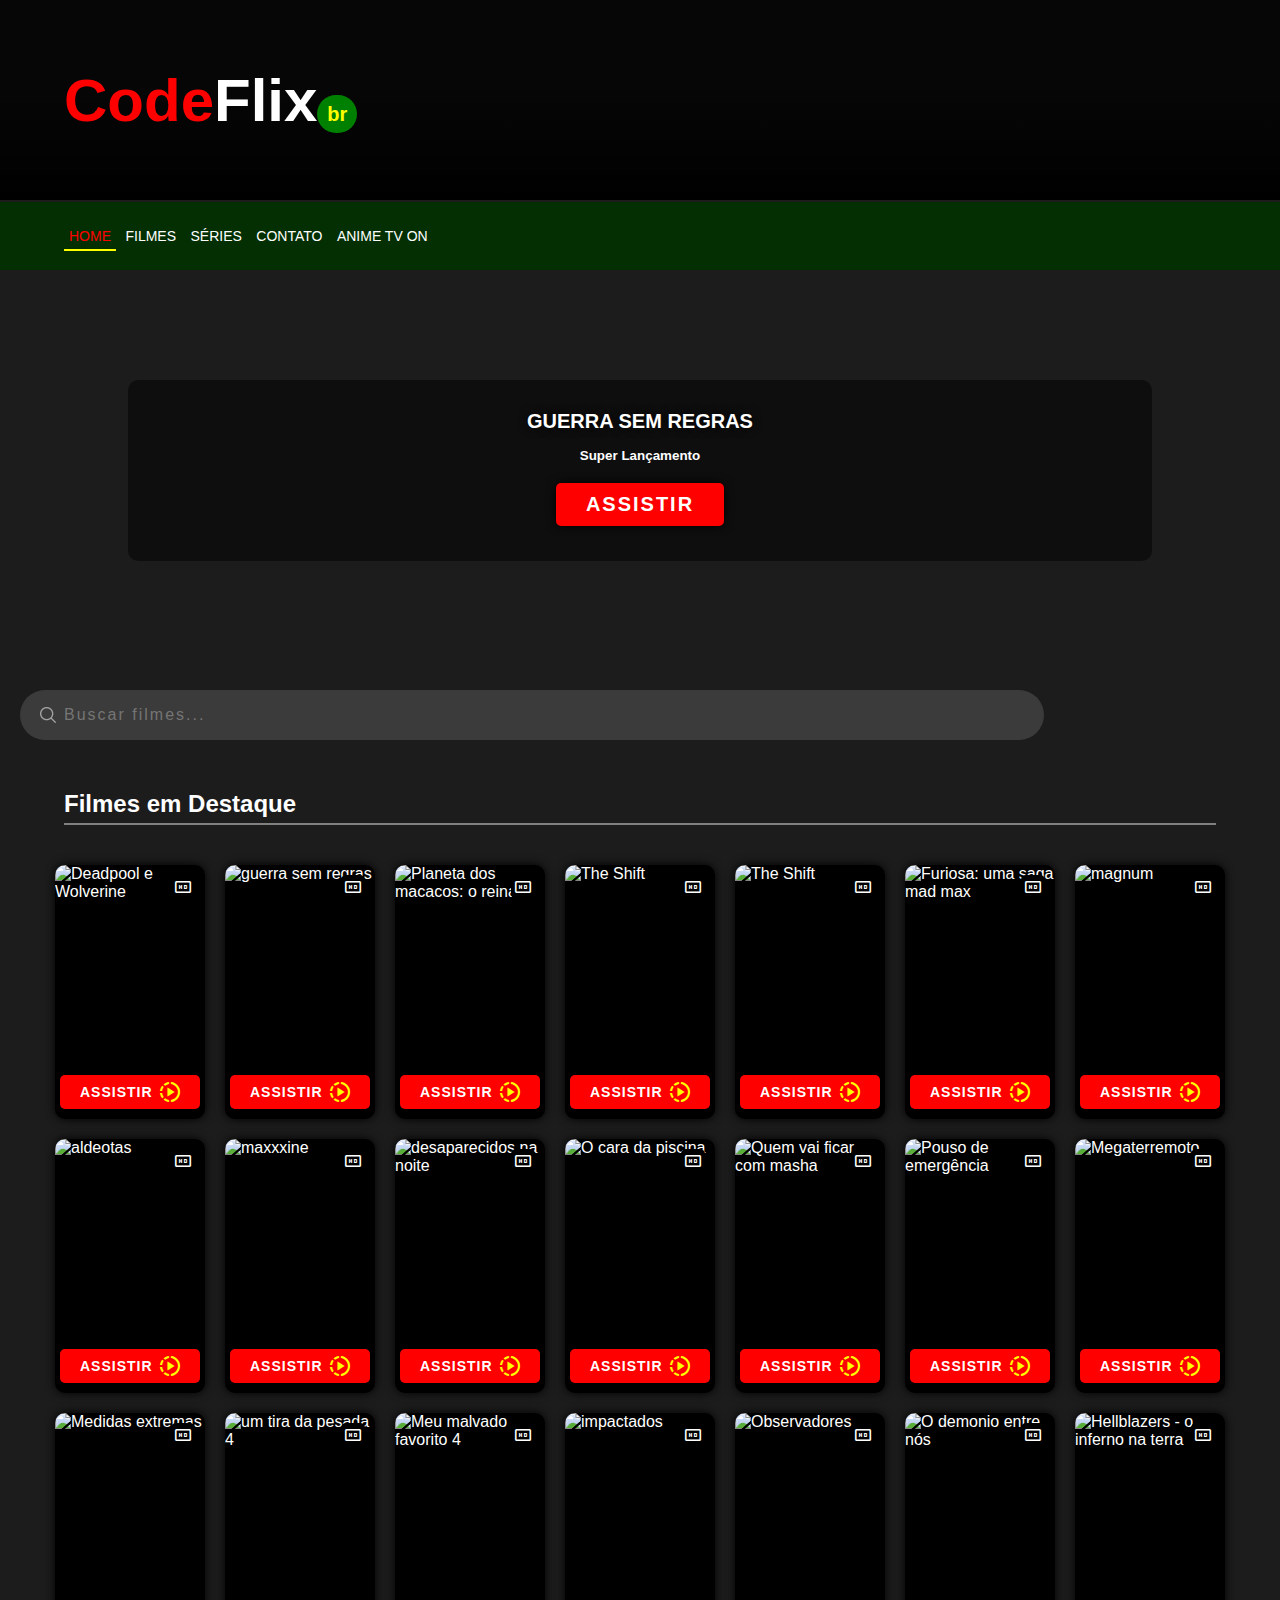
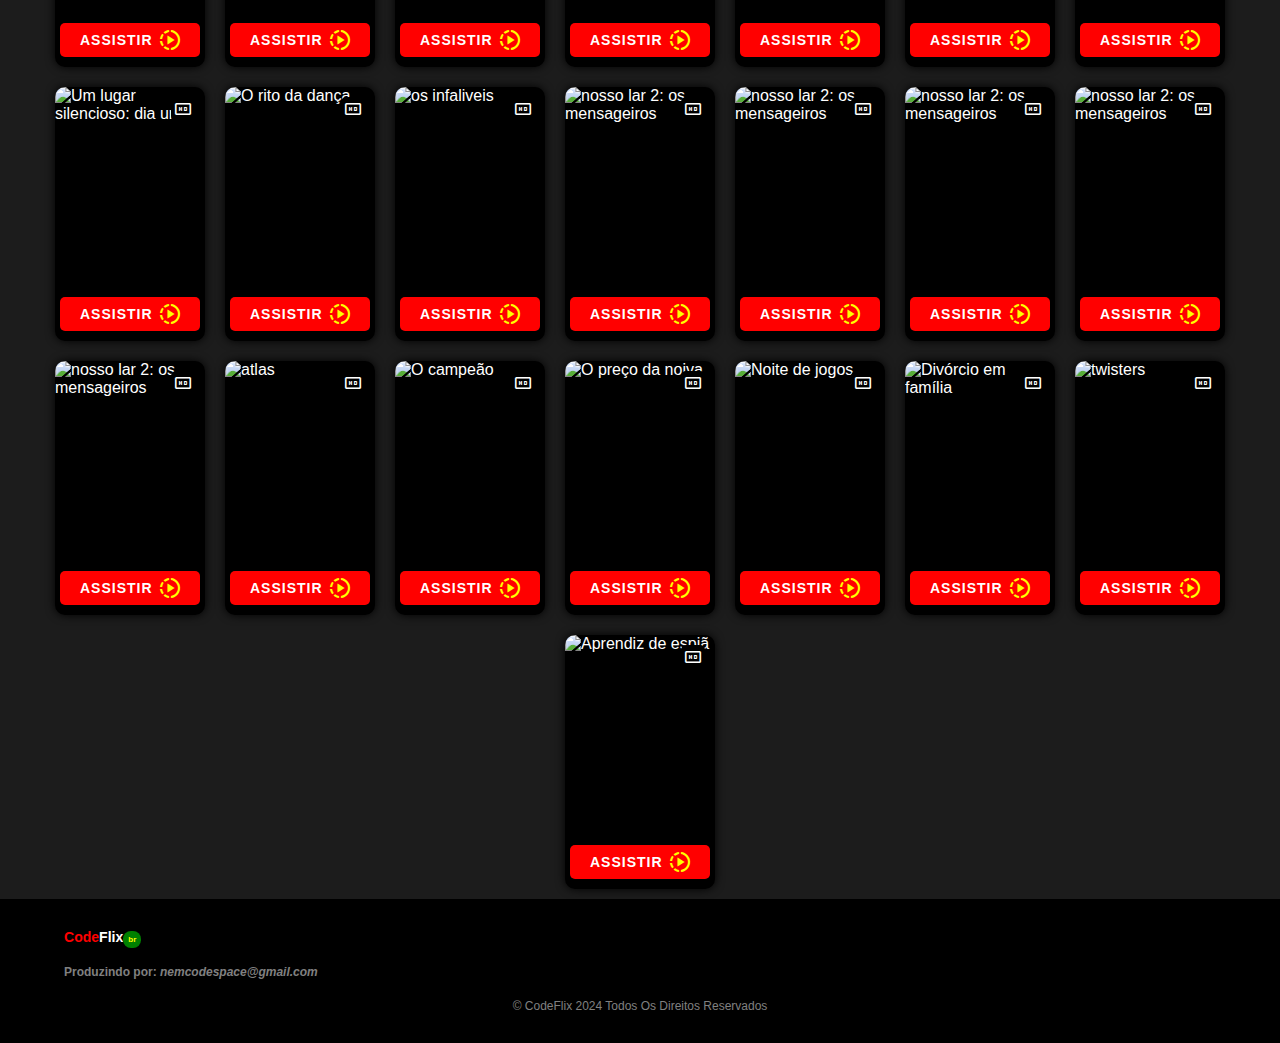
==== commit 3426f37f: "update index.html" ====
--- a/index.html
+++ b/index.html
@@ -31,7 +31,7 @@
       <a href="filmes.html">Filmes</a>
       <a href="series.html">Séries</a>
       <a href="contact.html">Contato</a>
-      <a href="animetv.html">Anime tv</a>
+      <a href="animetv.html">Anime tv on</a>
     </div>
   </nav>
   <div class="capa-lancamento">
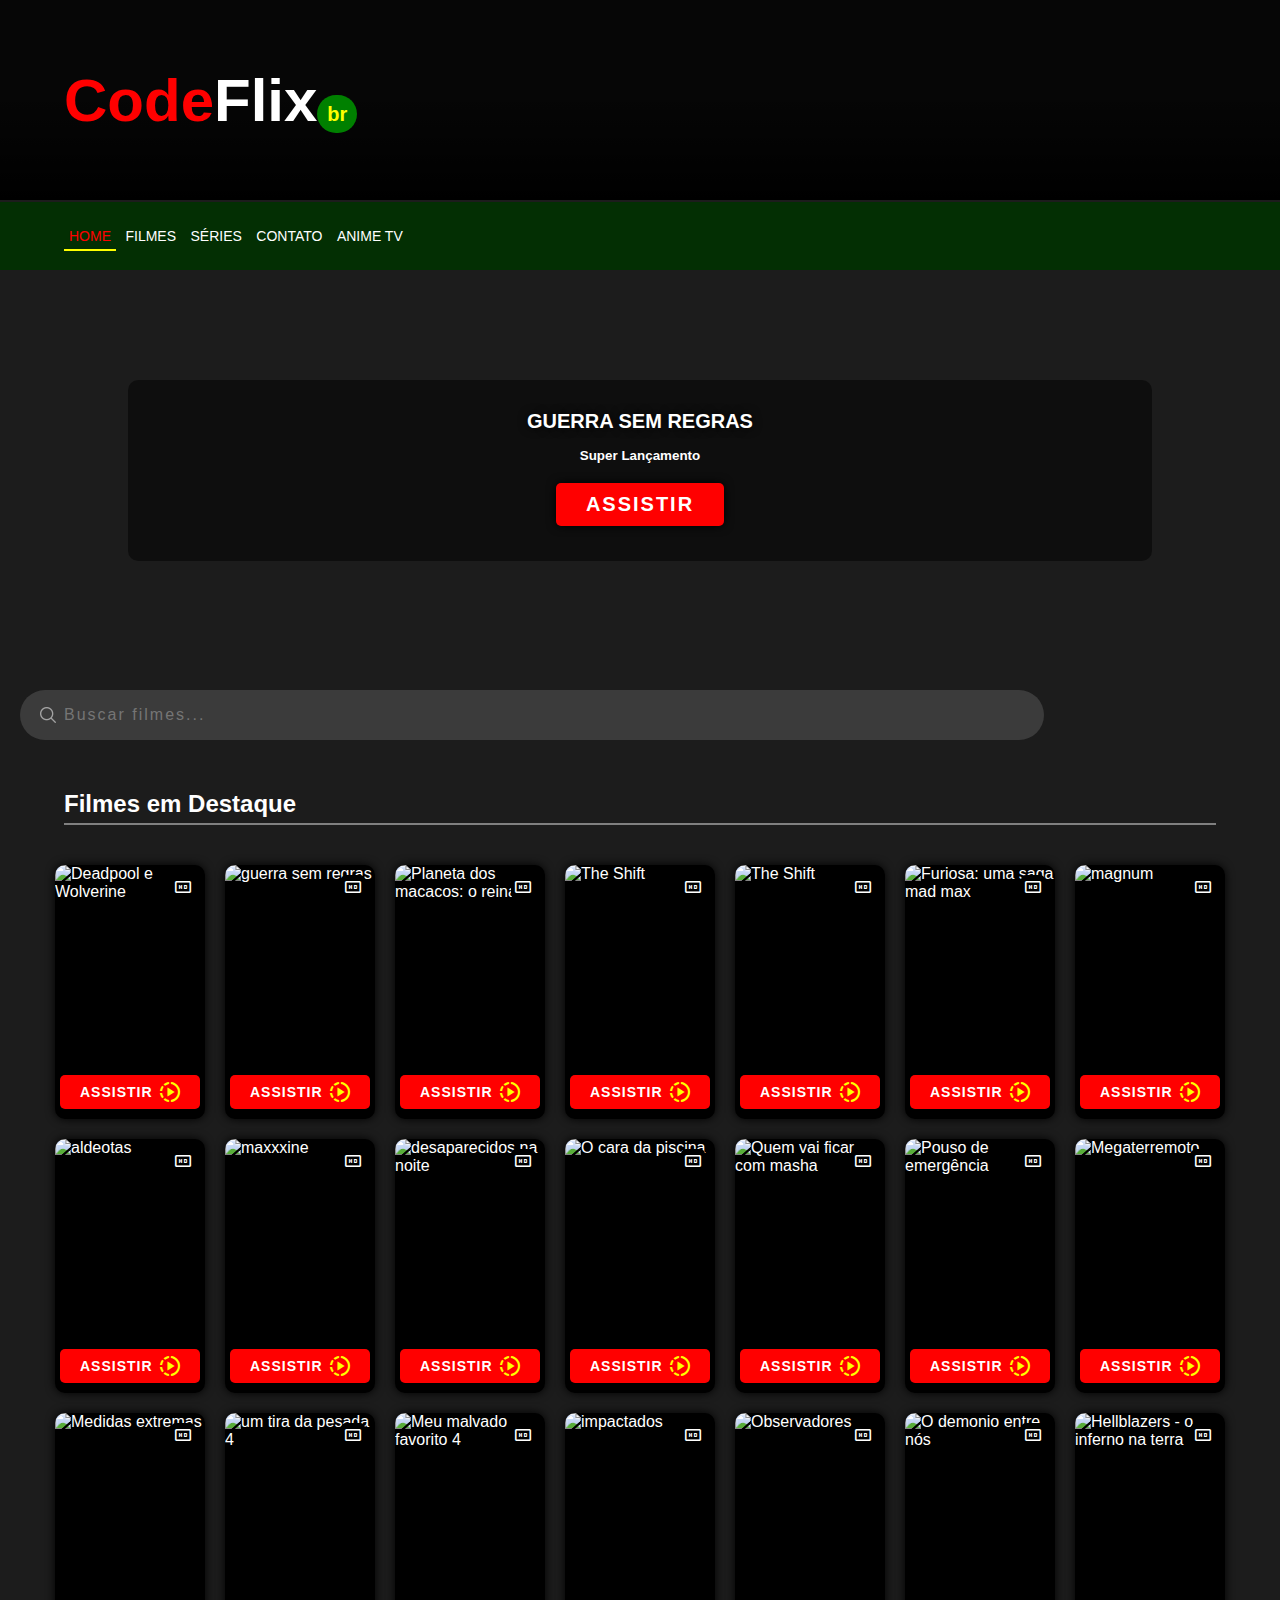
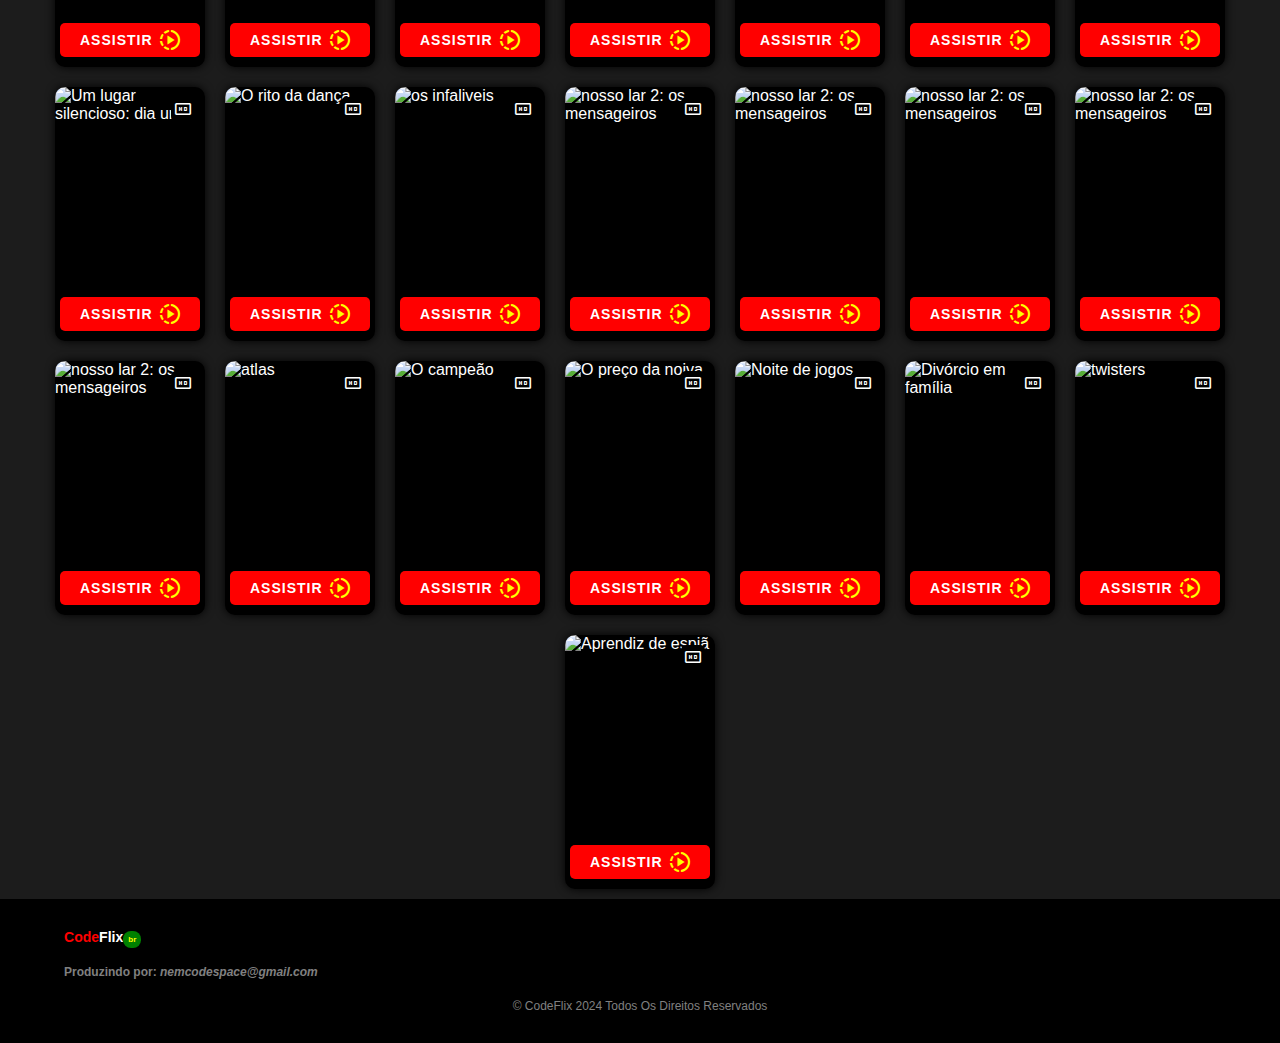
==== commit a23ccded: "update index.html" ====
--- a/index.html
+++ b/index.html
@@ -31,7 +31,7 @@
       <a href="filmes.html">Filmes</a>
       <a href="series.html">Séries</a>
       <a href="contact.html">Contato</a>
-      <a href="animetv.html">Anime tv on</a>
+      <a href="animetv.html">Anime tv</a>
     </div>
   </nav>
   <div class="capa-lancamento">
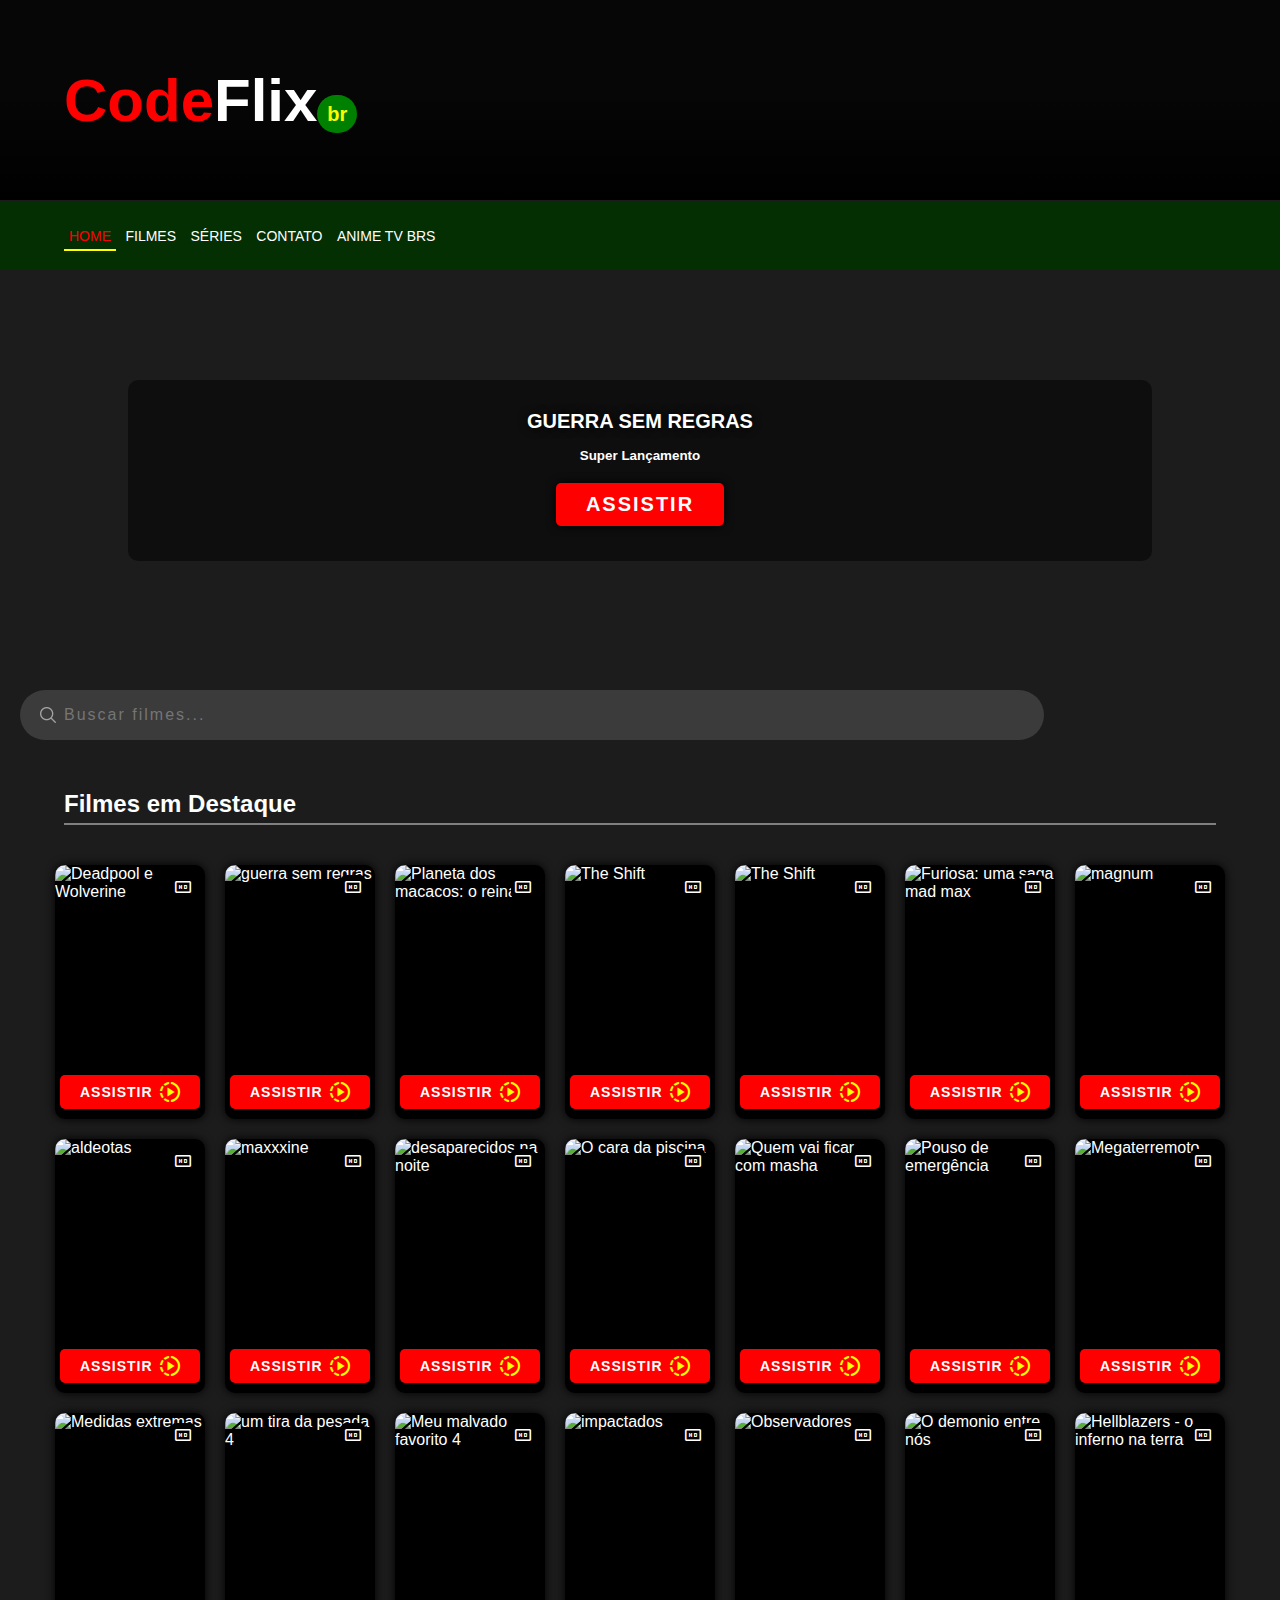
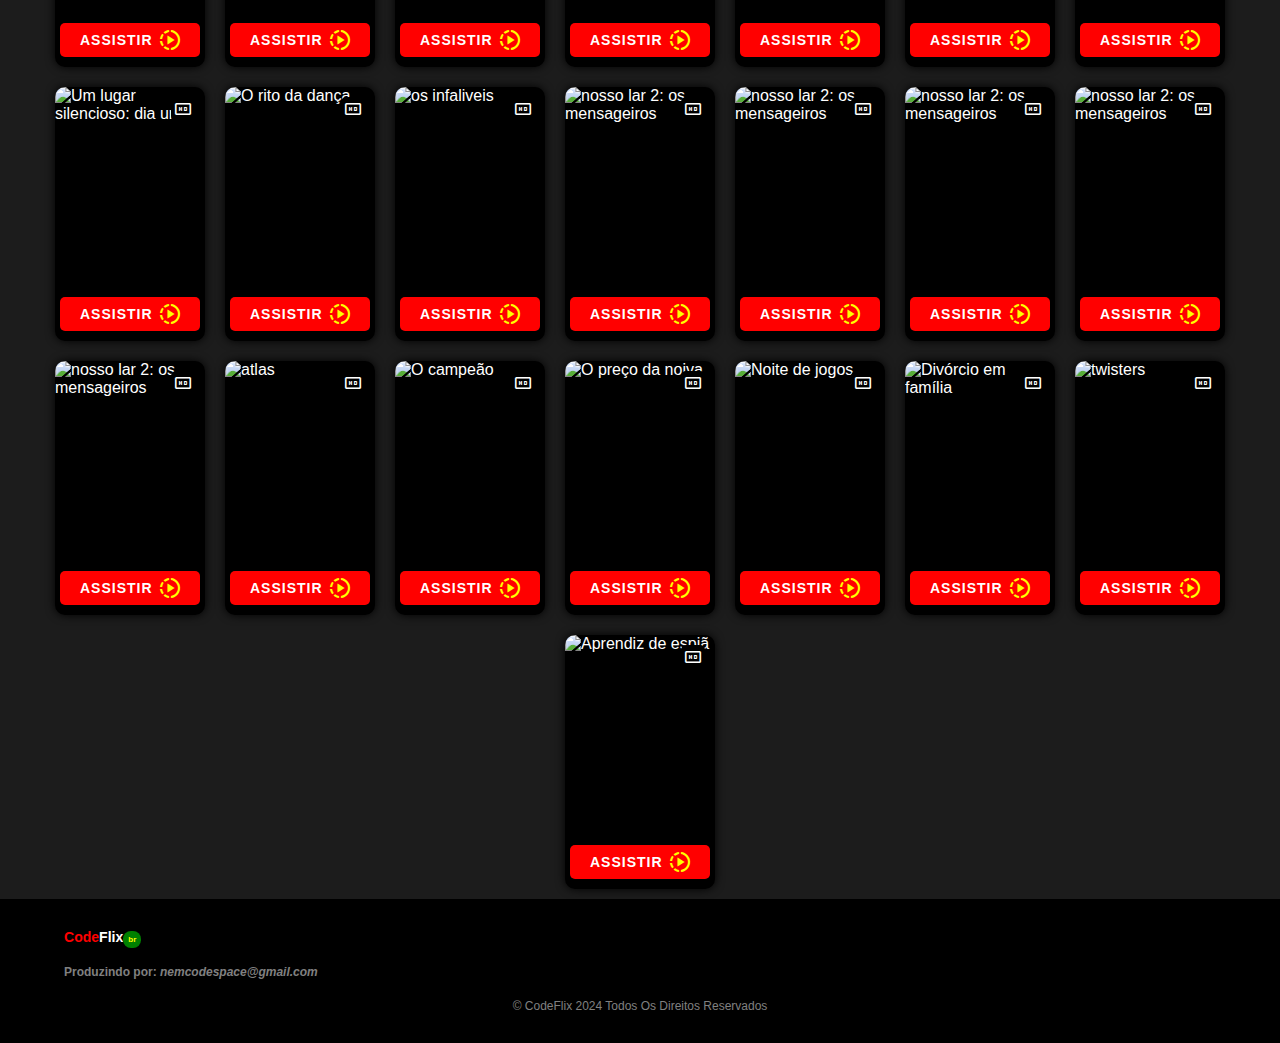
==== commit 261c6944: "update index.html" ====
--- a/index.html
+++ b/index.html
@@ -31,7 +31,7 @@
       <a href="filmes.html">Filmes</a>
       <a href="series.html">Séries</a>
       <a href="contact.html">Contato</a>
-      <a href="animetv.html">Anime tv</a>
+      <a href="animetv.html">Anime tv brs</a>
     </div>
   </nav>
   <div class="capa-lancamento">
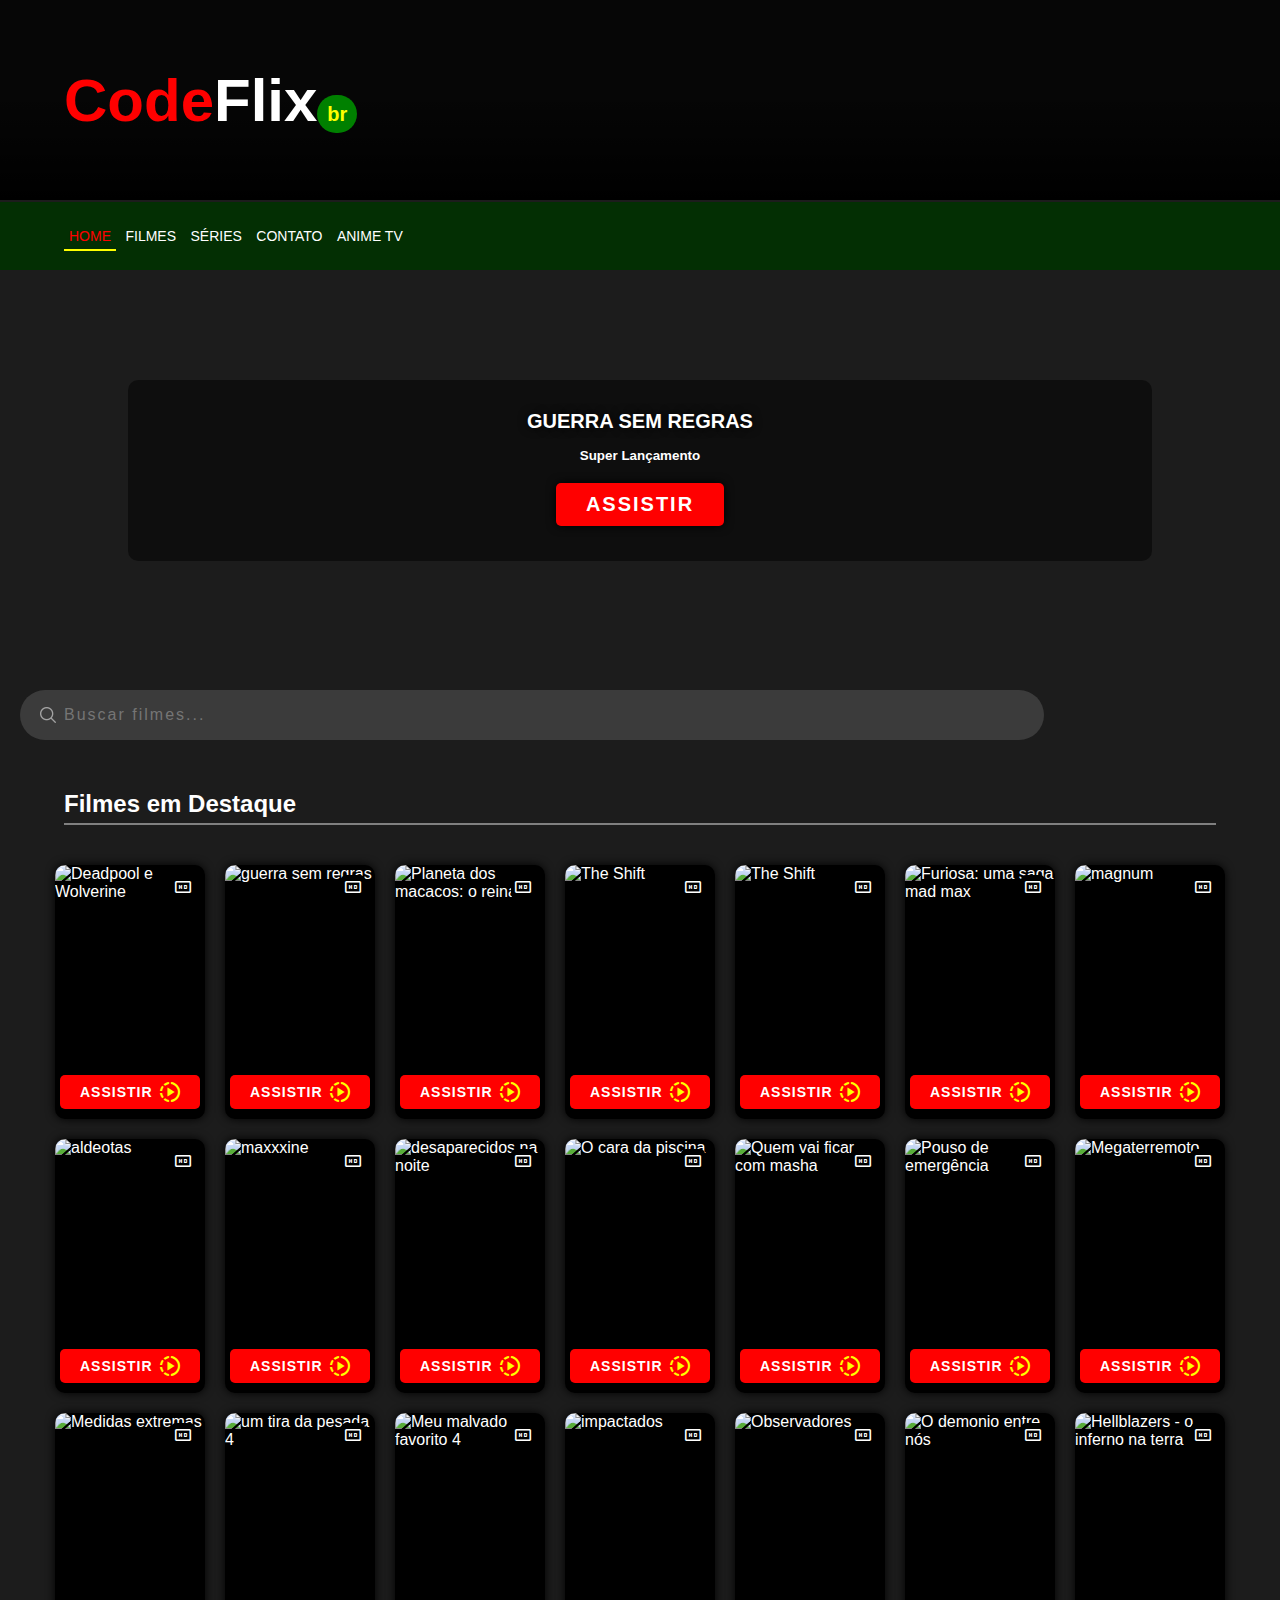
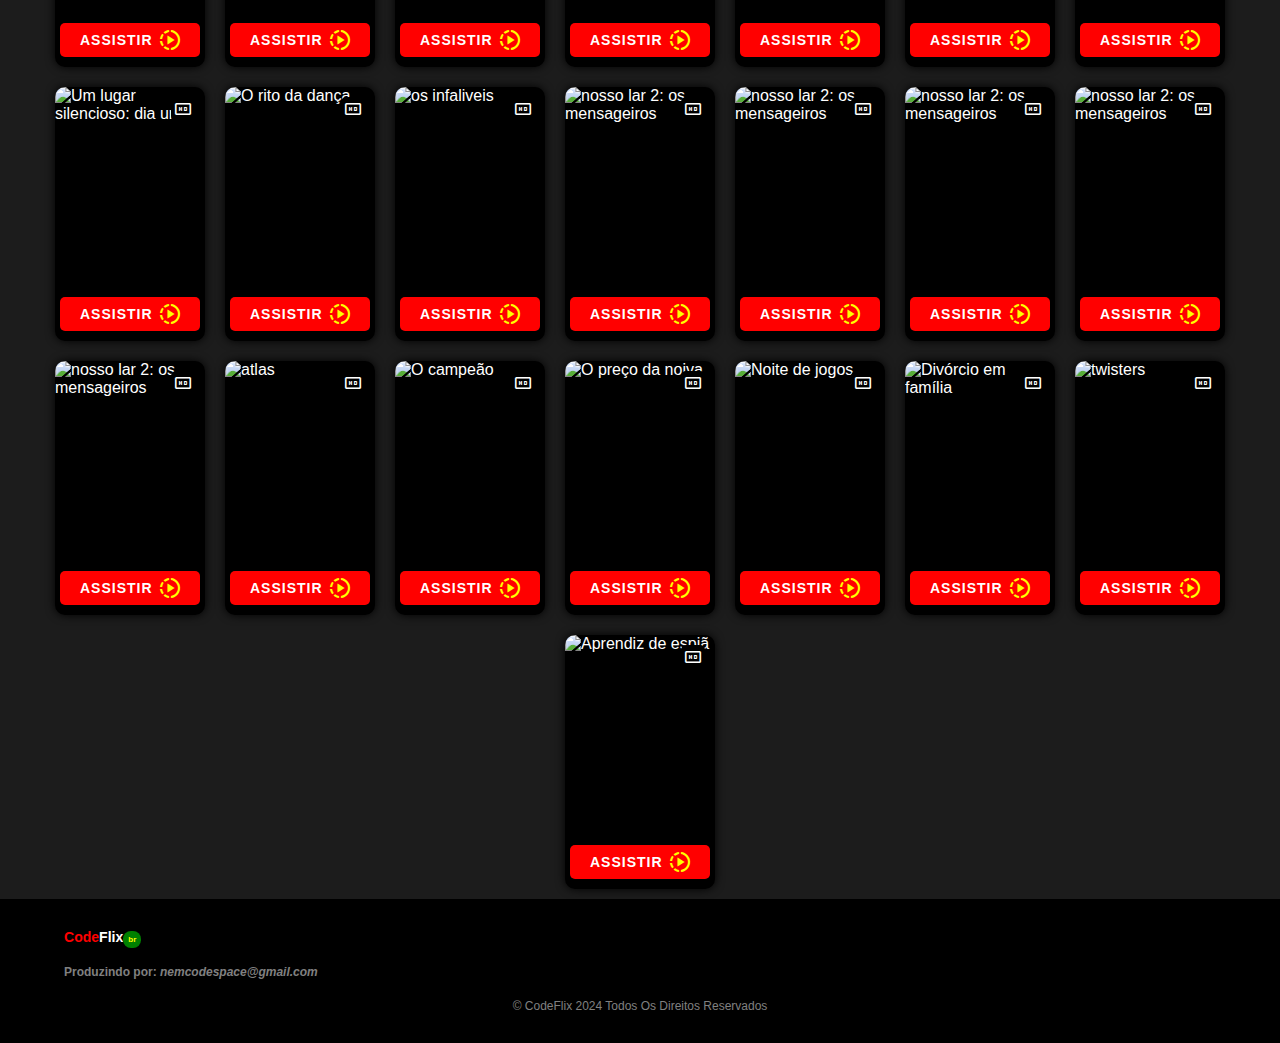
==== commit b0f3c528: "update index.html" ====
--- a/index.html
+++ b/index.html
@@ -31,7 +31,7 @@
       <a href="filmes.html">Filmes</a>
       <a href="series.html">Séries</a>
       <a href="contact.html">Contato</a>
-      <a href="animetv.html">Anime tv brs</a>
+      <a href="animetv.html">Anime tv</a>
     </div>
   </nav>
   <div class="capa-lancamento">
